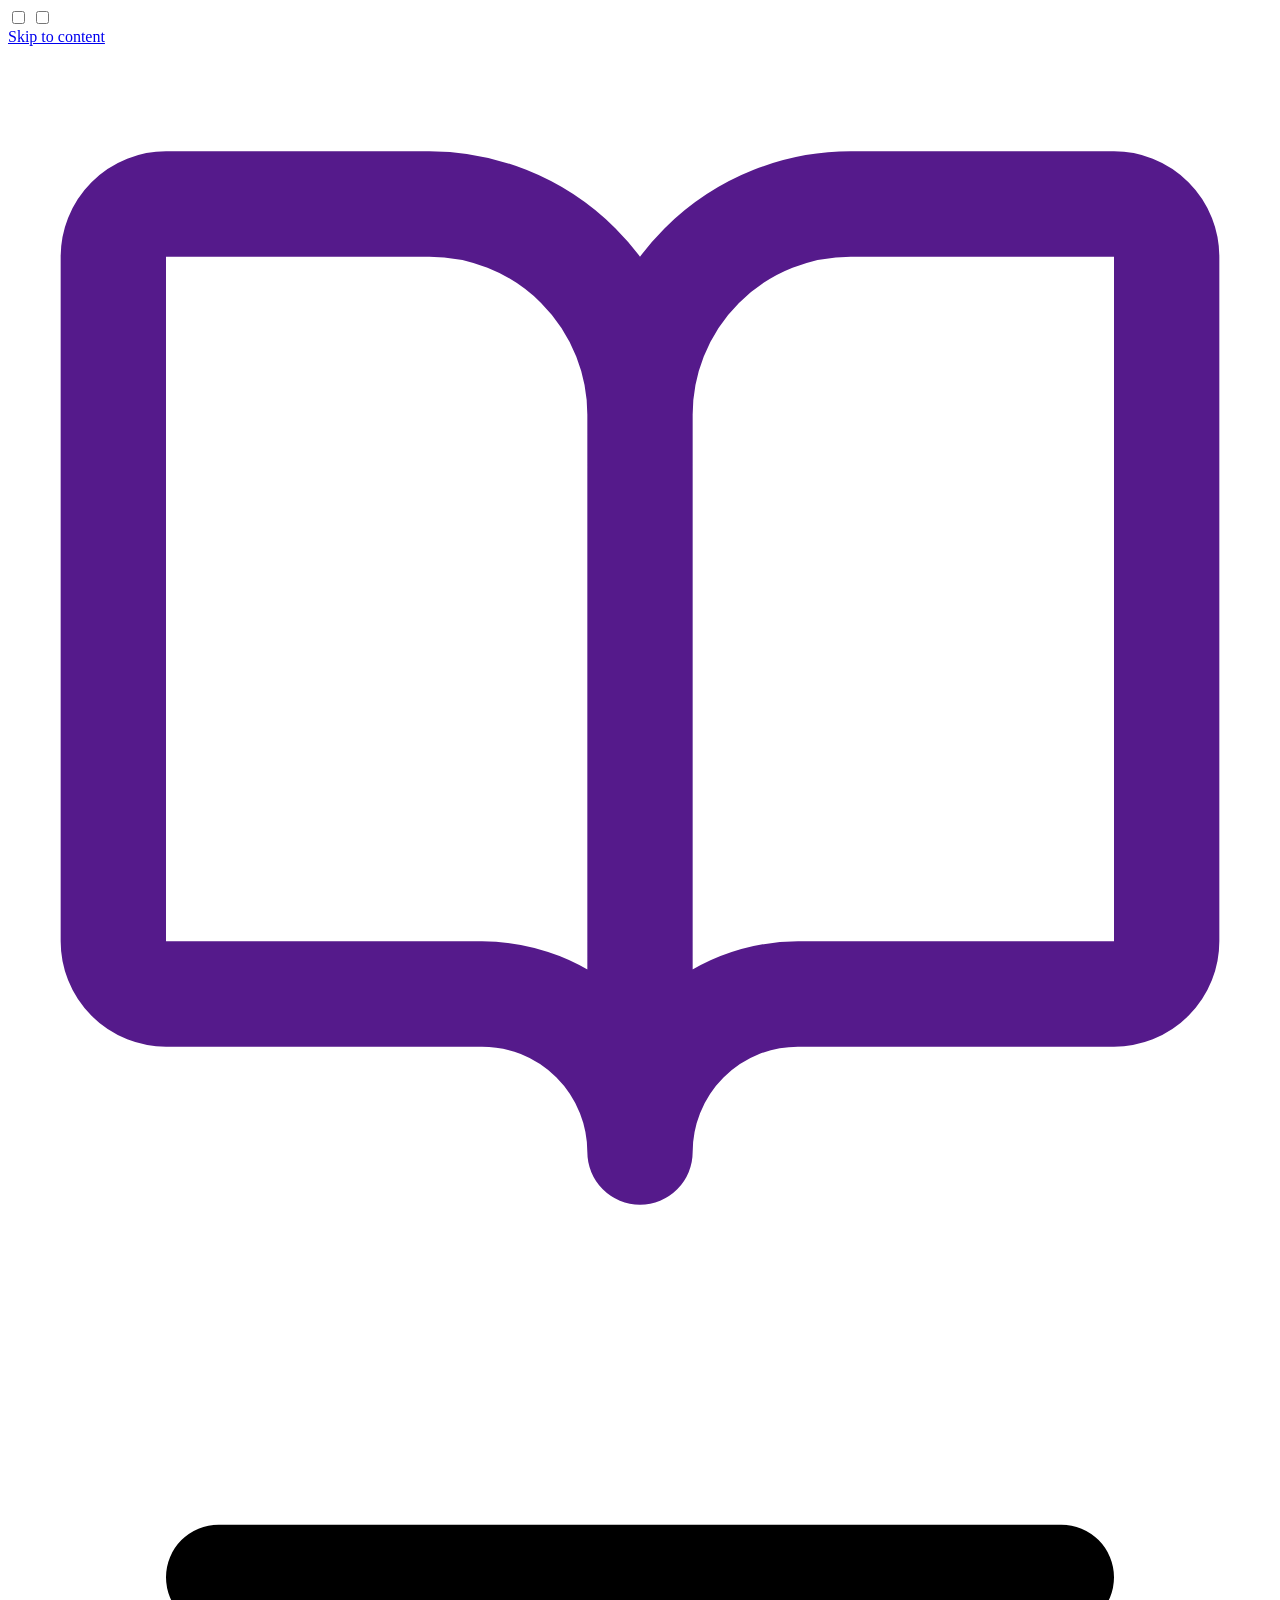
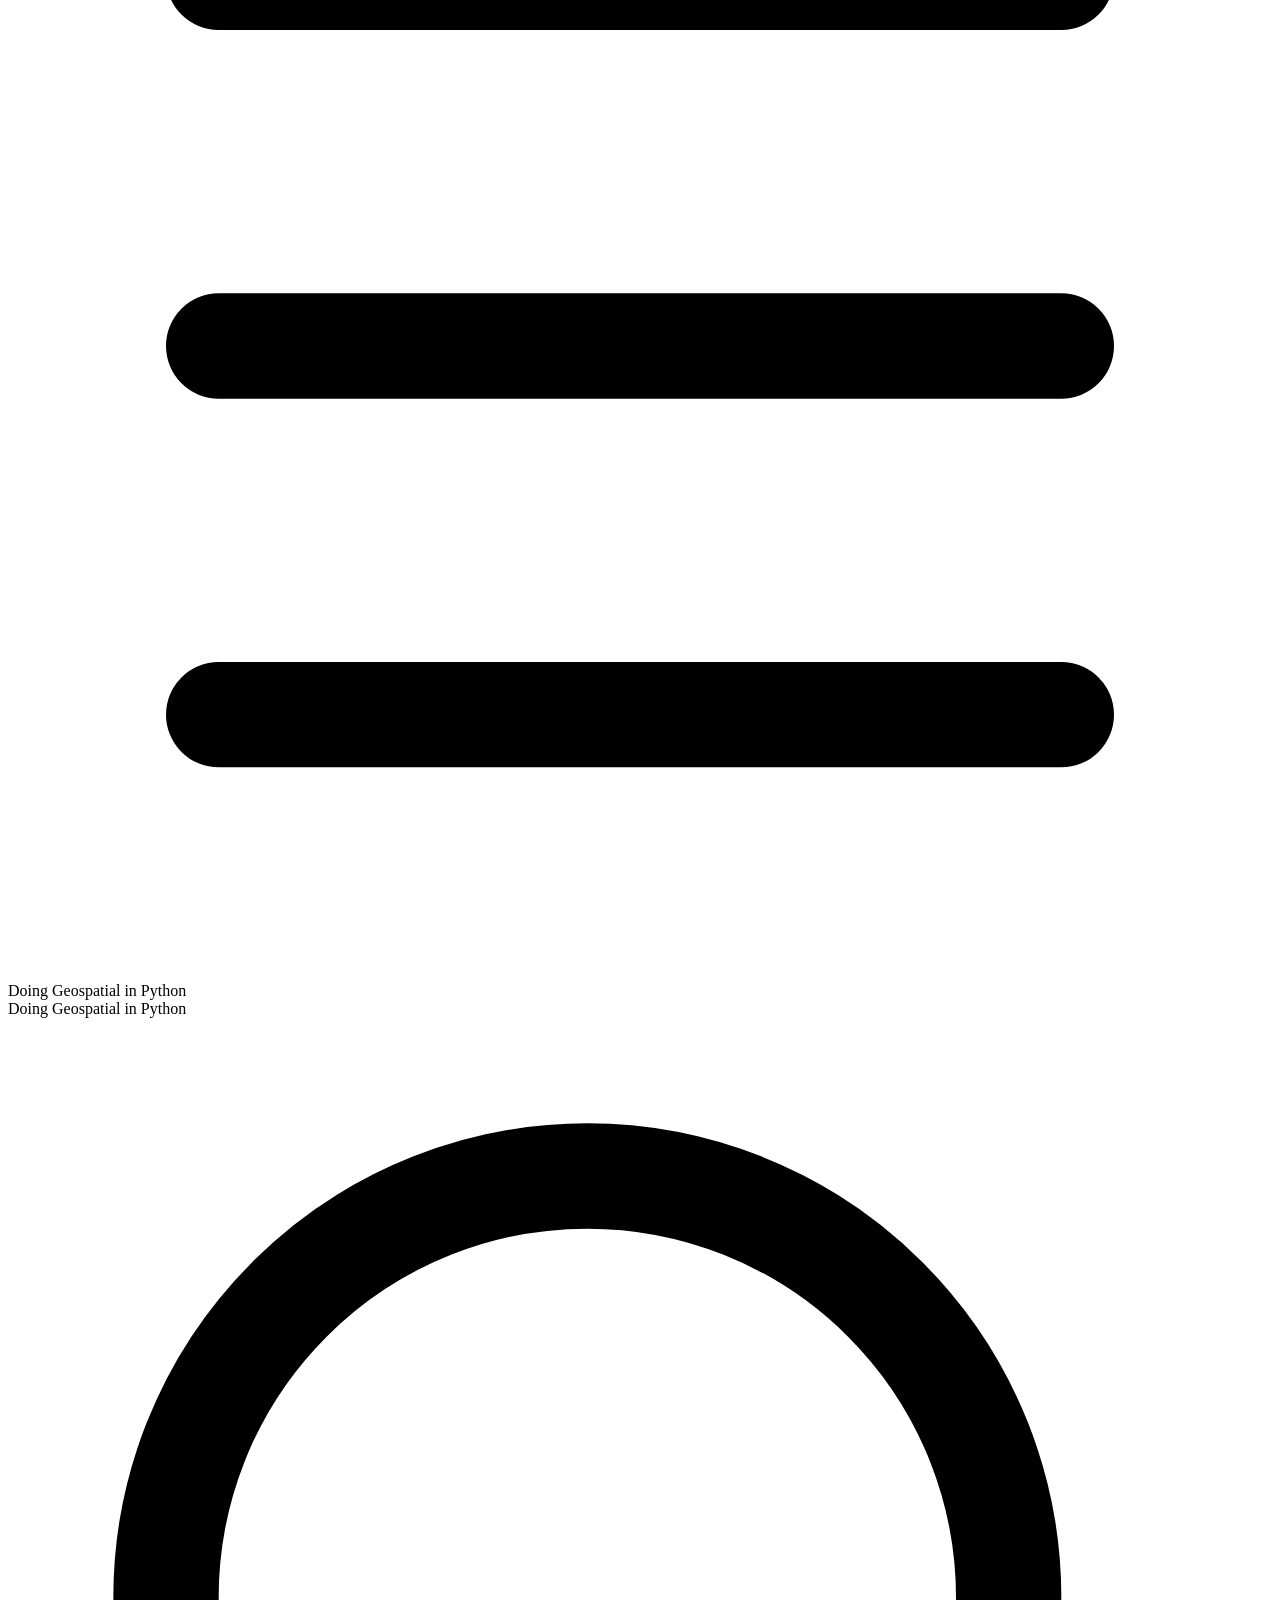
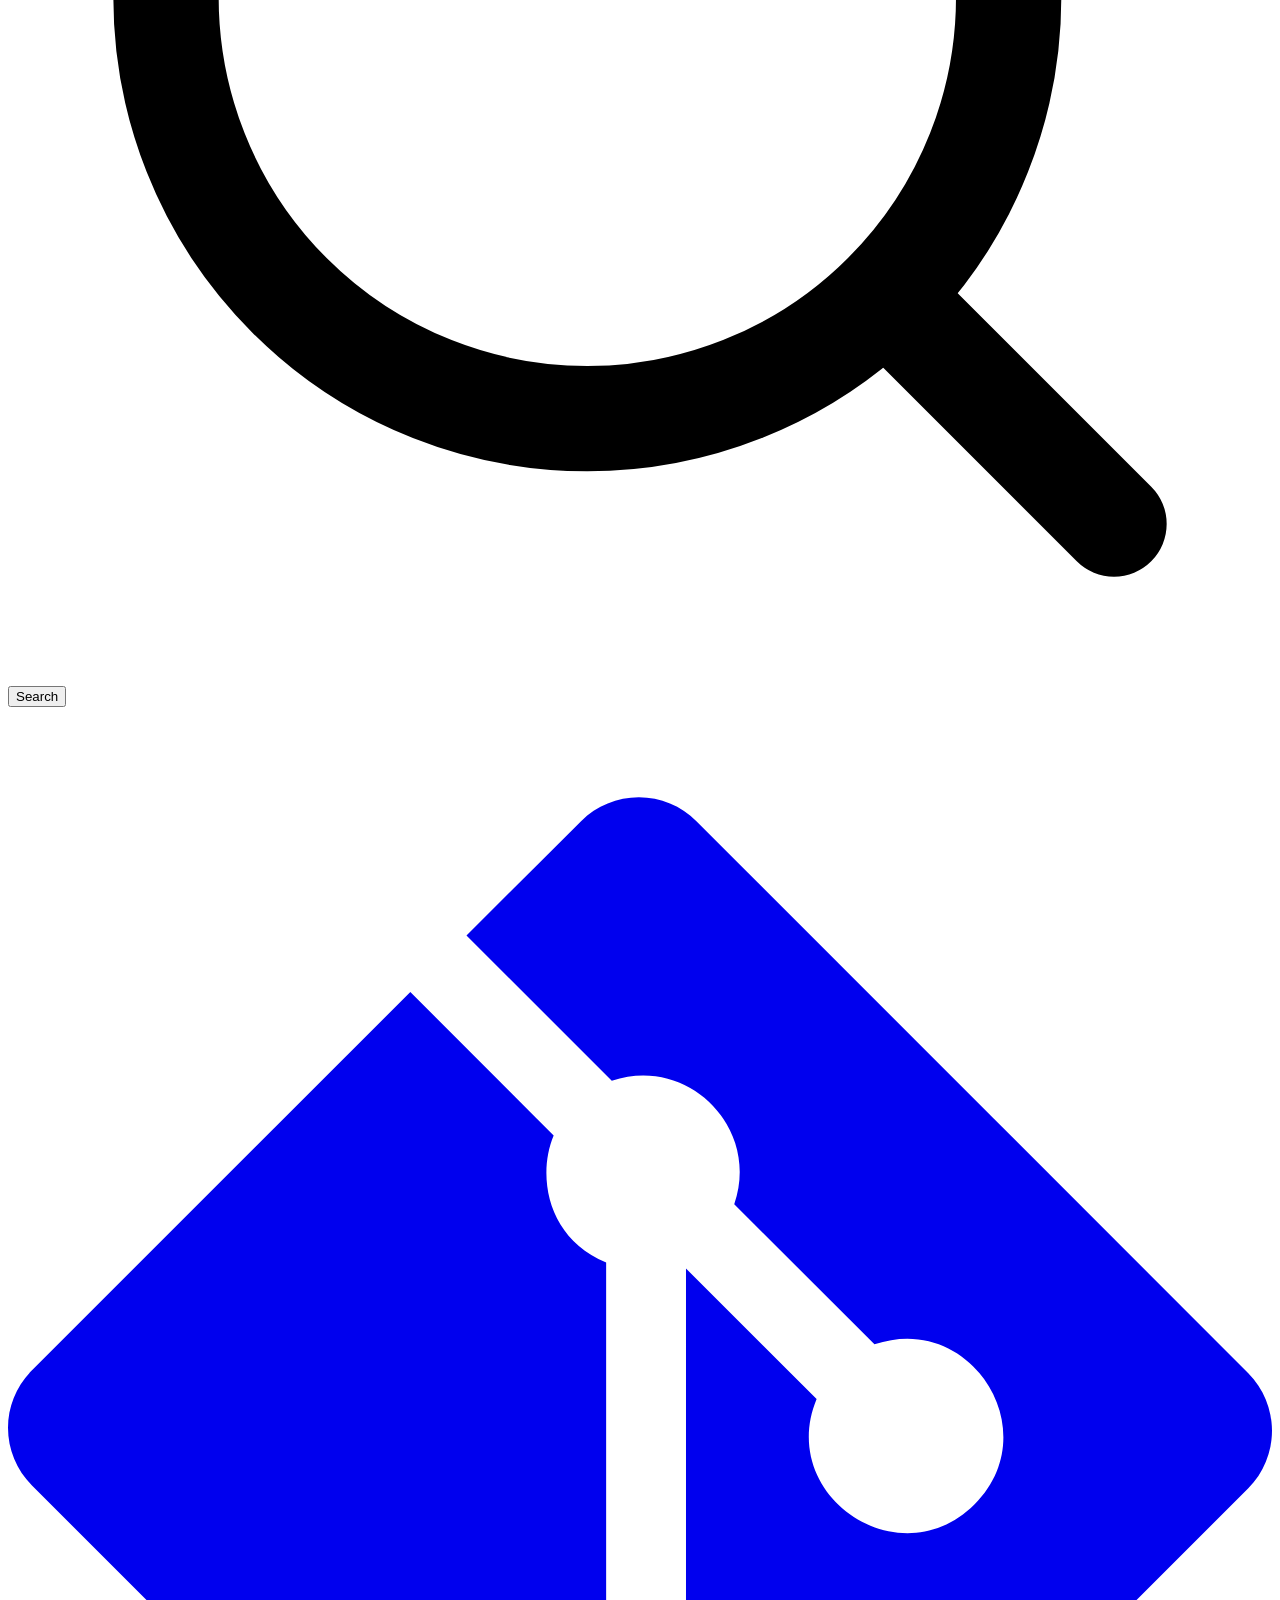
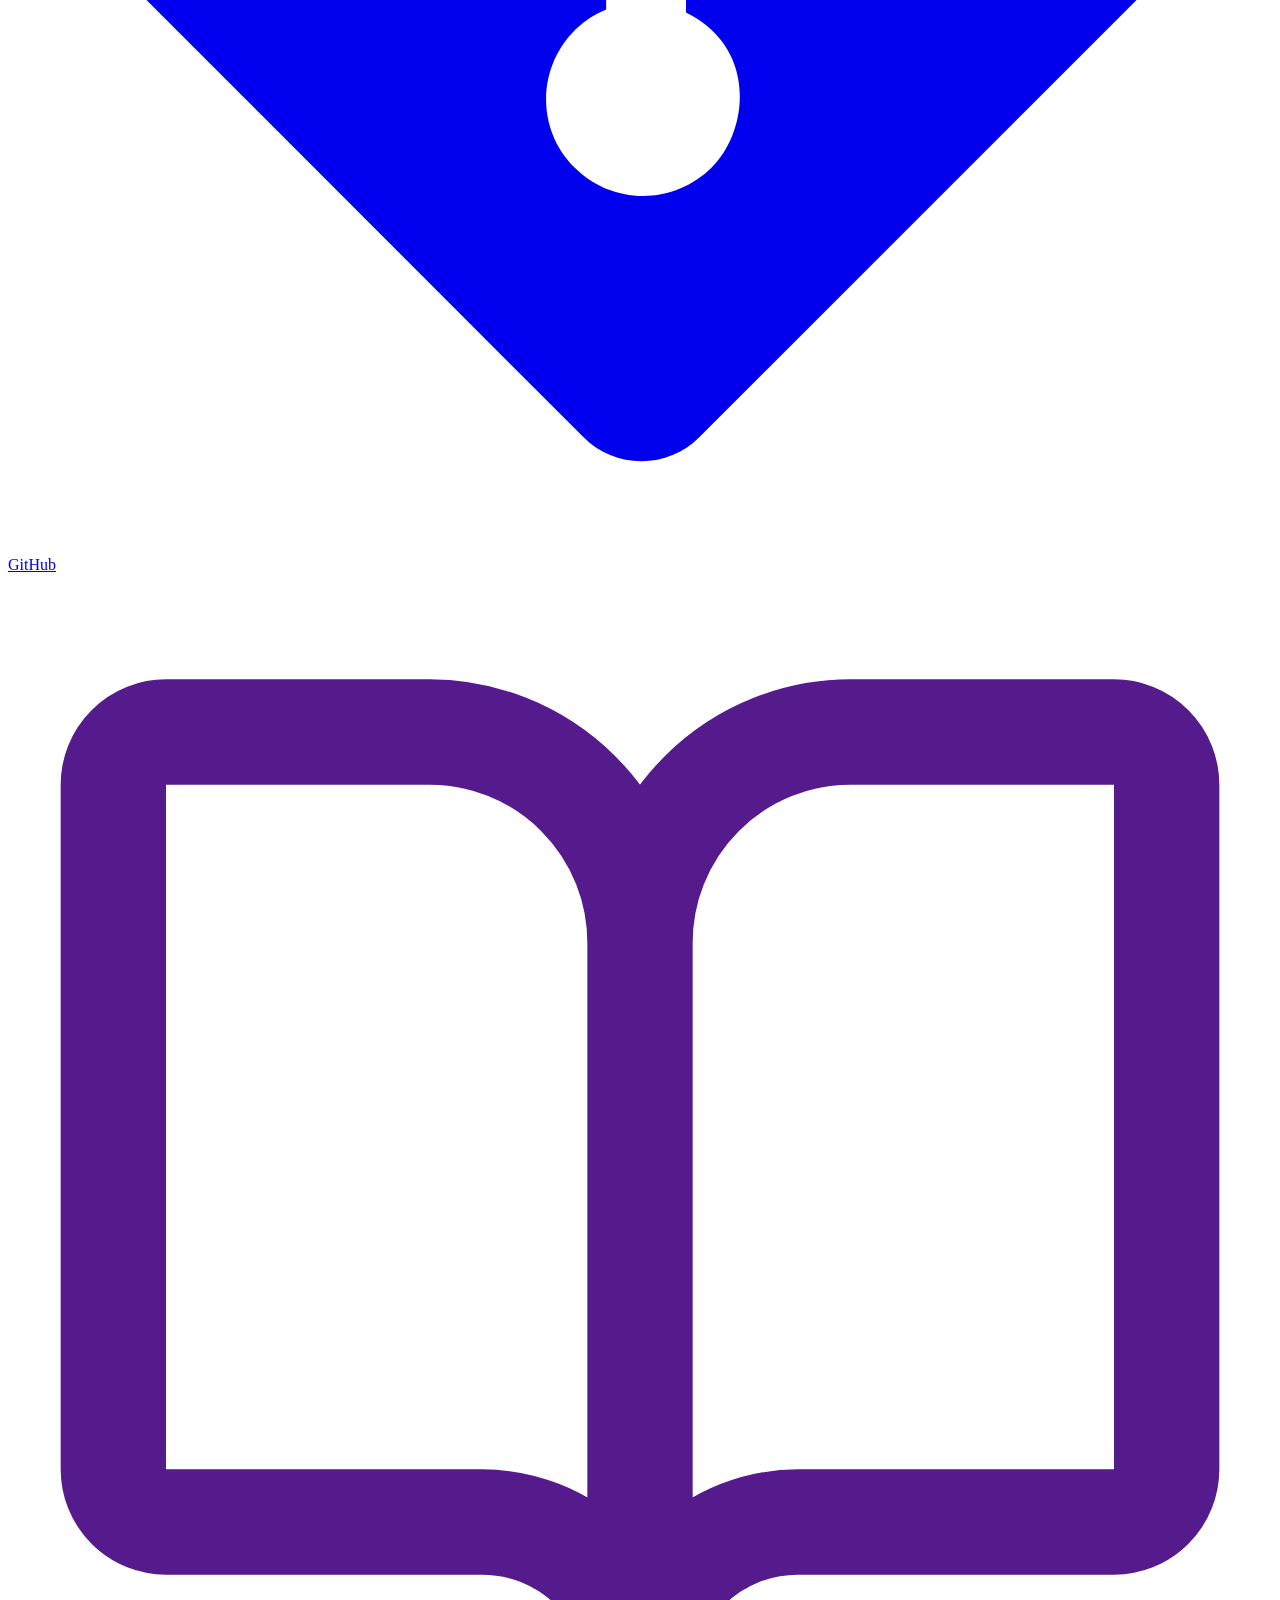
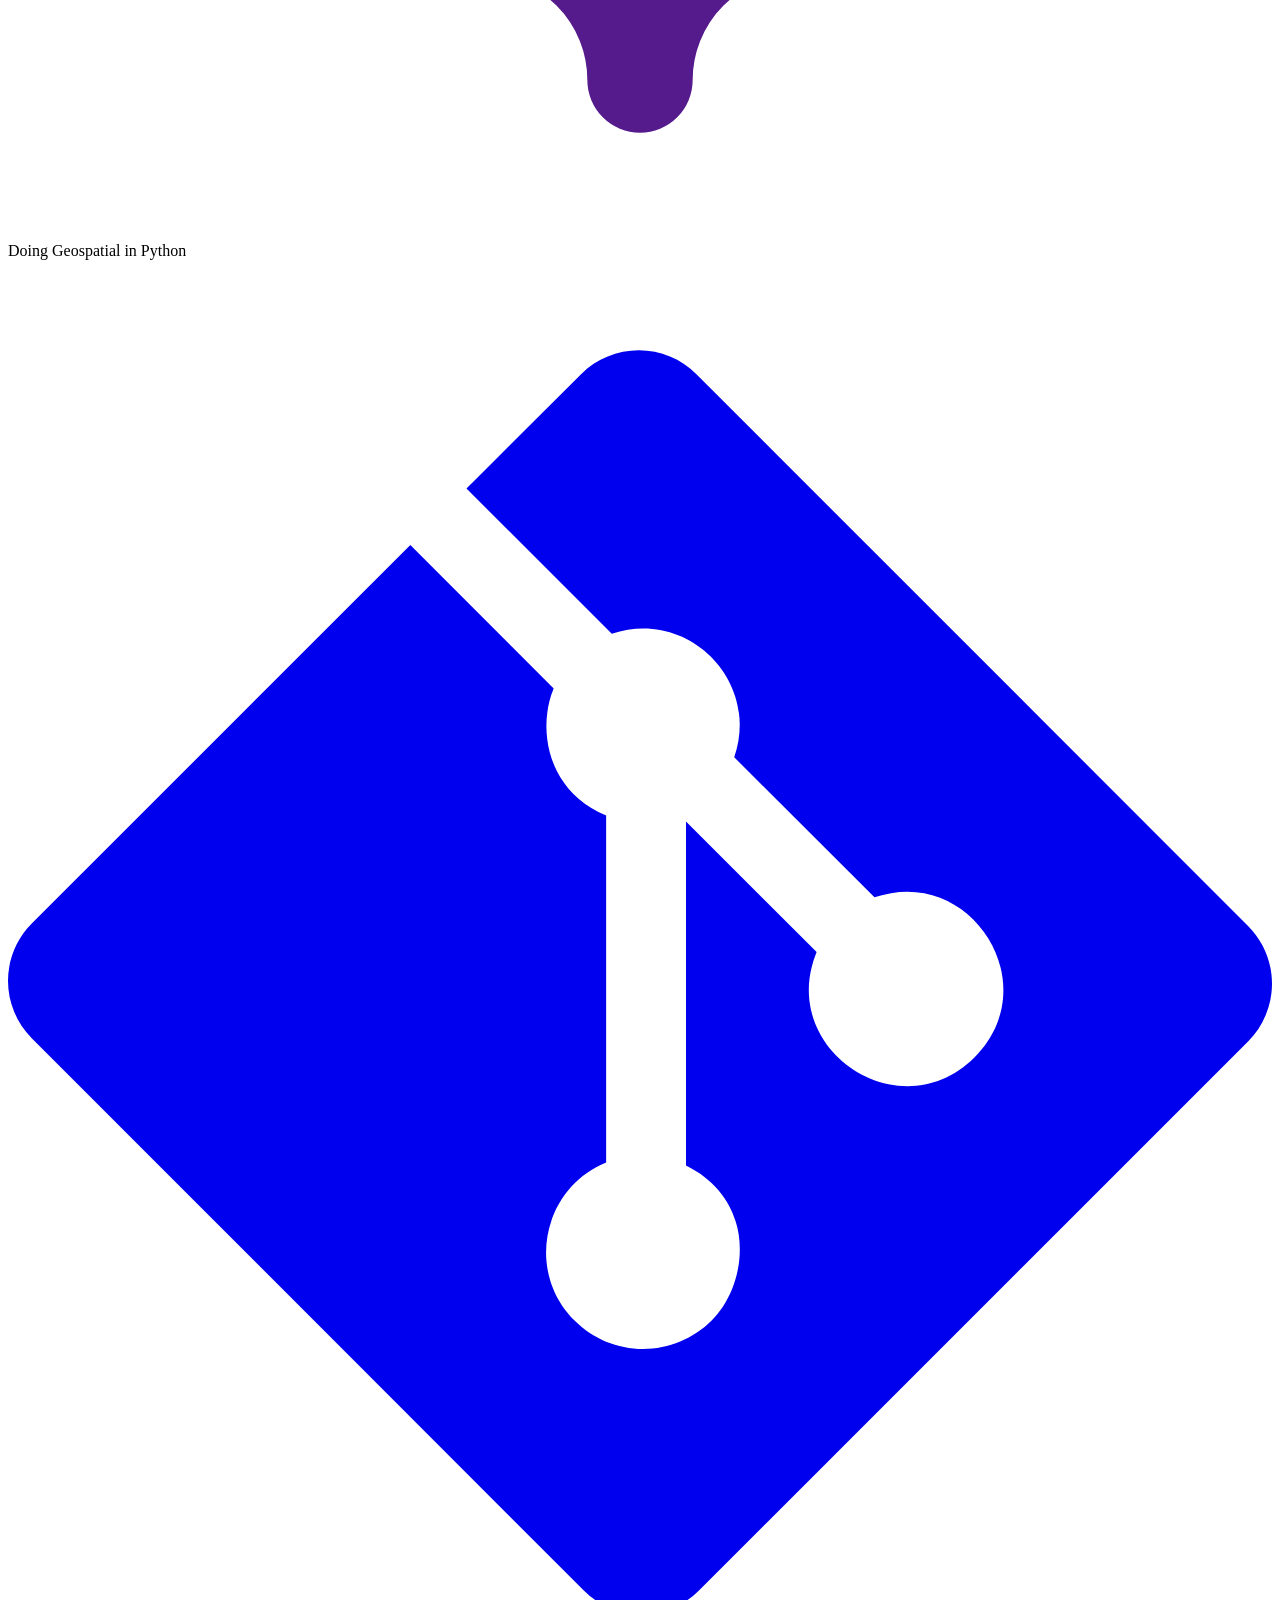
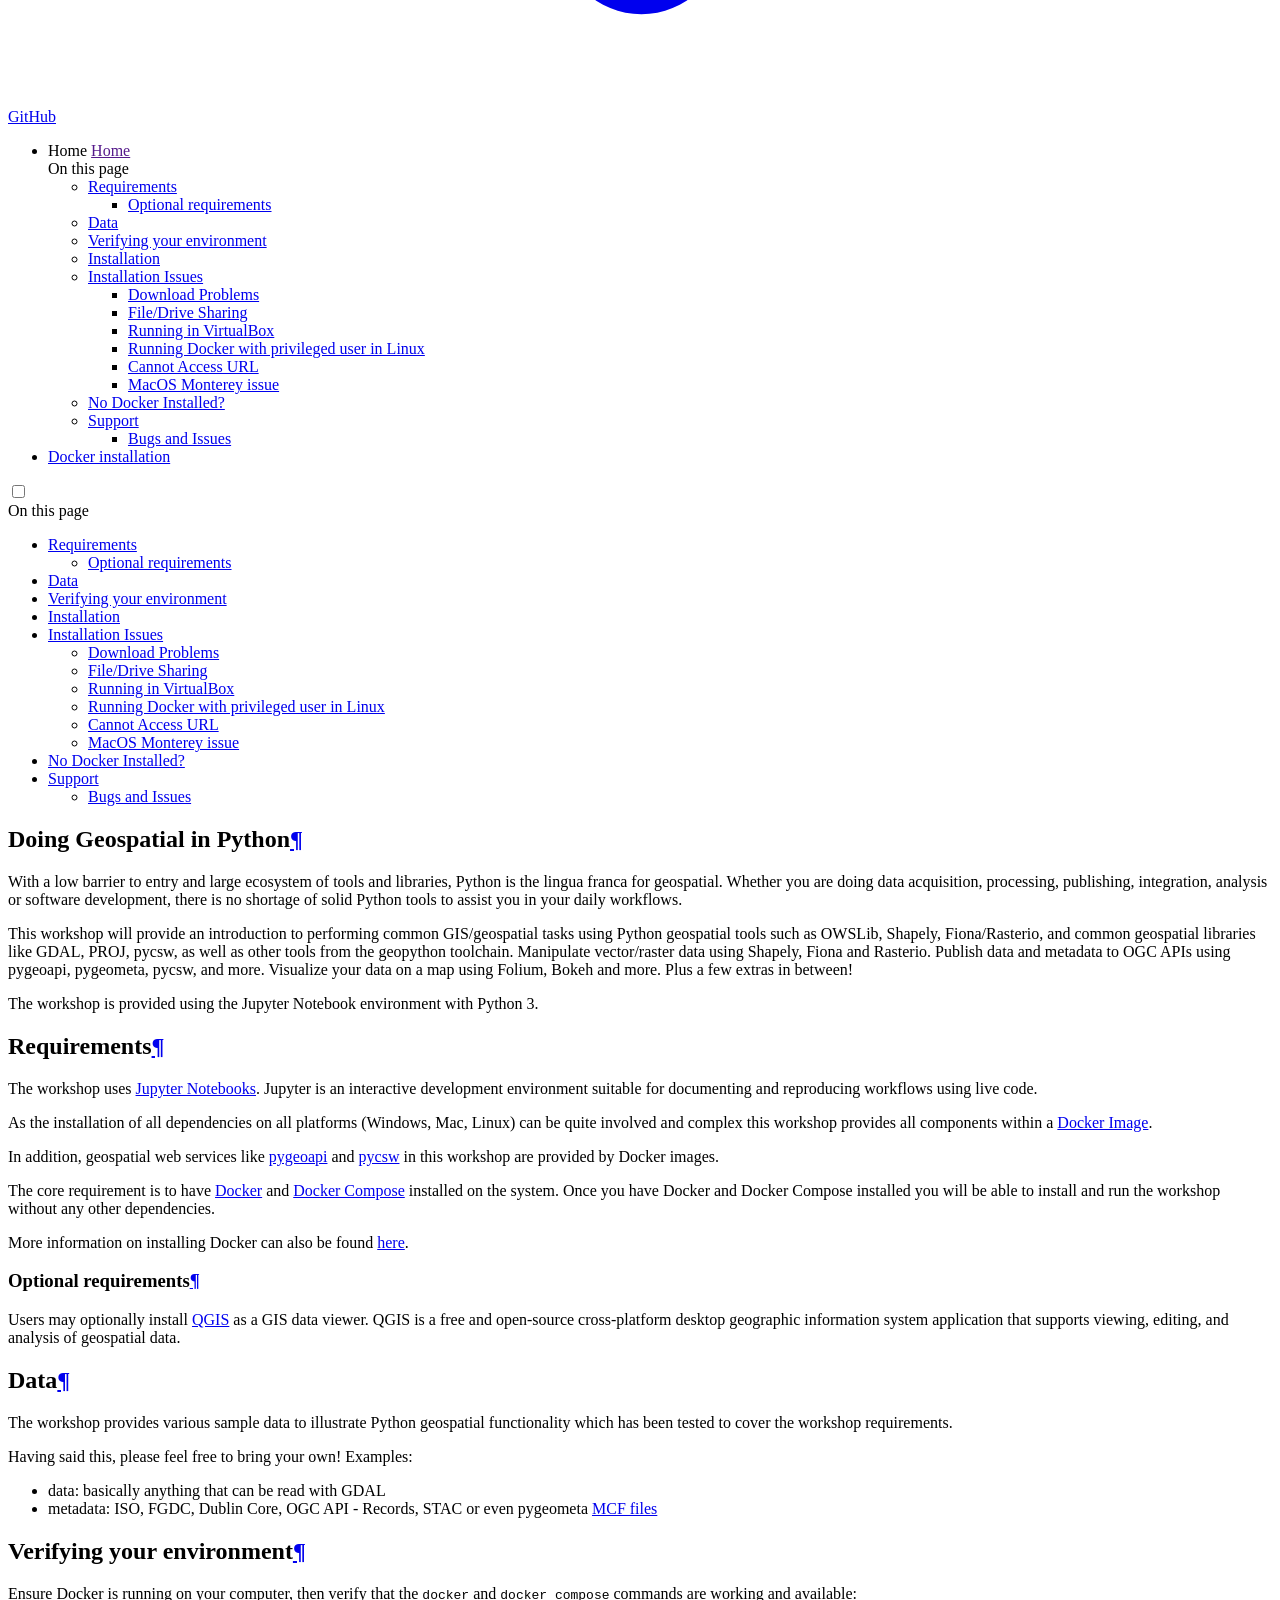
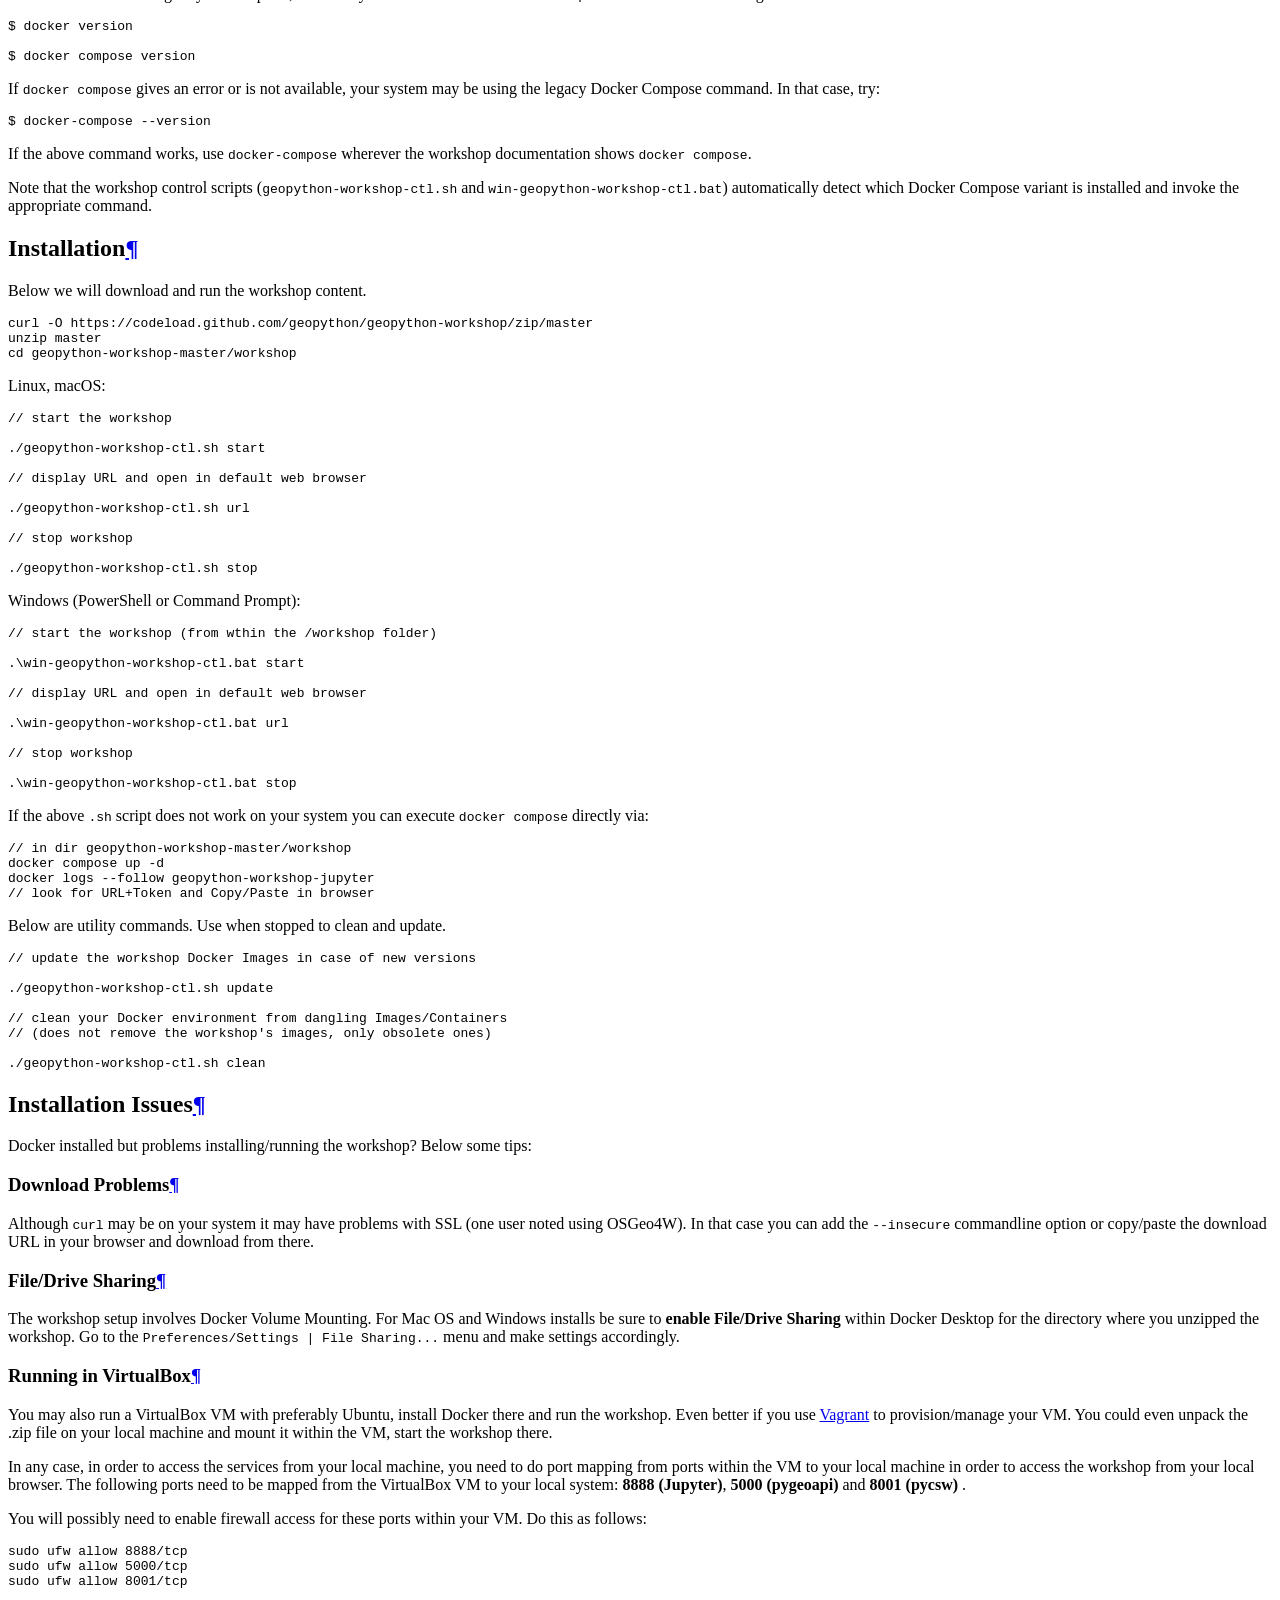
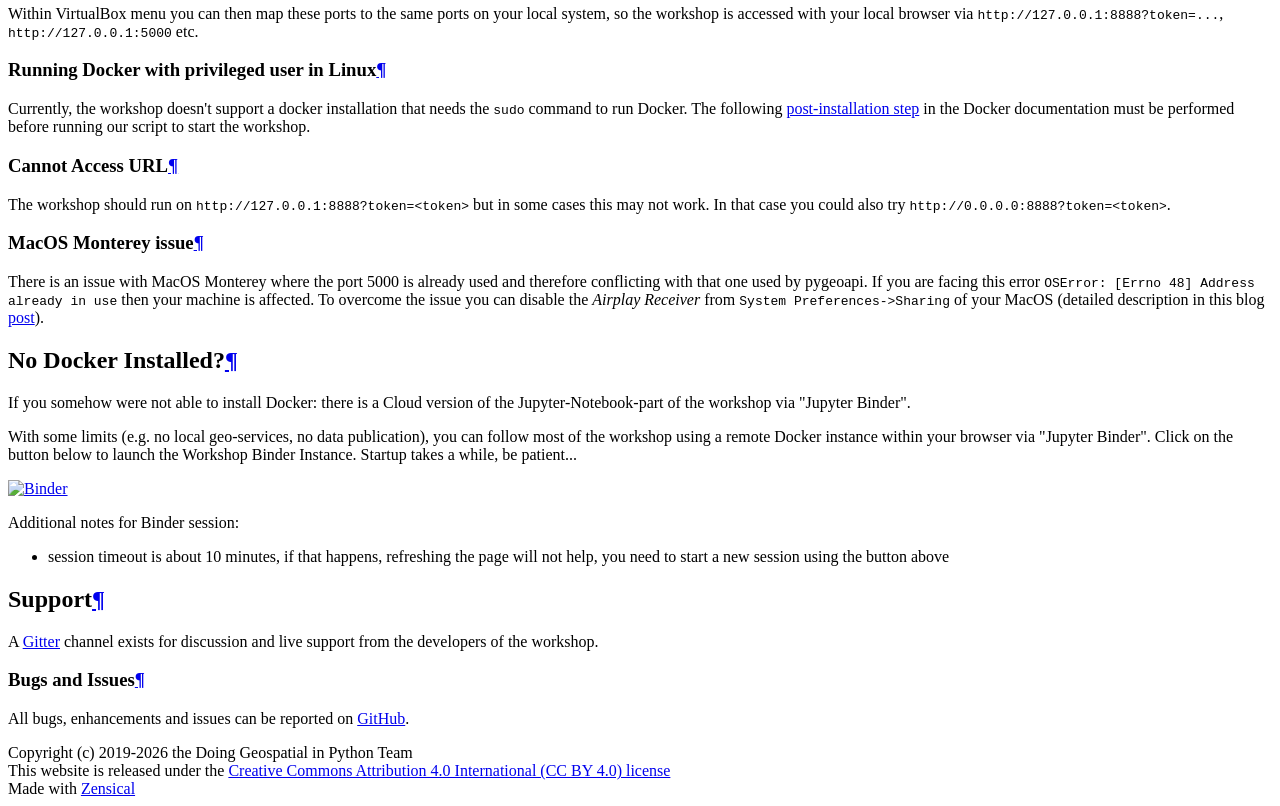
==== index.html @ 6b204667 "update website via GitHub Actions" ====
<!doctype html>
<html lang="en" class="no-js">
  <head>
    
      <meta charset="utf-8">
      <meta name="viewport" content="width=device-width,initial-scale=1">
      
        <meta name="description" content="Doing Geospatial in Python is a workshop on performing common GIS/geospatial tasks using Python geospatial tools.">
      
      
        <meta name="author" content="the Doing Geospatial in Python Team">
      
      
        <link rel="canonical" href="https://geopython.github.io/geopython-workshop/">
      
      
      
        <link rel="next" href="./docker/">
      
      
        
      
      
      <link rel="icon" href="./assets/images/favicon.png">
      <meta name="generator" content="zensical-0.0.45">
    
    
      
        <title>Doing Geospatial in Python - Doing Geospatial in Python</title>
      
    
    
      
        
      
      <link rel="stylesheet" href="./assets/stylesheets/modern/main.fba56155.min.css">
      
      


    
    
      
    
    
      
        
        
        <link rel="preconnect" href="https://fonts.gstatic.com" crossorigin>
        <link rel="stylesheet" href="https://fonts.googleapis.com/css?family=Inter:300,300i,400,400i,500,500i,700,700i%7CJetBrains+Mono:400,400i,700,700i&amp;display=fallback">
        <style>:root{--md-text-font:"Inter";--md-code-font:"JetBrains Mono"}</style>
      
    
    
    <script>__md_scope=new URL(".",location),__md_scope.pathname.endsWith("/")||(__md_scope=new URL(__md_scope.pathname+"/",location)),__md_hash=e=>[...e].reduce(((e,t)=>(e<<5)-e+t.charCodeAt(0)),0),__md_get=(e,t=localStorage,_=__md_scope)=>JSON.parse(t.getItem(_.pathname+"."+e)),__md_set=(e,t,_=localStorage,a=__md_scope)=>{try{_.setItem(a.pathname+"."+e,JSON.stringify(t))}catch(e){}},document.documentElement.setAttribute("data-platform",navigator.platform)</script>
    
      

    
    
  </head>
  
  
    <body dir="ltr">
  
    
    <input class="md-toggle" data-md-toggle="drawer" type="checkbox" id="__drawer" autocomplete="off">
    <input class="md-toggle" data-md-toggle="search" type="checkbox" id="__search" autocomplete="off">
    <label class="md-overlay" for="__drawer" aria-label="Navigation"></label>
    <div data-md-component="skip">
      
        
        <a href="#doing-geospatial-in-python" class="md-skip">
          Skip to content
        </a>
      
    </div>
    <div data-md-component="announce">
      
    </div>
    
    
      

  

<header class="md-header md-header--shadow" data-md-component="header">
  <nav class="md-header__inner md-grid" aria-label="Header">
    <a href="" title="Doing Geospatial in Python" class="md-header__button md-logo" aria-label="Doing Geospatial in Python" data-md-component="logo">
      
  
  <svg xmlns="http://www.w3.org/2000/svg" fill="none" stroke="currentColor" stroke-linecap="round" stroke-linejoin="round" stroke-width="2" class="lucide lucide-book-open" viewBox="0 0 24 24"><path d="M12 7v14M3 18a1 1 0 0 1-1-1V4a1 1 0 0 1 1-1h5a4 4 0 0 1 4 4 4 4 0 0 1 4-4h5a1 1 0 0 1 1 1v13a1 1 0 0 1-1 1h-6a3 3 0 0 0-3 3 3 3 0 0 0-3-3z"/></svg>

    </a>
    <label class="md-header__button md-icon" for="__drawer" aria-label="Navigation">
      
      <svg xmlns="http://www.w3.org/2000/svg" fill="none" stroke="currentColor" stroke-linecap="round" stroke-linejoin="round" stroke-width="2" class="lucide lucide-menu" viewBox="0 0 24 24"><path d="M4 5h16M4 12h16M4 19h16"/></svg>
    </label>
    <div class="md-header__title" data-md-component="header-title">
      <div class="md-header__ellipsis">
        <div class="md-header__topic">
          <span class="md-ellipsis">
            Doing Geospatial in Python
          </span>
        </div>
        <div class="md-header__topic" data-md-component="header-topic">
          <span class="md-ellipsis">
            
              Doing Geospatial in Python
            
          </span>
        </div>
      </div>
    </div>
    
    
      <script>var palette=__md_get("__palette");if(palette&&palette.color){if("(prefers-color-scheme)"===palette.color.media){var media=matchMedia("(prefers-color-scheme: light)"),input=document.querySelector(media.matches?"[data-md-color-media='(prefers-color-scheme: light)']":"[data-md-color-media='(prefers-color-scheme: dark)']");palette.color.media=input.getAttribute("data-md-color-media"),palette.color.scheme=input.getAttribute("data-md-color-scheme"),palette.color.primary=input.getAttribute("data-md-color-primary"),palette.color.accent=input.getAttribute("data-md-color-accent")}for(var[key,value]of Object.entries(palette.color))document.body.setAttribute("data-md-color-"+key,value)}</script>
    
    
    
      
      
        <label class="md-header__button md-icon" for="__search" aria-label="Search">
          
          <svg xmlns="http://www.w3.org/2000/svg" fill="none" stroke="currentColor" stroke-linecap="round" stroke-linejoin="round" stroke-width="2" class="lucide lucide-search" viewBox="0 0 24 24"><path d="m21 21-4.34-4.34"/><circle cx="11" cy="11" r="8"/></svg>
        </label>
        <div class="md-search" data-md-component="search" role="dialog" aria-label="Search">
  <button type="button" class="md-search__button">
    Search
  </button>
</div>
      
    
    <div class="md-header__source">
      
        <a href="https://github.com/geopython/geopython-workshop" title="Go to repository" class="md-source" data-md-component="source">
  <div class="md-source__icon md-icon">
    
    <svg xmlns="http://www.w3.org/2000/svg" viewBox="0 0 448 512"><!--! Font Awesome Free 7.2.0 by @fontawesome - https://fontawesome.com License - https://fontawesome.com/license/free (Icons: CC BY 4.0, Fonts: SIL OFL 1.1, Code: MIT License) Copyright 2026 Fonticons, Inc.--><path fill="currentColor" d="M439.6 236.1 244 40.5c-5.4-5.5-12.8-8.5-20.4-8.5s-15 3-20.4 8.4L162.5 81l51.5 51.5c27.1-9.1 52.7 16.8 43.4 43.7l49.7 49.7c34.2-11.8 61.2 31 35.5 56.7-26.5 26.5-70.2-2.9-56-37.3L240.3 199v121.9c25.3 12.5 22.3 41.8 9.1 55-6.4 6.4-15.2 10.1-24.3 10.1s-17.8-3.6-24.3-10.1c-17.6-17.6-11.1-46.9 11.2-56v-123c-20.8-8.5-24.6-30.7-18.6-45L142.6 101 8.5 235.1C3 240.6 0 247.9 0 255.5s3 15 8.5 20.4l195.6 195.7c5.4 5.4 12.7 8.4 20.4 8.4s15-3 20.4-8.4l194.7-194.7c5.4-5.4 8.4-12.8 8.4-20.4s-3-15-8.4-20.4"/></svg>
  </div>
  <div class="md-source__repository">
    GitHub
  </div>
</a>
      
    </div>
  </nav>
  
</header>
    
    <div class="md-container" data-md-component="container">
      
      
        
          
        
      
      <main class="md-main" data-md-component="main">
        <div class="md-main__inner md-grid">
          
            
              
              <div class="md-sidebar md-sidebar--primary" data-md-component="sidebar" data-md-type="navigation" >
                <div class="md-sidebar__scrollwrap">
                  <div class="md-sidebar__inner">
                    



<nav class="md-nav md-nav--primary" aria-label="Navigation" data-md-level="0">
  <label class="md-nav__title" for="__drawer">
    <a href="" title="Doing Geospatial in Python" class="md-nav__button md-logo" aria-label="Doing Geospatial in Python" data-md-component="logo">
      
  
  <svg xmlns="http://www.w3.org/2000/svg" fill="none" stroke="currentColor" stroke-linecap="round" stroke-linejoin="round" stroke-width="2" class="lucide lucide-book-open" viewBox="0 0 24 24"><path d="M12 7v14M3 18a1 1 0 0 1-1-1V4a1 1 0 0 1 1-1h5a4 4 0 0 1 4 4 4 4 0 0 1 4-4h5a1 1 0 0 1 1 1v13a1 1 0 0 1-1 1h-6a3 3 0 0 0-3 3 3 3 0 0 0-3-3z"/></svg>

    </a>
    Doing Geospatial in Python
  </label>
  
    <div class="md-nav__source">
      <a href="https://github.com/geopython/geopython-workshop" title="Go to repository" class="md-source" data-md-component="source">
  <div class="md-source__icon md-icon">
    
    <svg xmlns="http://www.w3.org/2000/svg" viewBox="0 0 448 512"><!--! Font Awesome Free 7.2.0 by @fontawesome - https://fontawesome.com License - https://fontawesome.com/license/free (Icons: CC BY 4.0, Fonts: SIL OFL 1.1, Code: MIT License) Copyright 2026 Fonticons, Inc.--><path fill="currentColor" d="M439.6 236.1 244 40.5c-5.4-5.5-12.8-8.5-20.4-8.5s-15 3-20.4 8.4L162.5 81l51.5 51.5c27.1-9.1 52.7 16.8 43.4 43.7l49.7 49.7c34.2-11.8 61.2 31 35.5 56.7-26.5 26.5-70.2-2.9-56-37.3L240.3 199v121.9c25.3 12.5 22.3 41.8 9.1 55-6.4 6.4-15.2 10.1-24.3 10.1s-17.8-3.6-24.3-10.1c-17.6-17.6-11.1-46.9 11.2-56v-123c-20.8-8.5-24.6-30.7-18.6-45L142.6 101 8.5 235.1C3 240.6 0 247.9 0 255.5s3 15 8.5 20.4l195.6 195.7c5.4 5.4 12.7 8.4 20.4 8.4s15-3 20.4-8.4l194.7-194.7c5.4-5.4 8.4-12.8 8.4-20.4s-3-15-8.4-20.4"/></svg>
  </div>
  <div class="md-source__repository">
    GitHub
  </div>
</a>
    </div>
  
  <ul class="md-nav__list" data-md-scrollfix>
    
      
      
  
  
    
  
  
  
    <li class="md-nav__item md-nav__item--active">
      
      
      
      
        
      
      
        <label class="md-nav__link md-nav__link--active" for="__toc">
          
  
  
  <span class="md-ellipsis">
    
  
  Home

    
  </span>
  
  

          <span class="md-nav__icon md-icon"></span>
        </label>
      
      <a href="" class="md-nav__link md-nav__link--active">
        
  
  
  <span class="md-ellipsis">
    
  
  Home

    
  </span>
  
  

      </a>
      
        


<nav class="md-nav md-nav--secondary" aria-label="On this page">
  
  
  
    
  
  
    <label class="md-nav__title" for="__toc">
      <span class="md-nav__icon md-icon"></span>
      On this page
    </label>
    <ul class="md-nav__list" data-md-component="toc" data-md-scrollfix>
      
        <li class="md-nav__item">
  <a href="#requirements" class="md-nav__link">
    <span class="md-ellipsis">
      <span class="md-typeset">
        Requirements
      </span>
    </span>
  </a>
  
    <nav class="md-nav" aria-label="Requirements">
      <ul class="md-nav__list">
        
          <li class="md-nav__item">
  <a href="#optional-requirements" class="md-nav__link">
    <span class="md-ellipsis">
      <span class="md-typeset">
        Optional requirements
      </span>
    </span>
  </a>
  
</li>
        
      </ul>
    </nav>
  
</li>
      
        <li class="md-nav__item">
  <a href="#data" class="md-nav__link">
    <span class="md-ellipsis">
      <span class="md-typeset">
        Data
      </span>
    </span>
  </a>
  
</li>
      
        <li class="md-nav__item">
  <a href="#verifying-your-environment" class="md-nav__link">
    <span class="md-ellipsis">
      <span class="md-typeset">
        Verifying your environment
      </span>
    </span>
  </a>
  
</li>
      
        <li class="md-nav__item">
  <a href="#installation" class="md-nav__link">
    <span class="md-ellipsis">
      <span class="md-typeset">
        Installation
      </span>
    </span>
  </a>
  
</li>
      
        <li class="md-nav__item">
  <a href="#installation-issues" class="md-nav__link">
    <span class="md-ellipsis">
      <span class="md-typeset">
        Installation Issues
      </span>
    </span>
  </a>
  
    <nav class="md-nav" aria-label="Installation Issues">
      <ul class="md-nav__list">
        
          <li class="md-nav__item">
  <a href="#download-problems" class="md-nav__link">
    <span class="md-ellipsis">
      <span class="md-typeset">
        Download Problems
      </span>
    </span>
  </a>
  
</li>
        
          <li class="md-nav__item">
  <a href="#filedrive-sharing" class="md-nav__link">
    <span class="md-ellipsis">
      <span class="md-typeset">
        File/Drive Sharing
      </span>
    </span>
  </a>
  
</li>
        
          <li class="md-nav__item">
  <a href="#running-in-virtualbox" class="md-nav__link">
    <span class="md-ellipsis">
      <span class="md-typeset">
        Running in VirtualBox
      </span>
    </span>
  </a>
  
</li>
        
          <li class="md-nav__item">
  <a href="#running-docker-with-privileged-user-in-linux" class="md-nav__link">
    <span class="md-ellipsis">
      <span class="md-typeset">
        Running Docker with privileged user in Linux
      </span>
    </span>
  </a>
  
</li>
        
          <li class="md-nav__item">
  <a href="#cannot-access-url" class="md-nav__link">
    <span class="md-ellipsis">
      <span class="md-typeset">
        Cannot Access URL
      </span>
    </span>
  </a>
  
</li>
        
          <li class="md-nav__item">
  <a href="#macos-monterey-issue" class="md-nav__link">
    <span class="md-ellipsis">
      <span class="md-typeset">
        MacOS Monterey issue
      </span>
    </span>
  </a>
  
</li>
        
      </ul>
    </nav>
  
</li>
      
        <li class="md-nav__item">
  <a href="#no-docker-installed" class="md-nav__link">
    <span class="md-ellipsis">
      <span class="md-typeset">
        No Docker Installed?
      </span>
    </span>
  </a>
  
</li>
      
        <li class="md-nav__item">
  <a href="#support" class="md-nav__link">
    <span class="md-ellipsis">
      <span class="md-typeset">
        Support
      </span>
    </span>
  </a>
  
    <nav class="md-nav" aria-label="Support">
      <ul class="md-nav__list">
        
          <li class="md-nav__item">
  <a href="#bugs-and-issues" class="md-nav__link">
    <span class="md-ellipsis">
      <span class="md-typeset">
        Bugs and Issues
      </span>
    </span>
  </a>
  
</li>
        
      </ul>
    </nav>
  
</li>
      
    </ul>
  
</nav>
      
    </li>
  

    
      
      
  
  
  
  
    <li class="md-nav__item">
      <a href="./docker/" class="md-nav__link">
        
  
  
  <span class="md-ellipsis">
    
  
  Docker installation

    
  </span>
  
  

      </a>
    </li>
  

    
  </ul>
</nav>
                  </div>
                </div>
              </div>
            
            
              
              <div class="md-sidebar md-sidebar--secondary" data-md-component="sidebar" data-md-type="toc" >
                <div class="md-sidebar__scrollwrap">
                  
                    
                    
                    
                      
                    
                    
                      <input class="md-nav__toggle md-toggle" type="checkbox" id="__toc">
                      <div class="md-sidebar-button__wrapper">
                        <label class="md-sidebar-button" for="__toc"></label>
                      </div>
                    
                  
                  <div class="md-sidebar__inner">
                    


<nav class="md-nav md-nav--secondary" aria-label="On this page">
  
  
  
    
  
  
    <label class="md-nav__title" for="__toc">
      <span class="md-nav__icon md-icon"></span>
      On this page
    </label>
    <ul class="md-nav__list" data-md-component="toc" data-md-scrollfix>
      
        <li class="md-nav__item">
  <a href="#requirements" class="md-nav__link">
    <span class="md-ellipsis">
      <span class="md-typeset">
        Requirements
      </span>
    </span>
  </a>
  
    <nav class="md-nav" aria-label="Requirements">
      <ul class="md-nav__list">
        
          <li class="md-nav__item">
  <a href="#optional-requirements" class="md-nav__link">
    <span class="md-ellipsis">
      <span class="md-typeset">
        Optional requirements
      </span>
    </span>
  </a>
  
</li>
        
      </ul>
    </nav>
  
</li>
      
        <li class="md-nav__item">
  <a href="#data" class="md-nav__link">
    <span class="md-ellipsis">
      <span class="md-typeset">
        Data
      </span>
    </span>
  </a>
  
</li>
      
        <li class="md-nav__item">
  <a href="#verifying-your-environment" class="md-nav__link">
    <span class="md-ellipsis">
      <span class="md-typeset">
        Verifying your environment
      </span>
    </span>
  </a>
  
</li>
      
        <li class="md-nav__item">
  <a href="#installation" class="md-nav__link">
    <span class="md-ellipsis">
      <span class="md-typeset">
        Installation
      </span>
    </span>
  </a>
  
</li>
      
        <li class="md-nav__item">
  <a href="#installation-issues" class="md-nav__link">
    <span class="md-ellipsis">
      <span class="md-typeset">
        Installation Issues
      </span>
    </span>
  </a>
  
    <nav class="md-nav" aria-label="Installation Issues">
      <ul class="md-nav__list">
        
          <li class="md-nav__item">
  <a href="#download-problems" class="md-nav__link">
    <span class="md-ellipsis">
      <span class="md-typeset">
        Download Problems
      </span>
    </span>
  </a>
  
</li>
        
          <li class="md-nav__item">
  <a href="#filedrive-sharing" class="md-nav__link">
    <span class="md-ellipsis">
      <span class="md-typeset">
        File/Drive Sharing
      </span>
    </span>
  </a>
  
</li>
        
          <li class="md-nav__item">
  <a href="#running-in-virtualbox" class="md-nav__link">
    <span class="md-ellipsis">
      <span class="md-typeset">
        Running in VirtualBox
      </span>
    </span>
  </a>
  
</li>
        
          <li class="md-nav__item">
  <a href="#running-docker-with-privileged-user-in-linux" class="md-nav__link">
    <span class="md-ellipsis">
      <span class="md-typeset">
        Running Docker with privileged user in Linux
      </span>
    </span>
  </a>
  
</li>
        
          <li class="md-nav__item">
  <a href="#cannot-access-url" class="md-nav__link">
    <span class="md-ellipsis">
      <span class="md-typeset">
        Cannot Access URL
      </span>
    </span>
  </a>
  
</li>
        
          <li class="md-nav__item">
  <a href="#macos-monterey-issue" class="md-nav__link">
    <span class="md-ellipsis">
      <span class="md-typeset">
        MacOS Monterey issue
      </span>
    </span>
  </a>
  
</li>
        
      </ul>
    </nav>
  
</li>
      
        <li class="md-nav__item">
  <a href="#no-docker-installed" class="md-nav__link">
    <span class="md-ellipsis">
      <span class="md-typeset">
        No Docker Installed?
      </span>
    </span>
  </a>
  
</li>
      
        <li class="md-nav__item">
  <a href="#support" class="md-nav__link">
    <span class="md-ellipsis">
      <span class="md-typeset">
        Support
      </span>
    </span>
  </a>
  
    <nav class="md-nav" aria-label="Support">
      <ul class="md-nav__list">
        
          <li class="md-nav__item">
  <a href="#bugs-and-issues" class="md-nav__link">
    <span class="md-ellipsis">
      <span class="md-typeset">
        Bugs and Issues
      </span>
    </span>
  </a>
  
</li>
        
      </ul>
    </nav>
  
</li>
      
    </ul>
  
</nav>
                  </div>
                </div>
              </div>
            
          
          
            <div class="md-content" data-md-component="content">
              
              <article class="md-content__inner md-typeset">
                
                  
  
  


<h1 id="doing-geospatial-in-python">Doing Geospatial in Python<a class="headerlink" href="#doing-geospatial-in-python" title="Permanent link">&para;</a></h1>
<p>With a low barrier to entry and large ecosystem of tools and libraries, Python is the lingua franca for geospatial. Whether you are doing data acquisition, processing, publishing, integration, analysis or software development, there is no shortage of solid Python tools to assist you in your daily workflows.</p>
<p>This workshop will provide an introduction to performing common GIS/geospatial tasks using Python geospatial tools such as OWSLib, Shapely, Fiona/Rasterio, and common geospatial libraries like GDAL, PROJ, pycsw, as well as other tools from the geopython toolchain. Manipulate vector/raster data using Shapely, Fiona and Rasterio. Publish data and metadata to OGC APIs using pygeoapi, pygeometa, pycsw, and more. Visualize your data on a map using Folium, Bokeh and more. Plus a few extras in between!</p>
<p>The workshop is provided using the Jupyter Notebook environment with Python 3.</p>
<h2 id="requirements">Requirements<a class="headerlink" href="#requirements" title="Permanent link">&para;</a></h2>
<p>The workshop uses <a href="https://jupyter.org">Jupyter Notebooks</a>.  Jupyter is
an interactive development environment suitable for documenting and reproducing
workflows using live code.</p>
<p>As the installation of all dependencies on all platforms (Windows, Mac, Linux)
can be quite involved and complex this workshop provides all components 
within a <a href="https://hub.docker.com/r/geopython/geopython-workshop">Docker Image</a>.</p>
<p>In addition, geospatial web services like <a href="https://pygeoapi.io">pygeoapi</a>
and <a href="https://pycsw.org">pycsw</a> in this workshop are provided by Docker images.</p>
<p>The core requirement is to have <a href="https://docker.com">Docker</a> and <a href="https://docs.docker.com/compose/">Docker Compose</a> installed
on the system.  Once you have Docker and Docker Compose installed you will be
able to install and run the workshop without any other dependencies.</p>
<p>More information on installing Docker can also be found <a href="./docker/">here</a>.</p>
<h3 id="optional-requirements">Optional requirements<a class="headerlink" href="#optional-requirements" title="Permanent link">&para;</a></h3>
<p>Users may optionally install <a href="https://qgis.org">QGIS</a> as a GIS data viewer.
QGIS is a free and open-source cross-platform desktop geographic information
system application that supports viewing, editing, and analysis of geospatial data.</p>
<h2 id="data">Data<a class="headerlink" href="#data" title="Permanent link">&para;</a></h2>
<p>The workshop provides various sample data to illustrate Python geospatial
functionality which has been tested to cover the workshop requirements.</p>
<p>Having said this, please feel free to bring your own! Examples:</p>
<ul>
<li>data: basically anything that can be read with GDAL</li>
<li>metadata: ISO, FGDC, Dublin Core, OGC API - Records, STAC  or even pygeometa <a href="https://github.com/geopython/pygeometa/blob/master/sample.yml">MCF files</a></li>
</ul>
<h2 id="verifying-your-environment">Verifying your environment<a class="headerlink" href="#verifying-your-environment" title="Permanent link">&para;</a></h2>
<p>Ensure Docker is running on your computer, then verify that the <code>docker</code>
and <code>docker compose</code> commands are working and available:</p>
<div class="language-console highlight"><pre><span></span><code><span id="__span-0-1"><a id="__codelineno-0-1" name="__codelineno-0-1" href="#__codelineno-0-1"></a><span class="gp">$ </span>docker<span class="w"> </span>version
</span><span id="__span-0-2"><a id="__codelineno-0-2" name="__codelineno-0-2" href="#__codelineno-0-2"></a>
</span><span id="__span-0-3"><a id="__codelineno-0-3" name="__codelineno-0-3" href="#__codelineno-0-3"></a><span class="gp">$ </span>docker<span class="w"> </span>compose<span class="w"> </span>version
</span></code></pre></div>
<p>If <code>docker compose</code> gives an error or is not available, your system may be
using the legacy Docker Compose command. In that case, try:</p>
<div class="language-console highlight"><pre><span></span><code><span id="__span-1-1"><a id="__codelineno-1-1" name="__codelineno-1-1" href="#__codelineno-1-1"></a><span class="gp">$ </span>docker-compose<span class="w"> </span>--version
</span></code></pre></div>
<p>If the above command works, use <code>docker-compose</code> wherever the workshop
documentation shows <code>docker compose</code>.</p>
<p>Note that the workshop control scripts (<code>geopython-workshop-ctl.sh</code> and
<code>win-geopython-workshop-ctl.bat</code>) automatically detect which Docker Compose
variant is installed and invoke the appropriate command.</p>
<h2 id="installation">Installation<a class="headerlink" href="#installation" title="Permanent link">&para;</a></h2>
<p>Below we will download and run the workshop content.</p>
<div class="language-console highlight"><pre><span></span><code><span id="__span-2-1"><a id="__codelineno-2-1" name="__codelineno-2-1" href="#__codelineno-2-1"></a><span class="go">curl -O https://codeload.github.com/geopython/geopython-workshop/zip/master</span>
</span><span id="__span-2-2"><a id="__codelineno-2-2" name="__codelineno-2-2" href="#__codelineno-2-2"></a><span class="go">unzip master</span>
</span><span id="__span-2-3"><a id="__codelineno-2-3" name="__codelineno-2-3" href="#__codelineno-2-3"></a><span class="go">cd geopython-workshop-master/workshop</span>
</span></code></pre></div>
<p>Linux, macOS:</p>
<div class="language-console highlight"><pre><span></span><code><span id="__span-3-1"><a id="__codelineno-3-1" name="__codelineno-3-1" href="#__codelineno-3-1"></a><span class="go">// start the workshop</span>
</span><span id="__span-3-2"><a id="__codelineno-3-2" name="__codelineno-3-2" href="#__codelineno-3-2"></a>
</span><span id="__span-3-3"><a id="__codelineno-3-3" name="__codelineno-3-3" href="#__codelineno-3-3"></a><span class="go">./geopython-workshop-ctl.sh start</span>
</span><span id="__span-3-4"><a id="__codelineno-3-4" name="__codelineno-3-4" href="#__codelineno-3-4"></a>
</span><span id="__span-3-5"><a id="__codelineno-3-5" name="__codelineno-3-5" href="#__codelineno-3-5"></a><span class="go">// display URL and open in default web browser</span>
</span><span id="__span-3-6"><a id="__codelineno-3-6" name="__codelineno-3-6" href="#__codelineno-3-6"></a>
</span><span id="__span-3-7"><a id="__codelineno-3-7" name="__codelineno-3-7" href="#__codelineno-3-7"></a><span class="go">./geopython-workshop-ctl.sh url</span>
</span><span id="__span-3-8"><a id="__codelineno-3-8" name="__codelineno-3-8" href="#__codelineno-3-8"></a>
</span><span id="__span-3-9"><a id="__codelineno-3-9" name="__codelineno-3-9" href="#__codelineno-3-9"></a><span class="go">// stop workshop</span>
</span><span id="__span-3-10"><a id="__codelineno-3-10" name="__codelineno-3-10" href="#__codelineno-3-10"></a>
</span><span id="__span-3-11"><a id="__codelineno-3-11" name="__codelineno-3-11" href="#__codelineno-3-11"></a><span class="go">./geopython-workshop-ctl.sh stop</span>
</span></code></pre></div>
<p>Windows (PowerShell or Command Prompt):</p>
<div class="language-console highlight"><pre><span></span><code><span id="__span-4-1"><a id="__codelineno-4-1" name="__codelineno-4-1" href="#__codelineno-4-1"></a><span class="go">// start the workshop (from wthin the /workshop folder)</span>
</span><span id="__span-4-2"><a id="__codelineno-4-2" name="__codelineno-4-2" href="#__codelineno-4-2"></a>
</span><span id="__span-4-3"><a id="__codelineno-4-3" name="__codelineno-4-3" href="#__codelineno-4-3"></a><span class="go">.\win-geopython-workshop-ctl.bat start</span>
</span><span id="__span-4-4"><a id="__codelineno-4-4" name="__codelineno-4-4" href="#__codelineno-4-4"></a>
</span><span id="__span-4-5"><a id="__codelineno-4-5" name="__codelineno-4-5" href="#__codelineno-4-5"></a><span class="go">// display URL and open in default web browser</span>
</span><span id="__span-4-6"><a id="__codelineno-4-6" name="__codelineno-4-6" href="#__codelineno-4-6"></a>
</span><span id="__span-4-7"><a id="__codelineno-4-7" name="__codelineno-4-7" href="#__codelineno-4-7"></a><span class="go">.\win-geopython-workshop-ctl.bat url</span>
</span><span id="__span-4-8"><a id="__codelineno-4-8" name="__codelineno-4-8" href="#__codelineno-4-8"></a>
</span><span id="__span-4-9"><a id="__codelineno-4-9" name="__codelineno-4-9" href="#__codelineno-4-9"></a><span class="go">// stop workshop</span>
</span><span id="__span-4-10"><a id="__codelineno-4-10" name="__codelineno-4-10" href="#__codelineno-4-10"></a>
</span><span id="__span-4-11"><a id="__codelineno-4-11" name="__codelineno-4-11" href="#__codelineno-4-11"></a><span class="go">.\win-geopython-workshop-ctl.bat stop</span>
</span></code></pre></div>
<p>If the above <code>.sh</code> script does not work on your system 
you can execute <code>docker compose</code> directly via:</p>
<div class="language-console highlight"><pre><span></span><code><span id="__span-5-1"><a id="__codelineno-5-1" name="__codelineno-5-1" href="#__codelineno-5-1"></a><span class="go">// in dir geopython-workshop-master/workshop</span>
</span><span id="__span-5-2"><a id="__codelineno-5-2" name="__codelineno-5-2" href="#__codelineno-5-2"></a><span class="go">docker compose up -d</span>
</span><span id="__span-5-3"><a id="__codelineno-5-3" name="__codelineno-5-3" href="#__codelineno-5-3"></a><span class="go">docker logs --follow geopython-workshop-jupyter</span>
</span><span id="__span-5-4"><a id="__codelineno-5-4" name="__codelineno-5-4" href="#__codelineno-5-4"></a><span class="go">// look for URL+Token and Copy/Paste in browser</span>
</span></code></pre></div>
<p>Below are utility commands. Use when stopped to clean and update.</p>
<div class="language-console highlight"><pre><span></span><code><span id="__span-6-1"><a id="__codelineno-6-1" name="__codelineno-6-1" href="#__codelineno-6-1"></a><span class="go">// update the workshop Docker Images in case of new versions</span>
</span><span id="__span-6-2"><a id="__codelineno-6-2" name="__codelineno-6-2" href="#__codelineno-6-2"></a>
</span><span id="__span-6-3"><a id="__codelineno-6-3" name="__codelineno-6-3" href="#__codelineno-6-3"></a><span class="go">./geopython-workshop-ctl.sh update</span>
</span><span id="__span-6-4"><a id="__codelineno-6-4" name="__codelineno-6-4" href="#__codelineno-6-4"></a>
</span><span id="__span-6-5"><a id="__codelineno-6-5" name="__codelineno-6-5" href="#__codelineno-6-5"></a><span class="go">// clean your Docker environment from dangling Images/Containers</span>
</span><span id="__span-6-6"><a id="__codelineno-6-6" name="__codelineno-6-6" href="#__codelineno-6-6"></a><span class="go">// (does not remove the workshop&#39;s images, only obsolete ones)</span>
</span><span id="__span-6-7"><a id="__codelineno-6-7" name="__codelineno-6-7" href="#__codelineno-6-7"></a>
</span><span id="__span-6-8"><a id="__codelineno-6-8" name="__codelineno-6-8" href="#__codelineno-6-8"></a><span class="go">./geopython-workshop-ctl.sh clean</span>
</span></code></pre></div>
<h2 id="installation-issues">Installation Issues<a class="headerlink" href="#installation-issues" title="Permanent link">&para;</a></h2>
<p>Docker installed but problems installing/running the workshop? Below some tips:</p>
<h3 id="download-problems">Download Problems<a class="headerlink" href="#download-problems" title="Permanent link">&para;</a></h3>
<p>Although <code>curl</code> may be on your system it may have problems with SSL (one user noted using OSGeo4W).
In that case you can add the <code>--insecure</code> commandline option or copy/paste the download URL in your browser and download from there.</p>
<h3 id="filedrive-sharing">File/Drive Sharing<a class="headerlink" href="#filedrive-sharing" title="Permanent link">&para;</a></h3>
<p>The workshop setup involves Docker Volume Mounting.
For Mac OS and Windows installs be sure to <strong>enable File/Drive Sharing</strong> within Docker Desktop for the directory where you unzipped the workshop.
Go to the <code>Preferences/Settings | File Sharing...</code>  menu and make settings accordingly.</p>
<h3 id="running-in-virtualbox">Running in VirtualBox<a class="headerlink" href="#running-in-virtualbox" title="Permanent link">&para;</a></h3>
<p>You may also run a VirtualBox VM with preferably Ubuntu, install Docker there and run the workshop. Even better if
you use <a href="https://www.vagrantup.com">Vagrant</a> to provision/manage your VM. You could even unpack the .zip file
on your local machine and mount it within the VM, start the workshop there.</p>
<p>In any case, in order to access the services from your local machine, you need to do port mapping from
ports within the VM to your local machine in order to access the workshop from your local browser.
The following ports need to be mapped from the VirtualBox VM to your local system:
 <strong>8888 (Jupyter)</strong>, <strong>5000 (pygeoapi)</strong> and <strong>8001 (pycsw)</strong> .</p>
<p>You will possibly need to enable firewall access for these ports within your VM. Do this as follows:</p>
<div class="language-shell highlight"><pre><span></span><code><span id="__span-7-1"><a id="__codelineno-7-1" name="__codelineno-7-1" href="#__codelineno-7-1"></a>sudo<span class="w"> </span>ufw<span class="w"> </span>allow<span class="w"> </span><span class="m">8888</span>/tcp
</span><span id="__span-7-2"><a id="__codelineno-7-2" name="__codelineno-7-2" href="#__codelineno-7-2"></a>sudo<span class="w"> </span>ufw<span class="w"> </span>allow<span class="w"> </span><span class="m">5000</span>/tcp
</span><span id="__span-7-3"><a id="__codelineno-7-3" name="__codelineno-7-3" href="#__codelineno-7-3"></a>sudo<span class="w"> </span>ufw<span class="w"> </span>allow<span class="w"> </span><span class="m">8001</span>/tcp
</span></code></pre></div>
<p>Within VirtualBox menu you can then map these ports to the same ports on your local system, so the workshop
is accessed with your local browser via <code>http://127.0.0.1:8888?token=...</code>, <code>http://127.0.0.1:5000</code> etc.</p>
<h3 id="running-docker-with-privileged-user-in-linux">Running Docker with privileged user in Linux<a class="headerlink" href="#running-docker-with-privileged-user-in-linux" title="Permanent link">&para;</a></h3>
<p>Currently, the workshop doesn't support a docker installation that needs the <code>sudo</code> command to run Docker. The following <a href="https://docs.docker.com/engine/install/linux-postinstall/#manage-docker-as-a-non-root-user">post-installation step</a> in the Docker documentation must be performed before running our script to start the workshop.</p>
<h3 id="cannot-access-url">Cannot Access URL<a class="headerlink" href="#cannot-access-url" title="Permanent link">&para;</a></h3>
<p>The workshop should run on <code>http://127.0.0.1:8888?token=&lt;token&gt;</code> but in some cases this may not work.
In that case you could also try <code>http://0.0.0.0:8888?token=&lt;token&gt;</code>.</p>
<h3 id="macos-monterey-issue">MacOS Monterey issue<a class="headerlink" href="#macos-monterey-issue" title="Permanent link">&para;</a></h3>
<p>There is an issue with MacOS Monterey where the port 5000 is already used and therefore conflicting with that one used by pygeoapi. If you are facing this error <code>OSError: [Errno 48] Address already in use</code> then your machine is affected. To overcome the issue you can disable the <em>Airplay Receiver</em> from <code>System Preferences-&gt;Sharing</code> of your MacOS (detailed description in this blog <a href="https://progressstory.com/tech/port-5000-already-in-use-macos-monterey-issue/">post</a>).</p>
<h2 id="no-docker-installed">No Docker Installed?<a class="headerlink" href="#no-docker-installed" title="Permanent link">&para;</a></h2>
<p>If you somehow were not able to install Docker:
there is a Cloud version of the Jupyter-Notebook-part of the workshop via "Jupyter Binder".</p>
<p>With some limits (e.g. no local geo-services, no data publication), you can follow most of the workshop using a remote Docker instance within your browser via "Jupyter Binder". Click on the button below
to launch the Workshop Binder Instance. Startup takes a while, be patient...</p>
<p><a href="https://mybinder.org/v2/gh/geopython/geopython-workshop/master?filepath=workshop%2Fjupyter%2Fcontent%2Fnotebooks%2F01-introduction.ipynb"><img alt="Binder" src="https://mybinder.org/badge_logo.svg" /></a></p>
<p>Additional notes for Binder session:</p>
<ul>
<li>session timeout is about 10 minutes, if that happens, refreshing the page will not help, you need to start a new session using the button above</li>
</ul>
<h2 id="support">Support<a class="headerlink" href="#support" title="Permanent link">&para;</a></h2>
<p>A <a href="https://gitter.im/geopython/geopython-workshop">Gitter</a> channel exists for
discussion and live support from the developers of the workshop.</p>
<h3 id="bugs-and-issues">Bugs and Issues<a class="headerlink" href="#bugs-and-issues" title="Permanent link">&para;</a></h3>
<p>All bugs, enhancements and issues can be reported on <a href="https://github.com/geopython/geopython-workshop/issues">GitHub</a>.</p>














                
              </article>
            </div>
          
          
<script>var target=document.getElementById(location.hash.slice(1));target&&target.name&&(target.checked=target.name.startsWith("__tabbed_"))</script>
        </div>
        
      </main>
      
        <footer class="md-footer">
  
  <div class="md-footer-meta md-typeset">
    <div class="md-footer-meta__inner md-grid">
      <div class="md-copyright">
  
    <div class="md-copyright__highlight">
      Copyright (c) 2019-2026 the Doing Geospatial in Python Team<br/>This website is released under the <a href="https://creativecommons.org/licenses/by/4.0">Creative Commons Attribution 4.0 International (CC BY 4.0) license</a>
    </div>
  
  
    Made with
    <a href="https://zensical.org/" target="_blank" rel="noopener">
      Zensical
    </a>
  
</div>
      
    </div>
  </div>
</footer>
      
    </div>
    <div class="md-dialog" data-md-component="dialog">
      <div class="md-dialog__inner md-typeset"></div>
    </div>
    
    
    
      
      
      <script id="__config" type="application/json">{"annotate":null,"base":".","features":[],"search":"./assets/javascripts/workers/search.e2d2d235.min.js","tags":null,"translations":{"clipboard.copied":"Copied to clipboard","clipboard.copy":"Copy to clipboard","search.result.more.one":"1 more on this page","search.result.more.other":"# more on this page","search.result.none":"No matching documents","search.result.one":"1 matching document","search.result.other":"# matching documents","search.result.placeholder":"Type to start searching","search.result.term.missing":"Missing","select.version":"Select version"},"version":null}</script>
    
    
      <script src="./assets/javascripts/bundle.6e5f0216.min.js"></script>
      
    
  </body>
</html>
---- assets/stylesheets/modern/main.fba56155.min.css ----
@charset "UTF-8";html{-webkit-text-size-adjust:none;-moz-text-size-adjust:none;text-size-adjust:none;box-sizing:border-box}*,:after,:before{box-sizing:inherit}@media (prefers-reduced-motion){*,:after,:before{transition:none!important}}body{margin:0}a,button,input,label{-webkit-tap-highlight-color:transparent}a{color:inherit;text-decoration:none}hr{border:0;box-sizing:initial;display:block;height:.05rem;overflow:visible;padding:0}small{font-size:80%}sub,sup{line-height:1em}img{border-style:none}table{border-collapse:initial;border-spacing:0}td,th{font-weight:400;vertical-align:top}button{background:#0000;border:0;font-family:inherit;font-size:inherit;margin:0;padding:0}input{border:0;outline:none}:root{--md-primary-fg-color:#4051b5;--md-primary-fg-color--light:#5d6cc0;--md-primary-fg-color--dark:#303fa1;--md-primary-bg-color:#fff;--md-primary-bg-color--light:#ffffffb3;--md-accent-fg-color:#526cfe;--md-accent-fg-color--transparent:#526cfe1a;--md-accent-bg-color:#fff;--md-accent-bg-color--light:#ffffffb3}[data-md-color-scheme=default]{color-scheme:light}[data-md-color-scheme=default] img[src$="#gh-dark-mode-only"],[data-md-color-scheme=default] img[src$="#only-dark"]{display:none}:root,[data-md-color-scheme=default]{--md-hue:225deg;--md-default-fg-color:#000000de;--md-default-fg-color--light:#0000008c;--md-default-fg-color--lighter:#00000052;--md-default-fg-color--lightest:#0000000d;--md-default-bg-color:#fff;--md-default-bg-color--light:#ffffffb3;--md-default-bg-color--lighter:#ffffff4d;--md-default-bg-color--lightest:#ffffff1f;--md-code-fg-color:#36464e;--md-code-bg-color:#f5f5f5;--md-code-bg-color--light:#f5f5f5b3;--md-code-bg-color--lighter:#f5f5f54d;--md-code-hl-color:#4287ff;--md-code-hl-color--light:#4287ff1a;--md-code-hl-number-color:#d52a2a;--md-code-hl-special-color:#db1457;--md-code-hl-function-color:#a846b9;--md-code-hl-constant-color:#6e59d9;--md-code-hl-keyword-color:#3f6ec6;--md-code-hl-string-color:#1c7d4d;--md-code-hl-name-color:var(--md-code-fg-color);--md-code-hl-operator-color:var(--md-default-fg-color--light);--md-code-hl-punctuation-color:var(--md-default-fg-color--light);--md-code-hl-comment-color:var(--md-default-fg-color--light);--md-code-hl-generic-color:var(--md-default-fg-color--light);--md-code-hl-variable-color:var(--md-default-fg-color--light);--md-typeset-color:var(--md-default-fg-color);--md-typeset-a-color:var(--md-primary-fg-color);--md-typeset-del-color:#f5503d26;--md-typeset-ins-color:#0bd57026;--md-typeset-kbd-color:#fafafa;--md-typeset-kbd-accent-color:#fff;--md-typeset-kbd-border-color:#b8b8b8;--md-typeset-mark-color:#ffff0080;--md-typeset-table-color:#0000001f;--md-typeset-table-color--light:rgba(0,0,0,.035);--md-admonition-fg-color:var(--md-default-fg-color);--md-admonition-bg-color:var(--md-default-bg-color);--md-warning-fg-color:#000000de;--md-warning-bg-color:#ff9;--md-shadow-z1:0 0.2rem 0.5rem #0000000d,0 0 0.05rem #0000001a;--md-shadow-z2:0 0.2rem 0.5rem #0000001a,0 0 0.05rem #00000040;--md-shadow-z3:0 0.2rem 0.5rem #0003,0 0 0.05rem #00000059;--color-foreground:0 0 0;--color-background:255 255 255;--color-background-subtle:240 240 240;--color-backdrop:255 255 255}.md-icon svg{fill:currentcolor;display:block;height:1.2rem;width:1.2rem}.md-icon svg.lucide{fill:#0000;stroke:currentcolor}body{-webkit-font-smoothing:antialiased;-moz-osx-font-smoothing:grayscale;--md-text-font-family:var(--md-text-font,_),-apple-system,BlinkMacSystemFont,Helvetica,Arial,sans-serif;--md-code-font-family:var(--md-code-font,_),SFMono-Regular,Consolas,Menlo,monospace}aside,body,input{font-feature-settings:"kern","liga";color:var(--md-typeset-color);font-family:var(--md-text-font-family)}code,kbd,pre{font-feature-settings:"kern";font-family:var(--md-code-font-family)}:root{--md-typeset-table-sort-icon:url('data:image/svg+xml;charset=utf-8,<svg xmlns="http://www.w3.org/2000/svg" fill="none" stroke="currentColor" stroke-linecap="round" stroke-linejoin="round" stroke-width="2" class="lucide lucide-arrow-down-up" viewBox="0 0 24 24"><path d="m3 16 4 4 4-4m-4 4V4m14 4-4-4-4 4m4-4v16"/></svg>');--md-typeset-table-sort-icon--asc:url('data:image/svg+xml;charset=utf-8,<svg xmlns="http://www.w3.org/2000/svg" fill="none" stroke="currentColor" stroke-linecap="round" stroke-linejoin="round" stroke-width="2" class="lucide lucide-arrow-down-narrow-wide" viewBox="0 0 24 24"><path d="m3 16 4 4 4-4m-4 4V4m4 0h4m-4 4h7m-7 4h10"/></svg>');--md-typeset-table-sort-icon--desc:url('data:image/svg+xml;charset=utf-8,<svg xmlns="http://www.w3.org/2000/svg" fill="none" stroke="currentColor" stroke-linecap="round" stroke-linejoin="round" stroke-width="2" class="lucide lucide-arrow-up-narrow-wide" viewBox="0 0 24 24"><path d="m3 8 4-4 4 4M7 4v16m4-8h4m-4 4h7m-7 4h10"/></svg>');--md-typeset-preview-icon:url('data:image/svg+xml;charset=utf-8,<svg xmlns="http://www.w3.org/2000/svg" fill="none" stroke="currentColor" stroke-linecap="round" stroke-linejoin="round" stroke-width="2" class="lucide lucide-mouse-pointer-2" viewBox="0 0 24 24"><path d="M4.037 4.688a.495.495 0 0 1 .651-.651l16 6.5a.5.5 0 0 1-.063.947l-6.124 1.58a2 2 0 0 0-1.438 1.435l-1.579 6.126a.5.5 0 0 1-.947.063z"/></svg>')}.md-typeset{-webkit-print-color-adjust:exact;color-adjust:exact;font-size:.75rem;letter-spacing:-.01em;line-height:1.8;overflow-wrap:break-word}@media print{.md-typeset{font-size:.68rem}}.md-typeset blockquote,.md-typeset dl,.md-typeset figure,.md-typeset ol,.md-typeset pre,.md-typeset ul{margin-bottom:1em;margin-top:1em}.md-typeset h1{color:var(--md-default-fg-color);font-size:1.875em;line-height:1.3;margin:0 0 1.25em}.md-typeset h1,.md-typeset h2{font-weight:700;letter-spacing:-.025em}.md-typeset h2{font-size:1.5em;line-height:1.4;margin:1.6em 0 .64em}.md-typeset h3{font-size:1.25em;font-weight:700;letter-spacing:-.01em;line-height:1.5;margin:1.6em 0 .8em}.md-typeset h2+h3{margin-top:.8em}.md-typeset h4{font-weight:700;letter-spacing:-.01em;margin:1em 0}.md-typeset h5,.md-typeset h6{color:var(--md-default-fg-color--light);font-size:.8em;font-weight:700;letter-spacing:-.01em;margin:1.25em 0}.md-typeset h5{text-transform:uppercase}.md-typeset h5 code{text-transform:none}.md-typeset hr{border-bottom:.05rem solid var(--md-default-fg-color--lightest);display:flow-root;margin:1.5em 0}.md-typeset a{color:var(--md-typeset-a-color);text-decoration:underline;word-break:break-word}.md-typeset a,.md-typeset a:before{transition:color 125ms}.md-typeset a:focus,.md-typeset a:hover{color:var(--md-accent-fg-color)}.md-typeset a:focus code,.md-typeset a:hover code{background-color:var(--md-accent-fg-color--transparent);color:var(--md-accent-fg-color)}.md-typeset a code{color:var(--md-typeset-a-color)}.md-typeset a.focus-visible{outline-color:var(--md-accent-fg-color);outline-offset:.2rem}.md-typeset code,.md-typeset kbd,.md-typeset pre{color:var(--md-code-fg-color);direction:ltr;font-variant-ligatures:none;transition:background-color 125ms}@media print{.md-typeset code,.md-typeset kbd,.md-typeset pre{white-space:pre-wrap}}.md-typeset code{background-color:var(--md-code-bg-color);border-radius:.2rem;-webkit-box-decoration-break:clone;box-decoration-break:clone;font-size:.85em;padding:.25em .4em;transition:color 125ms,background-color 125ms;word-break:break-word}.md-typeset code:not(.focus-visible){-webkit-tap-highlight-color:transparent;outline:none}.md-typeset pre{display:flow-root;line-height:1.4;position:relative}.md-typeset pre>code{border-radius:.4rem;-webkit-box-decoration-break:slice;box-decoration-break:slice;box-shadow:none;display:block;margin:0;outline-color:var(--md-accent-fg-color);overflow:auto;padding:.7720588235em 1.1764705882em;scrollbar-color:var(--md-default-fg-color--lighter) #0000;scrollbar-width:thin;touch-action:auto;word-break:normal}.md-typeset pre>code:hover{scrollbar-color:var(--md-accent-fg-color) #0000}.md-typeset pre>code::-webkit-scrollbar{height:.2rem;width:.2rem}.md-typeset pre>code::-webkit-scrollbar-thumb{background-color:var(--md-default-fg-color--lighter)}.md-typeset pre>code::-webkit-scrollbar-thumb:hover{background-color:var(--md-accent-fg-color)}.md-typeset kbd{border-radius:.2rem;box-shadow:0 0 0 .05rem var(--md-typeset-kbd-border-color),0 .15rem 0 var(--md-typeset-kbd-border-color);color:var(--md-default-fg-color);display:inline-block;font-size:.75em;padding:0 .6666666667em;vertical-align:text-top;word-break:break-word}.md-typeset mark{background-color:var(--md-typeset-mark-color);-webkit-box-decoration-break:clone;box-decoration-break:clone;color:inherit;word-break:break-word}.md-typeset abbr{border-bottom:.05rem dotted var(--md-default-fg-color--light);cursor:help;text-decoration:none}.md-typeset [data-preview]{position:relative}[dir=ltr] .md-typeset [data-preview]:after{margin-left:.125em}[dir=rtl] .md-typeset [data-preview]:after{margin-right:.125em}.md-typeset [data-preview]:after{background-color:currentcolor;content:"";display:inline-block;height:.8em;-webkit-mask-image:var(--md-typeset-preview-icon);mask-image:var(--md-typeset-preview-icon);-webkit-mask-repeat:no-repeat;mask-repeat:no-repeat;-webkit-mask-size:contain;mask-size:contain;transition:background-color 125ms;vertical-align:text-top;width:.8em}.md-typeset small{opacity:.75}[dir=ltr] .md-typeset sub,[dir=ltr] .md-typeset sup{margin-left:.078125em}[dir=rtl] .md-typeset sub,[dir=rtl] .md-typeset sup{margin-right:.078125em}[dir=ltr] .md-typeset blockquote{padding-left:.6rem}[dir=rtl] .md-typeset blockquote{padding-right:.6rem}[dir=ltr] .md-typeset blockquote{border-left:.2rem solid var(--md-default-fg-color--lighter)}[dir=rtl] .md-typeset blockquote{border-right:.2rem solid var(--md-default-fg-color--lighter)}.md-typeset blockquote{color:var(--md-default-fg-color--light);margin-left:0;margin-right:0}.md-typeset ul{list-style-type:disc}.md-typeset ul[type]{list-style-type:revert-layer}[dir=ltr] .md-typeset ol,[dir=ltr] .md-typeset ul{margin-left:.625em}[dir=rtl] .md-typeset ol,[dir=rtl] .md-typeset ul{margin-right:.625em}.md-typeset ol,.md-typeset ul{padding:0}.md-typeset ol:not([hidden]),.md-typeset ul:not([hidden]){display:flow-root}.md-typeset ol ol,.md-typeset ul ol{list-style-type:lower-alpha}.md-typeset ol ol ol,.md-typeset ul ol ol{list-style-type:lower-roman}.md-typeset ol ol ol ol,.md-typeset ul ol ol ol{list-style-type:upper-alpha}.md-typeset ol ol ol ol ol,.md-typeset ul ol ol ol ol{list-style-type:upper-roman}.md-typeset ol[type],.md-typeset ul[type]{list-style-type:revert-layer}[dir=ltr] .md-typeset ol li,[dir=ltr] .md-typeset ul li{margin-left:1.25em}[dir=rtl] .md-typeset ol li,[dir=rtl] .md-typeset ul li{margin-right:1.25em}.md-typeset ol li,.md-typeset ul li{margin-bottom:.5em}.md-typeset ol li blockquote,.md-typeset ol li p,.md-typeset ul li blockquote,.md-typeset ul li p{margin:.5em 0}.md-typeset ol li:last-child,.md-typeset ul li:last-child{margin-bottom:0}[dir=ltr] .md-typeset ol li ol,[dir=ltr] .md-typeset ol li ul,[dir=ltr] .md-typeset ul li ol,[dir=ltr] .md-typeset ul li ul{margin-left:.625em}[dir=rtl] .md-typeset ol li ol,[dir=rtl] .md-typeset ol li ul,[dir=rtl] .md-typeset ul li ol,[dir=rtl] .md-typeset ul li ul{margin-right:.625em}.md-typeset ol li ol,.md-typeset ol li ul,.md-typeset ul li ol,.md-typeset ul li ul{margin-bottom:.5em;margin-top:.5em}[dir=ltr] .md-typeset dd{margin-left:1.875em}[dir=rtl] .md-typeset dd{margin-right:1.875em}.md-typeset dd{margin-bottom:1.5em;margin-top:1em}.md-typeset img,.md-typeset svg,.md-typeset video{height:auto;max-width:100%}.md-typeset img[align=left]{margin:1em 1em 1em 0}.md-typeset img[align=right]{margin:1em 0 1em 1em}.md-typeset img[align]:only-child{margin-top:0}.md-typeset figure{display:flow-root;margin:1em auto;max-width:100%;text-align:center;width:fit-content}.md-typeset figure img{display:block;margin:0 auto}.md-typeset figcaption{font-style:italic;margin:1em auto;max-width:24rem}.md-typeset iframe{max-width:100%}.md-typeset table:not([class]){background-color:var(--md-default-bg-color);border:.05rem solid var(--md-typeset-table-color);border-radius:.1rem;display:inline-block;font-size:.64rem;max-width:100%;overflow:auto;touch-action:auto}@media print{.md-typeset table:not([class]){display:table}}.md-typeset table:not([class])+*{margin-top:1.5em}.md-typeset table:not([class]) td>:first-child,.md-typeset table:not([class]) th>:first-child{margin-top:0}.md-typeset table:not([class]) td>:last-child,.md-typeset table:not([class]) th>:last-child{margin-bottom:0}.md-typeset table:not([class]) td:not([align]),.md-typeset table:not([class]) th:not([align]){text-align:left}[dir=rtl] .md-typeset table:not([class]) td:not([align]),[dir=rtl] .md-typeset table:not([class]) th:not([align]){text-align:right}.md-typeset table:not([class]) th{font-weight:700;min-width:5rem;padding:.9375em 1.25em;vertical-align:top}.md-typeset table:not([class]) td{border-top:.05rem solid var(--md-typeset-table-color);padding:.9375em 1.25em;vertical-align:top}.md-typeset table:not([class]) tbody tr{transition:background-color 125ms}.md-typeset table:not([class]) tbody tr:hover{background-color:var(--md-typeset-table-color--light);box-shadow:0 .05rem 0 var(--md-default-bg-color) inset}.md-typeset table:not([class]) a{word-break:normal}.md-typeset table th[role=columnheader]{cursor:pointer}[dir=ltr] .md-typeset table th[role=columnheader]:after{margin-left:.5em}[dir=rtl] .md-typeset table th[role=columnheader]:after{margin-right:.5em}.md-typeset table th[role=columnheader]:after{content:"";display:inline-block;height:1.2em;-webkit-mask-image:var(--md-typeset-table-sort-icon);mask-image:var(--md-typeset-table-sort-icon);-webkit-mask-repeat:no-repeat;mask-repeat:no-repeat;-webkit-mask-size:contain;mask-size:contain;transition:background-color 125ms;vertical-align:text-bottom;width:1.2em}.md-typeset table th[role=columnheader]:hover:after{background-color:var(--md-default-fg-color--lighter)}.md-typeset table th[role=columnheader][aria-sort=ascending]:after{background-color:var(--md-default-fg-color--light);-webkit-mask-image:var(--md-typeset-table-sort-icon--asc);mask-image:var(--md-typeset-table-sort-icon--asc)}.md-typeset table th[role=columnheader][aria-sort=descending]:after{background-color:var(--md-default-fg-color--light);-webkit-mask-image:var(--md-typeset-table-sort-icon--desc);mask-image:var(--md-typeset-table-sort-icon--desc)}.md-typeset__scrollwrap{margin:1em -.8rem;overflow-x:auto;touch-action:auto}.md-typeset__table{display:inline-block;margin-bottom:.5em;padding:0 .8rem}@media print{.md-typeset__table{display:block}}html .md-typeset__table table{display:table;margin:0;overflow:hidden;width:100%}@media screen and (max-width:44.984375em){.md-content__inner>pre{margin:1em -.8rem}.md-content__inner>pre code{border-radius:0}}.md-banner{background-color:var(--md-accent-fg-color--transparent);color:var(--md-default-fg-color);overflow:auto}@media print{.md-banner{display:none}}.md-banner--warning{background-color:var(--md-warning-bg-color);color:var(--md-warning-fg-color)}.md-banner__inner{font-size:.7rem;margin:.6rem auto;padding:0 .8rem}[dir=ltr] .md-banner__button{float:right}[dir=rtl] .md-banner__button{float:left}.md-banner__button{color:inherit;cursor:pointer;transition:opacity .25s}.no-js .md-banner__button{display:none}.md-banner__button:hover{opacity:.7}html{scrollbar-gutter:stable;font-size:125%;height:100%;overflow-x:hidden}@media screen and (min-width:100em){html{font-size:137.5%}}@media screen and (min-width:125em){html{font-size:150%}}body{background-color:var(--md-default-bg-color);display:flex;flex-direction:column;font-size:.5rem;min-height:100%;position:relative;width:100%}@media print{body{display:block}}@media screen and (max-width:59.984375em){body[data-md-scrolllock]{position:fixed}}.md-grid{margin-left:auto;margin-right:auto;max-width:61rem}.md-container{display:flex;flex-direction:column;flex-grow:1}@media print{.md-container{display:block}}.md-main{flex-grow:1}.md-main__inner{display:flex;height:100%;margin-top:1.5rem}.md-ellipsis{overflow:hidden;text-overflow:ellipsis}.md-toggle{display:none}.md-option{height:0;opacity:0;position:absolute;width:0}.md-option:checked+label:not([hidden]){display:block}.md-option.focus-visible+label{outline-color:var(--md-accent-fg-color);outline-style:auto}.md-skip{background-color:var(--md-default-fg-color);border-radius:.1rem;color:var(--md-default-bg-color);font-size:.64rem;margin:.5rem;opacity:0;outline-color:var(--md-accent-fg-color);padding:.3rem .5rem;position:fixed;transform:translateY(.4rem);z-index:-1}.md-skip:focus{opacity:1;transform:translateY(0);transition:transform .25s cubic-bezier(.4,0,.2,1),opacity 175ms 75ms;z-index:10}@page{margin:25mm}:root{--md-clipboard-icon:url('data:image/svg+xml;charset=utf-8,<svg xmlns="http://www.w3.org/2000/svg" fill="none" stroke="currentColor" stroke-linecap="round" stroke-linejoin="round" stroke-width="2" class="lucide lucide-clipboard-copy" viewBox="0 0 24 24"><rect width="8" height="4" x="8" y="2" rx="1" ry="1"/><path d="M8 4H6a2 2 0 0 0-2 2v14a2 2 0 0 0 2 2h12a2 2 0 0 0 2-2v-2M16 4h2a2 2 0 0 1 2 2v4m1 4H11"/><path d="m15 10-4 4 4 4"/></svg>')}.md-clipboard{border-radius:.1rem;color:var(--md-default-fg-color--lightest);cursor:pointer;height:1.5em;outline-color:var(--md-accent-fg-color);outline-offset:.1rem;transition:color .25s;width:1.5em;z-index:1}@media print{.md-clipboard{display:none}}.md-clipboard:not(.focus-visible){-webkit-tap-highlight-color:transparent;outline:none}:hover>.md-clipboard{color:var(--md-default-fg-color--light)}.md-clipboard:focus,.md-clipboard:hover{color:var(--md-accent-fg-color)}.md-clipboard:after{background-color:currentcolor;content:"";display:block;height:1.125em;margin:0 auto;-webkit-mask-image:var(--md-clipboard-icon);mask-image:var(--md-clipboard-icon);-webkit-mask-position:center;mask-position:center;-webkit-mask-repeat:no-repeat;mask-repeat:no-repeat;-webkit-mask-size:contain;mask-size:contain;width:1.125em}.md-clipboard--inline{cursor:pointer}.md-clipboard--inline code{transition:color .25s,background-color .25s}.md-clipboard--inline:focus code,.md-clipboard--inline:hover code{background-color:var(--md-accent-fg-color--transparent);color:var(--md-accent-fg-color)}:root{--md-code-select-icon:url('data:image/svg+xml;charset=utf-8,<svg xmlns="http://www.w3.org/2000/svg" fill="none" stroke="currentColor" stroke-linecap="round" stroke-linejoin="round" stroke-width="2" class="lucide lucide-scan" viewBox="0 0 24 24"><path d="M3 7V5a2 2 0 0 1 2-2h2m10 0h2a2 2 0 0 1 2 2v2m0 10v2a2 2 0 0 1-2 2h-2M7 21H5a2 2 0 0 1-2-2v-2"/></svg>');--md-code-copy-icon:url('data:image/svg+xml;charset=utf-8,<svg xmlns="http://www.w3.org/2000/svg" fill="none" stroke="currentColor" stroke-linecap="round" stroke-linejoin="round" stroke-width="2" class="lucide lucide-clipboard-copy" viewBox="0 0 24 24"><rect width="8" height="4" x="8" y="2" rx="1" ry="1"/><path d="M8 4H6a2 2 0 0 0-2 2v14a2 2 0 0 0 2 2h12a2 2 0 0 0 2-2v-2M16 4h2a2 2 0 0 1 2 2v4m1 4H11"/><path d="m15 10-4 4 4 4"/></svg>')}.md-typeset .md-code__content{display:grid}.md-code__nav{background-color:var(--md-code-bg-color--lighter);border-radius:.1rem;display:flex;gap:.2rem;padding:.2rem;position:absolute;right:.25em;top:.25em;transition:background-color .25s;z-index:1}:hover>.md-code__nav{background-color:var(--md-code-bg-color--light)}.md-code__button{color:var(--md-default-fg-color--lightest);cursor:pointer;display:block;height:1.5em;outline-color:var(--md-accent-fg-color);outline-offset:.1rem;transition:color .25s;width:1.5em}:hover>*>.md-code__button{color:var(--md-default-fg-color--light)}.md-code__button.focus-visible,.md-code__button:hover{color:var(--md-accent-fg-color)}.md-code__button--active{color:var(--md-default-fg-color)!important}.md-code__button:after{background-color:currentcolor;content:"";display:block;height:1.125em;margin:0 auto;-webkit-mask-position:center;mask-position:center;-webkit-mask-repeat:no-repeat;mask-repeat:no-repeat;-webkit-mask-size:contain;mask-size:contain;width:1.125em}.md-code__button[data-md-type=select]:after{-webkit-mask-image:var(--md-code-select-icon);mask-image:var(--md-code-select-icon)}.md-code__button[data-md-type=copy]:after{-webkit-mask-image:var(--md-code-copy-icon);mask-image:var(--md-code-copy-icon)}@keyframes consent{0%{opacity:0;transform:translateY(100%)}to{opacity:1;transform:translateY(0)}}@keyframes overlay{0%{opacity:0}to{opacity:1}}.md-consent__overlay{animation:overlay .35s both;-webkit-backdrop-filter:blur(.2rem);backdrop-filter:blur(.2rem);background-color:var(--md-default-bg-color--light);height:100%;opacity:1;position:fixed;top:0;width:100%;z-index:5}.md-consent__inner{bottom:0;display:flex;justify-content:center;max-height:100%;padding:0;position:fixed;width:100%;z-index:5}.md-consent__form{animation:consent .5s cubic-bezier(.1,.7,.1,1) both;background-color:var(--md-default-bg-color);border:0;border-radius:.8rem;box-shadow:var(--md-shadow-z3);margin:.4rem;overflow:auto;padding-left:1.2rem;padding-right:1.2rem}.md-consent__settings{display:none;margin:1em 0}input:checked+.md-consent__settings{display:block}.md-consent__controls{line-height:1.2;margin-bottom:.8rem}.md-typeset .md-consent__controls .md-button{display:inline}@media screen and (max-width:44.984375em){.md-typeset .md-consent__controls .md-button{display:block;margin-top:.4rem;text-align:center;width:100%}}.md-consent label{cursor:pointer}.md-content{flex-grow:1;min-width:0}.md-content__inner{margin:0 .8rem 1.2rem;padding-top:.7rem}@media screen and (min-width:76.25em){[dir=ltr] .md-sidebar--primary:not([hidden])~.md-content>.md-content__inner{margin-left:1.2rem}[dir=ltr] .md-sidebar--secondary:not([hidden])~.md-content>.md-content__inner,[dir=rtl] .md-sidebar--primary:not([hidden])~.md-content>.md-content__inner{margin-right:1.2rem}[dir=rtl] .md-sidebar--secondary:not([hidden])~.md-content>.md-content__inner{margin-left:1.2rem}}.md-content__inner:before{content:"";display:block;height:.4rem}.md-content__inner>:last-child{margin-bottom:0}[dir=ltr] .md-content__button{float:right}[dir=rtl] .md-content__button{float:left}[dir=ltr] .md-content__button{margin-left:.4rem}[dir=rtl] .md-content__button{margin-right:.4rem}.md-content__button{background-color:var(--md-default-fg-color--lightest);border-radius:.4rem;display:flex;margin-top:.2rem;padding:.3rem}@media print{.md-content__button{display:none}}.md-typeset .md-content__button{color:var(--md-default-fg-color);transition:color .25s,background-color .25s}.md-typeset .md-content__button svg{opacity:.5;transition:opacity .25s}.md-typeset .md-content__button:focus,.md-typeset .md-content__button:hover{background-color:var(--md-accent-fg-color--transparent);color:var(--md-accent-fg-color)}.md-typeset .md-content__button:focus svg,.md-typeset .md-content__button:hover svg{opacity:1}.md-content__button svg{height:.9rem;width:.9rem}[dir=rtl] .md-content__button svg{transform:scaleX(-1)}.md-content__button svg.lucide{fill:#0000;stroke:currentcolor}[dir=ltr] .md-dialog{right:.8rem}[dir=rtl] .md-dialog{left:.8rem}.md-dialog{background-color:var(--md-accent-fg-color);border-radius:1.2rem;bottom:.8rem;box-shadow:var(--md-shadow-z3);min-width:11.1rem;opacity:0;padding:.4rem 1.2rem;pointer-events:none;position:fixed;transform:translateY(100%);transition:transform 0ms .4s,opacity .4s;z-index:4}@media print{.md-dialog{display:none}}.md-dialog--active{opacity:1;pointer-events:auto;transform:translateY(0);transition:transform .4s cubic-bezier(.075,.85,.175,1),opacity .4s}.md-dialog__inner{color:var(--md-default-bg-color);font-size:.7rem}.md-feedback{margin:2em 0 1em;text-align:center}.md-feedback fieldset{border:none;margin:0;padding:0}.md-feedback__title{font-weight:700;margin:1em auto}.md-feedback__inner{position:relative}.md-feedback__list{display:flex;flex-wrap:wrap;place-content:baseline center;position:relative}.md-feedback__list:hover .md-icon:not(:disabled){color:var(--md-default-fg-color--lighter)}:disabled .md-feedback__list{min-height:1.8rem}.md-feedback__icon{color:var(--md-default-fg-color--light);cursor:pointer;flex-shrink:0;margin:0 .1rem;transition:color 125ms}.md-feedback__icon:not(:disabled).md-icon:hover{color:var(--md-accent-fg-color)}.md-feedback__icon:disabled{color:var(--md-default-fg-color--lightest);pointer-events:none}.md-feedback__note{opacity:0;position:relative;transform:translateY(.4rem);transition:transform .4s cubic-bezier(.1,.7,.1,1),opacity .15s}.md-feedback__note>*{margin:0 auto;max-width:16rem}:disabled .md-feedback__note{opacity:1;transform:translateY(0)}@media print{.md-feedback{display:none}}.md-footer{background-color:var(--md-default-bg-color);border-top:.05rem solid var(--md-default-fg-color--lightest);color:var(--md-default-fg-color)}@media print{.md-footer{display:none}}.md-footer__inner{justify-content:space-between;overflow:auto;padding:.2rem}.md-footer__inner:not([hidden]){display:flex}.md-footer__link{align-items:end;display:flex;flex-grow:0.01;margin-bottom:.4rem;margin-top:1rem;max-width:100%;outline-color:var(--md-accent-fg-color);overflow:hidden;transition:opacity .25s}.md-footer__link:focus,.md-footer__link:hover{opacity:.7}[dir=rtl] .md-footer__link svg{transform:scaleX(-1)}@media screen and (max-width:44.984375em){.md-footer__link--prev{flex-shrink:0}.md-footer__link--prev .md-footer__title{display:none}}[dir=ltr] .md-footer__link--next{margin-left:auto}[dir=rtl] .md-footer__link--next{margin-right:auto}.md-footer__link--next{text-align:right}[dir=rtl] .md-footer__link--next{text-align:left}.md-footer__title{flex-grow:1;font-size:.8rem;margin-bottom:.7rem;max-width:calc(100% - 2.4rem);padding:0 1rem;white-space:nowrap}.md-footer__button{margin:.2rem;padding:.4rem}.md-footer__direction{font-size:.6rem;opacity:.7}.md-footer-meta{background-color:var(--md-default-fg-color--lightest)}.md-footer-meta__inner{display:flex;flex-wrap:wrap;justify-content:space-between;padding:.2rem}html .md-footer-meta.md-typeset a:not(:focus,:hover){color:var(--md-default-fg-color)}.md-copyright{color:var(--md-default-fg-color--light);font-size:.64rem;margin:auto .6rem;padding:.4rem 0;width:100%}@media screen and (min-width:45em){.md-copyright{width:auto}}.md-copyright__highlight{color:var(--md-default-fg-color)}.md-social{display:inline-flex;gap:.2rem;margin:0 .4rem;padding:.2rem 0 .6rem}@media screen and (min-width:45em){.md-social{padding:.6rem 0}}.md-social__link{display:inline-block;height:1.6rem;text-align:center;width:1.6rem}.md-social__link:before{line-height:1.9}.md-social__link svg{fill:currentcolor;max-height:.8rem;vertical-align:-25%}.md-social__link svg.lucide{fill:#0000;stroke:currentcolor}.md-typeset .md-button{background-color:var(--md-default-fg-color--lightest);border-radius:1.2rem;color:var(--md-default-fg-color--light);cursor:pointer;display:inline-block;font-size:.875em;font-weight:700;padding:.625em 2em;text-decoration:none;transition:color 125ms,background-color 125ms,opacity 125ms}.md-typeset .md-button.focus-visible{outline-offset:0}.md-typeset .md-button:focus,.md-typeset .md-button:hover{color:var(--md-default-fg-color--light);opacity:.8}.md-typeset .md-button--primary{background-color:var(--md-primary-fg-color);color:var(--md-primary-bg-color)}.md-typeset .md-button--primary:focus,.md-typeset .md-button--primary:hover{color:var(--md-primary-bg-color);opacity:.8}[dir=ltr] .md-typeset .md-input{border-top-left-radius:.1rem}[dir=ltr] .md-typeset .md-input,[dir=rtl] .md-typeset .md-input{border-top-right-radius:.1rem}[dir=rtl] .md-typeset .md-input{border-top-left-radius:.1rem}.md-typeset .md-input{border-bottom:.1rem solid var(--md-default-fg-color--lighter);box-shadow:var(--md-shadow-z1);font-size:.8rem;height:1.8rem;padding:0 .6rem;transition:border .25s,box-shadow .25s}.md-typeset .md-input:focus,.md-typeset .md-input:hover{border-bottom-color:var(--md-accent-fg-color);box-shadow:var(--md-shadow-z2)}.md-typeset .md-input--stretch{width:100%}.md-header{-webkit-backdrop-filter:blur(.4rem);backdrop-filter:blur(.4rem);background-color:var(--md-default-bg-color--light);color:var(--md-default-fg-color);display:block;left:0;position:sticky;right:0;top:0;z-index:4}@media print{.md-header{display:none}}.md-header[hidden]{transform:translateY(-100%);transition:transform .25s cubic-bezier(.8,0,.6,1)}.md-header--shadow{box-shadow:0 .05rem 0 var(--md-default-fg-color--lightest);transition:transform .25s cubic-bezier(.1,.7,.1,1)}.md-header__inner{align-items:center;display:flex;padding:0 .4rem}.md-header__button{color:currentcolor;cursor:pointer;margin:.2rem;outline-color:var(--md-accent-fg-color);padding:.4rem;position:relative;transition:opacity .25s;vertical-align:middle;z-index:1}.md-header__button:hover{opacity:.7}.md-header__button:not([hidden]){display:inline-block}.md-header__button:not(.focus-visible){-webkit-tap-highlight-color:transparent;outline:none}.md-header__button.md-logo{margin:.2rem;padding:.4rem}@media screen and (max-width:76.234375em){.md-header__button.md-logo{display:none}}.md-header__button.md-logo img,.md-header__button.md-logo svg{fill:currentcolor;display:block;height:1.2rem;width:auto}.md-header__button.md-logo img.lucide,.md-header__button.md-logo svg.lucide{fill:#0000;stroke:currentcolor}@media screen and (min-width:60em){.md-header__button[for=__search]{display:none}}.no-js .md-header__button[for=__search]{display:none}[dir=rtl] .md-header__button[for=__search] svg{transform:scaleX(-1)}@media screen and (min-width:76.25em){.md-header__button[for=__drawer]{display:none}}.md-header__topic{display:flex;max-width:100%;position:absolute;transition:transform .4s cubic-bezier(.1,.7,.1,1),opacity .15s;white-space:nowrap}.md-header__topic+.md-header__topic{opacity:0;pointer-events:none;transform:translateX(1.25rem);transition:transform .4s cubic-bezier(1,.7,.1,.1),opacity .15s;z-index:-1}[dir=rtl] .md-header__topic+.md-header__topic{transform:translateX(-1.25rem)}.md-header__topic:first-child{font-weight:700}.md-header__title{flex-grow:1;font-size:.9rem;height:2.4rem;letter-spacing:-.025em;line-height:2.4rem;margin-left:.4rem;margin-right:.4rem}.md-header__title--active .md-header__topic{opacity:0;pointer-events:none;transform:translateX(-1.25rem);transition:transform .4s cubic-bezier(1,.7,.1,.1),opacity .15s;z-index:-1}[dir=rtl] .md-header__title--active .md-header__topic{transform:translateX(1.25rem)}.md-header__title--active .md-header__topic+.md-header__topic{opacity:1;pointer-events:auto;transform:translateX(0);transition:transform .4s cubic-bezier(.1,.7,.1,1),opacity .15s;z-index:0}.md-header__title>.md-header__ellipsis{height:100%;position:relative;width:100%}.md-header__option{display:flex;flex-shrink:0;max-width:100%;white-space:nowrap}.md-header__option>input{bottom:0}.md-header__source{display:none}@media screen and (min-width:60em){[dir=ltr] .md-header__source{margin-left:1rem}[dir=rtl] .md-header__source{margin-right:1rem}.md-header__source{display:block;max-width:11.5rem;width:11.5rem}}@media screen and (min-width:76.25em){[dir=ltr] .md-header__source{margin-left:1.4rem}[dir=rtl] .md-header__source{margin-right:1.4rem}}.md-header .md-icon svg{height:1rem;width:1rem}:root{--md-nav-icon--next:url('data:image/svg+xml;charset=utf-8,<svg xmlns="http://www.w3.org/2000/svg" fill="none" stroke="currentColor" stroke-linecap="round" stroke-linejoin="round" stroke-width="2" class="lucide lucide-chevron-right" viewBox="0 0 24 24"><path d="m9 18 6-6-6-6"/></svg>')}.md-nav{font-size:.7rem;line-height:1.3;transition:max-height .25s cubic-bezier(.86,0,.07,1)}.md-nav .md-nav__title{display:none}.md-nav__list{display:flex;flex-direction:column;gap:.2rem;list-style:none;margin:0;padding:0}[dir=ltr] .md-nav__list .md-nav__list{margin-left:.6rem}[dir=rtl] .md-nav__list .md-nav__list{margin-right:.6rem}.md-nav__item--nested .md-nav__list:after,.md-nav__item--nested .md-nav__list:before{content:" ";display:block;height:0}.md-nav__link{align-items:flex-start;border-radius:.4rem;cursor:pointer;display:flex;gap:.6rem;margin-left:.2rem;margin-right:.2rem;padding:.35rem .8rem;transition:color .25s,background-color .25s}.md-nav__link .md-nav__link{margin:0}.md-nav__link--passed,.md-nav__link--passed code{color:var(--md-default-fg-color--light)}.md-nav__item .md-nav__link--active{font-weight:500}.md-nav--primary .md-nav__item .md-nav__link--active{background:var(--md-accent-fg-color--transparent);color:var(--md-accent-fg-color)}.md-nav__item .md-nav__link--active,.md-nav__item .md-nav__link--active code{color:var(--md-typeset-a-color)}.md-nav__item .md-nav__link--active code svg,.md-nav__item .md-nav__link--active svg{opacity:1}[dir=ltr] .md-nav__item--nested>.md-nav__link:not(.md-nav__container){padding-right:.35rem}[dir=rtl] .md-nav__item--nested>.md-nav__link:not(.md-nav__container){padding-left:.35rem}.md-nav__link .md-ellipsis{flex-grow:1;position:relative}.md-nav__link .md-ellipsis code{word-break:normal}.md-nav__link .md-typeset{font-size:.7rem;line-height:1.3}.md-nav__link svg{fill:currentcolor;flex-shrink:0;height:1.3em;opacity:.5;position:relative;width:1.3em}.md-nav__link svg.lucide{fill:#0000;stroke:currentcolor}.md-nav--primary .md-nav__link[for]:focus:not(.md-nav__link--active),.md-nav--primary .md-nav__link[for]:hover:not(.md-nav__link--active),.md-nav--primary .md-nav__link[href]:focus:not(.md-nav__link--active),.md-nav--primary .md-nav__link[href]:hover:not(.md-nav__link--active){background-color:var(--md-default-fg-color--lightest);color:var(--md-default-fg-color)}.md-nav--secondary .md-nav__link{margin-left:.2rem;margin-right:.2rem;overflow-wrap:normal;padding:.35rem .8rem}.md-nav--secondary .md-nav__link[for]:focus,.md-nav--secondary .md-nav__link[for]:hover,.md-nav--secondary .md-nav__link[href]:focus,.md-nav--secondary .md-nav__link[href]:hover{background-color:initial;color:var(--md-accent-fg-color)}.md-nav__link.focus-visible{outline-color:var(--md-accent-fg-color)}.md-nav--primary .md-nav__link[for=__toc],.md-nav--primary .md-nav__link[for=__toc]~.md-nav{display:none}.md-nav__icon{font-size:.9rem;height:.9rem;width:.9rem}[dir=rtl] .md-nav__icon:after{transform:rotate(180deg)}.md-nav__item--nested .md-nav__icon:after{background-color:currentcolor;content:"";display:block;height:100%;-webkit-mask-image:var(--md-nav-icon--next);mask-image:var(--md-nav-icon--next);-webkit-mask-position:center;mask-position:center;-webkit-mask-repeat:no-repeat;mask-repeat:no-repeat;-webkit-mask-size:contain;mask-size:contain;transition:transform .25s;width:100%}@media screen and (min-width:76.25em){.md-nav__item--nested.md-nav__item--section>.md-nav__link .md-nav__icon:after{display:none}}.md-nav__item--nested .md-nav__toggle:checked~.md-nav__link .md-nav__icon:after,.md-nav__item--nested .md-toggle--indeterminate~.md-nav__link .md-nav__icon:after{transform:rotate(90deg)}.md-nav__container{background:#0000;gap:.2rem;padding:0}.md-nav__container>:first-child{flex-grow:1;min-width:0}.md-nav__container>:nth-child(2){padding:.35rem}@media screen and (min-width:76.25em){.md-nav__item--section>.md-nav__container>:nth-child(2){display:none}}.md-nav__container__icon{flex-shrink:0}.md-nav__toggle~.md-nav{display:grid;grid-template-rows:minmax(.005rem,0fr);opacity:0;transition:grid-template-rows .25s cubic-bezier(.86,0,.07,1),opacity .25s,visibility 0ms .25s;visibility:collapse}.md-nav__toggle~.md-nav>.md-nav__list{overflow:hidden}.md-nav__toggle.md-toggle--indeterminate~.md-nav,.md-nav__toggle:checked~.md-nav{grid-template-rows:minmax(.4rem,1fr);opacity:1;transition:grid-template-rows .25s cubic-bezier(.86,0,.07,1),opacity .15s .1s,visibility 0ms;visibility:visible}.md-nav__toggle.md-toggle--indeterminate~.md-nav{transition:none}.md-nav--secondary{margin-bottom:.1rem;margin-top:.1rem}.md-nav--secondary .md-nav{margin-top:.2rem}.md-nav--secondary .md-nav__title{background:var(--md-default-bg-color);display:flex;font-weight:700;margin-left:.2rem;margin-right:.2rem;padding:.35rem .6rem;position:sticky;top:0;z-index:1}.md-nav--secondary .md-nav__title .md-nav__icon{display:none}.md-nav--secondary .md-nav__link{padding:.2rem .6rem}@media screen and (max-width:76.234375em){.md-nav--primary{margin-bottom:.4rem;margin-left:.2rem;margin-right:.2rem}.md-nav .md-nav__title[for=__drawer]{align-items:center;border-bottom:.05rem solid var(--md-default-fg-color-lightest);display:flex;font-size:.8rem;font-weight:700;gap:.4rem;padding:.8rem}.md-nav .md-nav__title[for=__drawer] .md-logo{height:1.6rem;width:1.6rem}.md-nav .md-nav__title[for=__drawer] .md-logo img,.md-nav .md-nav__title[for=__drawer] .md-logo svg{fill:currentcolor;display:block;height:100%;max-width:100%;object-fit:contain;width:auto}.md-nav .md-nav__title[for=__drawer] .md-logo img.lucide,.md-nav .md-nav__title[for=__drawer] .md-logo svg.lucide{fill:#0000;stroke:currentcolor}}.md-nav__source{border:.05rem solid var(--md-default-fg-color--lightest);border-radius:.4rem;margin:.2rem .2rem .6rem;transition:background-color .25s,border-color .25s}.md-nav__source:focus,.md-nav__source:hover{background-color:var(--md-default-fg-color--lightest);border-color:#0000}[dir=ltr] .md-nav--integrated>.md-nav__list>.md-nav__item--active .md-nav--secondary{margin-left:1.1rem}[dir=rtl] .md-nav--integrated>.md-nav__list>.md-nav__item--active .md-nav--secondary{margin-right:1.1rem}[dir=ltr] .md-nav--integrated>.md-nav__list>.md-nav__item--active .md-nav--secondary{border-left:.05rem solid var(--md-default-fg-color--lightest)}[dir=rtl] .md-nav--integrated>.md-nav__list>.md-nav__item--active .md-nav--secondary{border-right:.05rem solid var(--md-default-fg-color--lightest)}.md-nav--integrated>.md-nav__list>.md-nav__item--active .md-nav--secondary{display:block;margin-bottom:.5em;margin-top:.5em;opacity:1;visibility:visible}.md-nav--integrated>.md-nav__list>.md-nav__item--active .md-nav--secondary .md-nav__link{background:#0000}.md-nav--integrated>.md-nav__list>.md-nav__item--active .md-nav--secondary .md-nav__link--active{font-weight:500}.md-nav--integrated>.md-nav__list>.md-nav__item--active .md-nav--secondary .md-nav__link:focus,.md-nav--integrated>.md-nav__list>.md-nav__item--active .md-nav--secondary .md-nav__link:hover{color:var(--md-accent-fg-color)}.md-nav--integrated>.md-nav__list>.md-nav__item--active .md-nav--secondary>.md-nav__list{margin-left:0;overflow:visible;padding-bottom:0}.md-nav--integrated>.md-nav__list>.md-nav__item--active .md-nav--secondary>.md-nav__title{display:none}@media screen and (min-width:76.25em){.md-nav--primary{margin-bottom:.1rem;margin-top:.1rem}.md-nav__source{display:none}[dir=ltr] .md-nav__list .md-nav__item--section>.md-nav>.md-nav__list{margin-left:0}[dir=rtl] .md-nav__list .md-nav__item--section>.md-nav>.md-nav__list{margin-right:0}.md-nav__item--section>.md-nav__link--active,.md-nav__item--section>.md-nav__link>.md-nav__link--active{font-weight:700}.md-nav__item--section{margin-top:.4rem}.md-nav__item--section:first-child{margin-top:0}.md-nav__item--section:last-child{margin-bottom:0}.md-nav__item--section>.md-nav__link{font-weight:700}.md-nav__item--section>.md-nav__link:not(.md-nav__container){pointer-events:none}.md-nav__item--section>.md-nav{display:block;opacity:1;visibility:visible}.md-nav__item--section>.md-nav>.md-nav__list>.md-nav__item{padding:0}.md-nav--lifted{margin-top:0}.md-nav--lifted>.md-nav__list>.md-nav__item{display:none}.md-nav--lifted>.md-nav__list>.md-nav__item--active{display:block}.md-nav--lifted>.md-nav__list>.md-nav__item--active>.md-nav{margin-top:.1rem}.md-nav--lifted>.md-nav__list>.md-nav__item--active>.md-nav>.md-nav__list:before,.md-nav--lifted>.md-nav__list>.md-nav__item--active>.md-nav__link{display:none}.md-nav--lifted>.md-nav__list>.md-nav__item--active.md-nav__item--section{margin:0}.md-nav--lifted .md-nav[data-md-level="1"]{grid-template-rows:minmax(.4rem,1fr);opacity:1;visibility:visible}}:root{--md-path-icon:url('data:image/svg+xml;charset=utf-8,<svg xmlns="http://www.w3.org/2000/svg" fill="none" stroke="currentColor" stroke-linecap="round" stroke-linejoin="round" stroke-width="2" class="lucide lucide-chevron-right" viewBox="0 0 24 24"><path d="m9 18 6-6-6-6"/></svg>')}.md-path{font-size:.7rem;margin:.4rem .8rem 0;overflow:auto;padding-top:1.2rem}.md-path:not([hidden]){display:block}@media screen and (min-width:76.25em){.md-path{margin:.4rem 1.2rem 0}}.md-path__list{align-items:center;display:flex;gap:.2rem;list-style:none;margin:0;padding:0}.md-path__item:not(:first-child){align-items:center;display:inline-flex;gap:.2rem;white-space:nowrap}.md-path__item:not(:first-child):before{background-color:var(--md-default-fg-color--lighter);content:"";display:inline;height:.6rem;-webkit-mask-image:var(--md-path-icon);mask-image:var(--md-path-icon);width:.6rem}.md-path__link{align-items:center;color:var(--md-default-fg-color--light);display:flex;transition:color .25s}.md-path__link:focus,.md-path__link:hover{color:var(--md-accent-fg-color)}:root{--md-progress-value:0;--md-progress-delay:400ms}.md-progress{background:var(--md-primary-bg-color);height:.075rem;opacity:min(clamp(0,var(--md-progress-value),1),clamp(0,100 - var(--md-progress-value),1));position:fixed;top:0;transform:scaleX(calc(var(--md-progress-value)*1%));transform-origin:left;transition:transform .5s cubic-bezier(.19,1,.22,1),opacity .25s var(--md-progress-delay);width:100%;z-index:4}:root{--md-search-icon:url('data:image/svg+xml;charset=utf-8,<svg xmlns="http://www.w3.org/2000/svg" fill="none" stroke="currentColor" stroke-linecap="round" stroke-linejoin="round" stroke-width="2" class="lucide lucide-search" viewBox="0 0 24 24"><path d="m21 21-4.34-4.34"/><circle cx="11" cy="11" r="8"/></svg>')}.md-search{position:relative}@media screen and (min-width:45em){.md-search{padding:.2rem 0}}@media screen and (max-width:59.984375em){.md-search{display:none}}.no-js .md-search{display:none}[dir=ltr] .md-search__button{padding-left:1.9rem;padding-right:2.2rem}[dir=rtl] .md-search__button{padding-left:2.2rem;padding-right:1.9rem}.md-search__button{background:var(--md-default-bg-color);color:var(--md-default-fg-color);cursor:pointer;font-size:.7rem;position:relative;text-align:left}@media screen and (min-width:45em){.md-search__button{background-color:var(--md-default-fg-color--lightest);border-radius:.4rem;height:1.6rem;transition:background-color .4s,color .4s;width:8.9rem}.md-search__button:focus,.md-search__button:hover{background-color:var(--md-default-fg-color--lighter);color:var(--md-default-fg-color)}}[dir=ltr] .md-search__button:before{left:0}[dir=rtl] .md-search__button:before{right:0}.md-search__button:before{background-color:var(--md-default-fg-color);content:"";height:1rem;margin-left:.5rem;-webkit-mask-image:var(--md-search-icon);mask-image:var(--md-search-icon);-webkit-mask-position:center;mask-position:center;-webkit-mask-repeat:no-repeat;mask-repeat:no-repeat;-webkit-mask-size:contain;mask-size:contain;position:absolute;top:.3rem;width:1rem}.md-search__button:after{background:var(--md-default-bg-color--light);border-radius:.2rem;content:"Ctrl+K";display:block;font-size:.6rem;padding:.1rem .2rem;position:absolute;right:.6rem;top:.35rem}[data-platform^=Mac] .md-search__button:after{content:"⌘K"}.md-select{position:relative;z-index:1}.md-select__inner{background-color:var(--md-default-bg-color);border-radius:.4rem;box-shadow:var(--md-shadow-z2);color:var(--md-default-fg-color);left:50%;margin-top:.2rem;max-height:0;opacity:0;position:absolute;top:calc(100% - .2rem);transform:translate3d(-50%,.3rem,0);transition:transform .25s 375ms,opacity .25s .25s,max-height 0ms .5s}@media screen and (max-width:59.984375em){.md-select__inner{left:100%;transform:translate3d(-100%,.3rem,0)}}.md-select:focus-within .md-select__inner,.md-select:hover .md-select__inner{max-height:min(75vh,28rem);opacity:1;transform:translate3d(-50%,0,0);transition:transform .25s cubic-bezier(.1,.7,.1,1),opacity .25s,max-height 0ms}@media screen and (max-width:59.984375em){.md-select:focus-within .md-select__inner,.md-select:hover .md-select__inner{transform:translate3d(-100%,0,0)}}.md-select__inner:after{border-bottom:.2rem solid #0000;border-bottom-color:var(--md-default-bg-color);border-left:.2rem solid #0000;border-right:.2rem solid #0000;border-top:0;content:"";filter:drop-shadow(0 -1px 0 var(--md-default-fg-color--lightest));height:0;left:50%;margin-left:-.2rem;margin-top:-.2rem;position:absolute;top:0;width:0}@media screen and (max-width:59.984375em){.md-select__inner:after{left:auto;right:1rem}}.md-select__list{border-radius:.1rem;font-size:.8rem;list-style-type:none;margin:0;max-height:inherit;overflow:auto;padding:0}.md-select__item{line-height:1.8rem}[dir=ltr] .md-select__link{padding-left:.6rem;padding-right:1.2rem}[dir=rtl] .md-select__link{padding-left:1.2rem;padding-right:.6rem}.md-select__link{cursor:pointer;display:block;outline:none;scroll-snap-align:start;transition:background-color .25s,color .25s;width:100%}.md-select__link:focus,.md-select__link:hover{color:var(--md-accent-fg-color)}.md-select__link:focus{background-color:var(--md-default-fg-color--lightest)}:root{--md-toc-icon:url('data:image/svg+xml;charset=utf-8,<svg xmlns="http://www.w3.org/2000/svg" fill="none" stroke="currentColor" stroke-linecap="round" stroke-linejoin="round" stroke-width="2" class="lucide lucide-text-align-start" viewBox="0 0 24 24"><path d="M21 5H3m12 7H3m14 7H3"/></svg>')}.md-sidebar{align-self:flex-start;flex-shrink:0;padding:1.1rem 0;position:sticky;top:2.4rem;width:12.1rem}@media print{.md-sidebar{display:none}}@media screen and (max-width:76.234375em){[dir=ltr] .md-sidebar--primary{left:-12.1rem}[dir=rtl] .md-sidebar--primary{right:-12.1rem}.md-sidebar--primary{-webkit-backdrop-filter:blur(.4rem);backdrop-filter:blur(.4rem);background-color:var(--md-default-bg-color--light);border-radius:.8rem;display:block;height:calc(100% - .8rem);position:fixed;top:.4rem;transform:translateX(0);transition:transform .2s cubic-bezier(.5,0,.5,0),box-shadow .2s;width:12.1rem;z-index:5}[data-md-toggle=drawer]:checked~.md-container .md-sidebar--primary{box-shadow:var(--md-shadow-z3);transform:translateX(12.5rem);transition:transform .25s cubic-bezier(.7,.7,.1,1),box-shadow .25s}[dir=rtl] [data-md-toggle=drawer]:checked~.md-container .md-sidebar--primary{transform:translateX(-12.5rem)}.md-sidebar--primary .md-sidebar__scrollwrap{bottom:0;left:0;margin:0;overscroll-behavior-y:contain;position:absolute;right:0;top:0}}@media screen and (min-width:76.25em){.md-sidebar{height:0}.no-js .md-sidebar{height:auto}.md-header--lifted~.md-container .md-sidebar{top:4.8rem}}.md-sidebar--secondary{order:2}@media screen and (max-width:59.984375em){.md-sidebar--secondary{bottom:1.6rem;padding:0;position:fixed;right:.8rem;top:auto;width:auto;z-index:2}.md-sidebar--secondary .md-nav--secondary{margin-top:0}.md-sidebar--secondary .md-nav__title{padding:.55rem .6rem .35rem}.md-sidebar--secondary .md-sidebar__scrollwrap{display:flex;flex-direction:column-reverse;overflow-y:visible;position:relative}.md-sidebar--secondary .md-sidebar__inner{background-color:var(--md-default-bg-color);border-radius:.4rem;bottom:2.7rem;box-shadow:var(--md-shadow-z2);max-height:50vh;opacity:0;overflow-y:auto;padding-bottom:.4rem;pointer-events:none;position:absolute;right:0;transform:translateY(.4rem);transition:transform 0ms .25s,opacity .25s;width:11.7rem}.md-sidebar--secondary [type=checkbox]:checked~.md-sidebar__inner{opacity:1;pointer-events:auto;transform:translateY(0);transition:transform .4s cubic-bezier(0,1,.35,1),opacity .25s,z-index 0ms}.md-sidebar--secondary .md-sidebar-button{-webkit-backdrop-filter:blur(.4rem);backdrop-filter:blur(.4rem);background-color:var(--md-default-bg-color--light);border-radius:1.6rem;box-shadow:var(--md-shadow-z2);color:var(--md-default-fg-color--light);cursor:pointer;display:inline-flex;font-size:.7rem;gap:.4rem;outline:none;padding:.5rem;transition:color 125ms,background-color 125ms,transform 125ms cubic-bezier(.4,0,.2,1),opacity 125ms}.md-sidebar--secondary .md-sidebar-button:after{background-color:currentcolor;content:"";display:block;height:.9rem;-webkit-mask-image:var(--md-toc-icon);mask-image:var(--md-toc-icon);-webkit-mask-position:center;mask-position:center;-webkit-mask-repeat:no-repeat;mask-repeat:no-repeat;-webkit-mask-size:contain;mask-size:contain;transition:transform .25s;width:.9rem}.md-sidebar--secondary .md-sidebar-button:focus,.md-sidebar--secondary .md-sidebar-button:hover{background-color:var(--md-accent-fg-color);color:var(--md-accent-bg-color)}.md-sidebar--secondary .md-sidebar-button__wrapper{text-align:right}}@media screen and (min-width:60em){.md-sidebar--secondary{height:0}.md-sidebar--secondary .md-sidebar-button{display:none}.no-js .md-sidebar--secondary{height:auto}.md-sidebar--secondary:not([hidden]){display:block}.md-sidebar--secondary .md-sidebar__scrollwrap{touch-action:pan-y}}.md-sidebar__scrollwrap{backface-visibility:hidden;overflow-y:auto;scrollbar-color:var(--md-default-fg-color--lighter) #0000}@media screen and (min-width:60em){.md-sidebar__scrollwrap{scrollbar-gutter:stable;scrollbar-width:thin}}.md-sidebar__scrollwrap::-webkit-scrollbar{height:.2rem;width:.2rem}.md-sidebar__scrollwrap:focus-within,.md-sidebar__scrollwrap:hover{scrollbar-color:var(--md-accent-fg-color) #0000}.md-sidebar__scrollwrap:focus-within::-webkit-scrollbar-thumb,.md-sidebar__scrollwrap:hover::-webkit-scrollbar-thumb{background-color:var(--md-default-fg-color--lighter)}.md-sidebar__scrollwrap:focus-within::-webkit-scrollbar-thumb:hover,.md-sidebar__scrollwrap:hover::-webkit-scrollbar-thumb:hover{background-color:var(--md-accent-fg-color)}@supports selector(::-webkit-scrollbar){.md-sidebar__scrollwrap{scrollbar-gutter:auto}[dir=ltr] .md-sidebar__inner{padding-right:calc(100% - 11.5rem)}[dir=rtl] .md-sidebar__inner{padding-left:calc(100% - 11.5rem)}@media screen and (max-width:76.234375em){[dir=ltr] .md-sidebar__inner{padding-right:0}[dir=rtl] .md-sidebar__inner{padding-left:0}}}@media screen and (max-width:76.234375em){.md-overlay{-webkit-backdrop-filter:blur(.2rem);backdrop-filter:blur(.2rem);background-color:var(--md-default-bg-color--light);height:0;opacity:0;position:fixed;top:0;transition:width 0ms .5s,height 0ms .5s,opacity .25s 125ms;width:0;z-index:5}[data-md-toggle=drawer]:checked~.md-overlay{height:100%;opacity:1;transition:width 0ms,height 0ms,opacity .25s;width:100%}}@keyframes facts{0%{height:0}to{height:.65rem}}@keyframes fact{0%{opacity:0;transform:translateY(100%)}50%{opacity:0}to{opacity:1;transform:translateY(0)}}:root{--md-source-forks-icon:url('data:image/svg+xml;charset=utf-8,<svg xmlns="http://www.w3.org/2000/svg" fill="none" stroke="currentColor" stroke-linecap="round" stroke-linejoin="round" stroke-width="2" class="lucide lucide-git-fork" viewBox="0 0 24 24"><circle cx="12" cy="18" r="3"/><circle cx="6" cy="6" r="3"/><circle cx="18" cy="6" r="3"/><path d="M18 9v2c0 .6-.4 1-1 1H7c-.6 0-1-.4-1-1V9m6 3v3"/></svg>');--md-source-repositories-icon:url('data:image/svg+xml;charset=utf-8,<svg xmlns="http://www.w3.org/2000/svg" fill="none" stroke="currentColor" stroke-linecap="round" stroke-linejoin="round" stroke-width="2" class="lucide lucide-book" viewBox="0 0 24 24"><path d="M4 19.5v-15A2.5 2.5 0 0 1 6.5 2H19a1 1 0 0 1 1 1v18a1 1 0 0 1-1 1H6.5a1 1 0 0 1 0-5H20"/></svg>');--md-source-stars-icon:url('data:image/svg+xml;charset=utf-8,<svg xmlns="http://www.w3.org/2000/svg" fill="none" stroke="currentColor" stroke-linecap="round" stroke-linejoin="round" stroke-width="2" class="lucide lucide-star" viewBox="0 0 24 24"><path d="M11.525 2.295a.53.53 0 0 1 .95 0l2.31 4.679a2.12 2.12 0 0 0 1.595 1.16l5.166.756a.53.53 0 0 1 .294.904l-3.736 3.638a2.12 2.12 0 0 0-.611 1.878l.882 5.14a.53.53 0 0 1-.771.56l-4.618-2.428a2.12 2.12 0 0 0-1.973 0L6.396 21.01a.53.53 0 0 1-.77-.56l.881-5.139a2.12 2.12 0 0 0-.611-1.879L2.16 9.795a.53.53 0 0 1 .294-.906l5.165-.755a2.12 2.12 0 0 0 1.597-1.16z"/></svg>');--md-source-version-icon:url('data:image/svg+xml;charset=utf-8,<svg xmlns="http://www.w3.org/2000/svg" fill="none" stroke="currentColor" stroke-linecap="round" stroke-linejoin="round" stroke-width="2" class="lucide lucide-tag" viewBox="0 0 24 24"><path d="M12.586 2.586A2 2 0 0 0 11.172 2H4a2 2 0 0 0-2 2v7.172a2 2 0 0 0 .586 1.414l8.704 8.704a2.426 2.426 0 0 0 3.42 0l6.58-6.58a2.426 2.426 0 0 0 0-3.42z"/><circle cx="7.5" cy="7.5" r=".5" fill="currentColor"/></svg>')}.md-source{backface-visibility:hidden;display:block;font-size:.55rem;line-height:1.2;outline-color:var(--md-accent-fg-color);transition:opacity .25s;white-space:nowrap}.md-source:hover{opacity:.7}.md-source__icon{display:inline-block;height:2.4rem;vertical-align:middle;width:2rem}[dir=ltr] .md-source__icon svg{margin-left:.6rem}[dir=rtl] .md-source__icon svg{margin-right:.6rem}.md-source__icon svg{margin-top:.6rem}.md-header .md-source__icon svg{height:1.2rem;width:1.2rem}[dir=ltr] .md-source__icon+.md-source__repository{padding-left:2rem}[dir=rtl] .md-source__icon+.md-source__repository{padding-right:2rem}[dir=ltr] .md-source__icon+.md-source__repository{margin-left:-2rem}[dir=rtl] .md-source__icon+.md-source__repository{margin-right:-2rem}[dir=ltr] .md-source__repository{margin-left:.6rem}[dir=rtl] .md-source__repository{margin-right:.6rem}.md-source__repository{display:inline-block;max-width:calc(100% - 1.2rem);overflow:hidden;text-overflow:ellipsis;vertical-align:middle}.md-source__facts{display:flex;font-size:.55rem;gap:.4rem;list-style-type:none;margin:.1rem 0 0;opacity:.75;overflow:hidden;padding:0;width:100%}.md-source__repository--active .md-source__facts{animation:facts 0ms ease-in}.md-source__fact{overflow:hidden;text-overflow:ellipsis}.md-source__repository--active .md-source__fact{animation:fact 0ms ease-out}[dir=ltr] .md-source__fact:before{margin-right:.1rem}[dir=rtl] .md-source__fact:before{margin-left:.1rem}.md-source__fact:before{background-color:currentcolor;content:"";display:inline-block;height:.6rem;-webkit-mask-position:center;mask-position:center;-webkit-mask-repeat:no-repeat;mask-repeat:no-repeat;-webkit-mask-size:contain;mask-size:contain;vertical-align:text-top;width:.6rem}.md-source__fact:nth-child(1n+2){flex-shrink:0}.md-source__fact--version:before{-webkit-mask-image:var(--md-source-version-icon);mask-image:var(--md-source-version-icon)}.md-source__fact--stars:before{-webkit-mask-image:var(--md-source-stars-icon);mask-image:var(--md-source-stars-icon)}.md-source__fact--forks:before{-webkit-mask-image:var(--md-source-forks-icon);mask-image:var(--md-source-forks-icon)}.md-source__fact--repositories:before{-webkit-mask-image:var(--md-source-repositories-icon);mask-image:var(--md-source-repositories-icon)}.md-source-file{margin:1em 0}[dir=ltr] .md-source-file__fact{margin-right:.6rem}[dir=rtl] .md-source-file__fact{margin-left:.6rem}.md-source-file__fact{align-items:center;color:var(--md-default-fg-color--light);display:inline-flex;font-size:.68rem;gap:.3rem}.md-source-file__fact .md-icon{flex-shrink:0;margin-bottom:.05rem}[dir=ltr] .md-source-file__fact .md-author{float:left}[dir=rtl] .md-source-file__fact .md-author{float:right}.md-source-file__fact .md-author{margin-right:.2rem}.md-source-file__fact svg{width:.9rem}:root{--md-status:url('data:image/svg+xml;charset=utf-8,<svg xmlns="http://www.w3.org/2000/svg" fill="none" stroke="currentColor" stroke-linecap="round" stroke-linejoin="round" stroke-width="2" class="lucide lucide-info" viewBox="0 0 24 24"><circle cx="12" cy="12" r="10"/><path d="M12 16v-4m0-4h.01"/></svg>');--md-status--new:url('data:image/svg+xml;charset=utf-8,<svg xmlns="http://www.w3.org/2000/svg" fill="none" stroke="currentColor" stroke-linecap="round" stroke-linejoin="round" stroke-width="2" class="lucide lucide-badge-alert" viewBox="0 0 24 24"><path d="M3.85 8.62a4 4 0 0 1 4.78-4.77 4 4 0 0 1 6.74 0 4 4 0 0 1 4.78 4.78 4 4 0 0 1 0 6.74 4 4 0 0 1-4.77 4.78 4 4 0 0 1-6.75 0 4 4 0 0 1-4.78-4.77 4 4 0 0 1 0-6.76M12 8v4m0 4h.01"/></svg>');--md-status--deprecated:url('data:image/svg+xml;charset=utf-8,<svg xmlns="http://www.w3.org/2000/svg" fill="none" stroke="currentColor" stroke-linecap="round" stroke-linejoin="round" stroke-width="2" class="lucide lucide-trash" viewBox="0 0 24 24"><path d="M19 6v14a2 2 0 0 1-2 2H7a2 2 0 0 1-2-2V6M3 6h18M8 6V4a2 2 0 0 1 2-2h4a2 2 0 0 1 2 2v2"/></svg>')}.md-status:after{background-color:var(--md-default-fg-color--light);content:"";display:inline-block;height:1.125em;-webkit-mask-image:var(--md-status);mask-image:var(--md-status);-webkit-mask-position:center;mask-position:center;-webkit-mask-repeat:no-repeat;mask-repeat:no-repeat;-webkit-mask-size:contain;mask-size:contain;vertical-align:text-bottom;width:1.125em}.md-status:hover:after{background-color:currentcolor}.md-status--new:after{-webkit-mask-image:var(--md-status--new);mask-image:var(--md-status--new)}.md-status--deprecated:after{-webkit-mask-image:var(--md-status--deprecated);mask-image:var(--md-status--deprecated)}.md-tabs{box-shadow:0 -.05rem 0 inset var(--md-default-fg-color--lightest);color:var(--md-default-fg-color);display:block;line-height:1.3;overflow:auto;width:100%;z-index:2}@media print{.md-tabs{display:none}}@media screen and (max-width:76.234375em){.md-tabs{display:none}}.md-header--lifted .md-tabs{box-shadow:none;margin-bottom:-.05rem}.md-tabs[hidden]{pointer-events:none}[dir=ltr] .md-tabs__list{margin-left:.4rem}[dir=rtl] .md-tabs__list{margin-right:.4rem}.md-tabs__list{contain:content;display:flex;list-style:none;margin:0;overflow:auto;padding:0;scrollbar-width:none;white-space:nowrap}.md-tabs__list::-webkit-scrollbar{display:none}.md-tabs__item{height:2.4rem;padding-left:.6rem;padding-right:.6rem}.md-tabs__item--active{border-bottom:.05rem solid var(--md-default-fg-color);font-weight:500;position:relative;transition:border-bottom .25s}.md-tabs[hidden] .md-tabs__item--active{border-bottom:.05rem solid #0000}.md-tabs__item--active .md-tabs__link{color:inherit;opacity:1}.md-tabs__link{backface-visibility:hidden;display:flex;font-size:.7rem;margin-top:.8rem;opacity:.7;outline-color:var(--md-accent-fg-color);outline-offset:.2rem;transition:transform .4s cubic-bezier(.1,.7,.1,1),opacity .25s}.md-tabs__link:focus,.md-tabs__link:hover{color:inherit;opacity:1}[dir=ltr] .md-tabs__link svg{margin-right:.4rem}[dir=rtl] .md-tabs__link svg{margin-left:.4rem}.md-tabs__link svg{fill:currentcolor;height:1.3em}.md-tabs__item:nth-child(2) .md-tabs__link{transition-delay:20ms}.md-tabs__item:nth-child(3) .md-tabs__link{transition-delay:40ms}.md-tabs__item:nth-child(4) .md-tabs__link{transition-delay:60ms}.md-tabs__item:nth-child(5) .md-tabs__link{transition-delay:80ms}.md-tabs__item:nth-child(6) .md-tabs__link{transition-delay:.1s}.md-tabs__item:nth-child(7) .md-tabs__link{transition-delay:.12s}.md-tabs__item:nth-child(8) .md-tabs__link{transition-delay:.14s}.md-tabs__item:nth-child(9) .md-tabs__link{transition-delay:.16s}.md-tabs__item:nth-child(10) .md-tabs__link{transition-delay:.18s}.md-tabs__item:nth-child(11) .md-tabs__link{transition-delay:.2s}.md-tabs__item:nth-child(12) .md-tabs__link{transition-delay:.22s}.md-tabs__item:nth-child(13) .md-tabs__link{transition-delay:.24s}.md-tabs__item:nth-child(14) .md-tabs__link{transition-delay:.26s}.md-tabs__item:nth-child(15) .md-tabs__link{transition-delay:.28s}.md-tabs__item:nth-child(16) .md-tabs__link{transition-delay:.3s}.md-tabs[hidden] .md-tabs__link{opacity:0;transform:translateY(50%);transition:transform 0ms .1s,opacity .1s}:root{--md-tag-icon:url('data:image/svg+xml;charset=utf-8,<svg xmlns="http://www.w3.org/2000/svg" viewBox="0 0 24 24"><path d="m5.41 21 .71-4h-4l.35-2h4l1.06-6h-4l.35-2h4l.71-4h2l-.71 4h6l.71-4h2l-.71 4h4l-.35 2h-4l-1.06 6h4l-.35 2h-4l-.71 4h-2l.71-4h-6l-.71 4zM9.53 9l-1.06 6h6l1.06-6z"/></svg>')}.md-typeset .md-tags:not([hidden]){display:flex;flex-wrap:wrap;gap:.5em;margin-bottom:1.2rem;margin-top:.8rem;padding-top:1.2rem}.md-typeset .md-tag{align-items:center;background:var(--md-default-fg-color--lightest);border-radius:.4rem;display:inline-flex;font-size:.64rem;font-size:min(.8em,.64rem);font-weight:700;gap:.5em;letter-spacing:normal;line-height:1.6;padding:.3125em .78125em}.md-typeset .md-tag[href]{-webkit-tap-highlight-color:transparent;color:inherit;outline:none;transition:color 125ms,background-color 125ms}.md-typeset .md-tag[href]:focus,.md-typeset .md-tag[href]:hover{background-color:var(--md-accent-fg-color);color:var(--md-accent-bg-color)}[id]>.md-typeset .md-tag{vertical-align:text-top}.md-typeset .md-tag-shadow{opacity:.5}.md-typeset .md-tag-icon:before{background-color:var(--md-default-fg-color--lighter);content:"";display:inline-block;height:1.2em;-webkit-mask-image:var(--md-tag-icon);mask-image:var(--md-tag-icon);-webkit-mask-position:center;mask-position:center;-webkit-mask-repeat:no-repeat;mask-repeat:no-repeat;-webkit-mask-size:contain;mask-size:contain;transition:background-color 125ms;vertical-align:text-bottom;width:1.2em}.md-typeset .md-tag-icon[href]:focus:before,.md-typeset .md-tag-icon[href]:hover:before{background-color:var(--md-accent-bg-color)}@keyframes pulse{0%{transform:scale(.95)}75%{transform:scale(1)}to{transform:scale(.95)}}:root{--md-annotation-bg-icon:url('data:image/svg+xml;charset=utf-8,<svg xmlns="http://www.w3.org/2000/svg" viewBox="0 0 24 24"><path d="M12 2A10 10 0 0 0 2 12a10 10 0 0 0 10 10 10 10 0 0 0 10-10A10 10 0 0 0 12 2"/></svg>');--md-annotation-icon:url('data:image/svg+xml;charset=utf-8,<svg xmlns="http://www.w3.org/2000/svg" viewBox="0 0 24 24"><path d="M17 13h-4v4h-2v-4H7v-2h4V7h2v4h4m-5-9A10 10 0 0 0 2 12a10 10 0 0 0 10 10 10 10 0 0 0 10-10A10 10 0 0 0 12 2"/></svg>')}.md-tooltip{backface-visibility:hidden;background-color:var(--md-default-bg-color);border-radius:.4rem;box-shadow:var(--md-shadow-z2);color:var(--md-default-fg-color);font-family:var(--md-text-font-family);left:clamp(var(--md-tooltip-0,0rem) + .8rem,var(--md-tooltip-x) - .1rem,100vw + var(--md-tooltip-0,0rem) + .8rem - var(--md-tooltip-width) - 2 * .8rem);max-width:calc(100vw - 1.6rem);opacity:0;position:absolute;top:calc(var(--md-tooltip-y) - .1rem);transform:translateY(-.4rem);transition:transform 0ms .25s,opacity .25s,z-index .25s;width:var(--md-tooltip-width);z-index:0}.md-tooltip--active{opacity:1;transform:translateY(0);transition:transform .25s cubic-bezier(.1,.7,.1,1),opacity .25s,z-index 0ms;z-index:2}.md-tooltip--inline{font-weight:400;-webkit-user-select:none;user-select:none;width:auto}.md-tooltip--inline:not(.md-tooltip--active){transform:translateY(.2rem) scale(.9)}.md-tooltip--inline .md-tooltip__inner{font-size:.55rem;padding:.2rem .4rem}[hidden]+.md-tooltip--inline{display:none}.focus-visible>.md-tooltip,.md-tooltip:target{outline:var(--md-accent-fg-color) auto}.md-tooltip__inner{font-size:.64rem;padding:.8rem}.md-tooltip__inner.md-typeset>:first-child{margin-top:0}.md-tooltip__inner.md-typeset>:last-child{margin-bottom:0}.md-annotation{font-style:normal;font-weight:400;outline:none;text-align:initial;vertical-align:text-bottom;white-space:normal}[dir=rtl] .md-annotation{direction:rtl}code .md-annotation{font-family:var(--md-code-font-family);font-size:inherit}.md-annotation:not([hidden]){display:inline-block;line-height:1.25}.md-annotation__index{border-radius:.01px;cursor:pointer;display:inline-block;margin-left:.4ch;margin-right:.4ch;outline:none;overflow:hidden;position:relative;-webkit-user-select:none;user-select:none;vertical-align:text-top;z-index:0}.md-annotation .md-annotation__index{transition:z-index .25s}@media screen{.md-annotation__index{width:2.2ch}[data-md-visible]>.md-annotation__index{animation:pulse 2s infinite}.md-annotation__index:before{background:var(--md-default-bg-color);-webkit-mask-image:var(--md-annotation-bg-icon);mask-image:var(--md-annotation-bg-icon)}.md-annotation__index:after,.md-annotation__index:before{content:"";height:2.2ch;-webkit-mask-position:center;mask-position:center;-webkit-mask-repeat:no-repeat;mask-repeat:no-repeat;-webkit-mask-size:contain;mask-size:contain;position:absolute;top:-.1ch;width:2.2ch;z-index:-1}.md-annotation__index:after{background-color:var(--md-default-fg-color--lighter);-webkit-mask-image:var(--md-annotation-icon);mask-image:var(--md-annotation-icon);transform:scale(1.0001);transition:background-color .25s,transform .25s}.md-tooltip--active+.md-annotation__index:after{transform:rotate(45deg)}.md-tooltip--active+.md-annotation__index:after,:hover>.md-annotation__index:after{background-color:var(--md-accent-fg-color)}}.md-tooltip--active+.md-annotation__index{animation-play-state:paused;transition-duration:0ms;z-index:2}.md-annotation__index [data-md-annotation-id]{display:inline-block}@media print{.md-annotation__index [data-md-annotation-id]{background:var(--md-default-fg-color--lighter);border-radius:2ch;color:var(--md-default-bg-color);font-weight:700;padding:0 .6ch;white-space:nowrap}.md-annotation__index [data-md-annotation-id]:after{content:attr(data-md-annotation-id)}}.md-typeset .md-annotation-list{counter-reset:annotation;list-style:none!important}.md-typeset .md-annotation-list li{position:relative}[dir=ltr] .md-typeset .md-annotation-list li:before{left:-2.125em}[dir=rtl] .md-typeset .md-annotation-list li:before{right:-2.125em}.md-typeset .md-annotation-list li:before{background:var(--md-default-fg-color--lighter);border-radius:2ch;color:var(--md-default-bg-color);content:counter(annotation);counter-increment:annotation;font-size:.8875em;font-weight:700;height:2ch;line-height:1.25;min-width:2ch;padding:0 .6ch;position:absolute;text-align:center;top:.25em}:root{--md-tooltip-width:20rem;--md-tooltip-tail:0.3rem}.md-tooltip2{backface-visibility:hidden;color:var(--md-default-fg-color);font-family:var(--md-text-font-family);opacity:0;pointer-events:none;position:absolute;top:calc(var(--md-tooltip-host-y) + var(--md-tooltip-y));transform:translateY(.4rem);transform-origin:calc(var(--md-tooltip-host-x) + var(--md-tooltip-x)) 0;transition:transform 0ms .25s,opacity .25s,z-index .25s;width:100%;z-index:0}.md-tooltip2:before{border-left:var(--md-tooltip-tail) solid #0000;border-right:var(--md-tooltip-tail) solid #0000;content:"";display:block;left:clamp(1.5 * .8rem,var(--md-tooltip-host-x) + var(--md-tooltip-x) - var(--md-tooltip-tail),100vw - 2 * var(--md-tooltip-tail) - 1.5 * .8rem);position:absolute;z-index:1}.md-tooltip2--top:before{border-top:var(--md-tooltip-tail) solid var(--md-default-bg-color);bottom:calc(var(--md-tooltip-tail)*-1 + .025rem);filter:drop-shadow(0 1px 0 var(--md-default-fg-color--lightest))}.md-tooltip2--bottom:before{border-bottom:var(--md-tooltip-tail) solid var(--md-default-bg-color);filter:drop-shadow(0 -1px 0 var(--md-default-fg-color--lightest));top:calc(var(--md-tooltip-tail)*-1 + .025rem)}.md-tooltip2--active{opacity:1;transform:translateY(0);transition:transform .4s cubic-bezier(0,1,.35,1),opacity .25s,z-index 0ms;z-index:4}.md-tooltip2__inner{scrollbar-gutter:stable;background-color:var(--md-default-bg-color);border-radius:.4rem;box-shadow:var(--md-shadow-z2);left:clamp(.8rem,var(--md-tooltip-host-x) - .8rem,100vw - var(--md-tooltip-width) - .8rem);max-height:40vh;max-width:calc(100vw - 1.6rem);position:relative;scrollbar-width:thin}.md-tooltip2__inner::-webkit-scrollbar{height:.2rem;width:.2rem}.md-tooltip2__inner::-webkit-scrollbar-thumb{background-color:var(--md-default-fg-color--lighter)}.md-tooltip2__inner::-webkit-scrollbar-thumb:hover{background-color:var(--md-accent-fg-color)}[role=dialog]>.md-tooltip2__inner{font-size:.64rem;overflow:auto;padding:0 .8rem;pointer-events:auto;width:var(--md-tooltip-width)}[role=dialog]>.md-tooltip2__inner:after,[role=dialog]>.md-tooltip2__inner:before{content:"";display:block;height:.8rem;position:sticky;width:100%;z-index:10}[role=dialog]>.md-tooltip2__inner:before{background:linear-gradient(var(--md-default-bg-color),#0000 75%);top:0}[role=dialog]>.md-tooltip2__inner:after{background:linear-gradient(#0000,var(--md-default-bg-color) 75%);bottom:0}[role=tooltip]>.md-tooltip2__inner{font-size:.55rem;font-weight:400;left:clamp(.8rem,var(--md-tooltip-host-x) + var(--md-tooltip-x) - var(--md-tooltip-width)/2,100vw - var(--md-tooltip-width) - .8rem);max-width:min(100vw - 2 * .8rem,400px);padding:.2rem .4rem;-webkit-user-select:none;user-select:none;width:fit-content}.md-tooltip2__inner.md-typeset>:first-child{margin-top:0}.md-tooltip2__inner.md-typeset>:last-child{margin-bottom:0}[dir=ltr] .md-top{margin-left:50%}[dir=rtl] .md-top{margin-right:50%}.md-top{-webkit-backdrop-filter:blur(.4rem);backdrop-filter:blur(.4rem);background-color:var(--md-default-bg-color--light);border-radius:1.6rem;bottom:1.6rem;box-shadow:var(--md-shadow-z2);color:var(--md-default-fg-color--light);cursor:pointer;display:flex;font-size:.7rem;gap:.4rem;outline:none;padding:.5rem .9rem .5rem .7rem;position:fixed;top:auto!important;transform:translate(-50%);transition:color 125ms,background-color 125ms,transform 125ms cubic-bezier(.4,0,.2,1),opacity 125ms;z-index:2}@media print{.md-top{display:none}}[dir=rtl] .md-top{transform:translate(50%)}.md-top[hidden]{opacity:0;pointer-events:none;transform:translate(-50%,.2rem);transition-duration:0ms}[dir=rtl] .md-top[hidden]{transform:translate(50%,.2rem)}.md-top:focus,.md-top:hover{background-color:var(--md-accent-fg-color);color:var(--md-accent-bg-color)}.md-top svg{display:inline-block;height:.9rem;vertical-align:-.5em;width:.9rem}.md-top svg.lucide{fill:#0000;stroke:currentcolor}@keyframes hoverfix{0%{pointer-events:none}}:root{--md-version-icon:url('data:image/svg+xml;charset=utf-8,<svg xmlns="http://www.w3.org/2000/svg" viewBox="0 0 320 512"><!--! Font Awesome Free 7.2.0 by @fontawesome - https://fontawesome.com License - https://fontawesome.com/license/free (Icons: CC BY 4.0, Fonts: SIL OFL 1.1, Code: MIT License) Copyright 2026 Fonticons, Inc.--><path fill="currentColor" d="M140.3 376.8c12.6 10.2 31.1 9.5 42.8-2.2l128-128c9.2-9.2 11.9-22.9 6.9-34.9S301.4 192 288.5 192h-256c-12.9 0-24.6 7.8-29.6 19.8s-2.2 25.7 7 34.8l128 128z"/></svg>')}.md-version{flex-shrink:0;font-size:.8rem;height:2.4rem}[dir=ltr] .md-version__current{margin-left:1.4rem;margin-right:.4rem}[dir=rtl] .md-version__current{margin-left:.4rem;margin-right:1.4rem}.md-version__current{color:inherit;cursor:pointer;outline:none;position:relative;top:.05rem}[dir=ltr] .md-version__current:after{margin-left:.4rem}[dir=rtl] .md-version__current:after{margin-right:.4rem}.md-version__current:after{background-color:currentcolor;content:"";display:inline-block;height:.6rem;-webkit-mask-image:var(--md-version-icon);mask-image:var(--md-version-icon);-webkit-mask-position:center;mask-position:center;-webkit-mask-repeat:no-repeat;mask-repeat:no-repeat;-webkit-mask-size:contain;mask-size:contain;width:.4rem}.md-version__alias{margin-left:.3rem;opacity:.7}.md-version__list{background-color:var(--md-default-bg-color);border-radius:.1rem;box-shadow:var(--md-shadow-z2);color:var(--md-default-fg-color);list-style-type:none;margin:.2rem .8rem;max-height:0;opacity:0;overflow:auto;padding:0;position:absolute;scroll-snap-type:y mandatory;top:.15rem;transition:max-height 0ms .5s,opacity .25s .25s;z-index:3}.md-version:focus-within .md-version__list,.md-version:hover .md-version__list{max-height:10rem;opacity:1;transition:max-height 0ms,opacity .25s}@media (hover:none),(pointer:coarse){.md-version:hover .md-version__list{animation:hoverfix .25s forwards}.md-version:focus-within .md-version__list{animation:none}}.md-version__item{line-height:1.8rem}[dir=ltr] .md-version__link{padding-left:.6rem;padding-right:1.2rem}[dir=rtl] .md-version__link{padding-left:1.2rem;padding-right:.6rem}.md-version__link{cursor:pointer;display:block;outline:none;scroll-snap-align:start;transition:color .25s,background-color .25s;white-space:nowrap;width:100%}.md-version__link:focus,.md-version__link:hover{color:var(--md-accent-fg-color)}.md-version__link:focus{background-color:var(--md-default-fg-color--lightest)}html.glightbox-open{height:100%;overflow:initial}html .gslide .gslide-description,html .gslide .gslide-image img{background:var(--md-default-bg-color)}html .gslide .gslide-description{-webkit-user-select:text;user-select:text}html .gslide .gslide-title{color:var(--md-default-fg-color);font-size:.8rem;margin-bottom:.4rem;margin-top:0}html .gslide .gslide-desc{color:var(--md-default-fg-color--light);font-size:.7rem}:root{--md-admonition-icon--note:url('data:image/svg+xml;charset=utf-8,<svg xmlns="http://www.w3.org/2000/svg" fill="none" stroke="currentColor" stroke-linecap="round" stroke-linejoin="round" stroke-width="2" class="lucide lucide-paperclip" viewBox="0 0 24 24"><path d="m16 6-8.414 8.586a2 2 0 0 0 2.829 2.829l8.414-8.586a4 4 0 1 0-5.657-5.657l-8.379 8.551a6 6 0 1 0 8.485 8.485l8.379-8.551"/></svg>');--md-admonition-icon--abstract:url('data:image/svg+xml;charset=utf-8,<svg xmlns="http://www.w3.org/2000/svg" fill="none" stroke="currentColor" stroke-linecap="round" stroke-linejoin="round" stroke-width="2" class="lucide lucide-notebook-text" viewBox="0 0 24 24"><path d="M2 6h4m-4 4h4m-4 4h4m-4 4h4"/><rect width="16" height="20" x="4" y="2" rx="2"/><path d="M9.5 8h5m-5 4H16m-6.5 4H14"/></svg>');--md-admonition-icon--info:url('data:image/svg+xml;charset=utf-8,<svg xmlns="http://www.w3.org/2000/svg" fill="none" stroke="currentColor" stroke-linecap="round" stroke-linejoin="round" stroke-width="2" class="lucide lucide-info" viewBox="0 0 24 24"><circle cx="12" cy="12" r="10"/><path d="M12 16v-4m0-4h.01"/></svg>');--md-admonition-icon--tip:url('data:image/svg+xml;charset=utf-8,<svg xmlns="http://www.w3.org/2000/svg" fill="none" stroke="currentColor" stroke-linecap="round" stroke-linejoin="round" stroke-width="2" class="lucide lucide-flame" viewBox="0 0 24 24"><path d="M12 3q1 4 4 6.5t3 5.5a1 1 0 0 1-14 0 5 5 0 0 1 1-3 1 1 0 0 0 5 0c0-2-1.5-3-1.5-5q0-2 2.5-4"/></svg>');--md-admonition-icon--success:url('data:image/svg+xml;charset=utf-8,<svg xmlns="http://www.w3.org/2000/svg" fill="none" stroke="currentColor" stroke-linecap="round" stroke-linejoin="round" stroke-width="2" class="lucide lucide-check" viewBox="0 0 24 24"><path d="M20 6 9 17l-5-5"/></svg>');--md-admonition-icon--question:url('data:image/svg+xml;charset=utf-8,<svg xmlns="http://www.w3.org/2000/svg" fill="none" stroke="currentColor" stroke-linecap="round" stroke-linejoin="round" stroke-width="2" class="lucide lucide-circle-question-mark" viewBox="0 0 24 24"><circle cx="12" cy="12" r="10"/><path d="M9.09 9a3 3 0 0 1 5.83 1c0 2-3 3-3 3m.08 4h.01"/></svg>');--md-admonition-icon--warning:url('data:image/svg+xml;charset=utf-8,<svg xmlns="http://www.w3.org/2000/svg" fill="none" stroke="currentColor" stroke-linecap="round" stroke-linejoin="round" stroke-width="2" class="lucide lucide-triangle-alert" viewBox="0 0 24 24"><path d="m21.73 18-8-14a2 2 0 0 0-3.48 0l-8 14A2 2 0 0 0 4 21h16a2 2 0 0 0 1.73-3M12 9v4m0 4h.01"/></svg>');--md-admonition-icon--failure:url('data:image/svg+xml;charset=utf-8,<svg xmlns="http://www.w3.org/2000/svg" fill="none" stroke="currentColor" stroke-linecap="round" stroke-linejoin="round" stroke-width="2" class="lucide lucide-octagon-alert" viewBox="0 0 24 24"><path d="M12 16h.01M12 8v4m3.312-10a2 2 0 0 1 1.414.586l4.688 4.688A2 2 0 0 1 22 8.688v6.624a2 2 0 0 1-.586 1.414l-4.688 4.688a2 2 0 0 1-1.414.586H8.688a2 2 0 0 1-1.414-.586l-4.688-4.688A2 2 0 0 1 2 15.312V8.688a2 2 0 0 1 .586-1.414l4.688-4.688A2 2 0 0 1 8.688 2z"/></svg>');--md-admonition-icon--danger:url('data:image/svg+xml;charset=utf-8,<svg xmlns="http://www.w3.org/2000/svg" fill="none" stroke="currentColor" stroke-linecap="round" stroke-linejoin="round" stroke-width="2" class="lucide lucide-zap" viewBox="0 0 24 24"><path d="M4 14a1 1 0 0 1-.78-1.63l9.9-10.2a.5.5 0 0 1 .86.46l-1.92 6.02A1 1 0 0 0 13 10h7a1 1 0 0 1 .78 1.63l-9.9 10.2a.5.5 0 0 1-.86-.46l1.92-6.02A1 1 0 0 0 11 14z"/></svg>');--md-admonition-icon--bug:url('data:image/svg+xml;charset=utf-8,<svg xmlns="http://www.w3.org/2000/svg" fill="none" stroke="currentColor" stroke-linecap="round" stroke-linejoin="round" stroke-width="2" class="lucide lucide-bug" viewBox="0 0 24 24"><path d="M12 20v-9m2-4a4 4 0 0 1 4 4v3a6 6 0 0 1-12 0v-3a4 4 0 0 1 4-4zm.12-3.12L16 2"/><path d="M21 21a4 4 0 0 0-3.81-4M21 5a4 4 0 0 1-3.55 3.97M22 13h-4M3 21a4 4 0 0 1 3.81-4M3 5a4 4 0 0 0 3.55 3.97M6 13H2M8 2l1.88 1.88M9 7.13V6a3 3 0 1 1 6 0v1.13"/></svg>');--md-admonition-icon--example:url('data:image/svg+xml;charset=utf-8,<svg xmlns="http://www.w3.org/2000/svg" fill="none" stroke="currentColor" stroke-linecap="round" stroke-linejoin="round" stroke-width="2" class="lucide lucide-flask-conical" viewBox="0 0 24 24"><path d="M14 2v6a2 2 0 0 0 .245.96l5.51 10.08A2 2 0 0 1 18 22H6a2 2 0 0 1-1.755-2.96l5.51-10.08A2 2 0 0 0 10 8V2M6.453 15h11.094M8.5 2h7"/></svg>');--md-admonition-icon--quote:url('data:image/svg+xml;charset=utf-8,<svg xmlns="http://www.w3.org/2000/svg" fill="none" stroke="currentColor" stroke-linecap="round" stroke-linejoin="round" stroke-width="2" class="lucide lucide-message-square-quote" viewBox="0 0 24 24"><path d="M14 14a2 2 0 0 0 2-2V8h-2"/><path d="M22 17a2 2 0 0 1-2 2H6.828a2 2 0 0 0-1.414.586l-2.202 2.202A.71.71 0 0 1 2 21.286V5a2 2 0 0 1 2-2h16a2 2 0 0 1 2 2z"/><path d="M8 14a2 2 0 0 0 2-2V8H8"/></svg>')}.md-typeset .admonition,.md-typeset details{background-color:#448aff1a;border-radius:.4rem;color:var(--md-admonition-fg-color);display:flow-root;font-size:.64rem;margin:1.5625em 0;padding:0 .8rem;page-break-inside:avoid}.md-typeset .admonition>*,.md-typeset details>*{box-sizing:border-box}.md-typeset .admonition .admonition,.md-typeset .admonition details,.md-typeset details .admonition,.md-typeset details details{margin-bottom:1em;margin-top:1em}.md-typeset .admonition .md-typeset__scrollwrap,.md-typeset details .md-typeset__scrollwrap{margin:1em -.6rem}.md-typeset .admonition .md-typeset__table,.md-typeset details .md-typeset__table{padding:0 .6rem}.md-typeset .admonition>.tabbed-set:only-child,.md-typeset details>.tabbed-set:only-child{margin-top:0}html .md-typeset .admonition>:last-child,html .md-typeset details>:last-child{margin-bottom:.6rem}[dir=ltr] .md-typeset .admonition-title,[dir=ltr] .md-typeset summary{padding-left:1.6rem;padding-right:.8rem}[dir=rtl] .md-typeset .admonition-title,[dir=rtl] .md-typeset summary{padding-left:.8rem;padding-right:1.6rem}.md-typeset .admonition-title,.md-typeset summary{font-weight:700;margin-bottom:1em;margin-top:.6rem;position:relative}[dir=ltr] .md-typeset .admonition-title:before,[dir=ltr] .md-typeset summary:before{left:0}[dir=rtl] .md-typeset .admonition-title:before,[dir=rtl] .md-typeset summary:before{right:0}.md-typeset .admonition-title:before,.md-typeset summary:before{background-color:#448aff;content:"";height:1rem;-webkit-mask-image:var(--md-admonition-icon--note);mask-image:var(--md-admonition-icon--note);-webkit-mask-position:center;mask-position:center;-webkit-mask-repeat:no-repeat;mask-repeat:no-repeat;-webkit-mask-size:contain;mask-size:contain;position:absolute;top:.125em;width:1rem}.md-typeset .admonition.note,.md-typeset details.note{background-color:#448aff1a}.md-typeset .note>.admonition-title:before,.md-typeset .note>summary:before{background-color:#448aff;-webkit-mask-image:var(--md-admonition-icon--note);mask-image:var(--md-admonition-icon--note)}.md-typeset .note>.admonition-title:after,.md-typeset .note>summary:after{color:#448aff}.md-typeset .admonition.abstract,.md-typeset details.abstract{background-color:#00b0ff1a}.md-typeset .abstract>.admonition-title:before,.md-typeset .abstract>summary:before{background-color:#00b0ff;-webkit-mask-image:var(--md-admonition-icon--abstract);mask-image:var(--md-admonition-icon--abstract)}.md-typeset .abstract>.admonition-title:after,.md-typeset .abstract>summary:after{color:#00b0ff}.md-typeset .admonition.info,.md-typeset details.info{background-color:#00b8d41a}.md-typeset .info>.admonition-title:before,.md-typeset .info>summary:before{background-color:#00b8d4;-webkit-mask-image:var(--md-admonition-icon--info);mask-image:var(--md-admonition-icon--info)}.md-typeset .info>.admonition-title:after,.md-typeset .info>summary:after{color:#00b8d4}.md-typeset .admonition.tip,.md-typeset details.tip{background-color:#00bfa51a}.md-typeset .tip>.admonition-title:before,.md-typeset .tip>summary:before{background-color:#00bfa5;-webkit-mask-image:var(--md-admonition-icon--tip);mask-image:var(--md-admonition-icon--tip)}.md-typeset .tip>.admonition-title:after,.md-typeset .tip>summary:after{color:#00bfa5}.md-typeset .admonition.success,.md-typeset details.success{background-color:#00c8531a}.md-typeset .success>.admonition-title:before,.md-typeset .success>summary:before{background-color:#00c853;-webkit-mask-image:var(--md-admonition-icon--success);mask-image:var(--md-admonition-icon--success)}.md-typeset .success>.admonition-title:after,.md-typeset .success>summary:after{color:#00c853}.md-typeset .admonition.question,.md-typeset details.question{background-color:#64dd171a}.md-typeset .question>.admonition-title:before,.md-typeset .question>summary:before{background-color:#64dd17;-webkit-mask-image:var(--md-admonition-icon--question);mask-image:var(--md-admonition-icon--question)}.md-typeset .question>.admonition-title:after,.md-typeset .question>summary:after{color:#64dd17}.md-typeset .admonition.warning,.md-typeset details.warning{background-color:#ff91001a}.md-typeset .warning>.admonition-title:before,.md-typeset .warning>summary:before{background-color:#ff9100;-webkit-mask-image:var(--md-admonition-icon--warning);mask-image:var(--md-admonition-icon--warning)}.md-typeset .warning>.admonition-title:after,.md-typeset .warning>summary:after{color:#ff9100}.md-typeset .admonition.failure,.md-typeset details.failure{background-color:#ff52521a}.md-typeset .failure>.admonition-title:before,.md-typeset .failure>summary:before{background-color:#ff5252;-webkit-mask-image:var(--md-admonition-icon--failure);mask-image:var(--md-admonition-icon--failure)}.md-typeset .failure>.admonition-title:after,.md-typeset .failure>summary:after{color:#ff5252}.md-typeset .admonition.danger,.md-typeset details.danger{background-color:#ff17441a}.md-typeset .danger>.admonition-title:before,.md-typeset .danger>summary:before{background-color:#ff1744;-webkit-mask-image:var(--md-admonition-icon--danger);mask-image:var(--md-admonition-icon--danger)}.md-typeset .danger>.admonition-title:after,.md-typeset .danger>summary:after{color:#ff1744}.md-typeset .admonition.bug,.md-typeset details.bug{background-color:#f500571a}.md-typeset .bug>.admonition-title:before,.md-typeset .bug>summary:before{background-color:#f50057;-webkit-mask-image:var(--md-admonition-icon--bug);mask-image:var(--md-admonition-icon--bug)}.md-typeset .bug>.admonition-title:after,.md-typeset .bug>summary:after{color:#f50057}.md-typeset .admonition.example,.md-typeset details.example{background-color:#7c4dff1a}.md-typeset .example>.admonition-title:before,.md-typeset .example>summary:before{background-color:#7c4dff;-webkit-mask-image:var(--md-admonition-icon--example);mask-image:var(--md-admonition-icon--example)}.md-typeset .example>.admonition-title:after,.md-typeset .example>summary:after{color:#7c4dff}.md-typeset .admonition.quote,.md-typeset details.quote{background-color:#9e9e9e1a}.md-typeset .quote>.admonition-title:before,.md-typeset .quote>summary:before{background-color:#9e9e9e;-webkit-mask-image:var(--md-admonition-icon--quote);mask-image:var(--md-admonition-icon--quote)}.md-typeset .quote>.admonition-title:after,.md-typeset .quote>summary:after{color:#9e9e9e}:root{--md-footnotes-icon:url('data:image/svg+xml;charset=utf-8,<svg xmlns="http://www.w3.org/2000/svg" fill="none" stroke="currentColor" stroke-linecap="round" stroke-linejoin="round" stroke-width="2" class="lucide lucide-arrow-up-to-line" viewBox="0 0 24 24"><path d="M5 3h14m-1 10-6-6-6 6m6-6v14"/></svg>')}.md-typeset .footnote{color:var(--md-default-fg-color--light);font-size:.64rem}[dir=ltr] .md-typeset .footnote>ol{margin-left:0}[dir=rtl] .md-typeset .footnote>ol{margin-right:0}.md-typeset .footnote>ol>li{transition:color 125ms}.md-typeset .footnote>ol>li:target{color:var(--md-default-fg-color)}.md-typeset .footnote>ol>li:focus-within .footnote-backref{opacity:1;transform:translateY(0);transition:none}.md-typeset .footnote>ol>li:hover .footnote-backref,.md-typeset .footnote>ol>li:target .footnote-backref{opacity:1;transform:translateY(0)}.md-typeset .footnote>ol>li>:first-child{margin-top:0}.md-typeset .footnote-ref{font-size:.75em;font-weight:700;text-decoration:none}html .md-typeset .footnote-ref{outline-offset:.1rem}.md-typeset [id^="fnref:"]:target>.footnote-ref{outline:auto}.md-typeset .footnote-backref{color:var(--md-typeset-a-color);display:inline-block;font-size:0;opacity:0;transform:translateY(.25rem);transition:color .25s,transform .25s .25s,opacity 125ms .25s;vertical-align:text-bottom}@media print{.md-typeset .footnote-backref{color:var(--md-typeset-a-color);opacity:1;transform:translateY(0)}}[dir=rtl] .md-typeset .footnote-backref{transform:translateY(-.25rem)}.md-typeset .footnote-backref:hover{color:var(--md-accent-fg-color)}.md-typeset .footnote-backref:before{background-color:currentcolor;content:"";display:inline-block;height:.8rem;-webkit-mask-image:var(--md-footnotes-icon);mask-image:var(--md-footnotes-icon);-webkit-mask-position:center;mask-position:center;-webkit-mask-repeat:no-repeat;mask-repeat:no-repeat;-webkit-mask-size:contain;mask-size:contain;width:.8rem}[dir=rtl] .md-typeset .footnote-backref:before{transform:scaleX(-1)}[dir=ltr] .md-typeset .headerlink{margin-left:.5rem}[dir=rtl] .md-typeset .headerlink{margin-right:.5rem}.md-typeset .headerlink{color:var(--md-default-fg-color--lighter);display:inline-block;opacity:0;text-decoration:none;transition:color .25s,opacity 125ms}@media print{.md-typeset .headerlink{display:none}}.md-typeset .headerlink:focus,.md-typeset :hover>.headerlink,.md-typeset :target>.headerlink{opacity:1;transition:color .25s,opacity 125ms}.md-typeset .headerlink:focus,.md-typeset .headerlink:hover,.md-typeset :target>.headerlink{color:var(--md-accent-fg-color)}.md-typeset :target{--md-scroll-margin:3.6rem;--md-scroll-offset:0rem;scroll-margin-top:calc(var(--md-scroll-margin) - var(--md-scroll-offset))}@media screen and (min-width:76.25em){.md-header--lifted~.md-container .md-typeset :target{--md-scroll-margin:6rem}}.md-typeset h1:target{--md-scroll-offset:0.1rem}.md-typeset h3:target,.md-typeset h4:target{--md-scroll-offset:-0.1rem}:root{--md-admonition-icon--mkdocstrings:url('data:image/svg+xml;charset=utf-8,<svg xmlns="http://www.w3.org/2000/svg" fill="none" stroke="currentColor" stroke-linecap="round" stroke-linejoin="round" stroke-width="2" class="lucide lucide-unfold-vertical" viewBox="0 0 24 24"><path d="M12 22v-6m0-8V2M4 12H2m8 0H8m8 0h-2m8 0h-2m-5 7-3 3-3-3m6-14-3-3-3 3"/></svg>');--md-admonition-icon--mkdocstrings-open:url('data:image/svg+xml;charset=utf-8,<svg xmlns="http://www.w3.org/2000/svg" fill="none" stroke="currentColor" stroke-linecap="round" stroke-linejoin="round" stroke-width="2" class="lucide lucide-fold-vertical" viewBox="0 0 24 24"><path d="M12 22v-6m0-8V2M4 12H2m8 0H8m8 0h-2m8 0h-2m-5 7-3-3-3 3m6-14-3 3-3-3"/></svg>')}.doc-object-name{font-family:var(--md-code-font-family)}code.doc-symbol-heading{margin-right:.4rem;padding:0}[dir=ltr] .doc-labels{margin-left:.4rem}[dir=rtl] .doc-labels{margin-right:.4rem}.doc-label code{background:#0000;border:1px solid var(--md-default-fg-color--lightest);border-radius:.5rem;color:var(--md-default-fg-color--light);font-weight:400;padding-left:.3rem;padding-right:.3rem;vertical-align:text-bottom}.doc-contents td code{word-break:normal!important}.doc-md-description,.doc-md-description>p:first-child{display:inline}.md-typeset h5 .doc-object-name{text-transform:none}.doc .md-typeset__table,.doc .md-typeset__table table{display:table!important;width:100%}.doc .md-typeset__table tr{display:table-row}.doc-param-default,.doc-type_param-default{float:right}.doc-heading-parameter,.doc-heading-type_parameter{display:inline}.md-typeset .doc-heading-parameter{font-size:inherit}.doc-heading-parameter .headerlink,.doc-heading-type_parameter .headerlink{margin-left:0!important;margin-right:.2rem}.doc-section-title{font-weight:700}.doc-signature .autorefs{color:inherit;text-decoration-style:dotted}div.doc-contents:not(.first){border-left:.05rem solid var(--md-code-bg-color);margin-left:.4rem;padding-left:.8rem}:host,:root,[data-md-color-scheme=default]{--doc-symbol-parameter-fg-color:#829bd1;--doc-symbol-type_parameter-fg-color:#829bd1;--doc-symbol-attribute-fg-color:#953800;--doc-symbol-function-fg-color:#8250df;--doc-symbol-method-fg-color:#8250df;--doc-symbol-class-fg-color:#0550ae;--doc-symbol-type_alias-fg-color:#0550ae;--doc-symbol-module-fg-color:#5cad0f}[data-md-color-scheme=slate]{--doc-symbol-parameter-fg-color:#829bd1;--doc-symbol-type_parameter-fg-color:#829bd1;--doc-symbol-attribute-fg-color:#ffa657;--doc-symbol-function-fg-color:#d2a8ff;--doc-symbol-method-fg-color:#d2a8ff;--doc-symbol-class-fg-color:#79c0ff;--doc-symbol-type_alias-fg-color:#79c0ff;--doc-symbol-module-fg-color:#baff79}.md-ellipsis:has(.doc-symbol){font-family:var(--md-code-font-family);font-size:.95em}code.doc-symbol{background-color:initial;border-radius:.1rem;font-size:1em;font-weight:400}a code.doc-symbol-parameter,code.doc-symbol-parameter{color:var(--doc-symbol-parameter-fg-color)}.md-content code.doc-symbol-parameter:after{content:"param"}.md-sidebar code.doc-symbol-parameter:after{content:"p"}a code.doc-symbol-type_parameter,code.doc-symbol-type_parameter{color:var(--doc-symbol-type_parameter-fg-color)}.md-content code.doc-symbol-type_parameter:after{content:"type-param"}.md-sidebar code.doc-symbol-type_parameter:after{content:"t"}a code.doc-symbol-attribute,code.doc-symbol-attribute{color:var(--doc-symbol-attribute-fg-color)}.md-content code.doc-symbol-attribute:after{content:"attribute"}.md-sidebar code.doc-symbol-attribute:after{content:"a"}a code.doc-symbol-function,code.doc-symbol-function{color:var(--doc-symbol-function-fg-color)}.md-content code.doc-symbol-function:after{content:"function"}.md-sidebar code.doc-symbol-function:after{content:"f"}a code.doc-symbol-method,code.doc-symbol-method{color:var(--doc-symbol-method-fg-color)}.md-content code.doc-symbol-method:after{content:"method"}.md-sidebar code.doc-symbol-method:after{content:"m"}a code.doc-symbol-class,code.doc-symbol-class{color:var(--doc-symbol-class-fg-color)}.md-content code.doc-symbol-class:after{content:"class"}.md-sidebar code.doc-symbol-class:after{content:"c"}a code.doc-symbol-type_alias,code.doc-symbol-type_alias{color:var(--doc-symbol-type_alias-fg-color)}.md-content code.doc-symbol-type_alias:after{content:"type"}.md-sidebar code.doc-symbol-type_alias:after{content:"t"}a code.doc-symbol-module,code.doc-symbol-module{color:var(--doc-symbol-module-fg-color)}.md-content code.doc-symbol-module:after{content:"module"}.md-sidebar code.doc-symbol-module:after{content:"mod"}.md-typeset details.mkdocstrings-source{background:#0000;border:.05rem solid var(--md-code-bg-color)}.md-typeset details.mkdocstrings-source>summary:before{background-color:var(--md-default-fg-color--light);-webkit-mask-image:var(--md-admonition-icon--mkdocstrings);mask-image:var(--md-admonition-icon--mkdocstrings)}.md-typeset details.mkdocstrings-source[open]>summary:before{-webkit-mask-image:var(--md-admonition-icon--mkdocstrings-open);mask-image:var(--md-admonition-icon--mkdocstrings-open)}.md-typeset details.mkdocstrings-source>summary:after{background-color:var(--md-default-fg-color--light)}.md-typeset div.arithmatex{overflow:auto}@media screen and (max-width:44.984375em){.md-typeset div.arithmatex{margin:0 -.8rem}.md-typeset div.arithmatex>*{width:min-content}}.md-typeset div.arithmatex>*{margin-left:auto!important;margin-right:auto!important;padding:0 .8rem;touch-action:auto}.md-typeset div.arithmatex>* mjx-container{margin:0!important}.md-typeset div.arithmatex mjx-assistive-mml{height:0}.md-typeset del.critic{background-color:var(--md-typeset-del-color)}.md-typeset del.critic,.md-typeset ins.critic{-webkit-box-decoration-break:clone;box-decoration-break:clone}.md-typeset ins.critic{background-color:var(--md-typeset-ins-color)}.md-typeset .critic.comment{-webkit-box-decoration-break:clone;box-decoration-break:clone;color:var(--md-code-hl-comment-color)}.md-typeset .critic.comment:before{content:"/* "}.md-typeset .critic.comment:after{content:" */"}.md-typeset .critic.block{box-shadow:none;display:block;margin:1em 0;overflow:auto;padding-left:.8rem;padding-right:.8rem}.md-typeset .critic.block>:first-child{margin-top:.5em}.md-typeset .critic.block>:last-child{margin-bottom:.5em}:root{--md-details-icon:url('data:image/svg+xml;charset=utf-8,<svg xmlns="http://www.w3.org/2000/svg" fill="none" stroke="currentColor" stroke-linecap="round" stroke-linejoin="round" stroke-width="2" class="lucide lucide-chevron-right" viewBox="0 0 24 24"><path d="m9 18 6-6-6-6"/></svg>')}.md-typeset details{display:flow-root;overflow:visible;padding-top:0}.md-typeset details[open]>summary:after{transform:rotate(90deg)}.md-typeset details:not([open]){box-shadow:none;padding-bottom:0}.md-typeset details:not([open])>summary{border-radius:.1rem;margin-bottom:.6rem}[dir=ltr] .md-typeset summary{padding-right:1.6rem}[dir=rtl] .md-typeset summary{padding-left:1.6rem}[dir=ltr] .md-typeset summary{border-top-left-radius:.1rem}[dir=ltr] .md-typeset summary,[dir=rtl] .md-typeset summary{border-top-right-radius:.1rem}[dir=rtl] .md-typeset summary{border-top-left-radius:.1rem}.md-typeset summary{cursor:pointer;display:block;min-height:1rem;overflow:hidden}.md-typeset summary.focus-visible{outline-color:var(--md-accent-fg-color);outline-offset:.2rem}.md-typeset summary:not(.focus-visible){-webkit-tap-highlight-color:transparent;outline:none}[dir=ltr] .md-typeset summary:after{right:0}[dir=rtl] .md-typeset summary:after{left:0}.md-typeset summary:after{background-color:currentcolor;content:"";height:1rem;-webkit-mask-image:var(--md-details-icon);mask-image:var(--md-details-icon);-webkit-mask-position:center;mask-position:center;-webkit-mask-repeat:no-repeat;mask-repeat:no-repeat;-webkit-mask-size:contain;mask-size:contain;position:absolute;top:.125em;transform:rotate(0deg);transition:transform .25s;width:1rem}[dir=rtl] .md-typeset summary:after{transform:rotate(180deg)}.md-typeset summary::marker{display:none}.md-typeset summary::-webkit-details-marker{display:none}.md-typeset .emojione,.md-typeset .gemoji,.md-typeset .twemoji{--md-icon-size:1.125em;display:inline-flex;height:var(--md-icon-size);vertical-align:text-top}.md-typeset .emojione svg,.md-typeset .gemoji svg,.md-typeset .twemoji svg{fill:currentcolor;max-height:100%;width:var(--md-icon-size)}.md-typeset .emojione svg.lucide,.md-typeset .gemoji svg.lucide,.md-typeset .twemoji svg.lucide{fill:#0000;stroke:currentcolor}.md-typeset .lg,.md-typeset .xl,.md-typeset .xxl,.md-typeset .xxxl{vertical-align:text-bottom}.md-typeset .middle{vertical-align:middle}.md-typeset .lg{--md-icon-size:1.5em}.md-typeset .xl{--md-icon-size:2.25em}.md-typeset .xxl{--md-icon-size:3em}.md-typeset .xxxl{--md-icon-size:4em}.highlight .o,.highlight .ow{color:var(--md-code-hl-operator-color)}.highlight .p{color:var(--md-code-hl-punctuation-color)}.highlight .cpf,.highlight .l,.highlight .s,.highlight .s1,.highlight .s2,.highlight .sb,.highlight .sc,.highlight .si,.highlight .ss{color:var(--md-code-hl-string-color)}.highlight .cp,.highlight .se,.highlight .sh,.highlight .sr,.highlight .sx{color:var(--md-code-hl-special-color)}.highlight .il,.highlight .m,.highlight .mb,.highlight .mf,.highlight .mh,.highlight .mi,.highlight .mo{color:var(--md-code-hl-number-color)}.highlight .k,.highlight .kd,.highlight .kn,.highlight .kp,.highlight .kr,.highlight .kt{color:var(--md-code-hl-keyword-color)}.highlight .kc,.highlight .n{color:var(--md-code-hl-name-color)}.highlight .bp,.highlight .nb,.highlight .no{color:var(--md-code-hl-constant-color)}.highlight .nc,.highlight .ne,.highlight .nf,.highlight .nn{color:var(--md-code-hl-function-color)}.highlight .nd,.highlight .ni,.highlight .nl,.highlight .nt{color:var(--md-code-hl-keyword-color)}.highlight .c,.highlight .c1,.highlight .ch,.highlight .cm,.highlight .cs,.highlight .sd{color:var(--md-code-hl-comment-color)}.highlight .na,.highlight .nv,.highlight .vc,.highlight .vg,.highlight .vi{color:var(--md-code-hl-variable-color)}.highlight .ge,.highlight .gh,.highlight .go,.highlight .gp,.highlight .gr,.highlight .gs,.highlight .gt,.highlight .gu{color:var(--md-code-hl-generic-color)}.highlight .gd,.highlight .gi{border-radius:.1rem;margin:0 -.125em;padding:0 .125em}.highlight .gd{background-color:var(--md-typeset-del-color)}.highlight .gi{background-color:var(--md-typeset-ins-color)}.highlight .hll{background-color:var(--md-code-hl-color--light);box-shadow:2px 0 0 0 var(--md-code-hl-color) inset;display:block;margin:0 -1.1764705882em;padding:0 1.1764705882em}.highlight span.filename{background-color:var(--md-code-bg-color);border-bottom:.05rem solid var(--md-default-fg-color--lightest);border-top-left-radius:.4rem;border-top-right-radius:.4rem;display:flow-root;font-size:.85em;font-weight:700;margin-top:1em;padding:.6617647059em 1.1764705882em;position:relative}.highlight span.filename+pre{margin-top:0}.highlight span.filename+pre>code{border-top-left-radius:0;border-top-right-radius:0}.highlight [data-linenos]:before{background-color:var(--md-code-bg-color);box-shadow:-.05rem 0 var(--md-default-fg-color--lightest) inset;color:var(--md-default-fg-color--light);content:attr(data-linenos);float:left;left:-1.1764705882em;margin-left:-1.1764705882em;margin-right:1.1764705882em;padding-left:1.1764705882em;position:sticky;-webkit-user-select:none;user-select:none;z-index:3}.highlight code>span[id^=__span]>:last-child .md-annotation{margin-right:2.4rem}.highlight code[data-md-copying]{display:initial}.highlight code[data-md-copying] .hll{display:contents}.highlight code[data-md-copying] .md-annotation{display:none}.highlighttable{display:flow-root}.highlighttable tbody,.highlighttable td{display:block;padding:0}.highlighttable tr{display:flex}.highlighttable pre{margin:0}.highlighttable th.filename{flex-grow:1;padding:0;text-align:left}.highlighttable th.filename span.filename{margin-top:0}.highlighttable .linenos{background-color:var(--md-code-bg-color);border-bottom-left-radius:.4rem;border-top-left-radius:.4rem;font-size:.85em;padding:.7720588235em 0 .7720588235em 1.1764705882em;-webkit-user-select:none;user-select:none}.highlighttable .linenodiv{box-shadow:-.05rem 0 var(--md-default-fg-color--lightest) inset}.highlighttable .linenodiv pre{color:var(--md-default-fg-color--light);text-align:right}.highlighttable .linenodiv span[class]{padding-right:.5882352941em}.highlighttable .code{flex:1;min-width:0}.linenodiv a{color:inherit;text-decoration:none}.md-typeset .highlighttable{direction:ltr;margin:1em 0}.md-typeset .highlighttable>tbody>tr>.code>div>pre>code{border-bottom-left-radius:0;border-top-left-radius:0}.md-typeset .highlight+.result{border:.05rem solid var(--md-code-bg-color);border-bottom-left-radius:.4rem;border-bottom-right-radius:.4rem;border-top-width:.4rem;margin-top:-1.5em;overflow:visible;padding:0 1em}.md-typeset .highlight+.result:after{clear:both;content:"";display:block}@media screen and (max-width:44.984375em){.md-content__inner>.highlight{margin:1em -.8rem}.md-content__inner>.highlight>.filename,.md-content__inner>.highlight>.highlighttable>tbody>tr>.code>div>pre>code,.md-content__inner>.highlight>.highlighttable>tbody>tr>.filename span.filename,.md-content__inner>.highlight>.highlighttable>tbody>tr>.linenos,.md-content__inner>.highlight>pre>code{border-radius:0}.md-content__inner>.highlight+.result{border-left-width:0;border-radius:0;border-right-width:0;margin-left:-.8rem;margin-right:-.8rem}}.md-typeset .keys kbd:after,.md-typeset .keys kbd:before{-moz-osx-font-smoothing:initial;-webkit-font-smoothing:initial;color:inherit;margin:0;position:relative}.md-typeset .keys span{color:var(--md-default-fg-color--light);padding:0 .2em}.md-typeset .keys .key-alt:before,.md-typeset .keys .key-left-alt:before,.md-typeset .keys .key-right-alt:before{content:"⎇";padding-right:.4em}.md-typeset .keys .key-command:before,.md-typeset .keys .key-left-command:before,.md-typeset .keys .key-right-command:before{content:"⌘";padding-right:.4em}.md-typeset .keys .key-control:before,.md-typeset .keys .key-left-control:before,.md-typeset .keys .key-right-control:before{content:"⌃";padding-right:.4em}.md-typeset .keys .key-left-meta:before,.md-typeset .keys .key-meta:before,.md-typeset .keys .key-right-meta:before{content:"◆";padding-right:.4em}.md-typeset .keys .key-left-option:before,.md-typeset .keys .key-option:before,.md-typeset .keys .key-right-option:before{content:"⌥";padding-right:.4em}.md-typeset .keys .key-left-shift:before,.md-typeset .keys .key-right-shift:before,.md-typeset .keys .key-shift:before{content:"⇧";padding-right:.4em}.md-typeset .keys .key-left-super:before,.md-typeset .keys .key-right-super:before,.md-typeset .keys .key-super:before{content:"❖";padding-right:.4em}.md-typeset .keys .key-left-windows:before,.md-typeset .keys .key-right-windows:before,.md-typeset .keys .key-windows:before{content:"⊞";padding-right:.4em}.md-typeset .keys .key-arrow-down:before{content:"↓";padding-right:.4em}.md-typeset .keys .key-arrow-left:before{content:"←";padding-right:.4em}.md-typeset .keys .key-arrow-right:before{content:"→";padding-right:.4em}.md-typeset .keys .key-arrow-up:before{content:"↑";padding-right:.4em}.md-typeset .keys .key-backspace:before{content:"⌫";padding-right:.4em}.md-typeset .keys .key-backtab:before{content:"⇤";padding-right:.4em}.md-typeset .keys .key-caps-lock:before{content:"⇪";padding-right:.4em}.md-typeset .keys .key-clear:before{content:"⌧";padding-right:.4em}.md-typeset .keys .key-context-menu:before{content:"☰";padding-right:.4em}.md-typeset .keys .key-delete:before{content:"⌦";padding-right:.4em}.md-typeset .keys .key-eject:before{content:"⏏";padding-right:.4em}.md-typeset .keys .key-end:before{content:"⤓";padding-right:.4em}.md-typeset .keys .key-escape:before{content:"⎋";padding-right:.4em}.md-typeset .keys .key-home:before{content:"⤒";padding-right:.4em}.md-typeset .keys .key-insert:before{content:"⎀";padding-right:.4em}.md-typeset .keys .key-page-down:before{content:"⇟";padding-right:.4em}.md-typeset .keys .key-page-up:before{content:"⇞";padding-right:.4em}.md-typeset .keys .key-print-screen:before{content:"⎙";padding-right:.4em}.md-typeset .keys .key-tab:after{content:"⇥";padding-left:.4em}.md-typeset .keys .key-num-enter:after{content:"⌤";padding-left:.4em}.md-typeset .keys .key-enter:after{content:"⏎";padding-left:.4em}:root{--md-tabbed-icon--prev:url('data:image/svg+xml;charset=utf-8,<svg xmlns="http://www.w3.org/2000/svg" viewBox="0 0 24 24"><path d="M15.41 16.58 10.83 12l4.58-4.59L14 6l-6 6 6 6z"/></svg>');--md-tabbed-icon--next:url('data:image/svg+xml;charset=utf-8,<svg xmlns="http://www.w3.org/2000/svg" viewBox="0 0 24 24"><path d="M8.59 16.58 13.17 12 8.59 7.41 10 6l6 6-6 6z"/></svg>')}.md-typeset .tabbed-set{border-radius:.075rem;display:flex;flex-flow:column wrap;margin:1em 0;position:relative}.md-typeset .tabbed-set>input{height:0;opacity:0;position:absolute;width:0}.md-typeset .tabbed-set>input:target{--md-scroll-offset:0.625em}.md-typeset .tabbed-set>input.focus-visible~.tabbed-labels:before{background-color:var(--md-accent-fg-color)}.md-typeset .tabbed-labels{-ms-overflow-style:none;box-shadow:0 -.05rem var(--md-default-fg-color--lightest) inset;display:flex;max-width:100%;overflow:auto;scrollbar-width:none}@media print{.md-typeset .tabbed-labels{display:contents}}@media screen{.js .md-typeset .tabbed-labels{position:relative}.js .md-typeset .tabbed-labels:before{background:var(--md-default-fg-color);bottom:0;content:"";display:block;height:1.5px;left:0;position:absolute;transform:translateX(var(--md-indicator-x));transition:width 225ms,background-color .25s,transform .25s;transition-timing-function:cubic-bezier(.4,0,.2,1);width:var(--md-indicator-width)}}.md-typeset .tabbed-labels::-webkit-scrollbar{display:none}.md-typeset .tabbed-labels>label{border-bottom:.1rem solid #0000;border-radius:.1rem .1rem 0 0;color:var(--md-default-fg-color--light);cursor:pointer;flex-shrink:0;font-size:.7rem;font-weight:400;padding:.78125em 1.25em .625em;scroll-margin-inline-start:1rem;transition:background-color .25s,color .25s;white-space:nowrap;width:auto}@media print{.md-typeset .tabbed-labels>label:first-child{order:1}.md-typeset .tabbed-labels>label:nth-child(2){order:2}.md-typeset .tabbed-labels>label:nth-child(3){order:3}.md-typeset .tabbed-labels>label:nth-child(4){order:4}.md-typeset .tabbed-labels>label:nth-child(5){order:5}.md-typeset .tabbed-labels>label:nth-child(6){order:6}.md-typeset .tabbed-labels>label:nth-child(7){order:7}.md-typeset .tabbed-labels>label:nth-child(8){order:8}.md-typeset .tabbed-labels>label:nth-child(9){order:9}.md-typeset .tabbed-labels>label:nth-child(10){order:10}.md-typeset .tabbed-labels>label:nth-child(11){order:11}.md-typeset .tabbed-labels>label:nth-child(12){order:12}.md-typeset .tabbed-labels>label:nth-child(13){order:13}.md-typeset .tabbed-labels>label:nth-child(14){order:14}.md-typeset .tabbed-labels>label:nth-child(15){order:15}.md-typeset .tabbed-labels>label:nth-child(16){order:16}.md-typeset .tabbed-labels>label:nth-child(17){order:17}.md-typeset .tabbed-labels>label:nth-child(18){order:18}.md-typeset .tabbed-labels>label:nth-child(19){order:19}.md-typeset .tabbed-labels>label:nth-child(20){order:20}}.md-typeset .tabbed-labels>label:hover{color:var(--md-default-fg-color)}.md-typeset .tabbed-labels>label>[href]:first-child{color:inherit;text-decoration:none}.md-typeset .tabbed-labels--linked>label{padding:0}.md-typeset .tabbed-labels--linked>label>a{display:block;padding:.78125em 1.25em .625em}.md-typeset .tabbed-content{width:100%}@media print{.md-typeset .tabbed-content{display:contents}}.md-typeset .tabbed-block{display:none}@media print{.md-typeset .tabbed-block{display:block}.md-typeset .tabbed-block:first-child{order:1}.md-typeset .tabbed-block:nth-child(2){order:2}.md-typeset .tabbed-block:nth-child(3){order:3}.md-typeset .tabbed-block:nth-child(4){order:4}.md-typeset .tabbed-block:nth-child(5){order:5}.md-typeset .tabbed-block:nth-child(6){order:6}.md-typeset .tabbed-block:nth-child(7){order:7}.md-typeset .tabbed-block:nth-child(8){order:8}.md-typeset .tabbed-block:nth-child(9){order:9}.md-typeset .tabbed-block:nth-child(10){order:10}.md-typeset .tabbed-block:nth-child(11){order:11}.md-typeset .tabbed-block:nth-child(12){order:12}.md-typeset .tabbed-block:nth-child(13){order:13}.md-typeset .tabbed-block:nth-child(14){order:14}.md-typeset .tabbed-block:nth-child(15){order:15}.md-typeset .tabbed-block:nth-child(16){order:16}.md-typeset .tabbed-block:nth-child(17){order:17}.md-typeset .tabbed-block:nth-child(18){order:18}.md-typeset .tabbed-block:nth-child(19){order:19}.md-typeset .tabbed-block:nth-child(20){order:20}}.md-typeset .tabbed-block>.highlight:first-child>pre,.md-typeset .tabbed-block>pre:first-child{margin:0}.md-typeset .tabbed-block>.highlight:first-child>pre>code,.md-typeset .tabbed-block>pre:first-child>code{border-top-left-radius:0;border-top-right-radius:0}.md-typeset .tabbed-block>.highlight:first-child>.filename{border-top-left-radius:0;border-top-right-radius:0;margin:0}.md-typeset .tabbed-block>.highlight:first-child>.highlighttable{margin:0}.md-typeset .tabbed-block>.highlight:first-child>.highlighttable>tbody>tr>.filename span.filename,.md-typeset .tabbed-block>.highlight:first-child>.highlighttable>tbody>tr>.linenos{border-top-left-radius:0;border-top-right-radius:0;margin:0}.md-typeset .tabbed-block>.highlight:first-child>.highlighttable>tbody>tr>.code>div>pre>code{border-top-left-radius:0;border-top-right-radius:0}.md-typeset .tabbed-block>.highlight:first-child+.result{margin-top:-.125em}.md-typeset .tabbed-block>.tabbed-set{margin:0}.md-typeset .tabbed-button{align-self:center;-webkit-backdrop-filter:blur(.4rem);backdrop-filter:blur(.4rem);background-color:var(--md-default-bg-color--light);border-radius:100%;box-shadow:var(--md-shadow-z2);color:var(--md-default-fg-color--light);cursor:pointer;display:block;height:.9rem;margin-top:.4rem;pointer-events:auto;transition:transform 125ms;width:.9rem}.md-typeset .tabbed-button:hover{transform:scale(1.125)}.md-typeset .tabbed-button:after{background-color:currentcolor;content:"";display:block;height:100%;-webkit-mask-image:var(--md-tabbed-icon--prev);mask-image:var(--md-tabbed-icon--prev);-webkit-mask-position:center;mask-position:center;-webkit-mask-repeat:no-repeat;mask-repeat:no-repeat;-webkit-mask-size:contain;mask-size:contain;transition:background-color .25s,transform .25s;width:100%}.md-typeset .tabbed-control{display:flex;height:1.9rem;justify-content:start;pointer-events:none;position:absolute;transition:opacity 125ms;width:1.2rem}[dir=rtl] .md-typeset .tabbed-control{transform:rotate(180deg)}.md-typeset .tabbed-control[hidden]{opacity:0}.md-typeset .tabbed-control--next{justify-content:end;right:0}.md-typeset .tabbed-control--next .tabbed-button:after{-webkit-mask-image:var(--md-tabbed-icon--next);mask-image:var(--md-tabbed-icon--next)}@media screen and (max-width:44.984375em){[dir=ltr] .md-content__inner>.tabbed-set .tabbed-labels{padding-left:.8rem}[dir=rtl] .md-content__inner>.tabbed-set .tabbed-labels{padding-right:.8rem}.md-content__inner>.tabbed-set .tabbed-labels{margin:0 -.8rem;max-width:100vw;scroll-padding-inline-start:.8rem}[dir=ltr] .md-content__inner>.tabbed-set .tabbed-labels:after{padding-right:.8rem}[dir=rtl] .md-content__inner>.tabbed-set .tabbed-labels:after{padding-left:.8rem}.md-content__inner>.tabbed-set .tabbed-labels:after{content:""}[dir=ltr] .md-content__inner>.tabbed-set .tabbed-labels~.tabbed-control--prev{padding-left:.8rem}[dir=rtl] .md-content__inner>.tabbed-set .tabbed-labels~.tabbed-control--prev{padding-right:.8rem}[dir=ltr] .md-content__inner>.tabbed-set .tabbed-labels~.tabbed-control--prev{margin-left:-.8rem}[dir=rtl] .md-content__inner>.tabbed-set .tabbed-labels~.tabbed-control--prev{margin-right:-.8rem}.md-content__inner>.tabbed-set .tabbed-labels~.tabbed-control--prev{width:2rem}[dir=ltr] .md-content__inner>.tabbed-set .tabbed-labels~.tabbed-control--next{padding-right:.8rem}[dir=rtl] .md-content__inner>.tabbed-set .tabbed-labels~.tabbed-control--next{padding-left:.8rem}[dir=ltr] .md-content__inner>.tabbed-set .tabbed-labels~.tabbed-control--next{margin-right:-.8rem}[dir=rtl] .md-content__inner>.tabbed-set .tabbed-labels~.tabbed-control--next{margin-left:-.8rem}.md-content__inner>.tabbed-set .tabbed-labels~.tabbed-control--next{width:2rem}}@media screen{.md-typeset .tabbed-set>input:first-child:checked~.tabbed-labels>:first-child,.md-typeset .tabbed-set>input:nth-child(10):checked~.tabbed-labels>:nth-child(10),.md-typeset .tabbed-set>input:nth-child(11):checked~.tabbed-labels>:nth-child(11),.md-typeset .tabbed-set>input:nth-child(12):checked~.tabbed-labels>:nth-child(12),.md-typeset .tabbed-set>input:nth-child(13):checked~.tabbed-labels>:nth-child(13),.md-typeset .tabbed-set>input:nth-child(14):checked~.tabbed-labels>:nth-child(14),.md-typeset .tabbed-set>input:nth-child(15):checked~.tabbed-labels>:nth-child(15),.md-typeset .tabbed-set>input:nth-child(16):checked~.tabbed-labels>:nth-child(16),.md-typeset .tabbed-set>input:nth-child(17):checked~.tabbed-labels>:nth-child(17),.md-typeset .tabbed-set>input:nth-child(18):checked~.tabbed-labels>:nth-child(18),.md-typeset .tabbed-set>input:nth-child(19):checked~.tabbed-labels>:nth-child(19),.md-typeset .tabbed-set>input:nth-child(2):checked~.tabbed-labels>:nth-child(2),.md-typeset .tabbed-set>input:nth-child(20):checked~.tabbed-labels>:nth-child(20),.md-typeset .tabbed-set>input:nth-child(3):checked~.tabbed-labels>:nth-child(3),.md-typeset .tabbed-set>input:nth-child(4):checked~.tabbed-labels>:nth-child(4),.md-typeset .tabbed-set>input:nth-child(5):checked~.tabbed-labels>:nth-child(5),.md-typeset .tabbed-set>input:nth-child(6):checked~.tabbed-labels>:nth-child(6),.md-typeset .tabbed-set>input:nth-child(7):checked~.tabbed-labels>:nth-child(7),.md-typeset .tabbed-set>input:nth-child(8):checked~.tabbed-labels>:nth-child(8),.md-typeset .tabbed-set>input:nth-child(9):checked~.tabbed-labels>:nth-child(9){color:var(--md-default-fg-color);font-weight:500}.md-typeset .no-js .tabbed-set>input:first-child:checked~.tabbed-labels>:first-child,.md-typeset .no-js .tabbed-set>input:nth-child(10):checked~.tabbed-labels>:nth-child(10),.md-typeset .no-js .tabbed-set>input:nth-child(11):checked~.tabbed-labels>:nth-child(11),.md-typeset .no-js .tabbed-set>input:nth-child(12):checked~.tabbed-labels>:nth-child(12),.md-typeset .no-js .tabbed-set>input:nth-child(13):checked~.tabbed-labels>:nth-child(13),.md-typeset .no-js .tabbed-set>input:nth-child(14):checked~.tabbed-labels>:nth-child(14),.md-typeset .no-js .tabbed-set>input:nth-child(15):checked~.tabbed-labels>:nth-child(15),.md-typeset .no-js .tabbed-set>input:nth-child(16):checked~.tabbed-labels>:nth-child(16),.md-typeset .no-js .tabbed-set>input:nth-child(17):checked~.tabbed-labels>:nth-child(17),.md-typeset .no-js .tabbed-set>input:nth-child(18):checked~.tabbed-labels>:nth-child(18),.md-typeset .no-js .tabbed-set>input:nth-child(19):checked~.tabbed-labels>:nth-child(19),.md-typeset .no-js .tabbed-set>input:nth-child(2):checked~.tabbed-labels>:nth-child(2),.md-typeset .no-js .tabbed-set>input:nth-child(20):checked~.tabbed-labels>:nth-child(20),.md-typeset .no-js .tabbed-set>input:nth-child(3):checked~.tabbed-labels>:nth-child(3),.md-typeset .no-js .tabbed-set>input:nth-child(4):checked~.tabbed-labels>:nth-child(4),.md-typeset .no-js .tabbed-set>input:nth-child(5):checked~.tabbed-labels>:nth-child(5),.md-typeset .no-js .tabbed-set>input:nth-child(6):checked~.tabbed-labels>:nth-child(6),.md-typeset .no-js .tabbed-set>input:nth-child(7):checked~.tabbed-labels>:nth-child(7),.md-typeset .no-js .tabbed-set>input:nth-child(8):checked~.tabbed-labels>:nth-child(8),.md-typeset .no-js .tabbed-set>input:nth-child(9):checked~.tabbed-labels>:nth-child(9),.md-typeset [role=dialog] .tabbed-set>input:first-child:checked~.tabbed-labels>:first-child,.md-typeset [role=dialog] .tabbed-set>input:nth-child(10):checked~.tabbed-labels>:nth-child(10),.md-typeset [role=dialog] .tabbed-set>input:nth-child(11):checked~.tabbed-labels>:nth-child(11),.md-typeset [role=dialog] .tabbed-set>input:nth-child(12):checked~.tabbed-labels>:nth-child(12),.md-typeset [role=dialog] .tabbed-set>input:nth-child(13):checked~.tabbed-labels>:nth-child(13),.md-typeset [role=dialog] .tabbed-set>input:nth-child(14):checked~.tabbed-labels>:nth-child(14),.md-typeset [role=dialog] .tabbed-set>input:nth-child(15):checked~.tabbed-labels>:nth-child(15),.md-typeset [role=dialog] .tabbed-set>input:nth-child(16):checked~.tabbed-labels>:nth-child(16),.md-typeset [role=dialog] .tabbed-set>input:nth-child(17):checked~.tabbed-labels>:nth-child(17),.md-typeset [role=dialog] .tabbed-set>input:nth-child(18):checked~.tabbed-labels>:nth-child(18),.md-typeset [role=dialog] .tabbed-set>input:nth-child(19):checked~.tabbed-labels>:nth-child(19),.md-typeset [role=dialog] .tabbed-set>input:nth-child(2):checked~.tabbed-labels>:nth-child(2),.md-typeset [role=dialog] .tabbed-set>input:nth-child(20):checked~.tabbed-labels>:nth-child(20),.md-typeset [role=dialog] .tabbed-set>input:nth-child(3):checked~.tabbed-labels>:nth-child(3),.md-typeset [role=dialog] .tabbed-set>input:nth-child(4):checked~.tabbed-labels>:nth-child(4),.md-typeset [role=dialog] .tabbed-set>input:nth-child(5):checked~.tabbed-labels>:nth-child(5),.md-typeset [role=dialog] .tabbed-set>input:nth-child(6):checked~.tabbed-labels>:nth-child(6),.md-typeset [role=dialog] .tabbed-set>input:nth-child(7):checked~.tabbed-labels>:nth-child(7),.md-typeset [role=dialog] .tabbed-set>input:nth-child(8):checked~.tabbed-labels>:nth-child(8),.md-typeset [role=dialog] .tabbed-set>input:nth-child(9):checked~.tabbed-labels>:nth-child(9),.no-js .md-typeset .tabbed-set>input:first-child:checked~.tabbed-labels>:first-child,.no-js .md-typeset .tabbed-set>input:nth-child(10):checked~.tabbed-labels>:nth-child(10),.no-js .md-typeset .tabbed-set>input:nth-child(11):checked~.tabbed-labels>:nth-child(11),.no-js .md-typeset .tabbed-set>input:nth-child(12):checked~.tabbed-labels>:nth-child(12),.no-js .md-typeset .tabbed-set>input:nth-child(13):checked~.tabbed-labels>:nth-child(13),.no-js .md-typeset .tabbed-set>input:nth-child(14):checked~.tabbed-labels>:nth-child(14),.no-js .md-typeset .tabbed-set>input:nth-child(15):checked~.tabbed-labels>:nth-child(15),.no-js .md-typeset .tabbed-set>input:nth-child(16):checked~.tabbed-labels>:nth-child(16),.no-js .md-typeset .tabbed-set>input:nth-child(17):checked~.tabbed-labels>:nth-child(17),.no-js .md-typeset .tabbed-set>input:nth-child(18):checked~.tabbed-labels>:nth-child(18),.no-js .md-typeset .tabbed-set>input:nth-child(19):checked~.tabbed-labels>:nth-child(19),.no-js .md-typeset .tabbed-set>input:nth-child(2):checked~.tabbed-labels>:nth-child(2),.no-js .md-typeset .tabbed-set>input:nth-child(20):checked~.tabbed-labels>:nth-child(20),.no-js .md-typeset .tabbed-set>input:nth-child(3):checked~.tabbed-labels>:nth-child(3),.no-js .md-typeset .tabbed-set>input:nth-child(4):checked~.tabbed-labels>:nth-child(4),.no-js .md-typeset .tabbed-set>input:nth-child(5):checked~.tabbed-labels>:nth-child(5),.no-js .md-typeset .tabbed-set>input:nth-child(6):checked~.tabbed-labels>:nth-child(6),.no-js .md-typeset .tabbed-set>input:nth-child(7):checked~.tabbed-labels>:nth-child(7),.no-js .md-typeset .tabbed-set>input:nth-child(8):checked~.tabbed-labels>:nth-child(8),.no-js .md-typeset .tabbed-set>input:nth-child(9):checked~.tabbed-labels>:nth-child(9),[role=dialog] .md-typeset .tabbed-set>input:first-child:checked~.tabbed-labels>:first-child,[role=dialog] .md-typeset .tabbed-set>input:nth-child(10):checked~.tabbed-labels>:nth-child(10),[role=dialog] .md-typeset .tabbed-set>input:nth-child(11):checked~.tabbed-labels>:nth-child(11),[role=dialog] .md-typeset .tabbed-set>input:nth-child(12):checked~.tabbed-labels>:nth-child(12),[role=dialog] .md-typeset .tabbed-set>input:nth-child(13):checked~.tabbed-labels>:nth-child(13),[role=dialog] .md-typeset .tabbed-set>input:nth-child(14):checked~.tabbed-labels>:nth-child(14),[role=dialog] .md-typeset .tabbed-set>input:nth-child(15):checked~.tabbed-labels>:nth-child(15),[role=dialog] .md-typeset .tabbed-set>input:nth-child(16):checked~.tabbed-labels>:nth-child(16),[role=dialog] .md-typeset .tabbed-set>input:nth-child(17):checked~.tabbed-labels>:nth-child(17),[role=dialog] .md-typeset .tabbed-set>input:nth-child(18):checked~.tabbed-labels>:nth-child(18),[role=dialog] .md-typeset .tabbed-set>input:nth-child(19):checked~.tabbed-labels>:nth-child(19),[role=dialog] .md-typeset .tabbed-set>input:nth-child(2):checked~.tabbed-labels>:nth-child(2),[role=dialog] .md-typeset .tabbed-set>input:nth-child(20):checked~.tabbed-labels>:nth-child(20),[role=dialog] .md-typeset .tabbed-set>input:nth-child(3):checked~.tabbed-labels>:nth-child(3),[role=dialog] .md-typeset .tabbed-set>input:nth-child(4):checked~.tabbed-labels>:nth-child(4),[role=dialog] .md-typeset .tabbed-set>input:nth-child(5):checked~.tabbed-labels>:nth-child(5),[role=dialog] .md-typeset .tabbed-set>input:nth-child(6):checked~.tabbed-labels>:nth-child(6),[role=dialog] .md-typeset .tabbed-set>input:nth-child(7):checked~.tabbed-labels>:nth-child(7),[role=dialog] .md-typeset .tabbed-set>input:nth-child(8):checked~.tabbed-labels>:nth-child(8),[role=dialog] .md-typeset .tabbed-set>input:nth-child(9):checked~.tabbed-labels>:nth-child(9){border-color:var(--md-default-fg-color)}}.md-typeset .tabbed-set>input:first-child.focus-visible~.tabbed-labels>:first-child,.md-typeset .tabbed-set>input:nth-child(10).focus-visible~.tabbed-labels>:nth-child(10),.md-typeset .tabbed-set>input:nth-child(11).focus-visible~.tabbed-labels>:nth-child(11),.md-typeset .tabbed-set>input:nth-child(12).focus-visible~.tabbed-labels>:nth-child(12),.md-typeset .tabbed-set>input:nth-child(13).focus-visible~.tabbed-labels>:nth-child(13),.md-typeset .tabbed-set>input:nth-child(14).focus-visible~.tabbed-labels>:nth-child(14),.md-typeset .tabbed-set>input:nth-child(15).focus-visible~.tabbed-labels>:nth-child(15),.md-typeset .tabbed-set>input:nth-child(16).focus-visible~.tabbed-labels>:nth-child(16),.md-typeset .tabbed-set>input:nth-child(17).focus-visible~.tabbed-labels>:nth-child(17),.md-typeset .tabbed-set>input:nth-child(18).focus-visible~.tabbed-labels>:nth-child(18),.md-typeset .tabbed-set>input:nth-child(19).focus-visible~.tabbed-labels>:nth-child(19),.md-typeset .tabbed-set>input:nth-child(2).focus-visible~.tabbed-labels>:nth-child(2),.md-typeset .tabbed-set>input:nth-child(20).focus-visible~.tabbed-labels>:nth-child(20),.md-typeset .tabbed-set>input:nth-child(3).focus-visible~.tabbed-labels>:nth-child(3),.md-typeset .tabbed-set>input:nth-child(4).focus-visible~.tabbed-labels>:nth-child(4),.md-typeset .tabbed-set>input:nth-child(5).focus-visible~.tabbed-labels>:nth-child(5),.md-typeset .tabbed-set>input:nth-child(6).focus-visible~.tabbed-labels>:nth-child(6),.md-typeset .tabbed-set>input:nth-child(7).focus-visible~.tabbed-labels>:nth-child(7),.md-typeset .tabbed-set>input:nth-child(8).focus-visible~.tabbed-labels>:nth-child(8),.md-typeset .tabbed-set>input:nth-child(9).focus-visible~.tabbed-labels>:nth-child(9){color:var(--md-accent-fg-color)}.md-typeset .tabbed-set>input:first-child:checked~.tabbed-content>:first-child,.md-typeset .tabbed-set>input:nth-child(10):checked~.tabbed-content>:nth-child(10),.md-typeset .tabbed-set>input:nth-child(11):checked~.tabbed-content>:nth-child(11),.md-typeset .tabbed-set>input:nth-child(12):checked~.tabbed-content>:nth-child(12),.md-typeset .tabbed-set>input:nth-child(13):checked~.tabbed-content>:nth-child(13),.md-typeset .tabbed-set>input:nth-child(14):checked~.tabbed-content>:nth-child(14),.md-typeset .tabbed-set>input:nth-child(15):checked~.tabbed-content>:nth-child(15),.md-typeset .tabbed-set>input:nth-child(16):checked~.tabbed-content>:nth-child(16),.md-typeset .tabbed-set>input:nth-child(17):checked~.tabbed-content>:nth-child(17),.md-typeset .tabbed-set>input:nth-child(18):checked~.tabbed-content>:nth-child(18),.md-typeset .tabbed-set>input:nth-child(19):checked~.tabbed-content>:nth-child(19),.md-typeset .tabbed-set>input:nth-child(2):checked~.tabbed-content>:nth-child(2),.md-typeset .tabbed-set>input:nth-child(20):checked~.tabbed-content>:nth-child(20),.md-typeset .tabbed-set>input:nth-child(3):checked~.tabbed-content>:nth-child(3),.md-typeset .tabbed-set>input:nth-child(4):checked~.tabbed-content>:nth-child(4),.md-typeset .tabbed-set>input:nth-child(5):checked~.tabbed-content>:nth-child(5),.md-typeset .tabbed-set>input:nth-child(6):checked~.tabbed-content>:nth-child(6),.md-typeset .tabbed-set>input:nth-child(7):checked~.tabbed-content>:nth-child(7),.md-typeset .tabbed-set>input:nth-child(8):checked~.tabbed-content>:nth-child(8),.md-typeset .tabbed-set>input:nth-child(9):checked~.tabbed-content>:nth-child(9){display:block}:root{--md-tasklist-icon:url('data:image/svg+xml;charset=utf-8,<svg xmlns="http://www.w3.org/2000/svg" fill="none" stroke="currentColor" stroke-linecap="round" stroke-linejoin="round" stroke-width="2" class="lucide lucide-circle" viewBox="0 0 24 24"><circle cx="12" cy="12" r="10"/></svg>');--md-tasklist-icon--checked:url('data:image/svg+xml;charset=utf-8,<svg xmlns="http://www.w3.org/2000/svg" fill="none" stroke="currentColor" stroke-linecap="round" stroke-linejoin="round" stroke-width="2" class="lucide lucide-circle-check-big" viewBox="0 0 24 24"><path d="M21.801 10A10 10 0 1 1 17 3.335"/><path d="m9 11 3 3L22 4"/></svg>')}.md-typeset .task-list-item{list-style-type:none;position:relative}[dir=ltr] .md-typeset .task-list-item [type=checkbox]{left:-2em}[dir=rtl] .md-typeset .task-list-item [type=checkbox]{right:-2em}.md-typeset .task-list-item [type=checkbox]{position:absolute;top:.45em}.md-typeset .task-list-control [type=checkbox]{opacity:0;z-index:-1}[dir=ltr] .md-typeset .task-list-indicator:before{left:-1.5em}[dir=rtl] .md-typeset .task-list-indicator:before{right:-1.5em}.md-typeset .task-list-indicator:before{background-color:var(--md-default-fg-color--lighter);content:"";height:1.25em;-webkit-mask-image:var(--md-tasklist-icon);mask-image:var(--md-tasklist-icon);-webkit-mask-position:center;mask-position:center;-webkit-mask-repeat:no-repeat;mask-repeat:no-repeat;-webkit-mask-size:contain;mask-size:contain;position:absolute;top:.25em;width:1.25em}.md-typeset [type=checkbox]:checked+.task-list-indicator:before{background-color:#00e676;-webkit-mask-image:var(--md-tasklist-icon--checked);mask-image:var(--md-tasklist-icon--checked)}@media print{.giscus,[id=__comments]{display:none}}:root>*{--md-mermaid-font-family:var(--md-text-font-family),sans-serif;--md-mermaid-edge-color:var(--md-code-fg-color);--md-mermaid-node-bg-color:var(--md-accent-fg-color--transparent);--md-mermaid-node-fg-color:var(--md-accent-fg-color);--md-mermaid-label-bg-color:var(--md-default-bg-color);--md-mermaid-label-fg-color:var(--md-code-fg-color);--md-mermaid-sequence-actor-bg-color:var(--md-mermaid-label-bg-color);--md-mermaid-sequence-actor-fg-color:var(--md-mermaid-label-fg-color);--md-mermaid-sequence-actor-border-color:var(--md-mermaid-node-fg-color);--md-mermaid-sequence-actor-line-color:var(--md-default-fg-color--lighter);--md-mermaid-sequence-actorman-bg-color:var(--md-mermaid-label-bg-color);--md-mermaid-sequence-actorman-line-color:var(--md-mermaid-node-fg-color);--md-mermaid-sequence-box-bg-color:var(--md-mermaid-node-bg-color);--md-mermaid-sequence-box-fg-color:var(--md-mermaid-edge-color);--md-mermaid-sequence-label-bg-color:var(--md-mermaid-node-bg-color);--md-mermaid-sequence-label-fg-color:var(--md-mermaid-node-fg-color);--md-mermaid-sequence-loop-bg-color:var(--md-mermaid-node-bg-color);--md-mermaid-sequence-loop-fg-color:var(--md-mermaid-edge-color);--md-mermaid-sequence-loop-border-color:var(--md-mermaid-node-fg-color);--md-mermaid-sequence-message-fg-color:var(--md-mermaid-edge-color);--md-mermaid-sequence-message-line-color:var(--md-mermaid-edge-color);--md-mermaid-sequence-note-bg-color:var(--md-mermaid-label-bg-color);--md-mermaid-sequence-note-fg-color:var(--md-mermaid-edge-color);--md-mermaid-sequence-note-border-color:var(--md-mermaid-label-fg-color);--md-mermaid-sequence-number-bg-color:var(--md-mermaid-node-fg-color);--md-mermaid-sequence-number-fg-color:var(--md-accent-bg-color)}.mermaid{line-height:normal;margin:1em 0}.md-typeset .grid{grid-gap:.4rem;display:grid;grid-template-columns:repeat(auto-fit,minmax(min(100%,16rem),1fr));margin:1em 0}.md-typeset .grid.cards>ol,.md-typeset .grid.cards>ul{display:contents}.md-typeset .grid.cards>ol>li,.md-typeset .grid.cards>ul>li,.md-typeset .grid>.card{border:.05rem solid var(--md-default-fg-color--lightest);border-radius:.4rem;display:block;margin:0;padding:.8rem;transition:background-color .25s,border .25s,box-shadow .25s}.md-typeset .grid.cards>ol>li:focus-within,.md-typeset .grid.cards>ol>li:hover,.md-typeset .grid.cards>ul>li:focus-within,.md-typeset .grid.cards>ul>li:hover,.md-typeset .grid>.card:focus-within,.md-typeset .grid>.card:hover{border-color:#0000;box-shadow:var(--md-shadow-z2)}.md-typeset .grid.cards>ol>li>hr,.md-typeset .grid.cards>ul>li>hr,.md-typeset .grid>.card>hr{margin-bottom:1em;margin-top:1em}.md-typeset .grid.cards>ol>li>:first-child,.md-typeset .grid.cards>ul>li>:first-child,.md-typeset .grid>.card>:first-child{margin-top:0}.md-typeset .grid.cards>ol>li>:last-child,.md-typeset .grid.cards>ul>li>:last-child,.md-typeset .grid>.card>:last-child{margin-bottom:0}.md-typeset .grid>*,.md-typeset .grid>.admonition,.md-typeset .grid>.highlight>*,.md-typeset .grid>.highlighttable,.md-typeset .grid>.md-typeset details,.md-typeset .grid>details,.md-typeset .grid>pre{margin-bottom:0;margin-top:0}.md-typeset .grid>.highlight>pre:only-child,.md-typeset .grid>.highlight>pre>code,.md-typeset .grid>.highlighttable,.md-typeset .grid>.highlighttable>tbody,.md-typeset .grid>.highlighttable>tbody>tr,.md-typeset .grid>.highlighttable>tbody>tr>.code,.md-typeset .grid>.highlighttable>tbody>tr>.code>.highlight,.md-typeset .grid>.highlighttable>tbody>tr>.code>.highlight>pre,.md-typeset .grid>.highlighttable>tbody>tr>.code>.highlight>pre>code{height:100%}.md-typeset .grid>.tabbed-set{margin-bottom:0;margin-top:0}@media screen and (min-width:45em){[dir=ltr] .md-typeset .inline{float:left}[dir=rtl] .md-typeset .inline{float:right}[dir=ltr] .md-typeset .inline{margin-right:.8rem}[dir=rtl] .md-typeset .inline{margin-left:.8rem}.md-typeset .inline{margin-bottom:.8rem;margin-top:0;width:11.7rem}[dir=ltr] .md-typeset .inline.end{float:right}[dir=rtl] .md-typeset .inline.end{float:left}[dir=ltr] .md-typeset .inline.end{margin-left:.8rem;margin-right:0}[dir=rtl] .md-typeset .inline.end{margin-left:0;margin-right:.8rem}}
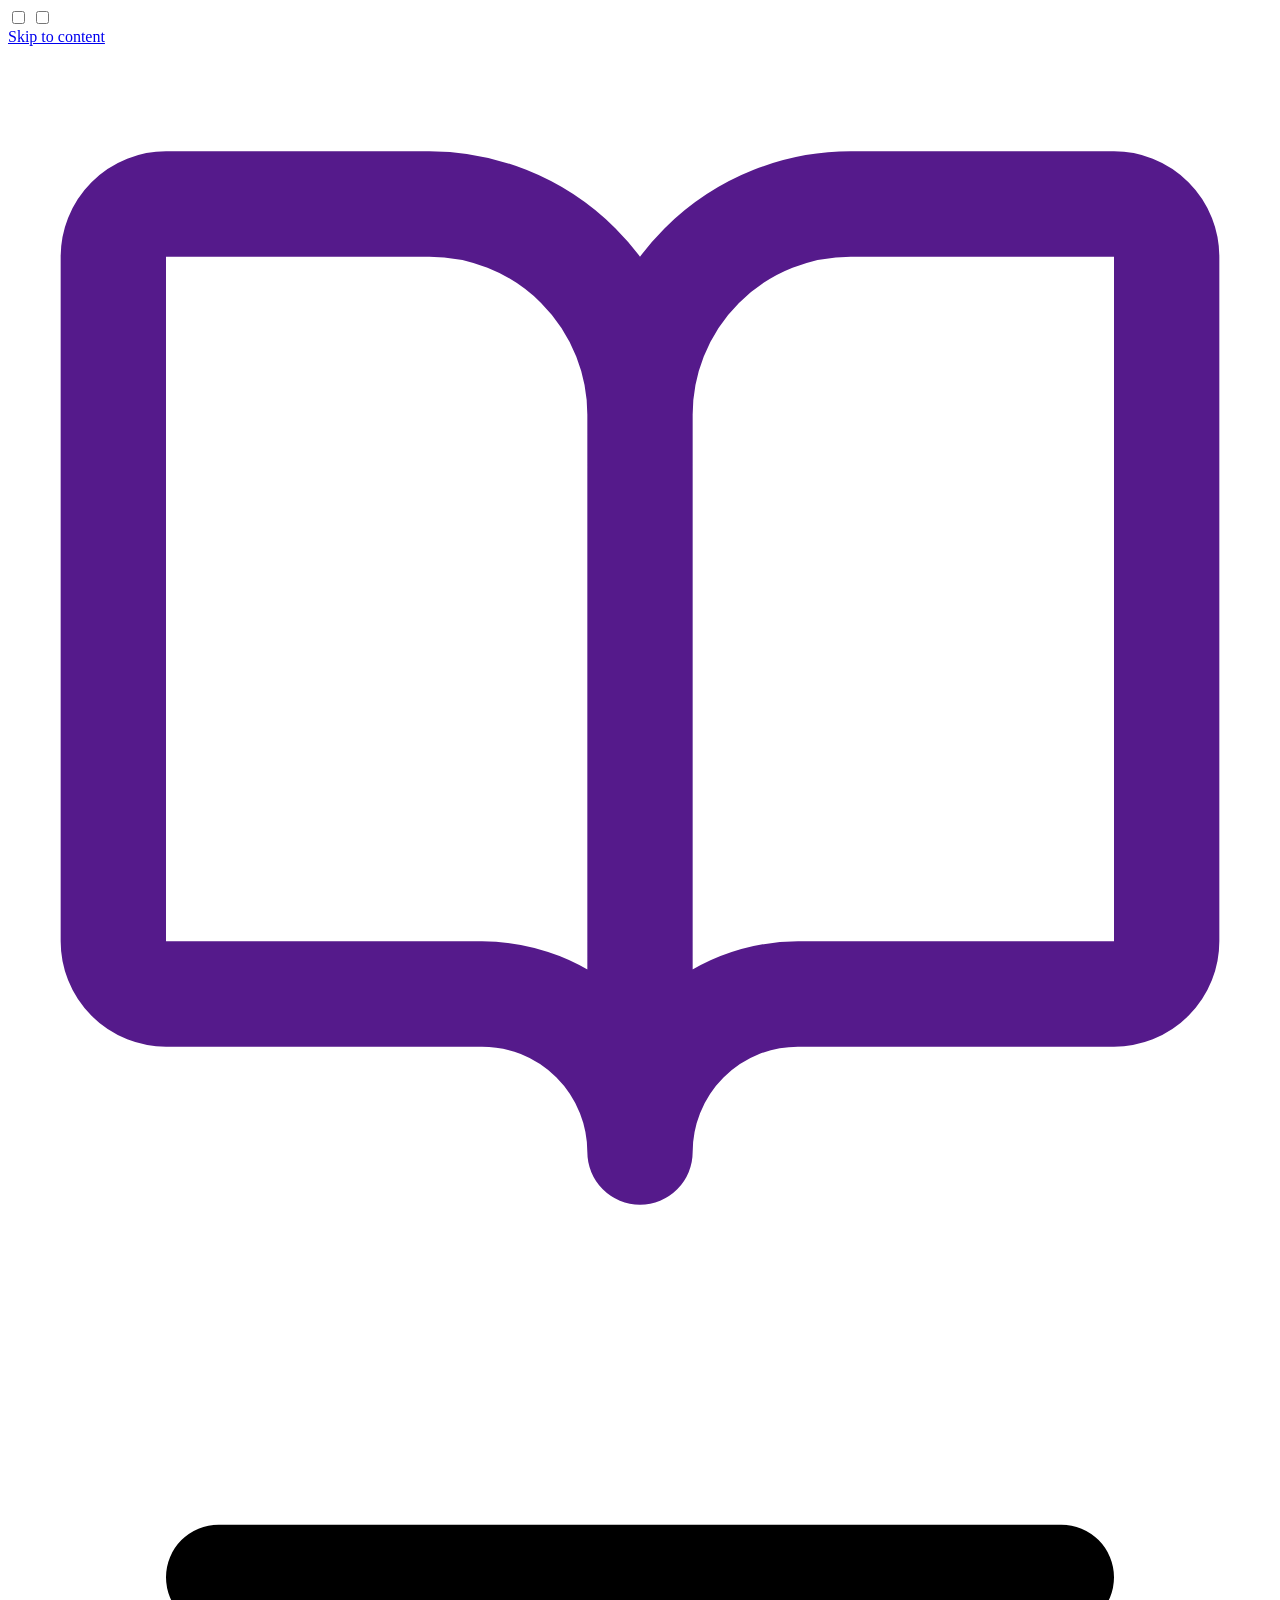
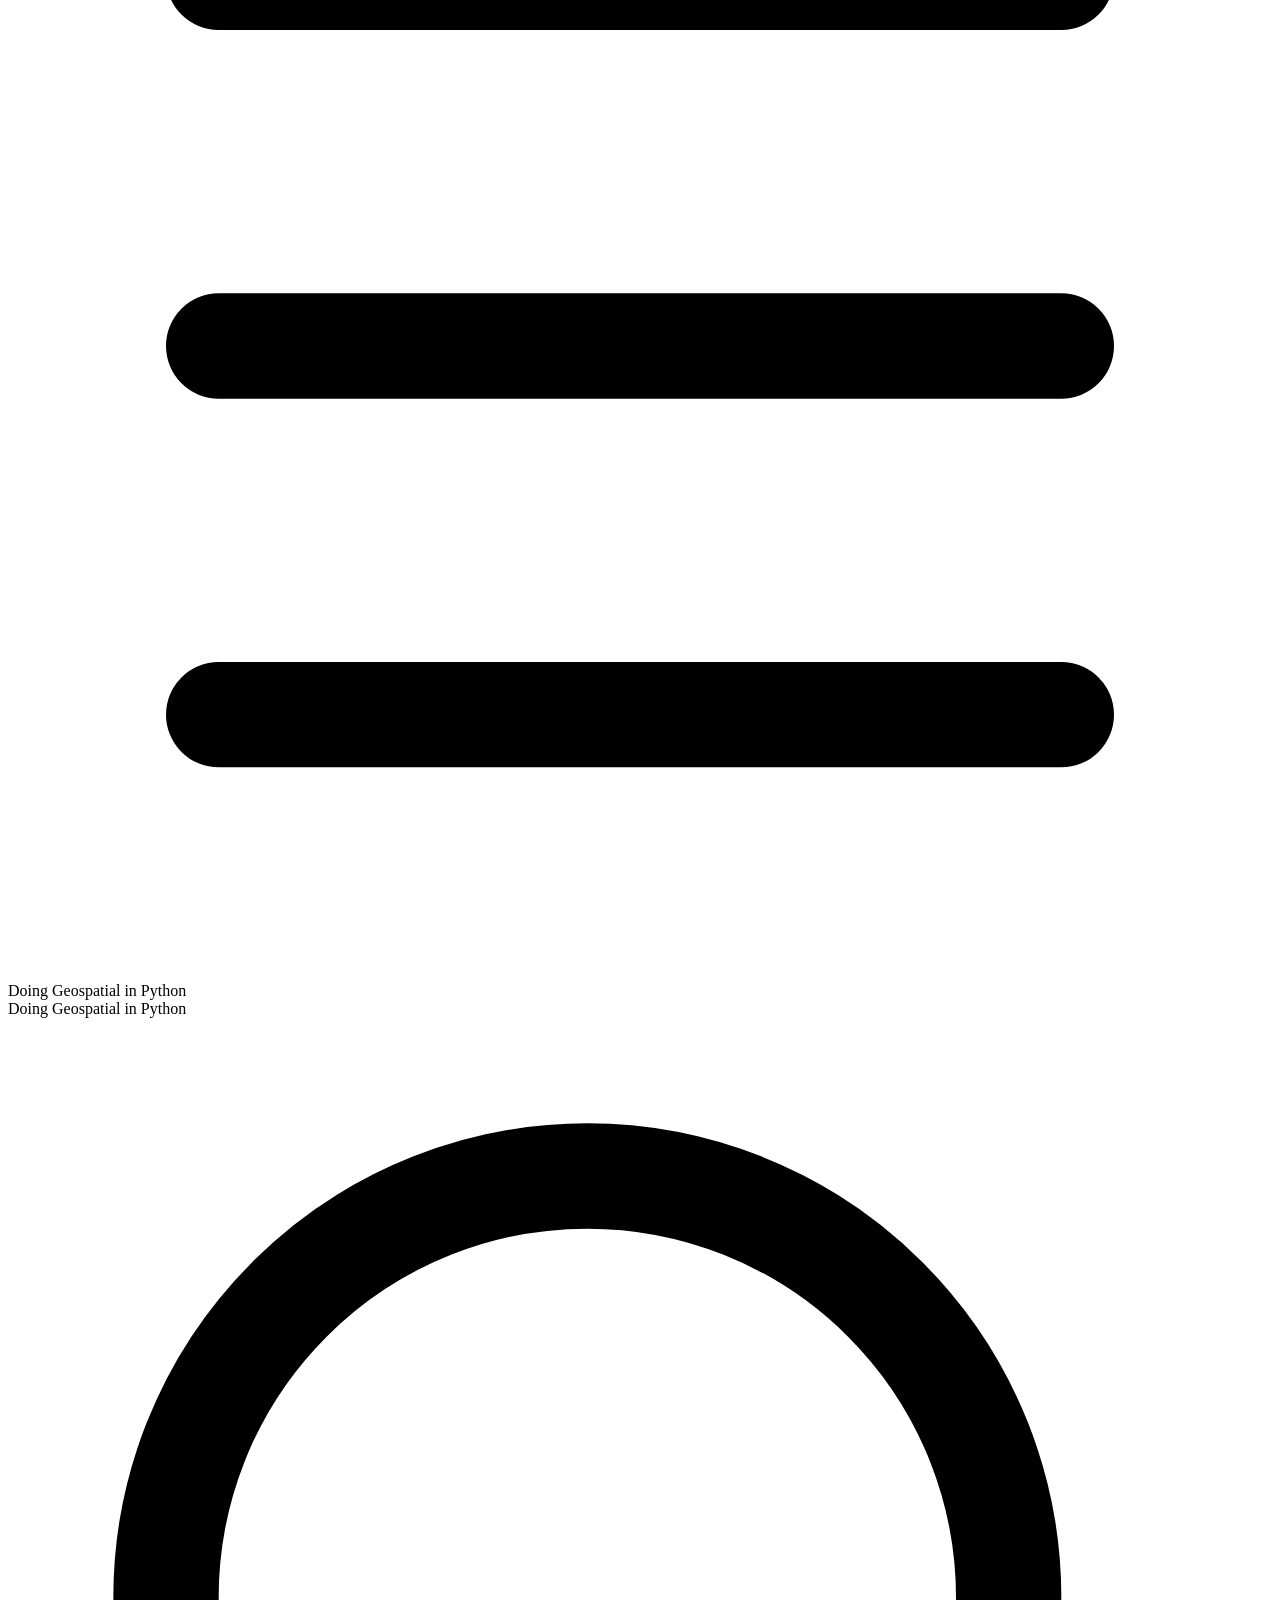
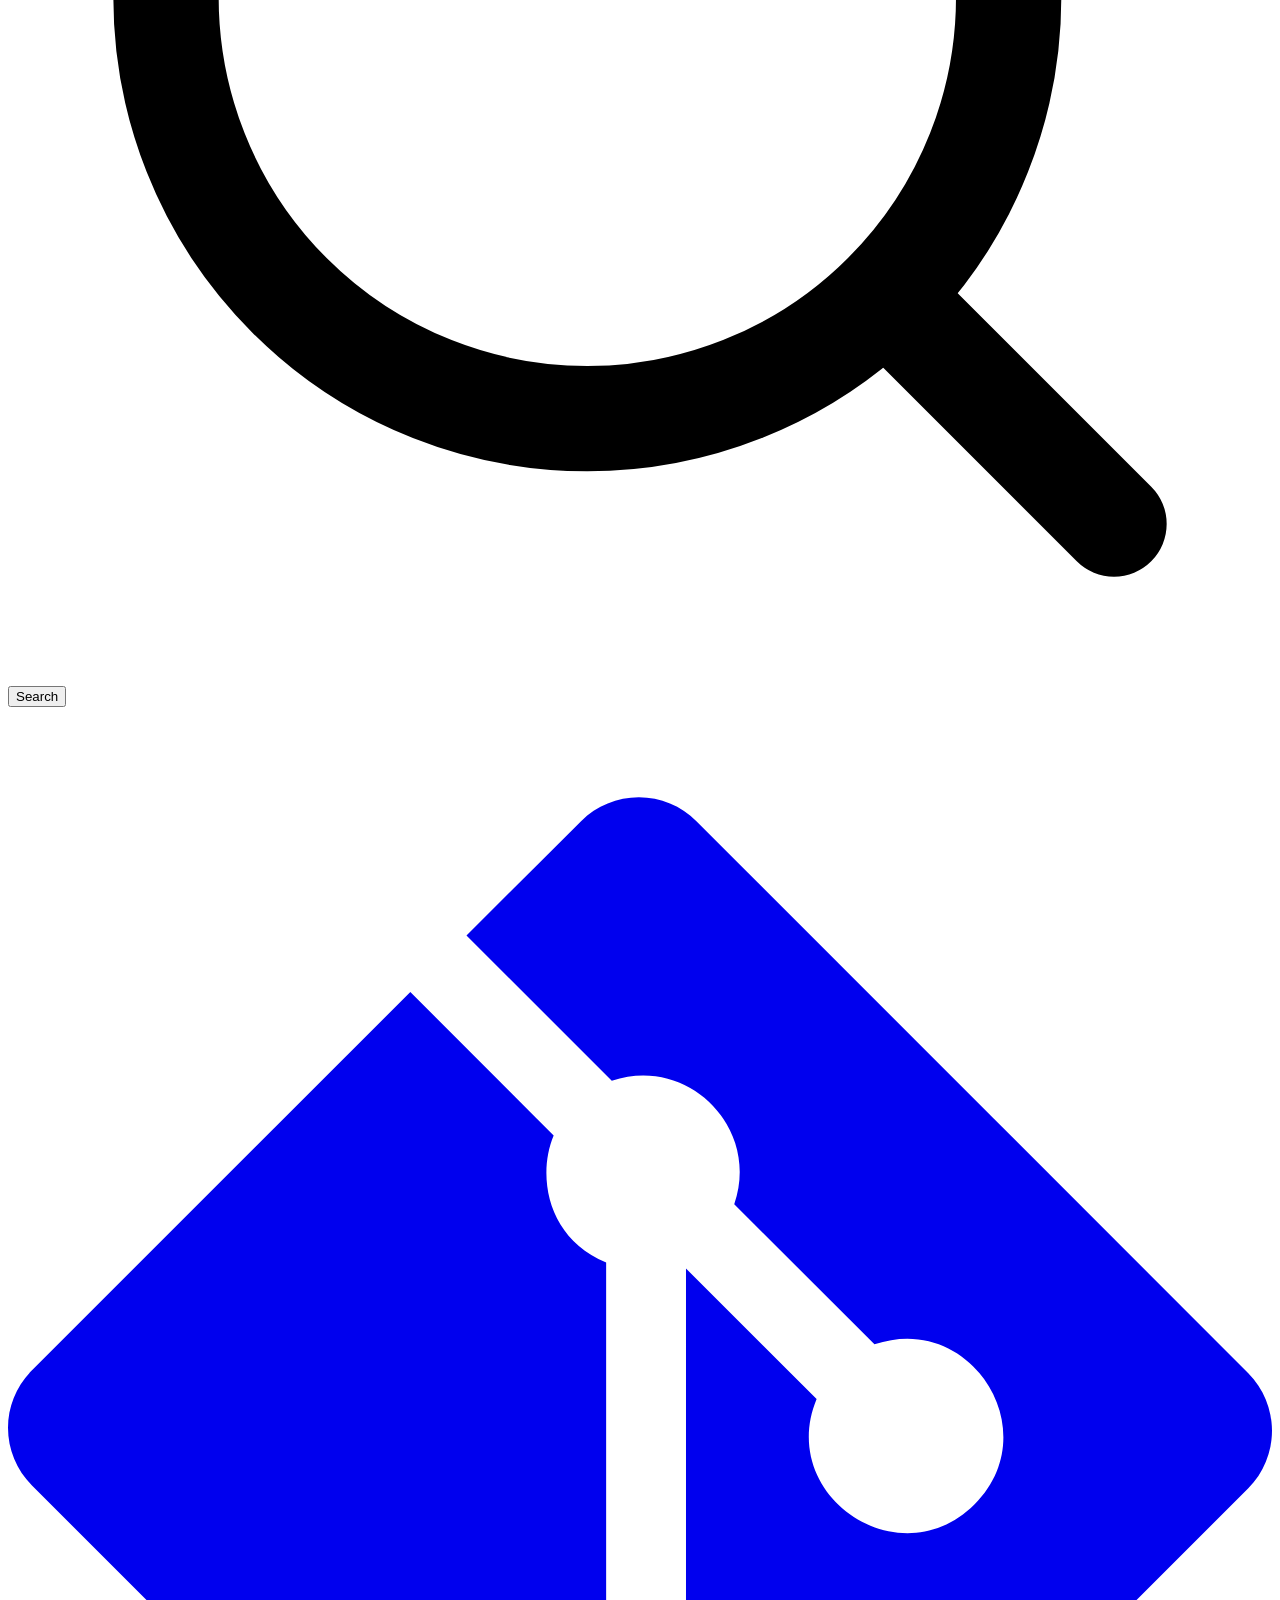
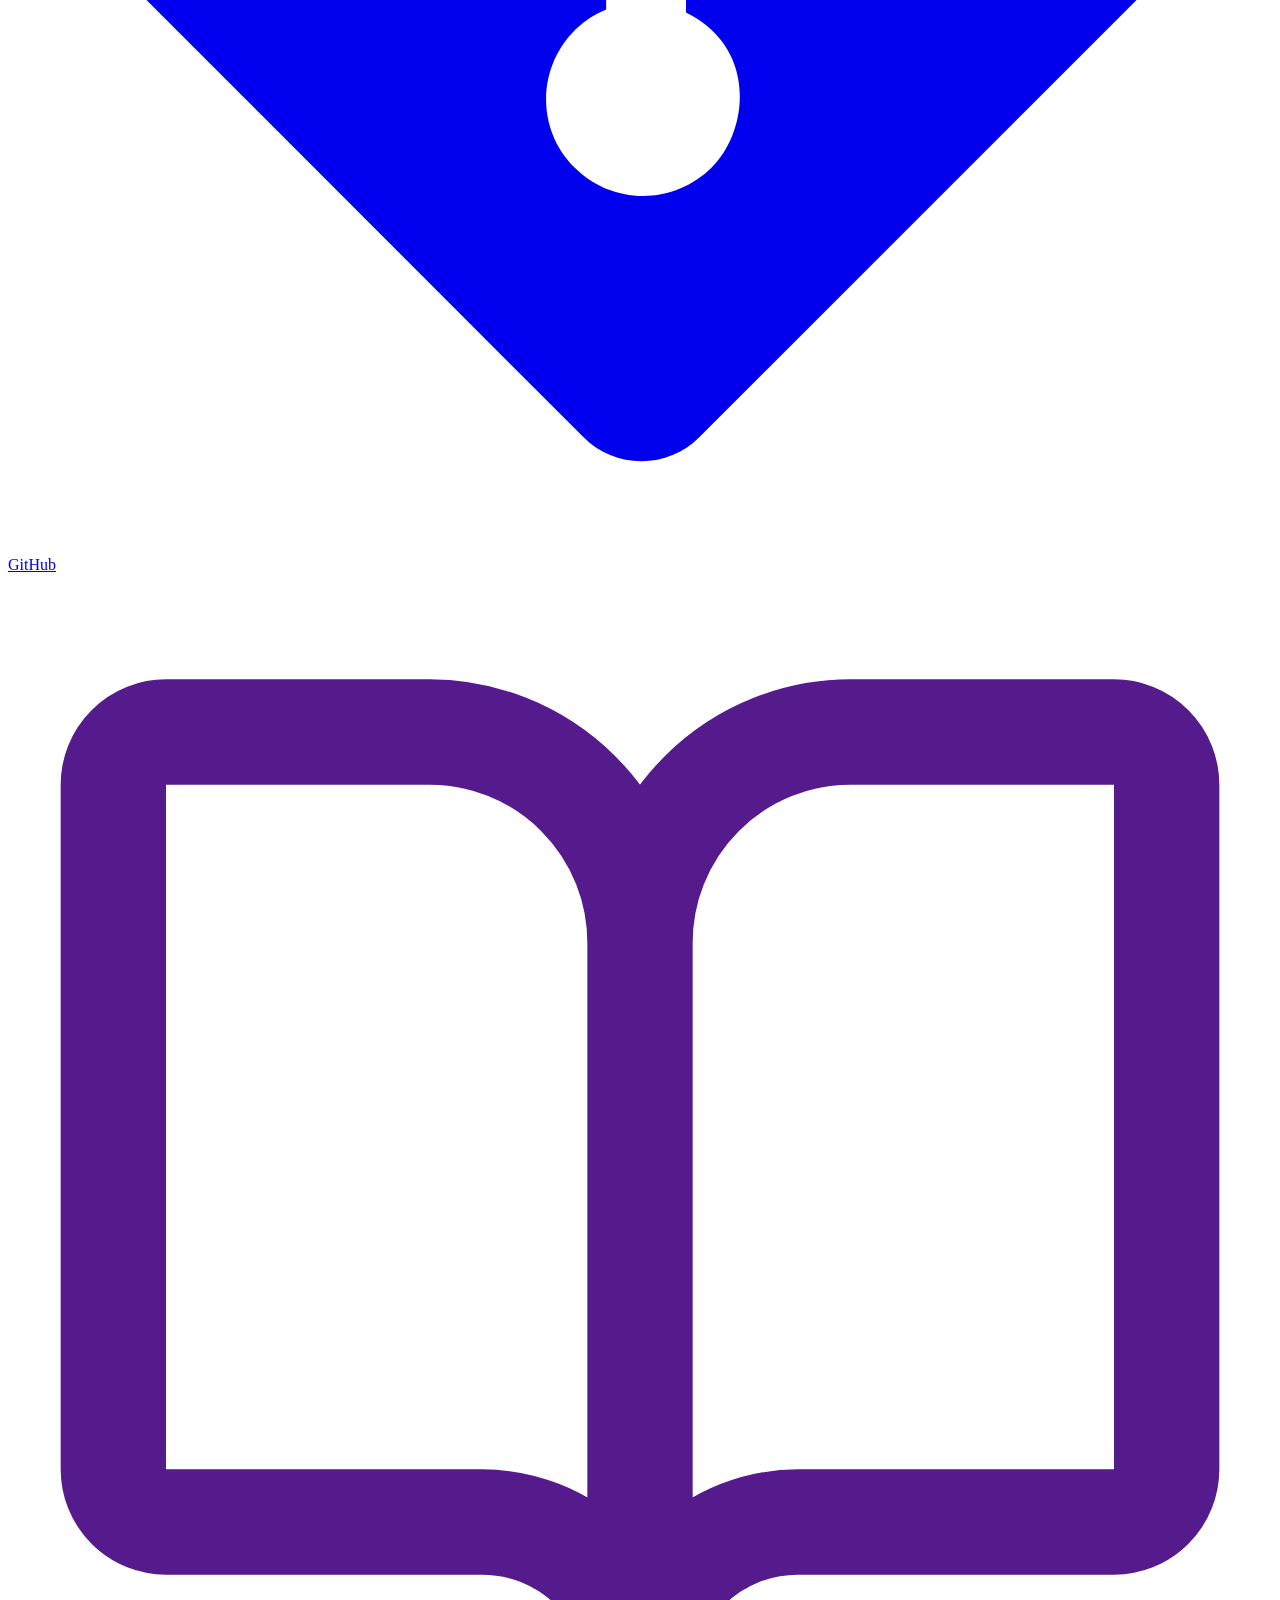
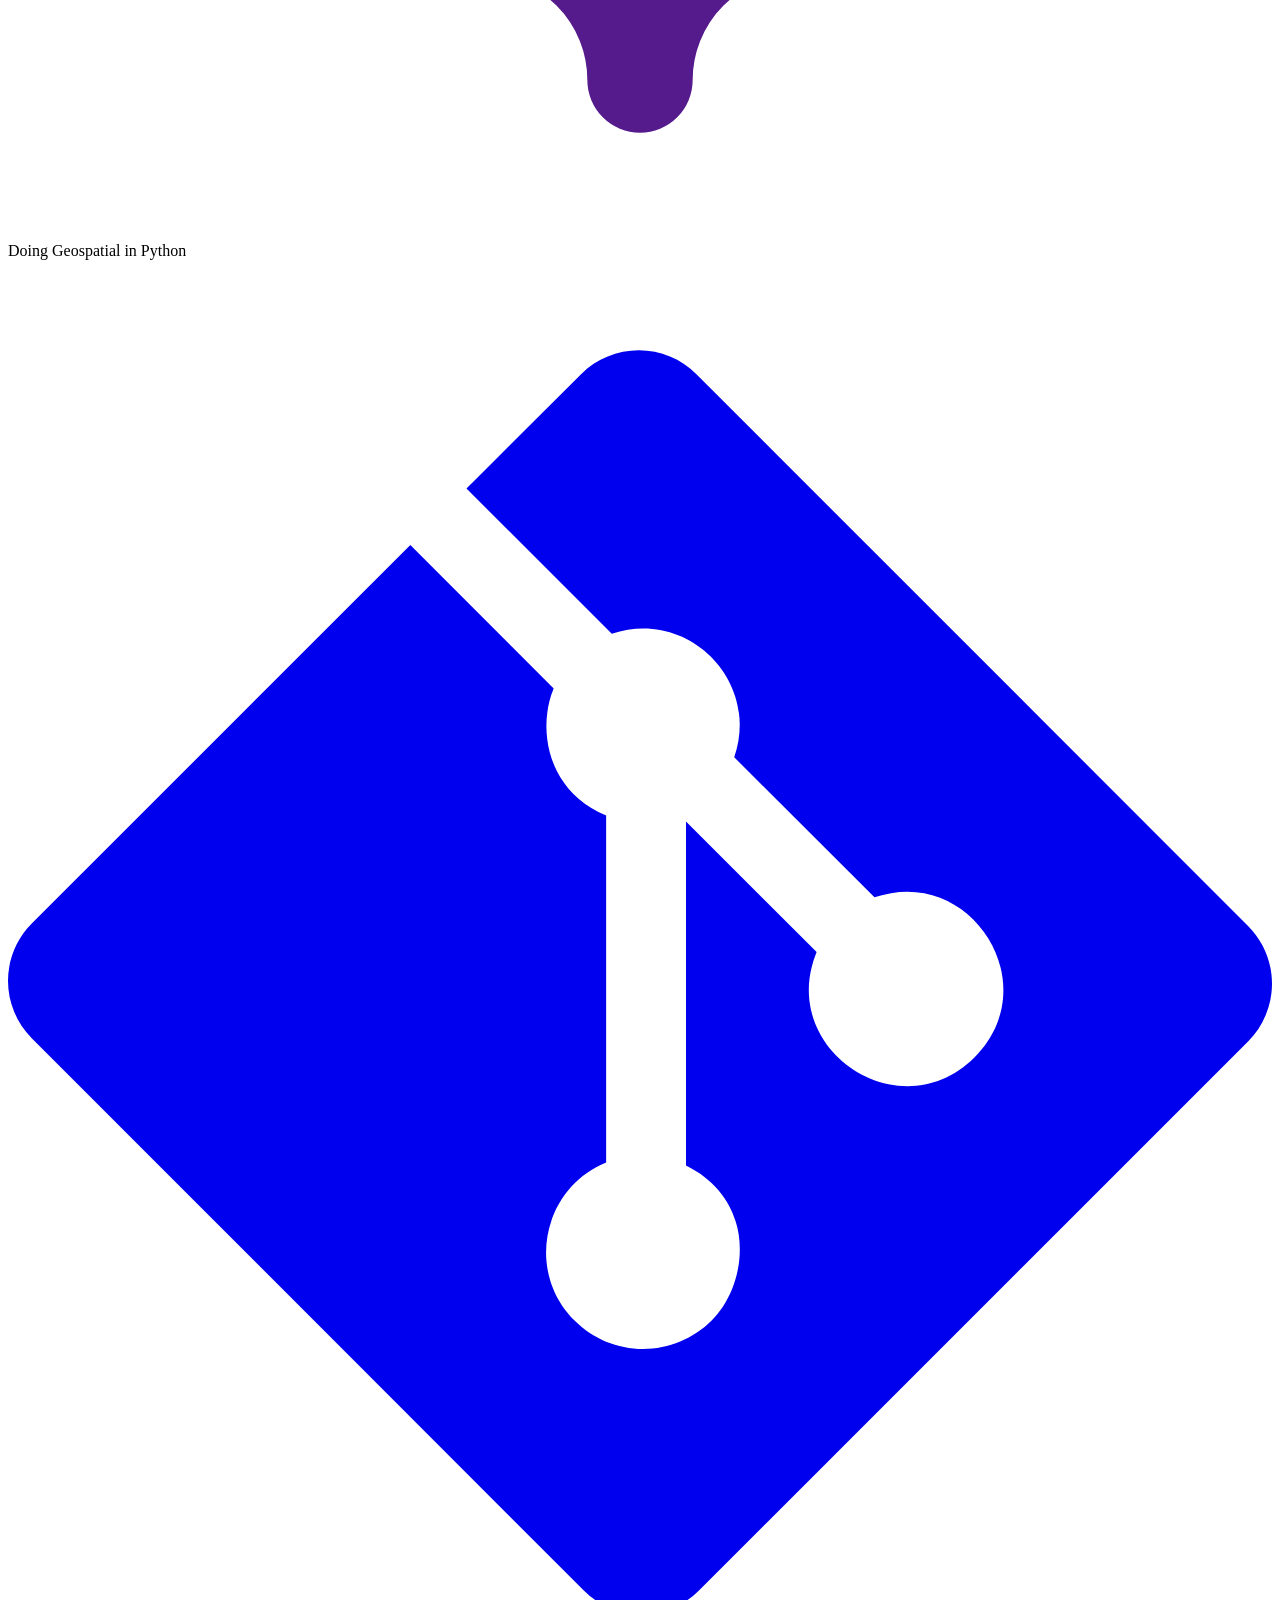
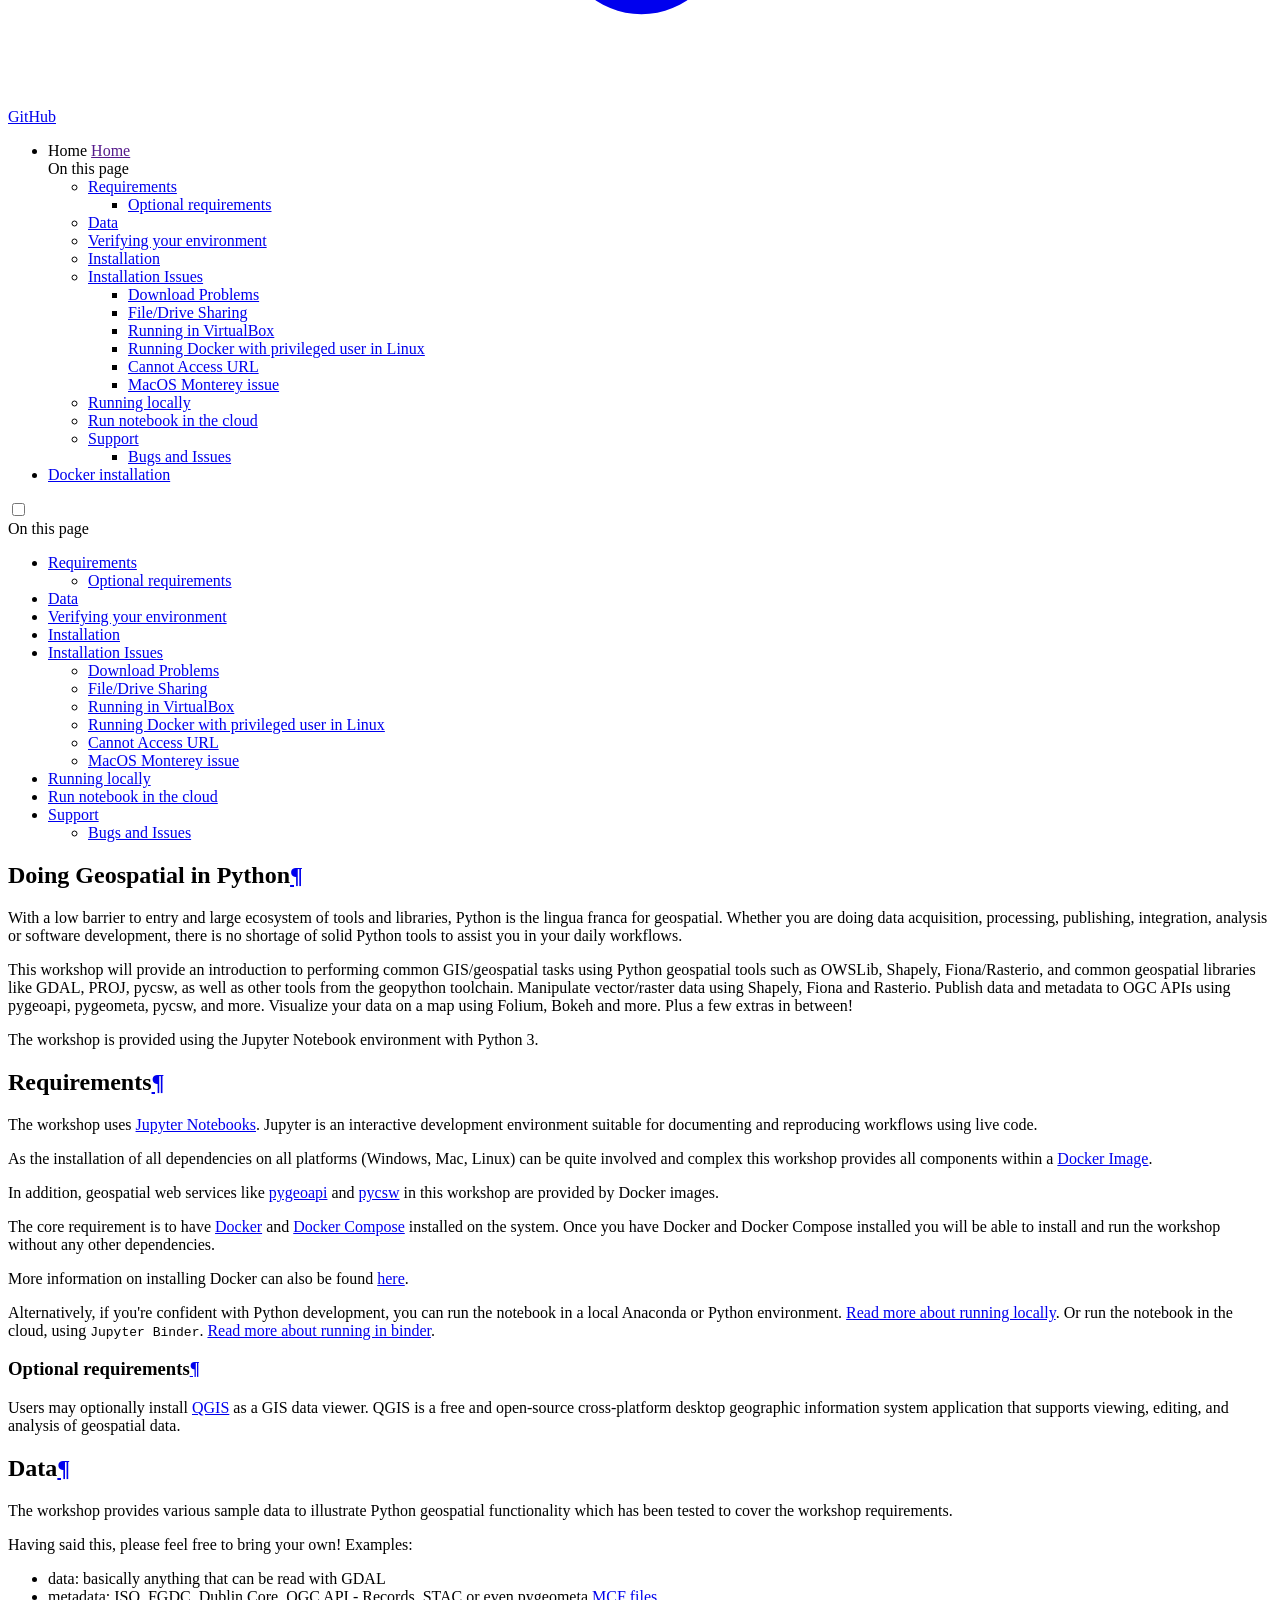
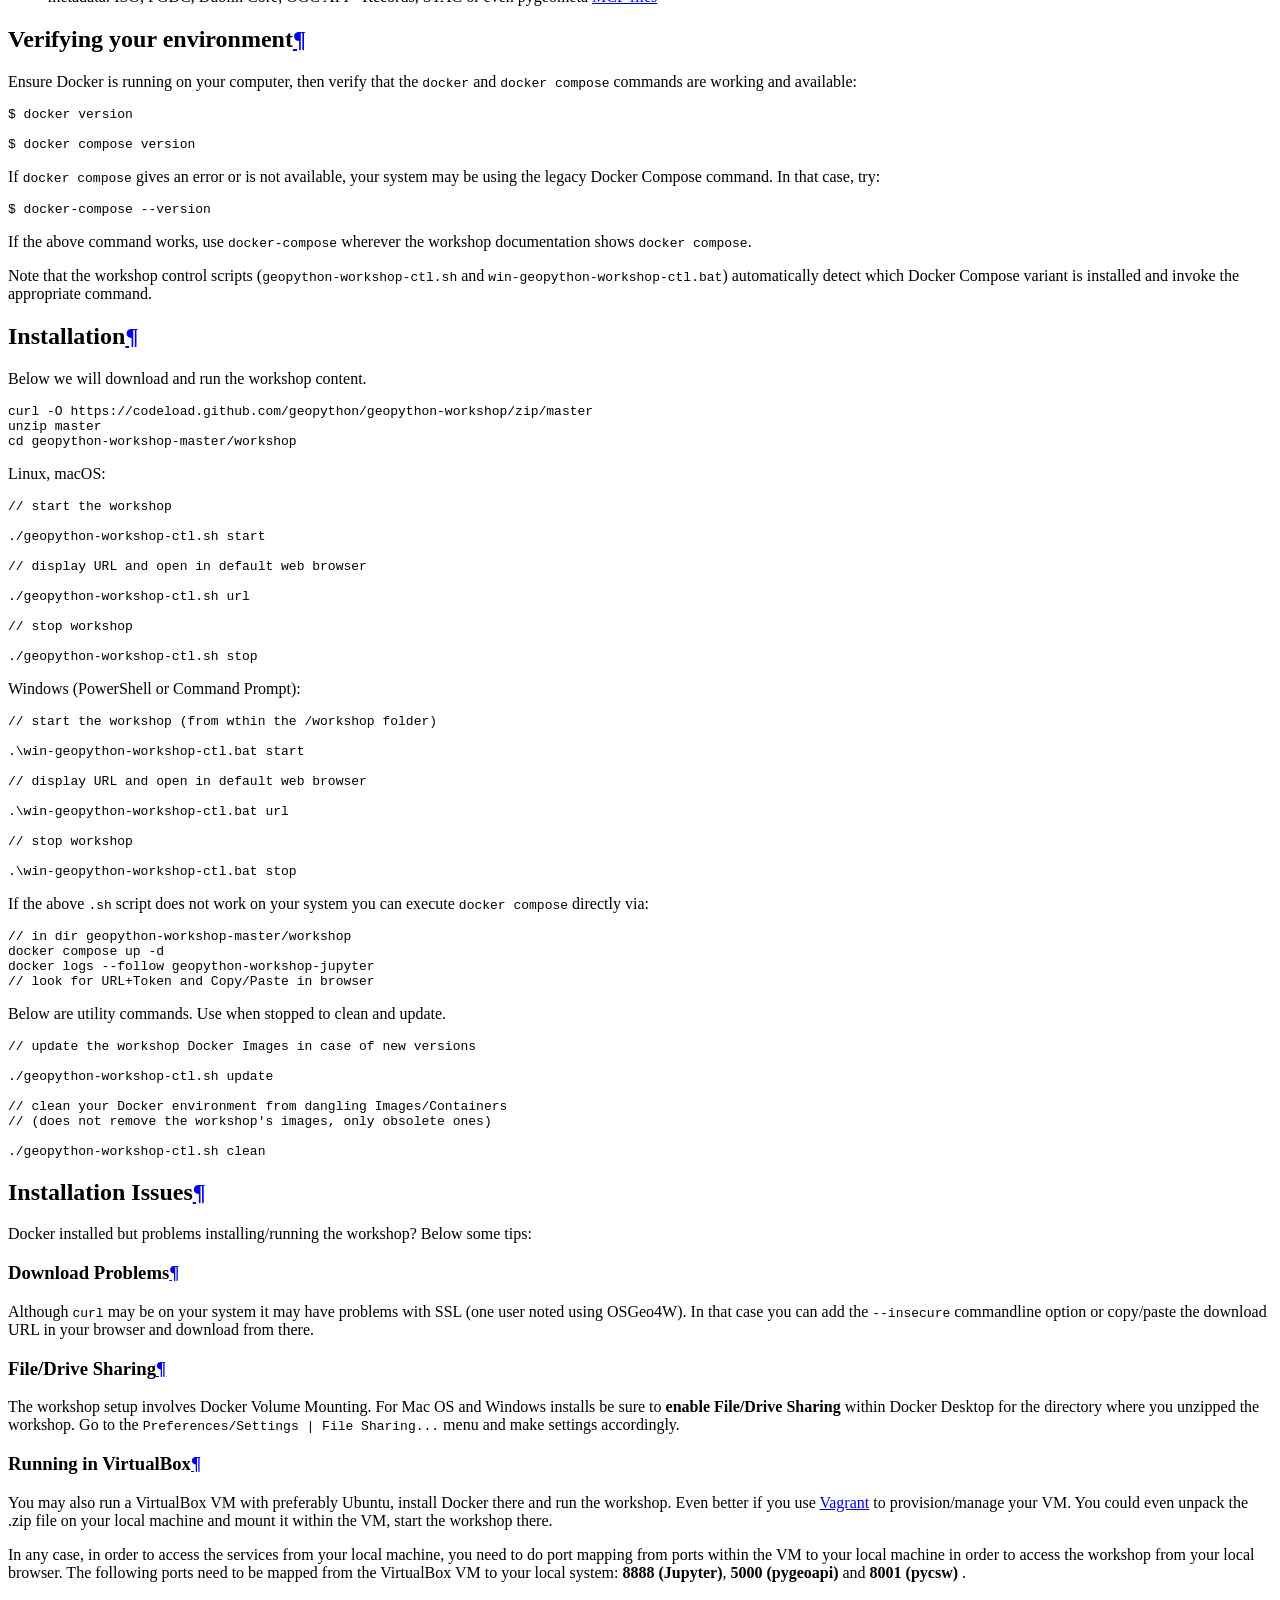
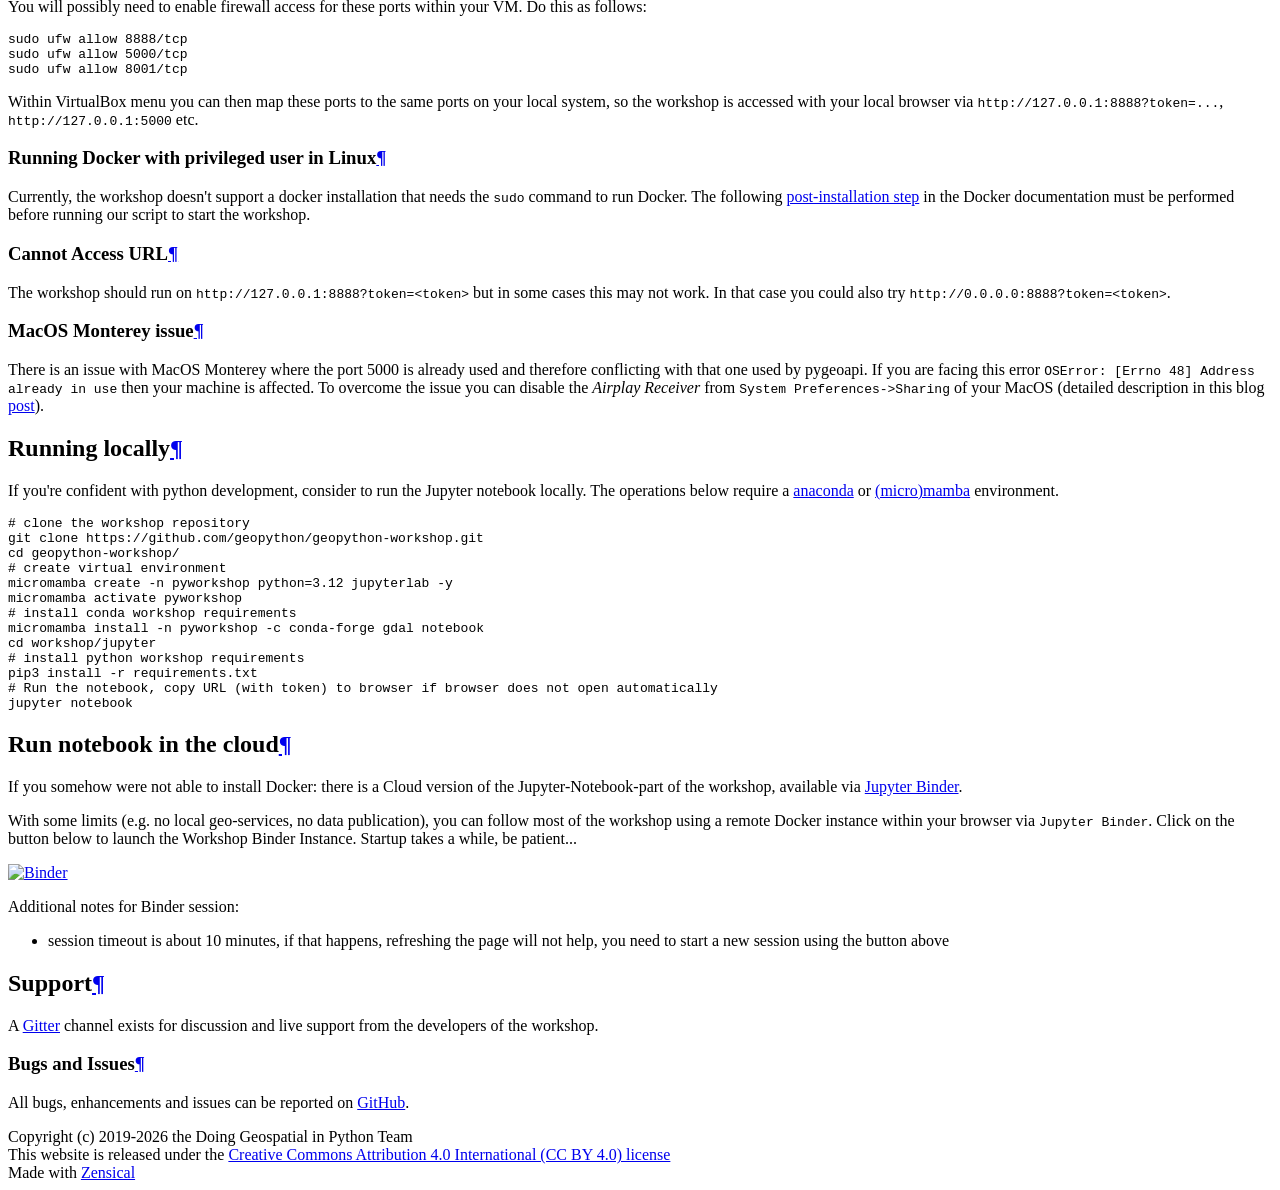
==== commit 65657a79: "update website via GitHub Actions" ====
--- a/index.html
+++ b/index.html
@@ -403,10 +403,21 @@
 </li>
       
         <li class="md-nav__item">
-  <a href="#no-docker-installed" class="md-nav__link">
-    <span class="md-ellipsis">
-      <span class="md-typeset">
-        No Docker Installed?
+  <a href="#running-locally" class="md-nav__link">
+    <span class="md-ellipsis">
+      <span class="md-typeset">
+        Running locally
+      </span>
+    </span>
+  </a>
+  
+</li>
+      
+        <li class="md-nav__item">
+  <a href="#run-notebook-in-the-cloud" class="md-nav__link">
+    <span class="md-ellipsis">
+      <span class="md-typeset">
+        Run notebook in the cloud
       </span>
     </span>
   </a>
@@ -660,10 +671,21 @@
 </li>
       
         <li class="md-nav__item">
-  <a href="#no-docker-installed" class="md-nav__link">
-    <span class="md-ellipsis">
-      <span class="md-typeset">
-        No Docker Installed?
+  <a href="#running-locally" class="md-nav__link">
+    <span class="md-ellipsis">
+      <span class="md-typeset">
+        Running locally
+      </span>
+    </span>
+  </a>
+  
+</li>
+      
+        <li class="md-nav__item">
+  <a href="#run-notebook-in-the-cloud" class="md-nav__link">
+    <span class="md-ellipsis">
+      <span class="md-typeset">
+        Run notebook in the cloud
       </span>
     </span>
   </a>
@@ -733,6 +755,10 @@
 on the system.  Once you have Docker and Docker Compose installed you will be
 able to install and run the workshop without any other dependencies.</p>
 <p>More information on installing Docker can also be found <a href="./docker/">here</a>.</p>
+<p>Alternatively, if you're confident with Python development, you can run the notebook 
+in a local Anaconda or Python environment. <a href="#running-locally">Read more about running locally</a>.
+Or run the notebook in the cloud, using <code>Jupyter Binder</code>. <a href="#run-notebook-in-the-cloud">Read more about 
+running in binder</a>.</p>
 <h3 id="optional-requirements">Optional requirements<a class="headerlink" href="#optional-requirements" title="Permanent link">&para;</a></h3>
 <p>Users may optionally install <a href="https://qgis.org">QGIS</a> as a GIS data viewer.
 QGIS is a free and open-source cross-platform desktop geographic information
@@ -841,10 +867,27 @@
 In that case you could also try <code>http://0.0.0.0:8888?token=&lt;token&gt;</code>.</p>
 <h3 id="macos-monterey-issue">MacOS Monterey issue<a class="headerlink" href="#macos-monterey-issue" title="Permanent link">&para;</a></h3>
 <p>There is an issue with MacOS Monterey where the port 5000 is already used and therefore conflicting with that one used by pygeoapi. If you are facing this error <code>OSError: [Errno 48] Address already in use</code> then your machine is affected. To overcome the issue you can disable the <em>Airplay Receiver</em> from <code>System Preferences-&gt;Sharing</code> of your MacOS (detailed description in this blog <a href="https://progressstory.com/tech/port-5000-already-in-use-macos-monterey-issue/">post</a>).</p>
-<h2 id="no-docker-installed">No Docker Installed?<a class="headerlink" href="#no-docker-installed" title="Permanent link">&para;</a></h2>
+<h2 id="running-locally">Running locally<a class="headerlink" href="#running-locally" title="Permanent link">&para;</a></h2>
+<p>If you're confident with python development, consider to run the Jupyter notebook locally. The operations below require a <a href="https://www.anaconda.com/">anaconda</a> or <a href="https://mamba.readthedocs.io/en/latest/user_guide/mamba.html">(micro)mamba</a> environment.</p>
+<div class="language-bash highlight"><pre><span></span><code><span id="__span-8-1"><a id="__codelineno-8-1" name="__codelineno-8-1" href="#__codelineno-8-1"></a><span class="c1"># clone the workshop repository</span>
+</span><span id="__span-8-2"><a id="__codelineno-8-2" name="__codelineno-8-2" href="#__codelineno-8-2"></a>git<span class="w"> </span>clone<span class="w"> </span>https://github.com/geopython/geopython-workshop.git
+</span><span id="__span-8-3"><a id="__codelineno-8-3" name="__codelineno-8-3" href="#__codelineno-8-3"></a><span class="nb">cd</span><span class="w"> </span>geopython-workshop/
+</span><span id="__span-8-4"><a id="__codelineno-8-4" name="__codelineno-8-4" href="#__codelineno-8-4"></a><span class="c1"># create virtual environment</span>
+</span><span id="__span-8-5"><a id="__codelineno-8-5" name="__codelineno-8-5" href="#__codelineno-8-5"></a>micromamba<span class="w"> </span>create<span class="w"> </span>-n<span class="w"> </span>pyworkshop<span class="w"> </span><span class="nv">python</span><span class="o">=</span><span class="m">3</span>.12<span class="w"> </span>jupyterlab<span class="w"> </span>-y
+</span><span id="__span-8-6"><a id="__codelineno-8-6" name="__codelineno-8-6" href="#__codelineno-8-6"></a>micromamba<span class="w"> </span>activate<span class="w"> </span>pyworkshop
+</span><span id="__span-8-7"><a id="__codelineno-8-7" name="__codelineno-8-7" href="#__codelineno-8-7"></a><span class="c1"># install conda workshop requirements</span>
+</span><span id="__span-8-8"><a id="__codelineno-8-8" name="__codelineno-8-8" href="#__codelineno-8-8"></a>micromamba<span class="w"> </span>install<span class="w"> </span>-n<span class="w"> </span>pyworkshop<span class="w"> </span>-c<span class="w"> </span>conda-forge<span class="w"> </span>gdal<span class="w"> </span>notebook
+</span><span id="__span-8-9"><a id="__codelineno-8-9" name="__codelineno-8-9" href="#__codelineno-8-9"></a><span class="nb">cd</span><span class="w"> </span>workshop/jupyter
+</span><span id="__span-8-10"><a id="__codelineno-8-10" name="__codelineno-8-10" href="#__codelineno-8-10"></a><span class="c1"># install python workshop requirements</span>
+</span><span id="__span-8-11"><a id="__codelineno-8-11" name="__codelineno-8-11" href="#__codelineno-8-11"></a>pip3<span class="w"> </span>install<span class="w"> </span>-r<span class="w"> </span>requirements.txt
+</span><span id="__span-8-12"><a id="__codelineno-8-12" name="__codelineno-8-12" href="#__codelineno-8-12"></a><span class="c1"># Run the notebook, copy URL (with token) to browser if browser does not open automatically</span>
+</span><span id="__span-8-13"><a id="__codelineno-8-13" name="__codelineno-8-13" href="#__codelineno-8-13"></a>jupyter<span class="w"> </span>notebook
+</span></code></pre></div>
+<h2 id="run-notebook-in-the-cloud">Run notebook in the cloud<a class="headerlink" href="#run-notebook-in-the-cloud" title="Permanent link">&para;</a></h2>
 <p>If you somehow were not able to install Docker:
-there is a Cloud version of the Jupyter-Notebook-part of the workshop via "Jupyter Binder".</p>
-<p>With some limits (e.g. no local geo-services, no data publication), you can follow most of the workshop using a remote Docker instance within your browser via "Jupyter Binder". Click on the button below
+there is a Cloud version of the Jupyter-Notebook-part of the workshop, 
+available via <a href="https://jupyter.org/binder">Jupyter Binder</a>.</p>
+<p>With some limits (e.g. no local geo-services, no data publication), you can follow most of the workshop using a remote Docker instance within your browser via <code>Jupyter Binder</code>. Click on the button below
 to launch the Workshop Binder Instance. Startup takes a while, be patient...</p>
 <p><a href="https://mybinder.org/v2/gh/geopython/geopython-workshop/master?filepath=workshop%2Fjupyter%2Fcontent%2Fnotebooks%2F01-introduction.ipynb"><img alt="Binder" src="https://mybinder.org/badge_logo.svg" /></a></p>
 <p>Additional notes for Binder session:</p>
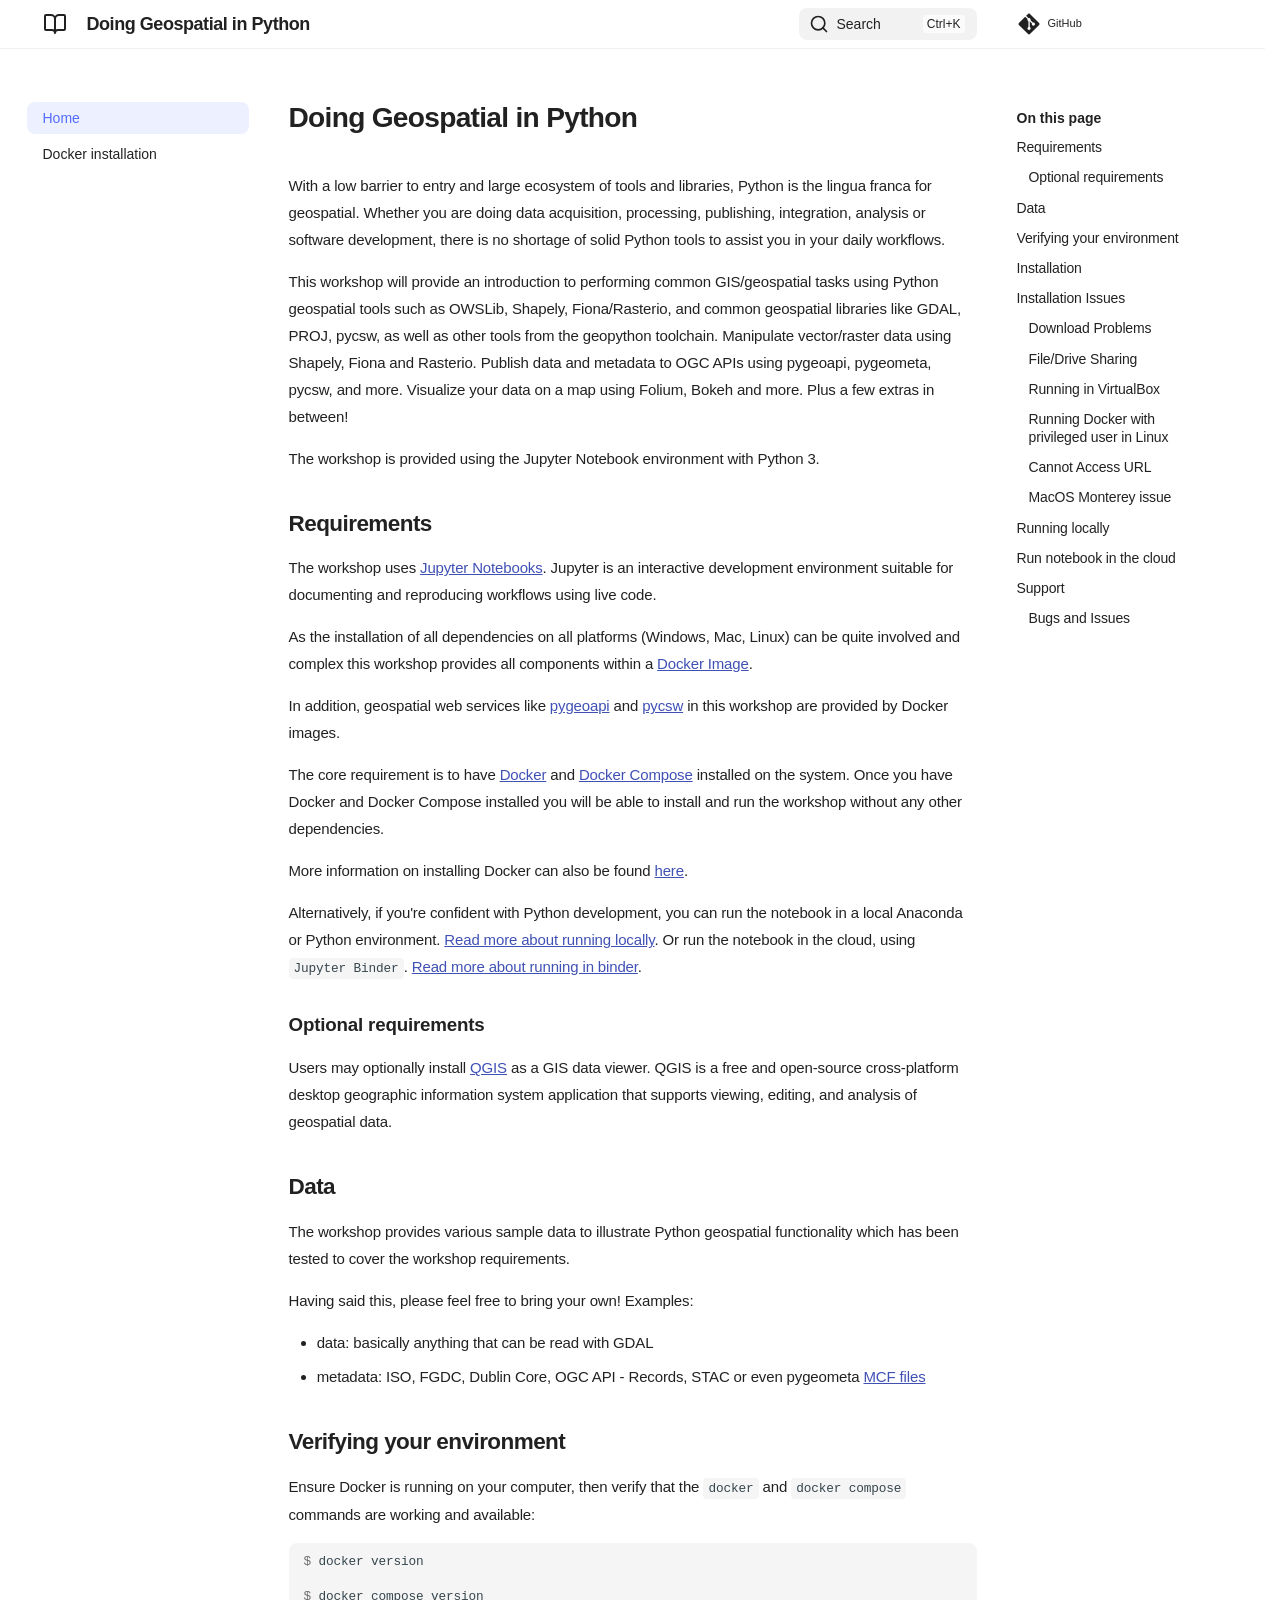
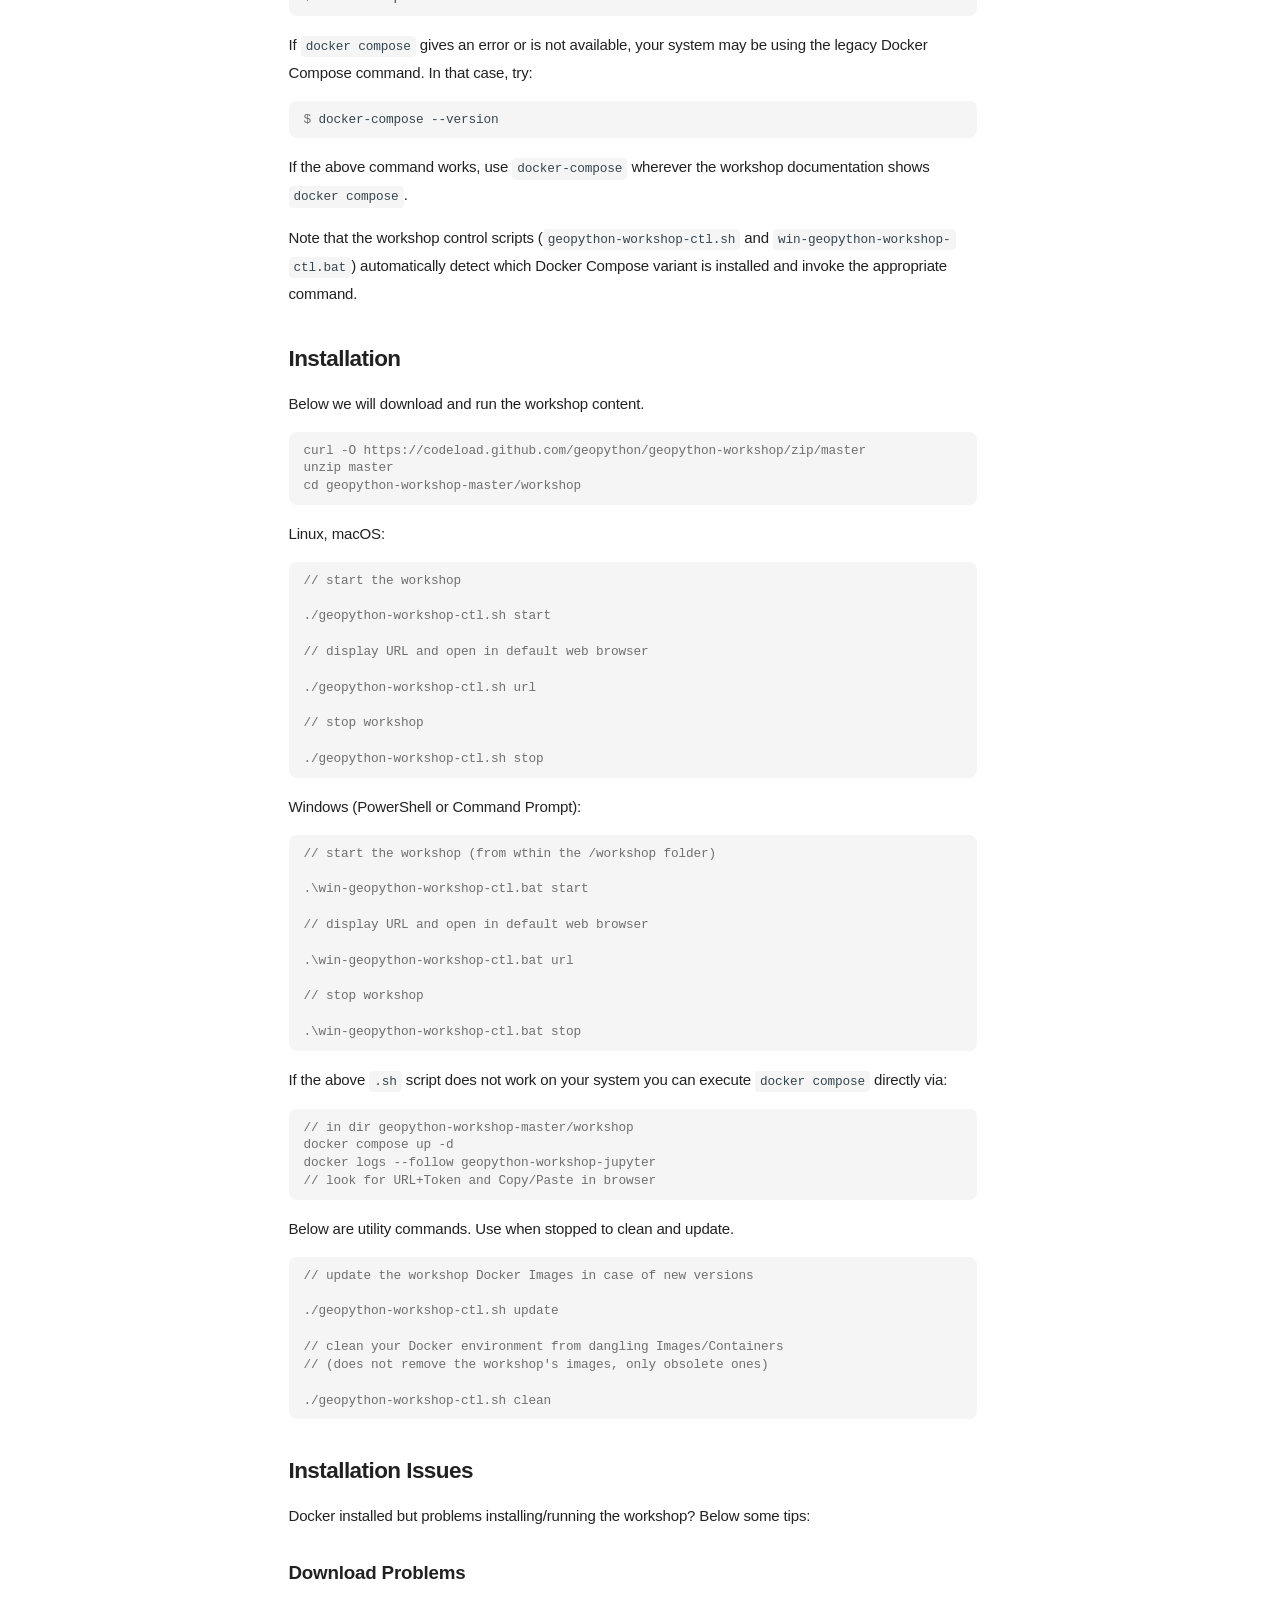
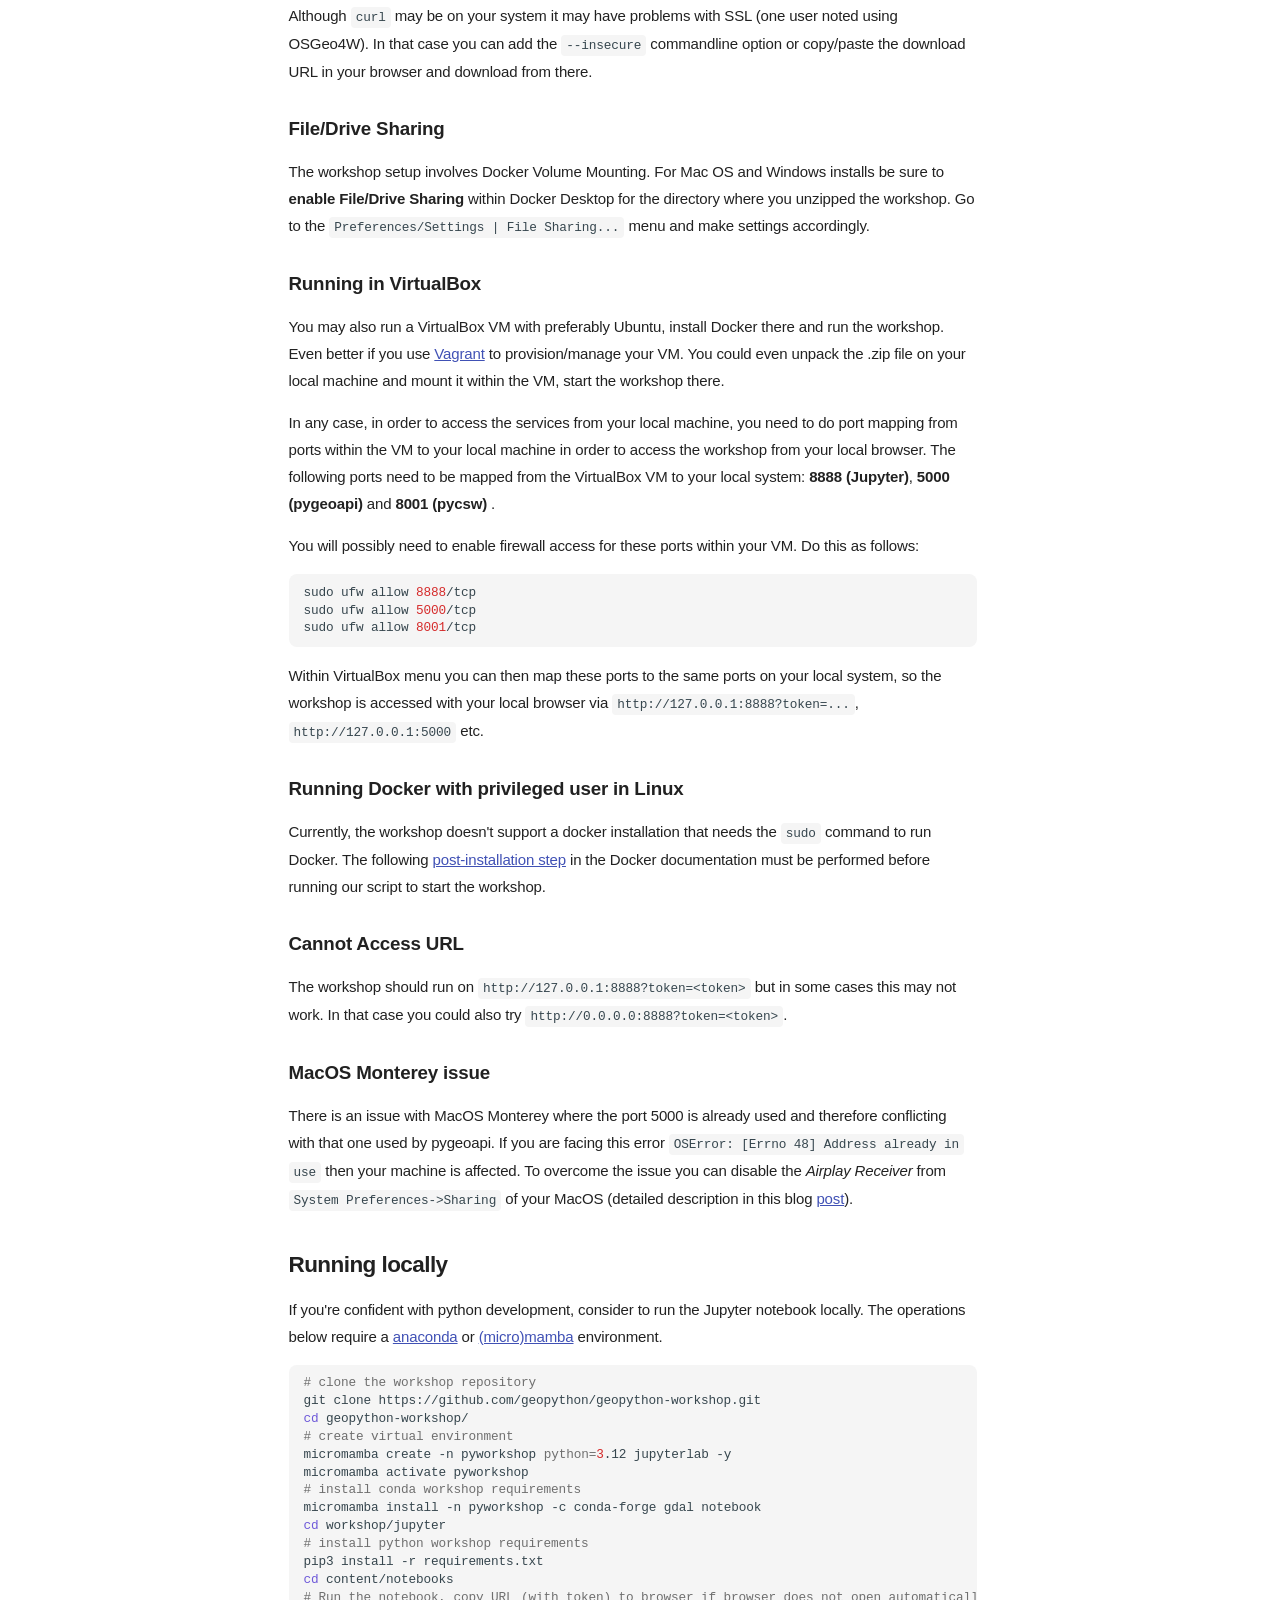
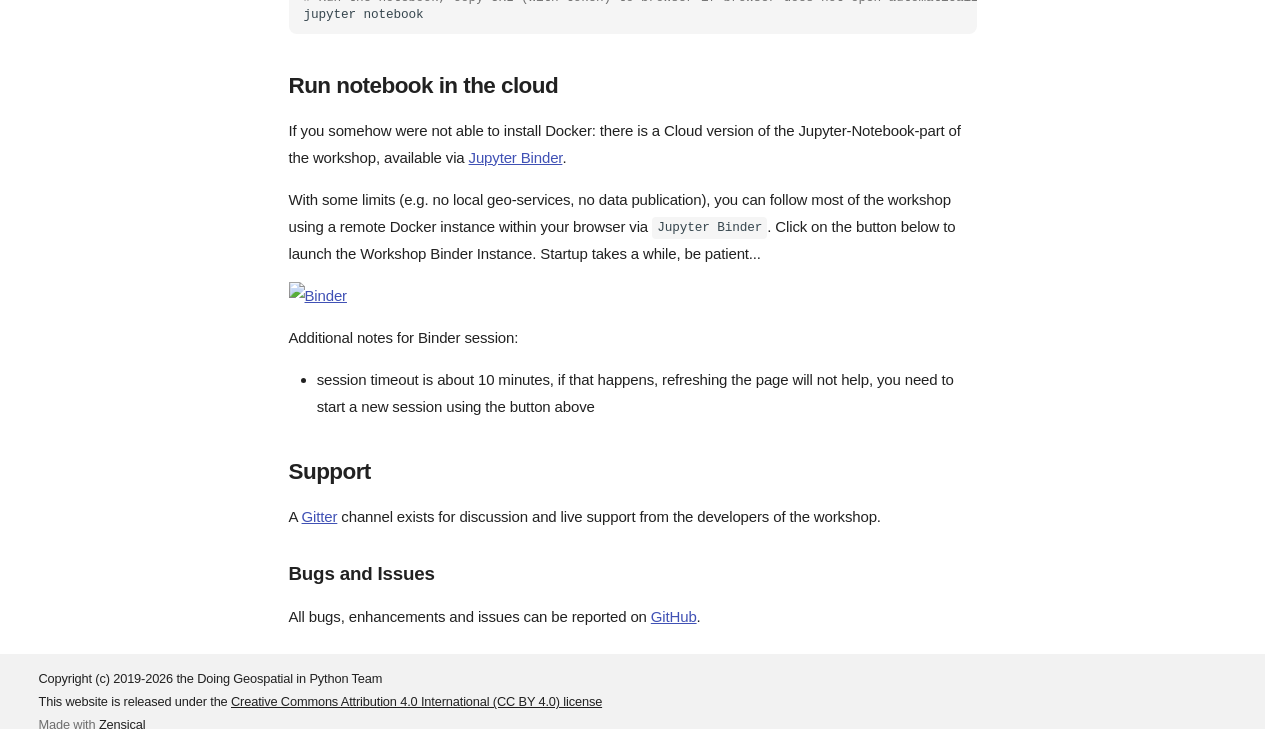
==== commit 0de4ac86: "update website via GitHub Actions" ====
--- a/index.html
+++ b/index.html
@@ -23,7 +23,7 @@
       
       
       <link rel="icon" href="./assets/images/favicon.png">
-      <meta name="generator" content="zensical-0.0.45">
+      <meta name="generator" content="zensical-0.0.46">
     
     
       
@@ -34,7 +34,7 @@
       
         
       
-      <link rel="stylesheet" href="./assets/stylesheets/modern/main.fba56155.min.css">
+      <link rel="stylesheet" href="./assets/stylesheets/modern/main.19d3147f.min.css">
       
       
 
@@ -880,8 +880,9 @@
 </span><span id="__span-8-9"><a id="__codelineno-8-9" name="__codelineno-8-9" href="#__codelineno-8-9"></a><span class="nb">cd</span><span class="w"> </span>workshop/jupyter
 </span><span id="__span-8-10"><a id="__codelineno-8-10" name="__codelineno-8-10" href="#__codelineno-8-10"></a><span class="c1"># install python workshop requirements</span>
 </span><span id="__span-8-11"><a id="__codelineno-8-11" name="__codelineno-8-11" href="#__codelineno-8-11"></a>pip3<span class="w"> </span>install<span class="w"> </span>-r<span class="w"> </span>requirements.txt
-</span><span id="__span-8-12"><a id="__codelineno-8-12" name="__codelineno-8-12" href="#__codelineno-8-12"></a><span class="c1"># Run the notebook, copy URL (with token) to browser if browser does not open automatically</span>
-</span><span id="__span-8-13"><a id="__codelineno-8-13" name="__codelineno-8-13" href="#__codelineno-8-13"></a>jupyter<span class="w"> </span>notebook
+</span><span id="__span-8-12"><a id="__codelineno-8-12" name="__codelineno-8-12" href="#__codelineno-8-12"></a><span class="nb">cd</span><span class="w"> </span>content/notebooks
+</span><span id="__span-8-13"><a id="__codelineno-8-13" name="__codelineno-8-13" href="#__codelineno-8-13"></a><span class="c1"># Run the notebook, copy URL (with token) to browser if browser does not open automatically</span>
+</span><span id="__span-8-14"><a id="__codelineno-8-14" name="__codelineno-8-14" href="#__codelineno-8-14"></a>jupyter<span class="w"> </span>notebook
 </span></code></pre></div>
 <h2 id="run-notebook-in-the-cloud">Run notebook in the cloud<a class="headerlink" href="#run-notebook-in-the-cloud" title="Permanent link">&para;</a></h2>
 <p>If you somehow were not able to install Docker:
@@ -954,10 +955,10 @@
     
       
       
-      <script id="__config" type="application/json">{"annotate":null,"base":".","features":[],"search":"./assets/javascripts/workers/search.e2d2d235.min.js","tags":null,"translations":{"clipboard.copied":"Copied to clipboard","clipboard.copy":"Copy to clipboard","search.result.more.one":"1 more on this page","search.result.more.other":"# more on this page","search.result.none":"No matching documents","search.result.one":"1 matching document","search.result.other":"# matching documents","search.result.placeholder":"Type to start searching","search.result.term.missing":"Missing","select.version":"Select version"},"version":null}</script>
-    
-    
-      <script src="./assets/javascripts/bundle.6e5f0216.min.js"></script>
+      <script id="__config" type="application/json">{"annotate":null,"base":".","features":[],"search":"./assets/javascripts/workers/search.b6b7e04f.min.js","tags":null,"translations":{"clipboard.copied":"Copied to clipboard","clipboard.copy":"Copy to clipboard","search.result.more.one":"1 more on this page","search.result.more.other":"# more on this page","search.result.none":"No matching documents","search.result.one":"1 matching document","search.result.other":"# matching documents","search.result.placeholder":"Type to start searching","search.result.term.missing":"Missing","select.version":"Select version"},"version":null}</script>
+    
+    
+      <script src="./assets/javascripts/bundle.ee611ef6.min.js"></script>
       
     
   </body>
--- a/assets/stylesheets/modern/main.19d3147f.min.css
+++ b/assets/stylesheets/modern/main.19d3147f.min.css
@@ -0,0 +1 @@
+@charset "UTF-8";html{-webkit-text-size-adjust:none;-moz-text-size-adjust:none;text-size-adjust:none;box-sizing:border-box}*,:after,:before{box-sizing:inherit}@media (prefers-reduced-motion){*,:after,:before{transition:none!important}}body{margin:0}a,button,input,label{-webkit-tap-highlight-color:transparent}a{color:inherit;text-decoration:none}hr{border:0;box-sizing:initial;display:block;height:.05rem;overflow:visible;padding:0}small{font-size:80%}sub,sup{line-height:1em}img{border-style:none}table{border-collapse:initial;border-spacing:0}td,th{font-weight:400;vertical-align:top}button{background:#0000;border:0;font-family:inherit;font-size:inherit;margin:0;padding:0}input{border:0;outline:none}:root{--md-primary-fg-color:#4051b5;--md-primary-fg-color--light:#5d6cc0;--md-primary-fg-color--dark:#303fa1;--md-primary-bg-color:#fff;--md-primary-bg-color--light:#ffffffb3;--md-accent-fg-color:#526cfe;--md-accent-fg-color--transparent:#526cfe1a;--md-accent-bg-color:#fff;--md-accent-bg-color--light:#ffffffb3}[data-md-color-scheme=default]{color-scheme:light}[data-md-color-scheme=default] img[src$="#gh-dark-mode-only"],[data-md-color-scheme=default] img[src$="#only-dark"]{display:none}:root,[data-md-color-scheme=default]{--md-hue:225deg;--md-default-fg-color:#000000de;--md-default-fg-color--light:#0000008c;--md-default-fg-color--lighter:#00000052;--md-default-fg-color--lightest:#0000000d;--md-default-bg-color:#fff;--md-default-bg-color--light:#ffffffb3;--md-default-bg-color--lighter:#ffffff4d;--md-default-bg-color--lightest:#ffffff1f;--md-code-fg-color:#36464e;--md-code-bg-color:#f5f5f5;--md-code-bg-color--light:#f5f5f5b3;--md-code-bg-color--lighter:#f5f5f54d;--md-code-hl-color:#4287ff;--md-code-hl-color--light:#4287ff1a;--md-code-hl-number-color:#d52a2a;--md-code-hl-special-color:#db1457;--md-code-hl-function-color:#a846b9;--md-code-hl-constant-color:#6e59d9;--md-code-hl-keyword-color:#3f6ec6;--md-code-hl-string-color:#1c7d4d;--md-code-hl-name-color:var(--md-code-fg-color);--md-code-hl-operator-color:var(--md-default-fg-color--light);--md-code-hl-punctuation-color:var(--md-default-fg-color--light);--md-code-hl-comment-color:var(--md-default-fg-color--light);--md-code-hl-generic-color:var(--md-default-fg-color--light);--md-code-hl-variable-color:var(--md-default-fg-color--light);--md-typeset-color:var(--md-default-fg-color);--md-typeset-a-color:var(--md-primary-fg-color);--md-typeset-del-color:#f5503d26;--md-typeset-ins-color:#0bd57026;--md-typeset-kbd-color:#fafafa;--md-typeset-kbd-accent-color:#fff;--md-typeset-kbd-border-color:#b8b8b8;--md-typeset-mark-color:#ffff0080;--md-typeset-table-color:#0000001f;--md-typeset-table-color--light:rgba(0,0,0,.035);--md-admonition-fg-color:var(--md-default-fg-color);--md-admonition-bg-color:var(--md-default-bg-color);--md-warning-fg-color:#000000de;--md-warning-bg-color:#ff9;--md-shadow-z1:0 0.2rem 0.5rem #0000000d,0 0 0.05rem #0000001a;--md-shadow-z2:0 0.2rem 0.5rem #0000001a,0 0 0.05rem #00000040;--md-shadow-z3:0 0.2rem 0.5rem #0003,0 0 0.05rem #00000059;--color-foreground:0 0 0;--color-background:255 255 255;--color-background-subtle:240 240 240;--color-backdrop:255 255 255}.md-icon svg{fill:currentcolor;display:block;height:1.2rem;width:1.2rem}.md-icon svg.lucide{fill:#0000;stroke:currentcolor}body{-webkit-font-smoothing:antialiased;-moz-osx-font-smoothing:grayscale;--md-text-font-family:var(--md-text-font,_),-apple-system,BlinkMacSystemFont,Helvetica,Arial,sans-serif;--md-code-font-family:var(--md-code-font,_),SFMono-Regular,Consolas,Menlo,monospace}aside,body,input{font-feature-settings:"kern","liga";color:var(--md-typeset-color);font-family:var(--md-text-font-family)}code,kbd,pre{font-feature-settings:"kern";font-family:var(--md-code-font-family)}:root{--md-typeset-table-sort-icon:url('data:image/svg+xml;charset=utf-8,<svg xmlns="http://www.w3.org/2000/svg" fill="none" stroke="currentColor" stroke-linecap="round" stroke-linejoin="round" stroke-width="2" class="lucide lucide-arrow-down-up" viewBox="0 0 24 24"><path d="m3 16 4 4 4-4m-4 4V4m14 4-4-4-4 4m4-4v16"/></svg>');--md-typeset-table-sort-icon--asc:url('data:image/svg+xml;charset=utf-8,<svg xmlns="http://www.w3.org/2000/svg" fill="none" stroke="currentColor" stroke-linecap="round" stroke-linejoin="round" stroke-width="2" class="lucide lucide-arrow-down-narrow-wide" viewBox="0 0 24 24"><path d="m3 16 4 4 4-4m-4 4V4m4 0h4m-4 4h7m-7 4h10"/></svg>');--md-typeset-table-sort-icon--desc:url('data:image/svg+xml;charset=utf-8,<svg xmlns="http://www.w3.org/2000/svg" fill="none" stroke="currentColor" stroke-linecap="round" stroke-linejoin="round" stroke-width="2" class="lucide lucide-arrow-up-narrow-wide" viewBox="0 0 24 24"><path d="m3 8 4-4 4 4M7 4v16m4-8h4m-4 4h7m-7 4h10"/></svg>');--md-typeset-preview-icon:url('data:image/svg+xml;charset=utf-8,<svg xmlns="http://www.w3.org/2000/svg" fill="none" stroke="currentColor" stroke-linecap="round" stroke-linejoin="round" stroke-width="2" class="lucide lucide-mouse-pointer-2" viewBox="0 0 24 24"><path d="M4.037 4.688a.495.495 0 0 1 .651-.651l16 6.5a.5.5 0 0 1-.063.947l-6.124 1.58a2 2 0 0 0-1.438 1.435l-1.579 6.126a.5.5 0 0 1-.947.063z"/></svg>')}.md-typeset{-webkit-print-color-adjust:exact;color-adjust:exact;font-size:.75rem;letter-spacing:-.01em;line-height:1.8;overflow-wrap:break-word}@media print{.md-typeset{font-size:.68rem}}.md-typeset blockquote,.md-typeset dl,.md-typeset figure,.md-typeset ol,.md-typeset pre,.md-typeset ul{margin-bottom:1em;margin-top:1em}.md-typeset h1{color:var(--md-default-fg-color);font-size:1.875em;line-height:1.3;margin:0 0 1.25em}.md-typeset h1,.md-typeset h2{font-weight:700;letter-spacing:-.025em}.md-typeset h2{font-size:1.5em;line-height:1.4;margin:1.6em 0 .64em}.md-typeset h3{font-size:1.25em;font-weight:700;letter-spacing:-.01em;line-height:1.5;margin:1.6em 0 .8em}.md-typeset h2+h3{margin-top:.8em}.md-typeset h4{font-weight:700;letter-spacing:-.01em;margin:1em 0}.md-typeset h5,.md-typeset h6{color:var(--md-default-fg-color--light);font-size:.8em;font-weight:700;letter-spacing:-.01em;margin:1.25em 0}.md-typeset h5{text-transform:uppercase}.md-typeset h5 code{text-transform:none}.md-typeset hr{border-bottom:.05rem solid var(--md-default-fg-color--lightest);display:flow-root;margin:1.5em 0}.md-typeset a{color:var(--md-typeset-a-color);text-decoration:underline;word-break:break-word}.md-typeset a,.md-typeset a:before{transition:color 125ms}.md-typeset a:focus,.md-typeset a:hover{color:var(--md-accent-fg-color)}.md-typeset a:focus code,.md-typeset a:hover code{background-color:var(--md-accent-fg-color--transparent);color:var(--md-accent-fg-color)}.md-typeset a code{color:var(--md-typeset-a-color)}.md-typeset a.focus-visible{outline-color:var(--md-accent-fg-color);outline-offset:.2rem}.md-typeset code,.md-typeset kbd,.md-typeset pre{color:var(--md-code-fg-color);direction:ltr;font-variant-ligatures:none;transition:background-color 125ms}@media print{.md-typeset code,.md-typeset kbd,.md-typeset pre{white-space:pre-wrap}}.md-typeset code{background-color:var(--md-code-bg-color);border-radius:.2rem;-webkit-box-decoration-break:clone;box-decoration-break:clone;font-size:.85em;padding:.25em .4em;transition:color 125ms,background-color 125ms;word-break:break-word}.md-typeset code:not(.focus-visible){-webkit-tap-highlight-color:transparent;outline:none}.md-typeset pre{display:flow-root;line-height:1.4;position:relative}.md-typeset pre>code{border-radius:.4rem;-webkit-box-decoration-break:slice;box-decoration-break:slice;box-shadow:none;display:block;margin:0;outline-color:var(--md-accent-fg-color);overflow:auto;padding:.7720588235em 1.1764705882em;scrollbar-color:var(--md-default-fg-color--lighter) #0000;scrollbar-width:thin;touch-action:auto;word-break:normal}.md-typeset pre>code:hover{scrollbar-color:var(--md-accent-fg-color) #0000}.md-typeset pre>code::-webkit-scrollbar{height:.2rem;width:.2rem}.md-typeset pre>code::-webkit-scrollbar-thumb{background-color:var(--md-default-fg-color--lighter)}.md-typeset pre>code::-webkit-scrollbar-thumb:hover{background-color:var(--md-accent-fg-color)}.md-typeset kbd{border-radius:.2rem;box-shadow:0 0 0 .05rem var(--md-typeset-kbd-border-color),0 .15rem 0 var(--md-typeset-kbd-border-color);color:var(--md-default-fg-color);display:inline-block;font-size:.75em;padding:0 .6666666667em;vertical-align:text-top;word-break:break-word}.md-typeset mark{background-color:var(--md-typeset-mark-color);-webkit-box-decoration-break:clone;box-decoration-break:clone;color:inherit;word-break:break-word}.md-typeset abbr{border-bottom:.05rem dotted var(--md-default-fg-color--light);cursor:help;text-decoration:none}.md-typeset [data-preview]{position:relative}[dir=ltr] .md-typeset [data-preview]:after{margin-left:.125em}[dir=rtl] .md-typeset [data-preview]:after{margin-right:.125em}.md-typeset [data-preview]:after{background-color:currentcolor;content:"";display:inline-block;height:.8em;-webkit-mask-image:var(--md-typeset-preview-icon);mask-image:var(--md-typeset-preview-icon);-webkit-mask-repeat:no-repeat;mask-repeat:no-repeat;-webkit-mask-size:contain;mask-size:contain;transition:background-color 125ms;vertical-align:text-top;width:.8em}.md-typeset small{opacity:.75}[dir=ltr] .md-typeset sub,[dir=ltr] .md-typeset sup{margin-left:.078125em}[dir=rtl] .md-typeset sub,[dir=rtl] .md-typeset sup{margin-right:.078125em}[dir=ltr] .md-typeset blockquote{padding-left:.6rem}[dir=rtl] .md-typeset blockquote{padding-right:.6rem}[dir=ltr] .md-typeset blockquote{border-left:.2rem solid var(--md-default-fg-color--lighter)}[dir=rtl] .md-typeset blockquote{border-right:.2rem solid var(--md-default-fg-color--lighter)}.md-typeset blockquote{color:var(--md-default-fg-color--light);margin-left:0;margin-right:0}.md-typeset ul{list-style-type:disc}.md-typeset ul[type]{list-style-type:revert-layer}[dir=ltr] .md-typeset ol,[dir=ltr] .md-typeset ul{margin-left:.625em}[dir=rtl] .md-typeset ol,[dir=rtl] .md-typeset ul{margin-right:.625em}.md-typeset ol,.md-typeset ul{padding:0}.md-typeset ol:not([hidden]),.md-typeset ul:not([hidden]){display:flow-root}.md-typeset ol ol,.md-typeset ul ol{list-style-type:lower-alpha}.md-typeset ol ol ol,.md-typeset ul ol ol{list-style-type:lower-roman}.md-typeset ol ol ol ol,.md-typeset ul ol ol ol{list-style-type:upper-alpha}.md-typeset ol ol ol ol ol,.md-typeset ul ol ol ol ol{list-style-type:upper-roman}.md-typeset ol[type],.md-typeset ul[type]{list-style-type:revert-layer}[dir=ltr] .md-typeset ol li,[dir=ltr] .md-typeset ul li{margin-left:1.25em}[dir=rtl] .md-typeset ol li,[dir=rtl] .md-typeset ul li{margin-right:1.25em}.md-typeset ol li,.md-typeset ul li{margin-bottom:.5em}.md-typeset ol li blockquote,.md-typeset ol li p,.md-typeset ul li blockquote,.md-typeset ul li p{margin:.5em 0}.md-typeset ol li:last-child,.md-typeset ul li:last-child{margin-bottom:0}[dir=ltr] .md-typeset ol li ol,[dir=ltr] .md-typeset ol li ul,[dir=ltr] .md-typeset ul li ol,[dir=ltr] .md-typeset ul li ul{margin-left:.625em}[dir=rtl] .md-typeset ol li ol,[dir=rtl] .md-typeset ol li ul,[dir=rtl] .md-typeset ul li ol,[dir=rtl] .md-typeset ul li ul{margin-right:.625em}.md-typeset ol li ol,.md-typeset ol li ul,.md-typeset ul li ol,.md-typeset ul li ul{margin-bottom:.5em;margin-top:.5em}[dir=ltr] .md-typeset dd{margin-left:1.875em}[dir=rtl] .md-typeset dd{margin-right:1.875em}.md-typeset dd{margin-bottom:1.5em;margin-top:1em}.md-typeset img,.md-typeset svg,.md-typeset video{height:auto;max-width:100%}.md-typeset img[align=left]{margin:1em 1em 1em 0}.md-typeset img[align=right]{margin:1em 0 1em 1em}.md-typeset img[align]:only-child{margin-top:0}.md-typeset figure{display:flow-root;margin:1em auto;max-width:100%;text-align:center;width:fit-content}.md-typeset figure img{display:block;margin:0 auto}.md-typeset figcaption{font-style:italic;margin:1em auto;max-width:24rem}.md-typeset iframe{max-width:100%}.md-typeset table:not([class]){background-color:var(--md-default-bg-color);border:.05rem solid var(--md-typeset-table-color);border-radius:.1rem;display:inline-block;font-size:.64rem;max-width:100%;overflow:auto;touch-action:auto}@media print{.md-typeset table:not([class]){display:table}}.md-typeset table:not([class])+*{margin-top:1.5em}.md-typeset table:not([class]) td>:first-child,.md-typeset table:not([class]) th>:first-child{margin-top:0}.md-typeset table:not([class]) td>:last-child,.md-typeset table:not([class]) th>:last-child{margin-bottom:0}.md-typeset table:not([class]) td:not([align]),.md-typeset table:not([class]) th:not([align]){text-align:left}[dir=rtl] .md-typeset table:not([class]) td:not([align]),[dir=rtl] .md-typeset table:not([class]) th:not([align]){text-align:right}.md-typeset table:not([class]) th{font-weight:700;min-width:5rem;padding:.9375em 1.25em;vertical-align:top}.md-typeset table:not([class]) td{border-top:.05rem solid var(--md-typeset-table-color);padding:.9375em 1.25em;vertical-align:top}.md-typeset table:not([class]) tbody tr{transition:background-color 125ms}.md-typeset table:not([class]) tbody tr:hover{background-color:var(--md-typeset-table-color--light);box-shadow:0 .05rem 0 var(--md-default-bg-color) inset}.md-typeset table:not([class]) a{word-break:normal}.md-typeset table th[role=columnheader]{cursor:pointer}[dir=ltr] .md-typeset table th[role=columnheader]:after{margin-left:.5em}[dir=rtl] .md-typeset table th[role=columnheader]:after{margin-right:.5em}.md-typeset table th[role=columnheader]:after{content:"";display:inline-block;height:1.2em;-webkit-mask-image:var(--md-typeset-table-sort-icon);mask-image:var(--md-typeset-table-sort-icon);-webkit-mask-repeat:no-repeat;mask-repeat:no-repeat;-webkit-mask-size:contain;mask-size:contain;transition:background-color 125ms;vertical-align:text-bottom;width:1.2em}.md-typeset table th[role=columnheader]:hover:after{background-color:var(--md-default-fg-color--lighter)}.md-typeset table th[role=columnheader][aria-sort=ascending]:after{background-color:var(--md-default-fg-color--light);-webkit-mask-image:var(--md-typeset-table-sort-icon--asc);mask-image:var(--md-typeset-table-sort-icon--asc)}.md-typeset table th[role=columnheader][aria-sort=descending]:after{background-color:var(--md-default-fg-color--light);-webkit-mask-image:var(--md-typeset-table-sort-icon--desc);mask-image:var(--md-typeset-table-sort-icon--desc)}.md-typeset__scrollwrap{margin:1em -.8rem;overflow-x:auto;touch-action:auto}.md-typeset__table{display:inline-block;margin-bottom:.5em;padding:0 .8rem}@media print{.md-typeset__table{display:block}}html .md-typeset__table table{display:table;margin:0;overflow:hidden;width:100%}@media screen and (max-width:44.984375em){.md-content__inner>pre{margin:1em -.8rem}.md-content__inner>pre code{border-radius:0}}.md-banner{background-color:var(--md-accent-fg-color--transparent);color:var(--md-default-fg-color);overflow:auto}@media print{.md-banner{display:none}}.md-banner--warning{background-color:var(--md-warning-bg-color);color:var(--md-warning-fg-color)}.md-banner__inner{font-size:.7rem;margin:.6rem auto;padding:0 .8rem}[dir=ltr] .md-banner__button{float:right}[dir=rtl] .md-banner__button{float:left}.md-banner__button{color:inherit;cursor:pointer;transition:opacity .25s}.no-js .md-banner__button{display:none}.md-banner__button:hover{opacity:.7}html{scrollbar-gutter:stable;font-size:125%;height:100%;overflow-x:hidden}@media screen and (min-width:100em){html{font-size:137.5%}}@media screen and (min-width:125em){html{font-size:150%}}body{background-color:var(--md-default-bg-color);display:flex;flex-direction:column;font-size:.5rem;min-height:100%;position:relative;width:100%}@media print{body{display:block}}@media screen and (max-width:59.984375em){body[data-md-scrolllock]{position:fixed}}.md-grid{margin-left:auto;margin-right:auto;max-width:61rem}.md-container{display:flex;flex-direction:column;flex-grow:1}@media print{.md-container{display:block}}.md-main{flex-grow:1}.md-main__inner{display:flex;height:100%;margin-top:1.5rem}.md-ellipsis{overflow:hidden;text-overflow:ellipsis}.md-toggle{display:none}.md-option{height:0;opacity:0;position:absolute;width:0}.md-option:checked+label:not([hidden]){display:block}.md-option.focus-visible+label{outline-color:var(--md-accent-fg-color);outline-style:auto}.md-skip{background-color:var(--md-default-fg-color);border-radius:.1rem;color:var(--md-default-bg-color);font-size:.64rem;margin:.5rem;opacity:0;outline-color:var(--md-accent-fg-color);padding:.3rem .5rem;position:fixed;transform:translateY(.4rem);z-index:-1}.md-skip:focus{opacity:1;transform:translateY(0);transition:transform .25s cubic-bezier(.4,0,.2,1),opacity 175ms 75ms;z-index:10}@page{margin:25mm}:root{--md-clipboard-icon:url('data:image/svg+xml;charset=utf-8,<svg xmlns="http://www.w3.org/2000/svg" fill="none" stroke="currentColor" stroke-linecap="round" stroke-linejoin="round" stroke-width="2" class="lucide lucide-clipboard-copy" viewBox="0 0 24 24"><rect width="8" height="4" x="8" y="2" rx="1" ry="1"/><path d="M8 4H6a2 2 0 0 0-2 2v14a2 2 0 0 0 2 2h12a2 2 0 0 0 2-2v-2M16 4h2a2 2 0 0 1 2 2v4m1 4H11"/><path d="m15 10-4 4 4 4"/></svg>')}.md-clipboard{border-radius:.1rem;color:var(--md-default-fg-color--lightest);cursor:pointer;height:1.5em;outline-color:var(--md-accent-fg-color);outline-offset:.1rem;transition:color .25s;width:1.5em;z-index:1}@media print{.md-clipboard{display:none}}.md-clipboard:not(.focus-visible){-webkit-tap-highlight-color:transparent;outline:none}:hover>.md-clipboard{color:var(--md-default-fg-color--light)}.md-clipboard:focus,.md-clipboard:hover{color:var(--md-accent-fg-color)}.md-clipboard:after{background-color:currentcolor;content:"";display:block;height:1.125em;margin:0 auto;-webkit-mask-image:var(--md-clipboard-icon);mask-image:var(--md-clipboard-icon);-webkit-mask-position:center;mask-position:center;-webkit-mask-repeat:no-repeat;mask-repeat:no-repeat;-webkit-mask-size:contain;mask-size:contain;width:1.125em}.md-clipboard--inline{cursor:pointer}.md-clipboard--inline code{transition:color .25s,background-color .25s}.md-clipboard--inline:focus code,.md-clipboard--inline:hover code{background-color:var(--md-accent-fg-color--transparent);color:var(--md-accent-fg-color)}:root{--md-code-select-icon:url('data:image/svg+xml;charset=utf-8,<svg xmlns="http://www.w3.org/2000/svg" fill="none" stroke="currentColor" stroke-linecap="round" stroke-linejoin="round" stroke-width="2" class="lucide lucide-scan" viewBox="0 0 24 24"><path d="M3 7V5a2 2 0 0 1 2-2h2m10 0h2a2 2 0 0 1 2 2v2m0 10v2a2 2 0 0 1-2 2h-2M7 21H5a2 2 0 0 1-2-2v-2"/></svg>');--md-code-copy-icon:url('data:image/svg+xml;charset=utf-8,<svg xmlns="http://www.w3.org/2000/svg" fill="none" stroke="currentColor" stroke-linecap="round" stroke-linejoin="round" stroke-width="2" class="lucide lucide-clipboard-copy" viewBox="0 0 24 24"><rect width="8" height="4" x="8" y="2" rx="1" ry="1"/><path d="M8 4H6a2 2 0 0 0-2 2v14a2 2 0 0 0 2 2h12a2 2 0 0 0 2-2v-2M16 4h2a2 2 0 0 1 2 2v4m1 4H11"/><path d="m15 10-4 4 4 4"/></svg>')}.md-typeset .md-code__content{display:grid}.md-code__nav{background-color:var(--md-code-bg-color--lighter);border-radius:.1rem;display:flex;gap:.2rem;padding:.2rem;position:absolute;right:.25em;top:.25em;transition:background-color .25s;z-index:1}:hover>.md-code__nav{background-color:var(--md-code-bg-color--light)}.md-code__button{color:var(--md-default-fg-color--lightest);cursor:pointer;display:block;height:1.5em;outline-color:var(--md-accent-fg-color);outline-offset:.1rem;transition:color .25s;width:1.5em}:hover>*>.md-code__button{color:var(--md-default-fg-color--light)}.md-code__button.focus-visible,.md-code__button:hover{color:var(--md-accent-fg-color)}.md-code__button--active{color:var(--md-default-fg-color)!important}.md-code__button:after{background-color:currentcolor;content:"";display:block;height:1.125em;margin:0 auto;-webkit-mask-position:center;mask-position:center;-webkit-mask-repeat:no-repeat;mask-repeat:no-repeat;-webkit-mask-size:contain;mask-size:contain;width:1.125em}.md-code__button[data-md-type=select]:after{-webkit-mask-image:var(--md-code-select-icon);mask-image:var(--md-code-select-icon)}.md-code__button[data-md-type=copy]:after{-webkit-mask-image:var(--md-code-copy-icon);mask-image:var(--md-code-copy-icon)}@keyframes consent{0%{opacity:0;transform:translateY(100%)}to{opacity:1;transform:translateY(0)}}@keyframes overlay{0%{opacity:0}to{opacity:1}}.md-consent__overlay{animation:overlay .35s both;-webkit-backdrop-filter:blur(.2rem);backdrop-filter:blur(.2rem);background-color:var(--md-default-bg-color--light);height:100%;opacity:1;position:fixed;top:0;width:100%;z-index:5}.md-consent__inner{bottom:0;display:flex;justify-content:center;max-height:100%;padding:0;position:fixed;width:100%;z-index:5}.md-consent__form{animation:consent .5s cubic-bezier(.1,.7,.1,1) both;background-color:var(--md-default-bg-color);border:0;border-radius:.8rem;box-shadow:var(--md-shadow-z3);margin:.4rem;overflow:auto;padding-left:1.2rem;padding-right:1.2rem}.md-consent__settings{display:none;margin:1em 0}input:checked+.md-consent__settings{display:block}.md-consent__controls{line-height:1.2;margin-bottom:.8rem}.md-typeset .md-consent__controls .md-button{display:inline}@media screen and (max-width:44.984375em){.md-typeset .md-consent__controls .md-button{display:block;margin-top:.4rem;text-align:center;width:100%}}.md-consent label{cursor:pointer}.md-content{flex-grow:1;min-width:0}.md-content__inner{margin:0 .8rem 1.2rem;padding-top:.7rem}@media screen and (min-width:76.25em){[dir=ltr] .md-sidebar--primary:not([hidden])~.md-content>.md-content__inner{margin-left:1.2rem}[dir=ltr] .md-sidebar--secondary:not([hidden])~.md-content>.md-content__inner,[dir=rtl] .md-sidebar--primary:not([hidden])~.md-content>.md-content__inner{margin-right:1.2rem}[dir=rtl] .md-sidebar--secondary:not([hidden])~.md-content>.md-content__inner{margin-left:1.2rem}}.md-content__inner:before{content:"";display:block;height:.4rem}.md-content__inner>:last-child{margin-bottom:0}[dir=ltr] .md-content__button{float:right}[dir=rtl] .md-content__button{float:left}[dir=ltr] .md-content__button{margin-left:.4rem}[dir=rtl] .md-content__button{margin-right:.4rem}.md-content__button{background-color:var(--md-default-fg-color--lightest);border-radius:.4rem;display:flex;margin-top:.2rem;padding:.3rem}@media print{.md-content__button{display:none}}.md-typeset .md-content__button{color:var(--md-default-fg-color);transition:color .25s,background-color .25s}.md-typeset .md-content__button svg{opacity:.5;transition:opacity .25s}.md-typeset .md-content__button:focus,.md-typeset .md-content__button:hover{background-color:var(--md-accent-fg-color--transparent);color:var(--md-accent-fg-color)}.md-typeset .md-content__button:focus svg,.md-typeset .md-content__button:hover svg{opacity:1}.md-content__button svg{height:.9rem;width:.9rem}[dir=rtl] .md-content__button svg{transform:scaleX(-1)}.md-content__button svg.lucide{fill:#0000;stroke:currentcolor}[dir=ltr] .md-dialog{right:.8rem}[dir=rtl] .md-dialog{left:.8rem}.md-dialog{background-color:var(--md-accent-fg-color);border-radius:1.2rem;bottom:.8rem;box-shadow:var(--md-shadow-z3);min-width:11.1rem;opacity:0;padding:.4rem 1.2rem;pointer-events:none;position:fixed;transform:translateY(100%);transition:transform 0ms .4s,opacity .4s;z-index:4}@media print{.md-dialog{display:none}}.md-dialog--active{opacity:1;pointer-events:auto;transform:translateY(0);transition:transform .4s cubic-bezier(.075,.85,.175,1),opacity .4s}.md-dialog__inner{color:var(--md-default-bg-color);font-size:.7rem}.md-feedback{margin:2em 0 1em;text-align:center}.md-feedback fieldset{border:none;margin:0;padding:0}.md-feedback__title{font-weight:700;margin:1em auto}.md-feedback__inner{position:relative}.md-feedback__list{display:flex;flex-wrap:wrap;place-content:baseline center;position:relative}.md-feedback__list:hover .md-icon:not(:disabled){color:var(--md-default-fg-color--lighter)}:disabled .md-feedback__list{min-height:1.8rem}.md-feedback__icon{color:var(--md-default-fg-color--light);cursor:pointer;flex-shrink:0;margin:0 .1rem;transition:color 125ms}.md-feedback__icon:not(:disabled).md-icon:hover{color:var(--md-accent-fg-color)}.md-feedback__icon:disabled{color:var(--md-default-fg-color--lightest);pointer-events:none}.md-feedback__note{opacity:0;position:relative;transform:translateY(.4rem);transition:transform .4s cubic-bezier(.1,.7,.1,1),opacity .15s}.md-feedback__note>*{margin:0 auto;max-width:16rem}:disabled .md-feedback__note{opacity:1;transform:translateY(0)}@media print{.md-feedback{display:none}}.md-footer{background-color:var(--md-default-bg-color);border-top:.05rem solid var(--md-default-fg-color--lightest);color:var(--md-default-fg-color)}@media print{.md-footer{display:none}}.md-footer__inner{justify-content:space-between;overflow:auto;padding:.2rem}.md-footer__inner:not([hidden]){display:flex}.md-footer__link{align-items:end;display:flex;flex-grow:0.01;margin-bottom:.4rem;margin-top:1rem;max-width:100%;outline-color:var(--md-accent-fg-color);overflow:hidden;transition:opacity .25s}.md-footer__link:focus,.md-footer__link:hover{opacity:.7}[dir=rtl] .md-footer__link svg{transform:scaleX(-1)}@media screen and (max-width:44.984375em){.md-footer__link--prev{flex-shrink:0}.md-footer__link--prev .md-footer__title{display:none}}[dir=ltr] .md-footer__link--next{margin-left:auto}[dir=rtl] .md-footer__link--next{margin-right:auto}.md-footer__link--next{text-align:right}[dir=rtl] .md-footer__link--next{text-align:left}.md-footer__title{flex-grow:1;font-size:.8rem;margin-bottom:.7rem;max-width:calc(100% - 2.4rem);padding:0 1rem;white-space:nowrap}.md-footer__button{margin:.2rem;padding:.4rem}.md-footer__direction{font-size:.6rem;opacity:.7}.md-footer-meta{background-color:var(--md-default-fg-color--lightest)}.md-footer-meta__inner{display:flex;flex-wrap:wrap;justify-content:space-between;padding:.2rem}html .md-footer-meta.md-typeset a:not(:focus,:hover){color:var(--md-default-fg-color)}.md-copyright{color:var(--md-default-fg-color--light);font-size:.64rem;margin:auto .6rem;padding:.4rem 0;width:100%}@media screen and (min-width:45em){.md-copyright{width:auto}}.md-copyright__highlight{color:var(--md-default-fg-color)}.md-social{display:inline-flex;gap:.2rem;margin:0 .4rem;padding:.2rem 0 .6rem}@media screen and (min-width:45em){.md-social{padding:.6rem 0}}.md-social__link{display:inline-block;height:1.6rem;text-align:center;width:1.6rem}.md-social__link:before{line-height:1.9}.md-social__link svg{fill:currentcolor;max-height:.8rem;vertical-align:-25%}.md-social__link svg.lucide{fill:#0000;stroke:currentcolor}.md-typeset .md-button{background-color:var(--md-default-fg-color--lightest);border-radius:1.2rem;color:var(--md-default-fg-color--light);cursor:pointer;display:inline-block;font-size:.875em;font-weight:700;padding:.625em 2em;text-decoration:none;transition:color 125ms,background-color 125ms,opacity 125ms}.md-typeset .md-button.focus-visible{outline-offset:0}.md-typeset .md-button:focus,.md-typeset .md-button:hover{color:var(--md-default-fg-color--light);opacity:.8}.md-typeset .md-button--primary{background-color:var(--md-primary-fg-color);color:var(--md-primary-bg-color)}.md-typeset .md-button--primary:focus,.md-typeset .md-button--primary:hover{color:var(--md-primary-bg-color);opacity:.8}[dir=ltr] .md-typeset .md-input{border-top-left-radius:.1rem}[dir=ltr] .md-typeset .md-input,[dir=rtl] .md-typeset .md-input{border-top-right-radius:.1rem}[dir=rtl] .md-typeset .md-input{border-top-left-radius:.1rem}.md-typeset .md-input{border-bottom:.1rem solid var(--md-default-fg-color--lighter);box-shadow:var(--md-shadow-z1);font-size:.8rem;height:1.8rem;padding:0 .6rem;transition:border .25s,box-shadow .25s}.md-typeset .md-input:focus,.md-typeset .md-input:hover{border-bottom-color:var(--md-accent-fg-color);box-shadow:var(--md-shadow-z2)}.md-typeset .md-input--stretch{width:100%}.md-header{-webkit-backdrop-filter:blur(.4rem);backdrop-filter:blur(.4rem);background-color:var(--md-default-bg-color--light);color:var(--md-default-fg-color);display:block;left:0;position:sticky;right:0;top:0;z-index:4}@media print{.md-header{display:none}}.md-header[hidden]{transform:translateY(-100%);transition:transform .25s cubic-bezier(.8,0,.6,1)}.md-header--shadow{box-shadow:0 .05rem 0 var(--md-default-fg-color--lightest);transition:transform .25s cubic-bezier(.1,.7,.1,1)}.md-header__inner{align-items:center;display:flex;padding:0 .4rem}.md-header__button{color:currentcolor;cursor:pointer;margin:.2rem;outline-color:var(--md-accent-fg-color);padding:.4rem;position:relative;transition:opacity .25s;vertical-align:middle;z-index:1}.md-header__button:hover{opacity:.7}.md-header__button:not([hidden]){display:inline-block}.md-header__button:not(.focus-visible){-webkit-tap-highlight-color:transparent;outline:none}.md-header__button.md-logo{margin:.2rem;padding:.4rem}@media screen and (max-width:76.234375em){.md-header__button.md-logo{display:none}}.md-header__button.md-logo img,.md-header__button.md-logo svg{fill:currentcolor;display:block;height:1.2rem;width:auto}.md-header__button.md-logo img.lucide,.md-header__button.md-logo svg.lucide{fill:#0000;stroke:currentcolor}@media screen and (min-width:60em){.md-header__button[for=__search]{display:none}}.no-js .md-header__button[for=__search]{display:none}[dir=rtl] .md-header__button[for=__search] svg{transform:scaleX(-1)}@media screen and (min-width:76.25em){.md-header__button[for=__drawer]{display:none}}.md-header__topic{display:flex;max-width:100%;position:absolute;transition:transform .4s cubic-bezier(.1,.7,.1,1),opacity .15s;white-space:nowrap}.md-header__topic+.md-header__topic{opacity:0;pointer-events:none;transform:translateX(1.25rem);transition:transform .4s cubic-bezier(1,.7,.1,.1),opacity .15s;z-index:-1}[dir=rtl] .md-header__topic+.md-header__topic{transform:translateX(-1.25rem)}.md-header__topic:first-child{font-weight:700}.md-header__title{flex-grow:1;font-size:.9rem;height:2.4rem;letter-spacing:-.025em;line-height:2.4rem;margin-left:.4rem;margin-right:.4rem}.md-header__title--active .md-header__topic{opacity:0;pointer-events:none;transform:translateX(-1.25rem);transition:transform .4s cubic-bezier(1,.7,.1,.1),opacity .15s;z-index:-1}[dir=rtl] .md-header__title--active .md-header__topic{transform:translateX(1.25rem)}.md-header__title--active .md-header__topic+.md-header__topic{opacity:1;pointer-events:auto;transform:translateX(0);transition:transform .4s cubic-bezier(.1,.7,.1,1),opacity .15s;z-index:0}.md-header__title>.md-header__ellipsis{height:100%;position:relative;width:100%}.md-header__option{display:flex;flex-shrink:0;max-width:100%;white-space:nowrap}.md-header__option>input{bottom:0}.md-header__source{display:none}@media screen and (min-width:60em){[dir=ltr] .md-header__source{margin-left:1rem}[dir=rtl] .md-header__source{margin-right:1rem}.md-header__source{display:block;max-width:11.5rem;width:11.5rem}}@media screen and (min-width:76.25em){[dir=ltr] .md-header__source{margin-left:1.4rem}[dir=rtl] .md-header__source{margin-right:1.4rem}}.md-header .md-icon svg{height:1rem;width:1rem}:root{--md-nav-icon--next:url('data:image/svg+xml;charset=utf-8,<svg xmlns="http://www.w3.org/2000/svg" fill="none" stroke="currentColor" stroke-linecap="round" stroke-linejoin="round" stroke-width="2" class="lucide lucide-chevron-right" viewBox="0 0 24 24"><path d="m9 18 6-6-6-6"/></svg>')}.md-nav{font-size:.7rem;line-height:1.3;transition:max-height .25s cubic-bezier(.86,0,.07,1)}.md-nav .md-nav__title{display:none}.md-nav__list{display:flex;flex-direction:column;gap:.2rem;list-style:none;margin:0;padding:0}[dir=ltr] .md-nav__list .md-nav__list{margin-left:.6rem}[dir=rtl] .md-nav__list .md-nav__list{margin-right:.6rem}.md-nav__item--nested .md-nav__list:after,.md-nav__item--nested .md-nav__list:before{content:" ";display:block;height:0}.md-nav__link{align-items:flex-start;border-radius:.4rem;cursor:pointer;display:flex;gap:.6rem;margin-left:.2rem;margin-right:.2rem;padding:.35rem .8rem;transition:color .25s,background-color .25s}.md-nav__link .md-nav__link{margin:0}.md-nav__link--passed,.md-nav__link--passed code{color:var(--md-default-fg-color--light)}.md-nav__item .md-nav__link--active{font-weight:500}.md-nav--primary .md-nav__item .md-nav__link--active{background:var(--md-accent-fg-color--transparent);color:var(--md-accent-fg-color)}.md-nav__item .md-nav__link--active,.md-nav__item .md-nav__link--active code{color:var(--md-typeset-a-color)}.md-nav__item .md-nav__link--active code svg,.md-nav__item .md-nav__link--active svg{opacity:1}[dir=ltr] .md-nav__item--nested>.md-nav__link:not(.md-nav__container){padding-right:.35rem}[dir=rtl] .md-nav__item--nested>.md-nav__link:not(.md-nav__container){padding-left:.35rem}.md-nav__link .md-ellipsis{flex-grow:1;position:relative}.md-nav__link .md-ellipsis code{word-break:normal}.md-nav__link .md-typeset{font-size:.7rem;line-height:1.3}.md-nav__link svg{fill:currentcolor;flex-shrink:0;height:1.3em;opacity:.5;position:relative;width:1.3em}.md-nav__link svg.lucide{fill:#0000;stroke:currentcolor}.md-nav--primary .md-nav__link[for]:focus:not(.md-nav__link--active),.md-nav--primary .md-nav__link[for]:hover:not(.md-nav__link--active),.md-nav--primary .md-nav__link[href]:focus:not(.md-nav__link--active),.md-nav--primary .md-nav__link[href]:hover:not(.md-nav__link--active){background-color:var(--md-default-fg-color--lightest);color:var(--md-default-fg-color)}.md-nav--secondary .md-nav__link{margin-left:.2rem;margin-right:.2rem;overflow-wrap:normal;padding:.35rem .8rem}.md-nav--secondary .md-nav__link[for]:focus,.md-nav--secondary .md-nav__link[for]:hover,.md-nav--secondary .md-nav__link[href]:focus,.md-nav--secondary .md-nav__link[href]:hover{background-color:initial;color:var(--md-accent-fg-color)}.md-nav__link.focus-visible{outline-color:var(--md-accent-fg-color)}.md-nav--primary .md-nav__link[for=__toc],.md-nav--primary .md-nav__link[for=__toc]~.md-nav{display:none}.md-nav__icon{font-size:.9rem;height:.9rem;width:.9rem}[dir=rtl] .md-nav__icon:after{transform:rotate(180deg)}.md-nav__item--nested .md-nav__icon:after{background-color:currentcolor;content:"";display:block;height:100%;-webkit-mask-image:var(--md-nav-icon--next);mask-image:var(--md-nav-icon--next);-webkit-mask-position:center;mask-position:center;-webkit-mask-repeat:no-repeat;mask-repeat:no-repeat;-webkit-mask-size:contain;mask-size:contain;transition:transform .25s;width:100%}@media screen and (min-width:76.25em){.md-nav__item--nested.md-nav__item--section>.md-nav__link .md-nav__icon:after{display:none}}.md-nav__item--nested .md-nav__toggle:checked~.md-nav__link .md-nav__icon:after,.md-nav__item--nested .md-toggle--indeterminate~.md-nav__link .md-nav__icon:after{transform:rotate(90deg)}.md-nav__container{background:#0000;gap:.2rem;padding:0}.md-nav__container>:first-child{flex-grow:1;min-width:0}.md-nav__container>:nth-child(2){padding:.35rem}@media screen and (min-width:76.25em){.md-nav__item--section>.md-nav__container>:nth-child(2){display:none}}.md-nav__container__icon{flex-shrink:0}.md-nav__toggle~.md-nav{display:grid;grid-template-rows:minmax(.005rem,0fr);opacity:0;transition:grid-template-rows .25s cubic-bezier(.86,0,.07,1),opacity .25s,visibility 0ms .25s;visibility:collapse}.md-nav__toggle~.md-nav>.md-nav__list{overflow:hidden}.md-nav__toggle.md-toggle--indeterminate~.md-nav,.md-nav__toggle:checked~.md-nav{grid-template-rows:minmax(.4rem,1fr);opacity:1;transition:grid-template-rows .25s cubic-bezier(.86,0,.07,1),opacity .15s .1s,visibility 0ms;visibility:visible}.md-nav__toggle.md-toggle--indeterminate~.md-nav{transition:none}.md-nav--secondary{margin-bottom:.1rem;margin-top:.1rem}.md-nav--secondary .md-nav{margin-top:.2rem}.md-nav--secondary .md-nav__title{background:var(--md-default-bg-color);display:flex;font-weight:700;margin-left:.2rem;margin-right:.2rem;padding:.35rem .6rem;position:sticky;top:0;z-index:1}.md-nav--secondary .md-nav__title .md-nav__icon{display:none}.md-nav--secondary .md-nav__link{padding:.2rem .6rem}@media screen and (max-width:76.234375em){.md-nav--primary{margin-bottom:.4rem;margin-left:.2rem;margin-right:.2rem}.md-nav .md-nav__title[for=__drawer]{align-items:center;border-bottom:.05rem solid var(--md-default-fg-color-lightest);display:flex;font-size:.8rem;font-weight:700;gap:.4rem;padding:.8rem}.md-nav .md-nav__title[for=__drawer] .md-logo{height:1.6rem;width:1.6rem}.md-nav .md-nav__title[for=__drawer] .md-logo img,.md-nav .md-nav__title[for=__drawer] .md-logo svg{fill:currentcolor;display:block;height:100%;max-width:100%;object-fit:contain;width:auto}.md-nav .md-nav__title[for=__drawer] .md-logo img.lucide,.md-nav .md-nav__title[for=__drawer] .md-logo svg.lucide{fill:#0000;stroke:currentcolor}}.md-nav__source{border:.05rem solid var(--md-default-fg-color--lightest);border-radius:.4rem;margin:.2rem .2rem .6rem;transition:background-color .25s,border-color .25s}.md-nav__source:focus,.md-nav__source:hover{background-color:var(--md-default-fg-color--lightest);border-color:#0000}[dir=ltr] .md-nav--integrated>.md-nav__list>.md-nav__item--active .md-nav--secondary{margin-left:1.1rem}[dir=rtl] .md-nav--integrated>.md-nav__list>.md-nav__item--active .md-nav--secondary{margin-right:1.1rem}[dir=ltr] .md-nav--integrated>.md-nav__list>.md-nav__item--active .md-nav--secondary{border-left:.05rem solid var(--md-default-fg-color--lightest)}[dir=rtl] .md-nav--integrated>.md-nav__list>.md-nav__item--active .md-nav--secondary{border-right:.05rem solid var(--md-default-fg-color--lightest)}.md-nav--integrated>.md-nav__list>.md-nav__item--active .md-nav--secondary{display:block;margin-bottom:.5em;margin-top:.5em;opacity:1;visibility:visible}.md-nav--integrated>.md-nav__list>.md-nav__item--active .md-nav--secondary .md-nav__link{background:#0000}.md-nav--integrated>.md-nav__list>.md-nav__item--active .md-nav--secondary .md-nav__link--active{font-weight:500}.md-nav--integrated>.md-nav__list>.md-nav__item--active .md-nav--secondary .md-nav__link:focus,.md-nav--integrated>.md-nav__list>.md-nav__item--active .md-nav--secondary .md-nav__link:hover{color:var(--md-accent-fg-color)}.md-nav--integrated>.md-nav__list>.md-nav__item--active .md-nav--secondary>.md-nav__list{margin-left:0;overflow:visible;padding-bottom:0}.md-nav--integrated>.md-nav__list>.md-nav__item--active .md-nav--secondary>.md-nav__title{display:none}@media screen and (min-width:76.25em){.md-nav--primary{margin-bottom:.1rem;margin-top:.1rem}.md-nav__source{display:none}[dir=ltr] .md-nav__list .md-nav__item--section>.md-nav>.md-nav__list{margin-left:0}[dir=rtl] .md-nav__list .md-nav__item--section>.md-nav>.md-nav__list{margin-right:0}.md-nav__item--section>.md-nav__link--active,.md-nav__item--section>.md-nav__link>.md-nav__link--active{font-weight:700}.md-nav__item--section{margin-top:.4rem}.md-nav__item--section:first-child{margin-top:0}.md-nav__item--section:last-child{margin-bottom:0}.md-nav__item--section>.md-nav__link{font-weight:700}.md-nav__item--section>.md-nav__link:not(.md-nav__container){pointer-events:none}.md-nav__item--section>.md-nav{display:block;opacity:1;visibility:visible}.md-nav__item--section>.md-nav>.md-nav__list>.md-nav__item{padding:0}.md-nav--lifted{margin-top:0}.md-nav--lifted>.md-nav__list>.md-nav__item{display:none}.md-nav--lifted>.md-nav__list>.md-nav__item--active{display:block}.md-nav--lifted>.md-nav__list>.md-nav__item--active>.md-nav{margin-top:.1rem}.md-nav--lifted>.md-nav__list>.md-nav__item--active>.md-nav>.md-nav__list:before,.md-nav--lifted>.md-nav__list>.md-nav__item--active>.md-nav__link{display:none}.md-nav--lifted>.md-nav__list>.md-nav__item--active.md-nav__item--section{margin:0}.md-nav--lifted .md-nav[data-md-level="1"]{grid-template-rows:minmax(.4rem,1fr);opacity:1;visibility:visible}}:root{--md-path-icon:url('data:image/svg+xml;charset=utf-8,<svg xmlns="http://www.w3.org/2000/svg" fill="none" stroke="currentColor" stroke-linecap="round" stroke-linejoin="round" stroke-width="2" class="lucide lucide-chevron-right" viewBox="0 0 24 24"><path d="m9 18 6-6-6-6"/></svg>')}.md-path{font-size:.7rem;margin:.4rem .8rem 0;overflow:auto;padding-top:1.2rem}.md-path:not([hidden]){display:block}@media screen and (min-width:76.25em){.md-path{margin:.4rem 1.2rem 0}}.md-path__list{align-items:center;display:flex;gap:.2rem;list-style:none;margin:0;padding:0}.md-path__item:not(:first-child){align-items:center;display:inline-flex;gap:.2rem;white-space:nowrap}.md-path__item:not(:first-child):before{background-color:var(--md-default-fg-color--lighter);content:"";display:inline;height:.6rem;-webkit-mask-image:var(--md-path-icon);mask-image:var(--md-path-icon);width:.6rem}.md-path__link{align-items:center;color:var(--md-default-fg-color--light);display:flex;transition:color .25s}.md-path__link:focus,.md-path__link:hover{color:var(--md-accent-fg-color)}:root{--md-progress-value:0;--md-progress-delay:400ms}.md-progress{background:var(--md-primary-bg-color);height:.075rem;opacity:min(clamp(0,var(--md-progress-value),1),clamp(0,100 - var(--md-progress-value),1));position:fixed;top:0;transform:scaleX(calc(var(--md-progress-value)*1%));transform-origin:left;transition:transform .5s cubic-bezier(.19,1,.22,1),opacity .25s var(--md-progress-delay);width:100%;z-index:4}:root{--md-search-icon:url('data:image/svg+xml;charset=utf-8,<svg xmlns="http://www.w3.org/2000/svg" fill="none" stroke="currentColor" stroke-linecap="round" stroke-linejoin="round" stroke-width="2" class="lucide lucide-search" viewBox="0 0 24 24"><path d="m21 21-4.34-4.34"/><circle cx="11" cy="11" r="8"/></svg>')}.md-search{position:relative}@media screen and (min-width:45em){.md-search{padding:.2rem 0}}@media screen and (max-width:59.984375em){.md-search{display:none}}.no-js .md-search{display:none}[dir=ltr] .md-search__button{padding-left:1.9rem;padding-right:2.2rem}[dir=rtl] .md-search__button{padding-left:2.2rem;padding-right:1.9rem}.md-search__button{background:var(--md-default-bg-color);color:var(--md-default-fg-color);cursor:pointer;font-size:.7rem;position:relative;text-align:left}@media screen and (min-width:45em){.md-search__button{background-color:var(--md-default-fg-color--lightest);border-radius:.4rem;height:1.6rem;transition:background-color .4s,color .4s;width:8.9rem}.md-search__button:focus,.md-search__button:hover{background-color:var(--md-default-fg-color--lighter);color:var(--md-default-fg-color)}}[dir=ltr] .md-search__button:before{left:0}[dir=rtl] .md-search__button:before{right:0}.md-search__button:before{background-color:var(--md-default-fg-color);content:"";height:1rem;margin-left:.5rem;-webkit-mask-image:var(--md-search-icon);mask-image:var(--md-search-icon);-webkit-mask-position:center;mask-position:center;-webkit-mask-repeat:no-repeat;mask-repeat:no-repeat;-webkit-mask-size:contain;mask-size:contain;position:absolute;top:.3rem;width:1rem}.md-search__button:after{background:var(--md-default-bg-color--light);border-radius:.2rem;content:"Ctrl+K";display:block;font-size:.6rem;padding:.1rem .2rem;position:absolute;right:.6rem;top:.35rem}[data-platform^=Mac] .md-search__button:after{content:"⌘K"}.md-select{position:relative;z-index:1}.md-select__inner{background-color:var(--md-default-bg-color);border-radius:.4rem;box-shadow:var(--md-shadow-z2);color:var(--md-default-fg-color);left:50%;margin-top:.2rem;max-height:0;opacity:0;position:absolute;top:calc(100% - .2rem);transform:translate3d(-50%,.3rem,0);transition:transform .25s 375ms,opacity .25s .25s,max-height 0ms .5s}@media screen and (max-width:59.984375em){.md-select__inner{left:100%;transform:translate3d(-100%,.3rem,0)}}.md-select:focus-within .md-select__inner,.md-select:hover .md-select__inner{max-height:min(75vh,28rem);opacity:1;transform:translate3d(-50%,0,0);transition:transform .25s cubic-bezier(.1,.7,.1,1),opacity .25s,max-height 0ms}@media screen and (max-width:59.984375em){.md-select:focus-within .md-select__inner,.md-select:hover .md-select__inner{transform:translate3d(-100%,0,0)}}.md-select__inner:after{border-bottom:.2rem solid #0000;border-bottom-color:var(--md-default-bg-color);border-left:.2rem solid #0000;border-right:.2rem solid #0000;border-top:0;content:"";filter:drop-shadow(0 -1px 0 var(--md-default-fg-color--lightest));height:0;left:50%;margin-left:-.2rem;margin-top:-.2rem;position:absolute;top:0;width:0}@media screen and (max-width:59.984375em){.md-select__inner:after{left:auto;right:1rem}}.md-select__list{border-radius:.1rem;font-size:.8rem;list-style-type:none;margin:0;max-height:inherit;overflow:auto;padding:0}.md-select__item{line-height:1.8rem}[dir=ltr] .md-select__link{padding-left:.6rem;padding-right:1.2rem}[dir=rtl] .md-select__link{padding-left:1.2rem;padding-right:.6rem}.md-select__link{cursor:pointer;display:block;outline:none;scroll-snap-align:start;transition:background-color .25s,color .25s;width:100%}.md-select__link:focus,.md-select__link:hover{color:var(--md-accent-fg-color)}.md-select__link:focus{background-color:var(--md-default-fg-color--lightest)}:root{--md-toc-icon:url('data:image/svg+xml;charset=utf-8,<svg xmlns="http://www.w3.org/2000/svg" fill="none" stroke="currentColor" stroke-linecap="round" stroke-linejoin="round" stroke-width="2" class="lucide lucide-text-align-start" viewBox="0 0 24 24"><path d="M21 5H3m12 7H3m14 7H3"/></svg>')}.md-sidebar{align-self:flex-start;flex-shrink:0;padding:1.1rem 0;position:sticky;top:2.4rem;width:12.1rem}@media print{.md-sidebar{display:none}}@media screen and (max-width:76.234375em){[dir=ltr] .md-sidebar--primary{left:-12.1rem}[dir=rtl] .md-sidebar--primary{right:-12.1rem}.md-sidebar--primary{-webkit-backdrop-filter:blur(.4rem);backdrop-filter:blur(.4rem);background-color:var(--md-default-bg-color--light);border-radius:.8rem;display:block;height:calc(100% - .8rem);position:fixed;top:.4rem;transform:translateX(0);transition:transform .2s cubic-bezier(.5,0,.5,0),box-shadow .2s;width:12.1rem;z-index:5}[data-md-toggle=drawer]:checked~.md-container .md-sidebar--primary{box-shadow:var(--md-shadow-z3);transform:translateX(12.5rem);transition:transform .25s cubic-bezier(.7,.7,.1,1),box-shadow .25s}[dir=rtl] [data-md-toggle=drawer]:checked~.md-container .md-sidebar--primary{transform:translateX(-12.5rem)}.md-sidebar--primary .md-sidebar__scrollwrap{bottom:0;left:0;margin:0;overscroll-behavior-y:contain;position:absolute;right:0;top:0}}@media screen and (min-width:76.25em){.md-sidebar{height:0}.no-js .md-sidebar{height:auto}.md-header--lifted~.md-container .md-sidebar{top:4.8rem}}.md-sidebar--secondary{order:2}@media screen and (max-width:59.984375em){.md-sidebar--secondary{bottom:1.6rem;padding:0;position:fixed;right:.8rem;top:auto;width:auto;z-index:2}.md-sidebar--secondary .md-nav--secondary{margin-top:0}.md-sidebar--secondary .md-nav__title{padding:.55rem .6rem .35rem}.md-sidebar--secondary .md-sidebar__scrollwrap{display:flex;flex-direction:column-reverse;overflow-y:visible;position:relative}.md-sidebar--secondary .md-sidebar__inner{background-color:var(--md-default-bg-color);border-radius:.4rem;bottom:2.7rem;box-shadow:var(--md-shadow-z2);max-height:50vh;opacity:0;overflow-y:auto;padding-bottom:.4rem;pointer-events:none;position:absolute;right:0;transform:translateY(.4rem);transition:transform 0ms .25s,opacity .25s;width:11.7rem}.md-sidebar--secondary [type=checkbox]:checked~.md-sidebar__inner{opacity:1;pointer-events:auto;transform:translateY(0);transition:transform .4s cubic-bezier(0,1,.35,1),opacity .25s,z-index 0ms}.md-sidebar--secondary .md-sidebar-button{-webkit-backdrop-filter:blur(.4rem);backdrop-filter:blur(.4rem);background-color:var(--md-default-bg-color--light);border-radius:1.6rem;box-shadow:var(--md-shadow-z2);color:var(--md-default-fg-color--light);cursor:pointer;display:inline-flex;font-size:.7rem;gap:.4rem;outline:none;padding:.5rem;transition:color 125ms,background-color 125ms,transform 125ms cubic-bezier(.4,0,.2,1),opacity 125ms}.md-sidebar--secondary .md-sidebar-button:after{background-color:currentcolor;content:"";display:block;height:.9rem;-webkit-mask-image:var(--md-toc-icon);mask-image:var(--md-toc-icon);-webkit-mask-position:center;mask-position:center;-webkit-mask-repeat:no-repeat;mask-repeat:no-repeat;-webkit-mask-size:contain;mask-size:contain;transition:transform .25s;width:.9rem}.md-sidebar--secondary .md-sidebar-button:focus,.md-sidebar--secondary .md-sidebar-button:hover{background-color:var(--md-accent-fg-color);color:var(--md-accent-bg-color)}.md-sidebar--secondary .md-sidebar-button__wrapper{text-align:right}}@media screen and (min-width:60em){.md-sidebar--secondary{height:0}.md-sidebar--secondary .md-sidebar-button{display:none}.no-js .md-sidebar--secondary{height:auto}.md-sidebar--secondary:not([hidden]){display:block}.md-sidebar--secondary .md-sidebar__scrollwrap{touch-action:pan-y}}.md-sidebar__scrollwrap{backface-visibility:hidden;overflow-y:auto;scrollbar-color:var(--md-default-fg-color--lighter) #0000}@media screen and (min-width:60em){.md-sidebar__scrollwrap{scrollbar-gutter:stable;scrollbar-width:thin}}.md-sidebar__scrollwrap::-webkit-scrollbar{height:.2rem;width:.2rem}.md-sidebar__scrollwrap:focus-within,.md-sidebar__scrollwrap:hover{scrollbar-color:var(--md-accent-fg-color) #0000}.md-sidebar__scrollwrap:focus-within::-webkit-scrollbar-thumb,.md-sidebar__scrollwrap:hover::-webkit-scrollbar-thumb{background-color:var(--md-default-fg-color--lighter)}.md-sidebar__scrollwrap:focus-within::-webkit-scrollbar-thumb:hover,.md-sidebar__scrollwrap:hover::-webkit-scrollbar-thumb:hover{background-color:var(--md-accent-fg-color)}@supports selector(::-webkit-scrollbar){.md-sidebar__scrollwrap{scrollbar-gutter:auto}[dir=ltr] .md-sidebar__inner{padding-right:calc(100% - 11.5rem)}[dir=rtl] .md-sidebar__inner{padding-left:calc(100% - 11.5rem)}@media screen and (max-width:76.234375em){[dir=ltr] .md-sidebar__inner{padding-right:0}[dir=rtl] .md-sidebar__inner{padding-left:0}}}@media screen and (max-width:76.234375em){.md-overlay{-webkit-backdrop-filter:blur(.2rem);backdrop-filter:blur(.2rem);background-color:var(--md-default-bg-color--light);height:0;opacity:0;position:fixed;top:0;transition:width 0ms .5s,height 0ms .5s,opacity .25s 125ms;width:0;z-index:5}[data-md-toggle=drawer]:checked~.md-overlay{height:100%;opacity:1;transition:width 0ms,height 0ms,opacity .25s;width:100%}}@keyframes facts{0%{height:0}to{height:.65rem}}@keyframes fact{0%{opacity:0;transform:translateY(100%)}50%{opacity:0}to{opacity:1;transform:translateY(0)}}:root{--md-source-forks-icon:url('data:image/svg+xml;charset=utf-8,<svg xmlns="http://www.w3.org/2000/svg" fill="none" stroke="currentColor" stroke-linecap="round" stroke-linejoin="round" stroke-width="2" class="lucide lucide-git-fork" viewBox="0 0 24 24"><circle cx="12" cy="18" r="3"/><circle cx="6" cy="6" r="3"/><circle cx="18" cy="6" r="3"/><path d="M18 9v2c0 .6-.4 1-1 1H7c-.6 0-1-.4-1-1V9m6 3v3"/></svg>');--md-source-repositories-icon:url('data:image/svg+xml;charset=utf-8,<svg xmlns="http://www.w3.org/2000/svg" fill="none" stroke="currentColor" stroke-linecap="round" stroke-linejoin="round" stroke-width="2" class="lucide lucide-book" viewBox="0 0 24 24"><path d="M4 19.5v-15A2.5 2.5 0 0 1 6.5 2H19a1 1 0 0 1 1 1v18a1 1 0 0 1-1 1H6.5a1 1 0 0 1 0-5H20"/></svg>');--md-source-stars-icon:url('data:image/svg+xml;charset=utf-8,<svg xmlns="http://www.w3.org/2000/svg" fill="none" stroke="currentColor" stroke-linecap="round" stroke-linejoin="round" stroke-width="2" class="lucide lucide-star" viewBox="0 0 24 24"><path d="M11.525 2.295a.53.53 0 0 1 .95 0l2.31 4.679a2.12 2.12 0 0 0 1.595 1.16l5.166.756a.53.53 0 0 1 .294.904l-3.736 3.638a2.12 2.12 0 0 0-.611 1.878l.882 5.14a.53.53 0 0 1-.771.56l-4.618-2.428a2.12 2.12 0 0 0-1.973 0L6.396 21.01a.53.53 0 0 1-.77-.56l.881-5.139a2.12 2.12 0 0 0-.611-1.879L2.16 9.795a.53.53 0 0 1 .294-.906l5.165-.755a2.12 2.12 0 0 0 1.597-1.16z"/></svg>');--md-source-version-icon:url('data:image/svg+xml;charset=utf-8,<svg xmlns="http://www.w3.org/2000/svg" fill="none" stroke="currentColor" stroke-linecap="round" stroke-linejoin="round" stroke-width="2" class="lucide lucide-tag" viewBox="0 0 24 24"><path d="M12.586 2.586A2 2 0 0 0 11.172 2H4a2 2 0 0 0-2 2v7.172a2 2 0 0 0 .586 1.414l8.704 8.704a2.426 2.426 0 0 0 3.42 0l6.58-6.58a2.426 2.426 0 0 0 0-3.42z"/><circle cx="7.5" cy="7.5" r=".5" fill="currentColor"/></svg>')}.md-source{backface-visibility:hidden;display:block;font-size:.55rem;line-height:1.2;outline-color:var(--md-accent-fg-color);transition:opacity .25s;white-space:nowrap}.md-source:hover{opacity:.7}.md-source__icon{display:inline-block;height:2.4rem;vertical-align:middle;width:2rem}[dir=ltr] .md-source__icon svg{margin-left:.6rem}[dir=rtl] .md-source__icon svg{margin-right:.6rem}.md-source__icon svg{margin-top:.6rem}.md-header .md-source__icon svg{height:1.2rem;width:1.2rem}[dir=ltr] .md-source__icon+.md-source__repository{padding-left:2rem}[dir=rtl] .md-source__icon+.md-source__repository{padding-right:2rem}[dir=ltr] .md-source__icon+.md-source__repository{margin-left:-2rem}[dir=rtl] .md-source__icon+.md-source__repository{margin-right:-2rem}[dir=ltr] .md-source__repository{margin-left:.6rem}[dir=rtl] .md-source__repository{margin-right:.6rem}.md-source__repository{display:inline-block;max-width:calc(100% - 1.2rem);overflow:hidden;text-overflow:ellipsis;vertical-align:middle}.md-source__facts{display:flex;font-size:.55rem;gap:.4rem;list-style-type:none;margin:.1rem 0 0;opacity:.75;overflow:hidden;padding:0;width:100%}.md-source__repository--active .md-source__facts{animation:facts 0ms ease-in}.md-source__fact{overflow:hidden;text-overflow:ellipsis}.md-source__repository--active .md-source__fact{animation:fact 0ms ease-out}[dir=ltr] .md-source__fact:before{margin-right:.1rem}[dir=rtl] .md-source__fact:before{margin-left:.1rem}.md-source__fact:before{background-color:currentcolor;content:"";display:inline-block;height:.6rem;-webkit-mask-position:center;mask-position:center;-webkit-mask-repeat:no-repeat;mask-repeat:no-repeat;-webkit-mask-size:contain;mask-size:contain;vertical-align:text-top;width:.6rem}.md-source__fact:nth-child(1n+2){flex-shrink:0}.md-source__fact--version:before{-webkit-mask-image:var(--md-source-version-icon);mask-image:var(--md-source-version-icon)}.md-source__fact--stars:before{-webkit-mask-image:var(--md-source-stars-icon);mask-image:var(--md-source-stars-icon)}.md-source__fact--forks:before{-webkit-mask-image:var(--md-source-forks-icon);mask-image:var(--md-source-forks-icon)}.md-source__fact--repositories:before{-webkit-mask-image:var(--md-source-repositories-icon);mask-image:var(--md-source-repositories-icon)}.md-source-file{margin:1em 0}[dir=ltr] .md-source-file__fact{margin-right:.6rem}[dir=rtl] .md-source-file__fact{margin-left:.6rem}.md-source-file__fact{align-items:center;color:var(--md-default-fg-color--light);display:inline-flex;font-size:.68rem;gap:.3rem}.md-source-file__fact .md-icon{flex-shrink:0;margin-bottom:.05rem}[dir=ltr] .md-source-file__fact .md-author{float:left}[dir=rtl] .md-source-file__fact .md-author{float:right}.md-source-file__fact .md-author{margin-right:.2rem}.md-source-file__fact svg{width:.9rem}:root{--md-status:url('data:image/svg+xml;charset=utf-8,<svg xmlns="http://www.w3.org/2000/svg" fill="none" stroke="currentColor" stroke-linecap="round" stroke-linejoin="round" stroke-width="2" class="lucide lucide-info" viewBox="0 0 24 24"><circle cx="12" cy="12" r="10"/><path d="M12 16v-4m0-4h.01"/></svg>');--md-status--new:url('data:image/svg+xml;charset=utf-8,<svg xmlns="http://www.w3.org/2000/svg" fill="none" stroke="currentColor" stroke-linecap="round" stroke-linejoin="round" stroke-width="2" class="lucide lucide-badge-alert" viewBox="0 0 24 24"><path d="M3.85 8.62a4 4 0 0 1 4.78-4.77 4 4 0 0 1 6.74 0 4 4 0 0 1 4.78 4.78 4 4 0 0 1 0 6.74 4 4 0 0 1-4.77 4.78 4 4 0 0 1-6.75 0 4 4 0 0 1-4.78-4.77 4 4 0 0 1 0-6.76M12 8v4m0 4h.01"/></svg>');--md-status--deprecated:url('data:image/svg+xml;charset=utf-8,<svg xmlns="http://www.w3.org/2000/svg" fill="none" stroke="currentColor" stroke-linecap="round" stroke-linejoin="round" stroke-width="2" class="lucide lucide-trash" viewBox="0 0 24 24"><path d="M19 6v14a2 2 0 0 1-2 2H7a2 2 0 0 1-2-2V6M3 6h18M8 6V4a2 2 0 0 1 2-2h4a2 2 0 0 1 2 2v2"/></svg>')}.md-status:after{background-color:var(--md-default-fg-color--light);content:"";display:inline-block;height:1.125em;-webkit-mask-image:var(--md-status);mask-image:var(--md-status);-webkit-mask-position:center;mask-position:center;-webkit-mask-repeat:no-repeat;mask-repeat:no-repeat;-webkit-mask-size:contain;mask-size:contain;vertical-align:text-bottom;width:1.125em}.md-status:hover:after{background-color:currentcolor}.md-status--new:after{-webkit-mask-image:var(--md-status--new);mask-image:var(--md-status--new)}.md-status--deprecated:after{-webkit-mask-image:var(--md-status--deprecated);mask-image:var(--md-status--deprecated)}.md-tabs{box-shadow:0 -.05rem 0 inset var(--md-default-fg-color--lightest);color:var(--md-default-fg-color);display:block;line-height:1.3;overflow:auto;width:100%;z-index:2}@media print{.md-tabs{display:none}}@media screen and (max-width:76.234375em){.md-tabs{display:none}}.md-header--lifted .md-tabs{box-shadow:none;margin-bottom:-.05rem}.md-tabs[hidden]{pointer-events:none}[dir=ltr] .md-tabs__list{margin-left:.4rem}[dir=rtl] .md-tabs__list{margin-right:.4rem}.md-tabs__list{contain:content;display:flex;list-style:none;margin:0;overflow:auto;padding:0;scrollbar-width:none;white-space:nowrap}.md-tabs__list::-webkit-scrollbar{display:none}.md-tabs__item{height:2.4rem;padding-left:.6rem;padding-right:.6rem}.md-tabs__item--active{border-bottom:.05rem solid var(--md-default-fg-color);font-weight:500;position:relative;transition:border-bottom .25s}.md-tabs[hidden] .md-tabs__item--active{border-bottom:.05rem solid #0000}.md-tabs__item--active .md-tabs__link{color:inherit;opacity:1}.md-tabs__link{backface-visibility:hidden;display:flex;font-size:.7rem;margin-top:.8rem;opacity:.7;outline-color:var(--md-accent-fg-color);outline-offset:.2rem;transition:transform .4s cubic-bezier(.1,.7,.1,1),opacity .25s}.md-tabs__link:focus,.md-tabs__link:hover{color:inherit;opacity:1}[dir=ltr] .md-tabs__link svg{margin-right:.4rem}[dir=rtl] .md-tabs__link svg{margin-left:.4rem}.md-tabs__link svg{fill:currentcolor;height:1.3em}.md-tabs__item:nth-child(2) .md-tabs__link{transition-delay:20ms}.md-tabs__item:nth-child(3) .md-tabs__link{transition-delay:40ms}.md-tabs__item:nth-child(4) .md-tabs__link{transition-delay:60ms}.md-tabs__item:nth-child(5) .md-tabs__link{transition-delay:80ms}.md-tabs__item:nth-child(6) .md-tabs__link{transition-delay:.1s}.md-tabs__item:nth-child(7) .md-tabs__link{transition-delay:.12s}.md-tabs__item:nth-child(8) .md-tabs__link{transition-delay:.14s}.md-tabs__item:nth-child(9) .md-tabs__link{transition-delay:.16s}.md-tabs__item:nth-child(10) .md-tabs__link{transition-delay:.18s}.md-tabs__item:nth-child(11) .md-tabs__link{transition-delay:.2s}.md-tabs__item:nth-child(12) .md-tabs__link{transition-delay:.22s}.md-tabs__item:nth-child(13) .md-tabs__link{transition-delay:.24s}.md-tabs__item:nth-child(14) .md-tabs__link{transition-delay:.26s}.md-tabs__item:nth-child(15) .md-tabs__link{transition-delay:.28s}.md-tabs__item:nth-child(16) .md-tabs__link{transition-delay:.3s}.md-tabs[hidden] .md-tabs__link{opacity:0;transform:translateY(50%);transition:transform 0ms .1s,opacity .1s}:root{--md-tag-icon:url('data:image/svg+xml;charset=utf-8,<svg xmlns="http://www.w3.org/2000/svg" viewBox="0 0 24 24"><path d="m5.41 21 .71-4h-4l.35-2h4l1.06-6h-4l.35-2h4l.71-4h2l-.71 4h6l.71-4h2l-.71 4h4l-.35 2h-4l-1.06 6h4l-.35 2h-4l-.71 4h-2l.71-4h-6l-.71 4zM9.53 9l-1.06 6h6l1.06-6z"/></svg>')}.md-typeset .md-tags:not([hidden]){display:flex;flex-wrap:wrap;gap:.5em;margin-bottom:1.2rem;margin-top:.8rem;padding-top:1.2rem}.md-typeset .md-tag{align-items:center;background:var(--md-default-fg-color--lightest);border-radius:.4rem;display:inline-flex;font-size:.64rem;font-size:min(.8em,.64rem);font-weight:700;gap:.5em;letter-spacing:normal;line-height:1.6;padding:.3125em .78125em}.md-typeset .md-tag[href]{-webkit-tap-highlight-color:transparent;color:inherit;outline:none;transition:color 125ms,background-color 125ms}.md-typeset .md-tag[href]:focus,.md-typeset .md-tag[href]:hover{background-color:var(--md-accent-fg-color);color:var(--md-accent-bg-color)}[id]>.md-typeset .md-tag{vertical-align:text-top}.md-typeset .md-tag-shadow{opacity:.5}.md-typeset .md-tag-icon:before{background-color:var(--md-default-fg-color--lighter);content:"";display:inline-block;height:1.2em;-webkit-mask-image:var(--md-tag-icon);mask-image:var(--md-tag-icon);-webkit-mask-position:center;mask-position:center;-webkit-mask-repeat:no-repeat;mask-repeat:no-repeat;-webkit-mask-size:contain;mask-size:contain;transition:background-color 125ms;vertical-align:text-bottom;width:1.2em}.md-typeset .md-tag-icon[href]:focus:before,.md-typeset .md-tag-icon[href]:hover:before{background-color:var(--md-accent-bg-color)}@keyframes pulse{0%{transform:scale(.95)}75%{transform:scale(1)}to{transform:scale(.95)}}:root{--md-annotation-bg-icon:url('data:image/svg+xml;charset=utf-8,<svg xmlns="http://www.w3.org/2000/svg" viewBox="0 0 24 24"><path d="M12 2A10 10 0 0 0 2 12a10 10 0 0 0 10 10 10 10 0 0 0 10-10A10 10 0 0 0 12 2"/></svg>');--md-annotation-icon:url('data:image/svg+xml;charset=utf-8,<svg xmlns="http://www.w3.org/2000/svg" viewBox="0 0 24 24"><path d="M17 13h-4v4h-2v-4H7v-2h4V7h2v4h4m-5-9A10 10 0 0 0 2 12a10 10 0 0 0 10 10 10 10 0 0 0 10-10A10 10 0 0 0 12 2"/></svg>')}.md-tooltip{backface-visibility:hidden;background-color:var(--md-default-bg-color);border-radius:.4rem;box-shadow:var(--md-shadow-z2);color:var(--md-default-fg-color);font-family:var(--md-text-font-family);left:clamp(var(--md-tooltip-0,0rem) + .8rem,var(--md-tooltip-x) - .1rem,100vw + var(--md-tooltip-0,0rem) + .8rem - var(--md-tooltip-width) - 2 * .8rem);max-width:calc(100vw - 1.6rem);opacity:0;position:absolute;top:calc(var(--md-tooltip-y) - .1rem);transform:translateY(-.4rem);transition:transform 0ms .25s,opacity .25s,z-index .25s;width:var(--md-tooltip-width);z-index:0}.md-tooltip--active{opacity:1;transform:translateY(0);transition:transform .25s cubic-bezier(.1,.7,.1,1),opacity .25s,z-index 0ms;z-index:2}.md-tooltip--inline{font-weight:400;-webkit-user-select:none;user-select:none;width:auto}.md-tooltip--inline:not(.md-tooltip--active){transform:translateY(.2rem) scale(.9)}.md-tooltip--inline .md-tooltip__inner{font-size:.55rem;padding:.2rem .4rem}[hidden]+.md-tooltip--inline{display:none}.focus-visible>.md-tooltip,.md-tooltip:target{outline:var(--md-accent-fg-color) auto}.md-tooltip__inner{font-size:.64rem;padding:.8rem}.md-tooltip__inner.md-typeset>:first-child{margin-top:0}.md-tooltip__inner.md-typeset>:last-child{margin-bottom:0}.md-annotation{font-style:normal;font-weight:400;outline:none;text-align:initial;vertical-align:text-bottom;white-space:normal}[dir=rtl] .md-annotation{direction:rtl}code .md-annotation{font-family:var(--md-code-font-family);font-size:inherit}.md-annotation:not([hidden]){display:inline-block;line-height:1.25}.md-annotation__index{border-radius:.01px;cursor:pointer;display:inline-block;margin-left:.4ch;margin-right:.4ch;outline:none;overflow:hidden;position:relative;-webkit-user-select:none;user-select:none;vertical-align:text-top;z-index:0}.md-annotation .md-annotation__index{transition:z-index .25s}@media screen{.md-annotation__index{width:2.2ch}[data-md-visible]>.md-annotation__index{animation:pulse 2s infinite}.md-annotation__index:before{background:var(--md-default-bg-color);-webkit-mask-image:var(--md-annotation-bg-icon);mask-image:var(--md-annotation-bg-icon)}.md-annotation__index:after,.md-annotation__index:before{content:"";height:2.2ch;-webkit-mask-position:center;mask-position:center;-webkit-mask-repeat:no-repeat;mask-repeat:no-repeat;-webkit-mask-size:contain;mask-size:contain;position:absolute;top:-.1ch;width:2.2ch;z-index:-1}.md-annotation__index:after{background-color:var(--md-default-fg-color--lighter);-webkit-mask-image:var(--md-annotation-icon);mask-image:var(--md-annotation-icon);transform:scale(1.0001);transition:background-color .25s,transform .25s}.md-tooltip--active+.md-annotation__index:after{transform:rotate(45deg)}.md-tooltip--active+.md-annotation__index:after,:hover>.md-annotation__index:after{background-color:var(--md-accent-fg-color)}}.md-tooltip--active+.md-annotation__index{animation-play-state:paused;transition-duration:0ms;z-index:2}.md-annotation__index [data-md-annotation-id]{display:inline-block}@media print{.md-annotation__index [data-md-annotation-id]{background:var(--md-default-fg-color--lighter);border-radius:2ch;color:var(--md-default-bg-color);font-weight:700;padding:0 .6ch;white-space:nowrap}.md-annotation__index [data-md-annotation-id]:after{content:attr(data-md-annotation-id)}}.md-typeset .md-annotation-list{counter-reset:annotation;list-style:none!important}.md-typeset .md-annotation-list li{position:relative}[dir=ltr] .md-typeset .md-annotation-list li:before{left:-2.125em}[dir=rtl] .md-typeset .md-annotation-list li:before{right:-2.125em}.md-typeset .md-annotation-list li:before{background:var(--md-default-fg-color--lighter);border-radius:2ch;color:var(--md-default-bg-color);content:counter(annotation);counter-increment:annotation;font-size:.8875em;font-weight:700;height:2ch;line-height:1.25;min-width:2ch;padding:0 .6ch;position:absolute;text-align:center;top:.25em}:root{--md-tooltip-width:20rem;--md-tooltip-tail:0.3rem}.md-tooltip2{backface-visibility:hidden;color:var(--md-default-fg-color);font-family:var(--md-text-font-family);opacity:0;pointer-events:none;position:absolute;top:calc(var(--md-tooltip-host-y) + var(--md-tooltip-y));transform:translateY(.4rem);transform-origin:calc(var(--md-tooltip-host-x) + var(--md-tooltip-x)) 0;transition:transform 0ms .25s,opacity .25s,z-index .25s;width:100%;z-index:0}.md-tooltip2:before{border-left:var(--md-tooltip-tail) solid #0000;border-right:var(--md-tooltip-tail) solid #0000;content:"";display:block;left:clamp(1.5 * .8rem,var(--md-tooltip-host-x) + var(--md-tooltip-x) - var(--md-tooltip-tail),100vw - 2 * var(--md-tooltip-tail) - 1.5 * .8rem);position:absolute;z-index:1}.md-tooltip2--top:before{border-top:var(--md-tooltip-tail) solid var(--md-default-bg-color);bottom:calc(var(--md-tooltip-tail)*-1 + .025rem);filter:drop-shadow(0 1px 0 var(--md-default-fg-color--lightest))}.md-tooltip2--bottom:before{border-bottom:var(--md-tooltip-tail) solid var(--md-default-bg-color);filter:drop-shadow(0 -1px 0 var(--md-default-fg-color--lightest));top:calc(var(--md-tooltip-tail)*-1 + .025rem)}.md-tooltip2[role=dialog]:after{content:"";display:block;height:.8rem;left:clamp(.8rem,var(--md-tooltip-host-x) - .8rem,100vw - var(--md-tooltip-width) - .8rem);pointer-events:auto;position:absolute;width:var(--md-tooltip-width);z-index:1}.md-tooltip2[role=dialog].md-tooltip2--top:after{top:100%}.md-tooltip2[role=dialog].md-tooltip2--bottom:after{bottom:100%}.md-tooltip2--active{opacity:1;transform:translateY(0);transition:transform .4s cubic-bezier(0,1,.35,1),opacity .25s,z-index 0ms;z-index:4}.md-tooltip2__inner{scrollbar-gutter:stable;background-color:var(--md-default-bg-color);border-radius:.4rem;box-shadow:var(--md-shadow-z2);left:clamp(.8rem,var(--md-tooltip-host-x) - .8rem,100vw - var(--md-tooltip-width) - .8rem);max-height:40vh;max-width:calc(100vw - 1.6rem);position:relative;scrollbar-width:thin}.md-tooltip2__inner::-webkit-scrollbar{height:.2rem;width:.2rem}.md-tooltip2__inner::-webkit-scrollbar-thumb{background-color:var(--md-default-fg-color--lighter)}.md-tooltip2__inner::-webkit-scrollbar-thumb:hover{background-color:var(--md-accent-fg-color)}[role=dialog]>.md-tooltip2__inner{font-size:.64rem;overflow:auto;padding:0 .8rem;pointer-events:auto;width:var(--md-tooltip-width)}[role=dialog]>.md-tooltip2__inner:after,[role=dialog]>.md-tooltip2__inner:before{content:"";display:block;height:.8rem;position:sticky;width:100%;z-index:10}[role=dialog]>.md-tooltip2__inner:before{background:linear-gradient(var(--md-default-bg-color),#0000 75%);top:0}[role=dialog]>.md-tooltip2__inner:after{background:linear-gradient(#0000,var(--md-default-bg-color) 75%);bottom:0}[role=tooltip]>.md-tooltip2__inner{font-size:.55rem;font-weight:400;left:clamp(.8rem,var(--md-tooltip-host-x) + var(--md-tooltip-x) - var(--md-tooltip-width)/2,100vw - var(--md-tooltip-width) - .8rem);max-width:min(100vw - 2 * .8rem,400px);padding:.2rem .4rem;-webkit-user-select:none;user-select:none;width:fit-content}.md-tooltip2__inner.md-typeset>:first-child{margin-top:0}.md-tooltip2__inner.md-typeset>:last-child{margin-bottom:0}[dir=ltr] .md-top{margin-left:50%}[dir=rtl] .md-top{margin-right:50%}.md-top{-webkit-backdrop-filter:blur(.4rem);backdrop-filter:blur(.4rem);background-color:var(--md-default-bg-color--light);border-radius:1.6rem;bottom:1.6rem;box-shadow:var(--md-shadow-z2);color:var(--md-default-fg-color--light);cursor:pointer;display:flex;font-size:.7rem;gap:.4rem;outline:none;padding:.5rem .9rem .5rem .7rem;position:fixed;top:auto!important;transform:translate(-50%);transition:color 125ms,background-color 125ms,transform 125ms cubic-bezier(.4,0,.2,1),opacity 125ms;z-index:2}@media print{.md-top{display:none}}[dir=rtl] .md-top{transform:translate(50%)}.md-top[hidden]{opacity:0;pointer-events:none;transform:translate(-50%,.2rem);transition-duration:0ms}[dir=rtl] .md-top[hidden]{transform:translate(50%,.2rem)}.md-top:focus,.md-top:hover{background-color:var(--md-accent-fg-color);color:var(--md-accent-bg-color)}.md-top svg{display:inline-block;height:.9rem;vertical-align:-.5em;width:.9rem}.md-top svg.lucide{fill:#0000;stroke:currentcolor}@keyframes hoverfix{0%{pointer-events:none}}:root{--md-version-icon:url('data:image/svg+xml;charset=utf-8,<svg xmlns="http://www.w3.org/2000/svg" viewBox="0 0 320 512">\3c !--! Font Awesome Free 7.2.0 by @fontawesome - https://fontawesome.com License - https://fontawesome.com/license/free (Icons: CC BY 4.0, Fonts: SIL OFL 1.1, Code: MIT License) Copyright 2026 Fonticons, Inc.--><path fill="currentColor" d="M140.3 376.8c12.6 10.2 31.1 9.5 42.8-2.2l128-128c9.2-9.2 11.9-22.9 6.9-34.9S301.4 192 288.5 192h-256c-12.9 0-24.6 7.8-29.6 19.8s-2.2 25.7 7 34.8l128 128z"/></svg>')}.md-version{flex-shrink:0;font-size:.8rem;height:2.4rem}[dir=ltr] .md-version__current{margin-left:1.4rem;margin-right:.4rem}[dir=rtl] .md-version__current{margin-left:.4rem;margin-right:1.4rem}.md-version__current{color:inherit;cursor:pointer;outline:none;position:relative;top:.05rem}[dir=ltr] .md-version__current:after{margin-left:.4rem}[dir=rtl] .md-version__current:after{margin-right:.4rem}.md-version__current:after{background-color:currentcolor;content:"";display:inline-block;height:.6rem;-webkit-mask-image:var(--md-version-icon);mask-image:var(--md-version-icon);-webkit-mask-position:center;mask-position:center;-webkit-mask-repeat:no-repeat;mask-repeat:no-repeat;-webkit-mask-size:contain;mask-size:contain;width:.4rem}.md-version__alias{margin-left:.3rem;opacity:.7}.md-version__list{background-color:var(--md-default-bg-color);border-radius:.1rem;box-shadow:var(--md-shadow-z2);color:var(--md-default-fg-color);list-style-type:none;margin:.2rem .8rem;max-height:0;opacity:0;overflow:auto;padding:0;position:absolute;scroll-snap-type:y mandatory;top:.15rem;transition:max-height 0ms .5s,opacity .25s .25s;z-index:3}.md-version:focus-within .md-version__list,.md-version:hover .md-version__list{max-height:10rem;opacity:1;transition:max-height 0ms,opacity .25s}@media (hover:none),(pointer:coarse){.md-version:hover .md-version__list{animation:hoverfix .25s forwards}.md-version:focus-within .md-version__list{animation:none}}.md-version__item{line-height:1.8rem}[dir=ltr] .md-version__link{padding-left:.6rem;padding-right:1.2rem}[dir=rtl] .md-version__link{padding-left:1.2rem;padding-right:.6rem}.md-version__link{cursor:pointer;display:block;outline:none;scroll-snap-align:start;transition:color .25s,background-color .25s;white-space:nowrap;width:100%}.md-version__link:focus,.md-version__link:hover{color:var(--md-accent-fg-color)}.md-version__link:focus{background-color:var(--md-default-fg-color--lightest)}html.glightbox-open{height:100%;overflow:initial}html .gslide .gslide-description,html .gslide .gslide-image img{background:var(--md-default-bg-color)}html .gslide .gslide-description{-webkit-user-select:text;user-select:text}html .gslide .gslide-title{color:var(--md-default-fg-color);font-size:.8rem;margin-bottom:.4rem;margin-top:0}html .gslide .gslide-desc{color:var(--md-default-fg-color--light);font-size:.7rem}:root{--md-admonition-icon--note:url('data:image/svg+xml;charset=utf-8,<svg xmlns="http://www.w3.org/2000/svg" fill="none" stroke="currentColor" stroke-linecap="round" stroke-linejoin="round" stroke-width="2" class="lucide lucide-paperclip" viewBox="0 0 24 24"><path d="m16 6-8.414 8.586a2 2 0 0 0 2.829 2.829l8.414-8.586a4 4 0 1 0-5.657-5.657l-8.379 8.551a6 6 0 1 0 8.485 8.485l8.379-8.551"/></svg>');--md-admonition-icon--abstract:url('data:image/svg+xml;charset=utf-8,<svg xmlns="http://www.w3.org/2000/svg" fill="none" stroke="currentColor" stroke-linecap="round" stroke-linejoin="round" stroke-width="2" class="lucide lucide-notebook-text" viewBox="0 0 24 24"><path d="M2 6h4m-4 4h4m-4 4h4m-4 4h4"/><rect width="16" height="20" x="4" y="2" rx="2"/><path d="M9.5 8h5m-5 4H16m-6.5 4H14"/></svg>');--md-admonition-icon--info:url('data:image/svg+xml;charset=utf-8,<svg xmlns="http://www.w3.org/2000/svg" fill="none" stroke="currentColor" stroke-linecap="round" stroke-linejoin="round" stroke-width="2" class="lucide lucide-info" viewBox="0 0 24 24"><circle cx="12" cy="12" r="10"/><path d="M12 16v-4m0-4h.01"/></svg>');--md-admonition-icon--tip:url('data:image/svg+xml;charset=utf-8,<svg xmlns="http://www.w3.org/2000/svg" fill="none" stroke="currentColor" stroke-linecap="round" stroke-linejoin="round" stroke-width="2" class="lucide lucide-flame" viewBox="0 0 24 24"><path d="M12 3q1 4 4 6.5t3 5.5a1 1 0 0 1-14 0 5 5 0 0 1 1-3 1 1 0 0 0 5 0c0-2-1.5-3-1.5-5q0-2 2.5-4"/></svg>');--md-admonition-icon--success:url('data:image/svg+xml;charset=utf-8,<svg xmlns="http://www.w3.org/2000/svg" fill="none" stroke="currentColor" stroke-linecap="round" stroke-linejoin="round" stroke-width="2" class="lucide lucide-check" viewBox="0 0 24 24"><path d="M20 6 9 17l-5-5"/></svg>');--md-admonition-icon--question:url('data:image/svg+xml;charset=utf-8,<svg xmlns="http://www.w3.org/2000/svg" fill="none" stroke="currentColor" stroke-linecap="round" stroke-linejoin="round" stroke-width="2" class="lucide lucide-circle-question-mark" viewBox="0 0 24 24"><circle cx="12" cy="12" r="10"/><path d="M9.09 9a3 3 0 0 1 5.83 1c0 2-3 3-3 3m.08 4h.01"/></svg>');--md-admonition-icon--warning:url('data:image/svg+xml;charset=utf-8,<svg xmlns="http://www.w3.org/2000/svg" fill="none" stroke="currentColor" stroke-linecap="round" stroke-linejoin="round" stroke-width="2" class="lucide lucide-triangle-alert" viewBox="0 0 24 24"><path d="m21.73 18-8-14a2 2 0 0 0-3.48 0l-8 14A2 2 0 0 0 4 21h16a2 2 0 0 0 1.73-3M12 9v4m0 4h.01"/></svg>');--md-admonition-icon--failure:url('data:image/svg+xml;charset=utf-8,<svg xmlns="http://www.w3.org/2000/svg" fill="none" stroke="currentColor" stroke-linecap="round" stroke-linejoin="round" stroke-width="2" class="lucide lucide-octagon-alert" viewBox="0 0 24 24"><path d="M12 16h.01M12 8v4m3.312-10a2 2 0 0 1 1.414.586l4.688 4.688A2 2 0 0 1 22 8.688v6.624a2 2 0 0 1-.586 1.414l-4.688 4.688a2 2 0 0 1-1.414.586H8.688a2 2 0 0 1-1.414-.586l-4.688-4.688A2 2 0 0 1 2 15.312V8.688a2 2 0 0 1 .586-1.414l4.688-4.688A2 2 0 0 1 8.688 2z"/></svg>');--md-admonition-icon--danger:url('data:image/svg+xml;charset=utf-8,<svg xmlns="http://www.w3.org/2000/svg" fill="none" stroke="currentColor" stroke-linecap="round" stroke-linejoin="round" stroke-width="2" class="lucide lucide-zap" viewBox="0 0 24 24"><path d="M4 14a1 1 0 0 1-.78-1.63l9.9-10.2a.5.5 0 0 1 .86.46l-1.92 6.02A1 1 0 0 0 13 10h7a1 1 0 0 1 .78 1.63l-9.9 10.2a.5.5 0 0 1-.86-.46l1.92-6.02A1 1 0 0 0 11 14z"/></svg>');--md-admonition-icon--bug:url('data:image/svg+xml;charset=utf-8,<svg xmlns="http://www.w3.org/2000/svg" fill="none" stroke="currentColor" stroke-linecap="round" stroke-linejoin="round" stroke-width="2" class="lucide lucide-bug" viewBox="0 0 24 24"><path d="M12 20v-9m2-4a4 4 0 0 1 4 4v3a6 6 0 0 1-12 0v-3a4 4 0 0 1 4-4zm.12-3.12L16 2"/><path d="M21 21a4 4 0 0 0-3.81-4M21 5a4 4 0 0 1-3.55 3.97M22 13h-4M3 21a4 4 0 0 1 3.81-4M3 5a4 4 0 0 0 3.55 3.97M6 13H2M8 2l1.88 1.88M9 7.13V6a3 3 0 1 1 6 0v1.13"/></svg>');--md-admonition-icon--example:url('data:image/svg+xml;charset=utf-8,<svg xmlns="http://www.w3.org/2000/svg" fill="none" stroke="currentColor" stroke-linecap="round" stroke-linejoin="round" stroke-width="2" class="lucide lucide-flask-conical" viewBox="0 0 24 24"><path d="M14 2v6a2 2 0 0 0 .245.96l5.51 10.08A2 2 0 0 1 18 22H6a2 2 0 0 1-1.755-2.96l5.51-10.08A2 2 0 0 0 10 8V2M6.453 15h11.094M8.5 2h7"/></svg>');--md-admonition-icon--quote:url('data:image/svg+xml;charset=utf-8,<svg xmlns="http://www.w3.org/2000/svg" fill="none" stroke="currentColor" stroke-linecap="round" stroke-linejoin="round" stroke-width="2" class="lucide lucide-message-square-quote" viewBox="0 0 24 24"><path d="M14 14a2 2 0 0 0 2-2V8h-2"/><path d="M22 17a2 2 0 0 1-2 2H6.828a2 2 0 0 0-1.414.586l-2.202 2.202A.71.71 0 0 1 2 21.286V5a2 2 0 0 1 2-2h16a2 2 0 0 1 2 2z"/><path d="M8 14a2 2 0 0 0 2-2V8H8"/></svg>')}.md-typeset .admonition,.md-typeset details{background-color:#448aff1a;border-radius:.4rem;color:var(--md-admonition-fg-color);display:flow-root;font-size:.64rem;margin:1.5625em 0;padding:0 .8rem;page-break-inside:avoid}.md-typeset .admonition>*,.md-typeset details>*{box-sizing:border-box}.md-typeset .admonition .admonition,.md-typeset .admonition details,.md-typeset details .admonition,.md-typeset details details{margin-bottom:1em;margin-top:1em}.md-typeset .admonition .md-typeset__scrollwrap,.md-typeset details .md-typeset__scrollwrap{margin:1em -.6rem}.md-typeset .admonition .md-typeset__table,.md-typeset details .md-typeset__table{padding:0 .6rem}.md-typeset .admonition>.tabbed-set:only-child,.md-typeset details>.tabbed-set:only-child{margin-top:0}html .md-typeset .admonition>:last-child,html .md-typeset details>:last-child{margin-bottom:.6rem}[dir=ltr] .md-typeset .admonition-title,[dir=ltr] .md-typeset summary{padding-left:1.6rem;padding-right:.8rem}[dir=rtl] .md-typeset .admonition-title,[dir=rtl] .md-typeset summary{padding-left:.8rem;padding-right:1.6rem}.md-typeset .admonition-title,.md-typeset summary{font-weight:700;margin-bottom:1em;margin-top:.6rem;position:relative}[dir=ltr] .md-typeset .admonition-title:before,[dir=ltr] .md-typeset summary:before{left:0}[dir=rtl] .md-typeset .admonition-title:before,[dir=rtl] .md-typeset summary:before{right:0}.md-typeset .admonition-title:before,.md-typeset summary:before{background-color:#448aff;content:"";height:1rem;-webkit-mask-image:var(--md-admonition-icon--note);mask-image:var(--md-admonition-icon--note);-webkit-mask-position:center;mask-position:center;-webkit-mask-repeat:no-repeat;mask-repeat:no-repeat;-webkit-mask-size:contain;mask-size:contain;position:absolute;top:.125em;width:1rem}.md-typeset .admonition.note,.md-typeset details.note{background-color:#448aff1a}.md-typeset .note>.admonition-title:before,.md-typeset .note>summary:before{background-color:#448aff;-webkit-mask-image:var(--md-admonition-icon--note);mask-image:var(--md-admonition-icon--note)}.md-typeset .note>.admonition-title:after,.md-typeset .note>summary:after{color:#448aff}.md-typeset .admonition.abstract,.md-typeset details.abstract{background-color:#00b0ff1a}.md-typeset .abstract>.admonition-title:before,.md-typeset .abstract>summary:before{background-color:#00b0ff;-webkit-mask-image:var(--md-admonition-icon--abstract);mask-image:var(--md-admonition-icon--abstract)}.md-typeset .abstract>.admonition-title:after,.md-typeset .abstract>summary:after{color:#00b0ff}.md-typeset .admonition.info,.md-typeset details.info{background-color:#00b8d41a}.md-typeset .info>.admonition-title:before,.md-typeset .info>summary:before{background-color:#00b8d4;-webkit-mask-image:var(--md-admonition-icon--info);mask-image:var(--md-admonition-icon--info)}.md-typeset .info>.admonition-title:after,.md-typeset .info>summary:after{color:#00b8d4}.md-typeset .admonition.tip,.md-typeset details.tip{background-color:#00bfa51a}.md-typeset .tip>.admonition-title:before,.md-typeset .tip>summary:before{background-color:#00bfa5;-webkit-mask-image:var(--md-admonition-icon--tip);mask-image:var(--md-admonition-icon--tip)}.md-typeset .tip>.admonition-title:after,.md-typeset .tip>summary:after{color:#00bfa5}.md-typeset .admonition.success,.md-typeset details.success{background-color:#00c8531a}.md-typeset .success>.admonition-title:before,.md-typeset .success>summary:before{background-color:#00c853;-webkit-mask-image:var(--md-admonition-icon--success);mask-image:var(--md-admonition-icon--success)}.md-typeset .success>.admonition-title:after,.md-typeset .success>summary:after{color:#00c853}.md-typeset .admonition.question,.md-typeset details.question{background-color:#64dd171a}.md-typeset .question>.admonition-title:before,.md-typeset .question>summary:before{background-color:#64dd17;-webkit-mask-image:var(--md-admonition-icon--question);mask-image:var(--md-admonition-icon--question)}.md-typeset .question>.admonition-title:after,.md-typeset .question>summary:after{color:#64dd17}.md-typeset .admonition.warning,.md-typeset details.warning{background-color:#ff91001a}.md-typeset .warning>.admonition-title:before,.md-typeset .warning>summary:before{background-color:#ff9100;-webkit-mask-image:var(--md-admonition-icon--warning);mask-image:var(--md-admonition-icon--warning)}.md-typeset .warning>.admonition-title:after,.md-typeset .warning>summary:after{color:#ff9100}.md-typeset .admonition.failure,.md-typeset details.failure{background-color:#ff52521a}.md-typeset .failure>.admonition-title:before,.md-typeset .failure>summary:before{background-color:#ff5252;-webkit-mask-image:var(--md-admonition-icon--failure);mask-image:var(--md-admonition-icon--failure)}.md-typeset .failure>.admonition-title:after,.md-typeset .failure>summary:after{color:#ff5252}.md-typeset .admonition.danger,.md-typeset details.danger{background-color:#ff17441a}.md-typeset .danger>.admonition-title:before,.md-typeset .danger>summary:before{background-color:#ff1744;-webkit-mask-image:var(--md-admonition-icon--danger);mask-image:var(--md-admonition-icon--danger)}.md-typeset .danger>.admonition-title:after,.md-typeset .danger>summary:after{color:#ff1744}.md-typeset .admonition.bug,.md-typeset details.bug{background-color:#f500571a}.md-typeset .bug>.admonition-title:before,.md-typeset .bug>summary:before{background-color:#f50057;-webkit-mask-image:var(--md-admonition-icon--bug);mask-image:var(--md-admonition-icon--bug)}.md-typeset .bug>.admonition-title:after,.md-typeset .bug>summary:after{color:#f50057}.md-typeset .admonition.example,.md-typeset details.example{background-color:#7c4dff1a}.md-typeset .example>.admonition-title:before,.md-typeset .example>summary:before{background-color:#7c4dff;-webkit-mask-image:var(--md-admonition-icon--example);mask-image:var(--md-admonition-icon--example)}.md-typeset .example>.admonition-title:after,.md-typeset .example>summary:after{color:#7c4dff}.md-typeset .admonition.quote,.md-typeset details.quote{background-color:#9e9e9e1a}.md-typeset .quote>.admonition-title:before,.md-typeset .quote>summary:before{background-color:#9e9e9e;-webkit-mask-image:var(--md-admonition-icon--quote);mask-image:var(--md-admonition-icon--quote)}.md-typeset .quote>.admonition-title:after,.md-typeset .quote>summary:after{color:#9e9e9e}:root{--md-footnotes-icon:url('data:image/svg+xml;charset=utf-8,<svg xmlns="http://www.w3.org/2000/svg" fill="none" stroke="currentColor" stroke-linecap="round" stroke-linejoin="round" stroke-width="2" class="lucide lucide-arrow-up-to-line" viewBox="0 0 24 24"><path d="M5 3h14m-1 10-6-6-6 6m6-6v14"/></svg>')}.md-typeset .footnote{color:var(--md-default-fg-color--light);font-size:.64rem}[dir=ltr] .md-typeset .footnote>ol{margin-left:0}[dir=rtl] .md-typeset .footnote>ol{margin-right:0}.md-typeset .footnote>ol>li{transition:color 125ms}.md-typeset .footnote>ol>li:target{color:var(--md-default-fg-color)}.md-typeset .footnote>ol>li:focus-within .footnote-backref{opacity:1;transform:translateY(0);transition:none}.md-typeset .footnote>ol>li:hover .footnote-backref,.md-typeset .footnote>ol>li:target .footnote-backref{opacity:1;transform:translateY(0)}.md-typeset .footnote>ol>li>:first-child{margin-top:0}.md-typeset .footnote-ref{font-size:.75em;font-weight:700;text-decoration:none}html .md-typeset .footnote-ref{outline-offset:.1rem}.md-typeset [id^="fnref:"]:target>.footnote-ref{outline:auto}.md-typeset .footnote-backref{color:var(--md-typeset-a-color);display:inline-block;font-size:0;opacity:0;transform:translateY(.25rem);transition:color .25s,transform .25s .25s,opacity 125ms .25s;vertical-align:text-bottom}@media print{.md-typeset .footnote-backref{color:var(--md-typeset-a-color);opacity:1;transform:translateY(0)}}[dir=rtl] .md-typeset .footnote-backref{transform:translateY(-.25rem)}.md-typeset .footnote-backref:hover{color:var(--md-accent-fg-color)}.md-typeset .footnote-backref:before{background-color:currentcolor;content:"";display:inline-block;height:.8rem;-webkit-mask-image:var(--md-footnotes-icon);mask-image:var(--md-footnotes-icon);-webkit-mask-position:center;mask-position:center;-webkit-mask-repeat:no-repeat;mask-repeat:no-repeat;-webkit-mask-size:contain;mask-size:contain;width:.8rem}[dir=rtl] .md-typeset .footnote-backref:before{transform:scaleX(-1)}[dir=ltr] .md-typeset .headerlink{margin-left:.5rem}[dir=rtl] .md-typeset .headerlink{margin-right:.5rem}.md-typeset .headerlink{color:var(--md-default-fg-color--lighter);display:inline-block;opacity:0;text-decoration:none;transition:color .25s,opacity 125ms}@media print{.md-typeset .headerlink{display:none}}.md-typeset .headerlink:focus,.md-typeset :hover>.headerlink,.md-typeset :target>.headerlink{opacity:1;transition:color .25s,opacity 125ms}.md-typeset .headerlink:focus,.md-typeset .headerlink:hover,.md-typeset :target>.headerlink{color:var(--md-accent-fg-color)}.md-typeset :target{--md-scroll-margin:3.6rem;--md-scroll-offset:0rem;scroll-margin-top:calc(var(--md-scroll-margin) - var(--md-scroll-offset))}@media screen and (min-width:76.25em){.md-header--lifted~.md-container .md-typeset :target{--md-scroll-margin:6rem}}.md-typeset h1:target{--md-scroll-offset:0.1rem}.md-typeset h3:target,.md-typeset h4:target{--md-scroll-offset:-0.1rem}:root{--md-admonition-icon--mkdocstrings:url('data:image/svg+xml;charset=utf-8,<svg xmlns="http://www.w3.org/2000/svg" fill="none" stroke="currentColor" stroke-linecap="round" stroke-linejoin="round" stroke-width="2" class="lucide lucide-unfold-vertical" viewBox="0 0 24 24"><path d="M12 22v-6m0-8V2M4 12H2m8 0H8m8 0h-2m8 0h-2m-5 7-3 3-3-3m6-14-3-3-3 3"/></svg>');--md-admonition-icon--mkdocstrings-open:url('data:image/svg+xml;charset=utf-8,<svg xmlns="http://www.w3.org/2000/svg" fill="none" stroke="currentColor" stroke-linecap="round" stroke-linejoin="round" stroke-width="2" class="lucide lucide-fold-vertical" viewBox="0 0 24 24"><path d="M12 22v-6m0-8V2M4 12H2m8 0H8m8 0h-2m8 0h-2m-5 7-3-3-3 3m6-14-3 3-3-3"/></svg>')}.doc-object-name{font-family:var(--md-code-font-family)}code.doc-symbol-heading{margin-right:.4rem;padding:0}[dir=ltr] .doc-labels{margin-left:.4rem}[dir=rtl] .doc-labels{margin-right:.4rem}.doc-label code{background:#0000;border:1px solid var(--md-default-fg-color--lightest);border-radius:.5rem;color:var(--md-default-fg-color--light);font-weight:400;padding-left:.3rem;padding-right:.3rem;vertical-align:text-bottom}.doc-contents td code{word-break:normal!important}.doc-md-description,.doc-md-description>p:first-child{display:inline}.md-typeset h5 .doc-object-name{text-transform:none}.doc .md-typeset__table,.doc .md-typeset__table table{display:table!important;width:100%}.doc .md-typeset__table tr{display:table-row}.doc-param-default,.doc-type_param-default{float:right}.doc-heading-parameter,.doc-heading-type_parameter{display:inline}.md-typeset .doc-heading-parameter{font-size:inherit}.doc-heading-parameter .headerlink,.doc-heading-type_parameter .headerlink{margin-left:0!important;margin-right:.2rem}.doc-section-title{font-weight:700}.doc-signature .autorefs{color:inherit;text-decoration-style:dotted}div.doc-contents:not(.first){border-left:.05rem solid var(--md-code-bg-color);margin-left:.4rem;padding-left:.8rem}:host,:root,[data-md-color-scheme=default]{--doc-symbol-parameter-fg-color:#829bd1;--doc-symbol-type_parameter-fg-color:#829bd1;--doc-symbol-attribute-fg-color:#953800;--doc-symbol-function-fg-color:#8250df;--doc-symbol-method-fg-color:#8250df;--doc-symbol-class-fg-color:#0550ae;--doc-symbol-type_alias-fg-color:#0550ae;--doc-symbol-module-fg-color:#5cad0f}[data-md-color-scheme=slate]{--doc-symbol-parameter-fg-color:#829bd1;--doc-symbol-type_parameter-fg-color:#829bd1;--doc-symbol-attribute-fg-color:#ffa657;--doc-symbol-function-fg-color:#d2a8ff;--doc-symbol-method-fg-color:#d2a8ff;--doc-symbol-class-fg-color:#79c0ff;--doc-symbol-type_alias-fg-color:#79c0ff;--doc-symbol-module-fg-color:#baff79}.md-ellipsis:has(.doc-symbol){font-family:var(--md-code-font-family);font-size:.95em}code.doc-symbol{background-color:initial;border-radius:.1rem;font-size:1em;font-weight:400}a code.doc-symbol-parameter,code.doc-symbol-parameter{color:var(--doc-symbol-parameter-fg-color)}.md-content code.doc-symbol-parameter:after{content:"param"}.md-sidebar code.doc-symbol-parameter:after{content:"p"}a code.doc-symbol-type_parameter,code.doc-symbol-type_parameter{color:var(--doc-symbol-type_parameter-fg-color)}.md-content code.doc-symbol-type_parameter:after{content:"type-param"}.md-sidebar code.doc-symbol-type_parameter:after{content:"t"}a code.doc-symbol-attribute,code.doc-symbol-attribute{color:var(--doc-symbol-attribute-fg-color)}.md-content code.doc-symbol-attribute:after{content:"attribute"}.md-sidebar code.doc-symbol-attribute:after{content:"a"}a code.doc-symbol-function,code.doc-symbol-function{color:var(--doc-symbol-function-fg-color)}.md-content code.doc-symbol-function:after{content:"function"}.md-sidebar code.doc-symbol-function:after{content:"f"}a code.doc-symbol-method,code.doc-symbol-method{color:var(--doc-symbol-method-fg-color)}.md-content code.doc-symbol-method:after{content:"method"}.md-sidebar code.doc-symbol-method:after{content:"m"}a code.doc-symbol-class,code.doc-symbol-class{color:var(--doc-symbol-class-fg-color)}.md-content code.doc-symbol-class:after{content:"class"}.md-sidebar code.doc-symbol-class:after{content:"c"}a code.doc-symbol-type_alias,code.doc-symbol-type_alias{color:var(--doc-symbol-type_alias-fg-color)}.md-content code.doc-symbol-type_alias:after{content:"type"}.md-sidebar code.doc-symbol-type_alias:after{content:"t"}a code.doc-symbol-module,code.doc-symbol-module{color:var(--doc-symbol-module-fg-color)}.md-content code.doc-symbol-module:after{content:"module"}.md-sidebar code.doc-symbol-module:after{content:"mod"}.md-typeset details.mkdocstrings-source{background:#0000;border:.05rem solid var(--md-code-bg-color)}.md-typeset details.mkdocstrings-source>summary:before{background-color:var(--md-default-fg-color--light);-webkit-mask-image:var(--md-admonition-icon--mkdocstrings);mask-image:var(--md-admonition-icon--mkdocstrings)}.md-typeset details.mkdocstrings-source[open]>summary:before{-webkit-mask-image:var(--md-admonition-icon--mkdocstrings-open);mask-image:var(--md-admonition-icon--mkdocstrings-open)}.md-typeset details.mkdocstrings-source>summary:after{background-color:var(--md-default-fg-color--light)}.md-typeset div.arithmatex{overflow:auto}@media screen and (max-width:44.984375em){.md-typeset div.arithmatex{margin:0 -.8rem}.md-typeset div.arithmatex>*{width:min-content}}.md-typeset div.arithmatex>*{margin-left:auto!important;margin-right:auto!important;padding:0 .8rem;touch-action:auto}.md-typeset div.arithmatex>* mjx-container{margin:0!important}.md-typeset div.arithmatex mjx-assistive-mml{height:0}.md-typeset del.critic{background-color:var(--md-typeset-del-color)}.md-typeset del.critic,.md-typeset ins.critic{-webkit-box-decoration-break:clone;box-decoration-break:clone}.md-typeset ins.critic{background-color:var(--md-typeset-ins-color)}.md-typeset .critic.comment{-webkit-box-decoration-break:clone;box-decoration-break:clone;color:var(--md-code-hl-comment-color)}.md-typeset .critic.comment:before{content:"/* "}.md-typeset .critic.comment:after{content:" */"}.md-typeset .critic.block{box-shadow:none;display:block;margin:1em 0;overflow:auto;padding-left:.8rem;padding-right:.8rem}.md-typeset .critic.block>:first-child{margin-top:.5em}.md-typeset .critic.block>:last-child{margin-bottom:.5em}:root{--md-details-icon:url('data:image/svg+xml;charset=utf-8,<svg xmlns="http://www.w3.org/2000/svg" fill="none" stroke="currentColor" stroke-linecap="round" stroke-linejoin="round" stroke-width="2" class="lucide lucide-chevron-right" viewBox="0 0 24 24"><path d="m9 18 6-6-6-6"/></svg>')}.md-typeset details{display:flow-root;overflow:visible;padding-top:0}.md-typeset details[open]>summary:after{transform:rotate(90deg)}.md-typeset details:not([open]){box-shadow:none;padding-bottom:0}.md-typeset details:not([open])>summary{border-radius:.1rem;margin-bottom:.6rem}[dir=ltr] .md-typeset summary{padding-right:1.6rem}[dir=rtl] .md-typeset summary{padding-left:1.6rem}[dir=ltr] .md-typeset summary{border-top-left-radius:.1rem}[dir=ltr] .md-typeset summary,[dir=rtl] .md-typeset summary{border-top-right-radius:.1rem}[dir=rtl] .md-typeset summary{border-top-left-radius:.1rem}.md-typeset summary{cursor:pointer;display:block;min-height:1rem;overflow:hidden}.md-typeset summary.focus-visible{outline-color:var(--md-accent-fg-color);outline-offset:.2rem}.md-typeset summary:not(.focus-visible){-webkit-tap-highlight-color:transparent;outline:none}[dir=ltr] .md-typeset summary:after{right:0}[dir=rtl] .md-typeset summary:after{left:0}.md-typeset summary:after{background-color:currentcolor;content:"";height:1rem;-webkit-mask-image:var(--md-details-icon);mask-image:var(--md-details-icon);-webkit-mask-position:center;mask-position:center;-webkit-mask-repeat:no-repeat;mask-repeat:no-repeat;-webkit-mask-size:contain;mask-size:contain;position:absolute;top:.125em;transform:rotate(0deg);transition:transform .25s;width:1rem}[dir=rtl] .md-typeset summary:after{transform:rotate(180deg)}.md-typeset summary::marker{display:none}.md-typeset summary::-webkit-details-marker{display:none}.md-typeset .emojione,.md-typeset .gemoji,.md-typeset .twemoji{--md-icon-size:1.125em;display:inline-flex;height:var(--md-icon-size);vertical-align:text-top}.md-typeset .emojione svg,.md-typeset .gemoji svg,.md-typeset .twemoji svg{fill:currentcolor;max-height:100%;width:var(--md-icon-size)}.md-typeset .emojione svg.lucide,.md-typeset .gemoji svg.lucide,.md-typeset .twemoji svg.lucide{fill:#0000;stroke:currentcolor}.md-typeset .lg,.md-typeset .xl,.md-typeset .xxl,.md-typeset .xxxl{vertical-align:text-bottom}.md-typeset .middle{vertical-align:middle}.md-typeset .lg{--md-icon-size:1.5em}.md-typeset .xl{--md-icon-size:2.25em}.md-typeset .xxl{--md-icon-size:3em}.md-typeset .xxxl{--md-icon-size:4em}.highlight .o,.highlight .ow{color:var(--md-code-hl-operator-color)}.highlight .p{color:var(--md-code-hl-punctuation-color)}.highlight .cpf,.highlight .l,.highlight .s,.highlight .s1,.highlight .s2,.highlight .sb,.highlight .sc,.highlight .si,.highlight .ss{color:var(--md-code-hl-string-color)}.highlight .cp,.highlight .se,.highlight .sh,.highlight .sr,.highlight .sx{color:var(--md-code-hl-special-color)}.highlight .il,.highlight .m,.highlight .mb,.highlight .mf,.highlight .mh,.highlight .mi,.highlight .mo{color:var(--md-code-hl-number-color)}.highlight .k,.highlight .kd,.highlight .kn,.highlight .kp,.highlight .kr,.highlight .kt{color:var(--md-code-hl-keyword-color)}.highlight .kc,.highlight .n{color:var(--md-code-hl-name-color)}.highlight .bp,.highlight .nb,.highlight .no{color:var(--md-code-hl-constant-color)}.highlight .nc,.highlight .ne,.highlight .nf,.highlight .nn{color:var(--md-code-hl-function-color)}.highlight .nd,.highlight .ni,.highlight .nl,.highlight .nt{color:var(--md-code-hl-keyword-color)}.highlight .c,.highlight .c1,.highlight .ch,.highlight .cm,.highlight .cs,.highlight .sd{color:var(--md-code-hl-comment-color)}.highlight .na,.highlight .nv,.highlight .vc,.highlight .vg,.highlight .vi{color:var(--md-code-hl-variable-color)}.highlight .ge,.highlight .gh,.highlight .go,.highlight .gp,.highlight .gr,.highlight .gs,.highlight .gt,.highlight .gu{color:var(--md-code-hl-generic-color)}.highlight .gd,.highlight .gi{border-radius:.1rem;margin:0 -.125em;padding:0 .125em}.highlight .gd{background-color:var(--md-typeset-del-color)}.highlight .gi{background-color:var(--md-typeset-ins-color)}.highlight .hll{background-color:var(--md-code-hl-color--light);box-shadow:2px 0 0 0 var(--md-code-hl-color) inset;display:block;margin:0 -1.1764705882em;padding:0 1.1764705882em}.highlight span.filename{background-color:var(--md-code-bg-color);border-bottom:.05rem solid var(--md-default-fg-color--lightest);border-top-left-radius:.4rem;border-top-right-radius:.4rem;display:flow-root;font-size:.85em;font-weight:700;margin-top:1em;padding:.6617647059em 1.1764705882em;position:relative}.highlight span.filename+pre{margin-top:0}.highlight span.filename+pre>code{border-top-left-radius:0;border-top-right-radius:0}.highlight [data-linenos]:before{background-color:var(--md-code-bg-color);box-shadow:-.05rem 0 var(--md-default-fg-color--lightest) inset;color:var(--md-default-fg-color--light);content:attr(data-linenos);float:left;left:-1.1764705882em;margin-left:-1.1764705882em;margin-right:1.1764705882em;padding-left:1.1764705882em;position:sticky;-webkit-user-select:none;user-select:none;z-index:3}.highlight code>span[id^=__span]>:last-child .md-annotation{margin-right:2.4rem}.highlight code[data-md-copying]{display:initial}.highlight code[data-md-copying] .hll{display:contents}.highlight code[data-md-copying] .md-annotation{display:none}.highlighttable{display:flow-root}.highlighttable tbody,.highlighttable td{display:block;padding:0}.highlighttable tr{display:flex}.highlighttable pre{margin:0}.highlighttable th.filename{flex-grow:1;padding:0;text-align:left}.highlighttable th.filename span.filename{margin-top:0}.highlighttable .linenos{background-color:var(--md-code-bg-color);border-bottom-left-radius:.4rem;border-top-left-radius:.4rem;font-size:.85em;padding:.7720588235em 0 .7720588235em 1.1764705882em;-webkit-user-select:none;user-select:none}.highlighttable .linenodiv{box-shadow:-.05rem 0 var(--md-default-fg-color--lightest) inset}.highlighttable .linenodiv pre{color:var(--md-default-fg-color--light);text-align:right}.highlighttable .linenodiv span[class]{padding-right:.5882352941em}.highlighttable .code{flex:1;min-width:0}.linenodiv a{color:inherit;text-decoration:none}.md-typeset .highlighttable{direction:ltr;margin:1em 0}.md-typeset .highlighttable>tbody>tr>.code>div>pre>code{border-bottom-left-radius:0;border-top-left-radius:0}.md-typeset .highlight+.result{border:.05rem solid var(--md-code-bg-color);border-bottom-left-radius:.4rem;border-bottom-right-radius:.4rem;border-top-width:.4rem;margin-top:-1.5em;overflow:visible;padding:0 1em}.md-typeset .highlight+.result:after{clear:both;content:"";display:block}@media screen and (max-width:44.984375em){.md-content__inner>.highlight{margin:1em -.8rem}.md-content__inner>.highlight>.filename,.md-content__inner>.highlight>.highlighttable>tbody>tr>.code>div>pre>code,.md-content__inner>.highlight>.highlighttable>tbody>tr>.filename span.filename,.md-content__inner>.highlight>.highlighttable>tbody>tr>.linenos,.md-content__inner>.highlight>pre>code{border-radius:0}.md-content__inner>.highlight+.result{border-left-width:0;border-radius:0;border-right-width:0;margin-left:-.8rem;margin-right:-.8rem}}.md-typeset .keys kbd:after,.md-typeset .keys kbd:before{-moz-osx-font-smoothing:initial;-webkit-font-smoothing:initial;color:inherit;margin:0;position:relative}.md-typeset .keys span{color:var(--md-default-fg-color--light);padding:0 .2em}.md-typeset .keys .key-alt:before,.md-typeset .keys .key-left-alt:before,.md-typeset .keys .key-right-alt:before{content:"⎇";padding-right:.4em}.md-typeset .keys .key-command:before,.md-typeset .keys .key-left-command:before,.md-typeset .keys .key-right-command:before{content:"⌘";padding-right:.4em}.md-typeset .keys .key-control:before,.md-typeset .keys .key-left-control:before,.md-typeset .keys .key-right-control:before{content:"⌃";padding-right:.4em}.md-typeset .keys .key-left-meta:before,.md-typeset .keys .key-meta:before,.md-typeset .keys .key-right-meta:before{content:"◆";padding-right:.4em}.md-typeset .keys .key-left-option:before,.md-typeset .keys .key-option:before,.md-typeset .keys .key-right-option:before{content:"⌥";padding-right:.4em}.md-typeset .keys .key-left-shift:before,.md-typeset .keys .key-right-shift:before,.md-typeset .keys .key-shift:before{content:"⇧";padding-right:.4em}.md-typeset .keys .key-left-super:before,.md-typeset .keys .key-right-super:before,.md-typeset .keys .key-super:before{content:"❖";padding-right:.4em}.md-typeset .keys .key-left-windows:before,.md-typeset .keys .key-right-windows:before,.md-typeset .keys .key-windows:before{content:"⊞";padding-right:.4em}.md-typeset .keys .key-arrow-down:before{content:"↓";padding-right:.4em}.md-typeset .keys .key-arrow-left:before{content:"←";padding-right:.4em}.md-typeset .keys .key-arrow-right:before{content:"→";padding-right:.4em}.md-typeset .keys .key-arrow-up:before{content:"↑";padding-right:.4em}.md-typeset .keys .key-backspace:before{content:"⌫";padding-right:.4em}.md-typeset .keys .key-backtab:before{content:"⇤";padding-right:.4em}.md-typeset .keys .key-caps-lock:before{content:"⇪";padding-right:.4em}.md-typeset .keys .key-clear:before{content:"⌧";padding-right:.4em}.md-typeset .keys .key-context-menu:before{content:"☰";padding-right:.4em}.md-typeset .keys .key-delete:before{content:"⌦";padding-right:.4em}.md-typeset .keys .key-eject:before{content:"⏏";padding-right:.4em}.md-typeset .keys .key-end:before{content:"⤓";padding-right:.4em}.md-typeset .keys .key-escape:before{content:"⎋";padding-right:.4em}.md-typeset .keys .key-home:before{content:"⤒";padding-right:.4em}.md-typeset .keys .key-insert:before{content:"⎀";padding-right:.4em}.md-typeset .keys .key-page-down:before{content:"⇟";padding-right:.4em}.md-typeset .keys .key-page-up:before{content:"⇞";padding-right:.4em}.md-typeset .keys .key-print-screen:before{content:"⎙";padding-right:.4em}.md-typeset .keys .key-tab:after{content:"⇥";padding-left:.4em}.md-typeset .keys .key-num-enter:after{content:"⌤";padding-left:.4em}.md-typeset .keys .key-enter:after{content:"⏎";padding-left:.4em}:root{--md-tabbed-icon--prev:url('data:image/svg+xml;charset=utf-8,<svg xmlns="http://www.w3.org/2000/svg" viewBox="0 0 24 24"><path d="M15.41 16.58 10.83 12l4.58-4.59L14 6l-6 6 6 6z"/></svg>');--md-tabbed-icon--next:url('data:image/svg+xml;charset=utf-8,<svg xmlns="http://www.w3.org/2000/svg" viewBox="0 0 24 24"><path d="M8.59 16.58 13.17 12 8.59 7.41 10 6l6 6-6 6z"/></svg>')}.md-typeset .tabbed-set{border-radius:.075rem;display:flex;flex-flow:column wrap;margin:1em 0;position:relative}.md-typeset .tabbed-set>input{height:0;opacity:0;position:absolute;width:0}.md-typeset .tabbed-set>input:target{--md-scroll-offset:0.625em}.md-typeset .tabbed-set>input.focus-visible~.tabbed-labels:before{background-color:var(--md-accent-fg-color)}.md-typeset .tabbed-labels{-ms-overflow-style:none;box-shadow:0 -.05rem var(--md-default-fg-color--lightest) inset;display:flex;max-width:100%;overflow:auto;scrollbar-width:none}@media print{.md-typeset .tabbed-labels{display:contents}}@media screen{.js .md-typeset .tabbed-labels{position:relative}.js .md-typeset .tabbed-labels:before{background:var(--md-default-fg-color);bottom:0;content:"";display:block;height:1.5px;left:0;position:absolute;transform:translateX(var(--md-indicator-x));transition:width 225ms,background-color .25s,transform .25s;transition-timing-function:cubic-bezier(.4,0,.2,1);width:var(--md-indicator-width)}}.md-typeset .tabbed-labels::-webkit-scrollbar{display:none}.md-typeset .tabbed-labels>label{border-bottom:.1rem solid #0000;border-radius:.1rem .1rem 0 0;color:var(--md-default-fg-color--light);cursor:pointer;flex-shrink:0;font-size:.7rem;font-weight:400;padding:.78125em 1.25em .625em;scroll-margin-inline-start:1rem;transition:background-color .25s,color .25s;white-space:nowrap;width:auto}@media print{.md-typeset .tabbed-labels>label:first-child{order:1}.md-typeset .tabbed-labels>label:nth-child(2){order:2}.md-typeset .tabbed-labels>label:nth-child(3){order:3}.md-typeset .tabbed-labels>label:nth-child(4){order:4}.md-typeset .tabbed-labels>label:nth-child(5){order:5}.md-typeset .tabbed-labels>label:nth-child(6){order:6}.md-typeset .tabbed-labels>label:nth-child(7){order:7}.md-typeset .tabbed-labels>label:nth-child(8){order:8}.md-typeset .tabbed-labels>label:nth-child(9){order:9}.md-typeset .tabbed-labels>label:nth-child(10){order:10}.md-typeset .tabbed-labels>label:nth-child(11){order:11}.md-typeset .tabbed-labels>label:nth-child(12){order:12}.md-typeset .tabbed-labels>label:nth-child(13){order:13}.md-typeset .tabbed-labels>label:nth-child(14){order:14}.md-typeset .tabbed-labels>label:nth-child(15){order:15}.md-typeset .tabbed-labels>label:nth-child(16){order:16}.md-typeset .tabbed-labels>label:nth-child(17){order:17}.md-typeset .tabbed-labels>label:nth-child(18){order:18}.md-typeset .tabbed-labels>label:nth-child(19){order:19}.md-typeset .tabbed-labels>label:nth-child(20){order:20}}.md-typeset .tabbed-labels>label:hover{color:var(--md-default-fg-color)}.md-typeset .tabbed-labels>label>[href]:first-child{color:inherit;text-decoration:none}.md-typeset .tabbed-labels--linked>label{padding:0}.md-typeset .tabbed-labels--linked>label>a{display:block;padding:.78125em 1.25em .625em}.md-typeset .tabbed-content{width:100%}@media print{.md-typeset .tabbed-content{display:contents}}.md-typeset .tabbed-block{display:none}@media print{.md-typeset .tabbed-block{display:block}.md-typeset .tabbed-block:first-child{order:1}.md-typeset .tabbed-block:nth-child(2){order:2}.md-typeset .tabbed-block:nth-child(3){order:3}.md-typeset .tabbed-block:nth-child(4){order:4}.md-typeset .tabbed-block:nth-child(5){order:5}.md-typeset .tabbed-block:nth-child(6){order:6}.md-typeset .tabbed-block:nth-child(7){order:7}.md-typeset .tabbed-block:nth-child(8){order:8}.md-typeset .tabbed-block:nth-child(9){order:9}.md-typeset .tabbed-block:nth-child(10){order:10}.md-typeset .tabbed-block:nth-child(11){order:11}.md-typeset .tabbed-block:nth-child(12){order:12}.md-typeset .tabbed-block:nth-child(13){order:13}.md-typeset .tabbed-block:nth-child(14){order:14}.md-typeset .tabbed-block:nth-child(15){order:15}.md-typeset .tabbed-block:nth-child(16){order:16}.md-typeset .tabbed-block:nth-child(17){order:17}.md-typeset .tabbed-block:nth-child(18){order:18}.md-typeset .tabbed-block:nth-child(19){order:19}.md-typeset .tabbed-block:nth-child(20){order:20}}.md-typeset .tabbed-block>.highlight:first-child>pre,.md-typeset .tabbed-block>pre:first-child{margin:0}.md-typeset .tabbed-block>.highlight:first-child>pre>code,.md-typeset .tabbed-block>pre:first-child>code{border-top-left-radius:0;border-top-right-radius:0}.md-typeset .tabbed-block>.highlight:first-child>.filename{border-top-left-radius:0;border-top-right-radius:0;margin:0}.md-typeset .tabbed-block>.highlight:first-child>.highlighttable{margin:0}.md-typeset .tabbed-block>.highlight:first-child>.highlighttable>tbody>tr>.filename span.filename,.md-typeset .tabbed-block>.highlight:first-child>.highlighttable>tbody>tr>.linenos{border-top-left-radius:0;border-top-right-radius:0;margin:0}.md-typeset .tabbed-block>.highlight:first-child>.highlighttable>tbody>tr>.code>div>pre>code{border-top-left-radius:0;border-top-right-radius:0}.md-typeset .tabbed-block>.highlight:first-child+.result{margin-top:-.125em}.md-typeset .tabbed-block>.tabbed-set{margin:0}.md-typeset .tabbed-button{align-self:center;-webkit-backdrop-filter:blur(.4rem);backdrop-filter:blur(.4rem);background-color:var(--md-default-bg-color--light);border-radius:100%;box-shadow:var(--md-shadow-z2);color:var(--md-default-fg-color--light);cursor:pointer;display:block;height:.9rem;margin-top:.4rem;pointer-events:auto;transition:transform 125ms;width:.9rem}.md-typeset .tabbed-button:hover{transform:scale(1.125)}.md-typeset .tabbed-button:after{background-color:currentcolor;content:"";display:block;height:100%;-webkit-mask-image:var(--md-tabbed-icon--prev);mask-image:var(--md-tabbed-icon--prev);-webkit-mask-position:center;mask-position:center;-webkit-mask-repeat:no-repeat;mask-repeat:no-repeat;-webkit-mask-size:contain;mask-size:contain;transition:background-color .25s,transform .25s;width:100%}.md-typeset .tabbed-control{display:flex;height:1.9rem;justify-content:start;pointer-events:none;position:absolute;transition:opacity 125ms;width:1.2rem}[dir=rtl] .md-typeset .tabbed-control{transform:rotate(180deg)}.md-typeset .tabbed-control[hidden]{opacity:0}.md-typeset .tabbed-control--next{justify-content:end;right:0}.md-typeset .tabbed-control--next .tabbed-button:after{-webkit-mask-image:var(--md-tabbed-icon--next);mask-image:var(--md-tabbed-icon--next)}@media screen and (max-width:44.984375em){[dir=ltr] .md-content__inner>.tabbed-set .tabbed-labels{padding-left:.8rem}[dir=rtl] .md-content__inner>.tabbed-set .tabbed-labels{padding-right:.8rem}.md-content__inner>.tabbed-set .tabbed-labels{margin:0 -.8rem;max-width:100vw;scroll-padding-inline-start:.8rem}[dir=ltr] .md-content__inner>.tabbed-set .tabbed-labels:after{padding-right:.8rem}[dir=rtl] .md-content__inner>.tabbed-set .tabbed-labels:after{padding-left:.8rem}.md-content__inner>.tabbed-set .tabbed-labels:after{content:""}[dir=ltr] .md-content__inner>.tabbed-set .tabbed-labels~.tabbed-control--prev{padding-left:.8rem}[dir=rtl] .md-content__inner>.tabbed-set .tabbed-labels~.tabbed-control--prev{padding-right:.8rem}[dir=ltr] .md-content__inner>.tabbed-set .tabbed-labels~.tabbed-control--prev{margin-left:-.8rem}[dir=rtl] .md-content__inner>.tabbed-set .tabbed-labels~.tabbed-control--prev{margin-right:-.8rem}.md-content__inner>.tabbed-set .tabbed-labels~.tabbed-control--prev{width:2rem}[dir=ltr] .md-content__inner>.tabbed-set .tabbed-labels~.tabbed-control--next{padding-right:.8rem}[dir=rtl] .md-content__inner>.tabbed-set .tabbed-labels~.tabbed-control--next{padding-left:.8rem}[dir=ltr] .md-content__inner>.tabbed-set .tabbed-labels~.tabbed-control--next{margin-right:-.8rem}[dir=rtl] .md-content__inner>.tabbed-set .tabbed-labels~.tabbed-control--next{margin-left:-.8rem}.md-content__inner>.tabbed-set .tabbed-labels~.tabbed-control--next{width:2rem}}@media screen{.md-typeset .tabbed-set>input:first-child:checked~.tabbed-labels>:first-child,.md-typeset .tabbed-set>input:nth-child(10):checked~.tabbed-labels>:nth-child(10),.md-typeset .tabbed-set>input:nth-child(11):checked~.tabbed-labels>:nth-child(11),.md-typeset .tabbed-set>input:nth-child(12):checked~.tabbed-labels>:nth-child(12),.md-typeset .tabbed-set>input:nth-child(13):checked~.tabbed-labels>:nth-child(13),.md-typeset .tabbed-set>input:nth-child(14):checked~.tabbed-labels>:nth-child(14),.md-typeset .tabbed-set>input:nth-child(15):checked~.tabbed-labels>:nth-child(15),.md-typeset .tabbed-set>input:nth-child(16):checked~.tabbed-labels>:nth-child(16),.md-typeset .tabbed-set>input:nth-child(17):checked~.tabbed-labels>:nth-child(17),.md-typeset .tabbed-set>input:nth-child(18):checked~.tabbed-labels>:nth-child(18),.md-typeset .tabbed-set>input:nth-child(19):checked~.tabbed-labels>:nth-child(19),.md-typeset .tabbed-set>input:nth-child(2):checked~.tabbed-labels>:nth-child(2),.md-typeset .tabbed-set>input:nth-child(20):checked~.tabbed-labels>:nth-child(20),.md-typeset .tabbed-set>input:nth-child(3):checked~.tabbed-labels>:nth-child(3),.md-typeset .tabbed-set>input:nth-child(4):checked~.tabbed-labels>:nth-child(4),.md-typeset .tabbed-set>input:nth-child(5):checked~.tabbed-labels>:nth-child(5),.md-typeset .tabbed-set>input:nth-child(6):checked~.tabbed-labels>:nth-child(6),.md-typeset .tabbed-set>input:nth-child(7):checked~.tabbed-labels>:nth-child(7),.md-typeset .tabbed-set>input:nth-child(8):checked~.tabbed-labels>:nth-child(8),.md-typeset .tabbed-set>input:nth-child(9):checked~.tabbed-labels>:nth-child(9){color:var(--md-default-fg-color);font-weight:500}.md-typeset .no-js .tabbed-set>input:first-child:checked~.tabbed-labels>:first-child,.md-typeset .no-js .tabbed-set>input:nth-child(10):checked~.tabbed-labels>:nth-child(10),.md-typeset .no-js .tabbed-set>input:nth-child(11):checked~.tabbed-labels>:nth-child(11),.md-typeset .no-js .tabbed-set>input:nth-child(12):checked~.tabbed-labels>:nth-child(12),.md-typeset .no-js .tabbed-set>input:nth-child(13):checked~.tabbed-labels>:nth-child(13),.md-typeset .no-js .tabbed-set>input:nth-child(14):checked~.tabbed-labels>:nth-child(14),.md-typeset .no-js .tabbed-set>input:nth-child(15):checked~.tabbed-labels>:nth-child(15),.md-typeset .no-js .tabbed-set>input:nth-child(16):checked~.tabbed-labels>:nth-child(16),.md-typeset .no-js .tabbed-set>input:nth-child(17):checked~.tabbed-labels>:nth-child(17),.md-typeset .no-js .tabbed-set>input:nth-child(18):checked~.tabbed-labels>:nth-child(18),.md-typeset .no-js .tabbed-set>input:nth-child(19):checked~.tabbed-labels>:nth-child(19),.md-typeset .no-js .tabbed-set>input:nth-child(2):checked~.tabbed-labels>:nth-child(2),.md-typeset .no-js .tabbed-set>input:nth-child(20):checked~.tabbed-labels>:nth-child(20),.md-typeset .no-js .tabbed-set>input:nth-child(3):checked~.tabbed-labels>:nth-child(3),.md-typeset .no-js .tabbed-set>input:nth-child(4):checked~.tabbed-labels>:nth-child(4),.md-typeset .no-js .tabbed-set>input:nth-child(5):checked~.tabbed-labels>:nth-child(5),.md-typeset .no-js .tabbed-set>input:nth-child(6):checked~.tabbed-labels>:nth-child(6),.md-typeset .no-js .tabbed-set>input:nth-child(7):checked~.tabbed-labels>:nth-child(7),.md-typeset .no-js .tabbed-set>input:nth-child(8):checked~.tabbed-labels>:nth-child(8),.md-typeset .no-js .tabbed-set>input:nth-child(9):checked~.tabbed-labels>:nth-child(9),.md-typeset [role=dialog] .tabbed-set>input:first-child:checked~.tabbed-labels>:first-child,.md-typeset [role=dialog] .tabbed-set>input:nth-child(10):checked~.tabbed-labels>:nth-child(10),.md-typeset [role=dialog] .tabbed-set>input:nth-child(11):checked~.tabbed-labels>:nth-child(11),.md-typeset [role=dialog] .tabbed-set>input:nth-child(12):checked~.tabbed-labels>:nth-child(12),.md-typeset [role=dialog] .tabbed-set>input:nth-child(13):checked~.tabbed-labels>:nth-child(13),.md-typeset [role=dialog] .tabbed-set>input:nth-child(14):checked~.tabbed-labels>:nth-child(14),.md-typeset [role=dialog] .tabbed-set>input:nth-child(15):checked~.tabbed-labels>:nth-child(15),.md-typeset [role=dialog] .tabbed-set>input:nth-child(16):checked~.tabbed-labels>:nth-child(16),.md-typeset [role=dialog] .tabbed-set>input:nth-child(17):checked~.tabbed-labels>:nth-child(17),.md-typeset [role=dialog] .tabbed-set>input:nth-child(18):checked~.tabbed-labels>:nth-child(18),.md-typeset [role=dialog] .tabbed-set>input:nth-child(19):checked~.tabbed-labels>:nth-child(19),.md-typeset [role=dialog] .tabbed-set>input:nth-child(2):checked~.tabbed-labels>:nth-child(2),.md-typeset [role=dialog] .tabbed-set>input:nth-child(20):checked~.tabbed-labels>:nth-child(20),.md-typeset [role=dialog] .tabbed-set>input:nth-child(3):checked~.tabbed-labels>:nth-child(3),.md-typeset [role=dialog] .tabbed-set>input:nth-child(4):checked~.tabbed-labels>:nth-child(4),.md-typeset [role=dialog] .tabbed-set>input:nth-child(5):checked~.tabbed-labels>:nth-child(5),.md-typeset [role=dialog] .tabbed-set>input:nth-child(6):checked~.tabbed-labels>:nth-child(6),.md-typeset [role=dialog] .tabbed-set>input:nth-child(7):checked~.tabbed-labels>:nth-child(7),.md-typeset [role=dialog] .tabbed-set>input:nth-child(8):checked~.tabbed-labels>:nth-child(8),.md-typeset [role=dialog] .tabbed-set>input:nth-child(9):checked~.tabbed-labels>:nth-child(9),.no-js .md-typeset .tabbed-set>input:first-child:checked~.tabbed-labels>:first-child,.no-js .md-typeset .tabbed-set>input:nth-child(10):checked~.tabbed-labels>:nth-child(10),.no-js .md-typeset .tabbed-set>input:nth-child(11):checked~.tabbed-labels>:nth-child(11),.no-js .md-typeset .tabbed-set>input:nth-child(12):checked~.tabbed-labels>:nth-child(12),.no-js .md-typeset .tabbed-set>input:nth-child(13):checked~.tabbed-labels>:nth-child(13),.no-js .md-typeset .tabbed-set>input:nth-child(14):checked~.tabbed-labels>:nth-child(14),.no-js .md-typeset .tabbed-set>input:nth-child(15):checked~.tabbed-labels>:nth-child(15),.no-js .md-typeset .tabbed-set>input:nth-child(16):checked~.tabbed-labels>:nth-child(16),.no-js .md-typeset .tabbed-set>input:nth-child(17):checked~.tabbed-labels>:nth-child(17),.no-js .md-typeset .tabbed-set>input:nth-child(18):checked~.tabbed-labels>:nth-child(18),.no-js .md-typeset .tabbed-set>input:nth-child(19):checked~.tabbed-labels>:nth-child(19),.no-js .md-typeset .tabbed-set>input:nth-child(2):checked~.tabbed-labels>:nth-child(2),.no-js .md-typeset .tabbed-set>input:nth-child(20):checked~.tabbed-labels>:nth-child(20),.no-js .md-typeset .tabbed-set>input:nth-child(3):checked~.tabbed-labels>:nth-child(3),.no-js .md-typeset .tabbed-set>input:nth-child(4):checked~.tabbed-labels>:nth-child(4),.no-js .md-typeset .tabbed-set>input:nth-child(5):checked~.tabbed-labels>:nth-child(5),.no-js .md-typeset .tabbed-set>input:nth-child(6):checked~.tabbed-labels>:nth-child(6),.no-js .md-typeset .tabbed-set>input:nth-child(7):checked~.tabbed-labels>:nth-child(7),.no-js .md-typeset .tabbed-set>input:nth-child(8):checked~.tabbed-labels>:nth-child(8),.no-js .md-typeset .tabbed-set>input:nth-child(9):checked~.tabbed-labels>:nth-child(9),[role=dialog] .md-typeset .tabbed-set>input:first-child:checked~.tabbed-labels>:first-child,[role=dialog] .md-typeset .tabbed-set>input:nth-child(10):checked~.tabbed-labels>:nth-child(10),[role=dialog] .md-typeset .tabbed-set>input:nth-child(11):checked~.tabbed-labels>:nth-child(11),[role=dialog] .md-typeset .tabbed-set>input:nth-child(12):checked~.tabbed-labels>:nth-child(12),[role=dialog] .md-typeset .tabbed-set>input:nth-child(13):checked~.tabbed-labels>:nth-child(13),[role=dialog] .md-typeset .tabbed-set>input:nth-child(14):checked~.tabbed-labels>:nth-child(14),[role=dialog] .md-typeset .tabbed-set>input:nth-child(15):checked~.tabbed-labels>:nth-child(15),[role=dialog] .md-typeset .tabbed-set>input:nth-child(16):checked~.tabbed-labels>:nth-child(16),[role=dialog] .md-typeset .tabbed-set>input:nth-child(17):checked~.tabbed-labels>:nth-child(17),[role=dialog] .md-typeset .tabbed-set>input:nth-child(18):checked~.tabbed-labels>:nth-child(18),[role=dialog] .md-typeset .tabbed-set>input:nth-child(19):checked~.tabbed-labels>:nth-child(19),[role=dialog] .md-typeset .tabbed-set>input:nth-child(2):checked~.tabbed-labels>:nth-child(2),[role=dialog] .md-typeset .tabbed-set>input:nth-child(20):checked~.tabbed-labels>:nth-child(20),[role=dialog] .md-typeset .tabbed-set>input:nth-child(3):checked~.tabbed-labels>:nth-child(3),[role=dialog] .md-typeset .tabbed-set>input:nth-child(4):checked~.tabbed-labels>:nth-child(4),[role=dialog] .md-typeset .tabbed-set>input:nth-child(5):checked~.tabbed-labels>:nth-child(5),[role=dialog] .md-typeset .tabbed-set>input:nth-child(6):checked~.tabbed-labels>:nth-child(6),[role=dialog] .md-typeset .tabbed-set>input:nth-child(7):checked~.tabbed-labels>:nth-child(7),[role=dialog] .md-typeset .tabbed-set>input:nth-child(8):checked~.tabbed-labels>:nth-child(8),[role=dialog] .md-typeset .tabbed-set>input:nth-child(9):checked~.tabbed-labels>:nth-child(9){border-color:var(--md-default-fg-color)}}.md-typeset .tabbed-set>input:first-child.focus-visible~.tabbed-labels>:first-child,.md-typeset .tabbed-set>input:nth-child(10).focus-visible~.tabbed-labels>:nth-child(10),.md-typeset .tabbed-set>input:nth-child(11).focus-visible~.tabbed-labels>:nth-child(11),.md-typeset .tabbed-set>input:nth-child(12).focus-visible~.tabbed-labels>:nth-child(12),.md-typeset .tabbed-set>input:nth-child(13).focus-visible~.tabbed-labels>:nth-child(13),.md-typeset .tabbed-set>input:nth-child(14).focus-visible~.tabbed-labels>:nth-child(14),.md-typeset .tabbed-set>input:nth-child(15).focus-visible~.tabbed-labels>:nth-child(15),.md-typeset .tabbed-set>input:nth-child(16).focus-visible~.tabbed-labels>:nth-child(16),.md-typeset .tabbed-set>input:nth-child(17).focus-visible~.tabbed-labels>:nth-child(17),.md-typeset .tabbed-set>input:nth-child(18).focus-visible~.tabbed-labels>:nth-child(18),.md-typeset .tabbed-set>input:nth-child(19).focus-visible~.tabbed-labels>:nth-child(19),.md-typeset .tabbed-set>input:nth-child(2).focus-visible~.tabbed-labels>:nth-child(2),.md-typeset .tabbed-set>input:nth-child(20).focus-visible~.tabbed-labels>:nth-child(20),.md-typeset .tabbed-set>input:nth-child(3).focus-visible~.tabbed-labels>:nth-child(3),.md-typeset .tabbed-set>input:nth-child(4).focus-visible~.tabbed-labels>:nth-child(4),.md-typeset .tabbed-set>input:nth-child(5).focus-visible~.tabbed-labels>:nth-child(5),.md-typeset .tabbed-set>input:nth-child(6).focus-visible~.tabbed-labels>:nth-child(6),.md-typeset .tabbed-set>input:nth-child(7).focus-visible~.tabbed-labels>:nth-child(7),.md-typeset .tabbed-set>input:nth-child(8).focus-visible~.tabbed-labels>:nth-child(8),.md-typeset .tabbed-set>input:nth-child(9).focus-visible~.tabbed-labels>:nth-child(9){color:var(--md-accent-fg-color)}.md-typeset .tabbed-set>input:first-child:checked~.tabbed-content>:first-child,.md-typeset .tabbed-set>input:nth-child(10):checked~.tabbed-content>:nth-child(10),.md-typeset .tabbed-set>input:nth-child(11):checked~.tabbed-content>:nth-child(11),.md-typeset .tabbed-set>input:nth-child(12):checked~.tabbed-content>:nth-child(12),.md-typeset .tabbed-set>input:nth-child(13):checked~.tabbed-content>:nth-child(13),.md-typeset .tabbed-set>input:nth-child(14):checked~.tabbed-content>:nth-child(14),.md-typeset .tabbed-set>input:nth-child(15):checked~.tabbed-content>:nth-child(15),.md-typeset .tabbed-set>input:nth-child(16):checked~.tabbed-content>:nth-child(16),.md-typeset .tabbed-set>input:nth-child(17):checked~.tabbed-content>:nth-child(17),.md-typeset .tabbed-set>input:nth-child(18):checked~.tabbed-content>:nth-child(18),.md-typeset .tabbed-set>input:nth-child(19):checked~.tabbed-content>:nth-child(19),.md-typeset .tabbed-set>input:nth-child(2):checked~.tabbed-content>:nth-child(2),.md-typeset .tabbed-set>input:nth-child(20):checked~.tabbed-content>:nth-child(20),.md-typeset .tabbed-set>input:nth-child(3):checked~.tabbed-content>:nth-child(3),.md-typeset .tabbed-set>input:nth-child(4):checked~.tabbed-content>:nth-child(4),.md-typeset .tabbed-set>input:nth-child(5):checked~.tabbed-content>:nth-child(5),.md-typeset .tabbed-set>input:nth-child(6):checked~.tabbed-content>:nth-child(6),.md-typeset .tabbed-set>input:nth-child(7):checked~.tabbed-content>:nth-child(7),.md-typeset .tabbed-set>input:nth-child(8):checked~.tabbed-content>:nth-child(8),.md-typeset .tabbed-set>input:nth-child(9):checked~.tabbed-content>:nth-child(9){display:block}:root{--md-tasklist-icon:url('data:image/svg+xml;charset=utf-8,<svg xmlns="http://www.w3.org/2000/svg" fill="none" stroke="currentColor" stroke-linecap="round" stroke-linejoin="round" stroke-width="2" class="lucide lucide-circle" viewBox="0 0 24 24"><circle cx="12" cy="12" r="10"/></svg>');--md-tasklist-icon--checked:url('data:image/svg+xml;charset=utf-8,<svg xmlns="http://www.w3.org/2000/svg" fill="none" stroke="currentColor" stroke-linecap="round" stroke-linejoin="round" stroke-width="2" class="lucide lucide-circle-check-big" viewBox="0 0 24 24"><path d="M21.801 10A10 10 0 1 1 17 3.335"/><path d="m9 11 3 3L22 4"/></svg>')}.md-typeset .task-list-item{list-style-type:none;position:relative}[dir=ltr] .md-typeset .task-list-item [type=checkbox]{left:-2em}[dir=rtl] .md-typeset .task-list-item [type=checkbox]{right:-2em}.md-typeset .task-list-item [type=checkbox]{position:absolute;top:.45em}.md-typeset .task-list-control [type=checkbox]{opacity:0;z-index:-1}[dir=ltr] .md-typeset .task-list-indicator:before{left:-1.5em}[dir=rtl] .md-typeset .task-list-indicator:before{right:-1.5em}.md-typeset .task-list-indicator:before{background-color:var(--md-default-fg-color--lighter);content:"";height:1.25em;-webkit-mask-image:var(--md-tasklist-icon);mask-image:var(--md-tasklist-icon);-webkit-mask-position:center;mask-position:center;-webkit-mask-repeat:no-repeat;mask-repeat:no-repeat;-webkit-mask-size:contain;mask-size:contain;position:absolute;top:.25em;width:1.25em}.md-typeset [type=checkbox]:checked+.task-list-indicator:before{background-color:#00e676;-webkit-mask-image:var(--md-tasklist-icon--checked);mask-image:var(--md-tasklist-icon--checked)}@media print{.giscus,[id=__comments]{display:none}}:root>*{--md-mermaid-font-family:var(--md-text-font-family),sans-serif;--md-mermaid-edge-color:var(--md-code-fg-color);--md-mermaid-node-bg-color:var(--md-accent-fg-color--transparent);--md-mermaid-node-fg-color:var(--md-accent-fg-color);--md-mermaid-label-bg-color:var(--md-default-bg-color);--md-mermaid-label-fg-color:var(--md-code-fg-color);--md-mermaid-sequence-actor-bg-color:var(--md-mermaid-label-bg-color);--md-mermaid-sequence-actor-fg-color:var(--md-mermaid-label-fg-color);--md-mermaid-sequence-actor-border-color:var(--md-mermaid-node-fg-color);--md-mermaid-sequence-actor-line-color:var(--md-default-fg-color--lighter);--md-mermaid-sequence-actorman-bg-color:var(--md-mermaid-label-bg-color);--md-mermaid-sequence-actorman-line-color:var(--md-mermaid-node-fg-color);--md-mermaid-sequence-box-bg-color:var(--md-mermaid-node-bg-color);--md-mermaid-sequence-box-fg-color:var(--md-mermaid-edge-color);--md-mermaid-sequence-label-bg-color:var(--md-mermaid-node-bg-color);--md-mermaid-sequence-label-fg-color:var(--md-mermaid-node-fg-color);--md-mermaid-sequence-loop-bg-color:var(--md-mermaid-node-bg-color);--md-mermaid-sequence-loop-fg-color:var(--md-mermaid-edge-color);--md-mermaid-sequence-loop-border-color:var(--md-mermaid-node-fg-color);--md-mermaid-sequence-message-fg-color:var(--md-mermaid-edge-color);--md-mermaid-sequence-message-line-color:var(--md-mermaid-edge-color);--md-mermaid-sequence-note-bg-color:var(--md-mermaid-label-bg-color);--md-mermaid-sequence-note-fg-color:var(--md-mermaid-edge-color);--md-mermaid-sequence-note-border-color:var(--md-mermaid-label-fg-color);--md-mermaid-sequence-number-bg-color:var(--md-mermaid-node-fg-color);--md-mermaid-sequence-number-fg-color:var(--md-accent-bg-color)}.mermaid{line-height:normal;margin:1em 0}.md-typeset .grid{grid-gap:.4rem;display:grid;grid-template-columns:repeat(auto-fit,minmax(min(100%,16rem),1fr));margin:1em 0}.md-typeset .grid.cards>ol,.md-typeset .grid.cards>ul{display:contents}.md-typeset .grid.cards>ol>li,.md-typeset .grid.cards>ul>li,.md-typeset .grid>.card{border:.05rem solid var(--md-default-fg-color--lightest);border-radius:.4rem;display:block;margin:0;padding:.8rem;transition:background-color .25s,border .25s,box-shadow .25s}.md-typeset .grid.cards>ol>li:focus-within,.md-typeset .grid.cards>ol>li:hover,.md-typeset .grid.cards>ul>li:focus-within,.md-typeset .grid.cards>ul>li:hover,.md-typeset .grid>.card:focus-within,.md-typeset .grid>.card:hover{border-color:#0000;box-shadow:var(--md-shadow-z2)}.md-typeset .grid.cards>ol>li>hr,.md-typeset .grid.cards>ul>li>hr,.md-typeset .grid>.card>hr{margin-bottom:1em;margin-top:1em}.md-typeset .grid.cards>ol>li>:first-child,.md-typeset .grid.cards>ul>li>:first-child,.md-typeset .grid>.card>:first-child{margin-top:0}.md-typeset .grid.cards>ol>li>:last-child,.md-typeset .grid.cards>ul>li>:last-child,.md-typeset .grid>.card>:last-child{margin-bottom:0}.md-typeset .grid>*,.md-typeset .grid>.admonition,.md-typeset .grid>.highlight>*,.md-typeset .grid>.highlighttable,.md-typeset .grid>.md-typeset details,.md-typeset .grid>details,.md-typeset .grid>pre{margin-bottom:0;margin-top:0}.md-typeset .grid>.highlight>pre:only-child,.md-typeset .grid>.highlight>pre>code,.md-typeset .grid>.highlighttable,.md-typeset .grid>.highlighttable>tbody,.md-typeset .grid>.highlighttable>tbody>tr,.md-typeset .grid>.highlighttable>tbody>tr>.code,.md-typeset .grid>.highlighttable>tbody>tr>.code>.highlight,.md-typeset .grid>.highlighttable>tbody>tr>.code>.highlight>pre,.md-typeset .grid>.highlighttable>tbody>tr>.code>.highlight>pre>code{height:100%}.md-typeset .grid>.tabbed-set{margin-bottom:0;margin-top:0}@media screen and (min-width:45em){[dir=ltr] .md-typeset .inline{float:left}[dir=rtl] .md-typeset .inline{float:right}[dir=ltr] .md-typeset .inline{margin-right:.8rem}[dir=rtl] .md-typeset .inline{margin-left:.8rem}.md-typeset .inline{margin-bottom:.8rem;margin-top:0;width:11.7rem}[dir=ltr] .md-typeset .inline.end{float:right}[dir=rtl] .md-typeset .inline.end{float:left}[dir=ltr] .md-typeset .inline.end{margin-left:.8rem;margin-right:0}[dir=rtl] .md-typeset .inline.end{margin-left:0;margin-right:.8rem}}
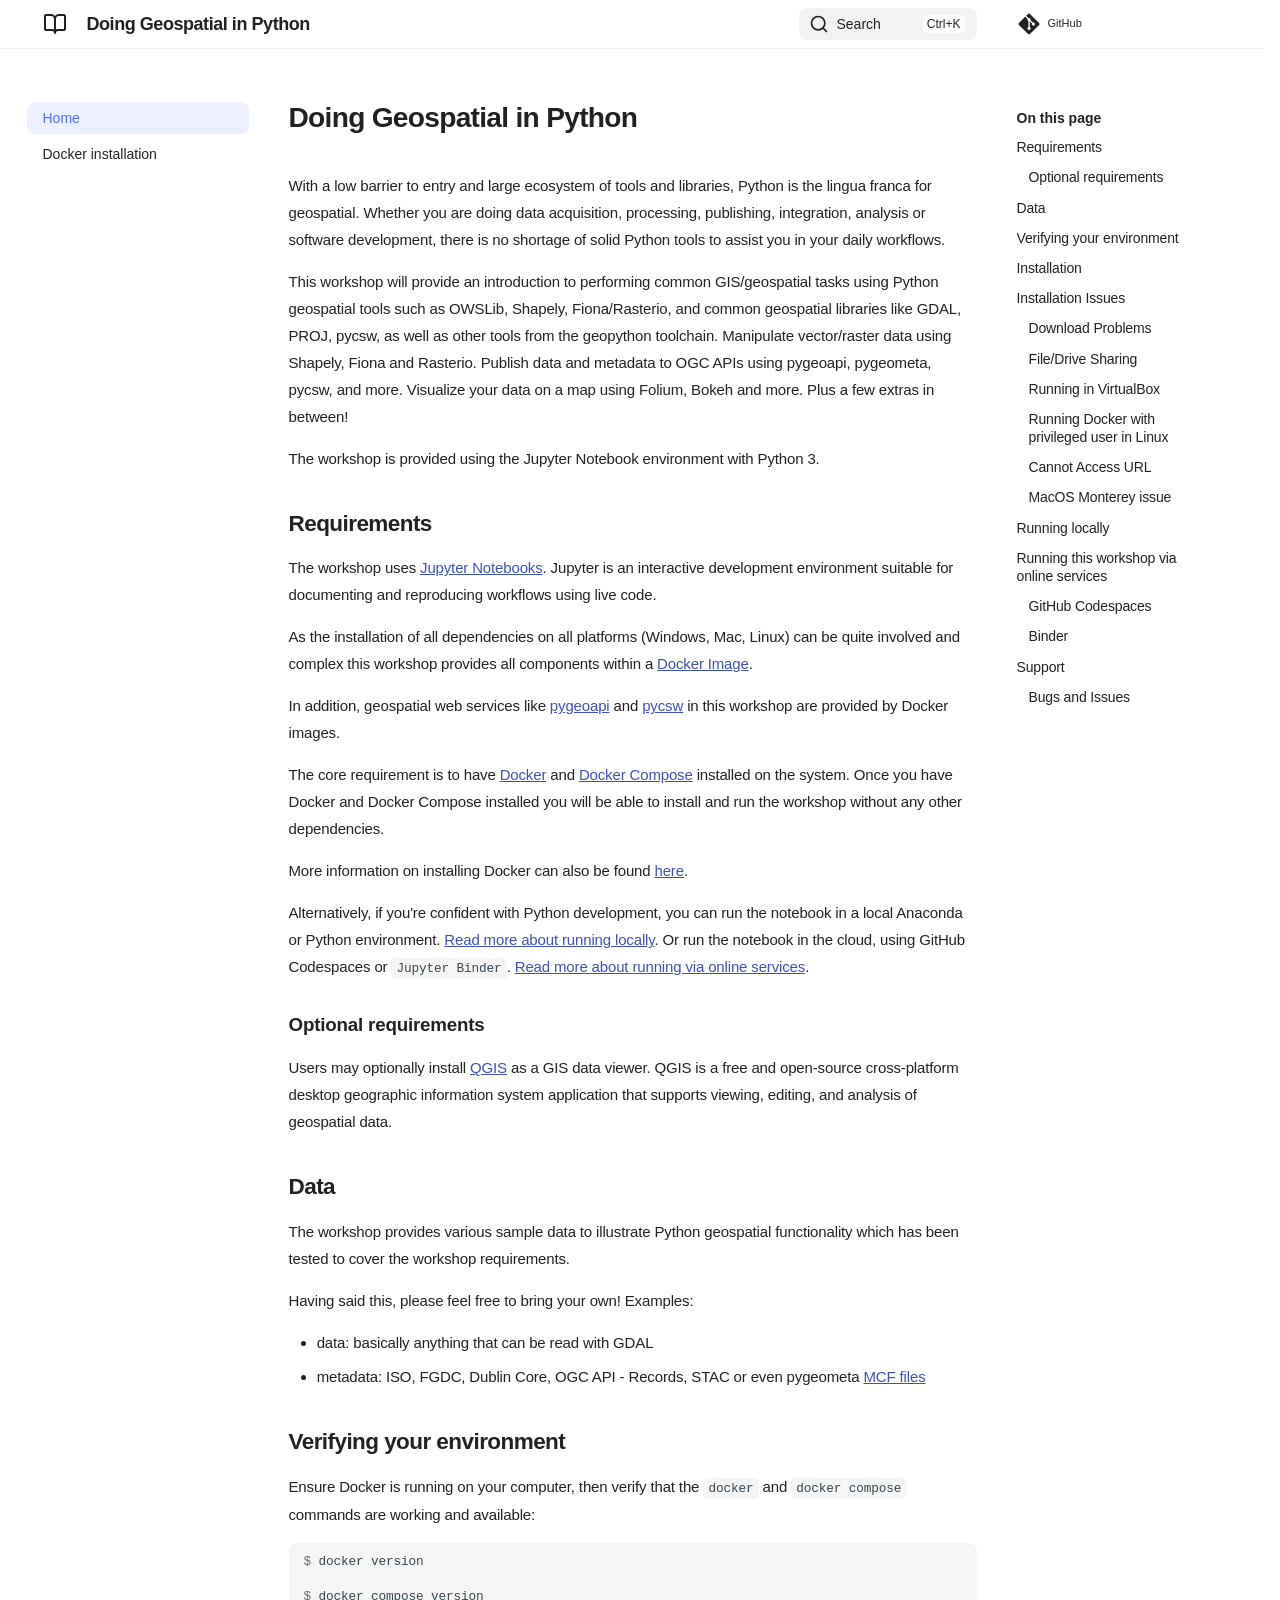
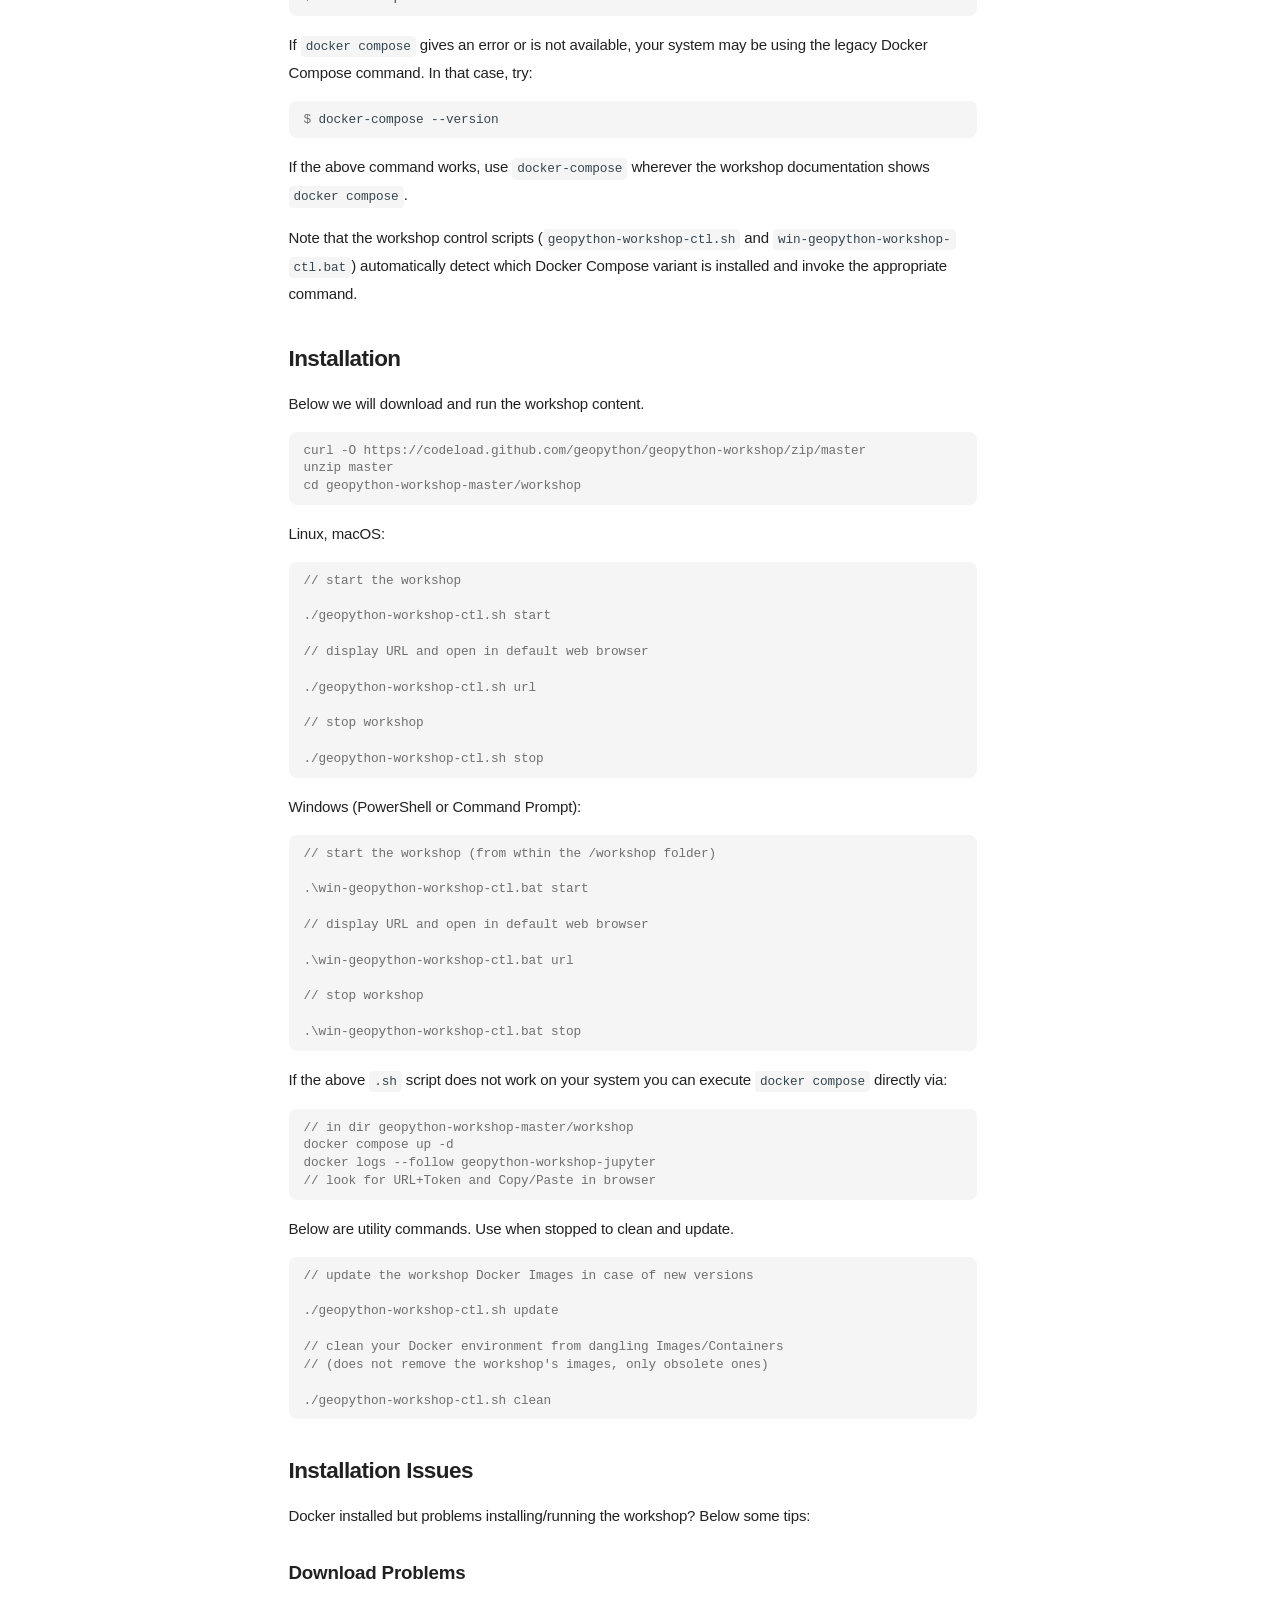
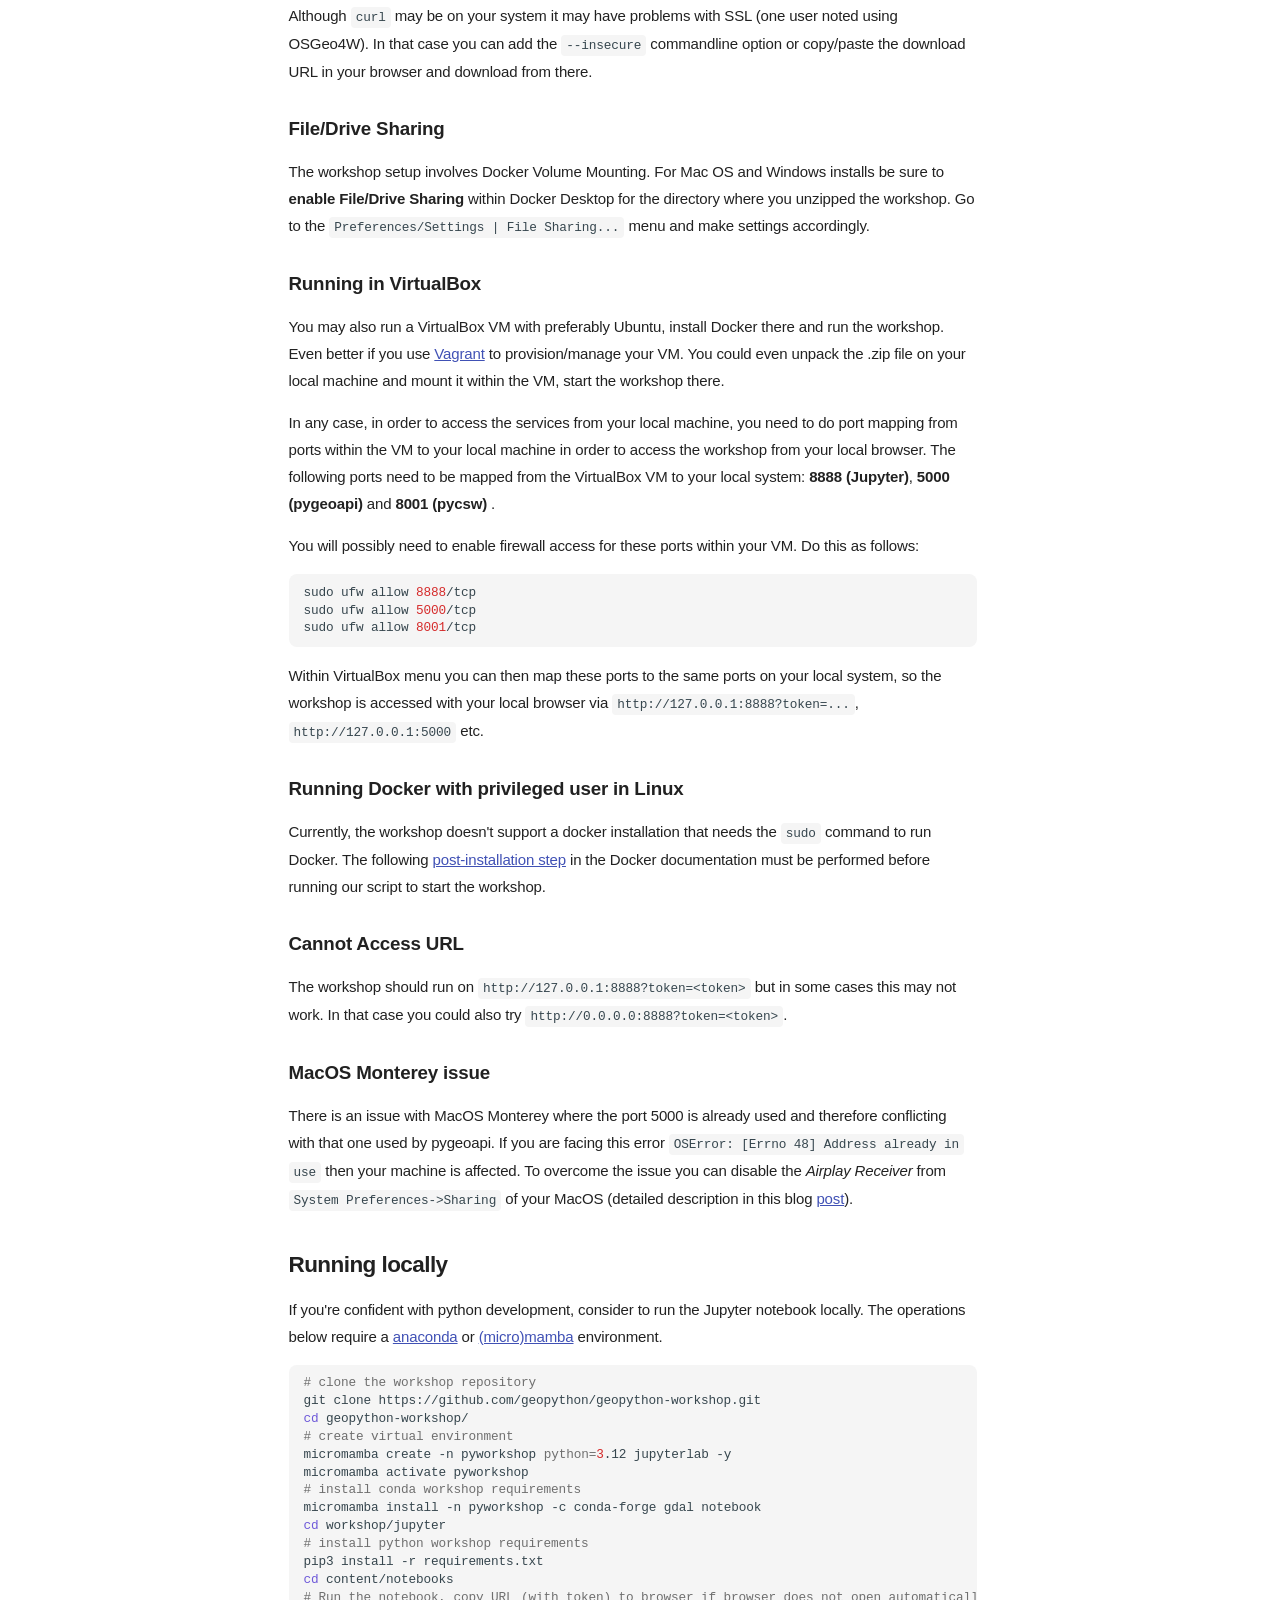
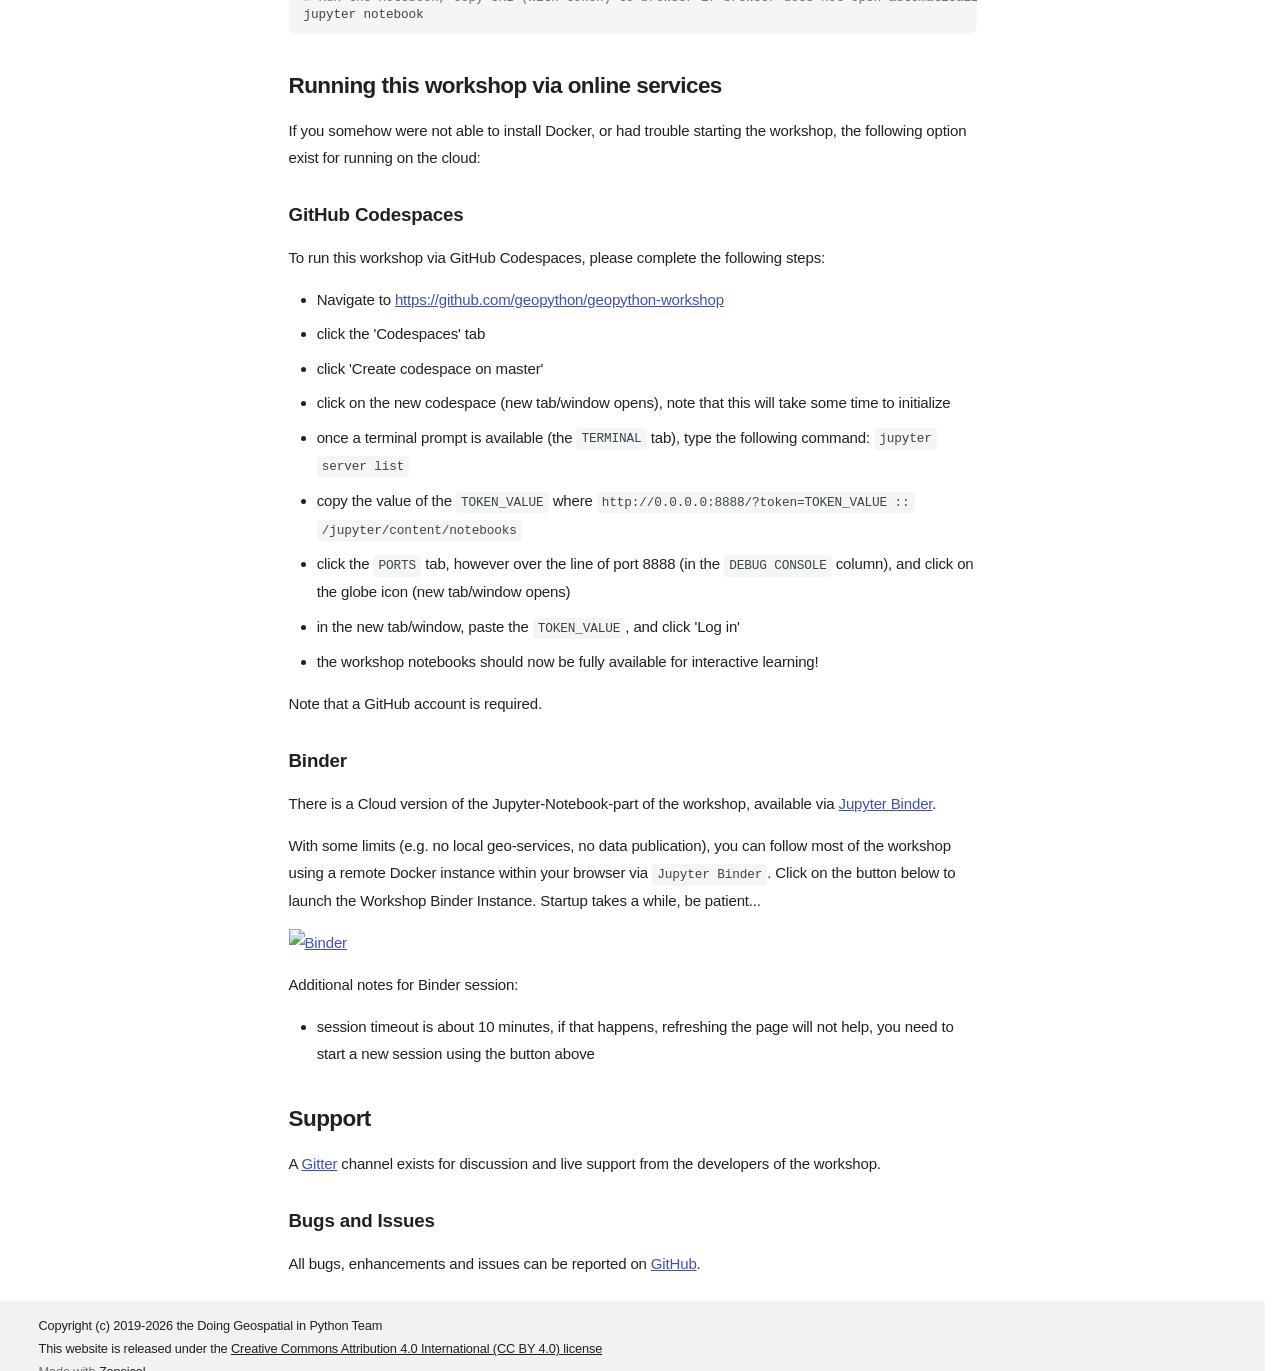
==== commit c6de40c7: "update website via GitHub Actions" ====
--- a/index.html
+++ b/index.html
@@ -414,13 +414,41 @@
 </li>
       
         <li class="md-nav__item">
-  <a href="#run-notebook-in-the-cloud" class="md-nav__link">
-    <span class="md-ellipsis">
-      <span class="md-typeset">
-        Run notebook in the cloud
-      </span>
-    </span>
-  </a>
+  <a href="#running-this-workshop-via-online-services" class="md-nav__link">
+    <span class="md-ellipsis">
+      <span class="md-typeset">
+        Running this workshop via online services
+      </span>
+    </span>
+  </a>
+  
+    <nav class="md-nav" aria-label="Running this workshop via online services">
+      <ul class="md-nav__list">
+        
+          <li class="md-nav__item">
+  <a href="#github-codespaces" class="md-nav__link">
+    <span class="md-ellipsis">
+      <span class="md-typeset">
+        GitHub Codespaces
+      </span>
+    </span>
+  </a>
+  
+</li>
+        
+          <li class="md-nav__item">
+  <a href="#binder" class="md-nav__link">
+    <span class="md-ellipsis">
+      <span class="md-typeset">
+        Binder
+      </span>
+    </span>
+  </a>
+  
+</li>
+        
+      </ul>
+    </nav>
   
 </li>
       
@@ -682,13 +710,41 @@
 </li>
       
         <li class="md-nav__item">
-  <a href="#run-notebook-in-the-cloud" class="md-nav__link">
-    <span class="md-ellipsis">
-      <span class="md-typeset">
-        Run notebook in the cloud
-      </span>
-    </span>
-  </a>
+  <a href="#running-this-workshop-via-online-services" class="md-nav__link">
+    <span class="md-ellipsis">
+      <span class="md-typeset">
+        Running this workshop via online services
+      </span>
+    </span>
+  </a>
+  
+    <nav class="md-nav" aria-label="Running this workshop via online services">
+      <ul class="md-nav__list">
+        
+          <li class="md-nav__item">
+  <a href="#github-codespaces" class="md-nav__link">
+    <span class="md-ellipsis">
+      <span class="md-typeset">
+        GitHub Codespaces
+      </span>
+    </span>
+  </a>
+  
+</li>
+        
+          <li class="md-nav__item">
+  <a href="#binder" class="md-nav__link">
+    <span class="md-ellipsis">
+      <span class="md-typeset">
+        Binder
+      </span>
+    </span>
+  </a>
+  
+</li>
+        
+      </ul>
+    </nav>
   
 </li>
       
@@ -757,8 +813,7 @@
 <p>More information on installing Docker can also be found <a href="./docker/">here</a>.</p>
 <p>Alternatively, if you're confident with Python development, you can run the notebook 
 in a local Anaconda or Python environment. <a href="#running-locally">Read more about running locally</a>.
-Or run the notebook in the cloud, using <code>Jupyter Binder</code>. <a href="#run-notebook-in-the-cloud">Read more about 
-running in binder</a>.</p>
+Or run the notebook in the cloud, using GitHub Codespaces or <code>Jupyter Binder</code>. <a href="#running-this-workshop-via-online-services">Read more about running via online services</a>.</p>
 <h3 id="optional-requirements">Optional requirements<a class="headerlink" href="#optional-requirements" title="Permanent link">&para;</a></h3>
 <p>Users may optionally install <a href="https://qgis.org">QGIS</a> as a GIS data viewer.
 QGIS is a free and open-source cross-platform desktop geographic information
@@ -884,9 +939,24 @@
 </span><span id="__span-8-13"><a id="__codelineno-8-13" name="__codelineno-8-13" href="#__codelineno-8-13"></a><span class="c1"># Run the notebook, copy URL (with token) to browser if browser does not open automatically</span>
 </span><span id="__span-8-14"><a id="__codelineno-8-14" name="__codelineno-8-14" href="#__codelineno-8-14"></a>jupyter<span class="w"> </span>notebook
 </span></code></pre></div>
-<h2 id="run-notebook-in-the-cloud">Run notebook in the cloud<a class="headerlink" href="#run-notebook-in-the-cloud" title="Permanent link">&para;</a></h2>
-<p>If you somehow were not able to install Docker:
-there is a Cloud version of the Jupyter-Notebook-part of the workshop, 
+<h2 id="running-this-workshop-via-online-services">Running this workshop via online services<a class="headerlink" href="#running-this-workshop-via-online-services" title="Permanent link">&para;</a></h2>
+<p>If you somehow were not able to install Docker, or had trouble starting the workshop, the following option exist for running on the cloud:</p>
+<h3 id="github-codespaces">GitHub Codespaces<a class="headerlink" href="#github-codespaces" title="Permanent link">&para;</a></h3>
+<p>To run this workshop via GitHub Codespaces, please complete the following steps:</p>
+<ul>
+<li>Navigate to <a href="https://github.com/geopython/geopython-workshop">https://github.com/geopython/geopython-workshop</a></li>
+<li>click the 'Codespaces' tab</li>
+<li>click 'Create codespace on master'</li>
+<li>click on the new codespace (new tab/window opens), note that this will take some time to initialize</li>
+<li>once a terminal prompt is available (the <code>TERMINAL</code> tab), type the following command: <code>jupyter server list</code></li>
+<li>copy the value of the <code>TOKEN_VALUE</code> where <code>http://0.0.0.0:8888/?token=TOKEN_VALUE :: /jupyter/content/notebooks</code></li>
+<li>click the <code>PORTS</code> tab, however over the line of port 8888 (in the <code>DEBUG CONSOLE</code> column), and click on the globe icon (new tab/window opens)</li>
+<li>in the new tab/window, paste the <code>TOKEN_VALUE</code>, and click 'Log in'</li>
+<li>the workshop notebooks should now be fully available for interactive learning!</li>
+</ul>
+<p>Note that a GitHub account is required.</p>
+<h3 id="binder">Binder<a class="headerlink" href="#binder" title="Permanent link">&para;</a></h3>
+<p>There is a Cloud version of the Jupyter-Notebook-part of the workshop, 
 available via <a href="https://jupyter.org/binder">Jupyter Binder</a>.</p>
 <p>With some limits (e.g. no local geo-services, no data publication), you can follow most of the workshop using a remote Docker instance within your browser via <code>Jupyter Binder</code>. Click on the button below
 to launch the Workshop Binder Instance. Startup takes a while, be patient...</p>
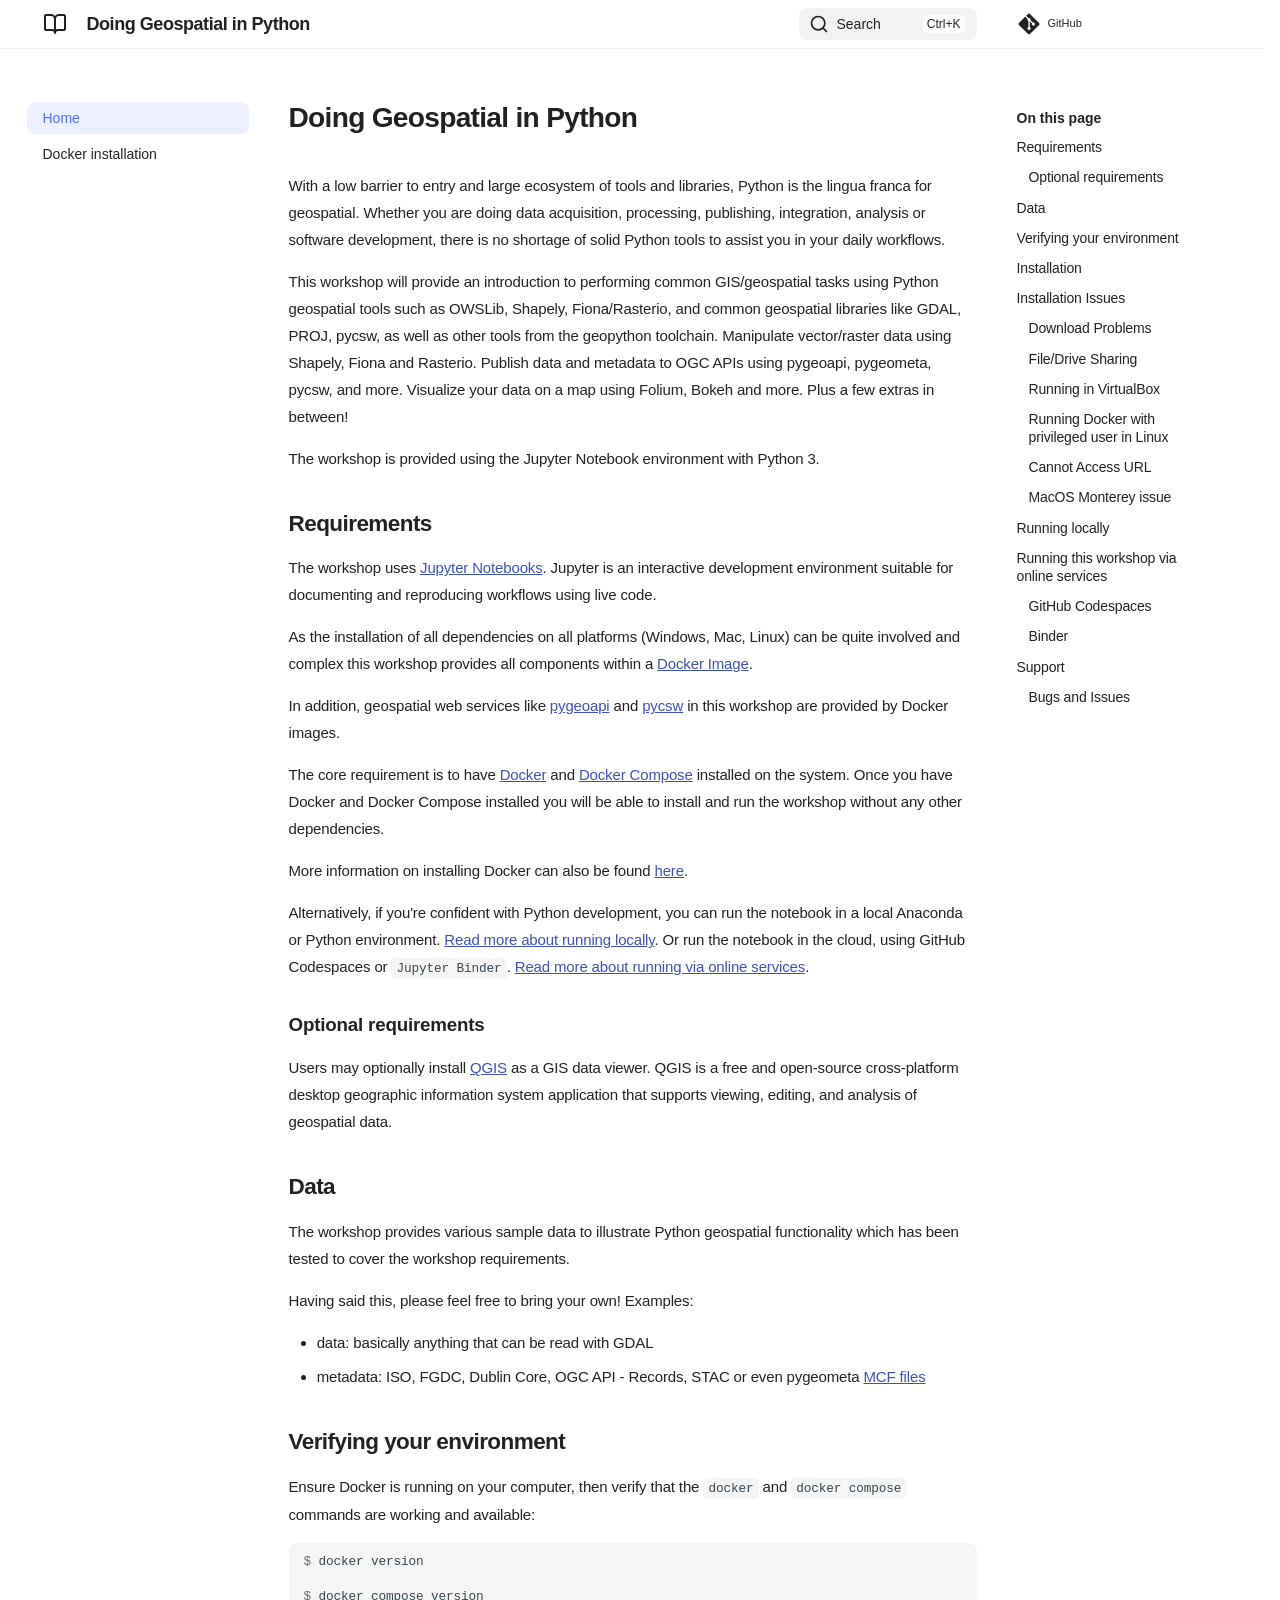
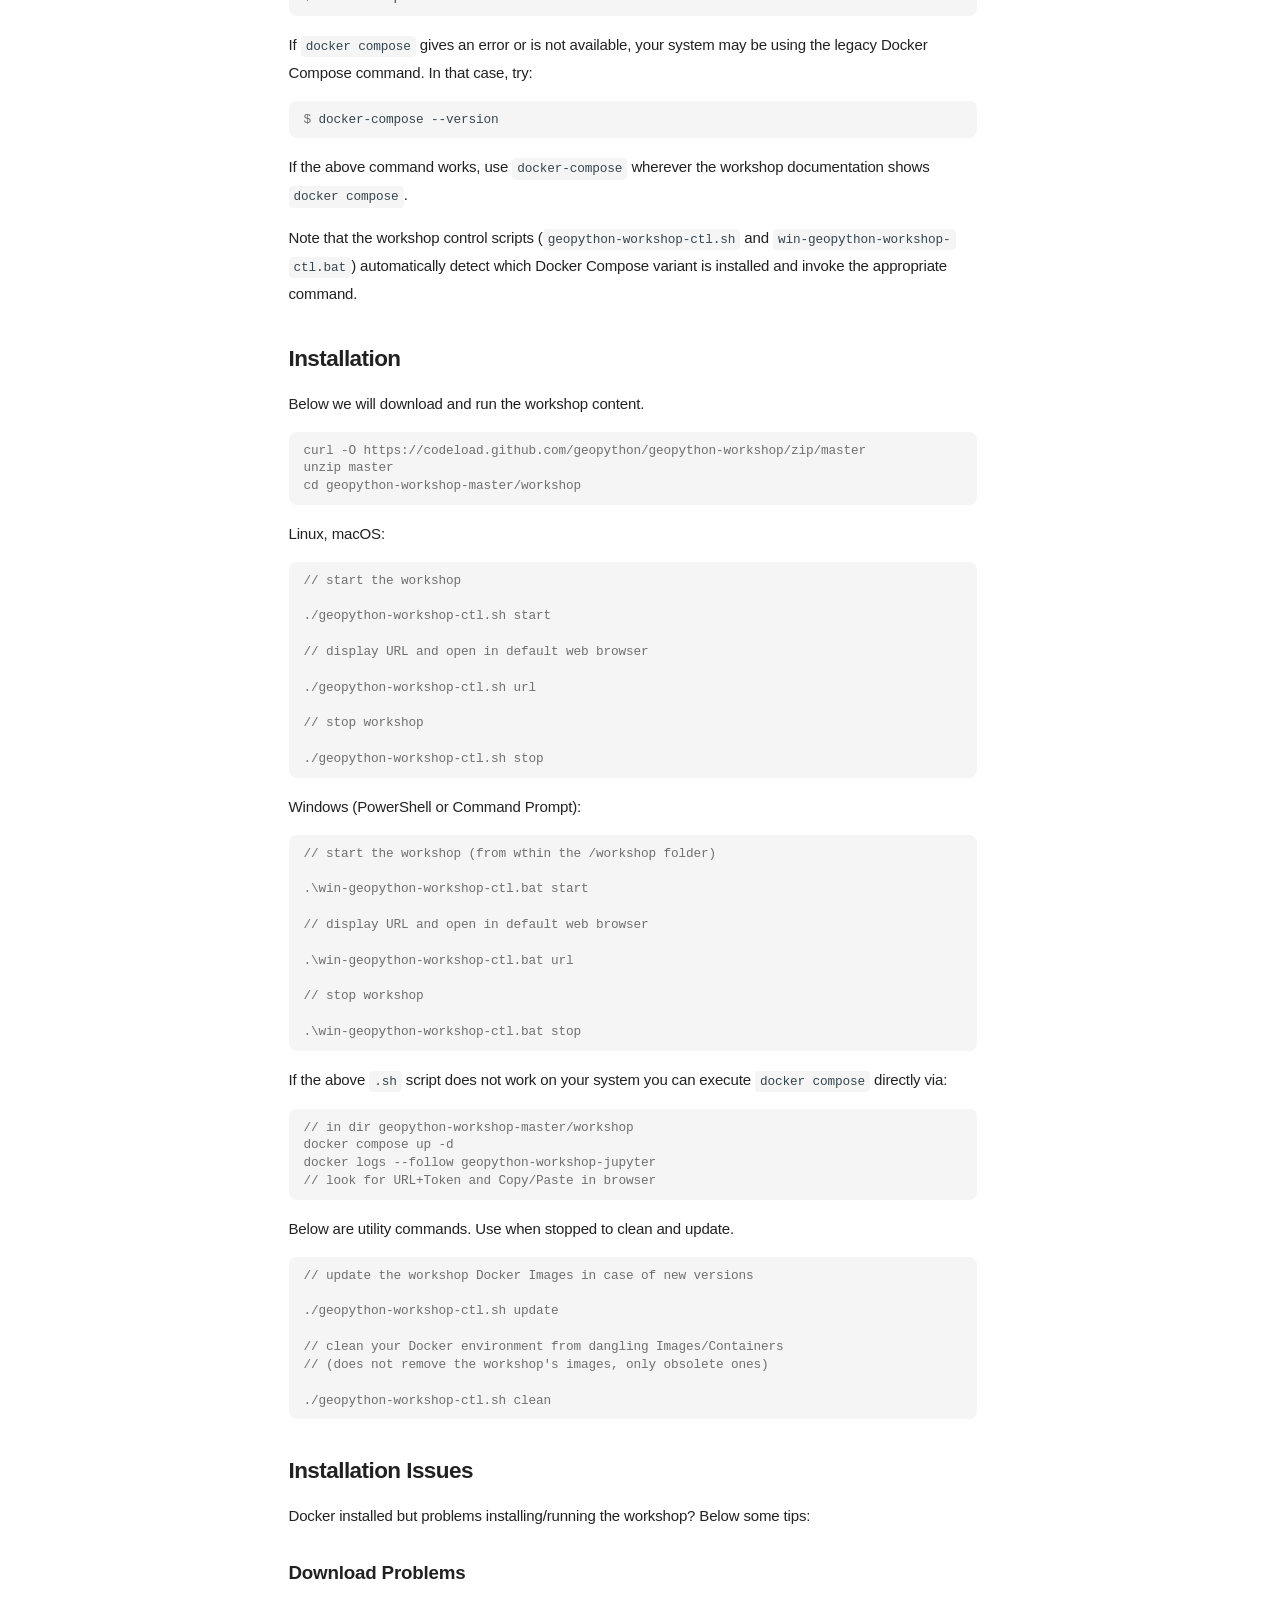
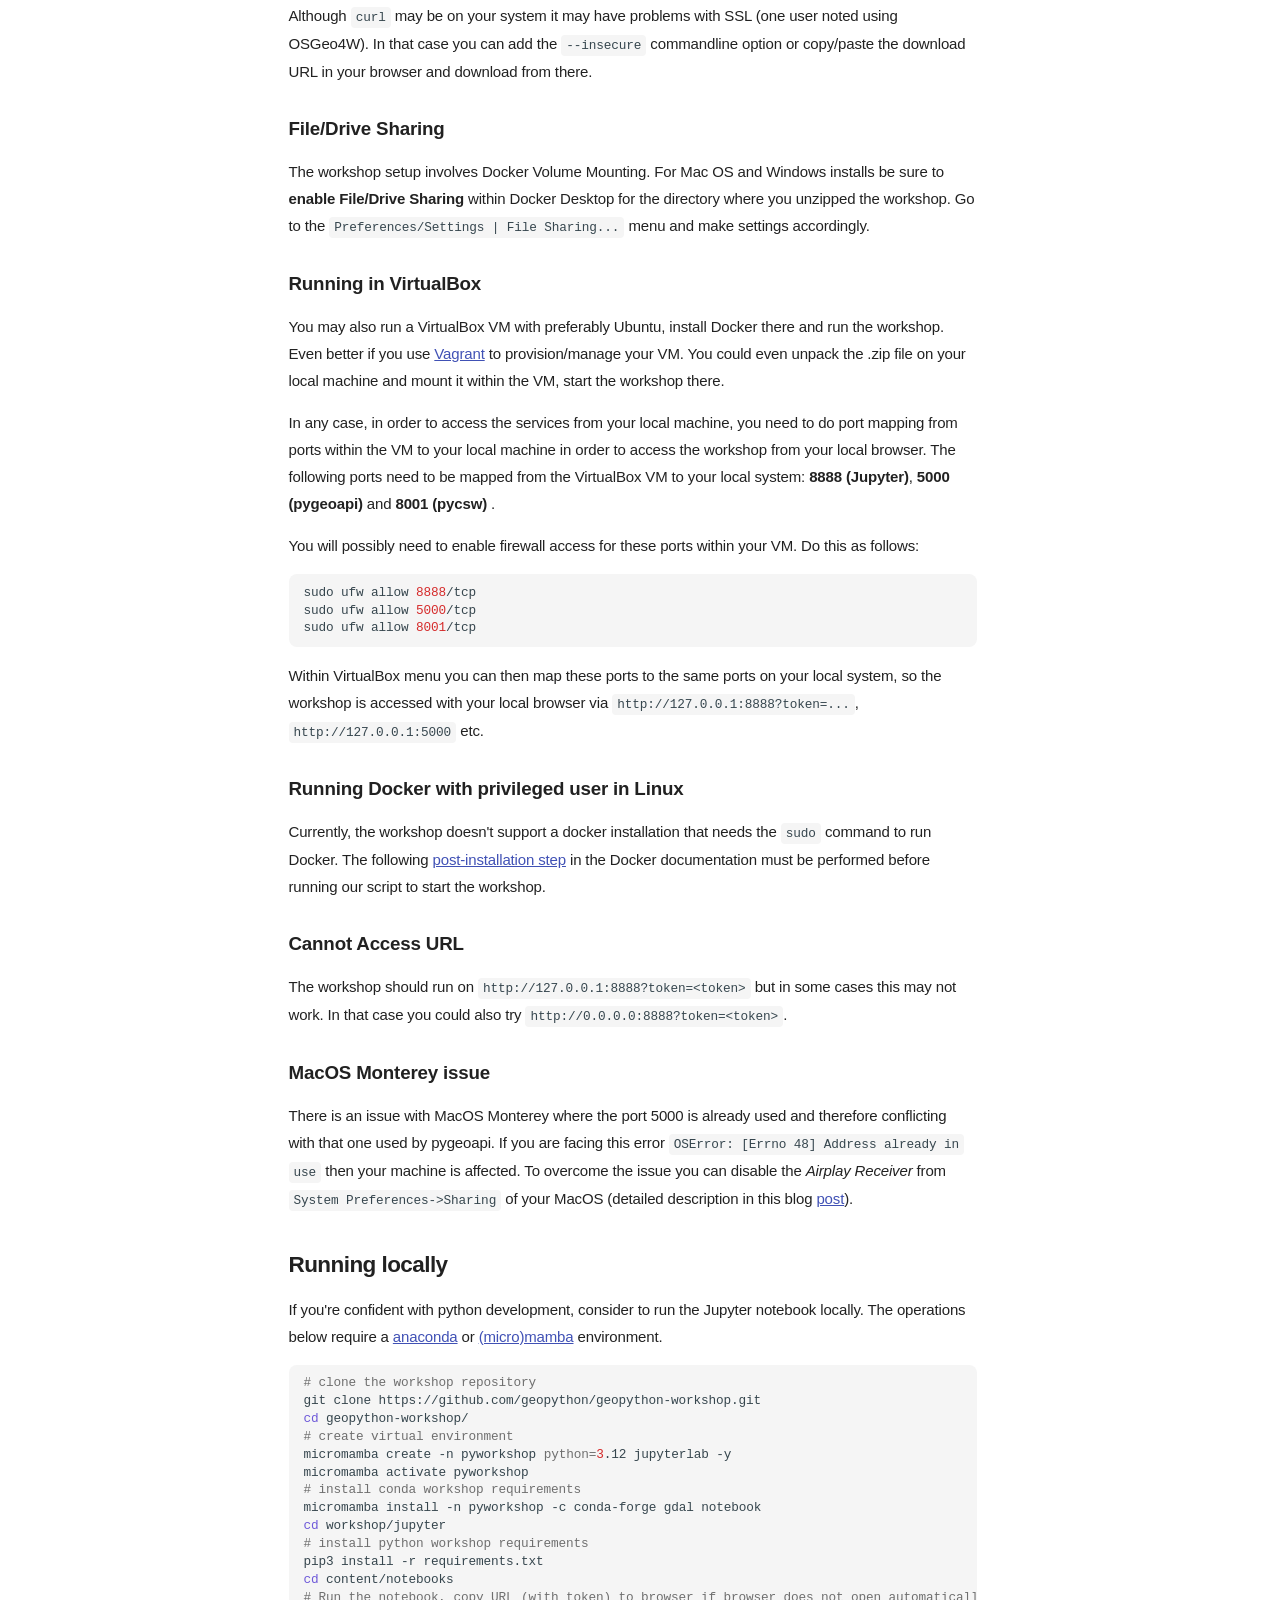
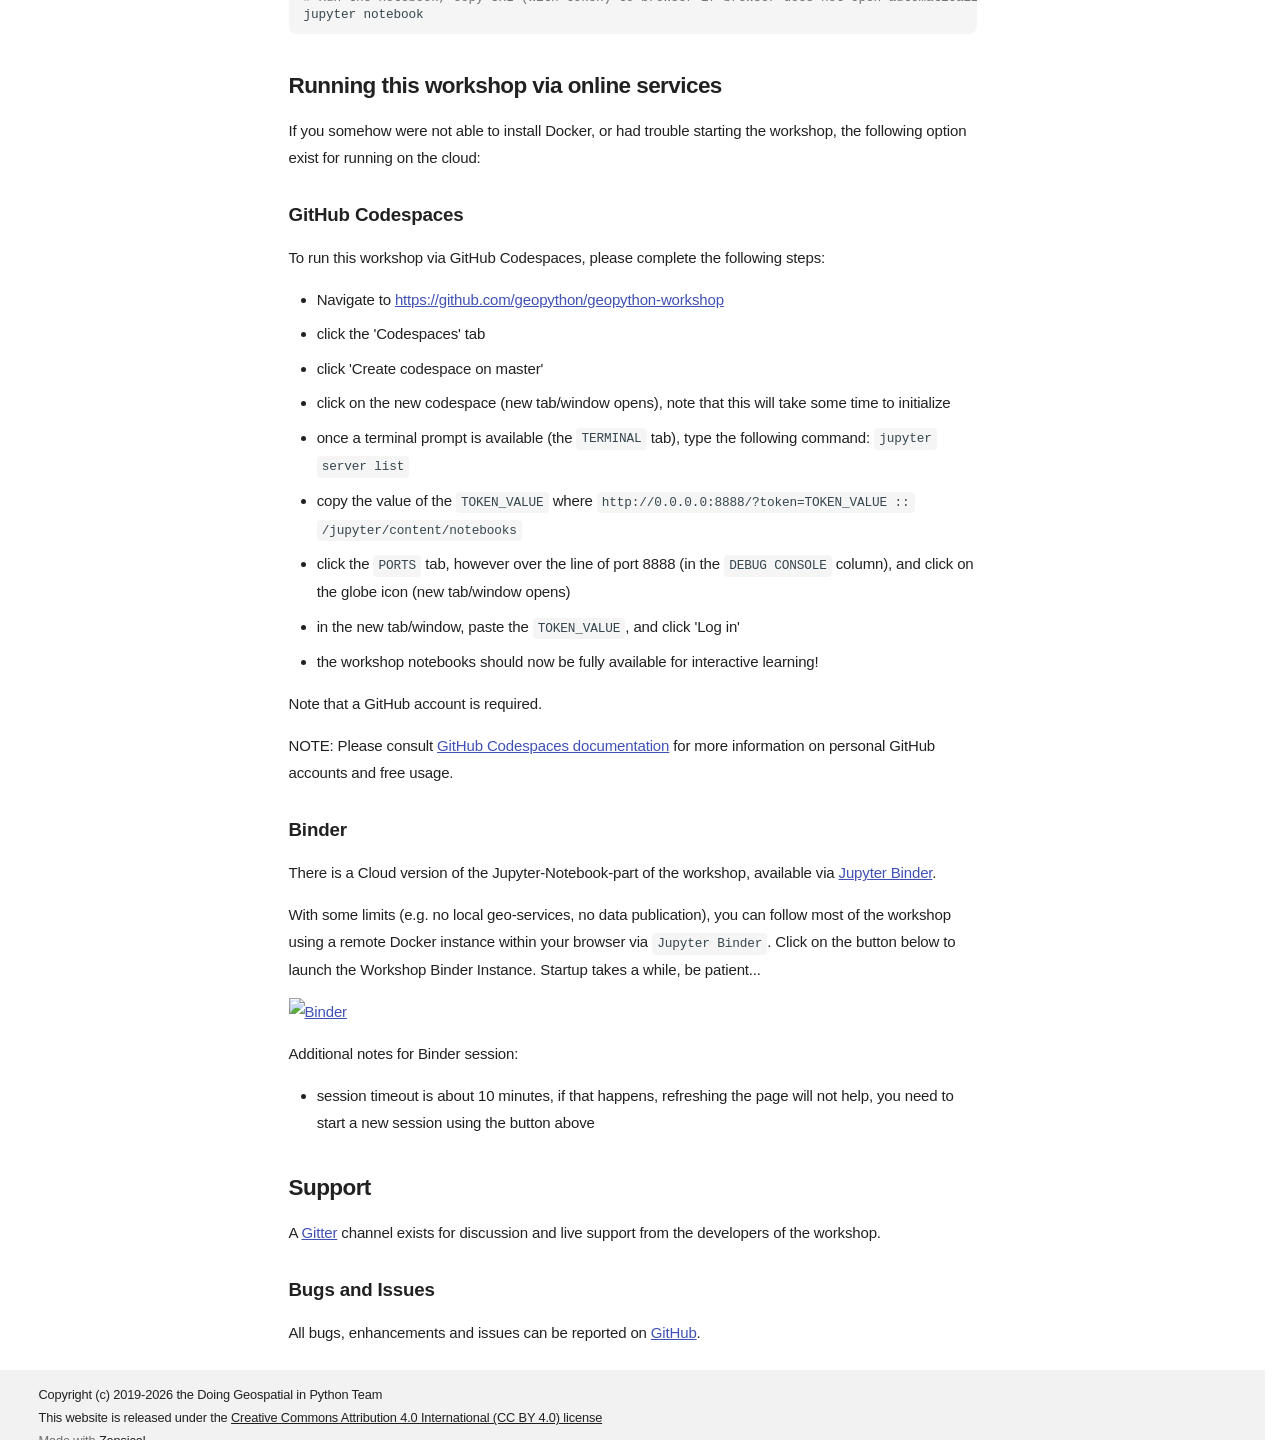
==== commit 3853ed81: "update website via GitHub Actions" ====
--- a/index.html
+++ b/index.html
@@ -955,6 +955,7 @@
 <li>the workshop notebooks should now be fully available for interactive learning!</li>
 </ul>
 <p>Note that a GitHub account is required.</p>
+<p>NOTE: Please consult <a href="https://docs.github.com/en/billing/concepts/product-billing/github-codespaces#free-and-billed-use-by-personal-accounts">GitHub Codespaces documentation</a> for more information on personal GitHub accounts and free usage.</p>
 <h3 id="binder">Binder<a class="headerlink" href="#binder" title="Permanent link">&para;</a></h3>
 <p>There is a Cloud version of the Jupyter-Notebook-part of the workshop, 
 available via <a href="https://jupyter.org/binder">Jupyter Binder</a>.</p>
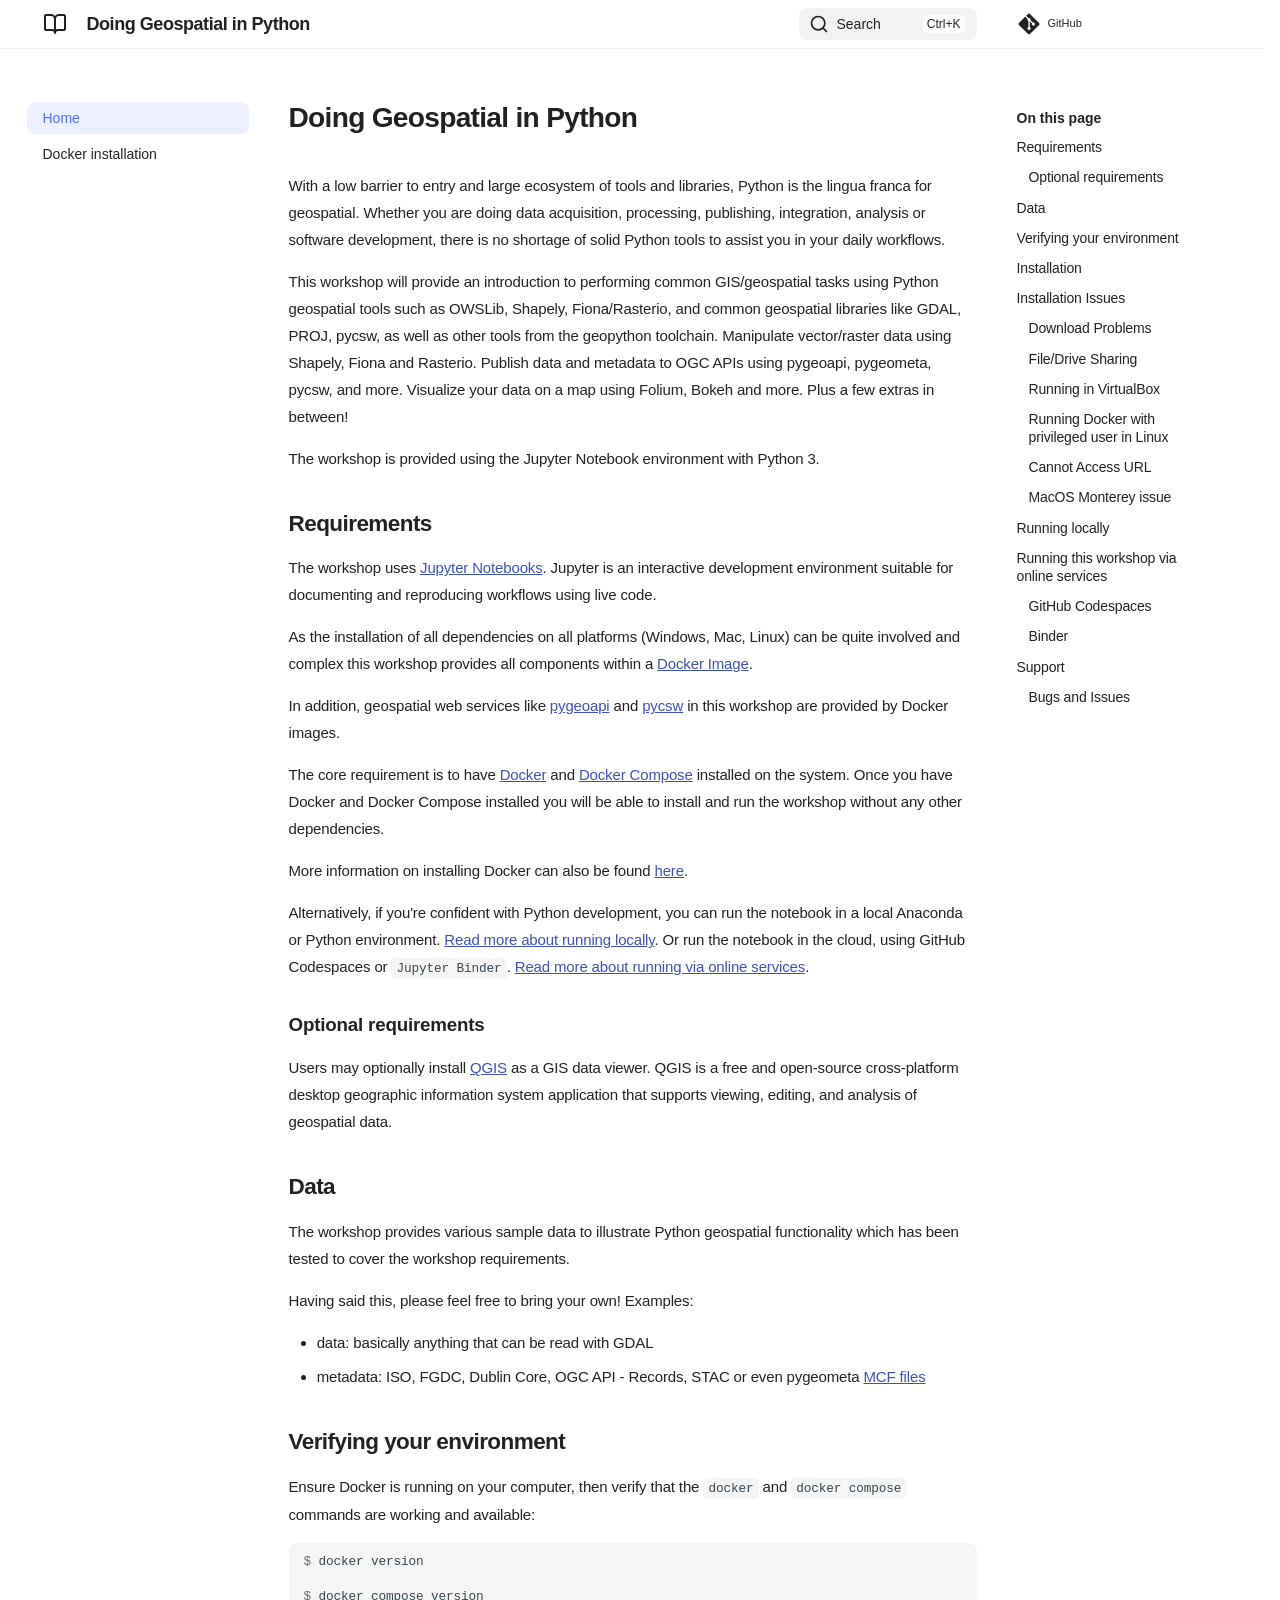
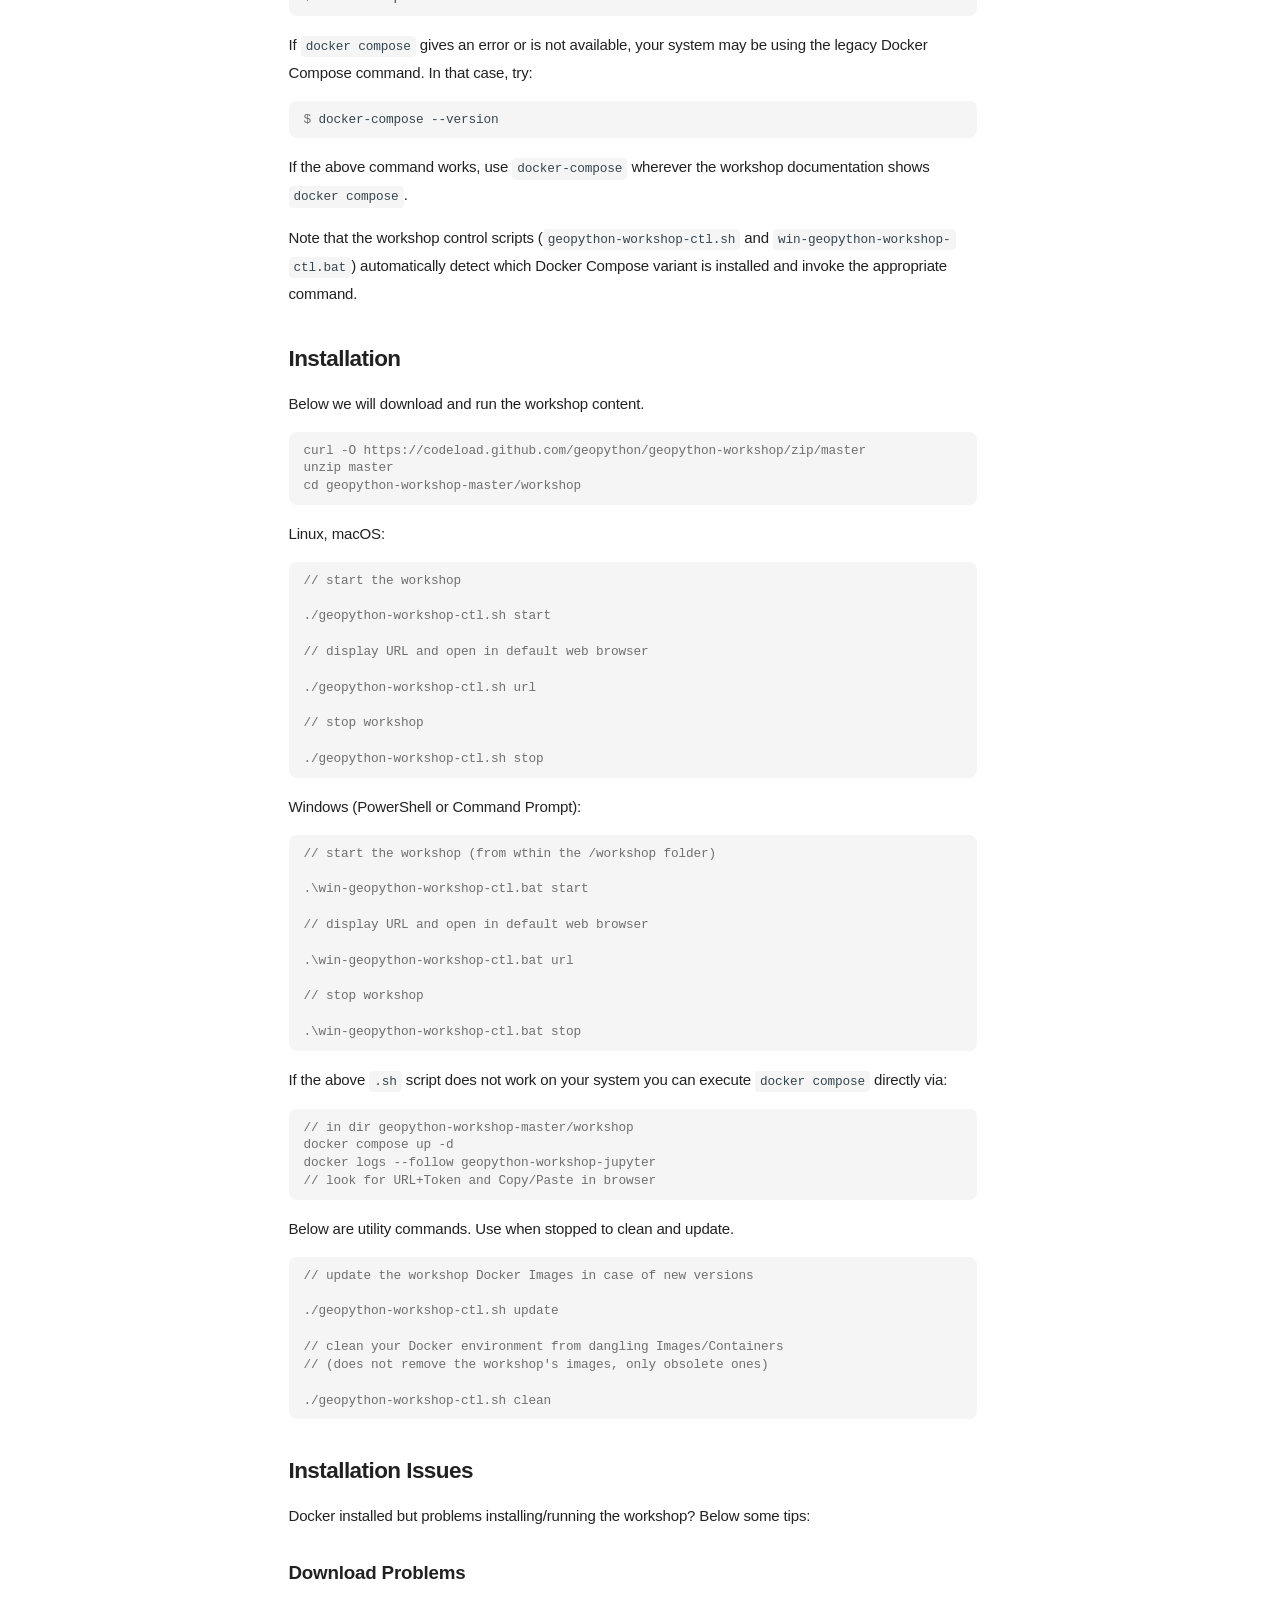
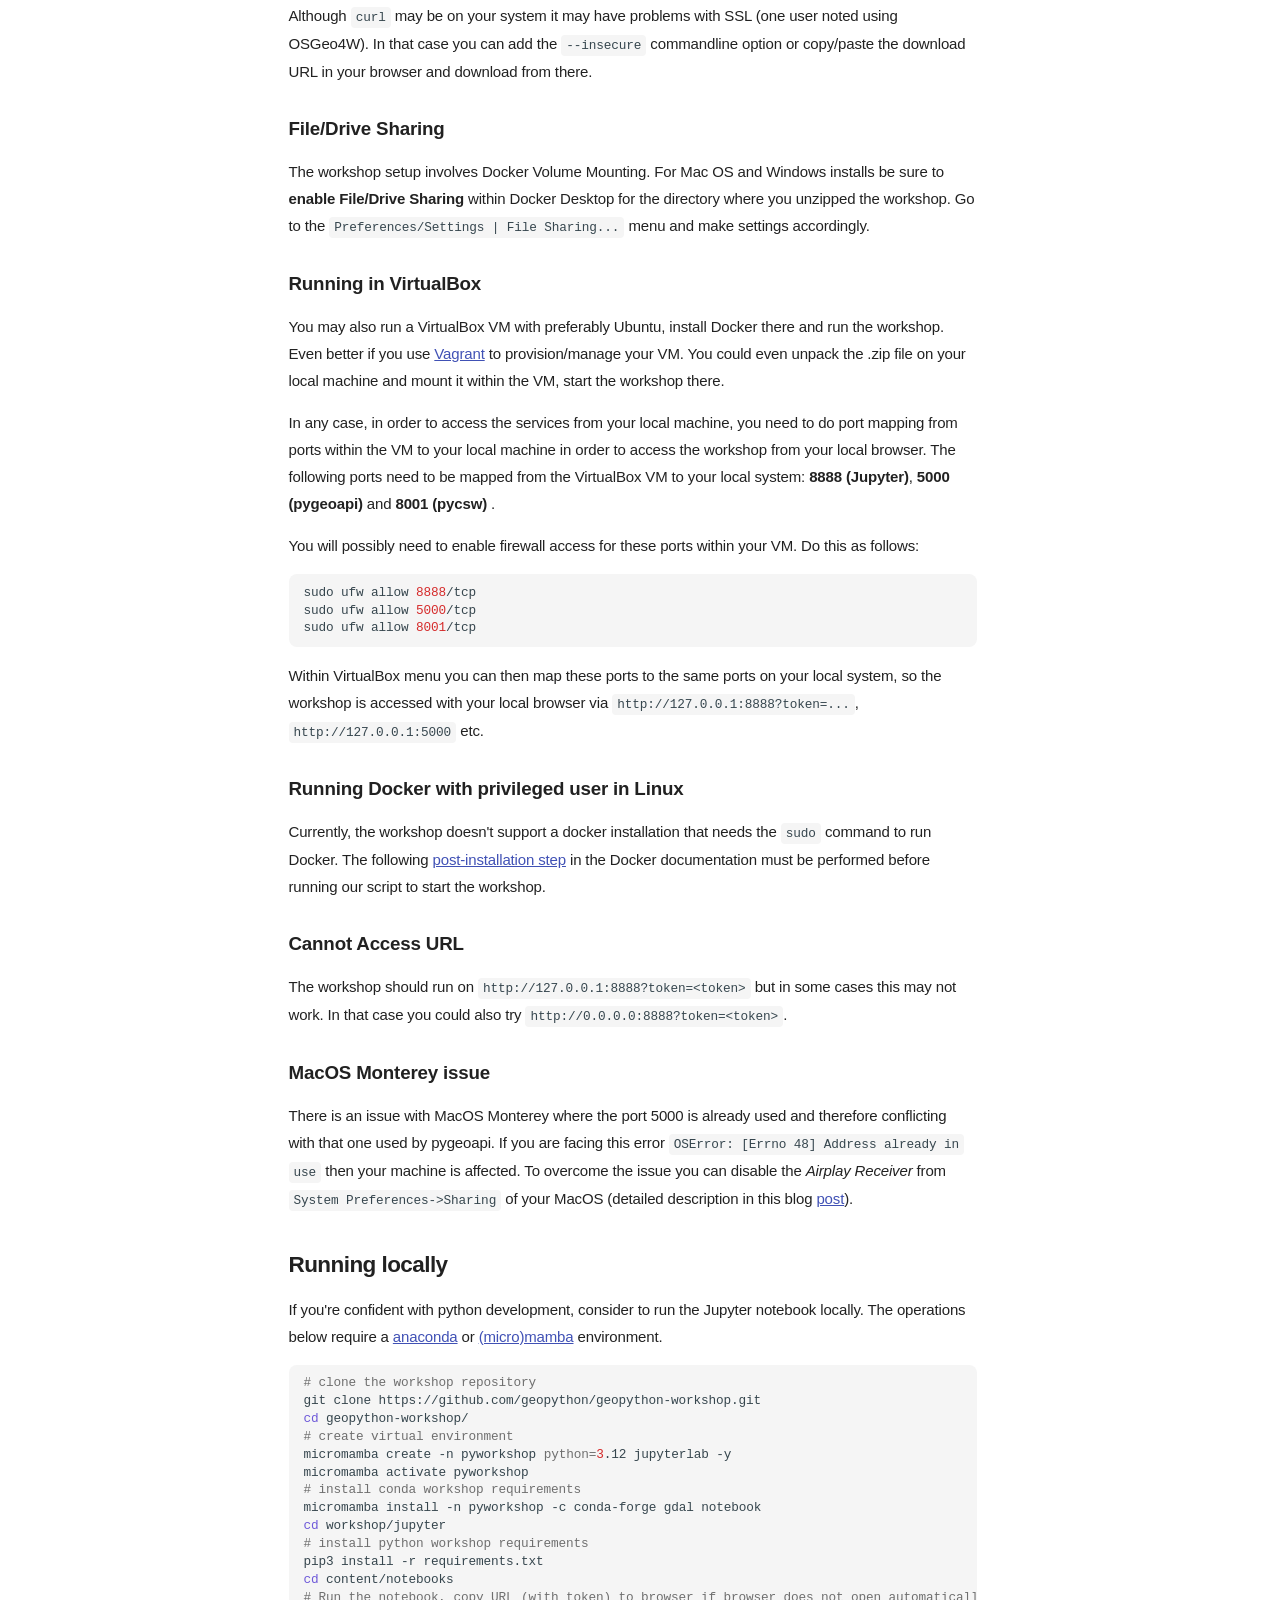
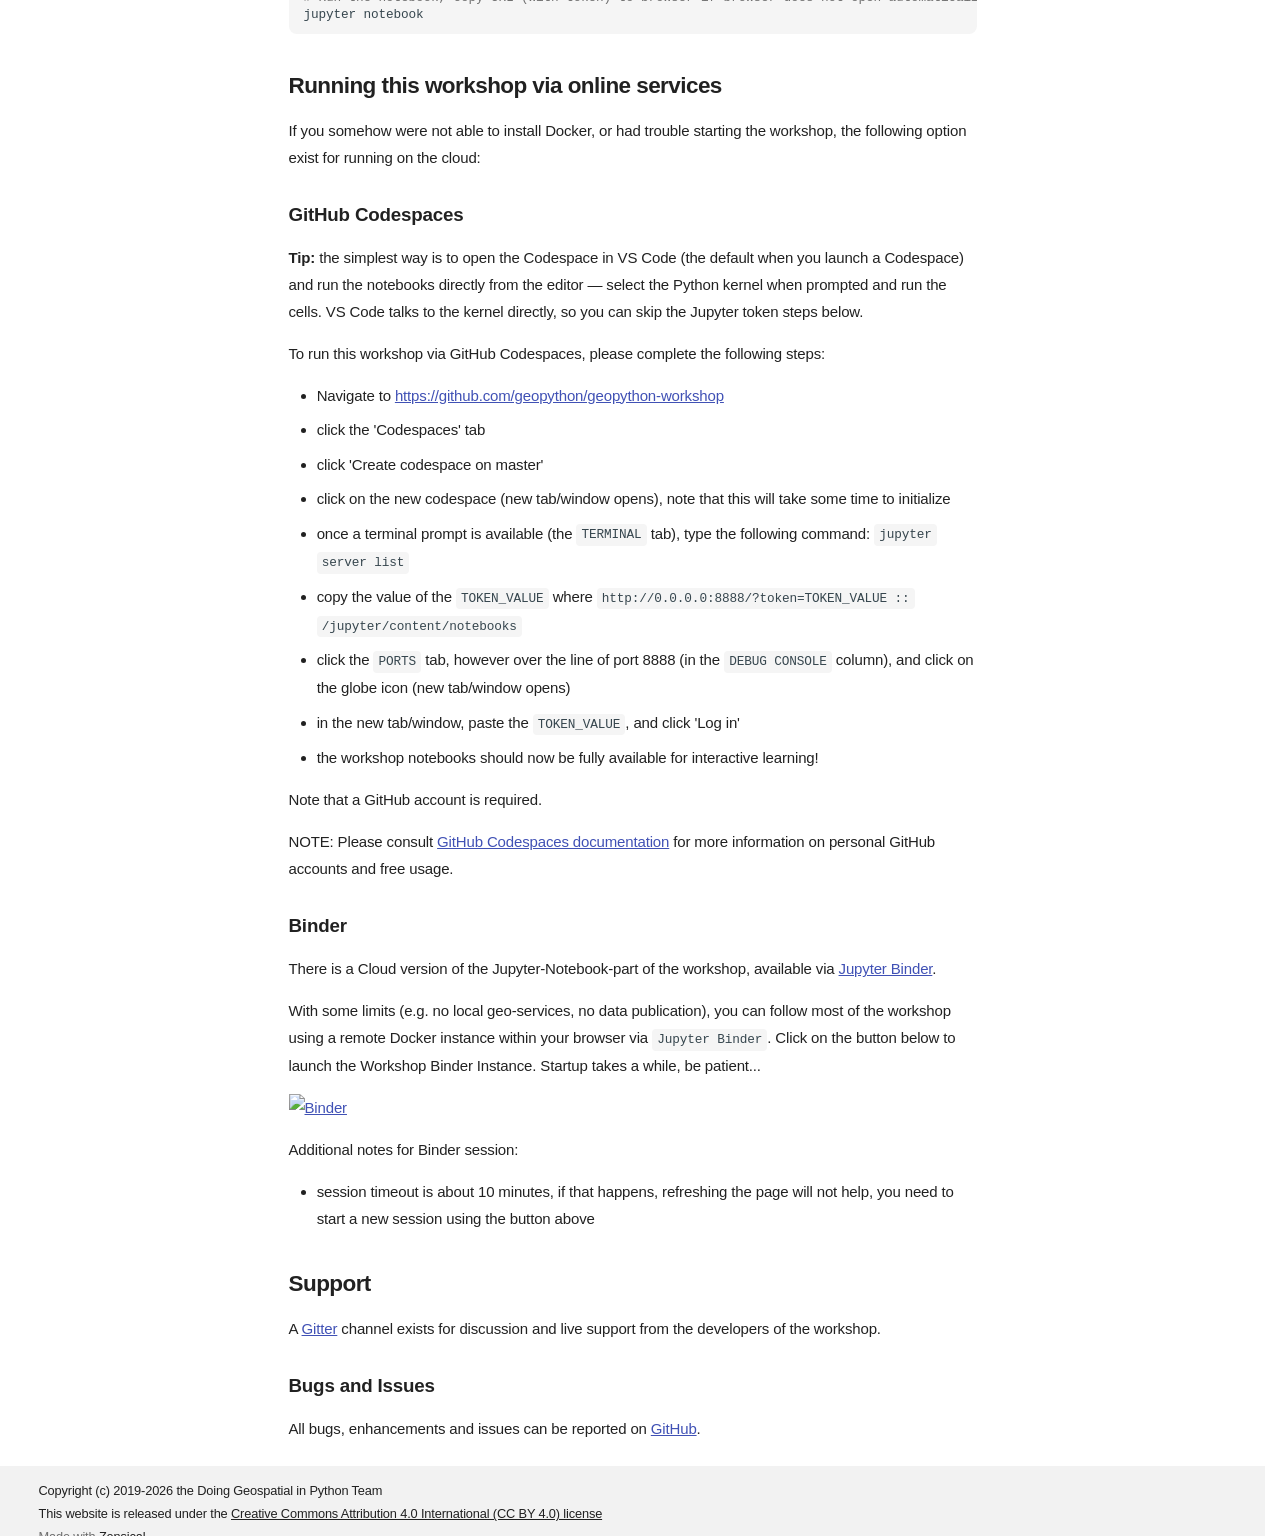
==== commit 14a561a3: "update website via GitHub Actions" ====
--- a/index.html
+++ b/index.html
@@ -942,6 +942,7 @@
 <h2 id="running-this-workshop-via-online-services">Running this workshop via online services<a class="headerlink" href="#running-this-workshop-via-online-services" title="Permanent link">&para;</a></h2>
 <p>If you somehow were not able to install Docker, or had trouble starting the workshop, the following option exist for running on the cloud:</p>
 <h3 id="github-codespaces">GitHub Codespaces<a class="headerlink" href="#github-codespaces" title="Permanent link">&para;</a></h3>
+<p><strong>Tip:</strong> the simplest way is to open the Codespace in VS Code (the default when you launch a Codespace) and run the notebooks directly from the editor — select the Python kernel when prompted and run the cells. VS Code talks to the kernel directly, so you can skip the Jupyter token steps below.</p>
 <p>To run this workshop via GitHub Codespaces, please complete the following steps:</p>
 <ul>
 <li>Navigate to <a href="https://github.com/geopython/geopython-workshop">https://github.com/geopython/geopython-workshop</a></li>
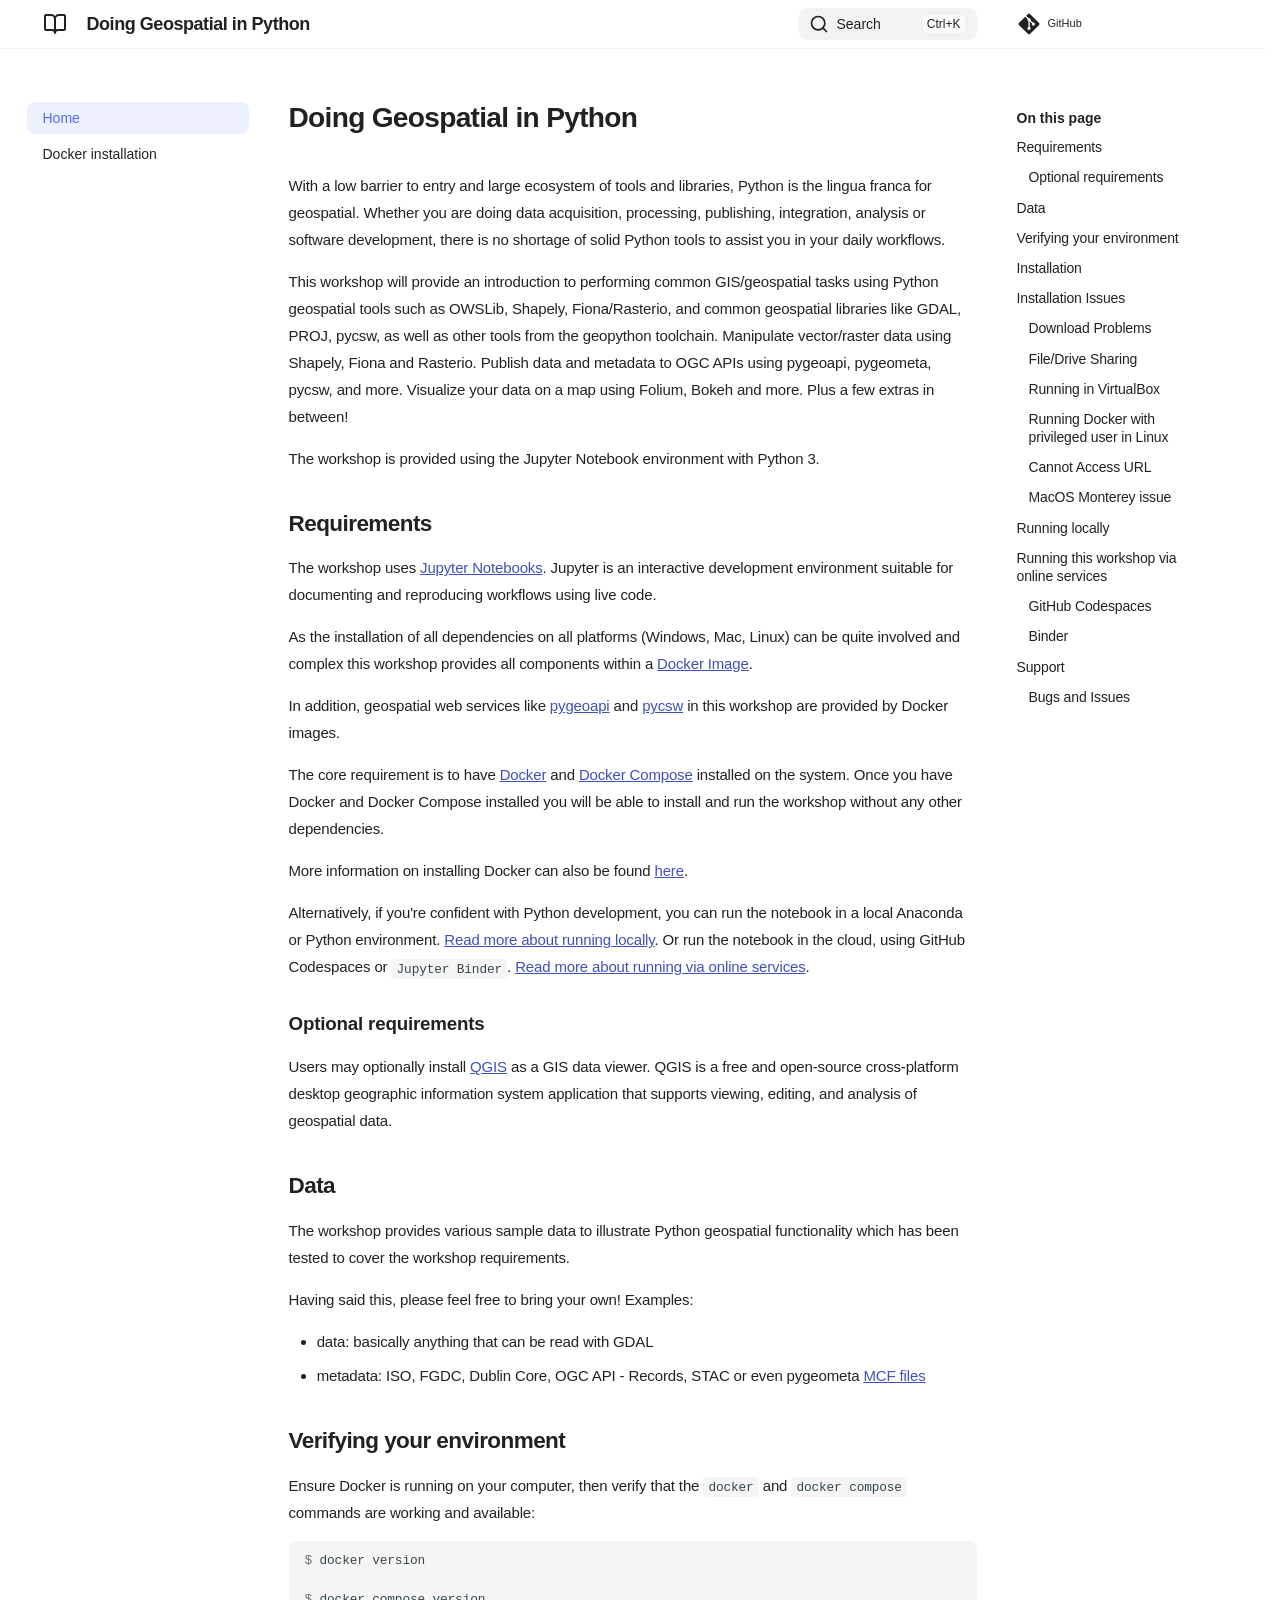
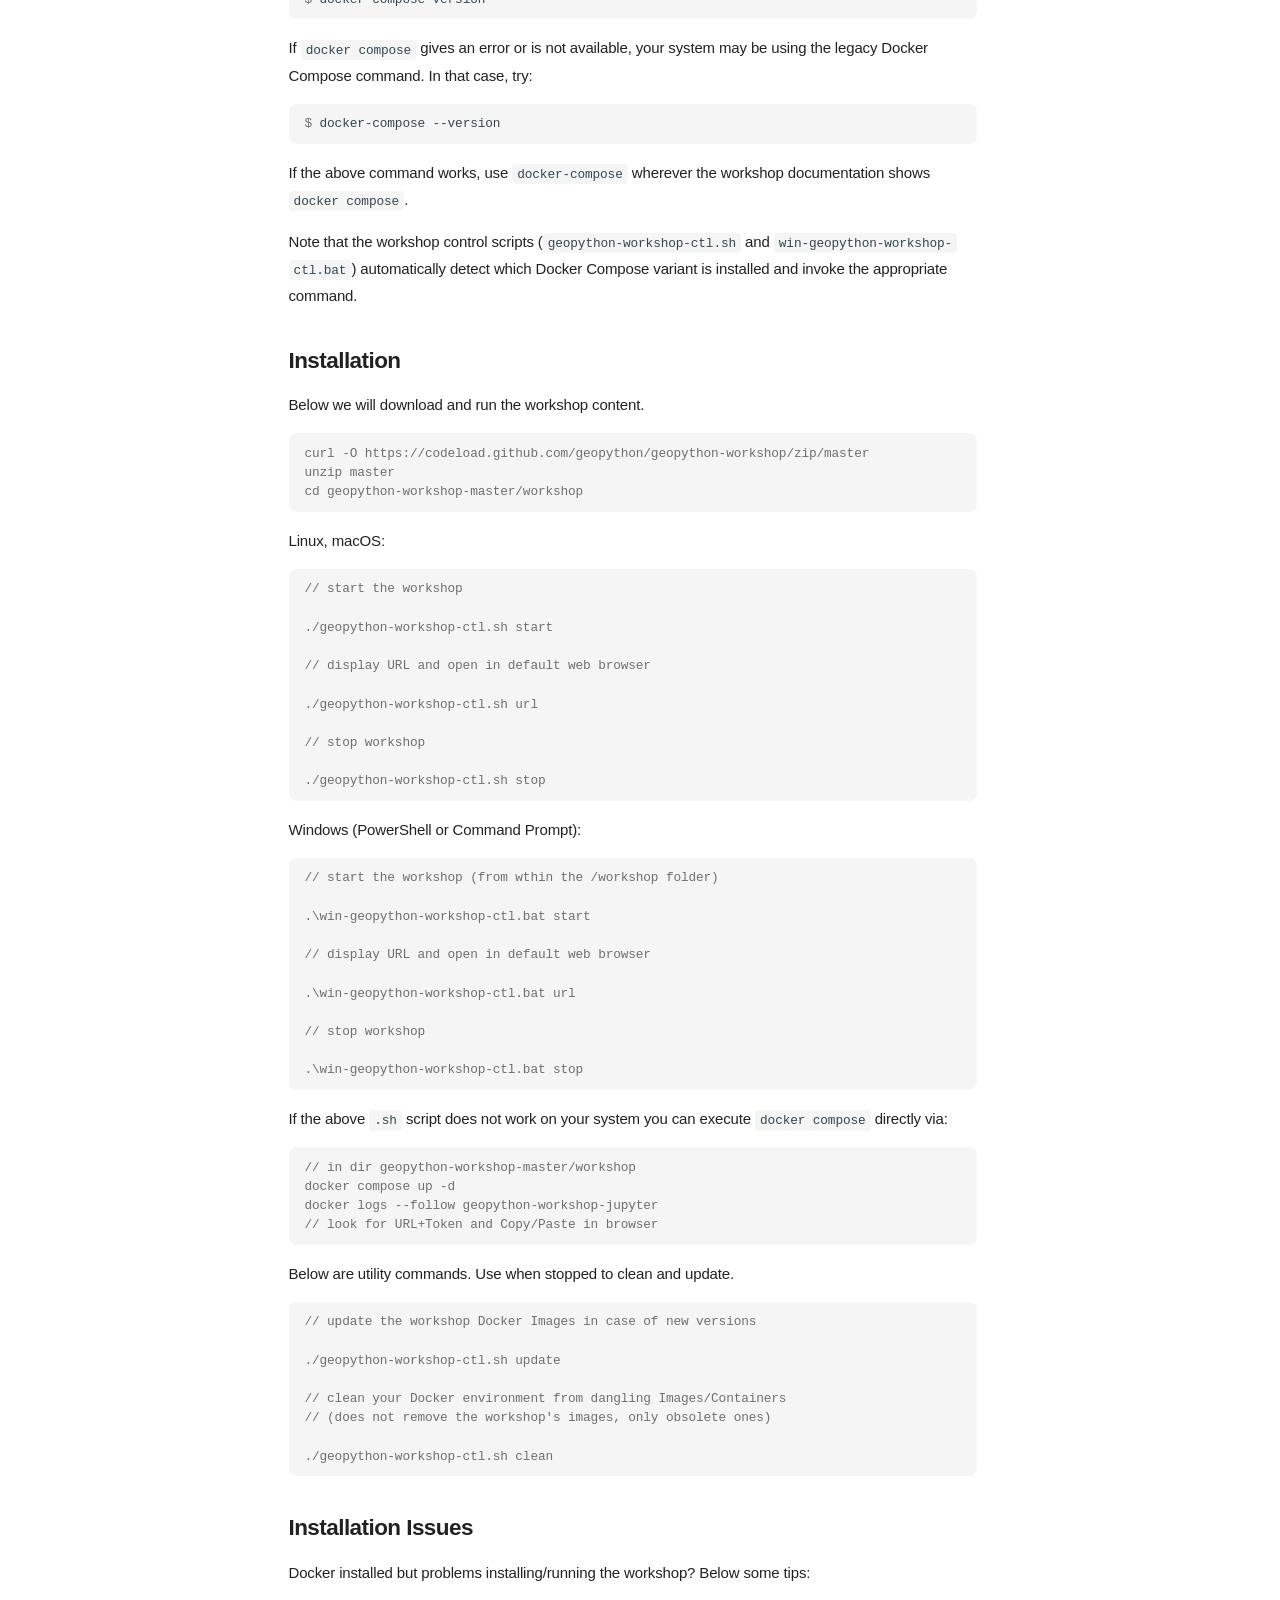
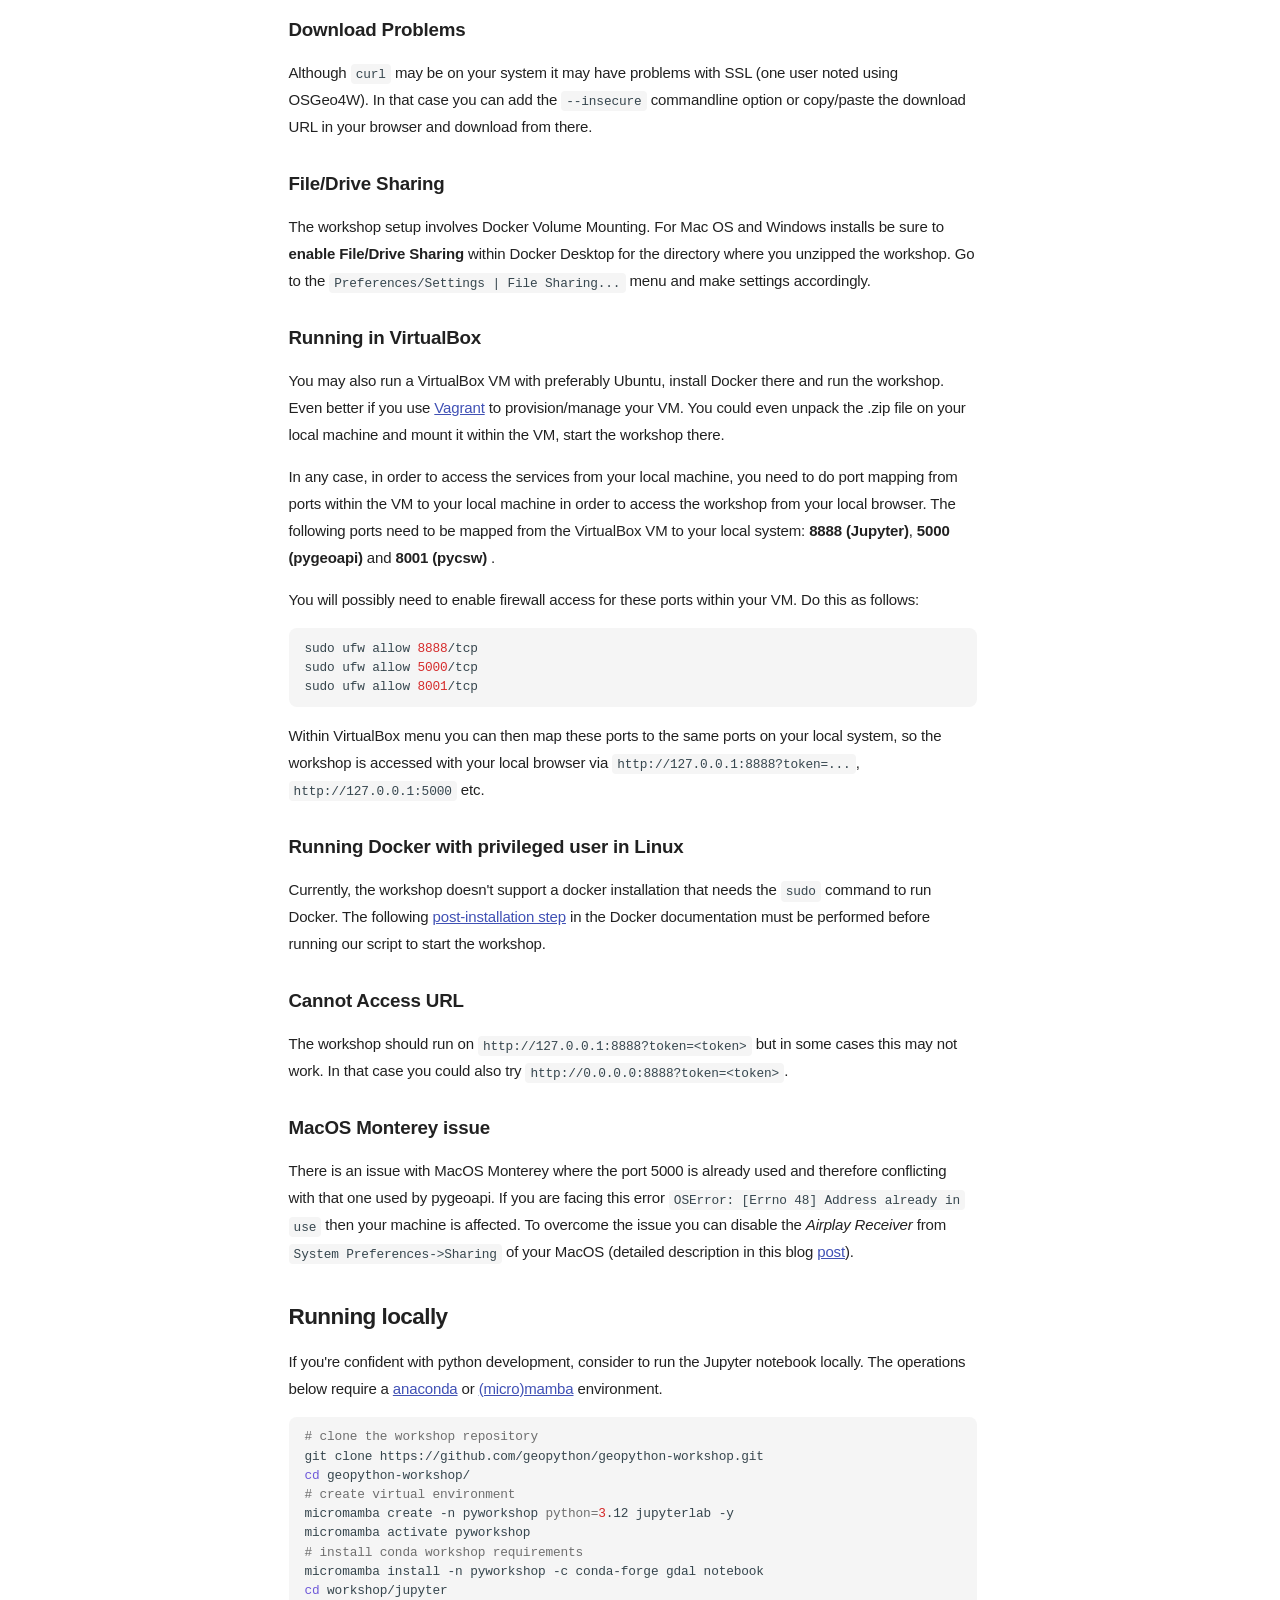
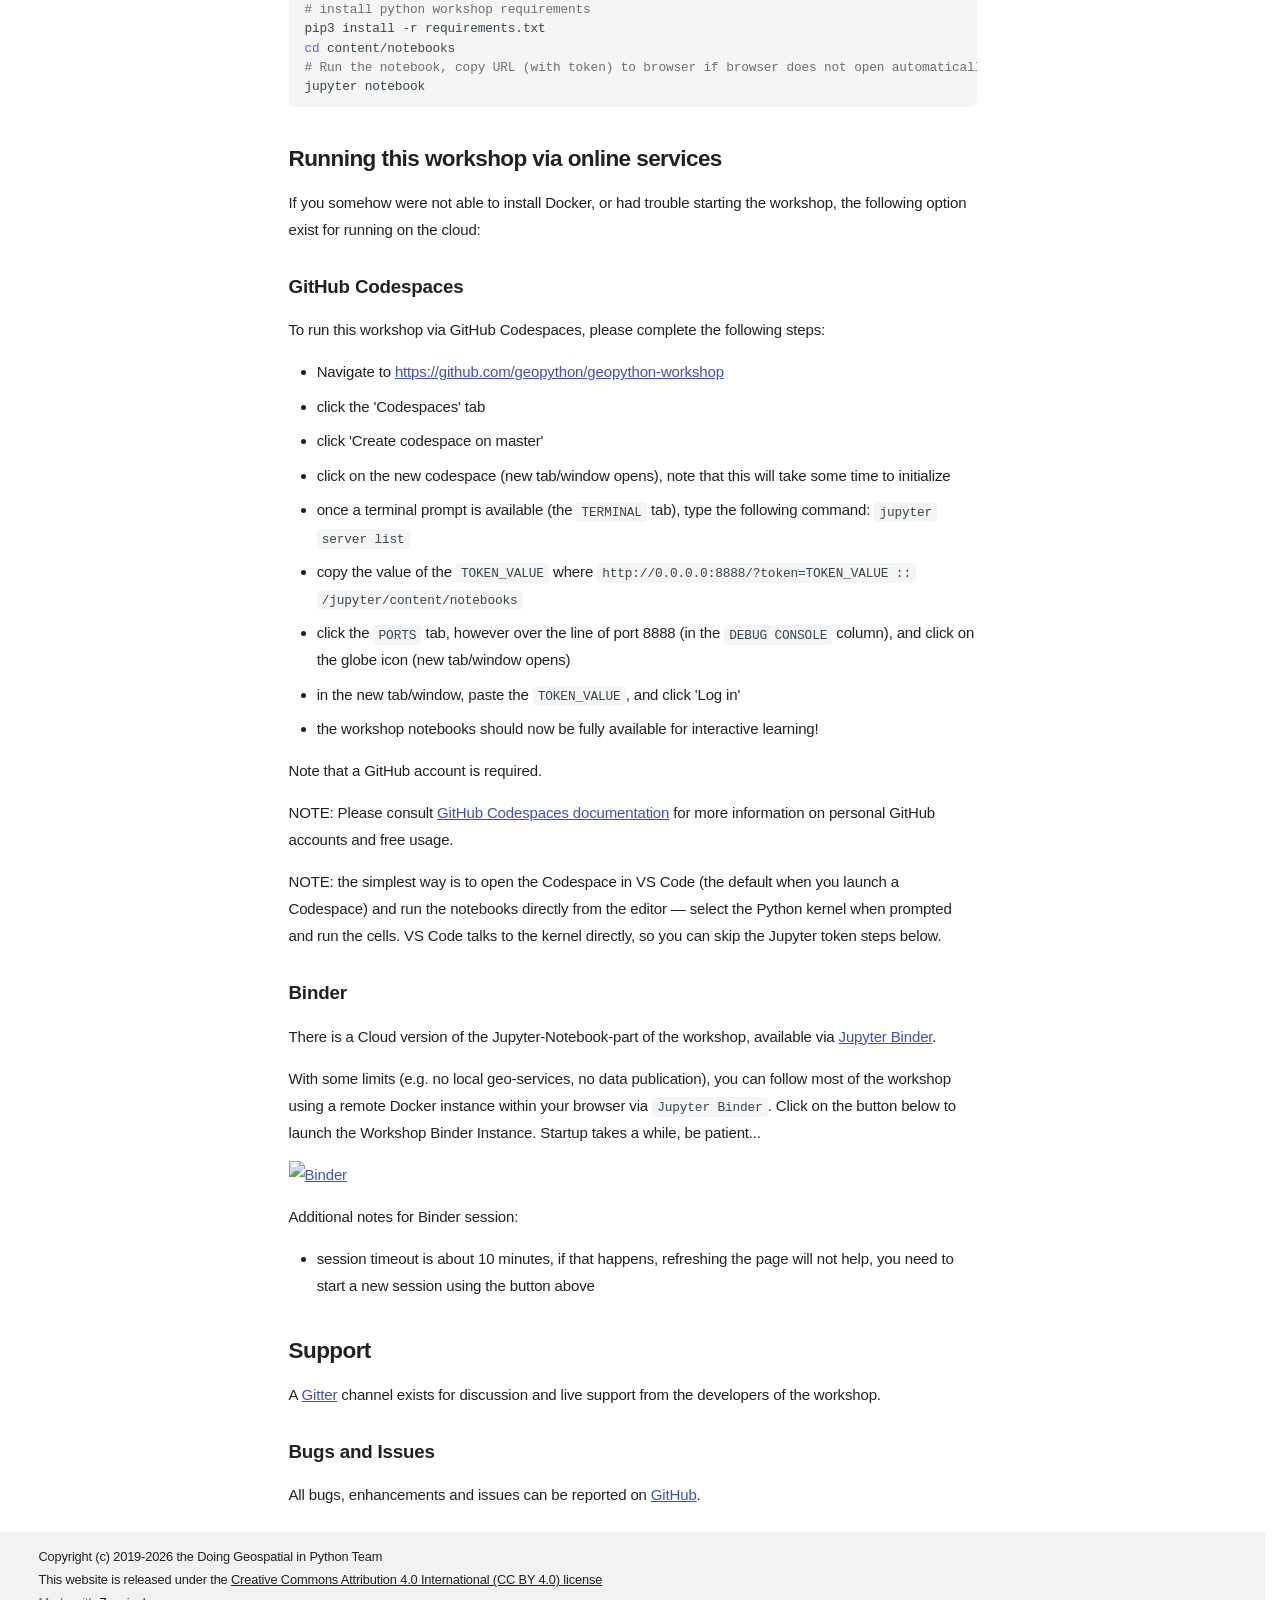
==== commit a5ee9178: "update website via GitHub Actions" ====
--- a/index.html
+++ b/index.html
@@ -23,7 +23,7 @@
       
       
       <link rel="icon" href="./assets/images/favicon.png">
-      <meta name="generator" content="zensical-0.0.46">
+      <meta name="generator" content="zensical-0.0.47">
     
     
       
@@ -34,7 +34,7 @@
       
         
       
-      <link rel="stylesheet" href="./assets/stylesheets/modern/main.19d3147f.min.css">
+      <link rel="stylesheet" href="./assets/stylesheets/modern/main.5e19f6ca.min.css">
       
       
 
@@ -942,7 +942,6 @@
 <h2 id="running-this-workshop-via-online-services">Running this workshop via online services<a class="headerlink" href="#running-this-workshop-via-online-services" title="Permanent link">&para;</a></h2>
 <p>If you somehow were not able to install Docker, or had trouble starting the workshop, the following option exist for running on the cloud:</p>
 <h3 id="github-codespaces">GitHub Codespaces<a class="headerlink" href="#github-codespaces" title="Permanent link">&para;</a></h3>
-<p><strong>Tip:</strong> the simplest way is to open the Codespace in VS Code (the default when you launch a Codespace) and run the notebooks directly from the editor — select the Python kernel when prompted and run the cells. VS Code talks to the kernel directly, so you can skip the Jupyter token steps below.</p>
 <p>To run this workshop via GitHub Codespaces, please complete the following steps:</p>
 <ul>
 <li>Navigate to <a href="https://github.com/geopython/geopython-workshop">https://github.com/geopython/geopython-workshop</a></li>
@@ -957,6 +956,7 @@
 </ul>
 <p>Note that a GitHub account is required.</p>
 <p>NOTE: Please consult <a href="https://docs.github.com/en/billing/concepts/product-billing/github-codespaces#free-and-billed-use-by-personal-accounts">GitHub Codespaces documentation</a> for more information on personal GitHub accounts and free usage.</p>
+<p>NOTE: the simplest way is to open the Codespace in VS Code (the default when you launch a Codespace) and run the notebooks directly from the editor — select the Python kernel when prompted and run the cells. VS Code talks to the kernel directly, so you can skip the Jupyter token steps below.</p>
 <h3 id="binder">Binder<a class="headerlink" href="#binder" title="Permanent link">&para;</a></h3>
 <p>There is a Cloud version of the Jupyter-Notebook-part of the workshop, 
 available via <a href="https://jupyter.org/binder">Jupyter Binder</a>.</p>
@@ -1030,7 +1030,7 @@
       <script id="__config" type="application/json">{"annotate":null,"base":".","features":[],"search":"./assets/javascripts/workers/search.b6b7e04f.min.js","tags":null,"translations":{"clipboard.copied":"Copied to clipboard","clipboard.copy":"Copy to clipboard","search.result.more.one":"1 more on this page","search.result.more.other":"# more on this page","search.result.none":"No matching documents","search.result.one":"1 matching document","search.result.other":"# matching documents","search.result.placeholder":"Type to start searching","search.result.term.missing":"Missing","select.version":"Select version"},"version":null}</script>
     
     
-      <script src="./assets/javascripts/bundle.ee611ef6.min.js"></script>
+      <script src="./assets/javascripts/bundle.0df4f2d0.min.js"></script>
       
     
   </body>
--- a/assets/stylesheets/modern/main.5e19f6ca.min.css
+++ b/assets/stylesheets/modern/main.5e19f6ca.min.css
@@ -0,0 +1 @@
+@charset "UTF-8";html{-webkit-text-size-adjust:none;-moz-text-size-adjust:none;text-size-adjust:none;box-sizing:border-box}*,:after,:before{box-sizing:inherit}@media (prefers-reduced-motion){*,:after,:before{transition:none!important}}body{margin:0}a,button,input,label{-webkit-tap-highlight-color:transparent}a{color:inherit;text-decoration:none}hr{border:0;box-sizing:initial;display:block;height:.05rem;overflow:visible;padding:0}small{font-size:80%}sub,sup{line-height:1em}img{border-style:none}table{border-collapse:initial;border-spacing:0}td,th{font-weight:400;vertical-align:top}button{background:#0000;border:0;font-family:inherit;font-size:inherit;margin:0;padding:0}input{border:0;outline:none}:root{--md-primary-fg-color:#4051b5;--md-primary-fg-color--light:#5d6cc0;--md-primary-fg-color--dark:#303fa1;--md-primary-bg-color:#fff;--md-primary-bg-color--light:#ffffffb3;--md-accent-fg-color:#526cfe;--md-accent-fg-color--transparent:#526cfe1a;--md-accent-bg-color:#fff;--md-accent-bg-color--light:#ffffffb3}[data-md-color-scheme=default]{color-scheme:light}[data-md-color-scheme=default] img[src$="#gh-dark-mode-only"],[data-md-color-scheme=default] img[src$="#only-dark"]{display:none}:root,[data-md-color-scheme=default]{--md-hue:225deg;--md-default-fg-color:#000000de;--md-default-fg-color--light:#0000008c;--md-default-fg-color--lighter:#00000052;--md-default-fg-color--lightest:#0000000d;--md-default-bg-color:#fff;--md-default-bg-color--light:#ffffffb3;--md-default-bg-color--lighter:#ffffff4d;--md-default-bg-color--lightest:#ffffff1f;--md-code-fg-color:#36464e;--md-code-bg-color:#f5f5f5;--md-code-bg-color--light:#f5f5f5b3;--md-code-bg-color--lighter:#f5f5f54d;--md-code-hl-color:#4287ff;--md-code-hl-color--light:#4287ff1a;--md-code-hl-number-color:#d52a2a;--md-code-hl-special-color:#db1457;--md-code-hl-function-color:#a846b9;--md-code-hl-constant-color:#6e59d9;--md-code-hl-keyword-color:#3f6ec6;--md-code-hl-string-color:#1c7d4d;--md-code-hl-name-color:var(--md-code-fg-color);--md-code-hl-operator-color:var(--md-default-fg-color--light);--md-code-hl-punctuation-color:var(--md-default-fg-color--light);--md-code-hl-comment-color:var(--md-default-fg-color--light);--md-code-hl-generic-color:var(--md-default-fg-color--light);--md-code-hl-variable-color:var(--md-default-fg-color--light);--md-typeset-color:var(--md-default-fg-color);--md-typeset-a-color:var(--md-primary-fg-color);--md-typeset-del-color:#f5503d26;--md-typeset-ins-color:#0bd57026;--md-typeset-kbd-color:#fafafa;--md-typeset-kbd-accent-color:#fff;--md-typeset-kbd-border-color:#b8b8b8;--md-typeset-mark-color:#ffff0080;--md-typeset-table-color:#0000001f;--md-typeset-table-color--light:rgba(0,0,0,.035);--md-admonition-fg-color:var(--md-default-fg-color);--md-admonition-bg-color:var(--md-default-bg-color);--md-warning-fg-color:#000000de;--md-warning-bg-color:#ff9;--md-shadow-z1:0 0.2rem 0.5rem #0000000d,0 0 0.05rem #0000001a;--md-shadow-z2:0 0.2rem 0.5rem #0000001a,0 0 0.05rem #00000040;--md-shadow-z3:0 0.2rem 0.5rem #0003,0 0 0.05rem #00000059;--color-foreground:0 0 0;--color-background:255 255 255;--color-background-subtle:240 240 240;--color-backdrop:255 255 255}.md-icon svg{fill:currentcolor;display:block;height:1.2rem;width:1.2rem}.md-icon svg.lucide{fill:#0000;stroke:currentcolor}body{-webkit-font-smoothing:antialiased;-moz-osx-font-smoothing:grayscale;--md-text-font-family:var(--md-text-font,_),-apple-system,BlinkMacSystemFont,Helvetica,Arial,sans-serif;--md-code-font-family:var(--md-code-font,_),SFMono-Regular,Consolas,Menlo,monospace}aside,body,input{font-feature-settings:"kern","liga";color:var(--md-typeset-color);font-family:var(--md-text-font-family)}code,kbd,pre{font-feature-settings:"kern";font-family:var(--md-code-font-family)}:root{--md-typeset-table-sort-icon:url('data:image/svg+xml;charset=utf-8,<svg xmlns="http://www.w3.org/2000/svg" fill="none" stroke="currentColor" stroke-linecap="round" stroke-linejoin="round" stroke-width="2" class="lucide lucide-arrow-down-up" viewBox="0 0 24 24"><path d="m3 16 4 4 4-4m-4 4V4m14 4-4-4-4 4m4-4v16"/></svg>');--md-typeset-table-sort-icon--asc:url('data:image/svg+xml;charset=utf-8,<svg xmlns="http://www.w3.org/2000/svg" fill="none" stroke="currentColor" stroke-linecap="round" stroke-linejoin="round" stroke-width="2" class="lucide lucide-arrow-down-narrow-wide" viewBox="0 0 24 24"><path d="m3 16 4 4 4-4m-4 4V4m4 0h4m-4 4h7m-7 4h10"/></svg>');--md-typeset-table-sort-icon--desc:url('data:image/svg+xml;charset=utf-8,<svg xmlns="http://www.w3.org/2000/svg" fill="none" stroke="currentColor" stroke-linecap="round" stroke-linejoin="round" stroke-width="2" class="lucide lucide-arrow-up-narrow-wide" viewBox="0 0 24 24"><path d="m3 8 4-4 4 4M7 4v16m4-8h4m-4 4h7m-7 4h10"/></svg>');--md-typeset-preview-icon:url('data:image/svg+xml;charset=utf-8,<svg xmlns="http://www.w3.org/2000/svg" fill="none" stroke="currentColor" stroke-linecap="round" stroke-linejoin="round" stroke-width="2" class="lucide lucide-mouse-pointer-2" viewBox="0 0 24 24"><path d="M4.037 4.688a.495.495 0 0 1 .651-.651l16 6.5a.5.5 0 0 1-.063.947l-6.124 1.58a2 2 0 0 0-1.438 1.435l-1.579 6.126a.5.5 0 0 1-.947.063z"/></svg>')}.md-typeset{-webkit-print-color-adjust:exact;color-adjust:exact;font-size:.75rem;letter-spacing:-.01em;line-height:1.8;overflow-wrap:break-word}@media print{.md-typeset{font-size:.68rem}}.md-typeset blockquote,.md-typeset dl,.md-typeset figure,.md-typeset ol,.md-typeset pre,.md-typeset ul{margin-bottom:1em;margin-top:1em}.md-typeset h1{color:var(--md-default-fg-color);font-size:1.875em;line-height:1.3;margin:0 0 1.25em}.md-typeset h1,.md-typeset h2{font-weight:700;letter-spacing:-.025em}.md-typeset h2{font-size:1.5em;line-height:1.4;margin:1.6em 0 .64em}.md-typeset h3{font-size:1.25em;font-weight:700;letter-spacing:-.01em;line-height:1.5;margin:1.6em 0 .8em}.md-typeset h2+h3{margin-top:.8em}.md-typeset h4{font-weight:700;letter-spacing:-.01em;margin:1em 0}.md-typeset h5,.md-typeset h6{color:var(--md-default-fg-color--light);font-size:.8em;font-weight:700;letter-spacing:-.01em;margin:1.25em 0}.md-typeset h5{text-transform:uppercase}.md-typeset h5 code{text-transform:none}.md-typeset hr{border-bottom:.05rem solid var(--md-default-fg-color--lightest);display:flow-root;margin:1.5em 0}.md-typeset a{color:var(--md-typeset-a-color);text-decoration:underline;word-break:break-word}.md-typeset a,.md-typeset a:before{transition:color 125ms}.md-typeset a:focus,.md-typeset a:hover{color:var(--md-accent-fg-color)}.md-typeset a:focus code,.md-typeset a:hover code{background-color:var(--md-accent-fg-color--transparent);color:var(--md-accent-fg-color)}.md-typeset a code{color:var(--md-typeset-a-color)}.md-typeset a.focus-visible{outline-color:var(--md-accent-fg-color);outline-offset:.2rem}.md-typeset code,.md-typeset kbd,.md-typeset pre{color:var(--md-code-fg-color);direction:ltr;font-variant-ligatures:none;transition:background-color 125ms}@media print{.md-typeset code,.md-typeset kbd,.md-typeset pre{white-space:pre-wrap}}.md-typeset code{background-color:var(--md-code-bg-color);border-radius:.2rem;-webkit-box-decoration-break:clone;box-decoration-break:clone;font-size:.8533333333em;padding:.2em .4em;transition:color 125ms,background-color 125ms;word-break:break-word}.md-typeset code:not(.focus-visible){-webkit-tap-highlight-color:transparent;outline:none}.md-typeset pre{display:flow-root;line-height:1.5;position:relative}.md-typeset pre>code{border-radius:.4rem;-webkit-box-decoration-break:slice;box-decoration-break:slice;box-shadow:none;display:block;margin:0;outline-color:var(--md-accent-fg-color);overflow:auto;padding:.8203125em 1.25em;scrollbar-color:var(--md-default-fg-color--lighter) #0000;scrollbar-width:thin;touch-action:auto;word-break:normal}.md-typeset pre>code:hover{scrollbar-color:var(--md-accent-fg-color) #0000}.md-typeset pre>code::-webkit-scrollbar{height:.2rem;width:.2rem}.md-typeset pre>code::-webkit-scrollbar-thumb{background-color:var(--md-default-fg-color--lighter)}.md-typeset pre>code::-webkit-scrollbar-thumb:hover{background-color:var(--md-accent-fg-color)}.md-typeset kbd{border-radius:.2rem;box-shadow:0 0 0 .05rem var(--md-typeset-kbd-border-color),0 .15rem 0 var(--md-typeset-kbd-border-color);color:var(--md-default-fg-color);display:inline-block;font-size:.75em;padding:0 .6666666667em;vertical-align:text-top;word-break:break-word}.md-typeset mark{background-color:var(--md-typeset-mark-color);-webkit-box-decoration-break:clone;box-decoration-break:clone;color:inherit;word-break:break-word}.md-typeset abbr{border-bottom:.05rem dotted var(--md-default-fg-color--light);cursor:help;text-decoration:none}.md-typeset [data-preview]{position:relative}[dir=ltr] .md-typeset [data-preview]:after{margin-left:.125em}[dir=rtl] .md-typeset [data-preview]:after{margin-right:.125em}.md-typeset [data-preview]:after{background-color:currentcolor;content:"";display:inline-block;height:.8em;-webkit-mask-image:var(--md-typeset-preview-icon);mask-image:var(--md-typeset-preview-icon);-webkit-mask-repeat:no-repeat;mask-repeat:no-repeat;-webkit-mask-size:contain;mask-size:contain;transition:background-color 125ms;vertical-align:text-top;width:.8em}.md-typeset small{opacity:.75}[dir=ltr] .md-typeset sub,[dir=ltr] .md-typeset sup{margin-left:.078125em}[dir=rtl] .md-typeset sub,[dir=rtl] .md-typeset sup{margin-right:.078125em}[dir=ltr] .md-typeset blockquote{padding-left:.6rem}[dir=rtl] .md-typeset blockquote{padding-right:.6rem}[dir=ltr] .md-typeset blockquote{border-left:.2rem solid var(--md-default-fg-color--lighter)}[dir=rtl] .md-typeset blockquote{border-right:.2rem solid var(--md-default-fg-color--lighter)}.md-typeset blockquote{color:var(--md-default-fg-color--light);margin-left:0;margin-right:0}.md-typeset ul{list-style-type:disc}.md-typeset ul[type]{list-style-type:revert-layer}[dir=ltr] .md-typeset ol,[dir=ltr] .md-typeset ul{margin-left:.625em}[dir=rtl] .md-typeset ol,[dir=rtl] .md-typeset ul{margin-right:.625em}.md-typeset ol,.md-typeset ul{padding:0}.md-typeset ol:not([hidden]),.md-typeset ul:not([hidden]){display:flow-root}.md-typeset ol ol,.md-typeset ul ol{list-style-type:lower-alpha}.md-typeset ol ol ol,.md-typeset ul ol ol{list-style-type:lower-roman}.md-typeset ol ol ol ol,.md-typeset ul ol ol ol{list-style-type:upper-alpha}.md-typeset ol ol ol ol ol,.md-typeset ul ol ol ol ol{list-style-type:upper-roman}.md-typeset ol[type],.md-typeset ul[type]{list-style-type:revert-layer}[dir=ltr] .md-typeset ol li,[dir=ltr] .md-typeset ul li{margin-left:1.25em}[dir=rtl] .md-typeset ol li,[dir=rtl] .md-typeset ul li{margin-right:1.25em}.md-typeset ol li,.md-typeset ul li{margin-bottom:.5em}.md-typeset ol li blockquote,.md-typeset ol li p,.md-typeset ul li blockquote,.md-typeset ul li p{margin:.5em 0}.md-typeset ol li:last-child,.md-typeset ul li:last-child{margin-bottom:0}[dir=ltr] .md-typeset ol li ol,[dir=ltr] .md-typeset ol li ul,[dir=ltr] .md-typeset ul li ol,[dir=ltr] .md-typeset ul li ul{margin-left:.625em}[dir=rtl] .md-typeset ol li ol,[dir=rtl] .md-typeset ol li ul,[dir=rtl] .md-typeset ul li ol,[dir=rtl] .md-typeset ul li ul{margin-right:.625em}.md-typeset ol li ol,.md-typeset ol li ul,.md-typeset ul li ol,.md-typeset ul li ul{margin-bottom:.5em;margin-top:.5em}[dir=ltr] .md-typeset dd{margin-left:1.875em}[dir=rtl] .md-typeset dd{margin-right:1.875em}.md-typeset dd{margin-bottom:1.5em;margin-top:1em}.md-typeset img,.md-typeset svg,.md-typeset video{height:auto;max-width:100%}.md-typeset img[align=left]{margin:1em 1em 1em 0}.md-typeset img[align=right]{margin:1em 0 1em 1em}.md-typeset img[align]:only-child{margin-top:0}.md-typeset figure{display:flow-root;margin:1em auto;max-width:100%;text-align:center;width:fit-content}.md-typeset figure img{display:block;margin:0 auto}.md-typeset figcaption{font-style:italic;margin:1em auto;max-width:24rem}.md-typeset iframe{max-width:100%}.md-typeset table:not([class]){background-color:var(--md-default-bg-color);border:.05rem solid var(--md-typeset-table-color);border-radius:.1rem;display:inline-block;font-size:.64rem;max-width:100%;overflow:auto;touch-action:auto}@media print{.md-typeset table:not([class]){display:table}}.md-typeset table:not([class])+*{margin-top:1.5em}.md-typeset table:not([class]) td>:first-child,.md-typeset table:not([class]) th>:first-child{margin-top:0}.md-typeset table:not([class]) td>:last-child,.md-typeset table:not([class]) th>:last-child{margin-bottom:0}.md-typeset table:not([class]) td:not([align]),.md-typeset table:not([class]) th:not([align]){text-align:left}[dir=rtl] .md-typeset table:not([class]) td:not([align]),[dir=rtl] .md-typeset table:not([class]) th:not([align]){text-align:right}.md-typeset table:not([class]) th{font-weight:700;min-width:5rem;padding:.9375em 1.25em;vertical-align:top}.md-typeset table:not([class]) td{border-top:.05rem solid var(--md-typeset-table-color);padding:.9375em 1.25em;vertical-align:top}.md-typeset table:not([class]) tbody tr{transition:background-color 125ms}.md-typeset table:not([class]) tbody tr:hover{background-color:var(--md-typeset-table-color--light);box-shadow:0 .05rem 0 var(--md-default-bg-color) inset}.md-typeset table:not([class]) a{word-break:normal}.md-typeset table th[role=columnheader]{cursor:pointer}[dir=ltr] .md-typeset table th[role=columnheader]:after{margin-left:.5em}[dir=rtl] .md-typeset table th[role=columnheader]:after{margin-right:.5em}.md-typeset table th[role=columnheader]:after{content:"";display:inline-block;height:1.2em;-webkit-mask-image:var(--md-typeset-table-sort-icon);mask-image:var(--md-typeset-table-sort-icon);-webkit-mask-repeat:no-repeat;mask-repeat:no-repeat;-webkit-mask-size:contain;mask-size:contain;transition:background-color 125ms;vertical-align:text-bottom;width:1.2em}.md-typeset table th[role=columnheader]:hover:after{background-color:var(--md-default-fg-color--lighter)}.md-typeset table th[role=columnheader][aria-sort=ascending]:after{background-color:var(--md-default-fg-color--light);-webkit-mask-image:var(--md-typeset-table-sort-icon--asc);mask-image:var(--md-typeset-table-sort-icon--asc)}.md-typeset table th[role=columnheader][aria-sort=descending]:after{background-color:var(--md-default-fg-color--light);-webkit-mask-image:var(--md-typeset-table-sort-icon--desc);mask-image:var(--md-typeset-table-sort-icon--desc)}.md-typeset__scrollwrap{margin:1em -.8rem;overflow-x:auto;touch-action:auto}.md-typeset__table{display:inline-block;margin-bottom:.5em;padding:0 .8rem}@media print{.md-typeset__table{display:block}}html .md-typeset__table table{display:table;margin:0;overflow:hidden;width:100%}@media screen and (max-width:44.984375em){.md-content__inner>pre{margin:1em -.8rem}.md-content__inner>pre code{border-radius:0}}.md-banner{background-color:var(--md-accent-fg-color--transparent);color:var(--md-default-fg-color);overflow:auto}@media print{.md-banner{display:none}}.md-banner--warning{background-color:var(--md-warning-bg-color);color:var(--md-warning-fg-color)}.md-banner__inner{font-size:.7rem;margin:.6rem auto;padding:0 .8rem}[dir=ltr] .md-banner__button{float:right}[dir=rtl] .md-banner__button{float:left}.md-banner__button{color:inherit;cursor:pointer;transition:opacity .25s}.no-js .md-banner__button{display:none}.md-banner__button:hover{opacity:.7}html{scrollbar-gutter:stable;font-size:125%;height:100%;overflow-x:hidden}@media screen and (min-width:100em){html{font-size:137.5%}}@media screen and (min-width:125em){html{font-size:150%}}body{background-color:var(--md-default-bg-color);display:flex;flex-direction:column;font-size:.5rem;min-height:100%;position:relative;width:100%}@media print{body{display:block}}@media screen and (max-width:59.984375em){body[data-md-scrolllock]{position:fixed}}.md-grid{margin-left:auto;margin-right:auto;max-width:61rem}.md-container{display:flex;flex-direction:column;flex-grow:1}@media print{.md-container{display:block}}.md-main{flex-grow:1}.md-main__inner{display:flex;height:100%;margin-top:1.5rem}.md-ellipsis{overflow:hidden;text-overflow:ellipsis}.md-toggle{display:none}.md-option{height:0;opacity:0;position:absolute;width:0}.md-option:checked+label:not([hidden]){display:block}.md-option.focus-visible+label{outline-color:var(--md-accent-fg-color);outline-style:auto}.md-skip{background-color:var(--md-default-fg-color);border-radius:.1rem;color:var(--md-default-bg-color);font-size:.64rem;margin:.5rem;opacity:0;outline-color:var(--md-accent-fg-color);padding:.3rem .5rem;position:fixed;transform:translateY(.4rem);z-index:-1}.md-skip:focus{opacity:1;transform:translateY(0);transition:transform .25s cubic-bezier(.4,0,.2,1),opacity 175ms 75ms;z-index:10}@page{margin:25mm}:root{--md-clipboard-icon:url('data:image/svg+xml;charset=utf-8,<svg xmlns="http://www.w3.org/2000/svg" fill="none" stroke="currentColor" stroke-linecap="round" stroke-linejoin="round" stroke-width="2" class="lucide lucide-clipboard-copy" viewBox="0 0 24 24"><rect width="8" height="4" x="8" y="2" rx="1" ry="1"/><path d="M8 4H6a2 2 0 0 0-2 2v14a2 2 0 0 0 2 2h12a2 2 0 0 0 2-2v-2M16 4h2a2 2 0 0 1 2 2v4m1 4H11"/><path d="m15 10-4 4 4 4"/></svg>')}.md-clipboard{border-radius:.1rem;color:var(--md-default-fg-color--lightest);cursor:pointer;height:1.5em;outline-color:var(--md-accent-fg-color);outline-offset:.1rem;transition:color .25s;width:1.5em;z-index:1}@media print{.md-clipboard{display:none}}.md-clipboard:not(.focus-visible){-webkit-tap-highlight-color:transparent;outline:none}:hover>.md-clipboard{color:var(--md-default-fg-color--light)}.md-clipboard:focus,.md-clipboard:hover{color:var(--md-accent-fg-color)}.md-clipboard:after{background-color:currentcolor;content:"";display:block;height:1.125em;margin:0 auto;-webkit-mask-image:var(--md-clipboard-icon);mask-image:var(--md-clipboard-icon);-webkit-mask-position:center;mask-position:center;-webkit-mask-repeat:no-repeat;mask-repeat:no-repeat;-webkit-mask-size:contain;mask-size:contain;width:1.125em}.md-clipboard--inline{cursor:pointer}.md-clipboard--inline code{transition:color .25s,background-color .25s}.md-clipboard--inline:focus code,.md-clipboard--inline:hover code{background-color:var(--md-accent-fg-color--transparent);color:var(--md-accent-fg-color)}:root{--md-code-select-icon:url('data:image/svg+xml;charset=utf-8,<svg xmlns="http://www.w3.org/2000/svg" fill="none" stroke="currentColor" stroke-linecap="round" stroke-linejoin="round" stroke-width="2" class="lucide lucide-scan" viewBox="0 0 24 24"><path d="M3 7V5a2 2 0 0 1 2-2h2m10 0h2a2 2 0 0 1 2 2v2m0 10v2a2 2 0 0 1-2 2h-2M7 21H5a2 2 0 0 1-2-2v-2"/></svg>');--md-code-copy-icon:url('data:image/svg+xml;charset=utf-8,<svg xmlns="http://www.w3.org/2000/svg" fill="none" stroke="currentColor" stroke-linecap="round" stroke-linejoin="round" stroke-width="2" class="lucide lucide-clipboard-copy" viewBox="0 0 24 24"><rect width="8" height="4" x="8" y="2" rx="1" ry="1"/><path d="M8 4H6a2 2 0 0 0-2 2v14a2 2 0 0 0 2 2h12a2 2 0 0 0 2-2v-2M16 4h2a2 2 0 0 1 2 2v4m1 4H11"/><path d="m15 10-4 4 4 4"/></svg>')}.md-typeset .md-code__content{display:grid}.md-code__nav{background-color:var(--md-code-bg-color--lighter);border-radius:.1rem;display:flex;gap:.2rem;padding:.2rem;position:absolute;right:.25em;top:.25em;transition:background-color .25s;z-index:1}:hover>.md-code__nav{background-color:var(--md-code-bg-color--light)}.md-code__button{color:var(--md-default-fg-color--lightest);cursor:pointer;display:block;height:1.5em;outline-color:var(--md-accent-fg-color);outline-offset:.1rem;transition:color .25s;width:1.5em}:hover>*>.md-code__button{color:var(--md-default-fg-color--light)}.md-code__button.focus-visible,.md-code__button:hover{color:var(--md-accent-fg-color)}.md-code__button--active{color:var(--md-default-fg-color)!important}.md-code__button:after{background-color:currentcolor;content:"";display:block;height:1.125em;margin:0 auto;-webkit-mask-position:center;mask-position:center;-webkit-mask-repeat:no-repeat;mask-repeat:no-repeat;-webkit-mask-size:contain;mask-size:contain;width:1.125em}.md-code__button[data-md-type=select]:after{-webkit-mask-image:var(--md-code-select-icon);mask-image:var(--md-code-select-icon)}.md-code__button[data-md-type=copy]:after{-webkit-mask-image:var(--md-code-copy-icon);mask-image:var(--md-code-copy-icon)}@keyframes consent{0%{opacity:0;transform:translateY(100%)}to{opacity:1;transform:translateY(0)}}@keyframes overlay{0%{opacity:0}to{opacity:1}}.md-consent__overlay{animation:overlay .35s both;-webkit-backdrop-filter:blur(.2rem);backdrop-filter:blur(.2rem);background-color:var(--md-default-bg-color--light);height:100%;opacity:1;position:fixed;top:0;width:100%;z-index:5}.md-consent__inner{bottom:0;display:flex;justify-content:center;max-height:100%;padding:0;position:fixed;width:100%;z-index:5}.md-consent__form{animation:consent .5s cubic-bezier(.1,.7,.1,1) both;background-color:var(--md-default-bg-color);border:0;border-radius:.8rem;box-shadow:var(--md-shadow-z3);margin:.4rem;overflow:auto;padding-left:1.2rem;padding-right:1.2rem}.md-consent__settings{display:none;margin:1em 0}input:checked+.md-consent__settings{display:block}.md-consent__controls{line-height:1.2;margin-bottom:.8rem}.md-typeset .md-consent__controls .md-button{display:inline}@media screen and (max-width:44.984375em){.md-typeset .md-consent__controls .md-button{display:block;margin-top:.4rem;text-align:center;width:100%}}.md-consent label{cursor:pointer}.md-content{flex-grow:1;min-width:0}.md-content__inner{margin:0 .8rem 1.2rem;padding-top:.7rem}@media screen and (min-width:76.25em){[dir=ltr] .md-sidebar--primary:not([hidden])~.md-content>.md-content__inner{margin-left:1.2rem}[dir=ltr] .md-sidebar--secondary:not([hidden])~.md-content>.md-content__inner,[dir=rtl] .md-sidebar--primary:not([hidden])~.md-content>.md-content__inner{margin-right:1.2rem}[dir=rtl] .md-sidebar--secondary:not([hidden])~.md-content>.md-content__inner{margin-left:1.2rem}}.md-content__inner:before{content:"";display:block;height:.4rem}.md-content__inner>:last-child{margin-bottom:0}[dir=ltr] .md-content__button{float:right}[dir=rtl] .md-content__button{float:left}[dir=ltr] .md-content__button{margin-left:.4rem}[dir=rtl] .md-content__button{margin-right:.4rem}.md-content__button{background-color:var(--md-default-fg-color--lightest);border-radius:.4rem;display:flex;margin-top:.2rem;padding:.3rem}@media print{.md-content__button{display:none}}.md-typeset .md-content__button{color:var(--md-default-fg-color);transition:color .25s,background-color .25s}.md-typeset .md-content__button svg{opacity:.5;transition:opacity .25s}.md-typeset .md-content__button:focus,.md-typeset .md-content__button:hover{background-color:var(--md-accent-fg-color--transparent);color:var(--md-accent-fg-color)}.md-typeset .md-content__button:focus svg,.md-typeset .md-content__button:hover svg{opacity:1}.md-content__button svg{height:.9rem;width:.9rem}[dir=rtl] .md-content__button svg{transform:scaleX(-1)}.md-content__button svg.lucide{fill:#0000;stroke:currentcolor}[dir=ltr] .md-dialog{right:.8rem}[dir=rtl] .md-dialog{left:.8rem}.md-dialog{background-color:var(--md-accent-fg-color);border-radius:1.2rem;bottom:.8rem;box-shadow:var(--md-shadow-z3);min-width:11.1rem;opacity:0;padding:.4rem 1.2rem;pointer-events:none;position:fixed;transform:translateY(100%);transition:transform 0ms .4s,opacity .4s;z-index:4}@media print{.md-dialog{display:none}}.md-dialog--active{opacity:1;pointer-events:auto;transform:translateY(0);transition:transform .4s cubic-bezier(.075,.85,.175,1),opacity .4s}.md-dialog__inner{color:var(--md-default-bg-color);font-size:.7rem}.md-feedback{margin:2em 0 1em;text-align:center}.md-feedback fieldset{border:none;margin:0;padding:0}.md-feedback__title{font-weight:700;margin:1em auto}.md-feedback__inner{position:relative}.md-feedback__list{display:flex;flex-wrap:wrap;place-content:baseline center;position:relative}.md-feedback__list:hover .md-icon:not(:disabled){color:var(--md-default-fg-color--lighter)}:disabled .md-feedback__list{min-height:1.8rem}.md-feedback__icon{color:var(--md-default-fg-color--light);cursor:pointer;flex-shrink:0;margin:0 .1rem;transition:color 125ms}.md-feedback__icon:not(:disabled).md-icon:hover{color:var(--md-accent-fg-color)}.md-feedback__icon:disabled{color:var(--md-default-fg-color--lightest);pointer-events:none}.md-feedback__note{opacity:0;position:relative;transform:translateY(.4rem);transition:transform .4s cubic-bezier(.1,.7,.1,1),opacity .15s}.md-feedback__note>*{margin:0 auto;max-width:16rem}:disabled .md-feedback__note{opacity:1;transform:translateY(0)}@media print{.md-feedback{display:none}}.md-footer{background-color:var(--md-default-bg-color);border-top:.05rem solid var(--md-default-fg-color--lightest);color:var(--md-default-fg-color)}@media print{.md-footer{display:none}}.md-footer__inner{justify-content:space-between;overflow:auto;padding:.2rem}.md-footer__inner:not([hidden]){display:flex}.md-footer__link{align-items:end;display:flex;flex-grow:0.01;margin-bottom:.4rem;margin-top:1rem;max-width:100%;outline-color:var(--md-accent-fg-color);overflow:hidden;transition:opacity .25s}.md-footer__link:focus,.md-footer__link:hover{opacity:.7}[dir=rtl] .md-footer__link svg{transform:scaleX(-1)}@media screen and (max-width:44.984375em){.md-footer__link--prev{flex-shrink:0}.md-footer__link--prev .md-footer__title{display:none}}[dir=ltr] .md-footer__link--next{margin-left:auto}[dir=rtl] .md-footer__link--next{margin-right:auto}.md-footer__link--next{text-align:right}[dir=rtl] .md-footer__link--next{text-align:left}.md-footer__title{flex-grow:1;font-size:.8rem;margin-bottom:.7rem;max-width:calc(100% - 2.4rem);padding:0 1rem;white-space:nowrap}.md-footer__button{margin:.2rem;padding:.4rem}.md-footer__direction{font-size:.6rem;opacity:.7}.md-footer-meta{background-color:var(--md-default-fg-color--lightest)}.md-footer-meta__inner{display:flex;flex-wrap:wrap;justify-content:space-between;padding:.2rem}html .md-footer-meta.md-typeset a:not(:focus,:hover){color:var(--md-default-fg-color)}.md-copyright{color:var(--md-default-fg-color--light);font-size:.64rem;margin:auto .6rem;padding:.4rem 0;width:100%}@media screen and (min-width:45em){.md-copyright{width:auto}}.md-copyright__highlight{color:var(--md-default-fg-color)}.md-social{display:inline-flex;gap:.2rem;margin:0 .4rem;padding:.2rem 0 .6rem}@media screen and (min-width:45em){.md-social{padding:.6rem 0}}.md-social__link{display:inline-block;height:1.6rem;text-align:center;width:1.6rem}.md-social__link:before{line-height:1.9}.md-social__link svg{fill:currentcolor;max-height:.8rem;vertical-align:-25%}.md-social__link svg.lucide{fill:#0000;stroke:currentcolor}.md-typeset .md-button{background-color:var(--md-default-fg-color--lightest);border-radius:1.2rem;color:var(--md-default-fg-color--light);cursor:pointer;display:inline-block;font-size:.875em;font-weight:700;padding:.625em 2em;text-decoration:none;transition:color 125ms,background-color 125ms,opacity 125ms}.md-typeset .md-button.focus-visible{outline-offset:0}.md-typeset .md-button:focus,.md-typeset .md-button:hover{color:var(--md-default-fg-color--light);opacity:.8}.md-typeset .md-button--primary{background-color:var(--md-primary-fg-color);color:var(--md-primary-bg-color)}.md-typeset .md-button--primary:focus,.md-typeset .md-button--primary:hover{color:var(--md-primary-bg-color);opacity:.8}[dir=ltr] .md-typeset .md-input{border-top-left-radius:.1rem}[dir=ltr] .md-typeset .md-input,[dir=rtl] .md-typeset .md-input{border-top-right-radius:.1rem}[dir=rtl] .md-typeset .md-input{border-top-left-radius:.1rem}.md-typeset .md-input{border-bottom:.1rem solid var(--md-default-fg-color--lighter);box-shadow:var(--md-shadow-z1);font-size:.8rem;height:1.8rem;padding:0 .6rem;transition:border .25s,box-shadow .25s}.md-typeset .md-input:focus,.md-typeset .md-input:hover{border-bottom-color:var(--md-accent-fg-color);box-shadow:var(--md-shadow-z2)}.md-typeset .md-input--stretch{width:100%}.md-header{-webkit-backdrop-filter:blur(.4rem);backdrop-filter:blur(.4rem);background-color:var(--md-default-bg-color--light);color:var(--md-default-fg-color);display:block;left:0;position:sticky;right:0;top:0;z-index:4}@media print{.md-header{display:none}}.md-header[hidden]{transform:translateY(-100%);transition:transform .25s cubic-bezier(.8,0,.6,1)}.md-header--shadow{box-shadow:0 .05rem 0 var(--md-default-fg-color--lightest);transition:transform .25s cubic-bezier(.1,.7,.1,1)}.md-header__inner{align-items:center;display:flex;padding:0 .4rem}.md-header__button{color:currentcolor;cursor:pointer;margin:.2rem;outline-color:var(--md-accent-fg-color);padding:.4rem;position:relative;transition:opacity .25s;vertical-align:middle;z-index:1}.md-header__button:hover{opacity:.7}.md-header__button:not([hidden]){display:inline-block}.md-header__button:not(.focus-visible){-webkit-tap-highlight-color:transparent;outline:none}.md-header__button.md-logo{margin:.2rem;padding:.4rem}@media screen and (max-width:76.234375em){.md-header__button.md-logo{display:none}}.md-header__button.md-logo img,.md-header__button.md-logo svg{fill:currentcolor;display:block;height:1.2rem;width:auto}.md-header__button.md-logo img.lucide,.md-header__button.md-logo svg.lucide{fill:#0000;stroke:currentcolor}@media screen and (min-width:60em){.md-header__button[for=__search]{display:none}}.no-js .md-header__button[for=__search]{display:none}[dir=rtl] .md-header__button[for=__search] svg{transform:scaleX(-1)}@media screen and (min-width:76.25em){.md-header__button[for=__drawer]{display:none}}.md-header__topic{display:flex;max-width:100%;position:absolute;transition:transform .4s cubic-bezier(.1,.7,.1,1),opacity .15s;white-space:nowrap}.md-header__topic+.md-header__topic{opacity:0;pointer-events:none;transform:translateX(1.25rem);transition:transform .4s cubic-bezier(1,.7,.1,.1),opacity .15s;z-index:-1}[dir=rtl] .md-header__topic+.md-header__topic{transform:translateX(-1.25rem)}.md-header__topic:first-child{font-weight:700}.md-header__title{flex-grow:1;font-size:.9rem;height:2.4rem;letter-spacing:-.025em;line-height:2.4rem;margin-left:.4rem;margin-right:.4rem}.md-header__title--active .md-header__topic{opacity:0;pointer-events:none;transform:translateX(-1.25rem);transition:transform .4s cubic-bezier(1,.7,.1,.1),opacity .15s;z-index:-1}[dir=rtl] .md-header__title--active .md-header__topic{transform:translateX(1.25rem)}.md-header__title--active .md-header__topic+.md-header__topic{opacity:1;pointer-events:auto;transform:translateX(0);transition:transform .4s cubic-bezier(.1,.7,.1,1),opacity .15s;z-index:0}.md-header__title>.md-header__ellipsis{height:100%;position:relative;width:100%}.md-header__option{display:flex;flex-shrink:0;max-width:100%;white-space:nowrap}.md-header__option>input{bottom:0}.md-header__source{display:none}@media screen and (min-width:60em){[dir=ltr] .md-header__source{margin-left:1rem}[dir=rtl] .md-header__source{margin-right:1rem}.md-header__source{display:block;max-width:11.5rem;width:11.5rem}}@media screen and (min-width:76.25em){[dir=ltr] .md-header__source{margin-left:1.4rem}[dir=rtl] .md-header__source{margin-right:1.4rem}}.md-header .md-icon svg{height:1rem;width:1rem}:root{--md-nav-icon--next:url('data:image/svg+xml;charset=utf-8,<svg xmlns="http://www.w3.org/2000/svg" fill="none" stroke="currentColor" stroke-linecap="round" stroke-linejoin="round" stroke-width="2" class="lucide lucide-chevron-right" viewBox="0 0 24 24"><path d="m9 18 6-6-6-6"/></svg>')}.md-nav{font-size:.7rem;line-height:1.3;transition:max-height .25s cubic-bezier(.86,0,.07,1)}.md-nav .md-nav__title{display:none}.md-nav__list{display:flex;flex-direction:column;gap:.2rem;list-style:none;margin:0;padding:0}[dir=ltr] .md-nav__list .md-nav__list{margin-left:.6rem}[dir=rtl] .md-nav__list .md-nav__list{margin-right:.6rem}.md-nav__item--nested .md-nav__list:after,.md-nav__item--nested .md-nav__list:before{content:" ";display:block;height:0}.md-nav__link{align-items:flex-start;border-radius:.4rem;cursor:pointer;display:flex;gap:.6rem;margin-left:.2rem;margin-right:.2rem;padding:.35rem .8rem;transition:color .25s,background-color .25s}.md-nav__link .md-nav__link{margin:0}.md-nav__link--passed,.md-nav__link--passed code{color:var(--md-default-fg-color--light)}.md-nav__item .md-nav__link--active{font-weight:500}.md-nav--primary .md-nav__item .md-nav__link--active{background:var(--md-accent-fg-color--transparent);color:var(--md-accent-fg-color)}.md-nav__item .md-nav__link--active,.md-nav__item .md-nav__link--active code{color:var(--md-typeset-a-color)}.md-nav__item .md-nav__link--active code svg,.md-nav__item .md-nav__link--active svg{opacity:1}[dir=ltr] .md-nav__item--nested>.md-nav__link:not(.md-nav__container){padding-right:.35rem}[dir=rtl] .md-nav__item--nested>.md-nav__link:not(.md-nav__container){padding-left:.35rem}.md-nav__link .md-ellipsis{flex-grow:1;position:relative}.md-nav__link .md-ellipsis code{word-break:normal}.md-nav__link .md-typeset{font-size:.7rem;line-height:1.3}.md-nav__link svg{fill:currentcolor;flex-shrink:0;height:1.3em;opacity:.5;position:relative;width:1.3em}.md-nav__link svg.lucide{fill:#0000;stroke:currentcolor}.md-nav--primary .md-nav__link[for]:focus:not(.md-nav__link--active),.md-nav--primary .md-nav__link[for]:hover:not(.md-nav__link--active),.md-nav--primary .md-nav__link[href]:focus:not(.md-nav__link--active),.md-nav--primary .md-nav__link[href]:hover:not(.md-nav__link--active){background-color:var(--md-default-fg-color--lightest);color:var(--md-default-fg-color)}.md-nav--secondary .md-nav__link{margin-left:.2rem;margin-right:.2rem;overflow-wrap:normal;padding:.35rem .8rem}.md-nav--secondary .md-nav__link[for]:focus,.md-nav--secondary .md-nav__link[for]:hover,.md-nav--secondary .md-nav__link[href]:focus,.md-nav--secondary .md-nav__link[href]:hover{background-color:initial;color:var(--md-accent-fg-color)}.md-nav__link.focus-visible{outline-color:var(--md-accent-fg-color)}.md-nav--primary .md-nav__link[for=__toc],.md-nav--primary .md-nav__link[for=__toc]~.md-nav{display:none}.md-nav__icon{font-size:.9rem;height:.9rem;width:.9rem}[dir=rtl] .md-nav__icon:after{transform:rotate(180deg)}.md-nav__item--nested .md-nav__icon:after{background-color:currentcolor;content:"";display:block;height:100%;-webkit-mask-image:var(--md-nav-icon--next);mask-image:var(--md-nav-icon--next);-webkit-mask-position:center;mask-position:center;-webkit-mask-repeat:no-repeat;mask-repeat:no-repeat;-webkit-mask-size:contain;mask-size:contain;transition:transform .25s;width:100%}@media screen and (min-width:76.25em){.md-nav__item--nested.md-nav__item--section>.md-nav__link .md-nav__icon:after{display:none}}.md-nav__item--nested .md-nav__toggle:checked~.md-nav__link .md-nav__icon:after,.md-nav__item--nested .md-toggle--indeterminate~.md-nav__link .md-nav__icon:after{transform:rotate(90deg)}.md-nav__container{background:#0000;gap:.2rem;padding:0}.md-nav__container>:first-child{flex-grow:1;min-width:0}.md-nav__container>:nth-child(2){padding:.35rem}@media screen and (min-width:76.25em){.md-nav__item--section>.md-nav__container>:nth-child(2){display:none}}.md-nav__container__icon{flex-shrink:0}.md-nav__toggle~.md-nav{display:grid;grid-template-rows:minmax(.005rem,0fr);opacity:0;transition:grid-template-rows .25s cubic-bezier(.86,0,.07,1),opacity .25s,visibility 0ms .25s;visibility:collapse}.md-nav__toggle~.md-nav>.md-nav__list{overflow:hidden}.md-nav__toggle.md-toggle--indeterminate~.md-nav,.md-nav__toggle:checked~.md-nav{grid-template-rows:minmax(.4rem,1fr);opacity:1;transition:grid-template-rows .25s cubic-bezier(.86,0,.07,1),opacity .15s .1s,visibility 0ms;visibility:visible}.md-nav__toggle.md-toggle--indeterminate~.md-nav{transition:none}.md-nav--secondary{margin-bottom:.1rem;margin-top:.1rem}.md-nav--secondary .md-nav{margin-top:.2rem}.md-nav--secondary .md-nav__title{background:var(--md-default-bg-color);display:flex;font-weight:700;margin-left:.2rem;margin-right:.2rem;padding:.35rem .6rem;position:sticky;top:0;z-index:1}.md-nav--secondary .md-nav__title .md-nav__icon{display:none}.md-nav--secondary .md-nav__link{padding:.2rem .6rem}@media screen and (max-width:76.234375em){.md-nav--primary{margin-bottom:.4rem;margin-left:.2rem;margin-right:.2rem}.md-nav .md-nav__title[for=__drawer]{align-items:center;border-bottom:.05rem solid var(--md-default-fg-color-lightest);display:flex;font-size:.8rem;font-weight:700;gap:.4rem;padding:.8rem}.md-nav .md-nav__title[for=__drawer] .md-logo{height:1.6rem;width:1.6rem}.md-nav .md-nav__title[for=__drawer] .md-logo img,.md-nav .md-nav__title[for=__drawer] .md-logo svg{fill:currentcolor;display:block;height:100%;max-width:100%;object-fit:contain;width:auto}.md-nav .md-nav__title[for=__drawer] .md-logo img.lucide,.md-nav .md-nav__title[for=__drawer] .md-logo svg.lucide{fill:#0000;stroke:currentcolor}}.md-nav__source{border:.05rem solid var(--md-default-fg-color--lightest);border-radius:.4rem;margin:.2rem .2rem .6rem;transition:background-color .25s,border-color .25s}.md-nav__source:focus,.md-nav__source:hover{background-color:var(--md-default-fg-color--lightest);border-color:#0000}[dir=ltr] .md-nav--integrated>.md-nav__list>.md-nav__item--active .md-nav--secondary{margin-left:1.1rem}[dir=rtl] .md-nav--integrated>.md-nav__list>.md-nav__item--active .md-nav--secondary{margin-right:1.1rem}[dir=ltr] .md-nav--integrated>.md-nav__list>.md-nav__item--active .md-nav--secondary{border-left:.05rem solid var(--md-default-fg-color--lightest)}[dir=rtl] .md-nav--integrated>.md-nav__list>.md-nav__item--active .md-nav--secondary{border-right:.05rem solid var(--md-default-fg-color--lightest)}.md-nav--integrated>.md-nav__list>.md-nav__item--active .md-nav--secondary{display:block;margin-bottom:.5em;margin-top:.5em;opacity:1;visibility:visible}.md-nav--integrated>.md-nav__list>.md-nav__item--active .md-nav--secondary .md-nav__link{background:#0000}.md-nav--integrated>.md-nav__list>.md-nav__item--active .md-nav--secondary .md-nav__link--active{font-weight:500}.md-nav--integrated>.md-nav__list>.md-nav__item--active .md-nav--secondary .md-nav__link:focus,.md-nav--integrated>.md-nav__list>.md-nav__item--active .md-nav--secondary .md-nav__link:hover{color:var(--md-accent-fg-color)}.md-nav--integrated>.md-nav__list>.md-nav__item--active .md-nav--secondary>.md-nav__list{margin-left:0;overflow:visible;padding-bottom:0}.md-nav--integrated>.md-nav__list>.md-nav__item--active .md-nav--secondary>.md-nav__title{display:none}@media screen and (min-width:76.25em){.md-nav--primary{margin-bottom:.1rem;margin-top:.1rem}.md-nav__source{display:none}[dir=ltr] .md-nav__list .md-nav__item--section>.md-nav>.md-nav__list{margin-left:0}[dir=rtl] .md-nav__list .md-nav__item--section>.md-nav>.md-nav__list{margin-right:0}.md-nav__item--section>.md-nav__link--active,.md-nav__item--section>.md-nav__link>.md-nav__link--active{font-weight:700}.md-nav__item--section{margin-top:.4rem}.md-nav__item--section:first-child{margin-top:0}.md-nav__item--section:last-child{margin-bottom:0}.md-nav__item--section>.md-nav__link{font-weight:700}.md-nav__item--section>.md-nav__link:not(.md-nav__container){pointer-events:none}.md-nav__item--section>.md-nav{display:block;opacity:1;visibility:visible}.md-nav__item--section>.md-nav>.md-nav__list>.md-nav__item{padding:0}.md-nav--lifted{margin-top:0}.md-nav--lifted>.md-nav__list>.md-nav__item{display:none}.md-nav--lifted>.md-nav__list>.md-nav__item--active{display:block}.md-nav--lifted>.md-nav__list>.md-nav__item--active>.md-nav{margin-top:.1rem}.md-nav--lifted>.md-nav__list>.md-nav__item--active>.md-nav>.md-nav__list:before,.md-nav--lifted>.md-nav__list>.md-nav__item--active>.md-nav__link{display:none}.md-nav--lifted>.md-nav__list>.md-nav__item--active.md-nav__item--section{margin:0}.md-nav--lifted .md-nav[data-md-level="1"]{grid-template-rows:minmax(.4rem,1fr);opacity:1;visibility:visible}}:root{--md-path-icon:url('data:image/svg+xml;charset=utf-8,<svg xmlns="http://www.w3.org/2000/svg" fill="none" stroke="currentColor" stroke-linecap="round" stroke-linejoin="round" stroke-width="2" class="lucide lucide-chevron-right" viewBox="0 0 24 24"><path d="m9 18 6-6-6-6"/></svg>')}.md-path{font-size:.7rem;margin:.4rem .8rem 0;overflow:auto;padding-top:1.2rem}.md-path:not([hidden]){display:block}@media screen and (min-width:76.25em){.md-path{margin:.4rem 1.2rem 0}}.md-path__list{align-items:center;display:flex;gap:.2rem;list-style:none;margin:0;padding:0}.md-path__item:not(:first-child){align-items:center;display:inline-flex;gap:.2rem;white-space:nowrap}.md-path__item:not(:first-child):before{background-color:var(--md-default-fg-color--lighter);content:"";display:inline;height:.6rem;-webkit-mask-image:var(--md-path-icon);mask-image:var(--md-path-icon);width:.6rem}.md-path__link{align-items:center;color:var(--md-default-fg-color--light);display:flex;transition:color .25s}.md-path__link:focus,.md-path__link:hover{color:var(--md-accent-fg-color)}:root{--md-progress-value:0;--md-progress-delay:400ms}.md-progress{background:var(--md-primary-bg-color);height:.075rem;opacity:min(clamp(0,var(--md-progress-value),1),clamp(0,100 - var(--md-progress-value),1));position:fixed;top:0;transform:scaleX(calc(var(--md-progress-value)*1%));transform-origin:left;transition:transform .5s cubic-bezier(.19,1,.22,1),opacity .25s var(--md-progress-delay);width:100%;z-index:4}:root{--md-search-icon:url('data:image/svg+xml;charset=utf-8,<svg xmlns="http://www.w3.org/2000/svg" fill="none" stroke="currentColor" stroke-linecap="round" stroke-linejoin="round" stroke-width="2" class="lucide lucide-search" viewBox="0 0 24 24"><path d="m21 21-4.34-4.34"/><circle cx="11" cy="11" r="8"/></svg>')}.md-search{position:relative}@media screen and (min-width:45em){.md-search{padding:.2rem 0}}@media screen and (max-width:59.984375em){.md-search{display:none}}.no-js .md-search{display:none}[dir=ltr] .md-search__button{padding-left:1.9rem;padding-right:2.2rem}[dir=rtl] .md-search__button{padding-left:2.2rem;padding-right:1.9rem}.md-search__button{background:var(--md-default-bg-color);color:var(--md-default-fg-color);cursor:pointer;font-size:.7rem;position:relative;text-align:left}@media screen and (min-width:45em){.md-search__button{background-color:var(--md-default-fg-color--lightest);border-radius:.4rem;height:1.6rem;transition:background-color .4s,color .4s;width:8.9rem}.md-search__button:focus,.md-search__button:hover{background-color:var(--md-default-fg-color--lighter);color:var(--md-default-fg-color)}}[dir=ltr] .md-search__button:before{left:0}[dir=rtl] .md-search__button:before{right:0}.md-search__button:before{background-color:var(--md-default-fg-color);content:"";height:1rem;margin-left:.5rem;-webkit-mask-image:var(--md-search-icon);mask-image:var(--md-search-icon);-webkit-mask-position:center;mask-position:center;-webkit-mask-repeat:no-repeat;mask-repeat:no-repeat;-webkit-mask-size:contain;mask-size:contain;position:absolute;top:.3rem;width:1rem}.md-search__button:after{background:var(--md-default-bg-color--light);border-radius:.2rem;content:"Ctrl+K";display:block;font-size:.6rem;padding:.1rem .2rem;position:absolute;right:.6rem;top:.35rem}[data-platform^=Mac] .md-search__button:after{content:"⌘K"}.md-select{position:relative;z-index:1}.md-select__inner{background-color:var(--md-default-bg-color);border-radius:.4rem;box-shadow:var(--md-shadow-z2);color:var(--md-default-fg-color);left:50%;margin-top:.2rem;max-height:0;opacity:0;position:absolute;top:calc(100% - .2rem);transform:translate3d(-50%,.3rem,0);transition:transform .25s 375ms,opacity .25s .25s,max-height 0ms .5s}@media screen and (max-width:59.984375em){.md-select__inner{left:100%;transform:translate3d(-100%,.3rem,0)}}.md-select:focus-within .md-select__inner,.md-select:hover .md-select__inner{max-height:min(75vh,28rem);opacity:1;transform:translate3d(-50%,0,0);transition:transform .25s cubic-bezier(.1,.7,.1,1),opacity .25s,max-height 0ms}@media screen and (max-width:59.984375em){.md-select:focus-within .md-select__inner,.md-select:hover .md-select__inner{transform:translate3d(-100%,0,0)}}.md-select__inner:after{border-bottom:.2rem solid #0000;border-bottom-color:var(--md-default-bg-color);border-left:.2rem solid #0000;border-right:.2rem solid #0000;border-top:0;content:"";filter:drop-shadow(0 -1px 0 var(--md-default-fg-color--lightest));height:0;left:50%;margin-left:-.2rem;margin-top:-.2rem;position:absolute;top:0;width:0}@media screen and (max-width:59.984375em){.md-select__inner:after{left:auto;right:1rem}}.md-select__list{border-radius:.1rem;font-size:.8rem;list-style-type:none;margin:0;max-height:inherit;overflow:auto;padding:0}.md-select__item{line-height:1.8rem}[dir=ltr] .md-select__link{padding-left:.6rem;padding-right:1.2rem}[dir=rtl] .md-select__link{padding-left:1.2rem;padding-right:.6rem}.md-select__link{cursor:pointer;display:block;outline:none;scroll-snap-align:start;transition:background-color .25s,color .25s;width:100%}.md-select__link:focus,.md-select__link:hover{color:var(--md-accent-fg-color)}.md-select__link:focus{background-color:var(--md-default-fg-color--lightest)}:root{--md-toc-icon:url('data:image/svg+xml;charset=utf-8,<svg xmlns="http://www.w3.org/2000/svg" fill="none" stroke="currentColor" stroke-linecap="round" stroke-linejoin="round" stroke-width="2" class="lucide lucide-text-align-start" viewBox="0 0 24 24"><path d="M21 5H3m12 7H3m14 7H3"/></svg>')}.md-sidebar{align-self:flex-start;flex-shrink:0;padding:1.1rem 0;position:sticky;top:2.4rem;width:12.1rem}@media print{.md-sidebar{display:none}}@media screen and (max-width:76.234375em){[dir=ltr] .md-sidebar--primary{left:-12.1rem}[dir=rtl] .md-sidebar--primary{right:-12.1rem}.md-sidebar--primary{-webkit-backdrop-filter:blur(.4rem);backdrop-filter:blur(.4rem);background-color:var(--md-default-bg-color--light);border-radius:.8rem;display:block;height:calc(100% - .8rem);position:fixed;top:.4rem;transform:translateX(0);transition:transform .2s cubic-bezier(.5,0,.5,0),box-shadow .2s;width:12.1rem;z-index:5}[data-md-toggle=drawer]:checked~.md-container .md-sidebar--primary{box-shadow:var(--md-shadow-z3);transform:translateX(12.5rem);transition:transform .25s cubic-bezier(.7,.7,.1,1),box-shadow .25s}[dir=rtl] [data-md-toggle=drawer]:checked~.md-container .md-sidebar--primary{transform:translateX(-12.5rem)}.md-sidebar--primary .md-sidebar__scrollwrap{bottom:0;left:0;margin:0;overscroll-behavior-y:contain;position:absolute;right:0;top:0}}@media screen and (min-width:76.25em){.md-sidebar{height:0}.no-js .md-sidebar{height:auto}.md-header--lifted~.md-container .md-sidebar{top:4.8rem}}.md-sidebar--secondary{order:2}@media screen and (max-width:59.984375em){.md-sidebar--secondary{bottom:1.6rem;padding:0;position:fixed;right:.8rem;top:auto;width:auto;z-index:2}.md-sidebar--secondary .md-nav--secondary{margin-top:0}.md-sidebar--secondary .md-nav__title{padding:.55rem .6rem .35rem}.md-sidebar--secondary .md-sidebar__scrollwrap{display:flex;flex-direction:column-reverse;overflow-y:visible;position:relative}.md-sidebar--secondary .md-sidebar__inner{background-color:var(--md-default-bg-color);border-radius:.4rem;bottom:2.7rem;box-shadow:var(--md-shadow-z2);max-height:50vh;opacity:0;overflow-y:auto;padding-bottom:.4rem;pointer-events:none;position:absolute;right:0;transform:translateY(.4rem);transition:transform 0ms .25s,opacity .25s;width:11.7rem}.md-sidebar--secondary [type=checkbox]:checked~.md-sidebar__inner{opacity:1;pointer-events:auto;transform:translateY(0);transition:transform .4s cubic-bezier(0,1,.35,1),opacity .25s,z-index 0ms}.md-sidebar--secondary .md-sidebar-button{-webkit-backdrop-filter:blur(.4rem);backdrop-filter:blur(.4rem);background-color:var(--md-default-bg-color--light);border-radius:1.6rem;box-shadow:var(--md-shadow-z2);color:var(--md-default-fg-color--light);cursor:pointer;display:inline-flex;font-size:.7rem;gap:.4rem;outline:none;padding:.5rem;transition:color 125ms,background-color 125ms,transform 125ms cubic-bezier(.4,0,.2,1),opacity 125ms}.md-sidebar--secondary .md-sidebar-button:after{background-color:currentcolor;content:"";display:block;height:.9rem;-webkit-mask-image:var(--md-toc-icon);mask-image:var(--md-toc-icon);-webkit-mask-position:center;mask-position:center;-webkit-mask-repeat:no-repeat;mask-repeat:no-repeat;-webkit-mask-size:contain;mask-size:contain;transition:transform .25s;width:.9rem}.md-sidebar--secondary .md-sidebar-button:focus,.md-sidebar--secondary .md-sidebar-button:hover{background-color:var(--md-accent-fg-color);color:var(--md-accent-bg-color)}.md-sidebar--secondary .md-sidebar-button__wrapper{text-align:right}}@media screen and (min-width:60em){.md-sidebar--secondary{height:0}.md-sidebar--secondary .md-sidebar-button{display:none}.no-js .md-sidebar--secondary{height:auto}.md-sidebar--secondary:not([hidden]){display:block}.md-sidebar--secondary .md-sidebar__scrollwrap{touch-action:pan-y}}.md-sidebar__scrollwrap{backface-visibility:hidden;overflow-y:auto;scrollbar-color:var(--md-default-fg-color--lighter) #0000}@media screen and (min-width:60em){.md-sidebar__scrollwrap{scrollbar-gutter:stable;scrollbar-width:thin}}.md-sidebar__scrollwrap::-webkit-scrollbar{height:.2rem;width:.2rem}.md-sidebar__scrollwrap:focus-within,.md-sidebar__scrollwrap:hover{scrollbar-color:var(--md-accent-fg-color) #0000}.md-sidebar__scrollwrap:focus-within::-webkit-scrollbar-thumb,.md-sidebar__scrollwrap:hover::-webkit-scrollbar-thumb{background-color:var(--md-default-fg-color--lighter)}.md-sidebar__scrollwrap:focus-within::-webkit-scrollbar-thumb:hover,.md-sidebar__scrollwrap:hover::-webkit-scrollbar-thumb:hover{background-color:var(--md-accent-fg-color)}@supports selector(::-webkit-scrollbar){.md-sidebar__scrollwrap{scrollbar-gutter:auto}[dir=ltr] .md-sidebar__inner{padding-right:calc(100% - 11.5rem)}[dir=rtl] .md-sidebar__inner{padding-left:calc(100% - 11.5rem)}@media screen and (max-width:76.234375em){[dir=ltr] .md-sidebar__inner{padding-right:0}[dir=rtl] .md-sidebar__inner{padding-left:0}}}@media screen and (max-width:76.234375em){.md-overlay{-webkit-backdrop-filter:blur(.2rem);backdrop-filter:blur(.2rem);background-color:var(--md-default-bg-color--light);height:0;opacity:0;position:fixed;top:0;transition:width 0ms .5s,height 0ms .5s,opacity .25s 125ms;width:0;z-index:5}[data-md-toggle=drawer]:checked~.md-overlay{height:100%;opacity:1;transition:width 0ms,height 0ms,opacity .25s;width:100%}}@keyframes facts{0%{height:0}to{height:.65rem}}@keyframes fact{0%{opacity:0;transform:translateY(100%)}50%{opacity:0}to{opacity:1;transform:translateY(0)}}:root{--md-source-forks-icon:url('data:image/svg+xml;charset=utf-8,<svg xmlns="http://www.w3.org/2000/svg" fill="none" stroke="currentColor" stroke-linecap="round" stroke-linejoin="round" stroke-width="2" class="lucide lucide-git-fork" viewBox="0 0 24 24"><circle cx="12" cy="18" r="3"/><circle cx="6" cy="6" r="3"/><circle cx="18" cy="6" r="3"/><path d="M18 9v2c0 .6-.4 1-1 1H7c-.6 0-1-.4-1-1V9m6 3v3"/></svg>');--md-source-repositories-icon:url('data:image/svg+xml;charset=utf-8,<svg xmlns="http://www.w3.org/2000/svg" fill="none" stroke="currentColor" stroke-linecap="round" stroke-linejoin="round" stroke-width="2" class="lucide lucide-book" viewBox="0 0 24 24"><path d="M4 19.5v-15A2.5 2.5 0 0 1 6.5 2H19a1 1 0 0 1 1 1v18a1 1 0 0 1-1 1H6.5a1 1 0 0 1 0-5H20"/></svg>');--md-source-stars-icon:url('data:image/svg+xml;charset=utf-8,<svg xmlns="http://www.w3.org/2000/svg" fill="none" stroke="currentColor" stroke-linecap="round" stroke-linejoin="round" stroke-width="2" class="lucide lucide-star" viewBox="0 0 24 24"><path d="M11.525 2.295a.53.53 0 0 1 .95 0l2.31 4.679a2.12 2.12 0 0 0 1.595 1.16l5.166.756a.53.53 0 0 1 .294.904l-3.736 3.638a2.12 2.12 0 0 0-.611 1.878l.882 5.14a.53.53 0 0 1-.771.56l-4.618-2.428a2.12 2.12 0 0 0-1.973 0L6.396 21.01a.53.53 0 0 1-.77-.56l.881-5.139a2.12 2.12 0 0 0-.611-1.879L2.16 9.795a.53.53 0 0 1 .294-.906l5.165-.755a2.12 2.12 0 0 0 1.597-1.16z"/></svg>');--md-source-version-icon:url('data:image/svg+xml;charset=utf-8,<svg xmlns="http://www.w3.org/2000/svg" fill="none" stroke="currentColor" stroke-linecap="round" stroke-linejoin="round" stroke-width="2" class="lucide lucide-tag" viewBox="0 0 24 24"><path d="M12.586 2.586A2 2 0 0 0 11.172 2H4a2 2 0 0 0-2 2v7.172a2 2 0 0 0 .586 1.414l8.704 8.704a2.426 2.426 0 0 0 3.42 0l6.58-6.58a2.426 2.426 0 0 0 0-3.42z"/><circle cx="7.5" cy="7.5" r=".5" fill="currentColor"/></svg>')}.md-source{backface-visibility:hidden;display:block;font-size:.55rem;line-height:1.2;outline-color:var(--md-accent-fg-color);transition:opacity .25s;white-space:nowrap}.md-source:hover{opacity:.7}.md-source__icon{display:inline-block;height:2.4rem;vertical-align:middle;width:2rem}[dir=ltr] .md-source__icon svg{margin-left:.6rem}[dir=rtl] .md-source__icon svg{margin-right:.6rem}.md-source__icon svg{margin-top:.6rem}.md-header .md-source__icon svg{height:1.2rem;width:1.2rem}[dir=ltr] .md-source__icon+.md-source__repository{padding-left:2rem}[dir=rtl] .md-source__icon+.md-source__repository{padding-right:2rem}[dir=ltr] .md-source__icon+.md-source__repository{margin-left:-2rem}[dir=rtl] .md-source__icon+.md-source__repository{margin-right:-2rem}[dir=ltr] .md-source__repository{margin-left:.6rem}[dir=rtl] .md-source__repository{margin-right:.6rem}.md-source__repository{display:inline-block;max-width:calc(100% - 1.2rem);overflow:hidden;text-overflow:ellipsis;vertical-align:middle}.md-source__facts{display:flex;font-size:.55rem;gap:.4rem;list-style-type:none;margin:.1rem 0 0;opacity:.75;overflow:hidden;padding:0;width:100%}.md-source__repository--active .md-source__facts{animation:facts 0ms ease-in}.md-source__fact{overflow:hidden;text-overflow:ellipsis}.md-source__repository--active .md-source__fact{animation:fact 0ms ease-out}[dir=ltr] .md-source__fact:before{margin-right:.1rem}[dir=rtl] .md-source__fact:before{margin-left:.1rem}.md-source__fact:before{background-color:currentcolor;content:"";display:inline-block;height:.6rem;-webkit-mask-position:center;mask-position:center;-webkit-mask-repeat:no-repeat;mask-repeat:no-repeat;-webkit-mask-size:contain;mask-size:contain;vertical-align:text-top;width:.6rem}.md-source__fact:nth-child(1n+2){flex-shrink:0}.md-source__fact--version:before{-webkit-mask-image:var(--md-source-version-icon);mask-image:var(--md-source-version-icon)}.md-source__fact--stars:before{-webkit-mask-image:var(--md-source-stars-icon);mask-image:var(--md-source-stars-icon)}.md-source__fact--forks:before{-webkit-mask-image:var(--md-source-forks-icon);mask-image:var(--md-source-forks-icon)}.md-source__fact--repositories:before{-webkit-mask-image:var(--md-source-repositories-icon);mask-image:var(--md-source-repositories-icon)}.md-source-file{margin:1em 0}[dir=ltr] .md-source-file__fact{margin-right:.6rem}[dir=rtl] .md-source-file__fact{margin-left:.6rem}.md-source-file__fact{align-items:center;color:var(--md-default-fg-color--light);display:inline-flex;font-size:.68rem;gap:.3rem}.md-source-file__fact .md-icon{flex-shrink:0;margin-bottom:.05rem}[dir=ltr] .md-source-file__fact .md-author{float:left}[dir=rtl] .md-source-file__fact .md-author{float:right}.md-source-file__fact .md-author{margin-right:.2rem}.md-source-file__fact svg{width:.9rem}:root{--md-status:url('data:image/svg+xml;charset=utf-8,<svg xmlns="http://www.w3.org/2000/svg" fill="none" stroke="currentColor" stroke-linecap="round" stroke-linejoin="round" stroke-width="2" class="lucide lucide-info" viewBox="0 0 24 24"><circle cx="12" cy="12" r="10"/><path d="M12 16v-4m0-4h.01"/></svg>');--md-status--new:url('data:image/svg+xml;charset=utf-8,<svg xmlns="http://www.w3.org/2000/svg" fill="none" stroke="currentColor" stroke-linecap="round" stroke-linejoin="round" stroke-width="2" class="lucide lucide-badge-alert" viewBox="0 0 24 24"><path d="M3.85 8.62a4 4 0 0 1 4.78-4.77 4 4 0 0 1 6.74 0 4 4 0 0 1 4.78 4.78 4 4 0 0 1 0 6.74 4 4 0 0 1-4.77 4.78 4 4 0 0 1-6.75 0 4 4 0 0 1-4.78-4.77 4 4 0 0 1 0-6.76M12 8v4m0 4h.01"/></svg>');--md-status--deprecated:url('data:image/svg+xml;charset=utf-8,<svg xmlns="http://www.w3.org/2000/svg" fill="none" stroke="currentColor" stroke-linecap="round" stroke-linejoin="round" stroke-width="2" class="lucide lucide-trash" viewBox="0 0 24 24"><path d="M19 6v14a2 2 0 0 1-2 2H7a2 2 0 0 1-2-2V6M3 6h18M8 6V4a2 2 0 0 1 2-2h4a2 2 0 0 1 2 2v2"/></svg>')}.md-status:after{background-color:var(--md-default-fg-color--light);content:"";display:inline-block;height:1.125em;-webkit-mask-image:var(--md-status);mask-image:var(--md-status);-webkit-mask-position:center;mask-position:center;-webkit-mask-repeat:no-repeat;mask-repeat:no-repeat;-webkit-mask-size:contain;mask-size:contain;vertical-align:text-bottom;width:1.125em}.md-status:hover:after{background-color:currentcolor}.md-status--new:after{-webkit-mask-image:var(--md-status--new);mask-image:var(--md-status--new)}.md-status--deprecated:after{-webkit-mask-image:var(--md-status--deprecated);mask-image:var(--md-status--deprecated)}.md-tabs{box-shadow:0 -.05rem 0 inset var(--md-default-fg-color--lightest);color:var(--md-default-fg-color);display:block;line-height:1.3;overflow:auto;width:100%;z-index:2}@media print{.md-tabs{display:none}}@media screen and (max-width:76.234375em){.md-tabs{display:none}}.md-header--lifted .md-tabs{box-shadow:none;margin-bottom:-.05rem}.md-tabs[hidden]{pointer-events:none}[dir=ltr] .md-tabs__list{margin-left:.4rem}[dir=rtl] .md-tabs__list{margin-right:.4rem}.md-tabs__list{contain:content;display:flex;list-style:none;margin:0;overflow:auto;padding:0;scrollbar-width:none;white-space:nowrap}.md-tabs__list::-webkit-scrollbar{display:none}.md-tabs__item{height:2.4rem;padding-left:.6rem;padding-right:.6rem}.md-tabs__item--active{border-bottom:.05rem solid var(--md-default-fg-color);font-weight:500;position:relative;transition:border-bottom .25s}.md-tabs[hidden] .md-tabs__item--active{border-bottom:.05rem solid #0000}.md-tabs__item--active .md-tabs__link{color:inherit;opacity:1}.md-tabs__link{backface-visibility:hidden;display:flex;font-size:.7rem;margin-top:.8rem;opacity:.7;outline-color:var(--md-accent-fg-color);outline-offset:.2rem;transition:transform .4s cubic-bezier(.1,.7,.1,1),opacity .25s}.md-tabs__link:focus,.md-tabs__link:hover{color:inherit;opacity:1}[dir=ltr] .md-tabs__link svg{margin-right:.4rem}[dir=rtl] .md-tabs__link svg{margin-left:.4rem}.md-tabs__link svg{fill:currentcolor;height:1.3em}.md-tabs__item:nth-child(2) .md-tabs__link{transition-delay:20ms}.md-tabs__item:nth-child(3) .md-tabs__link{transition-delay:40ms}.md-tabs__item:nth-child(4) .md-tabs__link{transition-delay:60ms}.md-tabs__item:nth-child(5) .md-tabs__link{transition-delay:80ms}.md-tabs__item:nth-child(6) .md-tabs__link{transition-delay:.1s}.md-tabs__item:nth-child(7) .md-tabs__link{transition-delay:.12s}.md-tabs__item:nth-child(8) .md-tabs__link{transition-delay:.14s}.md-tabs__item:nth-child(9) .md-tabs__link{transition-delay:.16s}.md-tabs__item:nth-child(10) .md-tabs__link{transition-delay:.18s}.md-tabs__item:nth-child(11) .md-tabs__link{transition-delay:.2s}.md-tabs__item:nth-child(12) .md-tabs__link{transition-delay:.22s}.md-tabs__item:nth-child(13) .md-tabs__link{transition-delay:.24s}.md-tabs__item:nth-child(14) .md-tabs__link{transition-delay:.26s}.md-tabs__item:nth-child(15) .md-tabs__link{transition-delay:.28s}.md-tabs__item:nth-child(16) .md-tabs__link{transition-delay:.3s}.md-tabs[hidden] .md-tabs__link{opacity:0;transform:translateY(50%);transition:transform 0ms .1s,opacity .1s}:root{--md-tag-icon:url('data:image/svg+xml;charset=utf-8,<svg xmlns="http://www.w3.org/2000/svg" viewBox="0 0 24 24"><path d="m5.41 21 .71-4h-4l.35-2h4l1.06-6h-4l.35-2h4l.71-4h2l-.71 4h6l.71-4h2l-.71 4h4l-.35 2h-4l-1.06 6h4l-.35 2h-4l-.71 4h-2l.71-4h-6l-.71 4zM9.53 9l-1.06 6h6l1.06-6z"/></svg>')}.md-typeset .md-tags:not([hidden]){display:flex;flex-wrap:wrap;gap:.5em;margin-bottom:1.2rem;margin-top:.8rem;padding-top:1.2rem}.md-typeset .md-tag{align-items:center;background:var(--md-default-fg-color--lightest);border-radius:.4rem;display:inline-flex;font-size:.64rem;font-size:min(.8em,.64rem);font-weight:700;gap:.5em;letter-spacing:normal;line-height:1.6;padding:.3125em .78125em}.md-typeset .md-tag[href]{-webkit-tap-highlight-color:transparent;color:inherit;outline:none;transition:color 125ms,background-color 125ms}.md-typeset .md-tag[href]:focus,.md-typeset .md-tag[href]:hover{background-color:var(--md-accent-fg-color);color:var(--md-accent-bg-color)}[id]>.md-typeset .md-tag{vertical-align:text-top}.md-typeset .md-tag-shadow{opacity:.5}.md-typeset .md-tag-icon:before{background-color:var(--md-default-fg-color--lighter);content:"";display:inline-block;height:1.2em;-webkit-mask-image:var(--md-tag-icon);mask-image:var(--md-tag-icon);-webkit-mask-position:center;mask-position:center;-webkit-mask-repeat:no-repeat;mask-repeat:no-repeat;-webkit-mask-size:contain;mask-size:contain;transition:background-color 125ms;vertical-align:text-bottom;width:1.2em}.md-typeset .md-tag-icon[href]:focus:before,.md-typeset .md-tag-icon[href]:hover:before{background-color:var(--md-accent-bg-color)}@keyframes pulse{0%{transform:scale(.95)}75%{transform:scale(1)}to{transform:scale(.95)}}:root{--md-annotation-bg-icon:url('data:image/svg+xml;charset=utf-8,<svg xmlns="http://www.w3.org/2000/svg" viewBox="0 0 24 24"><path d="M12 2A10 10 0 0 0 2 12a10 10 0 0 0 10 10 10 10 0 0 0 10-10A10 10 0 0 0 12 2"/></svg>');--md-annotation-icon:url('data:image/svg+xml;charset=utf-8,<svg xmlns="http://www.w3.org/2000/svg" viewBox="0 0 24 24"><path d="M17 13h-4v4h-2v-4H7v-2h4V7h2v4h4m-5-9A10 10 0 0 0 2 12a10 10 0 0 0 10 10 10 10 0 0 0 10-10A10 10 0 0 0 12 2"/></svg>')}.md-tooltip{backface-visibility:hidden;background-color:var(--md-default-bg-color);border-radius:.4rem;box-shadow:var(--md-shadow-z2);color:var(--md-default-fg-color);font-family:var(--md-text-font-family);left:clamp(var(--md-tooltip-0,0rem) + .8rem,var(--md-tooltip-x) - .1rem,100vw + var(--md-tooltip-0,0rem) + .8rem - var(--md-tooltip-width) - 2 * .8rem);max-width:calc(100vw - 1.6rem);opacity:0;position:absolute;top:calc(var(--md-tooltip-y) - .1rem);transform:translateY(-.4rem);transition:transform 0ms .25s,opacity .25s,z-index .25s;width:var(--md-tooltip-width);z-index:0}.md-tooltip--active{opacity:1;transform:translateY(0);transition:transform .25s cubic-bezier(.1,.7,.1,1),opacity .25s,z-index 0ms;z-index:2}.md-tooltip--inline{font-weight:400;-webkit-user-select:none;user-select:none;width:auto}.md-tooltip--inline:not(.md-tooltip--active){transform:translateY(.2rem) scale(.9)}.md-tooltip--inline .md-tooltip__inner{font-size:.55rem;padding:.2rem .4rem}[hidden]+.md-tooltip--inline{display:none}.focus-visible>.md-tooltip,.md-tooltip:target{outline:var(--md-accent-fg-color) auto}.md-tooltip__inner{font-size:.64rem;padding:.8rem}.md-tooltip__inner.md-typeset>:first-child{margin-top:0}.md-tooltip__inner.md-typeset>:last-child{margin-bottom:0}.md-annotation{font-style:normal;font-weight:400;outline:none;text-align:initial;vertical-align:text-bottom;white-space:normal}[dir=rtl] .md-annotation{direction:rtl}code .md-annotation{font-family:var(--md-code-font-family);font-size:inherit}.md-annotation:not([hidden]){display:inline-block;line-height:1.25}.md-annotation__index{border-radius:.01px;cursor:pointer;display:inline-block;margin-left:.4ch;margin-right:.4ch;outline:none;overflow:hidden;position:relative;-webkit-user-select:none;user-select:none;vertical-align:text-top;z-index:0}.md-annotation .md-annotation__index{transition:z-index .25s}@media screen{.md-annotation__index{width:2.2ch}[data-md-visible]>.md-annotation__index{animation:pulse 2s infinite}.md-annotation__index:before{background:var(--md-default-bg-color);-webkit-mask-image:var(--md-annotation-bg-icon);mask-image:var(--md-annotation-bg-icon)}.md-annotation__index:after,.md-annotation__index:before{content:"";height:2.2ch;-webkit-mask-position:center;mask-position:center;-webkit-mask-repeat:no-repeat;mask-repeat:no-repeat;-webkit-mask-size:contain;mask-size:contain;position:absolute;top:-.1ch;width:2.2ch;z-index:-1}.md-annotation__index:after{background-color:var(--md-default-fg-color--lighter);-webkit-mask-image:var(--md-annotation-icon);mask-image:var(--md-annotation-icon);transform:scale(1.0001);transition:background-color .25s,transform .25s}.md-tooltip--active+.md-annotation__index:after{transform:rotate(45deg)}.md-tooltip--active+.md-annotation__index:after,:hover>.md-annotation__index:after{background-color:var(--md-accent-fg-color)}}.md-tooltip--active+.md-annotation__index{animation-play-state:paused;transition-duration:0ms;z-index:2}.md-annotation__index [data-md-annotation-id]{display:inline-block}@media print{.md-annotation__index [data-md-annotation-id]{background:var(--md-default-fg-color--lighter);border-radius:2ch;color:var(--md-default-bg-color);font-weight:700;padding:0 .6ch;white-space:nowrap}.md-annotation__index [data-md-annotation-id]:after{content:attr(data-md-annotation-id)}}.md-typeset .md-annotation-list{counter-reset:annotation;list-style:none!important}.md-typeset .md-annotation-list li{position:relative}[dir=ltr] .md-typeset .md-annotation-list li:before{left:-2.125em}[dir=rtl] .md-typeset .md-annotation-list li:before{right:-2.125em}.md-typeset .md-annotation-list li:before{background:var(--md-default-fg-color--lighter);border-radius:2ch;color:var(--md-default-bg-color);content:counter(annotation);counter-increment:annotation;font-size:.8875em;font-weight:700;height:2ch;line-height:1.25;min-width:2ch;padding:0 .6ch;position:absolute;text-align:center;top:.25em}:root{--md-tooltip-width:20rem;--md-tooltip-tail:0.3rem}.md-tooltip2{backface-visibility:hidden;color:var(--md-default-fg-color);font-family:var(--md-text-font-family);opacity:0;pointer-events:none;position:absolute;top:calc(var(--md-tooltip-host-y) + var(--md-tooltip-y));transform:translateY(.4rem);transform-origin:calc(var(--md-tooltip-host-x) + var(--md-tooltip-x)) 0;transition:transform 0ms .25s,opacity .25s,z-index .25s;width:100%;z-index:0}.md-tooltip2:before{border-left:var(--md-tooltip-tail) solid #0000;border-right:var(--md-tooltip-tail) solid #0000;content:"";display:block;left:clamp(1.5 * .8rem,var(--md-tooltip-host-x) + var(--md-tooltip-x) - var(--md-tooltip-tail),100vw - 2 * var(--md-tooltip-tail) - 1.5 * .8rem);position:absolute;z-index:1}.md-tooltip2--top:before{border-top:var(--md-tooltip-tail) solid var(--md-default-bg-color);bottom:calc(var(--md-tooltip-tail)*-1 + .025rem);filter:drop-shadow(0 1px 0 var(--md-default-fg-color--lightest))}.md-tooltip2--bottom:before{border-bottom:var(--md-tooltip-tail) solid var(--md-default-bg-color);filter:drop-shadow(0 -1px 0 var(--md-default-fg-color--lightest));top:calc(var(--md-tooltip-tail)*-1 + .025rem)}.md-tooltip2[role=dialog]:after{content:"";display:block;height:.8rem;left:clamp(.8rem,var(--md-tooltip-host-x) - .8rem,100vw - var(--md-tooltip-width) - .8rem);pointer-events:auto;position:absolute;width:var(--md-tooltip-width);z-index:1}.md-tooltip2[role=dialog].md-tooltip2--top:after{top:100%}.md-tooltip2[role=dialog].md-tooltip2--bottom:after{bottom:100%}.md-tooltip2--active{opacity:1;transform:translateY(0);transition:transform .4s cubic-bezier(0,1,.35,1),opacity .25s,z-index 0ms;z-index:4}.md-tooltip2__inner{scrollbar-gutter:stable;background-color:var(--md-default-bg-color);border-radius:.4rem;box-shadow:var(--md-shadow-z2);left:clamp(.8rem,var(--md-tooltip-host-x) - .8rem,100vw - var(--md-tooltip-width) - .8rem);max-height:40vh;max-width:calc(100vw - 1.6rem);position:relative;scrollbar-width:thin}.md-tooltip2__inner::-webkit-scrollbar{height:.2rem;width:.2rem}.md-tooltip2__inner::-webkit-scrollbar-thumb{background-color:var(--md-default-fg-color--lighter)}.md-tooltip2__inner::-webkit-scrollbar-thumb:hover{background-color:var(--md-accent-fg-color)}[role=dialog]>.md-tooltip2__inner{font-size:.64rem;overflow:auto;padding:0 .8rem;pointer-events:auto;width:var(--md-tooltip-width)}[role=dialog]>.md-tooltip2__inner:after,[role=dialog]>.md-tooltip2__inner:before{content:"";display:block;height:.8rem;position:sticky;width:100%;z-index:10}[role=dialog]>.md-tooltip2__inner:before{background:linear-gradient(var(--md-default-bg-color),#0000 75%);top:0}[role=dialog]>.md-tooltip2__inner:after{background:linear-gradient(#0000,var(--md-default-bg-color) 75%);bottom:0}[role=tooltip]>.md-tooltip2__inner{font-size:.55rem;font-weight:400;left:clamp(.8rem,var(--md-tooltip-host-x) + var(--md-tooltip-x) - var(--md-tooltip-width)/2,100vw - var(--md-tooltip-width) - .8rem);max-width:min(100vw - 2 * .8rem,400px);padding:.2rem .4rem;-webkit-user-select:none;user-select:none;width:fit-content}.md-tooltip2__inner.md-typeset>:first-child{margin-top:0}.md-tooltip2__inner.md-typeset>:last-child{margin-bottom:0}[dir=ltr] .md-top{margin-left:50%}[dir=rtl] .md-top{margin-right:50%}.md-top{-webkit-backdrop-filter:blur(.4rem);backdrop-filter:blur(.4rem);background-color:var(--md-default-bg-color--light);border-radius:1.6rem;bottom:1.6rem;box-shadow:var(--md-shadow-z2);color:var(--md-default-fg-color--light);cursor:pointer;display:flex;font-size:.7rem;gap:.4rem;outline:none;padding:.5rem .9rem .5rem .7rem;position:fixed;top:auto!important;transform:translate(-50%);transition:color 125ms,background-color 125ms,transform 125ms cubic-bezier(.4,0,.2,1),opacity 125ms;z-index:2}@media print{.md-top{display:none}}[dir=rtl] .md-top{transform:translate(50%)}.md-top[hidden]{opacity:0;pointer-events:none;transform:translate(-50%,.2rem);transition-duration:0ms}[dir=rtl] .md-top[hidden]{transform:translate(50%,.2rem)}.md-top:focus,.md-top:hover{background-color:var(--md-accent-fg-color);color:var(--md-accent-bg-color)}.md-top svg{display:inline-block;height:.9rem;vertical-align:-.5em;width:.9rem}.md-top svg.lucide{fill:#0000;stroke:currentcolor}@keyframes hoverfix{0%{pointer-events:none}}:root{--md-version-icon:url('data:image/svg+xml;charset=utf-8,<svg xmlns="http://www.w3.org/2000/svg" viewBox="0 0 320 512">\3c !--! Font Awesome Free 7.2.0 by @fontawesome - https://fontawesome.com License - https://fontawesome.com/license/free (Icons: CC BY 4.0, Fonts: SIL OFL 1.1, Code: MIT License) Copyright 2026 Fonticons, Inc.--><path fill="currentColor" d="M140.3 376.8c12.6 10.2 31.1 9.5 42.8-2.2l128-128c9.2-9.2 11.9-22.9 6.9-34.9S301.4 192 288.5 192h-256c-12.9 0-24.6 7.8-29.6 19.8s-2.2 25.7 7 34.8l128 128z"/></svg>')}.md-version{flex-shrink:0;font-size:.8rem;height:2.4rem}[dir=ltr] .md-version__current{margin-left:1.4rem;margin-right:.4rem}[dir=rtl] .md-version__current{margin-left:.4rem;margin-right:1.4rem}.md-version__current{color:inherit;cursor:pointer;outline:none;position:relative;top:.05rem}[dir=ltr] .md-version__current:after{margin-left:.4rem}[dir=rtl] .md-version__current:after{margin-right:.4rem}.md-version__current:after{background-color:currentcolor;content:"";display:inline-block;height:.6rem;-webkit-mask-image:var(--md-version-icon);mask-image:var(--md-version-icon);-webkit-mask-position:center;mask-position:center;-webkit-mask-repeat:no-repeat;mask-repeat:no-repeat;-webkit-mask-size:contain;mask-size:contain;width:.4rem}.md-version__alias{margin-left:.3rem;opacity:.7}.md-version__list{background-color:var(--md-default-bg-color);border-radius:.1rem;box-shadow:var(--md-shadow-z2);color:var(--md-default-fg-color);list-style-type:none;margin:.2rem .8rem;max-height:0;opacity:0;overflow:auto;padding:0;position:absolute;scroll-snap-type:y mandatory;top:.15rem;transition:max-height 0ms .5s,opacity .25s .25s;z-index:3}.md-version:focus-within .md-version__list,.md-version:hover .md-version__list{max-height:10rem;opacity:1;transition:max-height 0ms,opacity .25s}@media (hover:none),(pointer:coarse){.md-version:hover .md-version__list{animation:hoverfix .25s forwards}.md-version:focus-within .md-version__list{animation:none}}.md-version__item{line-height:1.8rem}[dir=ltr] .md-version__link{padding-left:.6rem;padding-right:1.2rem}[dir=rtl] .md-version__link{padding-left:1.2rem;padding-right:.6rem}.md-version__link{cursor:pointer;display:block;outline:none;scroll-snap-align:start;transition:color .25s,background-color .25s;white-space:nowrap;width:100%}.md-version__link:focus,.md-version__link:hover{color:var(--md-accent-fg-color)}.md-version__link:focus{background-color:var(--md-default-fg-color--lightest)}.md-typeset .pyodide{background-color:var(--md-code-bg-color);border-radius:.4rem;font-family:var(--md-code-font-family);padding:.7em 1.0666666667em}.md-typeset .pyodide>pre{margin:0}.md-typeset .pyodide-editor{font-size:.8533333333em;margin-bottom:1em;margin-top:1em;width:100%}.md-typeset .pyodide-editor-bar{border-bottom:.05rem solid var(--md-default-fg-color--lightest);color:var(--md-default-fg-color--light);font:monospace;font-size:.75em;margin-bottom:.4rem;padding-bottom:.4rem;width:100%}.md-typeset .pyodide-bar-item{display:inline-block;width:50%}.md-typeset .pyodide-clickable{cursor:pointer;text-align:right}.md-typeset .pyodide-output{background:#0000;border-radius:0;padding:0;width:100%}.md-typeset .pyodide-output code{padding:0}.md-typeset .ace-zensical{background-color:initial;color:var(--md-code-fg-color)}.md-typeset .ace-zensical .ace_gutter{background-color:initial;color:var(--md-default-fg-color--light)}.md-typeset .ace-zensical .ace_gutter-cell{padding-left:0}.md-typeset .ace-zensical .ace_cursor{color:var(--md-code-fg-color)}.md-typeset .ace-zensical .ace_selection{background:var(--md-code-hl-color--light)}.md-typeset .ace-zensical .ace_active-line{background:var(--md-default-fg-color--lightest)}.md-typeset .ace-zensical .ace_comment{color:var(--md-code-hl-comment-color)}.md-typeset .ace-zensical .ace_string{color:var(--md-code-hl-string-color)}.md-typeset .ace-zensical .ace_keyword{color:var(--md-code-hl-keyword-color)}.md-typeset .ace-zensical .ace_identifier{color:var(--md-code-fg-color)}.md-typeset .ace-zensical .ace_variable{color:var(--md-code-hl-variable-color)}.md-typeset .ace-zensical .ace_function{color:var(--md-code-hl-function-color)}.md-typeset .ace-zensical .ace_constant,.md-typeset .ace-zensical .ace_support{color:var(--md-code-hl-constant-color)}.md-typeset .ace-zensical .ace_numeric{color:var(--md-code-hl-number-color)}.md-typeset .ace-zensical .ace_operator{color:var(--md-code-hl-operator-color)}.md-typeset .ace-zensical .ace_punctuation{color:var(--md-code-hl-punctuation-color)}html.glightbox-open{height:100%;overflow:initial}html .gslide .gslide-description,html .gslide .gslide-image img{background:var(--md-default-bg-color)}html .gslide .gslide-description{-webkit-user-select:text;user-select:text}html .gslide .gslide-title{color:var(--md-default-fg-color);font-size:.8rem;margin-bottom:.4rem;margin-top:0}html .gslide .gslide-desc{color:var(--md-default-fg-color--light);font-size:.7rem}:root{--md-admonition-icon--note:url('data:image/svg+xml;charset=utf-8,<svg xmlns="http://www.w3.org/2000/svg" fill="none" stroke="currentColor" stroke-linecap="round" stroke-linejoin="round" stroke-width="2" class="lucide lucide-paperclip" viewBox="0 0 24 24"><path d="m16 6-8.414 8.586a2 2 0 0 0 2.829 2.829l8.414-8.586a4 4 0 1 0-5.657-5.657l-8.379 8.551a6 6 0 1 0 8.485 8.485l8.379-8.551"/></svg>');--md-admonition-icon--abstract:url('data:image/svg+xml;charset=utf-8,<svg xmlns="http://www.w3.org/2000/svg" fill="none" stroke="currentColor" stroke-linecap="round" stroke-linejoin="round" stroke-width="2" class="lucide lucide-notebook-text" viewBox="0 0 24 24"><path d="M2 6h4m-4 4h4m-4 4h4m-4 4h4"/><rect width="16" height="20" x="4" y="2" rx="2"/><path d="M9.5 8h5m-5 4H16m-6.5 4H14"/></svg>');--md-admonition-icon--info:url('data:image/svg+xml;charset=utf-8,<svg xmlns="http://www.w3.org/2000/svg" fill="none" stroke="currentColor" stroke-linecap="round" stroke-linejoin="round" stroke-width="2" class="lucide lucide-info" viewBox="0 0 24 24"><circle cx="12" cy="12" r="10"/><path d="M12 16v-4m0-4h.01"/></svg>');--md-admonition-icon--tip:url('data:image/svg+xml;charset=utf-8,<svg xmlns="http://www.w3.org/2000/svg" fill="none" stroke="currentColor" stroke-linecap="round" stroke-linejoin="round" stroke-width="2" class="lucide lucide-flame" viewBox="0 0 24 24"><path d="M12 3q1 4 4 6.5t3 5.5a1 1 0 0 1-14 0 5 5 0 0 1 1-3 1 1 0 0 0 5 0c0-2-1.5-3-1.5-5q0-2 2.5-4"/></svg>');--md-admonition-icon--success:url('data:image/svg+xml;charset=utf-8,<svg xmlns="http://www.w3.org/2000/svg" fill="none" stroke="currentColor" stroke-linecap="round" stroke-linejoin="round" stroke-width="2" class="lucide lucide-check" viewBox="0 0 24 24"><path d="M20 6 9 17l-5-5"/></svg>');--md-admonition-icon--question:url('data:image/svg+xml;charset=utf-8,<svg xmlns="http://www.w3.org/2000/svg" fill="none" stroke="currentColor" stroke-linecap="round" stroke-linejoin="round" stroke-width="2" class="lucide lucide-circle-question-mark" viewBox="0 0 24 24"><circle cx="12" cy="12" r="10"/><path d="M9.09 9a3 3 0 0 1 5.83 1c0 2-3 3-3 3m.08 4h.01"/></svg>');--md-admonition-icon--warning:url('data:image/svg+xml;charset=utf-8,<svg xmlns="http://www.w3.org/2000/svg" fill="none" stroke="currentColor" stroke-linecap="round" stroke-linejoin="round" stroke-width="2" class="lucide lucide-triangle-alert" viewBox="0 0 24 24"><path d="m21.73 18-8-14a2 2 0 0 0-3.48 0l-8 14A2 2 0 0 0 4 21h16a2 2 0 0 0 1.73-3M12 9v4m0 4h.01"/></svg>');--md-admonition-icon--failure:url('data:image/svg+xml;charset=utf-8,<svg xmlns="http://www.w3.org/2000/svg" fill="none" stroke="currentColor" stroke-linecap="round" stroke-linejoin="round" stroke-width="2" class="lucide lucide-octagon-alert" viewBox="0 0 24 24"><path d="M12 16h.01M12 8v4m3.312-10a2 2 0 0 1 1.414.586l4.688 4.688A2 2 0 0 1 22 8.688v6.624a2 2 0 0 1-.586 1.414l-4.688 4.688a2 2 0 0 1-1.414.586H8.688a2 2 0 0 1-1.414-.586l-4.688-4.688A2 2 0 0 1 2 15.312V8.688a2 2 0 0 1 .586-1.414l4.688-4.688A2 2 0 0 1 8.688 2z"/></svg>');--md-admonition-icon--danger:url('data:image/svg+xml;charset=utf-8,<svg xmlns="http://www.w3.org/2000/svg" fill="none" stroke="currentColor" stroke-linecap="round" stroke-linejoin="round" stroke-width="2" class="lucide lucide-zap" viewBox="0 0 24 24"><path d="M4 14a1 1 0 0 1-.78-1.63l9.9-10.2a.5.5 0 0 1 .86.46l-1.92 6.02A1 1 0 0 0 13 10h7a1 1 0 0 1 .78 1.63l-9.9 10.2a.5.5 0 0 1-.86-.46l1.92-6.02A1 1 0 0 0 11 14z"/></svg>');--md-admonition-icon--bug:url('data:image/svg+xml;charset=utf-8,<svg xmlns="http://www.w3.org/2000/svg" fill="none" stroke="currentColor" stroke-linecap="round" stroke-linejoin="round" stroke-width="2" class="lucide lucide-bug" viewBox="0 0 24 24"><path d="M12 20v-9m2-4a4 4 0 0 1 4 4v3a6 6 0 0 1-12 0v-3a4 4 0 0 1 4-4zm.12-3.12L16 2"/><path d="M21 21a4 4 0 0 0-3.81-4M21 5a4 4 0 0 1-3.55 3.97M22 13h-4M3 21a4 4 0 0 1 3.81-4M3 5a4 4 0 0 0 3.55 3.97M6 13H2M8 2l1.88 1.88M9 7.13V6a3 3 0 1 1 6 0v1.13"/></svg>');--md-admonition-icon--example:url('data:image/svg+xml;charset=utf-8,<svg xmlns="http://www.w3.org/2000/svg" fill="none" stroke="currentColor" stroke-linecap="round" stroke-linejoin="round" stroke-width="2" class="lucide lucide-flask-conical" viewBox="0 0 24 24"><path d="M14 2v6a2 2 0 0 0 .245.96l5.51 10.08A2 2 0 0 1 18 22H6a2 2 0 0 1-1.755-2.96l5.51-10.08A2 2 0 0 0 10 8V2M6.453 15h11.094M8.5 2h7"/></svg>');--md-admonition-icon--quote:url('data:image/svg+xml;charset=utf-8,<svg xmlns="http://www.w3.org/2000/svg" fill="none" stroke="currentColor" stroke-linecap="round" stroke-linejoin="round" stroke-width="2" class="lucide lucide-message-square-quote" viewBox="0 0 24 24"><path d="M14 14a2 2 0 0 0 2-2V8h-2"/><path d="M22 17a2 2 0 0 1-2 2H6.828a2 2 0 0 0-1.414.586l-2.202 2.202A.71.71 0 0 1 2 21.286V5a2 2 0 0 1 2-2h16a2 2 0 0 1 2 2z"/><path d="M8 14a2 2 0 0 0 2-2V8H8"/></svg>')}.md-typeset .admonition,.md-typeset details{background-color:#448aff1a;border-radius:.4rem;color:var(--md-admonition-fg-color);display:flow-root;font-size:.64rem;margin:1.5625em 0;padding:0 .8rem;page-break-inside:avoid}.md-typeset .admonition>*,.md-typeset details>*{box-sizing:border-box}.md-typeset .admonition .admonition,.md-typeset .admonition details,.md-typeset details .admonition,.md-typeset details details{margin-bottom:1em;margin-top:1em}.md-typeset .admonition .md-typeset__scrollwrap,.md-typeset details .md-typeset__scrollwrap{margin:1em -.6rem}.md-typeset .admonition .md-typeset__table,.md-typeset details .md-typeset__table{padding:0 .6rem}.md-typeset .admonition>.tabbed-set:only-child,.md-typeset details>.tabbed-set:only-child{margin-top:0}html .md-typeset .admonition>:last-child,html .md-typeset details>:last-child{margin-bottom:.6rem}[dir=ltr] .md-typeset .admonition-title,[dir=ltr] .md-typeset summary{padding-left:1.6rem;padding-right:.8rem}[dir=rtl] .md-typeset .admonition-title,[dir=rtl] .md-typeset summary{padding-left:.8rem;padding-right:1.6rem}.md-typeset .admonition-title,.md-typeset summary{font-weight:700;margin-bottom:1em;margin-top:.6rem;position:relative}[dir=ltr] .md-typeset .admonition-title:before,[dir=ltr] .md-typeset summary:before{left:0}[dir=rtl] .md-typeset .admonition-title:before,[dir=rtl] .md-typeset summary:before{right:0}.md-typeset .admonition-title:before,.md-typeset summary:before{background-color:#448aff;content:"";height:1rem;-webkit-mask-image:var(--md-admonition-icon--note);mask-image:var(--md-admonition-icon--note);-webkit-mask-position:center;mask-position:center;-webkit-mask-repeat:no-repeat;mask-repeat:no-repeat;-webkit-mask-size:contain;mask-size:contain;position:absolute;top:.125em;width:1rem}.md-typeset .admonition.note,.md-typeset details.note{background-color:#448aff1a}.md-typeset .note>.admonition-title:before,.md-typeset .note>summary:before{background-color:#448aff;-webkit-mask-image:var(--md-admonition-icon--note);mask-image:var(--md-admonition-icon--note)}.md-typeset .note>.admonition-title:after,.md-typeset .note>summary:after{color:#448aff}.md-typeset .admonition.abstract,.md-typeset details.abstract{background-color:#00b0ff1a}.md-typeset .abstract>.admonition-title:before,.md-typeset .abstract>summary:before{background-color:#00b0ff;-webkit-mask-image:var(--md-admonition-icon--abstract);mask-image:var(--md-admonition-icon--abstract)}.md-typeset .abstract>.admonition-title:after,.md-typeset .abstract>summary:after{color:#00b0ff}.md-typeset .admonition.info,.md-typeset details.info{background-color:#00b8d41a}.md-typeset .info>.admonition-title:before,.md-typeset .info>summary:before{background-color:#00b8d4;-webkit-mask-image:var(--md-admonition-icon--info);mask-image:var(--md-admonition-icon--info)}.md-typeset .info>.admonition-title:after,.md-typeset .info>summary:after{color:#00b8d4}.md-typeset .admonition.tip,.md-typeset details.tip{background-color:#00bfa51a}.md-typeset .tip>.admonition-title:before,.md-typeset .tip>summary:before{background-color:#00bfa5;-webkit-mask-image:var(--md-admonition-icon--tip);mask-image:var(--md-admonition-icon--tip)}.md-typeset .tip>.admonition-title:after,.md-typeset .tip>summary:after{color:#00bfa5}.md-typeset .admonition.success,.md-typeset details.success{background-color:#00c8531a}.md-typeset .success>.admonition-title:before,.md-typeset .success>summary:before{background-color:#00c853;-webkit-mask-image:var(--md-admonition-icon--success);mask-image:var(--md-admonition-icon--success)}.md-typeset .success>.admonition-title:after,.md-typeset .success>summary:after{color:#00c853}.md-typeset .admonition.question,.md-typeset details.question{background-color:#64dd171a}.md-typeset .question>.admonition-title:before,.md-typeset .question>summary:before{background-color:#64dd17;-webkit-mask-image:var(--md-admonition-icon--question);mask-image:var(--md-admonition-icon--question)}.md-typeset .question>.admonition-title:after,.md-typeset .question>summary:after{color:#64dd17}.md-typeset .admonition.warning,.md-typeset details.warning{background-color:#ff91001a}.md-typeset .warning>.admonition-title:before,.md-typeset .warning>summary:before{background-color:#ff9100;-webkit-mask-image:var(--md-admonition-icon--warning);mask-image:var(--md-admonition-icon--warning)}.md-typeset .warning>.admonition-title:after,.md-typeset .warning>summary:after{color:#ff9100}.md-typeset .admonition.failure,.md-typeset details.failure{background-color:#ff52521a}.md-typeset .failure>.admonition-title:before,.md-typeset .failure>summary:before{background-color:#ff5252;-webkit-mask-image:var(--md-admonition-icon--failure);mask-image:var(--md-admonition-icon--failure)}.md-typeset .failure>.admonition-title:after,.md-typeset .failure>summary:after{color:#ff5252}.md-typeset .admonition.danger,.md-typeset details.danger{background-color:#ff17441a}.md-typeset .danger>.admonition-title:before,.md-typeset .danger>summary:before{background-color:#ff1744;-webkit-mask-image:var(--md-admonition-icon--danger);mask-image:var(--md-admonition-icon--danger)}.md-typeset .danger>.admonition-title:after,.md-typeset .danger>summary:after{color:#ff1744}.md-typeset .admonition.bug,.md-typeset details.bug{background-color:#f500571a}.md-typeset .bug>.admonition-title:before,.md-typeset .bug>summary:before{background-color:#f50057;-webkit-mask-image:var(--md-admonition-icon--bug);mask-image:var(--md-admonition-icon--bug)}.md-typeset .bug>.admonition-title:after,.md-typeset .bug>summary:after{color:#f50057}.md-typeset .admonition.example,.md-typeset details.example{background-color:#7c4dff1a}.md-typeset .example>.admonition-title:before,.md-typeset .example>summary:before{background-color:#7c4dff;-webkit-mask-image:var(--md-admonition-icon--example);mask-image:var(--md-admonition-icon--example)}.md-typeset .example>.admonition-title:after,.md-typeset .example>summary:after{color:#7c4dff}.md-typeset .admonition.quote,.md-typeset details.quote{background-color:#9e9e9e1a}.md-typeset .quote>.admonition-title:before,.md-typeset .quote>summary:before{background-color:#9e9e9e;-webkit-mask-image:var(--md-admonition-icon--quote);mask-image:var(--md-admonition-icon--quote)}.md-typeset .quote>.admonition-title:after,.md-typeset .quote>summary:after{color:#9e9e9e}:root{--md-footnotes-icon:url('data:image/svg+xml;charset=utf-8,<svg xmlns="http://www.w3.org/2000/svg" fill="none" stroke="currentColor" stroke-linecap="round" stroke-linejoin="round" stroke-width="2" class="lucide lucide-arrow-up-to-line" viewBox="0 0 24 24"><path d="M5 3h14m-1 10-6-6-6 6m6-6v14"/></svg>')}.md-typeset .footnote{color:var(--md-default-fg-color--light);font-size:.64rem}[dir=ltr] .md-typeset .footnote>ol{margin-left:0}[dir=rtl] .md-typeset .footnote>ol{margin-right:0}.md-typeset .footnote>ol>li{transition:color 125ms}.md-typeset .footnote>ol>li:target{color:var(--md-default-fg-color)}.md-typeset .footnote>ol>li:focus-within .footnote-backref{opacity:1;transform:translateY(0);transition:none}.md-typeset .footnote>ol>li:hover .footnote-backref,.md-typeset .footnote>ol>li:target .footnote-backref{opacity:1;transform:translateY(0)}.md-typeset .footnote>ol>li>:first-child{margin-top:0}.md-typeset .footnote-ref{font-size:.75em;font-weight:700;text-decoration:none}html .md-typeset .footnote-ref{outline-offset:.1rem}.md-typeset [id^="fnref:"]:target>.footnote-ref{outline:auto}.md-typeset .footnote-backref{color:var(--md-typeset-a-color);display:inline-block;font-size:0;opacity:0;transform:translateY(.25rem);transition:color .25s,transform .25s .25s,opacity 125ms .25s;vertical-align:text-bottom}@media print{.md-typeset .footnote-backref{color:var(--md-typeset-a-color);opacity:1;transform:translateY(0)}}[dir=rtl] .md-typeset .footnote-backref{transform:translateY(-.25rem)}.md-typeset .footnote-backref:hover{color:var(--md-accent-fg-color)}.md-typeset .footnote-backref:before{background-color:currentcolor;content:"";display:inline-block;height:.8rem;-webkit-mask-image:var(--md-footnotes-icon);mask-image:var(--md-footnotes-icon);-webkit-mask-position:center;mask-position:center;-webkit-mask-repeat:no-repeat;mask-repeat:no-repeat;-webkit-mask-size:contain;mask-size:contain;width:.8rem}[dir=rtl] .md-typeset .footnote-backref:before{transform:scaleX(-1)}[dir=ltr] .md-typeset .headerlink{margin-left:.5rem}[dir=rtl] .md-typeset .headerlink{margin-right:.5rem}.md-typeset .headerlink{color:var(--md-default-fg-color--lighter);display:inline-block;opacity:0;text-decoration:none;transition:color .25s,opacity 125ms}@media print{.md-typeset .headerlink{display:none}}.md-typeset .headerlink:focus,.md-typeset :hover>.headerlink,.md-typeset :target>.headerlink{opacity:1;transition:color .25s,opacity 125ms}.md-typeset .headerlink:focus,.md-typeset .headerlink:hover,.md-typeset :target>.headerlink{color:var(--md-accent-fg-color)}.md-typeset :target{--md-scroll-margin:3.6rem;--md-scroll-offset:0rem;scroll-margin-top:calc(var(--md-scroll-margin) - var(--md-scroll-offset))}@media screen and (min-width:76.25em){.md-header--lifted~.md-container .md-typeset :target{--md-scroll-margin:6rem}}.md-typeset h1:target{--md-scroll-offset:0.1rem}.md-typeset h3:target,.md-typeset h4:target{--md-scroll-offset:-0.1rem}:root{--md-admonition-icon--mkdocstrings:url('data:image/svg+xml;charset=utf-8,<svg xmlns="http://www.w3.org/2000/svg" fill="none" stroke="currentColor" stroke-linecap="round" stroke-linejoin="round" stroke-width="2" class="lucide lucide-unfold-vertical" viewBox="0 0 24 24"><path d="M12 22v-6m0-8V2M4 12H2m8 0H8m8 0h-2m8 0h-2m-5 7-3 3-3-3m6-14-3-3-3 3"/></svg>');--md-admonition-icon--mkdocstrings-open:url('data:image/svg+xml;charset=utf-8,<svg xmlns="http://www.w3.org/2000/svg" fill="none" stroke="currentColor" stroke-linecap="round" stroke-linejoin="round" stroke-width="2" class="lucide lucide-fold-vertical" viewBox="0 0 24 24"><path d="M12 22v-6m0-8V2M4 12H2m8 0H8m8 0h-2m8 0h-2m-5 7-3-3-3 3m6-14-3 3-3-3"/></svg>')}.doc-object-name{font-family:var(--md-code-font-family)}code.doc-symbol-heading{margin-right:.4rem;padding:0}[dir=ltr] .doc-labels{margin-left:.4rem}[dir=rtl] .doc-labels{margin-right:.4rem}.doc-label code{background:#0000;border:1px solid var(--md-default-fg-color--lightest);border-radius:.5rem;color:var(--md-default-fg-color--light);font-weight:400;padding-left:.3rem;padding-right:.3rem;vertical-align:text-bottom}.doc-contents td code{word-break:normal!important}.doc-md-description,.doc-md-description>p:first-child{display:inline}.md-typeset h5 .doc-object-name{text-transform:none}.doc .md-typeset__table,.doc .md-typeset__table table{display:table!important;width:100%}.doc .md-typeset__table tr{display:table-row}.doc-param-default,.doc-type_param-default{float:right}.doc-heading-parameter,.doc-heading-type_parameter{display:inline}.md-typeset .doc-heading-parameter{font-size:inherit}.doc-heading-parameter .headerlink,.doc-heading-type_parameter .headerlink{margin-left:0!important;margin-right:.2rem}.doc-section-title{font-weight:700}.doc-signature .autorefs{color:inherit;text-decoration-style:dotted}div.doc-contents:not(.first){border-left:.05rem solid var(--md-code-bg-color);margin-left:.4rem;padding-left:.8rem}:host,:root,[data-md-color-scheme=default]{--doc-symbol-parameter-fg-color:#829bd1;--doc-symbol-type_parameter-fg-color:#829bd1;--doc-symbol-attribute-fg-color:#953800;--doc-symbol-function-fg-color:#8250df;--doc-symbol-method-fg-color:#8250df;--doc-symbol-class-fg-color:#0550ae;--doc-symbol-type_alias-fg-color:#0550ae;--doc-symbol-module-fg-color:#5cad0f}[data-md-color-scheme=slate]{--doc-symbol-parameter-fg-color:#829bd1;--doc-symbol-type_parameter-fg-color:#829bd1;--doc-symbol-attribute-fg-color:#ffa657;--doc-symbol-function-fg-color:#d2a8ff;--doc-symbol-method-fg-color:#d2a8ff;--doc-symbol-class-fg-color:#79c0ff;--doc-symbol-type_alias-fg-color:#79c0ff;--doc-symbol-module-fg-color:#baff79}.md-ellipsis:has(.doc-symbol){font-family:var(--md-code-font-family);font-size:.95em}code.doc-symbol{background-color:initial;border-radius:.1rem;font-size:1em;font-weight:400}a code.doc-symbol-parameter,code.doc-symbol-parameter{color:var(--doc-symbol-parameter-fg-color)}.md-content code.doc-symbol-parameter:after{content:"param"}.md-sidebar code.doc-symbol-parameter:after{content:"p"}a code.doc-symbol-type_parameter,code.doc-symbol-type_parameter{color:var(--doc-symbol-type_parameter-fg-color)}.md-content code.doc-symbol-type_parameter:after{content:"type-param"}.md-sidebar code.doc-symbol-type_parameter:after{content:"t"}a code.doc-symbol-attribute,code.doc-symbol-attribute{color:var(--doc-symbol-attribute-fg-color)}.md-content code.doc-symbol-attribute:after{content:"attribute"}.md-sidebar code.doc-symbol-attribute:after{content:"a"}a code.doc-symbol-function,code.doc-symbol-function{color:var(--doc-symbol-function-fg-color)}.md-content code.doc-symbol-function:after{content:"function"}.md-sidebar code.doc-symbol-function:after{content:"f"}a code.doc-symbol-method,code.doc-symbol-method{color:var(--doc-symbol-method-fg-color)}.md-content code.doc-symbol-method:after{content:"method"}.md-sidebar code.doc-symbol-method:after{content:"m"}a code.doc-symbol-class,code.doc-symbol-class{color:var(--doc-symbol-class-fg-color)}.md-content code.doc-symbol-class:after{content:"class"}.md-sidebar code.doc-symbol-class:after{content:"c"}a code.doc-symbol-type_alias,code.doc-symbol-type_alias{color:var(--doc-symbol-type_alias-fg-color)}.md-content code.doc-symbol-type_alias:after{content:"type"}.md-sidebar code.doc-symbol-type_alias:after{content:"t"}a code.doc-symbol-module,code.doc-symbol-module{color:var(--doc-symbol-module-fg-color)}.md-content code.doc-symbol-module:after{content:"module"}.md-sidebar code.doc-symbol-module:after{content:"mod"}.md-typeset details.mkdocstrings-source{background:#0000;border:.05rem solid var(--md-code-bg-color)}.md-typeset details.mkdocstrings-source>summary:before{background-color:var(--md-default-fg-color--light);-webkit-mask-image:var(--md-admonition-icon--mkdocstrings);mask-image:var(--md-admonition-icon--mkdocstrings)}.md-typeset details.mkdocstrings-source[open]>summary:before{-webkit-mask-image:var(--md-admonition-icon--mkdocstrings-open);mask-image:var(--md-admonition-icon--mkdocstrings-open)}.md-typeset details.mkdocstrings-source>summary:after{background-color:var(--md-default-fg-color--light)}.md-typeset div.arithmatex{overflow:auto}@media screen and (max-width:44.984375em){.md-typeset div.arithmatex{margin:0 -.8rem}.md-typeset div.arithmatex>*{width:min-content}}.md-typeset div.arithmatex>*{margin-left:auto!important;margin-right:auto!important;padding:0 .8rem;touch-action:auto}.md-typeset div.arithmatex>* mjx-container{margin:0!important}.md-typeset div.arithmatex mjx-assistive-mml{height:0}.md-typeset del.critic{background-color:var(--md-typeset-del-color)}.md-typeset del.critic,.md-typeset ins.critic{-webkit-box-decoration-break:clone;box-decoration-break:clone}.md-typeset ins.critic{background-color:var(--md-typeset-ins-color)}.md-typeset .critic.comment{-webkit-box-decoration-break:clone;box-decoration-break:clone;color:var(--md-code-hl-comment-color)}.md-typeset .critic.comment:before{content:"/* "}.md-typeset .critic.comment:after{content:" */"}.md-typeset .critic.block{box-shadow:none;display:block;margin:1em 0;overflow:auto;padding-left:.8rem;padding-right:.8rem}.md-typeset .critic.block>:first-child{margin-top:.5em}.md-typeset .critic.block>:last-child{margin-bottom:.5em}:root{--md-details-icon:url('data:image/svg+xml;charset=utf-8,<svg xmlns="http://www.w3.org/2000/svg" fill="none" stroke="currentColor" stroke-linecap="round" stroke-linejoin="round" stroke-width="2" class="lucide lucide-chevron-right" viewBox="0 0 24 24"><path d="m9 18 6-6-6-6"/></svg>')}.md-typeset details{display:flow-root;overflow:visible;padding-top:0}.md-typeset details[open]>summary:after{transform:rotate(90deg)}.md-typeset details:not([open]){box-shadow:none;padding-bottom:0}.md-typeset details:not([open])>summary{border-radius:.1rem;margin-bottom:.6rem}[dir=ltr] .md-typeset summary{padding-right:1.6rem}[dir=rtl] .md-typeset summary{padding-left:1.6rem}[dir=ltr] .md-typeset summary{border-top-left-radius:.1rem}[dir=ltr] .md-typeset summary,[dir=rtl] .md-typeset summary{border-top-right-radius:.1rem}[dir=rtl] .md-typeset summary{border-top-left-radius:.1rem}.md-typeset summary{cursor:pointer;display:block;min-height:1rem;overflow:hidden}.md-typeset summary.focus-visible{outline-color:var(--md-accent-fg-color);outline-offset:.2rem}.md-typeset summary:not(.focus-visible){-webkit-tap-highlight-color:transparent;outline:none}[dir=ltr] .md-typeset summary:after{right:0}[dir=rtl] .md-typeset summary:after{left:0}.md-typeset summary:after{background-color:currentcolor;content:"";height:1rem;-webkit-mask-image:var(--md-details-icon);mask-image:var(--md-details-icon);-webkit-mask-position:center;mask-position:center;-webkit-mask-repeat:no-repeat;mask-repeat:no-repeat;-webkit-mask-size:contain;mask-size:contain;position:absolute;top:.125em;transform:rotate(0deg);transition:transform .25s;width:1rem}[dir=rtl] .md-typeset summary:after{transform:rotate(180deg)}.md-typeset summary::marker{display:none}.md-typeset summary::-webkit-details-marker{display:none}.md-typeset .emojione,.md-typeset .gemoji,.md-typeset .twemoji{--md-icon-size:1.125em;display:inline-flex;height:var(--md-icon-size);vertical-align:text-top}.md-typeset .emojione svg,.md-typeset .gemoji svg,.md-typeset .twemoji svg{fill:currentcolor;max-height:100%;width:var(--md-icon-size)}.md-typeset .emojione svg.lucide,.md-typeset .gemoji svg.lucide,.md-typeset .twemoji svg.lucide{fill:#0000;stroke:currentcolor}.md-typeset .lg,.md-typeset .xl,.md-typeset .xxl,.md-typeset .xxxl{vertical-align:text-bottom}.md-typeset .middle{vertical-align:middle}.md-typeset .lg{--md-icon-size:1.5em}.md-typeset .xl{--md-icon-size:2.25em}.md-typeset .xxl{--md-icon-size:3em}.md-typeset .xxxl{--md-icon-size:4em}.highlight .o,.highlight .ow{color:var(--md-code-hl-operator-color)}.highlight .p{color:var(--md-code-hl-punctuation-color)}.highlight .cpf,.highlight .l,.highlight .s,.highlight .s1,.highlight .s2,.highlight .sb,.highlight .sc,.highlight .si,.highlight .ss{color:var(--md-code-hl-string-color)}.highlight .cp,.highlight .se,.highlight .sh,.highlight .sr,.highlight .sx{color:var(--md-code-hl-special-color)}.highlight .il,.highlight .m,.highlight .mb,.highlight .mf,.highlight .mh,.highlight .mi,.highlight .mo{color:var(--md-code-hl-number-color)}.highlight .k,.highlight .kd,.highlight .kn,.highlight .kp,.highlight .kr,.highlight .kt{color:var(--md-code-hl-keyword-color)}.highlight .kc,.highlight .n{color:var(--md-code-hl-name-color)}.highlight .bp,.highlight .nb,.highlight .no{color:var(--md-code-hl-constant-color)}.highlight .nc,.highlight .ne,.highlight .nf,.highlight .nn{color:var(--md-code-hl-function-color)}.highlight .nd,.highlight .ni,.highlight .nl,.highlight .nt{color:var(--md-code-hl-keyword-color)}.highlight .c,.highlight .c1,.highlight .ch,.highlight .cm,.highlight .cs,.highlight .sd{color:var(--md-code-hl-comment-color)}.highlight .na,.highlight .nv,.highlight .vc,.highlight .vg,.highlight .vi{color:var(--md-code-hl-variable-color)}.highlight .ge,.highlight .gh,.highlight .go,.highlight .gp,.highlight .gr,.highlight .gs,.highlight .gt,.highlight .gu{color:var(--md-code-hl-generic-color)}.highlight .gd,.highlight .gi{border-radius:.1rem;margin:0 -.125em;padding:0 .125em}.highlight .gd{background-color:var(--md-typeset-del-color)}.highlight .gi{background-color:var(--md-typeset-ins-color)}.highlight .hll{background-color:var(--md-code-hl-color--light);box-shadow:2px 0 0 0 var(--md-code-hl-color) inset;display:block;margin:0 -1.1764705882em;padding:0 1.1764705882em}.highlight span.filename{background-color:var(--md-code-bg-color);border-bottom:.05rem solid var(--md-default-fg-color--lightest);border-top-left-radius:.4rem;border-top-right-radius:.4rem;display:flow-root;font-size:.85em;font-weight:700;margin-top:1em;padding:.6617647059em 1.1764705882em;position:relative}.highlight span.filename+pre{margin-top:0}.highlight span.filename+pre>code{border-top-left-radius:0;border-top-right-radius:0}.highlight [data-linenos]:before{background-color:var(--md-code-bg-color);box-shadow:-.05rem 0 var(--md-default-fg-color--lightest) inset;color:var(--md-default-fg-color--light);content:attr(data-linenos);float:left;left:-1.1764705882em;margin-left:-1.1764705882em;margin-right:1.1764705882em;padding-left:1.1764705882em;position:sticky;-webkit-user-select:none;user-select:none;z-index:3}.highlight code>span[id^=__span]>:last-child .md-annotation{margin-right:2.4rem}.highlight code[data-md-copying]{display:initial}.highlight code[data-md-copying] .hll{display:contents}.highlight code[data-md-copying] .md-annotation{display:none}.highlighttable{display:flow-root}.highlighttable tbody,.highlighttable td{display:block;padding:0}.highlighttable tr{display:flex}.highlighttable pre{margin:0}.highlighttable th.filename{flex-grow:1;padding:0;text-align:left}.highlighttable th.filename span.filename{margin-top:0}.highlighttable .linenos{background-color:var(--md-code-bg-color);border-bottom-left-radius:.4rem;font-size:.85em;padding:.8203125em 0 .8203125em 1.25em;-webkit-user-select:none;user-select:none}.highlighttable tr:first-child>.linenos{border-top-left-radius:.4rem}.highlighttable .linenodiv{box-shadow:-.05rem 0 var(--md-default-fg-color--lightest) inset}.highlighttable .linenodiv pre{color:var(--md-default-fg-color--light);text-align:right}.highlighttable .linenodiv span[class]{padding-right:.5882352941em}.highlighttable .code{flex:1;min-width:0}.linenodiv a{color:inherit;text-decoration:none}.md-typeset .highlighttable{direction:ltr;margin:1em 0}.md-typeset .highlighttable>tbody>tr>.code>div>pre>code{border-bottom-left-radius:0;border-top-left-radius:0}.md-typeset .highlighttable>tbody>tr:nth-child(2)>.code>div>pre>code{border-top-right-radius:0}.md-typeset .highlight+.result{border:.05rem solid var(--md-code-bg-color);border-bottom-left-radius:.4rem;border-bottom-right-radius:.4rem;border-top-width:.4rem;margin-top:-1.5em;overflow:visible;padding:0 1em}.md-typeset .highlight+.result:after{clear:both;content:"";display:block}@media screen and (max-width:44.984375em){.md-content__inner>.highlight{margin:1em -.8rem}.md-content__inner>.highlight>.filename,.md-content__inner>.highlight>.highlighttable>tbody>tr>.code>div>pre>code,.md-content__inner>.highlight>.highlighttable>tbody>tr>.filename span.filename,.md-content__inner>.highlight>.highlighttable>tbody>tr>.linenos,.md-content__inner>.highlight>pre>code{border-radius:0}.md-content__inner>.highlight+.result{border-left-width:0;border-radius:0;border-right-width:0;margin-left:-.8rem;margin-right:-.8rem}}.md-typeset .keys kbd:after,.md-typeset .keys kbd:before{-moz-osx-font-smoothing:initial;-webkit-font-smoothing:initial;color:inherit;margin:0;position:relative}.md-typeset .keys span{color:var(--md-default-fg-color--light);padding:0 .2em}.md-typeset .keys .key-alt:before,.md-typeset .keys .key-left-alt:before,.md-typeset .keys .key-right-alt:before{content:"⎇";padding-right:.4em}.md-typeset .keys .key-command:before,.md-typeset .keys .key-left-command:before,.md-typeset .keys .key-right-command:before{content:"⌘";padding-right:.4em}.md-typeset .keys .key-control:before,.md-typeset .keys .key-left-control:before,.md-typeset .keys .key-right-control:before{content:"⌃";padding-right:.4em}.md-typeset .keys .key-left-meta:before,.md-typeset .keys .key-meta:before,.md-typeset .keys .key-right-meta:before{content:"◆";padding-right:.4em}.md-typeset .keys .key-left-option:before,.md-typeset .keys .key-option:before,.md-typeset .keys .key-right-option:before{content:"⌥";padding-right:.4em}.md-typeset .keys .key-left-shift:before,.md-typeset .keys .key-right-shift:before,.md-typeset .keys .key-shift:before{content:"⇧";padding-right:.4em}.md-typeset .keys .key-left-super:before,.md-typeset .keys .key-right-super:before,.md-typeset .keys .key-super:before{content:"❖";padding-right:.4em}.md-typeset .keys .key-left-windows:before,.md-typeset .keys .key-right-windows:before,.md-typeset .keys .key-windows:before{content:"⊞";padding-right:.4em}.md-typeset .keys .key-arrow-down:before{content:"↓";padding-right:.4em}.md-typeset .keys .key-arrow-left:before{content:"←";padding-right:.4em}.md-typeset .keys .key-arrow-right:before{content:"→";padding-right:.4em}.md-typeset .keys .key-arrow-up:before{content:"↑";padding-right:.4em}.md-typeset .keys .key-backspace:before{content:"⌫";padding-right:.4em}.md-typeset .keys .key-backtab:before{content:"⇤";padding-right:.4em}.md-typeset .keys .key-caps-lock:before{content:"⇪";padding-right:.4em}.md-typeset .keys .key-clear:before{content:"⌧";padding-right:.4em}.md-typeset .keys .key-context-menu:before{content:"☰";padding-right:.4em}.md-typeset .keys .key-delete:before{content:"⌦";padding-right:.4em}.md-typeset .keys .key-eject:before{content:"⏏";padding-right:.4em}.md-typeset .keys .key-end:before{content:"⤓";padding-right:.4em}.md-typeset .keys .key-escape:before{content:"⎋";padding-right:.4em}.md-typeset .keys .key-home:before{content:"⤒";padding-right:.4em}.md-typeset .keys .key-insert:before{content:"⎀";padding-right:.4em}.md-typeset .keys .key-page-down:before{content:"⇟";padding-right:.4em}.md-typeset .keys .key-page-up:before{content:"⇞";padding-right:.4em}.md-typeset .keys .key-print-screen:before{content:"⎙";padding-right:.4em}.md-typeset .keys .key-tab:after{content:"⇥";padding-left:.4em}.md-typeset .keys .key-num-enter:after{content:"⌤";padding-left:.4em}.md-typeset .keys .key-enter:after{content:"⏎";padding-left:.4em}:root{--md-tabbed-icon--prev:url('data:image/svg+xml;charset=utf-8,<svg xmlns="http://www.w3.org/2000/svg" viewBox="0 0 24 24"><path d="M15.41 16.58 10.83 12l4.58-4.59L14 6l-6 6 6 6z"/></svg>');--md-tabbed-icon--next:url('data:image/svg+xml;charset=utf-8,<svg xmlns="http://www.w3.org/2000/svg" viewBox="0 0 24 24"><path d="M8.59 16.58 13.17 12 8.59 7.41 10 6l6 6-6 6z"/></svg>')}.md-typeset .tabbed-set{border-radius:.075rem;display:flex;flex-flow:column wrap;margin:1em 0;position:relative}.md-typeset .tabbed-set>input{height:0;opacity:0;position:absolute;width:0}.md-typeset .tabbed-set>input:target{--md-scroll-offset:0.625em}.md-typeset .tabbed-set>input.focus-visible~.tabbed-labels:before{background-color:var(--md-accent-fg-color)}.md-typeset .tabbed-labels{-ms-overflow-style:none;box-shadow:0 -.05rem var(--md-default-fg-color--lightest) inset;display:flex;max-width:100%;overflow:auto;scrollbar-width:none}@media print{.md-typeset .tabbed-labels{display:contents}}@media screen{.js .md-typeset .tabbed-labels{position:relative}.js .md-typeset .tabbed-labels:before{background:var(--md-default-fg-color);bottom:0;content:"";display:block;height:1.5px;left:0;position:absolute;transform:translateX(var(--md-indicator-x));transition:width 225ms,background-color .25s,transform .25s;transition-timing-function:cubic-bezier(.4,0,.2,1);width:var(--md-indicator-width)}}.md-typeset .tabbed-labels::-webkit-scrollbar{display:none}.md-typeset .tabbed-labels>label{border-bottom:.1rem solid #0000;border-radius:.1rem .1rem 0 0;color:var(--md-default-fg-color--light);cursor:pointer;flex-shrink:0;font-size:.7rem;font-weight:400;padding:.78125em 1.25em .625em;scroll-margin-inline-start:1rem;transition:background-color .25s,color .25s;white-space:nowrap;width:auto}@media print{.md-typeset .tabbed-labels>label:first-child{order:1}.md-typeset .tabbed-labels>label:nth-child(2){order:2}.md-typeset .tabbed-labels>label:nth-child(3){order:3}.md-typeset .tabbed-labels>label:nth-child(4){order:4}.md-typeset .tabbed-labels>label:nth-child(5){order:5}.md-typeset .tabbed-labels>label:nth-child(6){order:6}.md-typeset .tabbed-labels>label:nth-child(7){order:7}.md-typeset .tabbed-labels>label:nth-child(8){order:8}.md-typeset .tabbed-labels>label:nth-child(9){order:9}.md-typeset .tabbed-labels>label:nth-child(10){order:10}.md-typeset .tabbed-labels>label:nth-child(11){order:11}.md-typeset .tabbed-labels>label:nth-child(12){order:12}.md-typeset .tabbed-labels>label:nth-child(13){order:13}.md-typeset .tabbed-labels>label:nth-child(14){order:14}.md-typeset .tabbed-labels>label:nth-child(15){order:15}.md-typeset .tabbed-labels>label:nth-child(16){order:16}.md-typeset .tabbed-labels>label:nth-child(17){order:17}.md-typeset .tabbed-labels>label:nth-child(18){order:18}.md-typeset .tabbed-labels>label:nth-child(19){order:19}.md-typeset .tabbed-labels>label:nth-child(20){order:20}}.md-typeset .tabbed-labels>label:hover{color:var(--md-default-fg-color)}.md-typeset .tabbed-labels>label>[href]:first-child{color:inherit;text-decoration:none}.md-typeset .tabbed-labels--linked>label{padding:0}.md-typeset .tabbed-labels--linked>label>a{display:block;padding:.78125em 1.25em .625em}.md-typeset .tabbed-content{width:100%}@media print{.md-typeset .tabbed-content{display:contents}}.md-typeset .tabbed-block{display:none}@media print{.md-typeset .tabbed-block{display:block}.md-typeset .tabbed-block:first-child{order:1}.md-typeset .tabbed-block:nth-child(2){order:2}.md-typeset .tabbed-block:nth-child(3){order:3}.md-typeset .tabbed-block:nth-child(4){order:4}.md-typeset .tabbed-block:nth-child(5){order:5}.md-typeset .tabbed-block:nth-child(6){order:6}.md-typeset .tabbed-block:nth-child(7){order:7}.md-typeset .tabbed-block:nth-child(8){order:8}.md-typeset .tabbed-block:nth-child(9){order:9}.md-typeset .tabbed-block:nth-child(10){order:10}.md-typeset .tabbed-block:nth-child(11){order:11}.md-typeset .tabbed-block:nth-child(12){order:12}.md-typeset .tabbed-block:nth-child(13){order:13}.md-typeset .tabbed-block:nth-child(14){order:14}.md-typeset .tabbed-block:nth-child(15){order:15}.md-typeset .tabbed-block:nth-child(16){order:16}.md-typeset .tabbed-block:nth-child(17){order:17}.md-typeset .tabbed-block:nth-child(18){order:18}.md-typeset .tabbed-block:nth-child(19){order:19}.md-typeset .tabbed-block:nth-child(20){order:20}}.md-typeset .tabbed-block>.highlight:first-child>pre,.md-typeset .tabbed-block>pre:first-child{margin:0}.md-typeset .tabbed-block>.highlight:first-child>pre>code,.md-typeset .tabbed-block>pre:first-child>code{border-top-left-radius:0;border-top-right-radius:0}.md-typeset .tabbed-block>.highlight:first-child>.filename{border-top-left-radius:0;border-top-right-radius:0;margin:0}.md-typeset .tabbed-block>.highlight:first-child>.highlighttable{margin:0}.md-typeset .tabbed-block>.highlight:first-child>.highlighttable>tbody>tr>.filename span.filename,.md-typeset .tabbed-block>.highlight:first-child>.highlighttable>tbody>tr>.linenos{border-top-left-radius:0;border-top-right-radius:0;margin:0}.md-typeset .tabbed-block>.highlight:first-child>.highlighttable>tbody>tr>.code>div>pre>code{border-top-left-radius:0;border-top-right-radius:0}.md-typeset .tabbed-block>.highlight:first-child+.result{margin-top:-.125em}.md-typeset .tabbed-block>.tabbed-set{margin:0}.md-typeset .tabbed-button{align-self:center;-webkit-backdrop-filter:blur(.4rem);backdrop-filter:blur(.4rem);background-color:var(--md-default-bg-color--light);border-radius:100%;box-shadow:var(--md-shadow-z2);color:var(--md-default-fg-color--light);cursor:pointer;display:block;height:.9rem;margin-top:.4rem;pointer-events:auto;transition:transform 125ms;width:.9rem}.md-typeset .tabbed-button:hover{transform:scale(1.125)}.md-typeset .tabbed-button:after{background-color:currentcolor;content:"";display:block;height:100%;-webkit-mask-image:var(--md-tabbed-icon--prev);mask-image:var(--md-tabbed-icon--prev);-webkit-mask-position:center;mask-position:center;-webkit-mask-repeat:no-repeat;mask-repeat:no-repeat;-webkit-mask-size:contain;mask-size:contain;transition:background-color .25s,transform .25s;width:100%}.md-typeset .tabbed-control{display:flex;height:1.9rem;justify-content:start;pointer-events:none;position:absolute;transition:opacity 125ms;width:1.2rem}[dir=rtl] .md-typeset .tabbed-control{transform:rotate(180deg)}.md-typeset .tabbed-control[hidden]{opacity:0}.md-typeset .tabbed-control--next{justify-content:end;right:0}.md-typeset .tabbed-control--next .tabbed-button:after{-webkit-mask-image:var(--md-tabbed-icon--next);mask-image:var(--md-tabbed-icon--next)}@media screen and (max-width:44.984375em){[dir=ltr] .md-content__inner>.tabbed-set .tabbed-labels{padding-left:.8rem}[dir=rtl] .md-content__inner>.tabbed-set .tabbed-labels{padding-right:.8rem}.md-content__inner>.tabbed-set .tabbed-labels{margin:0 -.8rem;max-width:100vw;scroll-padding-inline-start:.8rem}[dir=ltr] .md-content__inner>.tabbed-set .tabbed-labels:after{padding-right:.8rem}[dir=rtl] .md-content__inner>.tabbed-set .tabbed-labels:after{padding-left:.8rem}.md-content__inner>.tabbed-set .tabbed-labels:after{content:""}[dir=ltr] .md-content__inner>.tabbed-set .tabbed-labels~.tabbed-control--prev{padding-left:.8rem}[dir=rtl] .md-content__inner>.tabbed-set .tabbed-labels~.tabbed-control--prev{padding-right:.8rem}[dir=ltr] .md-content__inner>.tabbed-set .tabbed-labels~.tabbed-control--prev{margin-left:-.8rem}[dir=rtl] .md-content__inner>.tabbed-set .tabbed-labels~.tabbed-control--prev{margin-right:-.8rem}.md-content__inner>.tabbed-set .tabbed-labels~.tabbed-control--prev{width:2rem}[dir=ltr] .md-content__inner>.tabbed-set .tabbed-labels~.tabbed-control--next{padding-right:.8rem}[dir=rtl] .md-content__inner>.tabbed-set .tabbed-labels~.tabbed-control--next{padding-left:.8rem}[dir=ltr] .md-content__inner>.tabbed-set .tabbed-labels~.tabbed-control--next{margin-right:-.8rem}[dir=rtl] .md-content__inner>.tabbed-set .tabbed-labels~.tabbed-control--next{margin-left:-.8rem}.md-content__inner>.tabbed-set .tabbed-labels~.tabbed-control--next{width:2rem}}@media screen{.md-typeset .tabbed-set>input:first-child:checked~.tabbed-labels>:first-child,.md-typeset .tabbed-set>input:nth-child(10):checked~.tabbed-labels>:nth-child(10),.md-typeset .tabbed-set>input:nth-child(11):checked~.tabbed-labels>:nth-child(11),.md-typeset .tabbed-set>input:nth-child(12):checked~.tabbed-labels>:nth-child(12),.md-typeset .tabbed-set>input:nth-child(13):checked~.tabbed-labels>:nth-child(13),.md-typeset .tabbed-set>input:nth-child(14):checked~.tabbed-labels>:nth-child(14),.md-typeset .tabbed-set>input:nth-child(15):checked~.tabbed-labels>:nth-child(15),.md-typeset .tabbed-set>input:nth-child(16):checked~.tabbed-labels>:nth-child(16),.md-typeset .tabbed-set>input:nth-child(17):checked~.tabbed-labels>:nth-child(17),.md-typeset .tabbed-set>input:nth-child(18):checked~.tabbed-labels>:nth-child(18),.md-typeset .tabbed-set>input:nth-child(19):checked~.tabbed-labels>:nth-child(19),.md-typeset .tabbed-set>input:nth-child(2):checked~.tabbed-labels>:nth-child(2),.md-typeset .tabbed-set>input:nth-child(20):checked~.tabbed-labels>:nth-child(20),.md-typeset .tabbed-set>input:nth-child(3):checked~.tabbed-labels>:nth-child(3),.md-typeset .tabbed-set>input:nth-child(4):checked~.tabbed-labels>:nth-child(4),.md-typeset .tabbed-set>input:nth-child(5):checked~.tabbed-labels>:nth-child(5),.md-typeset .tabbed-set>input:nth-child(6):checked~.tabbed-labels>:nth-child(6),.md-typeset .tabbed-set>input:nth-child(7):checked~.tabbed-labels>:nth-child(7),.md-typeset .tabbed-set>input:nth-child(8):checked~.tabbed-labels>:nth-child(8),.md-typeset .tabbed-set>input:nth-child(9):checked~.tabbed-labels>:nth-child(9){color:var(--md-default-fg-color);font-weight:500}.md-typeset .no-js .tabbed-set>input:first-child:checked~.tabbed-labels>:first-child,.md-typeset .no-js .tabbed-set>input:nth-child(10):checked~.tabbed-labels>:nth-child(10),.md-typeset .no-js .tabbed-set>input:nth-child(11):checked~.tabbed-labels>:nth-child(11),.md-typeset .no-js .tabbed-set>input:nth-child(12):checked~.tabbed-labels>:nth-child(12),.md-typeset .no-js .tabbed-set>input:nth-child(13):checked~.tabbed-labels>:nth-child(13),.md-typeset .no-js .tabbed-set>input:nth-child(14):checked~.tabbed-labels>:nth-child(14),.md-typeset .no-js .tabbed-set>input:nth-child(15):checked~.tabbed-labels>:nth-child(15),.md-typeset .no-js .tabbed-set>input:nth-child(16):checked~.tabbed-labels>:nth-child(16),.md-typeset .no-js .tabbed-set>input:nth-child(17):checked~.tabbed-labels>:nth-child(17),.md-typeset .no-js .tabbed-set>input:nth-child(18):checked~.tabbed-labels>:nth-child(18),.md-typeset .no-js .tabbed-set>input:nth-child(19):checked~.tabbed-labels>:nth-child(19),.md-typeset .no-js .tabbed-set>input:nth-child(2):checked~.tabbed-labels>:nth-child(2),.md-typeset .no-js .tabbed-set>input:nth-child(20):checked~.tabbed-labels>:nth-child(20),.md-typeset .no-js .tabbed-set>input:nth-child(3):checked~.tabbed-labels>:nth-child(3),.md-typeset .no-js .tabbed-set>input:nth-child(4):checked~.tabbed-labels>:nth-child(4),.md-typeset .no-js .tabbed-set>input:nth-child(5):checked~.tabbed-labels>:nth-child(5),.md-typeset .no-js .tabbed-set>input:nth-child(6):checked~.tabbed-labels>:nth-child(6),.md-typeset .no-js .tabbed-set>input:nth-child(7):checked~.tabbed-labels>:nth-child(7),.md-typeset .no-js .tabbed-set>input:nth-child(8):checked~.tabbed-labels>:nth-child(8),.md-typeset .no-js .tabbed-set>input:nth-child(9):checked~.tabbed-labels>:nth-child(9),.md-typeset [role=dialog] .tabbed-set>input:first-child:checked~.tabbed-labels>:first-child,.md-typeset [role=dialog] .tabbed-set>input:nth-child(10):checked~.tabbed-labels>:nth-child(10),.md-typeset [role=dialog] .tabbed-set>input:nth-child(11):checked~.tabbed-labels>:nth-child(11),.md-typeset [role=dialog] .tabbed-set>input:nth-child(12):checked~.tabbed-labels>:nth-child(12),.md-typeset [role=dialog] .tabbed-set>input:nth-child(13):checked~.tabbed-labels>:nth-child(13),.md-typeset [role=dialog] .tabbed-set>input:nth-child(14):checked~.tabbed-labels>:nth-child(14),.md-typeset [role=dialog] .tabbed-set>input:nth-child(15):checked~.tabbed-labels>:nth-child(15),.md-typeset [role=dialog] .tabbed-set>input:nth-child(16):checked~.tabbed-labels>:nth-child(16),.md-typeset [role=dialog] .tabbed-set>input:nth-child(17):checked~.tabbed-labels>:nth-child(17),.md-typeset [role=dialog] .tabbed-set>input:nth-child(18):checked~.tabbed-labels>:nth-child(18),.md-typeset [role=dialog] .tabbed-set>input:nth-child(19):checked~.tabbed-labels>:nth-child(19),.md-typeset [role=dialog] .tabbed-set>input:nth-child(2):checked~.tabbed-labels>:nth-child(2),.md-typeset [role=dialog] .tabbed-set>input:nth-child(20):checked~.tabbed-labels>:nth-child(20),.md-typeset [role=dialog] .tabbed-set>input:nth-child(3):checked~.tabbed-labels>:nth-child(3),.md-typeset [role=dialog] .tabbed-set>input:nth-child(4):checked~.tabbed-labels>:nth-child(4),.md-typeset [role=dialog] .tabbed-set>input:nth-child(5):checked~.tabbed-labels>:nth-child(5),.md-typeset [role=dialog] .tabbed-set>input:nth-child(6):checked~.tabbed-labels>:nth-child(6),.md-typeset [role=dialog] .tabbed-set>input:nth-child(7):checked~.tabbed-labels>:nth-child(7),.md-typeset [role=dialog] .tabbed-set>input:nth-child(8):checked~.tabbed-labels>:nth-child(8),.md-typeset [role=dialog] .tabbed-set>input:nth-child(9):checked~.tabbed-labels>:nth-child(9),.no-js .md-typeset .tabbed-set>input:first-child:checked~.tabbed-labels>:first-child,.no-js .md-typeset .tabbed-set>input:nth-child(10):checked~.tabbed-labels>:nth-child(10),.no-js .md-typeset .tabbed-set>input:nth-child(11):checked~.tabbed-labels>:nth-child(11),.no-js .md-typeset .tabbed-set>input:nth-child(12):checked~.tabbed-labels>:nth-child(12),.no-js .md-typeset .tabbed-set>input:nth-child(13):checked~.tabbed-labels>:nth-child(13),.no-js .md-typeset .tabbed-set>input:nth-child(14):checked~.tabbed-labels>:nth-child(14),.no-js .md-typeset .tabbed-set>input:nth-child(15):checked~.tabbed-labels>:nth-child(15),.no-js .md-typeset .tabbed-set>input:nth-child(16):checked~.tabbed-labels>:nth-child(16),.no-js .md-typeset .tabbed-set>input:nth-child(17):checked~.tabbed-labels>:nth-child(17),.no-js .md-typeset .tabbed-set>input:nth-child(18):checked~.tabbed-labels>:nth-child(18),.no-js .md-typeset .tabbed-set>input:nth-child(19):checked~.tabbed-labels>:nth-child(19),.no-js .md-typeset .tabbed-set>input:nth-child(2):checked~.tabbed-labels>:nth-child(2),.no-js .md-typeset .tabbed-set>input:nth-child(20):checked~.tabbed-labels>:nth-child(20),.no-js .md-typeset .tabbed-set>input:nth-child(3):checked~.tabbed-labels>:nth-child(3),.no-js .md-typeset .tabbed-set>input:nth-child(4):checked~.tabbed-labels>:nth-child(4),.no-js .md-typeset .tabbed-set>input:nth-child(5):checked~.tabbed-labels>:nth-child(5),.no-js .md-typeset .tabbed-set>input:nth-child(6):checked~.tabbed-labels>:nth-child(6),.no-js .md-typeset .tabbed-set>input:nth-child(7):checked~.tabbed-labels>:nth-child(7),.no-js .md-typeset .tabbed-set>input:nth-child(8):checked~.tabbed-labels>:nth-child(8),.no-js .md-typeset .tabbed-set>input:nth-child(9):checked~.tabbed-labels>:nth-child(9),[role=dialog] .md-typeset .tabbed-set>input:first-child:checked~.tabbed-labels>:first-child,[role=dialog] .md-typeset .tabbed-set>input:nth-child(10):checked~.tabbed-labels>:nth-child(10),[role=dialog] .md-typeset .tabbed-set>input:nth-child(11):checked~.tabbed-labels>:nth-child(11),[role=dialog] .md-typeset .tabbed-set>input:nth-child(12):checked~.tabbed-labels>:nth-child(12),[role=dialog] .md-typeset .tabbed-set>input:nth-child(13):checked~.tabbed-labels>:nth-child(13),[role=dialog] .md-typeset .tabbed-set>input:nth-child(14):checked~.tabbed-labels>:nth-child(14),[role=dialog] .md-typeset .tabbed-set>input:nth-child(15):checked~.tabbed-labels>:nth-child(15),[role=dialog] .md-typeset .tabbed-set>input:nth-child(16):checked~.tabbed-labels>:nth-child(16),[role=dialog] .md-typeset .tabbed-set>input:nth-child(17):checked~.tabbed-labels>:nth-child(17),[role=dialog] .md-typeset .tabbed-set>input:nth-child(18):checked~.tabbed-labels>:nth-child(18),[role=dialog] .md-typeset .tabbed-set>input:nth-child(19):checked~.tabbed-labels>:nth-child(19),[role=dialog] .md-typeset .tabbed-set>input:nth-child(2):checked~.tabbed-labels>:nth-child(2),[role=dialog] .md-typeset .tabbed-set>input:nth-child(20):checked~.tabbed-labels>:nth-child(20),[role=dialog] .md-typeset .tabbed-set>input:nth-child(3):checked~.tabbed-labels>:nth-child(3),[role=dialog] .md-typeset .tabbed-set>input:nth-child(4):checked~.tabbed-labels>:nth-child(4),[role=dialog] .md-typeset .tabbed-set>input:nth-child(5):checked~.tabbed-labels>:nth-child(5),[role=dialog] .md-typeset .tabbed-set>input:nth-child(6):checked~.tabbed-labels>:nth-child(6),[role=dialog] .md-typeset .tabbed-set>input:nth-child(7):checked~.tabbed-labels>:nth-child(7),[role=dialog] .md-typeset .tabbed-set>input:nth-child(8):checked~.tabbed-labels>:nth-child(8),[role=dialog] .md-typeset .tabbed-set>input:nth-child(9):checked~.tabbed-labels>:nth-child(9){border-color:var(--md-default-fg-color)}}.md-typeset .tabbed-set>input:first-child.focus-visible~.tabbed-labels>:first-child,.md-typeset .tabbed-set>input:nth-child(10).focus-visible~.tabbed-labels>:nth-child(10),.md-typeset .tabbed-set>input:nth-child(11).focus-visible~.tabbed-labels>:nth-child(11),.md-typeset .tabbed-set>input:nth-child(12).focus-visible~.tabbed-labels>:nth-child(12),.md-typeset .tabbed-set>input:nth-child(13).focus-visible~.tabbed-labels>:nth-child(13),.md-typeset .tabbed-set>input:nth-child(14).focus-visible~.tabbed-labels>:nth-child(14),.md-typeset .tabbed-set>input:nth-child(15).focus-visible~.tabbed-labels>:nth-child(15),.md-typeset .tabbed-set>input:nth-child(16).focus-visible~.tabbed-labels>:nth-child(16),.md-typeset .tabbed-set>input:nth-child(17).focus-visible~.tabbed-labels>:nth-child(17),.md-typeset .tabbed-set>input:nth-child(18).focus-visible~.tabbed-labels>:nth-child(18),.md-typeset .tabbed-set>input:nth-child(19).focus-visible~.tabbed-labels>:nth-child(19),.md-typeset .tabbed-set>input:nth-child(2).focus-visible~.tabbed-labels>:nth-child(2),.md-typeset .tabbed-set>input:nth-child(20).focus-visible~.tabbed-labels>:nth-child(20),.md-typeset .tabbed-set>input:nth-child(3).focus-visible~.tabbed-labels>:nth-child(3),.md-typeset .tabbed-set>input:nth-child(4).focus-visible~.tabbed-labels>:nth-child(4),.md-typeset .tabbed-set>input:nth-child(5).focus-visible~.tabbed-labels>:nth-child(5),.md-typeset .tabbed-set>input:nth-child(6).focus-visible~.tabbed-labels>:nth-child(6),.md-typeset .tabbed-set>input:nth-child(7).focus-visible~.tabbed-labels>:nth-child(7),.md-typeset .tabbed-set>input:nth-child(8).focus-visible~.tabbed-labels>:nth-child(8),.md-typeset .tabbed-set>input:nth-child(9).focus-visible~.tabbed-labels>:nth-child(9){color:var(--md-accent-fg-color)}.md-typeset .tabbed-set>input:first-child:checked~.tabbed-content>:first-child,.md-typeset .tabbed-set>input:nth-child(10):checked~.tabbed-content>:nth-child(10),.md-typeset .tabbed-set>input:nth-child(11):checked~.tabbed-content>:nth-child(11),.md-typeset .tabbed-set>input:nth-child(12):checked~.tabbed-content>:nth-child(12),.md-typeset .tabbed-set>input:nth-child(13):checked~.tabbed-content>:nth-child(13),.md-typeset .tabbed-set>input:nth-child(14):checked~.tabbed-content>:nth-child(14),.md-typeset .tabbed-set>input:nth-child(15):checked~.tabbed-content>:nth-child(15),.md-typeset .tabbed-set>input:nth-child(16):checked~.tabbed-content>:nth-child(16),.md-typeset .tabbed-set>input:nth-child(17):checked~.tabbed-content>:nth-child(17),.md-typeset .tabbed-set>input:nth-child(18):checked~.tabbed-content>:nth-child(18),.md-typeset .tabbed-set>input:nth-child(19):checked~.tabbed-content>:nth-child(19),.md-typeset .tabbed-set>input:nth-child(2):checked~.tabbed-content>:nth-child(2),.md-typeset .tabbed-set>input:nth-child(20):checked~.tabbed-content>:nth-child(20),.md-typeset .tabbed-set>input:nth-child(3):checked~.tabbed-content>:nth-child(3),.md-typeset .tabbed-set>input:nth-child(4):checked~.tabbed-content>:nth-child(4),.md-typeset .tabbed-set>input:nth-child(5):checked~.tabbed-content>:nth-child(5),.md-typeset .tabbed-set>input:nth-child(6):checked~.tabbed-content>:nth-child(6),.md-typeset .tabbed-set>input:nth-child(7):checked~.tabbed-content>:nth-child(7),.md-typeset .tabbed-set>input:nth-child(8):checked~.tabbed-content>:nth-child(8),.md-typeset .tabbed-set>input:nth-child(9):checked~.tabbed-content>:nth-child(9){display:block}:root{--md-tasklist-icon:url('data:image/svg+xml;charset=utf-8,<svg xmlns="http://www.w3.org/2000/svg" fill="none" stroke="currentColor" stroke-linecap="round" stroke-linejoin="round" stroke-width="2" class="lucide lucide-circle" viewBox="0 0 24 24"><circle cx="12" cy="12" r="10"/></svg>');--md-tasklist-icon--checked:url('data:image/svg+xml;charset=utf-8,<svg xmlns="http://www.w3.org/2000/svg" fill="none" stroke="currentColor" stroke-linecap="round" stroke-linejoin="round" stroke-width="2" class="lucide lucide-circle-check-big" viewBox="0 0 24 24"><path d="M21.801 10A10 10 0 1 1 17 3.335"/><path d="m9 11 3 3L22 4"/></svg>')}.md-typeset .task-list-item{list-style-type:none;position:relative}[dir=ltr] .md-typeset .task-list-item [type=checkbox]{left:-2em}[dir=rtl] .md-typeset .task-list-item [type=checkbox]{right:-2em}.md-typeset .task-list-item [type=checkbox]{position:absolute;top:.45em}.md-typeset .task-list-control [type=checkbox]{opacity:0;z-index:-1}[dir=ltr] .md-typeset .task-list-indicator:before{left:-1.5em}[dir=rtl] .md-typeset .task-list-indicator:before{right:-1.5em}.md-typeset .task-list-indicator:before{background-color:var(--md-default-fg-color--lighter);content:"";height:1.25em;-webkit-mask-image:var(--md-tasklist-icon);mask-image:var(--md-tasklist-icon);-webkit-mask-position:center;mask-position:center;-webkit-mask-repeat:no-repeat;mask-repeat:no-repeat;-webkit-mask-size:contain;mask-size:contain;position:absolute;top:.25em;width:1.25em}.md-typeset [type=checkbox]:checked+.task-list-indicator:before{background-color:#00e676;-webkit-mask-image:var(--md-tasklist-icon--checked);mask-image:var(--md-tasklist-icon--checked)}@media print{.giscus,[id=__comments]{display:none}}:root>*{--md-mermaid-font-family:var(--md-text-font-family),sans-serif;--md-mermaid-edge-color:var(--md-code-fg-color);--md-mermaid-node-bg-color:var(--md-accent-fg-color--transparent);--md-mermaid-node-fg-color:var(--md-accent-fg-color);--md-mermaid-label-bg-color:var(--md-default-bg-color);--md-mermaid-label-fg-color:var(--md-code-fg-color);--md-mermaid-sequence-actor-bg-color:var(--md-mermaid-label-bg-color);--md-mermaid-sequence-actor-fg-color:var(--md-mermaid-label-fg-color);--md-mermaid-sequence-actor-border-color:var(--md-mermaid-node-fg-color);--md-mermaid-sequence-actor-line-color:var(--md-default-fg-color--lighter);--md-mermaid-sequence-actorman-bg-color:var(--md-mermaid-label-bg-color);--md-mermaid-sequence-actorman-line-color:var(--md-mermaid-node-fg-color);--md-mermaid-sequence-box-bg-color:var(--md-mermaid-node-bg-color);--md-mermaid-sequence-box-fg-color:var(--md-mermaid-edge-color);--md-mermaid-sequence-label-bg-color:var(--md-mermaid-node-bg-color);--md-mermaid-sequence-label-fg-color:var(--md-mermaid-node-fg-color);--md-mermaid-sequence-loop-bg-color:var(--md-mermaid-node-bg-color);--md-mermaid-sequence-loop-fg-color:var(--md-mermaid-edge-color);--md-mermaid-sequence-loop-border-color:var(--md-mermaid-node-fg-color);--md-mermaid-sequence-message-fg-color:var(--md-mermaid-edge-color);--md-mermaid-sequence-message-line-color:var(--md-mermaid-edge-color);--md-mermaid-sequence-note-bg-color:var(--md-mermaid-label-bg-color);--md-mermaid-sequence-note-fg-color:var(--md-mermaid-edge-color);--md-mermaid-sequence-note-border-color:var(--md-mermaid-label-fg-color);--md-mermaid-sequence-number-bg-color:var(--md-mermaid-node-fg-color);--md-mermaid-sequence-number-fg-color:var(--md-accent-bg-color)}.mermaid{line-height:normal;margin:1em 0}.md-typeset .grid{grid-gap:.4rem;display:grid;grid-template-columns:repeat(auto-fit,minmax(min(100%,16rem),1fr));margin:1em 0}.md-typeset .grid.cards>ol,.md-typeset .grid.cards>ul{display:contents}.md-typeset .grid.cards>ol>li,.md-typeset .grid.cards>ul>li,.md-typeset .grid>.card{border:.05rem solid var(--md-default-fg-color--lightest);border-radius:.4rem;display:block;margin:0;padding:.8rem;transition:background-color .25s,border .25s,box-shadow .25s}.md-typeset .grid.cards>ol>li:focus-within,.md-typeset .grid.cards>ol>li:hover,.md-typeset .grid.cards>ul>li:focus-within,.md-typeset .grid.cards>ul>li:hover,.md-typeset .grid>.card:focus-within,.md-typeset .grid>.card:hover{border-color:#0000;box-shadow:var(--md-shadow-z2)}.md-typeset .grid.cards>ol>li>hr,.md-typeset .grid.cards>ul>li>hr,.md-typeset .grid>.card>hr{margin-bottom:1em;margin-top:1em}.md-typeset .grid.cards>ol>li>:first-child,.md-typeset .grid.cards>ul>li>:first-child,.md-typeset .grid>.card>:first-child{margin-top:0}.md-typeset .grid.cards>ol>li>:last-child,.md-typeset .grid.cards>ul>li>:last-child,.md-typeset .grid>.card>:last-child{margin-bottom:0}.md-typeset .grid>*,.md-typeset .grid>.admonition,.md-typeset .grid>.highlight>*,.md-typeset .grid>.highlighttable,.md-typeset .grid>.md-typeset details,.md-typeset .grid>details,.md-typeset .grid>pre{margin-bottom:0;margin-top:0}.md-typeset .grid>.highlight>pre:only-child,.md-typeset .grid>.highlight>pre>code,.md-typeset .grid>.highlighttable,.md-typeset .grid>.highlighttable>tbody,.md-typeset .grid>.highlighttable>tbody>tr,.md-typeset .grid>.highlighttable>tbody>tr>.code,.md-typeset .grid>.highlighttable>tbody>tr>.code>.highlight,.md-typeset .grid>.highlighttable>tbody>tr>.code>.highlight>pre,.md-typeset .grid>.highlighttable>tbody>tr>.code>.highlight>pre>code{height:100%}.md-typeset .grid>.tabbed-set{margin-bottom:0;margin-top:0}@media screen and (min-width:45em){[dir=ltr] .md-typeset .inline{float:left}[dir=rtl] .md-typeset .inline{float:right}[dir=ltr] .md-typeset .inline{margin-right:.8rem}[dir=rtl] .md-typeset .inline{margin-left:.8rem}.md-typeset .inline{margin-bottom:.8rem;margin-top:0;width:11.7rem}[dir=ltr] .md-typeset .inline.end{float:right}[dir=rtl] .md-typeset .inline.end{float:left}[dir=ltr] .md-typeset .inline.end{margin-left:.8rem;margin-right:0}[dir=rtl] .md-typeset .inline.end{margin-left:0;margin-right:.8rem}}
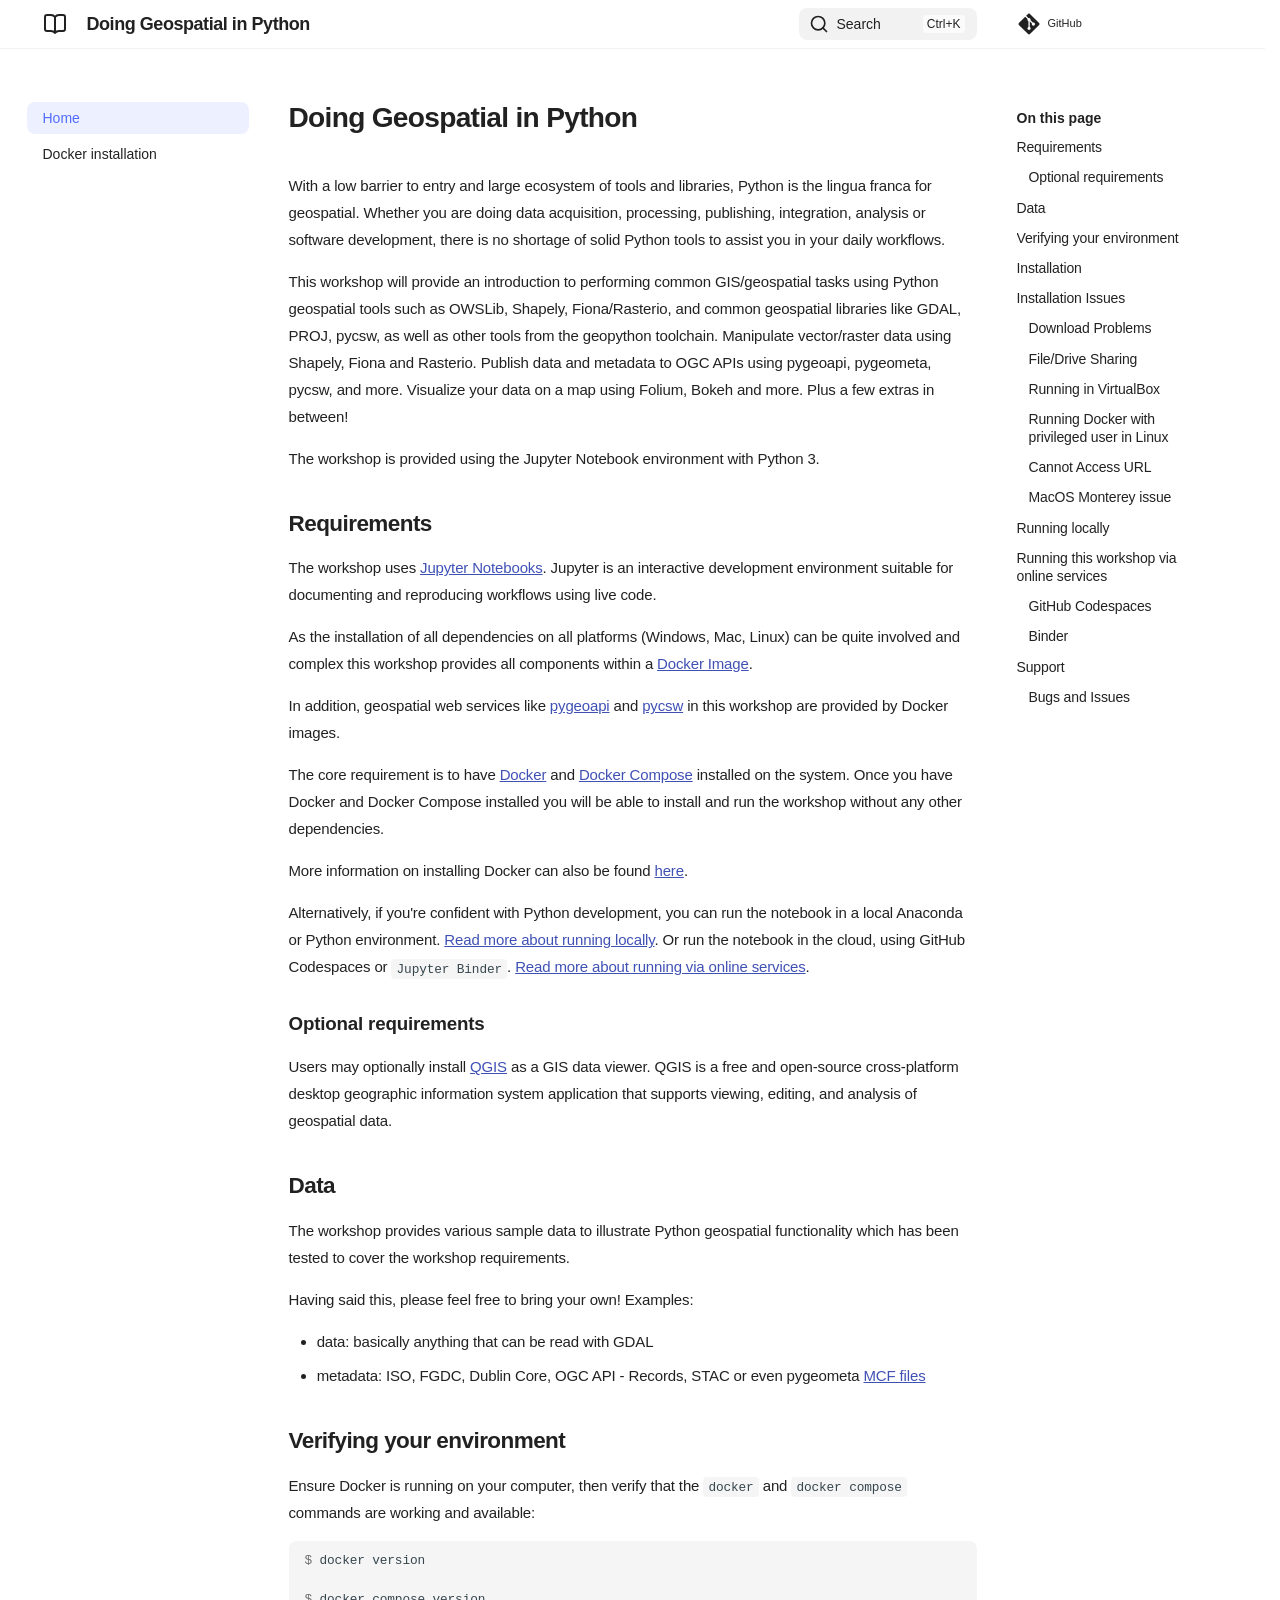
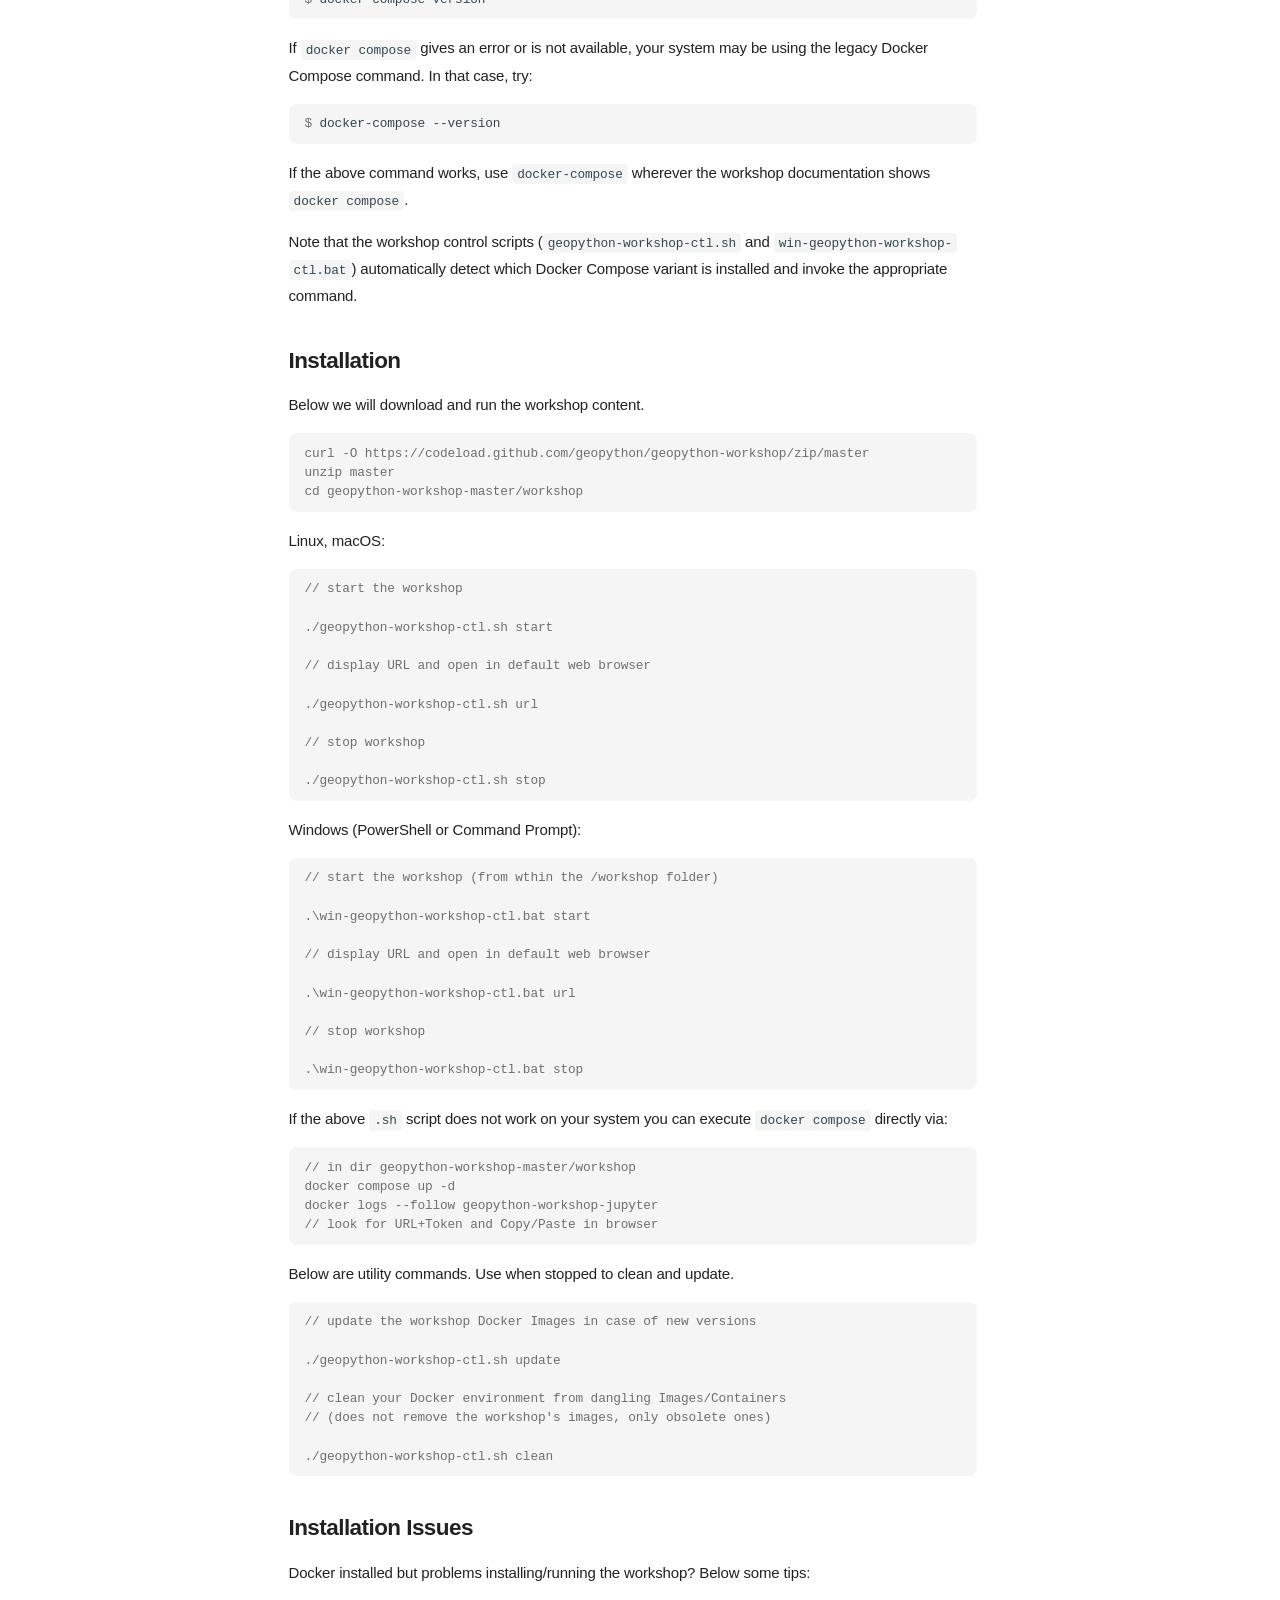
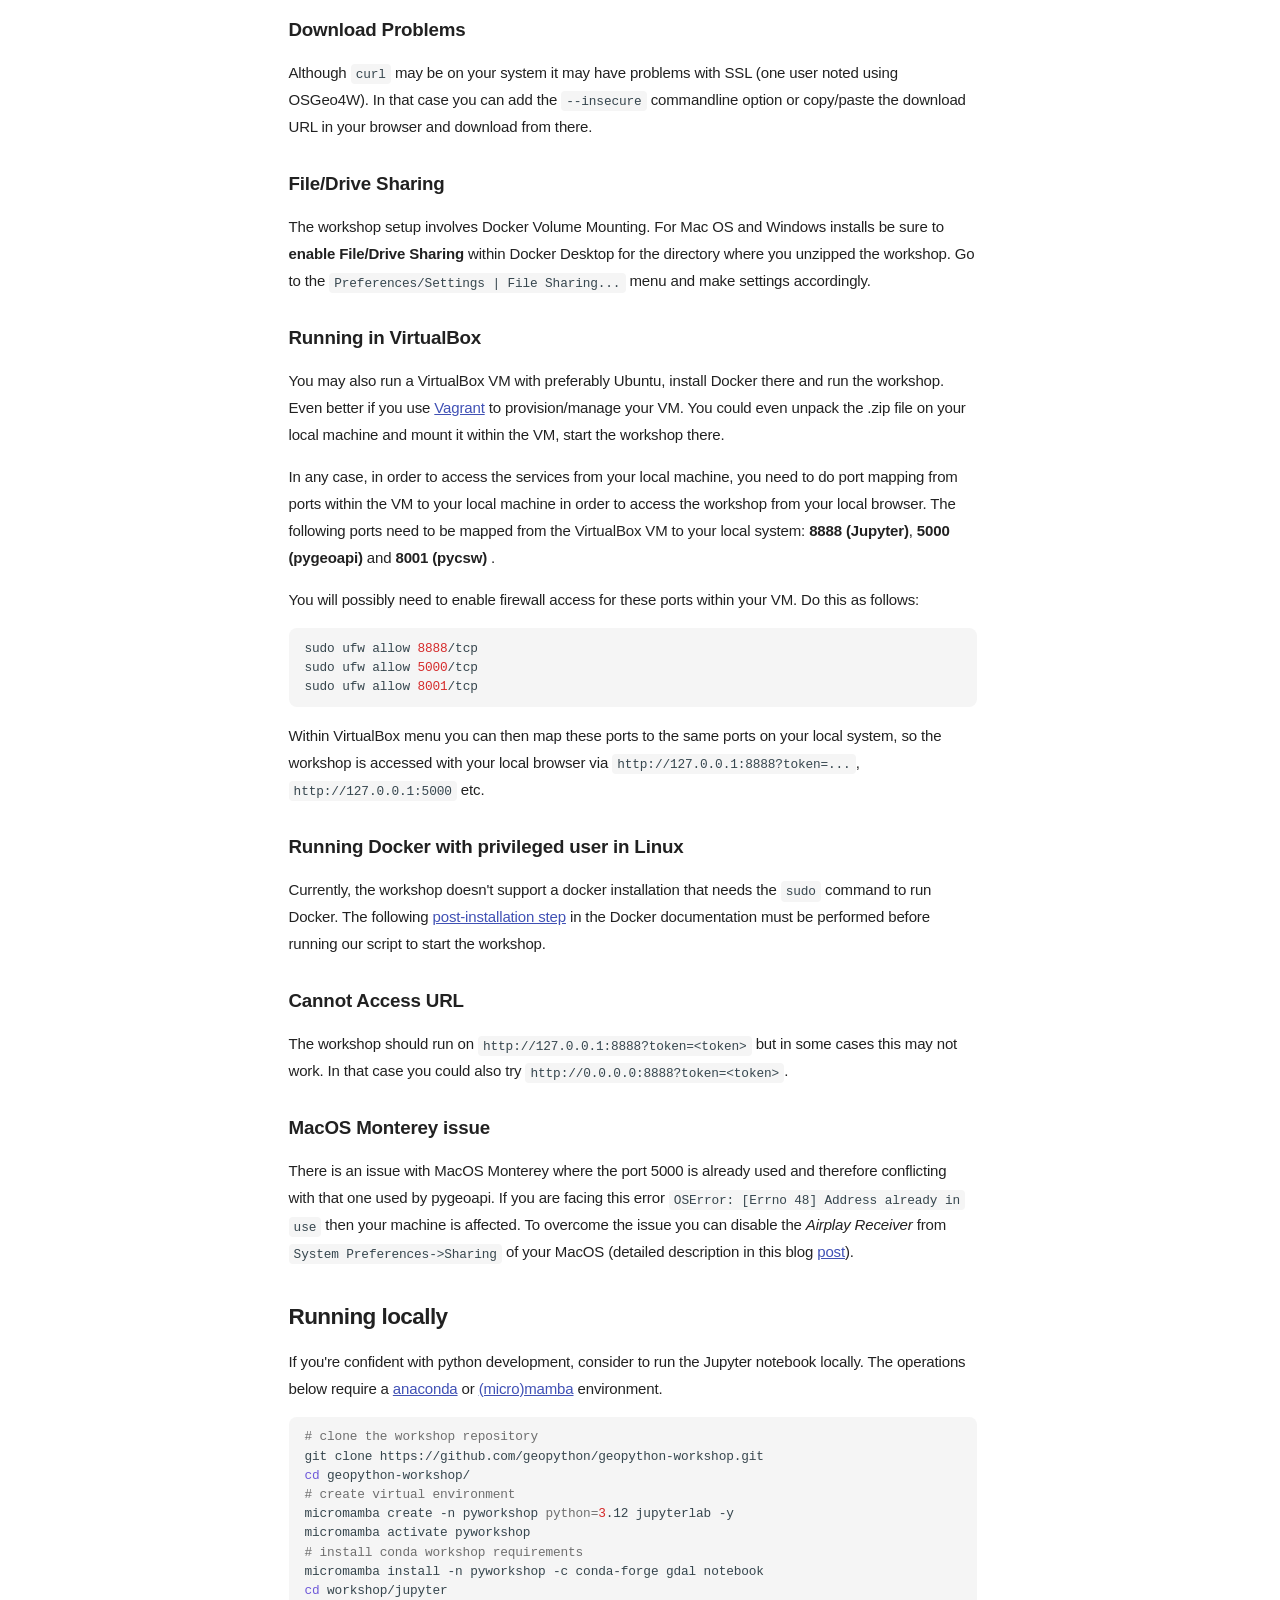
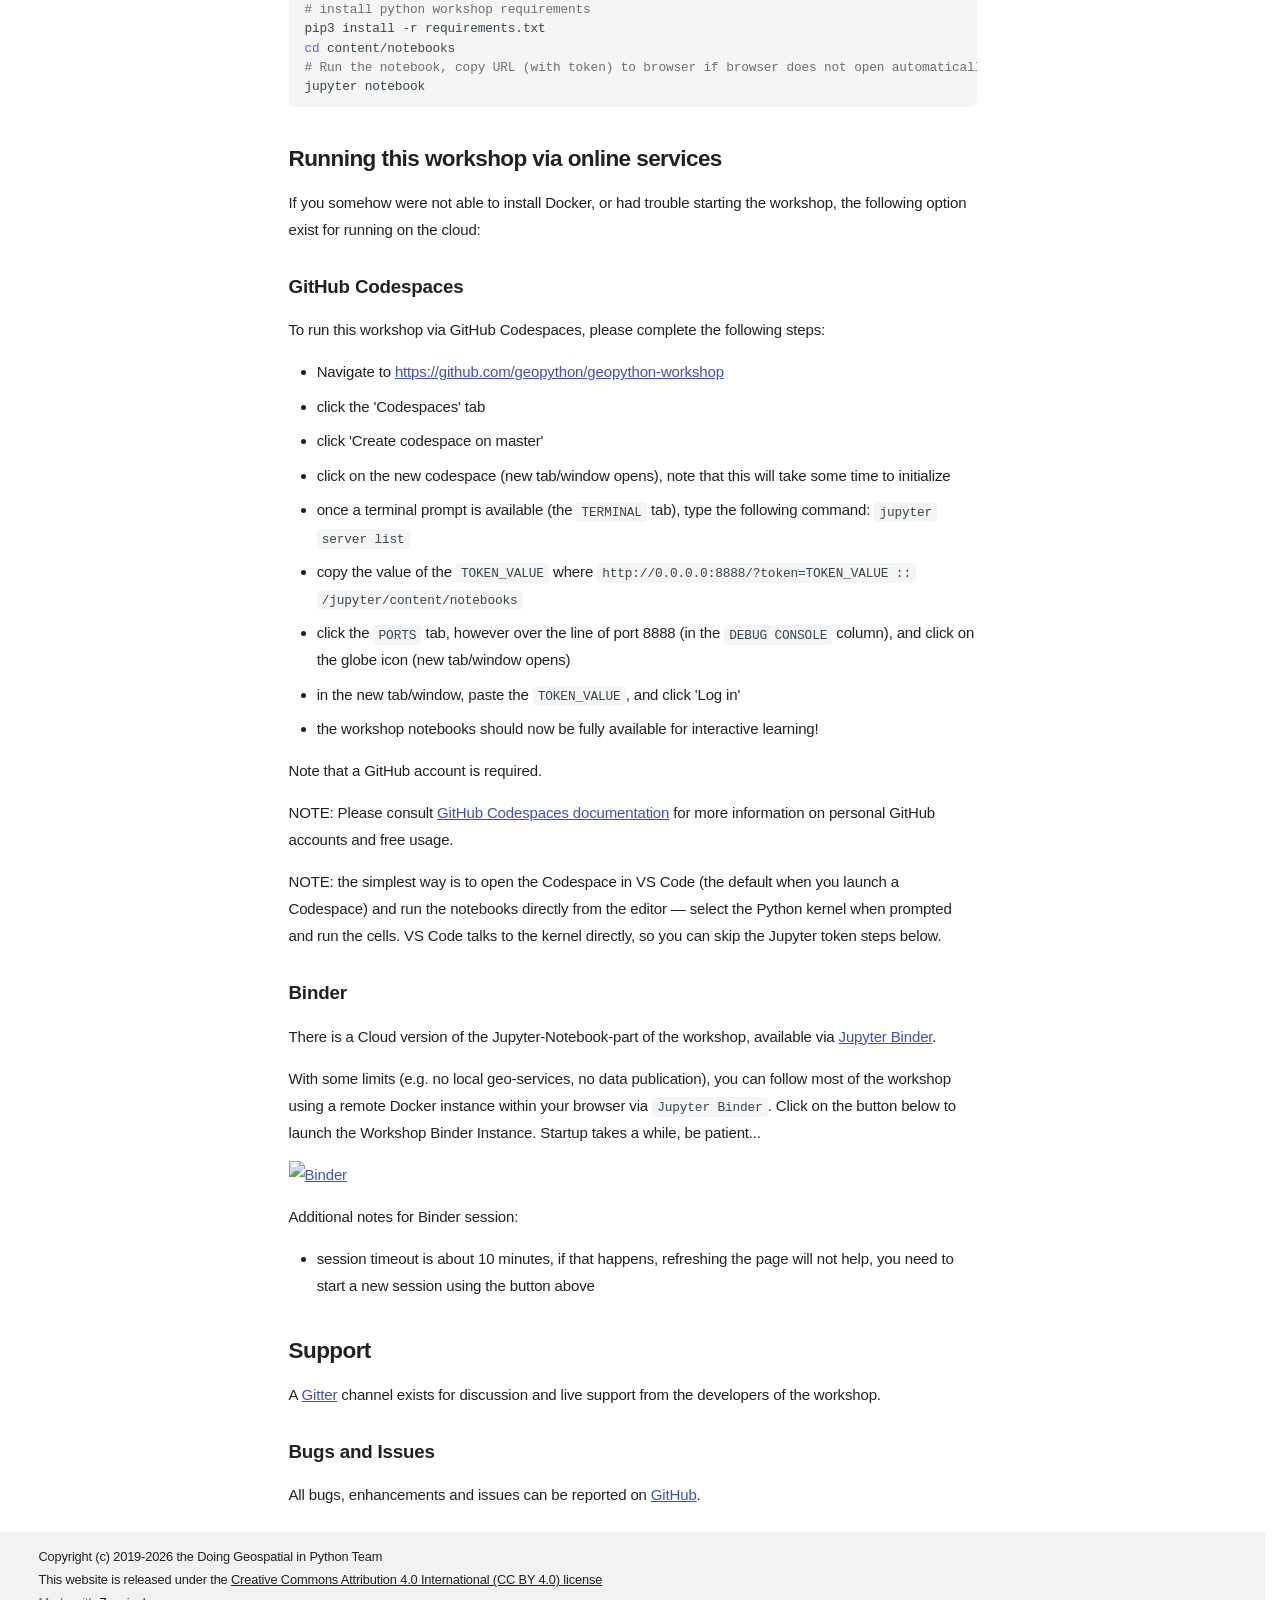
==== commit b0463a05: "update website via GitHub Actions" ====
--- a/index.html
+++ b/index.html
@@ -23,7 +23,7 @@
       
       
       <link rel="icon" href="./assets/images/favicon.png">
-      <meta name="generator" content="zensical-0.0.47">
+      <meta name="generator" content="zensical-0.0.57">
     
     
       
@@ -34,7 +34,7 @@
       
         
       
-      <link rel="stylesheet" href="./assets/stylesheets/modern/main.5e19f6ca.min.css">
+      <link rel="stylesheet" href="./assets/stylesheets/modern/main.5da3a30f.min.css">
       
       
 
@@ -90,7 +90,7 @@
     <a href="" title="Doing Geospatial in Python" class="md-header__button md-logo" aria-label="Doing Geospatial in Python" data-md-component="logo">
       
   
-  <svg xmlns="http://www.w3.org/2000/svg" fill="none" stroke="currentColor" stroke-linecap="round" stroke-linejoin="round" stroke-width="2" class="lucide lucide-book-open" viewBox="0 0 24 24"><path d="M12 7v14M3 18a1 1 0 0 1-1-1V4a1 1 0 0 1 1-1h5a4 4 0 0 1 4 4 4 4 0 0 1 4-4h5a1 1 0 0 1 1 1v13a1 1 0 0 1-1 1h-6a3 3 0 0 0-3 3 3 3 0 0 0-3-3z"/></svg>
+  <svg xmlns="http://www.w3.org/2000/svg" fill="none" stroke="currentColor" stroke-linecap="round" stroke-linejoin="round" stroke-width="2" class="lucide lucide-book-open" viewBox="0 0 24 24"><path d="M12 5v16M20.001 19A2 2 0 0 0 22 17V5a2 2 0 0 0-1.999-2L16 3.002A5 5 0 0 0 12 5a5 5 0 0 0-4-2H4a2 2 0 0 0-2 2v12a2 2 0 0 0 1.999 2H8a5 5 0 0 1 4 2 5 5 0 0 1 4-2z"/></svg>
 
     </a>
     <label class="md-header__button md-icon" for="__drawer" aria-label="Navigation">
@@ -137,7 +137,7 @@
         <a href="https://github.com/geopython/geopython-workshop" title="Go to repository" class="md-source" data-md-component="source">
   <div class="md-source__icon md-icon">
     
-    <svg xmlns="http://www.w3.org/2000/svg" viewBox="0 0 448 512"><!--! Font Awesome Free 7.2.0 by @fontawesome - https://fontawesome.com License - https://fontawesome.com/license/free (Icons: CC BY 4.0, Fonts: SIL OFL 1.1, Code: MIT License) Copyright 2026 Fonticons, Inc.--><path fill="currentColor" d="M439.6 236.1 244 40.5c-5.4-5.5-12.8-8.5-20.4-8.5s-15 3-20.4 8.4L162.5 81l51.5 51.5c27.1-9.1 52.7 16.8 43.4 43.7l49.7 49.7c34.2-11.8 61.2 31 35.5 56.7-26.5 26.5-70.2-2.9-56-37.3L240.3 199v121.9c25.3 12.5 22.3 41.8 9.1 55-6.4 6.4-15.2 10.1-24.3 10.1s-17.8-3.6-24.3-10.1c-17.6-17.6-11.1-46.9 11.2-56v-123c-20.8-8.5-24.6-30.7-18.6-45L142.6 101 8.5 235.1C3 240.6 0 247.9 0 255.5s3 15 8.5 20.4l195.6 195.7c5.4 5.4 12.7 8.4 20.4 8.4s15-3 20.4-8.4l194.7-194.7c5.4-5.4 8.4-12.8 8.4-20.4s-3-15-8.4-20.4"/></svg>
+    <svg xmlns="http://www.w3.org/2000/svg" viewBox="0 0 448 512"><!--! Font Awesome Free 7.3.1 by @fontawesome - https://fontawesome.com License - https://fontawesome.com/license/free (Icons: CC BY 4.0, Fonts: SIL OFL 1.1, Code: MIT License) Copyright 2026 Fonticons, Inc.--><path fill="currentColor" d="M439.6 236.1 244 40.5c-5.4-5.5-12.8-8.5-20.4-8.5s-15 3-20.4 8.4L162.5 81l51.5 51.5c27.1-9.1 52.7 16.8 43.4 43.7l49.7 49.7c34.2-11.8 61.2 31 35.5 56.7-26.5 26.5-70.2-2.9-56-37.3L240.3 199v121.9c25.3 12.5 22.3 41.8 9.1 55-6.4 6.4-15.2 10.1-24.3 10.1s-17.8-3.6-24.3-10.1c-17.6-17.6-11.1-46.9 11.2-56v-123c-20.8-8.5-24.6-30.7-18.6-45L142.6 101 8.5 235.1C3 240.6 0 247.9 0 255.5s3 15 8.5 20.4l195.6 195.7c5.4 5.4 12.7 8.4 20.4 8.4s15-3 20.4-8.4l194.7-194.7c5.4-5.4 8.4-12.8 8.4-20.4s-3-15-8.4-20.4"/></svg>
   </div>
   <div class="md-source__repository">
     GitHub
@@ -173,7 +173,7 @@
     <a href="" title="Doing Geospatial in Python" class="md-nav__button md-logo" aria-label="Doing Geospatial in Python" data-md-component="logo">
       
   
-  <svg xmlns="http://www.w3.org/2000/svg" fill="none" stroke="currentColor" stroke-linecap="round" stroke-linejoin="round" stroke-width="2" class="lucide lucide-book-open" viewBox="0 0 24 24"><path d="M12 7v14M3 18a1 1 0 0 1-1-1V4a1 1 0 0 1 1-1h5a4 4 0 0 1 4 4 4 4 0 0 1 4-4h5a1 1 0 0 1 1 1v13a1 1 0 0 1-1 1h-6a3 3 0 0 0-3 3 3 3 0 0 0-3-3z"/></svg>
+  <svg xmlns="http://www.w3.org/2000/svg" fill="none" stroke="currentColor" stroke-linecap="round" stroke-linejoin="round" stroke-width="2" class="lucide lucide-book-open" viewBox="0 0 24 24"><path d="M12 5v16M20.001 19A2 2 0 0 0 22 17V5a2 2 0 0 0-1.999-2L16 3.002A5 5 0 0 0 12 5a5 5 0 0 0-4-2H4a2 2 0 0 0-2 2v12a2 2 0 0 0 1.999 2H8a5 5 0 0 1 4 2 5 5 0 0 1 4-2z"/></svg>
 
     </a>
     Doing Geospatial in Python
@@ -183,7 +183,7 @@
       <a href="https://github.com/geopython/geopython-workshop" title="Go to repository" class="md-source" data-md-component="source">
   <div class="md-source__icon md-icon">
     
-    <svg xmlns="http://www.w3.org/2000/svg" viewBox="0 0 448 512"><!--! Font Awesome Free 7.2.0 by @fontawesome - https://fontawesome.com License - https://fontawesome.com/license/free (Icons: CC BY 4.0, Fonts: SIL OFL 1.1, Code: MIT License) Copyright 2026 Fonticons, Inc.--><path fill="currentColor" d="M439.6 236.1 244 40.5c-5.4-5.5-12.8-8.5-20.4-8.5s-15 3-20.4 8.4L162.5 81l51.5 51.5c27.1-9.1 52.7 16.8 43.4 43.7l49.7 49.7c34.2-11.8 61.2 31 35.5 56.7-26.5 26.5-70.2-2.9-56-37.3L240.3 199v121.9c25.3 12.5 22.3 41.8 9.1 55-6.4 6.4-15.2 10.1-24.3 10.1s-17.8-3.6-24.3-10.1c-17.6-17.6-11.1-46.9 11.2-56v-123c-20.8-8.5-24.6-30.7-18.6-45L142.6 101 8.5 235.1C3 240.6 0 247.9 0 255.5s3 15 8.5 20.4l195.6 195.7c5.4 5.4 12.7 8.4 20.4 8.4s15-3 20.4-8.4l194.7-194.7c5.4-5.4 8.4-12.8 8.4-20.4s-3-15-8.4-20.4"/></svg>
+    <svg xmlns="http://www.w3.org/2000/svg" viewBox="0 0 448 512"><!--! Font Awesome Free 7.3.1 by @fontawesome - https://fontawesome.com License - https://fontawesome.com/license/free (Icons: CC BY 4.0, Fonts: SIL OFL 1.1, Code: MIT License) Copyright 2026 Fonticons, Inc.--><path fill="currentColor" d="M439.6 236.1 244 40.5c-5.4-5.5-12.8-8.5-20.4-8.5s-15 3-20.4 8.4L162.5 81l51.5 51.5c27.1-9.1 52.7 16.8 43.4 43.7l49.7 49.7c34.2-11.8 61.2 31 35.5 56.7-26.5 26.5-70.2-2.9-56-37.3L240.3 199v121.9c25.3 12.5 22.3 41.8 9.1 55-6.4 6.4-15.2 10.1-24.3 10.1s-17.8-3.6-24.3-10.1c-17.6-17.6-11.1-46.9 11.2-56v-123c-20.8-8.5-24.6-30.7-18.6-45L142.6 101 8.5 235.1C3 240.6 0 247.9 0 255.5s3 15 8.5 20.4l195.6 195.7c5.4 5.4 12.7 8.4 20.4 8.4s15-3 20.4-8.4l194.7-194.7c5.4-5.4 8.4-12.8 8.4-20.4s-3-15-8.4-20.4"/></svg>
   </div>
   <div class="md-source__repository">
     GitHub
@@ -887,7 +887,7 @@
 </span><span id="__span-6-3"><a id="__codelineno-6-3" name="__codelineno-6-3" href="#__codelineno-6-3"></a><span class="go">./geopython-workshop-ctl.sh update</span>
 </span><span id="__span-6-4"><a id="__codelineno-6-4" name="__codelineno-6-4" href="#__codelineno-6-4"></a>
 </span><span id="__span-6-5"><a id="__codelineno-6-5" name="__codelineno-6-5" href="#__codelineno-6-5"></a><span class="go">// clean your Docker environment from dangling Images/Containers</span>
-</span><span id="__span-6-6"><a id="__codelineno-6-6" name="__codelineno-6-6" href="#__codelineno-6-6"></a><span class="go">// (does not remove the workshop&#39;s images, only obsolete ones)</span>
+</span><span id="__span-6-6"><a id="__codelineno-6-6" name="__codelineno-6-6" href="#__codelineno-6-6"></a><span class="go">// (does not remove the workshop's images, only obsolete ones)</span>
 </span><span id="__span-6-7"><a id="__codelineno-6-7" name="__codelineno-6-7" href="#__codelineno-6-7"></a>
 </span><span id="__span-6-8"><a id="__codelineno-6-8" name="__codelineno-6-8" href="#__codelineno-6-8"></a><span class="go">./geopython-workshop-ctl.sh clean</span>
 </span></code></pre></div>
@@ -1027,10 +1027,10 @@
     
       
       
-      <script id="__config" type="application/json">{"annotate":null,"base":".","features":[],"search":"./assets/javascripts/workers/search.b6b7e04f.min.js","tags":null,"translations":{"clipboard.copied":"Copied to clipboard","clipboard.copy":"Copy to clipboard","search.result.more.one":"1 more on this page","search.result.more.other":"# more on this page","search.result.none":"No matching documents","search.result.one":"1 matching document","search.result.other":"# matching documents","search.result.placeholder":"Type to start searching","search.result.term.missing":"Missing","select.version":"Select version"},"version":null}</script>
-    
-    
-      <script src="./assets/javascripts/bundle.0df4f2d0.min.js"></script>
+      <script id="__config" type="application/json">{"annotate":null,"base":".","features":[],"search":"./assets/javascripts/workers/search.7d14d953.min.js","tags":null,"translations":{"clipboard.copied":"Copied to clipboard","clipboard.copy":"Copy to clipboard","search.result.more.one":"1 more on this page","search.result.more.other":"# more on this page","search.result.none":"No matching documents","search.result.one":"1 matching document","search.result.other":"# matching documents","search.result.placeholder":"Type to start searching","search.result.term.missing":"Missing","select.version":"Select version"},"version":null}</script>
+    
+    
+      <script src="./assets/javascripts/bundle.49251538.min.js"></script>
       
     
   </body>
--- a/assets/stylesheets/modern/main.5da3a30f.min.css
+++ b/assets/stylesheets/modern/main.5da3a30f.min.css
@@ -0,0 +1 @@
+@charset "UTF-8";html{box-sizing:border-box;-webkit-text-size-adjust:none;-moz-text-size-adjust:none;text-size-adjust:none}*,:after,:before{box-sizing:inherit}@media (prefers-reduced-motion){*,:after,:before{transition:none!important}}body{margin:0}a,button,input,label{-webkit-tap-highlight-color:transparent}a{color:inherit;text-decoration:none}hr{box-sizing:initial;display:block;height:.05rem;padding:0;overflow:visible;border:0}small{font-size:80%}sub,sup{line-height:1em}img{border-style:none}table{border-spacing:0;border-collapse:initial}td,th{font-weight:400;vertical-align:top}button{padding:0;margin:0;font-family:inherit;font-size:inherit;background:#0000;border:0}input{border:0;outline:none}:root{--md-primary-fg-color:#4051b5;--md-primary-fg-color--light:#5d6cc0;--md-primary-fg-color--dark:#303fa1;--md-primary-bg-color:#fff;--md-primary-bg-color--light:#ffffffb3;--md-accent-fg-color:#526cfe;--md-accent-fg-color--transparent:#526cfe1a;--md-accent-bg-color:#fff;--md-accent-bg-color--light:#ffffffb3}[data-md-color-scheme=default]{color-scheme:light}[data-md-color-scheme=default] img[src$="#gh-dark-mode-only"],[data-md-color-scheme=default] img[src$="#only-dark"]{display:none}:root,[data-md-color-scheme=default]{--md-hue:225deg;--md-default-fg-color:#000000de;--md-default-fg-color--light:#0000008c;--md-default-fg-color--lighter:#00000052;--md-default-fg-color--lightest:#0000000d;--md-default-bg-color:#fff;--md-default-bg-color--light:#ffffffb3;--md-default-bg-color--lighter:#ffffff4d;--md-default-bg-color--lightest:#ffffff1f;--md-code-fg-color:#36464e;--md-code-bg-color:#f5f5f5;--md-code-bg-color--light:#f5f5f5b3;--md-code-bg-color--lighter:#f5f5f54d;--md-code-hl-color:#4287ff;--md-code-hl-color--light:#4287ff1a;--md-code-hl-number-color:#d52a2a;--md-code-hl-special-color:#db1457;--md-code-hl-function-color:#a846b9;--md-code-hl-constant-color:#6e59d9;--md-code-hl-keyword-color:#3f6ec6;--md-code-hl-string-color:#1c7d4d;--md-code-hl-name-color:var(--md-code-fg-color);--md-code-hl-operator-color:var(--md-default-fg-color--light);--md-code-hl-punctuation-color:var(--md-default-fg-color--light);--md-code-hl-comment-color:var(--md-default-fg-color--light);--md-code-hl-generic-color:var(--md-default-fg-color--light);--md-code-hl-variable-color:var(--md-default-fg-color--light);--md-typeset-color:var(--md-default-fg-color);--md-typeset-a-color:var(--md-primary-fg-color);--md-typeset-del-color:#f5503d26;--md-typeset-ins-color:#0bd57026;--md-typeset-kbd-color:#fafafa;--md-typeset-kbd-accent-color:#fff;--md-typeset-kbd-border-color:#b8b8b8;--md-typeset-mark-color:#ffff0080;--md-typeset-table-color:#0000001f;--md-typeset-table-color--light:#00000009;--md-admonition-fg-color:var(--md-default-fg-color);--md-admonition-bg-color:var(--md-default-bg-color);--md-warning-fg-color:#000000de;--md-warning-bg-color:#ff9;--md-shadow-z1:0 0.2rem 0.5rem #0000000d, 0 0 0.05rem #0000001a;--md-shadow-z2:0 0.2rem 0.5rem #0000001a, 0 0 0.05rem #00000040;--md-shadow-z3:0 0.2rem 0.5rem #0003, 0 0 0.05rem #00000059;--color-foreground:0 0 0;--color-background:255 255 255;--color-background-subtle:240 240 240;--color-backdrop:255 255 255}.md-icon svg{display:block;width:1.2rem;height:1.2rem;fill:currentcolor}.md-icon svg.lucide{fill:#0000;stroke:currentcolor}body{-webkit-font-smoothing:antialiased;-moz-osx-font-smoothing:grayscale;--md-text-font-family:var(--md-text-font, _), -apple-system, BlinkMacSystemFont, Helvetica, Arial, sans-serif;--md-code-font-family:var(--md-code-font, _), SFMono-Regular, Consolas, Menlo, monospace}aside,body,input{font-family:var(--md-text-font-family);font-feature-settings:"kern","liga";color:var(--md-typeset-color)}code,kbd,pre{font-family:var(--md-code-font-family);font-feature-settings:"kern"}:root{--md-typeset-table-sort-icon:url('data:image/svg+xml;charset=utf-8,<svg xmlns="http://www.w3.org/2000/svg" fill="none" stroke="currentColor" stroke-linecap="round" stroke-linejoin="round" stroke-width="2" class="lucide lucide-arrow-down-up" viewBox="0 0 24 24"><path d="m3 16 4 4 4-4m-4 4V4m14 4-4-4-4 4m4-4v16"/></svg>');--md-typeset-table-sort-icon--asc:url('data:image/svg+xml;charset=utf-8,<svg xmlns="http://www.w3.org/2000/svg" fill="none" stroke="currentColor" stroke-linecap="round" stroke-linejoin="round" stroke-width="2" class="lucide lucide-arrow-down-narrow-wide" viewBox="0 0 24 24"><path d="m3 16 4 4 4-4m-4 4V4m4 0h4m-4 4h7m-7 4h10"/></svg>');--md-typeset-table-sort-icon--desc:url('data:image/svg+xml;charset=utf-8,<svg xmlns="http://www.w3.org/2000/svg" fill="none" stroke="currentColor" stroke-linecap="round" stroke-linejoin="round" stroke-width="2" class="lucide lucide-arrow-up-narrow-wide" viewBox="0 0 24 24"><path d="m3 8 4-4 4 4M7 4v16m4-8h4m-4 4h7m-7 4h10"/></svg>');--md-typeset-preview-icon:url('data:image/svg+xml;charset=utf-8,<svg xmlns="http://www.w3.org/2000/svg" fill="none" stroke="currentColor" stroke-linecap="round" stroke-linejoin="round" stroke-width="2" class="lucide lucide-mouse-pointer-2" viewBox="0 0 24 24"><path d="M4.037 4.688a.495.495 0 0 1 .651-.651l16 6.5a.5.5 0 0 1-.063.947l-6.124 1.58a2 2 0 0 0-1.438 1.435l-1.579 6.126a.5.5 0 0 1-.947.063z"/></svg>')}.md-typeset{font-size:.75rem;line-height:1.8;letter-spacing:-.01em;overflow-wrap:break-word;-webkit-print-color-adjust:exact;color-adjust:exact}@media print{.md-typeset{font-size:.68rem}}.md-typeset blockquote,.md-typeset dl,.md-typeset figure,.md-typeset ol,.md-typeset pre,.md-typeset ul{margin-top:1em;margin-bottom:1em}.md-typeset h1{margin:0 0 1.25em;font-size:1.875em;line-height:1.3;color:var(--md-default-fg-color)}.md-typeset h1,.md-typeset h2{font-weight:700;letter-spacing:-.025em}.md-typeset h2{margin:1.6em 0 .64em;font-size:1.5em;line-height:1.4}.md-typeset h3{margin:1.6em 0 .8em;font-size:1.25em;font-weight:700;line-height:1.5;letter-spacing:-.01em}.md-typeset h2+h3{margin-top:.8em}.md-typeset h4{margin:1em 0;font-weight:700;letter-spacing:-.01em}.md-typeset h5,.md-typeset h6{margin:1.25em 0;font-size:.8em;font-weight:700;color:var(--md-default-fg-color--light);letter-spacing:-.01em}.md-typeset h5{text-transform:uppercase}.md-typeset h5 code{text-transform:none}.md-typeset hr{display:flow-root;margin:1.5em 0;border-bottom:.05rem solid var(--md-default-fg-color--lightest)}.md-typeset a{color:var(--md-typeset-a-color);text-decoration:underline;word-break:break-word}.md-typeset a,.md-typeset a:before{transition:color 125ms}.md-typeset a:focus,.md-typeset a:hover{color:var(--md-accent-fg-color)}.md-typeset a:focus code,.md-typeset a:hover code{color:var(--md-accent-fg-color);background-color:var(--md-accent-fg-color--transparent)}.md-typeset a code{color:var(--md-typeset-a-color)}.md-typeset a.focus-visible{outline-color:var(--md-accent-fg-color);outline-offset:.2rem}.md-typeset code,.md-typeset kbd,.md-typeset pre{font-variant-ligatures:none;color:var(--md-code-fg-color);direction:ltr;transition:background-color 125ms}@media print{.md-typeset code,.md-typeset kbd,.md-typeset pre{white-space:pre-wrap}}.md-typeset code{padding:.2em .4em;font-size:.8533333333em;word-break:break-word;background-color:var(--md-code-bg-color);border-radius:.2rem;-webkit-box-decoration-break:clone;box-decoration-break:clone;transition:color 125ms,background-color 125ms}.md-typeset code:not(.focus-visible){outline:none;-webkit-tap-highlight-color:transparent}.md-typeset pre{position:relative;display:flow-root;line-height:1.5}.md-typeset pre>code{display:block;padding:.8203125em 1.25em;margin:0;overflow:auto;word-break:normal;touch-action:auto;scrollbar-color:var(--md-default-fg-color--lighter) #0000;scrollbar-width:thin;border-radius:.4rem;outline-color:var(--md-accent-fg-color);box-shadow:none;-webkit-box-decoration-break:slice;box-decoration-break:slice}.md-typeset pre>code:hover{scrollbar-color:var(--md-accent-fg-color) #0000}.md-typeset pre>code::-webkit-scrollbar{width:.2rem;height:.2rem}.md-typeset pre>code::-webkit-scrollbar-thumb{background-color:var(--md-default-fg-color--lighter)}.md-typeset pre>code::-webkit-scrollbar-thumb:hover{background-color:var(--md-accent-fg-color)}.md-typeset kbd{display:inline-block;padding:0 .6666666667em;font-size:.75em;color:var(--md-default-fg-color);word-break:break-word;vertical-align:text-top;border-radius:.2rem;background-color:var(--md-default-bg-color);box-shadow:0 0 0 .05rem var(--md-typeset-kbd-border-color),0 .15rem 0 var(--md-typeset-kbd-border-color)}.md-typeset mark{color:inherit;word-break:break-word;background-color:var(--md-typeset-mark-color);-webkit-box-decoration-break:clone;box-decoration-break:clone}.md-typeset abbr{text-decoration:none;cursor:help;border-bottom:.05rem dotted var(--md-default-fg-color--light)}.md-typeset [data-preview]{position:relative}[dir=ltr] .md-typeset [data-preview]:after{margin-left:.125em}[dir=rtl] .md-typeset [data-preview]:after{margin-right:.125em}.md-typeset [data-preview]:after{display:inline-block;width:.8em;height:.8em;vertical-align:text-top;content:"";background-color:currentcolor;-webkit-mask-image:var(--md-typeset-preview-icon);mask-image:var(--md-typeset-preview-icon);-webkit-mask-repeat:no-repeat;mask-repeat:no-repeat;-webkit-mask-size:contain;mask-size:contain;transition:background-color 125ms}.md-typeset small{opacity:.75}[dir=ltr] .md-typeset sub,[dir=ltr] .md-typeset sup{margin-left:.078125em}[dir=rtl] .md-typeset sub,[dir=rtl] .md-typeset sup{margin-right:.078125em}[dir=ltr] .md-typeset blockquote{padding-left:.6rem}[dir=rtl] .md-typeset blockquote{padding-right:.6rem}[dir=ltr] .md-typeset blockquote{border-left:.2rem solid var(--md-default-fg-color--lighter)}[dir=rtl] .md-typeset blockquote{border-right:.2rem solid var(--md-default-fg-color--lighter)}.md-typeset blockquote{margin-left:0;margin-right:0;color:var(--md-default-fg-color--light)}.md-typeset ul{list-style-type:disc}.md-typeset ul[type]{list-style-type:revert-layer}[dir=ltr] .md-typeset ol,[dir=ltr] .md-typeset ul{margin-left:.625em}[dir=rtl] .md-typeset ol,[dir=rtl] .md-typeset ul{margin-right:.625em}.md-typeset ol,.md-typeset ul{padding:0}.md-typeset ol:not([hidden]),.md-typeset ul:not([hidden]){display:flow-root}.md-typeset ol ol,.md-typeset ul ol{list-style-type:lower-alpha}.md-typeset ol ol ol,.md-typeset ul ol ol{list-style-type:lower-roman}.md-typeset ol ol ol ol,.md-typeset ul ol ol ol{list-style-type:upper-alpha}.md-typeset ol ol ol ol ol,.md-typeset ul ol ol ol ol{list-style-type:upper-roman}.md-typeset ol[type],.md-typeset ul[type]{list-style-type:revert-layer}[dir=ltr] .md-typeset ol li,[dir=ltr] .md-typeset ul li{margin-left:1.25em}[dir=rtl] .md-typeset ol li,[dir=rtl] .md-typeset ul li{margin-right:1.25em}.md-typeset ol li,.md-typeset ul li{margin-bottom:.5em}.md-typeset ol li blockquote,.md-typeset ol li p,.md-typeset ul li blockquote,.md-typeset ul li p{margin:.5em 0}.md-typeset ol li:last-child,.md-typeset ul li:last-child{margin-bottom:0}[dir=ltr] .md-typeset ol li ol,[dir=ltr] .md-typeset ol li ul,[dir=ltr] .md-typeset ul li ol,[dir=ltr] .md-typeset ul li ul{margin-left:.625em}[dir=rtl] .md-typeset ol li ol,[dir=rtl] .md-typeset ol li ul,[dir=rtl] .md-typeset ul li ol,[dir=rtl] .md-typeset ul li ul{margin-right:.625em}.md-typeset ol li ol,.md-typeset ol li ul,.md-typeset ul li ol,.md-typeset ul li ul{margin-top:.5em;margin-bottom:.5em}[dir=ltr] .md-typeset dd{margin-left:1.875em}[dir=rtl] .md-typeset dd{margin-right:1.875em}.md-typeset dd{margin-top:1em;margin-bottom:1.5em}.md-typeset img,.md-typeset svg,.md-typeset video{max-width:100%;height:auto}.md-typeset img[align=left]{margin:1em 1em 1em 0}.md-typeset img[align=right]{margin:1em 0 1em 1em}.md-typeset img[align]:only-child{margin-top:0}.md-typeset figure{display:flow-root;width:fit-content;max-width:100%;margin:1em auto;text-align:center}.md-typeset figure img{display:block;margin:0 auto}.md-typeset figcaption{max-width:24rem;margin:1em auto;font-style:italic}.md-typeset iframe{max-width:100%}.md-typeset table:not([class]){display:inline-block;max-width:100%;overflow:auto;font-size:.64rem;touch-action:auto;background-color:var(--md-default-bg-color);border:.05rem solid var(--md-typeset-table-color);border-radius:.1rem}@media print{.md-typeset table:not([class]){display:table}}.md-typeset table:not([class])+*{margin-top:1.5em}.md-typeset table:not([class]) td>:first-child,.md-typeset table:not([class]) th>:first-child{margin-top:0}.md-typeset table:not([class]) td>:last-child,.md-typeset table:not([class]) th>:last-child{margin-bottom:0}.md-typeset table:not([class]) td:not([align]),.md-typeset table:not([class]) th:not([align]){text-align:left}[dir=rtl] .md-typeset table:not([class]) td:not([align]),[dir=rtl] .md-typeset table:not([class]) th:not([align]){text-align:right}.md-typeset table:not([class]) th{min-width:5rem;padding:.9375em 1.25em;font-weight:700;vertical-align:top}.md-typeset table:not([class]) td{padding:.9375em 1.25em;vertical-align:top;border-top:.05rem solid var(--md-typeset-table-color)}.md-typeset table:not([class]) tbody tr{transition:background-color 125ms}.md-typeset table:not([class]) tbody tr:hover{background-color:var(--md-typeset-table-color--light);box-shadow:0 .05rem 0 var(--md-default-bg-color) inset}.md-typeset table:not([class]) a{word-break:normal}.md-typeset table th[role=columnheader]{cursor:pointer}[dir=ltr] .md-typeset table th[role=columnheader]:after{margin-left:.5em}[dir=rtl] .md-typeset table th[role=columnheader]:after{margin-right:.5em}.md-typeset table th[role=columnheader]:after{display:inline-block;width:1.2em;height:1.2em;vertical-align:text-bottom;content:"";-webkit-mask-image:var(--md-typeset-table-sort-icon);mask-image:var(--md-typeset-table-sort-icon);-webkit-mask-repeat:no-repeat;mask-repeat:no-repeat;-webkit-mask-size:contain;mask-size:contain;transition:background-color 125ms}.md-typeset table th[role=columnheader]:hover:after{background-color:var(--md-default-fg-color--lighter)}.md-typeset table th[role=columnheader][aria-sort=ascending]:after{background-color:var(--md-default-fg-color--light);-webkit-mask-image:var(--md-typeset-table-sort-icon--asc);mask-image:var(--md-typeset-table-sort-icon--asc)}.md-typeset table th[role=columnheader][aria-sort=descending]:after{background-color:var(--md-default-fg-color--light);-webkit-mask-image:var(--md-typeset-table-sort-icon--desc);mask-image:var(--md-typeset-table-sort-icon--desc)}.md-typeset__scrollwrap{margin:1em -.8rem;overflow-x:auto;touch-action:auto}.md-typeset__table{display:inline-block;padding:0 .8rem;margin-bottom:.5em}@media print{.md-typeset__table{display:block}}html .md-typeset__table table{display:table;width:100%;margin:0;overflow:hidden}@media screen and (max-width:44.984375em){.md-content__inner>pre{margin:1em -.8rem}.md-content__inner>pre code{border-radius:0}}.md-banner{overflow:auto;color:var(--md-default-fg-color);background-color:var(--md-accent-fg-color--transparent)}@media print{.md-banner{display:none}}.md-banner--warning{color:var(--md-warning-fg-color);background-color:var(--md-warning-bg-color)}.md-banner__inner{padding:0 .8rem;margin:.6rem auto;font-size:.7rem}[dir=ltr] .md-banner__button{float:right}[dir=rtl] .md-banner__button{float:left}.md-banner__button{color:inherit;cursor:pointer;transition:opacity .25s}.no-js .md-banner__button{display:none}.md-banner__button:hover{opacity:.7}html{height:100%;overflow-x:hidden;font-size:125%;scrollbar-gutter:stable}@media screen and (min-width:100em){html{font-size:137.5%}}@media screen and (min-width:125em){html{font-size:150%}}body{position:relative;display:flex;flex-direction:column;width:100%;min-height:100%;font-size:.5rem;background-color:var(--md-default-bg-color)}@media print{body{display:block}}@media screen and (max-width:59.984375em){body[data-md-scrolllock]{position:fixed}}.md-grid{max-width:61rem;margin-left:auto;margin-right:auto}.md-container{display:flex;flex-grow:1;flex-direction:column}@media print{.md-container{display:block}}.md-main{flex-grow:1}.md-main__inner{display:flex;height:100%;margin-top:1.5rem}.md-ellipsis{overflow:hidden;text-overflow:ellipsis}.md-toggle{display:none}.md-option{position:absolute;width:0;height:0;opacity:0}.md-option:checked+label:not([hidden]){display:block}.md-option.focus-visible+label{outline-style:auto;outline-color:var(--md-accent-fg-color)}.md-skip{position:fixed;z-index:-1;padding:.3rem .5rem;margin:.5rem;font-size:.64rem;color:var(--md-default-bg-color);background-color:var(--md-default-fg-color);border-radius:.1rem;outline-color:var(--md-accent-fg-color);opacity:0;transform:translateY(.4rem)}.md-skip:focus{z-index:10;opacity:1;transition:transform .25s cubic-bezier(.4,0,.2,1),opacity 175ms 75ms;transform:translateY(0)}@page{margin:25mm}:root{--md-clipboard-icon:url('data:image/svg+xml;charset=utf-8,<svg xmlns="http://www.w3.org/2000/svg" fill="none" stroke="currentColor" stroke-linecap="round" stroke-linejoin="round" stroke-width="2" class="lucide lucide-clipboard-copy" viewBox="0 0 24 24"><rect width="8" height="4" x="8" y="2" rx="1" ry="1"/><path d="M8 4H6a2 2 0 0 0-2 2v14a2 2 0 0 0 2 2h12a2 2 0 0 0 2-2v-2M16 4h2a2 2 0 0 1 2 2v4m1 4H11"/><path d="m15 10-4 4 4 4"/></svg>')}.md-clipboard{z-index:1;width:1.5em;height:1.5em;color:var(--md-default-fg-color--lightest);cursor:pointer;border-radius:.1rem;outline-color:var(--md-accent-fg-color);outline-offset:.1rem;transition:color .25s}@media print{.md-clipboard{display:none}}.md-clipboard:not(.focus-visible){outline:none;-webkit-tap-highlight-color:transparent}:hover>.md-clipboard{color:var(--md-default-fg-color--light)}.md-clipboard:focus,.md-clipboard:hover{color:var(--md-accent-fg-color)}.md-clipboard:after{display:block;width:1.125em;height:1.125em;margin:0 auto;content:"";background-color:currentcolor;-webkit-mask-image:var(--md-clipboard-icon);mask-image:var(--md-clipboard-icon);-webkit-mask-repeat:no-repeat;mask-repeat:no-repeat;-webkit-mask-position:center;mask-position:center;-webkit-mask-size:contain;mask-size:contain}.md-clipboard--inline{cursor:pointer}.md-clipboard--inline code{transition:color .25s,background-color .25s}.md-clipboard--inline:focus code,.md-clipboard--inline:hover code{color:var(--md-accent-fg-color);background-color:var(--md-accent-fg-color--transparent)}:root{--md-code-select-icon:url('data:image/svg+xml;charset=utf-8,<svg xmlns="http://www.w3.org/2000/svg" fill="none" stroke="currentColor" stroke-linecap="round" stroke-linejoin="round" stroke-width="2" class="lucide lucide-scan" viewBox="0 0 24 24"><path d="M3 7V5a2 2 0 0 1 2-2h2m10 0h2a2 2 0 0 1 2 2v2m0 10v2a2 2 0 0 1-2 2h-2M7 21H5a2 2 0 0 1-2-2v-2"/></svg>');--md-code-copy-icon:url('data:image/svg+xml;charset=utf-8,<svg xmlns="http://www.w3.org/2000/svg" fill="none" stroke="currentColor" stroke-linecap="round" stroke-linejoin="round" stroke-width="2" class="lucide lucide-clipboard-copy" viewBox="0 0 24 24"><rect width="8" height="4" x="8" y="2" rx="1" ry="1"/><path d="M8 4H6a2 2 0 0 0-2 2v14a2 2 0 0 0 2 2h12a2 2 0 0 0 2-2v-2M16 4h2a2 2 0 0 1 2 2v4m1 4H11"/><path d="m15 10-4 4 4 4"/></svg>')}.md-typeset .md-code__content{display:grid}.md-code__nav{position:absolute;top:.25em;right:.25em;z-index:1;display:flex;gap:.2rem;padding:.2rem;background-color:var(--md-code-bg-color--lighter);border-radius:.1rem;transition:background-color .25s}:hover>.md-code__nav{background-color:var(--md-code-bg-color--light)}.md-code__button{display:block;width:1.5em;height:1.5em;color:var(--md-default-fg-color--lightest);cursor:pointer;outline-color:var(--md-accent-fg-color);outline-offset:.1rem;transition:color .25s}:hover>*>.md-code__button{color:var(--md-default-fg-color--light)}.md-code__button.focus-visible,.md-code__button:hover{color:var(--md-accent-fg-color)}.md-code__button--active{color:var(--md-default-fg-color)!important}.md-code__button:after{display:block;width:1.125em;height:1.125em;margin:0 auto;content:"";background-color:currentcolor;-webkit-mask-repeat:no-repeat;mask-repeat:no-repeat;-webkit-mask-position:center;mask-position:center;-webkit-mask-size:contain;mask-size:contain}.md-code__button[data-md-type=select]:after{-webkit-mask-image:var(--md-code-select-icon);mask-image:var(--md-code-select-icon)}.md-code__button[data-md-type=copy]:after{-webkit-mask-image:var(--md-code-copy-icon);mask-image:var(--md-code-copy-icon)}@keyframes consent{0%{opacity:0;transform:translateY(100%)}to{opacity:1;transform:translateY(0)}}@keyframes overlay{0%{opacity:0}to{opacity:1}}.md-consent__overlay{position:fixed;top:0;z-index:5;width:100%;height:100%;background-color:var(--md-default-bg-color--light);-webkit-backdrop-filter:blur(.2rem);backdrop-filter:blur(.2rem);opacity:1;animation:overlay .35s both}.md-consent__inner{position:fixed;bottom:0;z-index:5;display:flex;justify-content:center;width:100%;max-height:100%;padding:0}.md-consent__form{padding-left:1.2rem;padding-right:1.2rem;margin:.4rem;overflow:auto;background-color:var(--md-default-bg-color);border:0;border-radius:.8rem;box-shadow:var(--md-shadow-z3);animation:consent .5s cubic-bezier(.1,.7,.1,1) both}.md-consent__settings{display:none;margin:1em 0}input:checked+.md-consent__settings{display:block}.md-consent__controls{margin-bottom:.8rem;line-height:1.2}.md-typeset .md-consent__controls .md-button{display:inline}@media screen and (max-width:44.984375em){.md-typeset .md-consent__controls .md-button{display:block;width:100%;margin-top:.4rem;text-align:center}}.md-consent label{cursor:pointer}.md-content{flex-grow:1;min-width:0}.md-content__inner{padding-top:.7rem;margin:0 .8rem 1.2rem}@media screen and (min-width:76.25em){[dir=ltr] .md-sidebar--primary:not([hidden])~.md-content>.md-content__inner{margin-left:1.2rem}[dir=ltr] .md-sidebar--secondary:not([hidden])~.md-content>.md-content__inner,[dir=rtl] .md-sidebar--primary:not([hidden])~.md-content>.md-content__inner{margin-right:1.2rem}[dir=rtl] .md-sidebar--secondary:not([hidden])~.md-content>.md-content__inner{margin-left:1.2rem}}.md-content__inner:before{display:block;height:.4rem;content:""}.md-content__inner>:last-child{margin-bottom:0}[dir=ltr] .md-content__button{float:right}[dir=rtl] .md-content__button{float:left}[dir=ltr] .md-content__button{margin-left:.4rem}[dir=rtl] .md-content__button{margin-right:.4rem}.md-content__button{display:flex;padding:.3rem;margin-top:.2rem;background-color:var(--md-default-fg-color--lightest);border-radius:.4rem}@media print{.md-content__button{display:none}}.md-typeset .md-content__button{color:var(--md-default-fg-color);transition:color .25s,background-color .25s}.md-typeset .md-content__button svg{opacity:.5;transition:opacity .25s}.md-typeset .md-content__button:focus,.md-typeset .md-content__button:hover{color:var(--md-accent-fg-color);background-color:var(--md-accent-fg-color--transparent)}.md-typeset .md-content__button:focus svg,.md-typeset .md-content__button:hover svg{opacity:1}.md-content__button svg{width:.9rem;height:.9rem}[dir=rtl] .md-content__button svg{transform:scaleX(-1)}.md-content__button svg.lucide{fill:#0000;stroke:currentcolor}[dir=ltr] .md-dialog{right:.8rem}[dir=rtl] .md-dialog{left:.8rem}.md-dialog{position:fixed;bottom:.8rem;z-index:4;min-width:11.1rem;padding:.4rem 1.2rem;pointer-events:none;background-color:var(--md-accent-fg-color);border-radius:1.2rem;box-shadow:var(--md-shadow-z3);opacity:0;transition:transform 0s .4s,opacity .4s;transform:translateY(100%)}@media print{.md-dialog{display:none}}.md-dialog--active{pointer-events:auto;opacity:1;transition:transform .4s cubic-bezier(.075,.85,.175,1),opacity .4s;transform:translateY(0)}.md-dialog__inner{font-size:.7rem;color:var(--md-default-bg-color)}.md-feedback{margin:2em 0 1em;text-align:center}.md-feedback fieldset{padding:0;margin:0;border:none}.md-feedback__title{margin:1em auto;font-weight:700}.md-feedback__inner{position:relative}.md-feedback__list{position:relative;display:flex;flex-wrap:wrap;place-content:baseline center}.md-feedback__list:hover .md-icon:not(:disabled){color:var(--md-default-fg-color--lighter)}:disabled .md-feedback__list{min-height:1.8rem}.md-feedback__icon{flex-shrink:0;margin:0 .1rem;color:var(--md-default-fg-color--light);cursor:pointer;transition:color 125ms}.md-feedback__icon:not(:disabled).md-icon:hover{color:var(--md-accent-fg-color)}.md-feedback__icon:disabled{color:var(--md-default-fg-color--lightest);pointer-events:none}.md-feedback__note{position:relative;opacity:0;transition:transform .4s cubic-bezier(.1,.7,.1,1),opacity .15s;transform:translateY(.4rem)}.md-feedback__note>*{max-width:16rem;margin:0 auto}:disabled .md-feedback__note{opacity:1;transform:translateY(0)}@media print{.md-feedback{display:none}}.md-footer{color:var(--md-default-fg-color);background-color:var(--md-default-bg-color);border-top:.05rem solid var(--md-default-fg-color--lightest)}@media print{.md-footer{display:none}}.md-footer__inner{justify-content:space-between;padding:.2rem;overflow:auto}.md-footer__inner:not([hidden]){display:flex}.md-footer__link{display:flex;flex-grow:0.01;align-items:end;max-width:100%;margin-top:1rem;margin-bottom:.4rem;overflow:hidden;outline-color:var(--md-accent-fg-color);transition:opacity .25s}.md-footer__link:focus,.md-footer__link:hover{opacity:.7}[dir=rtl] .md-footer__link svg{transform:scaleX(-1)}@media screen and (max-width:44.984375em){.md-footer__link--prev{flex-shrink:0}.md-footer__link--prev .md-footer__title{display:none}}[dir=ltr] .md-footer__link--next{margin-left:auto}[dir=rtl] .md-footer__link--next{margin-right:auto}.md-footer__link--next{text-align:right}[dir=rtl] .md-footer__link--next{text-align:left}.md-footer__title{flex-grow:1;max-width:calc(100% - 2.4rem);padding:0 1rem;margin-bottom:.7rem;font-size:.8rem;white-space:nowrap}.md-footer__button{padding:.4rem;margin:.2rem}.md-footer__direction{font-size:.6rem;opacity:.7}.md-footer-meta{background-color:var(--md-default-fg-color--lightest)}.md-footer-meta__inner{display:flex;flex-wrap:wrap;justify-content:space-between;padding:.2rem}html .md-footer-meta.md-typeset a:not(:focus,:hover){color:var(--md-default-fg-color)}.md-copyright{width:100%;padding:.4rem 0;margin:auto .6rem;font-size:.64rem;color:var(--md-default-fg-color--light)}@media screen and (min-width:45em){.md-copyright{width:auto}}.md-copyright__highlight{color:var(--md-default-fg-color)}.md-social{display:inline-flex;gap:.2rem;padding:.2rem 0 .6rem;margin:0 .4rem}@media screen and (min-width:45em){.md-social{padding:.6rem 0}}.md-social__link{display:inline-block;width:1.6rem;height:1.6rem;text-align:center}.md-social__link:before{line-height:1.9}.md-social__link svg{max-height:.8rem;vertical-align:-25%;fill:currentcolor}.md-social__link svg.lucide{fill:#0000;stroke:currentcolor}.md-typeset .md-button{display:inline-block;padding:.625em 2em;font-size:.875em;font-weight:700;color:var(--md-default-fg-color--light);text-decoration:none;cursor:pointer;background-color:var(--md-default-fg-color--lightest);border-radius:1.2rem;transition:color 125ms,background-color 125ms,opacity 125ms}.md-typeset .md-button.focus-visible{outline-offset:0}.md-typeset .md-button:focus,.md-typeset .md-button:hover{color:var(--md-default-fg-color--light);opacity:.8}.md-typeset .md-button--primary{color:var(--md-primary-bg-color);background-color:var(--md-primary-fg-color)}.md-typeset .md-button--primary:focus,.md-typeset .md-button--primary:hover{color:var(--md-primary-bg-color);opacity:.8}[dir=ltr] .md-typeset .md-input{border-top-left-radius:.1rem}[dir=ltr] .md-typeset .md-input,[dir=rtl] .md-typeset .md-input{border-top-right-radius:.1rem}[dir=rtl] .md-typeset .md-input{border-top-left-radius:.1rem}.md-typeset .md-input{height:1.8rem;padding:0 .6rem;font-size:.8rem;border-bottom:.1rem solid var(--md-default-fg-color--lighter);box-shadow:var(--md-shadow-z1);transition:border .25s,box-shadow .25s}.md-typeset .md-input:focus,.md-typeset .md-input:hover{border-bottom-color:var(--md-accent-fg-color);box-shadow:var(--md-shadow-z2)}.md-typeset .md-input--stretch{width:100%}.md-header{position:sticky;left:0;right:0;top:0;z-index:4;display:block;color:var(--md-default-fg-color);background-color:var(--md-default-bg-color--light);-webkit-backdrop-filter:blur(.4rem);backdrop-filter:blur(.4rem)}@media print{.md-header{display:none}}.md-header[hidden]{transition:transform .25s cubic-bezier(.8,0,.6,1);transform:translateY(-100%)}.md-header--shadow{box-shadow:0 .05rem 0 var(--md-default-fg-color--lightest);transition:transform .25s cubic-bezier(.1,.7,.1,1)}.md-header__inner{display:flex;align-items:center;padding:0 .4rem}.md-header__button{position:relative;z-index:1;padding:.4rem;margin:.2rem;color:currentcolor;vertical-align:middle;cursor:pointer;outline-color:var(--md-accent-fg-color);transition:opacity .25s}.md-header__button:hover{opacity:.7}.md-header__button:not([hidden]){display:inline-block}.md-header__button:not(.focus-visible){outline:none;-webkit-tap-highlight-color:transparent}.md-header__button.md-logo{padding:.4rem;margin:.2rem}@media screen and (max-width:76.234375em){.md-header__button.md-logo{display:none}}.md-header__button.md-logo img,.md-header__button.md-logo svg{display:block;width:auto;height:1.2rem;fill:currentcolor}.md-header__button.md-logo img.lucide,.md-header__button.md-logo svg.lucide{fill:#0000;stroke:currentcolor}@media screen and (min-width:60em){.md-header__button[for=__search]{display:none}}.no-js .md-header__button[for=__search]{display:none}[dir=rtl] .md-header__button[for=__search] svg{transform:scaleX(-1)}@media screen and (min-width:76.25em){.md-header__button[for=__drawer]{display:none}}.md-header__topic{position:absolute;display:flex;max-width:100%;white-space:nowrap;transition:transform .4s cubic-bezier(.1,.7,.1,1),opacity .15s}.md-header__topic+.md-header__topic{z-index:-1;pointer-events:none;opacity:0;transition:transform .4s cubic-bezier(1,.7,.1,.1),opacity .15s;transform:translateX(1.25rem)}[dir=rtl] .md-header__topic+.md-header__topic{transform:translateX(-1.25rem)}.md-header__topic:first-child{font-weight:700}.md-header__title{flex-grow:1;height:2.4rem;margin-left:.4rem;margin-right:.4rem;font-size:.9rem;line-height:2.4rem;letter-spacing:-.025em}.md-header__title--active .md-header__topic{z-index:-1;pointer-events:none;opacity:0;transition:transform .4s cubic-bezier(1,.7,.1,.1),opacity .15s;transform:translateX(-1.25rem)}[dir=rtl] .md-header__title--active .md-header__topic{transform:translateX(1.25rem)}.md-header__title--active .md-header__topic+.md-header__topic{z-index:0;pointer-events:auto;opacity:1;transition:transform .4s cubic-bezier(.1,.7,.1,1),opacity .15s;transform:translateX(0)}.md-header__title>.md-header__ellipsis{position:relative;width:100%;height:100%}.md-header__option{display:flex;flex-shrink:0;max-width:100%;white-space:nowrap}.md-header__option>input{bottom:0}.md-header__source{display:none}@media screen and (min-width:60em){[dir=ltr] .md-header__source{margin-left:1rem}[dir=rtl] .md-header__source{margin-right:1rem}.md-header__source{display:block;width:11.5rem;max-width:11.5rem}}@media screen and (min-width:76.25em){[dir=ltr] .md-header__source{margin-left:1.4rem}[dir=rtl] .md-header__source{margin-right:1.4rem}}.md-header .md-icon svg{width:1rem;height:1rem}:root{--md-nav-icon--next:url('data:image/svg+xml;charset=utf-8,<svg xmlns="http://www.w3.org/2000/svg" fill="none" stroke="currentColor" stroke-linecap="round" stroke-linejoin="round" stroke-width="2" class="lucide lucide-chevron-right" viewBox="0 0 24 24"><path d="m9 18 6-6-6-6"/></svg>')}.md-nav{font-size:.7rem;line-height:1.3;transition:max-height .25s cubic-bezier(.86,0,.07,1)}.md-nav .md-nav__title{display:none}.md-nav__list{display:flex;flex-direction:column;gap:.2rem;padding:0;margin:0;list-style:none}[dir=ltr] .md-nav__list .md-nav__list{margin-left:.6rem}[dir=rtl] .md-nav__list .md-nav__list{margin-right:.6rem}.md-nav__item--nested .md-nav__list:after,.md-nav__item--nested .md-nav__list:before{display:block;height:0;content:" "}.md-nav__link{display:flex;gap:.6rem;align-items:flex-start;padding:.35rem .8rem;margin-left:.2rem;margin-right:.2rem;cursor:pointer;border-radius:.4rem;transition:color .25s,background-color .25s}.md-nav__link .md-nav__link{margin:0}.md-nav__link--passed,.md-nav__link--passed code{color:var(--md-default-fg-color--light)}.md-nav__item .md-nav__link--active{font-weight:500}.md-nav--primary .md-nav__item .md-nav__link--active{color:var(--md-accent-fg-color);background:var(--md-accent-fg-color--transparent)}.md-nav__item .md-nav__link--active,.md-nav__item .md-nav__link--active code{color:var(--md-typeset-a-color)}.md-nav__item .md-nav__link--active code svg,.md-nav__item .md-nav__link--active svg{opacity:1}[dir=ltr] .md-nav__item--nested>.md-nav__link:not(.md-nav__container){padding-right:.35rem}[dir=rtl] .md-nav__item--nested>.md-nav__link:not(.md-nav__container){padding-left:.35rem}.md-nav__link .md-ellipsis{position:relative;flex-grow:1}.md-nav__link .md-ellipsis code{word-break:normal}.md-nav__link .md-typeset{font-size:.7rem;line-height:1.3}.md-nav__link svg{position:relative;flex-shrink:0;width:1.3em;height:1.3em;opacity:.5;fill:currentcolor}.md-nav__link svg.lucide{fill:#0000;stroke:currentcolor}.md-nav--primary .md-nav__link[for]:focus:not(.md-nav__link--active),.md-nav--primary .md-nav__link[for]:hover:not(.md-nav__link--active),.md-nav--primary .md-nav__link[href]:focus:not(.md-nav__link--active),.md-nav--primary .md-nav__link[href]:hover:not(.md-nav__link--active){color:var(--md-default-fg-color);background-color:var(--md-default-fg-color--lightest)}.md-nav--secondary .md-nav__link{padding:.35rem .8rem;margin-left:.2rem;margin-right:.2rem;overflow-wrap:normal}.md-nav--secondary .md-nav__link[for]:focus,.md-nav--secondary .md-nav__link[for]:hover,.md-nav--secondary .md-nav__link[href]:focus,.md-nav--secondary .md-nav__link[href]:hover{color:var(--md-accent-fg-color);background-color:initial}.md-nav__link.focus-visible{outline-color:var(--md-accent-fg-color)}.md-nav--primary .md-nav__link[for=__toc],.md-nav--primary .md-nav__link[for=__toc]~.md-nav{display:none}.md-nav__icon{width:.9rem;height:.9rem;font-size:.9rem}[dir=rtl] .md-nav__icon:after{transform:rotate(180deg)}.md-nav__item--nested .md-nav__icon:after{display:block;width:100%;height:100%;content:"";background-color:currentcolor;-webkit-mask-image:var(--md-nav-icon--next);mask-image:var(--md-nav-icon--next);-webkit-mask-repeat:no-repeat;mask-repeat:no-repeat;-webkit-mask-position:center;mask-position:center;-webkit-mask-size:contain;mask-size:contain;transition:transform .25s}@media screen and (min-width:76.25em){.md-nav__item--nested.md-nav__item--section>.md-nav__link .md-nav__icon:after{display:none}}.md-nav__item--nested .md-nav__toggle:checked~.md-nav__link .md-nav__icon:after,.md-nav__item--nested .md-toggle--indeterminate~.md-nav__link .md-nav__icon:after{transform:rotate(90deg)}.md-nav__container{gap:.2rem;padding:0;background:#0000}.md-nav__container>:first-child{flex-grow:1;min-width:0}.md-nav__container>:nth-child(2){padding:.35rem}@media screen and (min-width:76.25em){.md-nav__item--section>.md-nav__container>:nth-child(2){display:none}}.md-nav__container__icon{flex-shrink:0}.md-nav__toggle~.md-nav{display:grid;grid-template-rows:minmax(.005rem,0fr);visibility:collapse;opacity:0;transition:grid-template-rows .25s cubic-bezier(.86,0,.07,1),opacity .25s,visibility 0s .25s}.md-nav__toggle~.md-nav>.md-nav__list{overflow:hidden}.md-nav__toggle.md-toggle--indeterminate~.md-nav,.md-nav__toggle:checked~.md-nav{grid-template-rows:minmax(.4rem,1fr);visibility:visible;opacity:1;transition:grid-template-rows .25s cubic-bezier(.86,0,.07,1),opacity .15s .1s,visibility 0s}.md-nav__toggle.md-toggle--indeterminate~.md-nav{transition:none}.md-nav--secondary{margin-top:.1rem;margin-bottom:.1rem}.md-nav--secondary .md-nav{margin-top:.2rem}.md-nav--secondary .md-nav__title{position:sticky;top:0;z-index:1;display:flex;padding:.35rem .6rem;margin-left:.2rem;margin-right:.2rem;font-weight:700;background:var(--md-default-bg-color)}.md-nav--secondary .md-nav__title .md-nav__icon{display:none}.md-nav--secondary .md-nav__link{padding:.2rem .6rem}@media screen and (max-width:76.234375em){.md-nav--primary{margin-left:.2rem;margin-right:.2rem;margin-bottom:.4rem}.md-nav .md-nav__title[for=__drawer]{display:flex;gap:.4rem;align-items:center;padding:.8rem;font-size:.8rem;font-weight:700;border-bottom:.05rem solid var(--md-default-fg-color-lightest)}.md-nav .md-nav__title[for=__drawer] .md-logo{width:1.6rem;height:1.6rem}.md-nav .md-nav__title[for=__drawer] .md-logo img,.md-nav .md-nav__title[for=__drawer] .md-logo svg{display:block;width:auto;max-width:100%;height:100%;object-fit:contain;fill:currentcolor}.md-nav .md-nav__title[for=__drawer] .md-logo img.lucide,.md-nav .md-nav__title[for=__drawer] .md-logo svg.lucide{fill:#0000;stroke:currentcolor}}.md-nav__source{border-radius:.4rem;border:.05rem solid var(--md-default-fg-color--lightest);margin:.2rem .2rem .6rem;transition:background-color .25s,border-color .25s}.md-nav__source:focus,.md-nav__source:hover{background-color:var(--md-default-fg-color--lightest);border-color:#0000}[dir=ltr] .md-nav--integrated>.md-nav__list>.md-nav__item--active .md-nav--secondary{margin-left:1.1rem}[dir=rtl] .md-nav--integrated>.md-nav__list>.md-nav__item--active .md-nav--secondary{margin-right:1.1rem}[dir=ltr] .md-nav--integrated>.md-nav__list>.md-nav__item--active .md-nav--secondary{border-left:.05rem solid var(--md-default-fg-color--lightest)}[dir=rtl] .md-nav--integrated>.md-nav__list>.md-nav__item--active .md-nav--secondary{border-right:.05rem solid var(--md-default-fg-color--lightest)}.md-nav--integrated>.md-nav__list>.md-nav__item--active .md-nav--secondary{display:block;margin-top:.5em;margin-bottom:.5em;visibility:visible;opacity:1}.md-nav--integrated>.md-nav__list>.md-nav__item--active .md-nav--secondary .md-nav__link{background:#0000}.md-nav--integrated>.md-nav__list>.md-nav__item--active .md-nav--secondary .md-nav__link--active{font-weight:500}.md-nav--integrated>.md-nav__list>.md-nav__item--active .md-nav--secondary .md-nav__link:focus,.md-nav--integrated>.md-nav__list>.md-nav__item--active .md-nav--secondary .md-nav__link:hover{color:var(--md-accent-fg-color)}.md-nav--integrated>.md-nav__list>.md-nav__item--active .md-nav--secondary>.md-nav__list{padding-bottom:0;margin-left:0;overflow:visible}.md-nav--integrated>.md-nav__list>.md-nav__item--active .md-nav--secondary>.md-nav__title{display:none}@media screen and (min-width:76.25em){.md-nav--primary{margin-top:.1rem;margin-bottom:.1rem}.md-nav__source{display:none}[dir=ltr] .md-nav__list .md-nav__item--section>.md-nav>.md-nav__list{margin-left:0}[dir=rtl] .md-nav__list .md-nav__item--section>.md-nav>.md-nav__list{margin-right:0}.md-nav__item--section>.md-nav__link--active,.md-nav__item--section>.md-nav__link>.md-nav__link--active{font-weight:700}.md-nav__item--section{margin-top:.4rem}.md-nav__item--section:first-child{margin-top:0}.md-nav__item--section:last-child{margin-bottom:0}.md-nav__item--section>.md-nav__link{font-weight:700}.md-nav__item--section>.md-nav__link:not(.md-nav__container){pointer-events:none}.md-nav__item--section>.md-nav{display:block;visibility:visible;opacity:1}.md-nav__item--section>.md-nav>.md-nav__list>.md-nav__item{padding:0}.md-nav--lifted{margin-top:0}.md-nav--lifted>.md-nav__list>.md-nav__item{display:none}.md-nav--lifted>.md-nav__list>.md-nav__item--active{display:block}.md-nav--lifted>.md-nav__list>.md-nav__item--active>.md-nav{margin-top:.1rem}.md-nav--lifted>.md-nav__list>.md-nav__item--active>.md-nav>.md-nav__list:before,.md-nav--lifted>.md-nav__list>.md-nav__item--active>.md-nav__link{display:none}.md-nav--lifted>.md-nav__list>.md-nav__item--active.md-nav__item--section{margin:0}.md-nav--lifted .md-nav[data-md-level="1"]{grid-template-rows:minmax(.4rem,1fr);visibility:visible;opacity:1}}:root{--md-path-icon:url('data:image/svg+xml;charset=utf-8,<svg xmlns="http://www.w3.org/2000/svg" fill="none" stroke="currentColor" stroke-linecap="round" stroke-linejoin="round" stroke-width="2" class="lucide lucide-chevron-right" viewBox="0 0 24 24"><path d="m9 18 6-6-6-6"/></svg>')}.md-path{padding-top:1.2rem;margin:.4rem .8rem 0;overflow:auto;font-size:.7rem}.md-path:not([hidden]){display:block}@media screen and (min-width:76.25em){.md-path{margin:.4rem 1.2rem 0}}.md-path__list{display:flex;gap:.2rem;align-items:center;padding:0;margin:0;list-style:none}.md-path__item:not(:first-child){display:inline-flex;gap:.2rem;align-items:center;white-space:nowrap}.md-path__item:not(:first-child):before{display:inline;width:.6rem;height:.6rem;content:"";background-color:var(--md-default-fg-color--lighter);-webkit-mask-image:var(--md-path-icon);mask-image:var(--md-path-icon)}.md-path__link{display:flex;align-items:center;color:var(--md-default-fg-color--light);transition:color .25s}.md-path__link:focus,.md-path__link:hover{color:var(--md-accent-fg-color)}:root{--md-progress-value:0;--md-progress-delay:400ms}.md-progress{position:fixed;top:0;z-index:4;width:100%;height:.075rem;background:var(--md-primary-bg-color);opacity:min(clamp(0,var(--md-progress-value),1),clamp(0,100 - var(--md-progress-value),1));transition:transform .5s cubic-bezier(.19,1,.22,1),opacity .25s var(--md-progress-delay);transform:scaleX(calc(var(--md-progress-value)*1%));transform-origin:left}:root{--md-search-icon:url('data:image/svg+xml;charset=utf-8,<svg xmlns="http://www.w3.org/2000/svg" fill="none" stroke="currentColor" stroke-linecap="round" stroke-linejoin="round" stroke-width="2" class="lucide lucide-search" viewBox="0 0 24 24"><path d="m21 21-4.34-4.34"/><circle cx="11" cy="11" r="8"/></svg>')}.md-search{position:relative}@media screen and (min-width:45em){.md-search{padding:.2rem 0}}@media screen and (max-width:59.984375em){.md-search{display:none}}.no-js .md-search{display:none}[dir=ltr] .md-search__button{padding-left:1.9rem;padding-right:2.2rem}[dir=rtl] .md-search__button{padding-right:1.9rem;padding-left:2.2rem}[dir=ltr] .md-search__button{text-align:left}[dir=rtl] .md-search__button{text-align:right}.md-search__button{position:relative;color:var(--md-default-fg-color);background:var(--md-default-bg-color);font-size:.7rem;cursor:pointer}@media screen and (min-width:45em){.md-search__button{width:8.9rem;height:1.6rem;background-color:var(--md-default-fg-color--lightest);border-radius:.4rem;transition:background-color .4s,color .4s}.md-search__button:focus,.md-search__button:hover{color:var(--md-default-fg-color);background-color:var(--md-default-fg-color--lighter)}}[dir=ltr] .md-search__button:before{left:.5rem}[dir=rtl] .md-search__button:before{right:.5rem}.md-search__button:before{position:absolute;top:.3rem;width:1rem;height:1rem;content:"";background-color:var(--md-default-fg-color);-webkit-mask-image:var(--md-search-icon);mask-image:var(--md-search-icon);-webkit-mask-repeat:no-repeat;mask-repeat:no-repeat;-webkit-mask-position:center;mask-position:center;-webkit-mask-size:contain;mask-size:contain}[dir=ltr] .md-search__button:after{right:.6rem}[dir=rtl] .md-search__button:after{left:.6rem}.md-search__button:after{position:absolute;top:.35rem;display:block;padding:.1rem .2rem;font-size:.6rem;content:"Ctrl+K";background:var(--md-default-bg-color--light);border-radius:.2rem}[data-platform^=Mac] .md-search__button:after{content:"⌘K"}.md-select{position:relative;z-index:1}.md-select__inner{position:absolute;top:calc(100% - .2rem);left:50%;max-height:0;margin-top:.2rem;color:var(--md-default-fg-color);background-color:var(--md-default-bg-color);border-radius:.4rem;box-shadow:var(--md-shadow-z2);opacity:0;transition:transform .25s 375ms,opacity .25s .25s,max-height 0s .5s;transform:translate3d(-50%,.3rem,0)}@media screen and (max-width:59.984375em){.md-select__inner{left:100%;transform:translate3d(-100%,.3rem,0)}}.md-select:focus-within .md-select__inner,.md-select:hover .md-select__inner{max-height:min(75vh,28rem);opacity:1;transition:transform .25s cubic-bezier(.1,.7,.1,1),opacity .25s,max-height 0s;transform:translate3d(-50%,0,0)}@media screen and (max-width:59.984375em){.md-select:focus-within .md-select__inner,.md-select:hover .md-select__inner{transform:translate3d(-100%,0,0)}}.md-select__inner:after{position:absolute;top:0;left:50%;width:0;height:0;margin-top:-.2rem;margin-left:-.2rem;content:"";filter:drop-shadow(0 -1px 0 var(--md-default-fg-color--lightest));border:.2rem solid #0000;border-top:0;border-bottom-color:var(--md-default-bg-color)}@media screen and (max-width:59.984375em){.md-select__inner:after{left:auto;right:1rem}}.md-select__list{max-height:inherit;padding:0;margin:0;overflow:auto;font-size:.8rem;list-style-type:none;border-radius:.1rem}.md-select__item{line-height:1.8rem}[dir=ltr] .md-select__link{padding-left:.6rem;padding-right:1.2rem}[dir=rtl] .md-select__link{padding-right:.6rem;padding-left:1.2rem}.md-select__link{display:block;width:100%;cursor:pointer;scroll-snap-align:start;outline:none;transition:background-color .25s,color .25s}.md-select__link:focus,.md-select__link:hover{color:var(--md-accent-fg-color)}.md-select__link:focus{background-color:var(--md-default-fg-color--lightest)}:root{--md-toc-icon:url('data:image/svg+xml;charset=utf-8,<svg xmlns="http://www.w3.org/2000/svg" fill="none" stroke="currentColor" stroke-linecap="round" stroke-linejoin="round" stroke-width="2" class="lucide lucide-text-align-start" viewBox="0 0 24 24"><path d="M21 5H3m12 7H3m14 7H3"/></svg>')}.md-sidebar{position:sticky;top:2.4rem;flex-shrink:0;align-self:flex-start;width:12.1rem;padding:1.1rem 0}@media print{.md-sidebar{display:none}}@media screen and (max-width:76.234375em){[dir=ltr] .md-sidebar--primary{left:-12.1rem}[dir=rtl] .md-sidebar--primary{right:-12.1rem}.md-sidebar--primary{position:fixed;top:.4rem;z-index:5;display:block;width:12.1rem;height:calc(100% - .8rem);background-color:var(--md-default-bg-color--light);-webkit-backdrop-filter:blur(.4rem);backdrop-filter:blur(.4rem);border-radius:.8rem;transition:transform .2s cubic-bezier(.5,0,.5,0),box-shadow .2s;transform:translateX(0)}[data-md-toggle=drawer]:checked~.md-container .md-sidebar--primary{box-shadow:var(--md-shadow-z3);transition:transform .25s cubic-bezier(.7,.7,.1,1),box-shadow .25s;transform:translateX(12.5rem)}[dir=rtl] [data-md-toggle=drawer]:checked~.md-container .md-sidebar--primary{transform:translateX(-12.5rem)}.md-sidebar--primary .md-sidebar__scrollwrap{position:absolute;top:0;right:0;bottom:0;left:0;margin:0;overscroll-behavior-y:contain}}@media screen and (min-width:76.25em){.md-sidebar{height:0}.no-js .md-sidebar{height:auto}.md-header--lifted~.md-container .md-sidebar{top:4.8rem}}.md-sidebar--secondary{order:2}@media screen and (max-width:59.984375em){.md-sidebar--secondary{position:fixed;top:auto;width:auto;right:.8rem;bottom:1.6rem;z-index:2;padding:0}.md-sidebar--secondary .md-nav--secondary{margin-top:0}.md-sidebar--secondary .md-nav__title{padding:.55rem .6rem .35rem}.md-sidebar--secondary .md-sidebar__scrollwrap{position:relative;display:flex;flex-direction:column-reverse;overflow-y:visible}.md-sidebar--secondary .md-sidebar__inner{position:absolute;right:0;bottom:2.7rem;width:11.7rem;pointer-events:none;opacity:0;max-height:50vh;transition:transform 0s .25s,opacity .25s;transform:translateY(.4rem);overflow-y:auto;background-color:var(--md-default-bg-color);box-shadow:var(--md-shadow-z2);border-radius:.4rem;padding-bottom:.4rem}.md-sidebar--secondary [type=checkbox]:checked~.md-sidebar__inner{pointer-events:auto;opacity:1;transition:transform .4s cubic-bezier(0,1,.35,1),opacity .25s,z-index 0s;transform:translateY(0)}.md-sidebar--secondary .md-sidebar-button{display:inline-flex;gap:.4rem;padding:.5rem;font-size:.7rem;color:var(--md-default-fg-color--light);cursor:pointer;background-color:var(--md-default-bg-color--light);-webkit-backdrop-filter:blur(.4rem);backdrop-filter:blur(.4rem);border-radius:1.6rem;outline:none;box-shadow:var(--md-shadow-z2);transition:color 125ms,background-color 125ms,transform 125ms cubic-bezier(.4,0,.2,1),opacity 125ms}.md-sidebar--secondary .md-sidebar-button:after{display:block;width:.9rem;height:.9rem;content:"";background-color:currentcolor;-webkit-mask-image:var(--md-toc-icon);mask-image:var(--md-toc-icon);-webkit-mask-repeat:no-repeat;mask-repeat:no-repeat;-webkit-mask-position:center;mask-position:center;-webkit-mask-size:contain;mask-size:contain;transition:transform .25s}.md-sidebar--secondary .md-sidebar-button:focus,.md-sidebar--secondary .md-sidebar-button:hover{color:var(--md-accent-bg-color);background-color:var(--md-accent-fg-color)}.md-sidebar--secondary .md-sidebar-button__wrapper{text-align:right}}@media screen and (min-width:60em){.md-sidebar--secondary{height:0}.md-sidebar--secondary .md-sidebar-button{display:none}.no-js .md-sidebar--secondary{height:auto}.md-sidebar--secondary:not([hidden]){display:block}.md-sidebar--secondary .md-sidebar__scrollwrap{touch-action:pan-y}}.md-sidebar__scrollwrap{overflow-y:auto;scrollbar-color:var(--md-default-fg-color--lighter) #0000;backface-visibility:hidden}@media screen and (min-width:60em){.md-sidebar__scrollwrap{scrollbar-gutter:stable;scrollbar-width:thin}}.md-sidebar__scrollwrap::-webkit-scrollbar{width:.2rem;height:.2rem}.md-sidebar__scrollwrap:focus-within,.md-sidebar__scrollwrap:hover{scrollbar-color:var(--md-accent-fg-color) #0000}.md-sidebar__scrollwrap:focus-within::-webkit-scrollbar-thumb,.md-sidebar__scrollwrap:hover::-webkit-scrollbar-thumb{background-color:var(--md-default-fg-color--lighter)}.md-sidebar__scrollwrap:focus-within::-webkit-scrollbar-thumb:hover,.md-sidebar__scrollwrap:hover::-webkit-scrollbar-thumb:hover{background-color:var(--md-accent-fg-color)}@supports selector(::-webkit-scrollbar){.md-sidebar__scrollwrap{scrollbar-gutter:auto}[dir=ltr] .md-sidebar__inner{padding-right:calc(100% - 11.5rem)}[dir=rtl] .md-sidebar__inner{padding-left:calc(100% - 11.5rem)}@media screen and (max-width:76.234375em){[dir=ltr] .md-sidebar__inner{padding-right:0}[dir=rtl] .md-sidebar__inner{padding-left:0}}}@media screen and (max-width:76.234375em){.md-overlay{position:fixed;top:0;z-index:5;width:0;height:0;background-color:var(--md-default-bg-color--light);-webkit-backdrop-filter:blur(.2rem);backdrop-filter:blur(.2rem);opacity:0;transition:width 0s .5s,height 0s .5s,opacity .25s 125ms}[data-md-toggle=drawer]:checked~.md-overlay{width:100%;height:100%;opacity:1;transition:width 0s,height 0s,opacity .25s}}@keyframes facts{0%{height:0}to{height:.65rem}}@keyframes fact{0%{opacity:0;transform:translateY(100%)}50%{opacity:0}to{opacity:1;transform:translateY(0)}}:root{--md-source-forks-icon:url('data:image/svg+xml;charset=utf-8,<svg xmlns="http://www.w3.org/2000/svg" fill="none" stroke="currentColor" stroke-linecap="round" stroke-linejoin="round" stroke-width="2" class="lucide lucide-git-fork" viewBox="0 0 24 24"><circle cx="12" cy="18" r="3"/><circle cx="6" cy="6" r="3"/><circle cx="18" cy="6" r="3"/><path d="M18 9v2c0 .6-.4 1-1 1H7c-.6 0-1-.4-1-1V9m6 3v3"/></svg>');--md-source-repositories-icon:url('data:image/svg+xml;charset=utf-8,<svg xmlns="http://www.w3.org/2000/svg" fill="none" stroke="currentColor" stroke-linecap="round" stroke-linejoin="round" stroke-width="2" class="lucide lucide-book" viewBox="0 0 24 24"><path d="M4 19.5v-15A2.5 2.5 0 0 1 6.5 2H19a1 1 0 0 1 1 1v18a1 1 0 0 1-1 1H6.5a1 1 0 0 1 0-5H20"/></svg>');--md-source-stars-icon:url('data:image/svg+xml;charset=utf-8,<svg xmlns="http://www.w3.org/2000/svg" fill="none" stroke="currentColor" stroke-linecap="round" stroke-linejoin="round" stroke-width="2" class="lucide lucide-star" viewBox="0 0 24 24"><path d="M11.525 2.295a.53.53 0 0 1 .95 0l2.31 4.679a2.12 2.12 0 0 0 1.595 1.16l5.166.756a.53.53 0 0 1 .294.904l-3.736 3.638a2.12 2.12 0 0 0-.611 1.878l.882 5.14a.53.53 0 0 1-.771.56l-4.618-2.428a2.12 2.12 0 0 0-1.973 0L6.396 21.01a.53.53 0 0 1-.77-.56l.881-5.139a2.12 2.12 0 0 0-.611-1.879L2.16 9.795a.53.53 0 0 1 .294-.906l5.165-.755a2.12 2.12 0 0 0 1.597-1.16z"/></svg>');--md-source-version-icon:url('data:image/svg+xml;charset=utf-8,<svg xmlns="http://www.w3.org/2000/svg" fill="none" stroke="currentColor" stroke-linecap="round" stroke-linejoin="round" stroke-width="2" class="lucide lucide-tag" viewBox="0 0 24 24"><path d="M12.586 2.586A2 2 0 0 0 11.172 2H4a2 2 0 0 0-2 2v7.172a2 2 0 0 0 .586 1.414l8.704 8.704a2.426 2.426 0 0 0 3.42 0l6.58-6.58a2.426 2.426 0 0 0 0-3.42z"/><circle cx="7.5" cy="7.5" r=".5" fill="currentColor"/></svg>')}.md-source{display:block;font-size:.55rem;line-height:1.2;white-space:nowrap;outline-color:var(--md-accent-fg-color);backface-visibility:hidden;transition:opacity .25s}.md-source:hover{opacity:.7}.md-source__icon{display:inline-block;width:2rem;height:2.4rem;vertical-align:middle}[dir=ltr] .md-source__icon svg{margin-left:.6rem}[dir=rtl] .md-source__icon svg{margin-right:.6rem}.md-source__icon svg{margin-top:.6rem}.md-header .md-source__icon svg{height:1.2rem;width:1.2rem}[dir=ltr] .md-source__icon+.md-source__repository{padding-left:2rem}[dir=rtl] .md-source__icon+.md-source__repository{padding-right:2rem}[dir=ltr] .md-source__icon+.md-source__repository{margin-left:-2rem}[dir=rtl] .md-source__icon+.md-source__repository{margin-right:-2rem}[dir=ltr] .md-source__repository{margin-left:.6rem}[dir=rtl] .md-source__repository{margin-right:.6rem}.md-source__repository{display:inline-block;max-width:calc(100% - 1.2rem);overflow:hidden;text-overflow:ellipsis;vertical-align:middle}.md-source__facts{display:flex;gap:.4rem;width:100%;padding:0;margin:.1rem 0 0;overflow:hidden;font-size:.55rem;list-style-type:none;opacity:.75}.md-source__repository--active .md-source__facts{animation:facts 0s ease-in}.md-source__fact{overflow:hidden;text-overflow:ellipsis}.md-source__repository--active .md-source__fact{animation:fact 0s ease-out}[dir=ltr] .md-source__fact:before{margin-right:.1rem}[dir=rtl] .md-source__fact:before{margin-left:.1rem}.md-source__fact:before{display:inline-block;width:.6rem;height:.6rem;vertical-align:text-top;content:"";background-color:currentcolor;-webkit-mask-repeat:no-repeat;mask-repeat:no-repeat;-webkit-mask-position:center;mask-position:center;-webkit-mask-size:contain;mask-size:contain}.md-source__fact:nth-child(1n+2){flex-shrink:0}.md-source__fact--version:before{-webkit-mask-image:var(--md-source-version-icon);mask-image:var(--md-source-version-icon)}.md-source__fact--stars:before{-webkit-mask-image:var(--md-source-stars-icon);mask-image:var(--md-source-stars-icon)}.md-source__fact--forks:before{-webkit-mask-image:var(--md-source-forks-icon);mask-image:var(--md-source-forks-icon)}.md-source__fact--repositories:before{-webkit-mask-image:var(--md-source-repositories-icon);mask-image:var(--md-source-repositories-icon)}.md-source-file{margin:1em 0}[dir=ltr] .md-source-file__fact{margin-right:.6rem}[dir=rtl] .md-source-file__fact{margin-left:.6rem}.md-source-file__fact{display:inline-flex;gap:.3rem;align-items:center;font-size:.68rem;color:var(--md-default-fg-color--light)}.md-source-file__fact .md-icon{flex-shrink:0;margin-bottom:.05rem}[dir=ltr] .md-source-file__fact .md-author{float:left}[dir=rtl] .md-source-file__fact .md-author{float:right}.md-source-file__fact .md-author{margin-right:.2rem}.md-source-file__fact svg{width:.9rem}:root{--md-status:url('data:image/svg+xml;charset=utf-8,<svg xmlns="http://www.w3.org/2000/svg" fill="none" stroke="currentColor" stroke-linecap="round" stroke-linejoin="round" stroke-width="2" class="lucide lucide-info" viewBox="0 0 24 24"><circle cx="12" cy="12" r="10"/><path d="M12 16v-4m0-4h.01"/></svg>');--md-status--new:url('data:image/svg+xml;charset=utf-8,<svg xmlns="http://www.w3.org/2000/svg" fill="none" stroke="currentColor" stroke-linecap="round" stroke-linejoin="round" stroke-width="2" class="lucide lucide-badge-alert" viewBox="0 0 24 24"><path d="M3.85 8.62a4 4 0 0 1 4.78-4.77 4 4 0 0 1 6.74 0 4 4 0 0 1 4.78 4.78 4 4 0 0 1 0 6.74 4 4 0 0 1-4.77 4.78 4 4 0 0 1-6.75 0 4 4 0 0 1-4.78-4.77 4 4 0 0 1 0-6.76M12 8v4m0 4h.01"/></svg>');--md-status--deprecated:url('data:image/svg+xml;charset=utf-8,<svg xmlns="http://www.w3.org/2000/svg" fill="none" stroke="currentColor" stroke-linecap="round" stroke-linejoin="round" stroke-width="2" class="lucide lucide-trash" viewBox="0 0 24 24"><path d="M19 6v14a2 2 0 0 1-2 2H7a2 2 0 0 1-2-2V6M3 6h18M8 6V4a2 2 0 0 1 2-2h4a2 2 0 0 1 2 2v2"/></svg>')}.md-status:after{display:inline-block;width:1.125em;height:1.125em;vertical-align:text-bottom;content:"";background-color:var(--md-default-fg-color--light);-webkit-mask-image:var(--md-status);mask-image:var(--md-status);-webkit-mask-repeat:no-repeat;mask-repeat:no-repeat;-webkit-mask-position:center;mask-position:center;-webkit-mask-size:contain;mask-size:contain}.md-status:hover:after{background-color:currentcolor}.md-status--new:after{-webkit-mask-image:var(--md-status--new);mask-image:var(--md-status--new)}.md-status--deprecated:after{-webkit-mask-image:var(--md-status--deprecated);mask-image:var(--md-status--deprecated)}.md-tabs{z-index:2;display:block;width:100%;overflow:auto;line-height:1.3;color:var(--md-default-fg-color);box-shadow:0 -.05rem 0 inset var(--md-default-fg-color--lightest)}@media print{.md-tabs{display:none}}@media screen and (max-width:76.234375em){.md-tabs{display:none}}.md-header--lifted .md-tabs{margin-bottom:-.05rem;box-shadow:none}.md-tabs[hidden]{pointer-events:none}[dir=ltr] .md-tabs__list{margin-left:.4rem}[dir=rtl] .md-tabs__list{margin-right:.4rem}.md-tabs__list{display:flex;padding:0;margin:0;overflow:auto;white-space:nowrap;list-style:none;contain:content;scrollbar-width:none}.md-tabs__list::-webkit-scrollbar{display:none}.md-tabs__item{height:2.4rem;padding-left:.6rem;padding-right:.6rem}.md-tabs__item--active{position:relative;font-weight:500;border-bottom:.05rem solid var(--md-default-fg-color);transition:border-bottom .25s}.md-tabs[hidden] .md-tabs__item--active{border-bottom:.05rem solid #0000}.md-tabs__item--active .md-tabs__link{color:inherit;opacity:1}.md-tabs__link{display:flex;margin-top:.8rem;font-size:.7rem;outline-color:var(--md-accent-fg-color);outline-offset:.2rem;backface-visibility:hidden;opacity:.7;transition:transform .4s cubic-bezier(.1,.7,.1,1),opacity .25s}.md-tabs__link:focus,.md-tabs__link:hover{color:inherit;opacity:1}[dir=ltr] .md-tabs__link svg{margin-right:.4rem}[dir=rtl] .md-tabs__link svg{margin-left:.4rem}.md-tabs__link svg{height:1.3em;fill:currentcolor}.md-tabs__item:nth-child(2) .md-tabs__link{transition-delay:20ms}.md-tabs__item:nth-child(3) .md-tabs__link{transition-delay:40ms}.md-tabs__item:nth-child(4) .md-tabs__link{transition-delay:60ms}.md-tabs__item:nth-child(5) .md-tabs__link{transition-delay:80ms}.md-tabs__item:nth-child(6) .md-tabs__link{transition-delay:.1s}.md-tabs__item:nth-child(7) .md-tabs__link{transition-delay:.12s}.md-tabs__item:nth-child(8) .md-tabs__link{transition-delay:.14s}.md-tabs__item:nth-child(9) .md-tabs__link{transition-delay:.16s}.md-tabs__item:nth-child(10) .md-tabs__link{transition-delay:.18s}.md-tabs__item:nth-child(11) .md-tabs__link{transition-delay:.2s}.md-tabs__item:nth-child(12) .md-tabs__link{transition-delay:.22s}.md-tabs__item:nth-child(13) .md-tabs__link{transition-delay:.24s}.md-tabs__item:nth-child(14) .md-tabs__link{transition-delay:.26s}.md-tabs__item:nth-child(15) .md-tabs__link{transition-delay:.28s}.md-tabs__item:nth-child(16) .md-tabs__link{transition-delay:.3s}.md-tabs[hidden] .md-tabs__link{opacity:0;transition:transform 0s .1s,opacity .1s;transform:translateY(50%)}:root{--md-tag-icon:url('data:image/svg+xml;charset=utf-8,<svg xmlns="http://www.w3.org/2000/svg" viewBox="0 0 24 24"><path d="m5.41 21 .71-4h-4l.35-2h4l1.06-6h-4l.35-2h4l.71-4h2l-.71 4h6l.71-4h2l-.71 4h4l-.35 2h-4l-1.06 6h4l-.35 2h-4l-.71 4h-2l.71-4h-6l-.71 4zM9.53 9l-1.06 6h6l1.06-6z"/></svg>')}.md-typeset .md-tags:not([hidden]){display:flex;flex-wrap:wrap;gap:.5em;margin-top:.8rem;margin-bottom:1.2rem;padding-top:1.2rem}.md-typeset .md-tag{display:inline-flex;gap:.5em;align-items:center;padding:.3125em .78125em;font-size:.64rem;font-size:min(.8em,.64rem);font-weight:700;line-height:1.6;letter-spacing:normal;background:var(--md-default-fg-color--lightest);border-radius:.4rem}.md-typeset .md-tag[href]{color:inherit;outline:none;-webkit-tap-highlight-color:transparent;transition:color 125ms,background-color 125ms}.md-typeset .md-tag[href]:focus,.md-typeset .md-tag[href]:hover{color:var(--md-accent-bg-color);background-color:var(--md-accent-fg-color)}[id]>.md-typeset .md-tag{vertical-align:text-top}.md-typeset .md-tag-shadow{opacity:.5}.md-typeset .md-tag-icon:before{display:inline-block;width:1.2em;height:1.2em;vertical-align:text-bottom;content:"";background-color:var(--md-default-fg-color--lighter);-webkit-mask-image:var(--md-tag-icon);mask-image:var(--md-tag-icon);-webkit-mask-repeat:no-repeat;mask-repeat:no-repeat;-webkit-mask-position:center;mask-position:center;-webkit-mask-size:contain;mask-size:contain;transition:background-color 125ms}.md-typeset .md-tag-icon[href]:focus:before,.md-typeset .md-tag-icon[href]:hover:before{background-color:var(--md-accent-bg-color)}@keyframes pulse{0%{transform:scale(.95)}75%{transform:scale(1)}to{transform:scale(.95)}}:root{--md-annotation-bg-icon:url('data:image/svg+xml;charset=utf-8,<svg xmlns="http://www.w3.org/2000/svg" viewBox="0 0 24 24"><path d="M12 2A10 10 0 0 0 2 12a10 10 0 0 0 10 10 10 10 0 0 0 10-10A10 10 0 0 0 12 2"/></svg>');--md-annotation-icon:url('data:image/svg+xml;charset=utf-8,<svg xmlns="http://www.w3.org/2000/svg" viewBox="0 0 24 24"><path d="M17 13h-4v4h-2v-4H7v-2h4V7h2v4h4m-5-9A10 10 0 0 0 2 12a10 10 0 0 0 10 10 10 10 0 0 0 10-10A10 10 0 0 0 12 2"/></svg>')}.md-tooltip{position:absolute;top:calc(var(--md-tooltip-y) - .1rem);left:clamp(var(--md-tooltip-0,0rem) + .8rem,var(--md-tooltip-x) - .1rem,100vw + var(--md-tooltip-0,0rem) + .8rem - var(--md-tooltip-width) - 2 * .8rem);z-index:0;width:var(--md-tooltip-width);max-width:calc(100vw - 1.6rem);font-family:var(--md-text-font-family);color:var(--md-default-fg-color);background-color:var(--md-default-bg-color);border-radius:.4rem;box-shadow:var(--md-shadow-z2);opacity:0;transition:transform 0s .25s,opacity .25s,z-index .25s;transform:translateY(-.4rem);backface-visibility:hidden}.md-tooltip--active{z-index:2;opacity:1;transition:transform .25s cubic-bezier(.1,.7,.1,1),opacity .25s,z-index 0s;transform:translateY(0)}.md-tooltip--inline{width:auto;font-weight:400;-webkit-user-select:none;user-select:none}.md-tooltip--inline:not(.md-tooltip--active){transform:translateY(.2rem) scale(.9)}.md-tooltip--inline .md-tooltip__inner{padding:.2rem .4rem;font-size:.55rem}[hidden]+.md-tooltip--inline{display:none}.focus-visible>.md-tooltip,.md-tooltip:target{outline:var(--md-accent-fg-color) auto}.md-tooltip__inner{padding:.8rem;font-size:.64rem}.md-tooltip__inner.md-typeset>:first-child{margin-top:0}.md-tooltip__inner.md-typeset>:last-child{margin-bottom:0}.md-annotation{font-style:normal;font-weight:400;text-align:initial;white-space:normal;vertical-align:text-bottom;outline:none}[dir=rtl] .md-annotation{direction:rtl}code .md-annotation{font-family:var(--md-code-font-family);font-size:inherit}.md-annotation:not([hidden]){display:inline-block;line-height:1.25}.md-annotation__index{position:relative;z-index:0;display:inline-block;margin-left:.4ch;margin-right:.4ch;vertical-align:text-top;cursor:pointer;-webkit-user-select:none;user-select:none;outline:none;overflow:hidden;border-radius:.01px}.md-annotation .md-annotation__index{transition:z-index .25s}@media screen{.md-annotation__index{width:2.2ch}[data-md-visible]>.md-annotation__index{animation:pulse 2s infinite}.md-annotation__index:before{background:var(--md-default-bg-color);-webkit-mask-image:var(--md-annotation-bg-icon);mask-image:var(--md-annotation-bg-icon)}.md-annotation__index:after,.md-annotation__index:before{position:absolute;top:-.1ch;z-index:-1;width:2.2ch;height:2.2ch;content:"";-webkit-mask-repeat:no-repeat;mask-repeat:no-repeat;-webkit-mask-position:center;mask-position:center;-webkit-mask-size:contain;mask-size:contain}.md-annotation__index:after{background-color:var(--md-default-fg-color--lighter);-webkit-mask-image:var(--md-annotation-icon);mask-image:var(--md-annotation-icon);transition:background-color .25s,transform .25s;transform:scale(1.0001)}.md-tooltip--active+.md-annotation__index:after{transform:rotate(45deg)}.md-tooltip--active+.md-annotation__index:after,:hover>.md-annotation__index:after{background-color:var(--md-accent-fg-color)}}.md-tooltip--active+.md-annotation__index{z-index:2;transition-duration:0s;animation-play-state:paused}.md-annotation__index [data-md-annotation-id]{display:inline-block}@media print{.md-annotation__index [data-md-annotation-id]{padding:0 .6ch;font-weight:700;color:var(--md-default-bg-color);white-space:nowrap;background:var(--md-default-fg-color--lighter);border-radius:2ch}.md-annotation__index [data-md-annotation-id]:after{content:attr(data-md-annotation-id)}}.md-typeset .md-annotation-list{list-style:none!important;counter-reset:annotation}.md-typeset .md-annotation-list li{position:relative}[dir=ltr] .md-typeset .md-annotation-list li:before{left:-2.125em}[dir=rtl] .md-typeset .md-annotation-list li:before{right:-2.125em}.md-typeset .md-annotation-list li:before{position:absolute;top:.25em;min-width:2ch;height:2ch;padding:0 .6ch;font-size:.8875em;font-weight:700;line-height:1.25;color:var(--md-default-bg-color);text-align:center;content:counter(annotation);counter-increment:annotation;background:var(--md-default-fg-color--lighter);border-radius:2ch}:root{--md-tooltip-width:20rem;--md-tooltip-tail:0.3rem}.md-tooltip2{position:absolute;top:calc(var(--md-tooltip-host-y) + var(--md-tooltip-y));z-index:0;width:100%;font-family:var(--md-text-font-family);color:var(--md-default-fg-color);pointer-events:none;opacity:0;transition:transform 0s .25s,opacity .25s,z-index .25s;transform:translateY(.4rem);transform-origin:calc(var(--md-tooltip-host-x) + var(--md-tooltip-x)) 0;backface-visibility:hidden}.md-tooltip2:before{position:absolute;left:clamp(1.5 * .8rem,var(--md-tooltip-host-x) + var(--md-tooltip-x) - var(--md-tooltip-tail),100vw - 2 * var(--md-tooltip-tail) - 1.5 * .8rem);z-index:1;display:block;content:"";border-left:var(--md-tooltip-tail) solid #0000;border-right:var(--md-tooltip-tail) solid #0000}.md-tooltip2--top:before{bottom:calc(var(--md-tooltip-tail)*-1 + .025rem);filter:drop-shadow(0 1px 0 var(--md-default-fg-color--lightest));border-top:var(--md-tooltip-tail) solid var(--md-default-bg-color)}.md-tooltip2--bottom:before{top:calc(var(--md-tooltip-tail)*-1 + .025rem);filter:drop-shadow(0 -1px 0 var(--md-default-fg-color--lightest));border-bottom:var(--md-tooltip-tail) solid var(--md-default-bg-color)}.md-tooltip2[role=dialog]:after{position:absolute;left:clamp(.8rem,var(--md-tooltip-host-x) - .8rem,100vw - var(--md-tooltip-width) - .8rem);z-index:1;display:block;width:var(--md-tooltip-width);height:.8rem;content:"";pointer-events:auto}.md-tooltip2[role=dialog].md-tooltip2--top:after{top:100%}.md-tooltip2[role=dialog].md-tooltip2--bottom:after{bottom:100%}.md-tooltip2--active{z-index:4;opacity:1;transition:transform .4s cubic-bezier(0,1,.35,1),opacity .25s,z-index 0s;transform:translateY(0)}.md-tooltip2__inner{position:relative;left:clamp(.8rem,var(--md-tooltip-host-x) - .8rem,100vw - var(--md-tooltip-width) - .8rem);max-width:calc(100vw - 1.6rem);max-height:40vh;scrollbar-gutter:stable;scrollbar-width:thin;background-color:var(--md-default-bg-color);border-radius:.4rem;box-shadow:var(--md-shadow-z2)}.md-tooltip2__inner::-webkit-scrollbar{width:.2rem;height:.2rem}.md-tooltip2__inner::-webkit-scrollbar-thumb{background-color:var(--md-default-fg-color--lighter)}.md-tooltip2__inner::-webkit-scrollbar-thumb:hover{background-color:var(--md-accent-fg-color)}[role=dialog]>.md-tooltip2__inner{width:var(--md-tooltip-width);padding:0 .8rem;overflow:auto;font-size:.64rem;pointer-events:auto}[role=dialog]>.md-tooltip2__inner:after,[role=dialog]>.md-tooltip2__inner:before{position:sticky;z-index:10;display:block;width:100%;height:.8rem;content:""}[role=dialog]>.md-tooltip2__inner:before{top:0;background:linear-gradient(var(--md-default-bg-color),#0000 75%)}[role=dialog]>.md-tooltip2__inner:after{bottom:0;background:linear-gradient(#0000,var(--md-default-bg-color) 75%)}[role=tooltip]>.md-tooltip2__inner{left:clamp(.8rem,var(--md-tooltip-host-x) + var(--md-tooltip-x) - var(--md-tooltip-width)/2,100vw - var(--md-tooltip-width) - .8rem);width:fit-content;max-width:min(100vw - 2 * .8rem,400px);padding:.2rem .4rem;font-size:.55rem;font-weight:400;-webkit-user-select:none;user-select:none}.md-tooltip2__inner.md-typeset>:first-child{margin-top:0}.md-tooltip2__inner.md-typeset>:last-child{margin-bottom:0}[dir=ltr] .md-top{margin-left:50%}[dir=rtl] .md-top{margin-right:50%}.md-top{position:fixed;top:auto!important;bottom:1.6rem;z-index:2;display:flex;gap:.4rem;padding:.5rem .9rem .5rem .7rem;font-size:.7rem;color:var(--md-default-fg-color--light);cursor:pointer;background-color:var(--md-default-bg-color--light);-webkit-backdrop-filter:blur(.4rem);backdrop-filter:blur(.4rem);border-radius:1.6rem;outline:none;box-shadow:var(--md-shadow-z2);transition:color 125ms,background-color 125ms,transform 125ms cubic-bezier(.4,0,.2,1),opacity 125ms;transform:translate(-50%)}@media print{.md-top{display:none}}[dir=rtl] .md-top{transform:translate(50%)}.md-top[hidden]{pointer-events:none;opacity:0;transition-duration:0s;transform:translate(-50%,.2rem)}[dir=rtl] .md-top[hidden]{transform:translate(50%,.2rem)}.md-top:focus,.md-top:hover{color:var(--md-accent-bg-color);background-color:var(--md-accent-fg-color)}.md-top svg{display:inline-block;width:.9rem;height:.9rem;vertical-align:-.5em}.md-top svg.lucide{fill:#0000;stroke:currentcolor}@keyframes hoverfix{0%{pointer-events:none}}:root{--md-version-icon:url('data:image/svg+xml;charset=utf-8,<svg xmlns="http://www.w3.org/2000/svg" viewBox="0 0 320 512">\3c !--! Font Awesome Free 7.3.1 by @fontawesome - https://fontawesome.com License - https://fontawesome.com/license/free (Icons: CC BY 4.0, Fonts: SIL OFL 1.1, Code: MIT License) Copyright 2026 Fonticons, Inc.--><path fill="currentColor" d="M140.3 376.8c12.6 10.2 31.1 9.5 42.8-2.2l128-128c9.2-9.2 11.9-22.9 6.9-34.9S301.4 192 288.5 192h-256c-12.9 0-24.6 7.8-29.6 19.8s-2.2 25.7 7 34.8l128 128z"/></svg>')}.md-version{flex-shrink:0;height:2.4rem;font-size:.8rem}[dir=ltr] .md-version__current{margin-left:1.4rem;margin-right:.4rem}[dir=rtl] .md-version__current{margin-right:1.4rem;margin-left:.4rem}.md-version__current{position:relative;top:.05rem;color:inherit;cursor:pointer;outline:none}[dir=ltr] .md-version__current:after{margin-left:.4rem}[dir=rtl] .md-version__current:after{margin-right:.4rem}.md-version__current:after{display:inline-block;width:.4rem;height:.6rem;content:"";background-color:currentcolor;-webkit-mask-image:var(--md-version-icon);mask-image:var(--md-version-icon);-webkit-mask-repeat:no-repeat;mask-repeat:no-repeat;-webkit-mask-position:center;mask-position:center;-webkit-mask-size:contain;mask-size:contain}.md-version__alias{margin-left:.3rem;opacity:.7}.md-version__list{position:absolute;top:.15rem;z-index:3;max-height:0;padding:0;margin:.2rem .8rem;overflow:auto;color:var(--md-default-fg-color);list-style-type:none;scroll-snap-type:y mandatory;background-color:var(--md-default-bg-color);border-radius:.1rem;box-shadow:var(--md-shadow-z2);opacity:0;transition:max-height 0s .5s,opacity .25s .25s}.md-version:focus-within .md-version__list,.md-version:hover .md-version__list{max-height:10rem;opacity:1;transition:max-height 0s,opacity .25s}@media (hover:none),(pointer:coarse){.md-version:hover .md-version__list{animation:hoverfix .25s forwards}.md-version:focus-within .md-version__list{animation:none}}.md-version__item{line-height:1.8rem}[dir=ltr] .md-version__link{padding-left:.6rem;padding-right:1.2rem}[dir=rtl] .md-version__link{padding-right:.6rem;padding-left:1.2rem}.md-version__link{display:block;width:100%;white-space:nowrap;cursor:pointer;scroll-snap-align:start;outline:none;transition:color .25s,background-color .25s}.md-version__link:focus,.md-version__link:hover{color:var(--md-accent-fg-color)}.md-version__link:focus{background-color:var(--md-default-fg-color--lightest)}.md-typeset .pyodide{padding:.7em 1.0666666667em;border-radius:.4rem;background-color:var(--md-code-bg-color);font-family:var(--md-code-font-family)}.md-typeset .pyodide>pre{margin:0}.md-typeset .pyodide-editor{width:100%;margin-top:1em;margin-bottom:1em;font-size:.8533333333em}.md-typeset .pyodide-editor-bar{width:100%;font:monospace;font-size:.75em;color:var(--md-default-fg-color--light);margin-bottom:.4rem;border-bottom:.05rem solid var(--md-default-fg-color--lightest);padding-bottom:.4rem}.md-typeset .pyodide-bar-item{display:inline-block;width:50%}.md-typeset .pyodide-clickable{cursor:pointer;text-align:right}.md-typeset .pyodide-output{width:100%;padding:0;background:#0000;border-radius:0}.md-typeset .pyodide-output code{padding:0}.md-typeset .ace-zensical{background-color:initial;color:var(--md-code-fg-color)}.md-typeset .ace-zensical .ace_gutter{background-color:initial;color:var(--md-default-fg-color--light)}.md-typeset .ace-zensical .ace_gutter-cell{padding-left:0}.md-typeset .ace-zensical .ace_cursor{color:var(--md-code-fg-color)}.md-typeset .ace-zensical .ace_selection{background:var(--md-code-hl-color--light)}.md-typeset .ace-zensical .ace_active-line{background:var(--md-default-fg-color--lightest)}.md-typeset .ace-zensical .ace_comment{color:var(--md-code-hl-comment-color)}.md-typeset .ace-zensical .ace_string{color:var(--md-code-hl-string-color)}.md-typeset .ace-zensical .ace_keyword{color:var(--md-code-hl-keyword-color)}.md-typeset .ace-zensical .ace_identifier{color:var(--md-code-fg-color)}.md-typeset .ace-zensical .ace_variable{color:var(--md-code-hl-variable-color)}.md-typeset .ace-zensical .ace_function{color:var(--md-code-hl-function-color)}.md-typeset .ace-zensical .ace_constant,.md-typeset .ace-zensical .ace_support{color:var(--md-code-hl-constant-color)}.md-typeset .ace-zensical .ace_numeric{color:var(--md-code-hl-number-color)}.md-typeset .ace-zensical .ace_operator{color:var(--md-code-hl-operator-color)}.md-typeset .ace-zensical .ace_punctuation{color:var(--md-code-hl-punctuation-color)}:root{--ansi-red:#f55;--ansi-green:#50fa7b;--ansi-blue:#265285;--ansi-yellow:#ffb86c;--ansi-magenta:#bd93f9;--ansi-cyan:#8be9fd;--ansi-black:#282a36;--ansi-white:#f8f8f2}.-Color-Bold-Green,.-Color-BrightGreen,.-Color-Faint-Green,.-Color-Green{color:var(--ansi-green)}.-Color-Bold-Red,.-Color-BrightRed,.-Color-Faint-Red,.-Color-Red{color:var(--ansi-red)}.-Color-Bold-Yellow,.-Color-BrightYellow,.-Color-Faint-Yellow,.-Color-Yellow{color:var(--ansi-yellow)}.-Color-Blue,.-Color-Bold-Blue,.-Color-BrightBlue,.-Color-Faint-Blue{color:var(--ansi-blue)}.-Color-Bold-Magenta,.-Color-BrightMagenta,.-Color-Faint-Magenta,.-Color-Magenta{color:var(--ansi-magenta)}.-Color-Bold-Cyan,.-Color-BrightCyan,.-Color-Cyan,.-Color-Faint-Cyan{color:var(--ansi-cyan)}.-Color-Bold-White,.-Color-BrightWhite,.-Color-Faint-White,.-Color-White{color:var(--ansi-white)}.-Color-Black,.-Color-Bold-Black,.-Color-BrightBlack,.-Color-Faint-Black{color:var(--ansi-black)}.-Color-Faint{opacity:.5}.-Color-Bold{font-weight:700}.-Color-BGBlack,.-Color-Black-BGBlack,.-Color-Blue-BGBlack,.-Color-Bold-BGBlack,.-Color-Bold-Black-BGBlack,.-Color-Bold-Blue-BGBlack,.-Color-Bold-Cyan-BGBlack,.-Color-Bold-Green-BGBlack,.-Color-Bold-Magenta-BGBlack,.-Color-Bold-Red-BGBlack,.-Color-Bold-White-BGBlack,.-Color-Bold-Yellow-BGBlack,.-Color-BrightBGBlack,.-Color-BrightBlack-BGBlack,.-Color-BrightBlue-BGBlack,.-Color-BrightCyan-BGBlack,.-Color-BrightGreen-BGBlack,.-Color-BrightMagenta-BGBlack,.-Color-BrightRed-BGBlack,.-Color-BrightWhite-BGBlack,.-Color-BrightYellow-BGBlack,.-Color-Cyan-BGBlack,.-Color-Green-BGBlack,.-Color-Magenta-BGBlack,.-Color-Red-BGBlack,.-Color-White-BGBlack,.-Color-Yellow-BGBlack{background-color:var(--ansi-black)}.-Color-BGRed,.-Color-Black-BGRed,.-Color-Blue-BGRed,.-Color-Bold-BGRed,.-Color-Bold-Black-BGRed,.-Color-Bold-Blue-BGRed,.-Color-Bold-Cyan-BGRed,.-Color-Bold-Green-BGRed,.-Color-Bold-Magenta-BGRed,.-Color-Bold-Red-BGRed,.-Color-Bold-White-BGRed,.-Color-Bold-Yellow-BGRed,.-Color-BrightBGRed,.-Color-BrightBlack-BGRed,.-Color-BrightBlue-BGRed,.-Color-BrightCyan-BGRed,.-Color-BrightGreen-BGRed,.-Color-BrightMagenta-BGRed,.-Color-BrightRed-BGRed,.-Color-BrightWhite-BGRed,.-Color-BrightYellow-BGRed,.-Color-Cyan-BGRed,.-Color-Green-BGRed,.-Color-Magenta-BGRed,.-Color-Red-BGRed,.-Color-White-BGRed,.-Color-Yellow-BGRed{background-color:var(--ansi-red)}.-Color-BGGreen,.-Color-Black-BGGreen,.-Color-Blue-BGGreen,.-Color-Bold-BGGreen,.-Color-Bold-Black-BGGreen,.-Color-Bold-Blue-BGGreen,.-Color-Bold-Cyan-BGGreen,.-Color-Bold-Green-BGGreen,.-Color-Bold-Magenta-BGGreen,.-Color-Bold-Red-BGGreen,.-Color-Bold-White-BGGreen,.-Color-Bold-Yellow-BGGreen,.-Color-BrightBGGreen,.-Color-BrightBlack-BGGreen,.-Color-BrightBlue-BGGreen,.-Color-BrightCyan-BGGreen,.-Color-BrightGreen-BGGreen,.-Color-BrightMagenta-BGGreen,.-Color-BrightRed-BGGreen,.-Color-BrightWhite-BGGreen,.-Color-BrightYellow-BGGreen,.-Color-Cyan-BGGreen,.-Color-Green-BGGreen,.-Color-Magenta-BGGreen,.-Color-Red-BGGreen,.-Color-White-BGGreen,.-Color-Yellow-BGGreen{background-color:var(--ansi-green)}.-Color-BGYellow,.-Color-Black-BGYellow,.-Color-Blue-BGYellow,.-Color-Bold-BGYellow,.-Color-Bold-Black-BGYellow,.-Color-Bold-Blue-BGYellow,.-Color-Bold-Cyan-BGYellow,.-Color-Bold-Green-BGYellow,.-Color-Bold-Magenta-BGYellow,.-Color-Bold-Red-BGYellow,.-Color-Bold-White-BGYellow,.-Color-Bold-Yellow-BGYellow,.-Color-BrightBGYellow,.-Color-BrightBlack-BGYellow,.-Color-BrightBlue-BGYellow,.-Color-BrightCyan-BGYellow,.-Color-BrightGreen-BGYellow,.-Color-BrightMagenta-BGYellow,.-Color-BrightRed-BGYellow,.-Color-BrightWhite-BGYellow,.-Color-BrightYellow-BGYellow,.-Color-Cyan-BGYellow,.-Color-Green-BGYellow,.-Color-Magenta-BGYellow,.-Color-Red-BGYellow,.-Color-White-BGYellow,.-Color-Yellow-BGYellow{background-color:var(--ansi-yellow)}.-Color-BGBlue,.-Color-Black-BGBlue,.-Color-Blue-BGBlue,.-Color-Bold-BGBlue,.-Color-Bold-Black-BGBlue,.-Color-Bold-Blue-BGBlue,.-Color-Bold-Cyan-BGBlue,.-Color-Bold-Green-BGBlue,.-Color-Bold-Magenta-BGBlue,.-Color-Bold-Red-BGBlue,.-Color-Bold-White-BGBlue,.-Color-Bold-Yellow-BGBlue,.-Color-BrightBGBlue,.-Color-BrightBlack-BGBlue,.-Color-BrightBlue-BGBlue,.-Color-BrightCyan-BGBlue,.-Color-BrightGreen-BGBlue,.-Color-BrightMagenta-BGBlue,.-Color-BrightRed-BGBlue,.-Color-BrightWhite-BGBlue,.-Color-BrightYellow-BGBlue,.-Color-Cyan-BGBlue,.-Color-Green-BGBlue,.-Color-Magenta-BGBlue,.-Color-Red-BGBlue,.-Color-White-BGBlue,.-Color-Yellow-BGBlue{background-color:var(--ansi-blue)}.-Color-BGMagenta,.-Color-Black-BGMagenta,.-Color-Blue-BGMagenta,.-Color-Bold-BGMagenta,.-Color-Bold-Black-BGMagenta,.-Color-Bold-Blue-BGMagenta,.-Color-Bold-Cyan-BGMagenta,.-Color-Bold-Green-BGMagenta,.-Color-Bold-Magenta-BGMagenta,.-Color-Bold-Red-BGMagenta,.-Color-Bold-White-BGMagenta,.-Color-Bold-Yellow-BGMagenta,.-Color-BrightBGMagenta,.-Color-BrightBlack-BGMagenta,.-Color-BrightBlue-BGMagenta,.-Color-BrightCyan-BGMagenta,.-Color-BrightGreen-BGMagenta,.-Color-BrightMagenta-BGMagenta,.-Color-BrightRed-BGMagenta,.-Color-BrightWhite-BGMagenta,.-Color-BrightYellow-BGMagenta,.-Color-Cyan-BGMagenta,.-Color-Green-BGMagenta,.-Color-Magenta-BGMagenta,.-Color-Red-BGMagenta,.-Color-White-BGMagenta,.-Color-Yellow-BGMagenta{background-color:var(--ansi-magenta)}.-Color-BGCyan,.-Color-Black-BGCyan,.-Color-Blue-BGCyan,.-Color-Bold-BGCyan,.-Color-Bold-Black-BGCyan,.-Color-Bold-Blue-BGCyan,.-Color-Bold-Cyan-BGCyan,.-Color-Bold-Green-BGCyan,.-Color-Bold-Magenta-BGCyan,.-Color-Bold-Red-BGCyan,.-Color-Bold-White-BGCyan,.-Color-Bold-Yellow-BGCyan,.-Color-BrightBGCyan,.-Color-BrightBlack-BGCyan,.-Color-BrightBlue-BGCyan,.-Color-BrightCyan-BGCyan,.-Color-BrightGreen-BGCyan,.-Color-BrightMagenta-BGCyan,.-Color-BrightRed-BGCyan,.-Color-BrightWhite-BGCyan,.-Color-BrightYellow-BGCyan,.-Color-Cyan-BGCyan,.-Color-Green-BGCyan,.-Color-Magenta-BGCyan,.-Color-Red-BGCyan,.-Color-White-BGCyan,.-Color-Yellow-BGCyan{background-color:var(--ansi-cyan)}.-Color-BGWhite,.-Color-Black-BGWhite,.-Color-Blue-BGWhite,.-Color-Bold-BGWhite,.-Color-Bold-Black-BGWhite,.-Color-Bold-Blue-BGWhite,.-Color-Bold-Cyan-BGWhite,.-Color-Bold-Green-BGWhite,.-Color-Bold-Magenta-BGWhite,.-Color-Bold-Red-BGWhite,.-Color-Bold-White-BGWhite,.-Color-Bold-Yellow-BGWhite,.-Color-BrightBGWhite,.-Color-BrightBlack-BGWhite,.-Color-BrightBlue-BGWhite,.-Color-BrightCyan-BGWhite,.-Color-BrightGreen-BGWhite,.-Color-BrightMagenta-BGWhite,.-Color-BrightRed-BGWhite,.-Color-BrightWhite-BGWhite,.-Color-BrightYellow-BGWhite,.-Color-Cyan-BGWhite,.-Color-Green-BGWhite,.-Color-Magenta-BGWhite,.-Color-Red-BGWhite,.-Color-White-BGWhite,.-Color-Yellow-BGWhite{background-color:var(--ansi-white)}.-Color-Black,.-Color-Black-BGBlack,.-Color-Black-BGGreen,.-Color-Blue-BGBlue,.-Color-Bold-Black,.-Color-Bold-Black-BGBlack,.-Color-Bold-Blue-BGBlue,.-Color-Bold-Red-BGRed,.-Color-BrightBlack,.-Color-BrightBlack-BGBlack,.-Color-BrightBlue-BGBlue,.-Color-BrightRed-BGRed,.-Color-Red-BGRed{text-shadow:0 0 1px var(--ansi-white)}.-Color-Bold-Cyan-BGCyan,.-Color-Bold-Green-BGGreen,.-Color-Bold-Magenta-BGMagenta,.-Color-Bold-White,.-Color-Bold-Yellow-BGYellow,.-Color-BrightCyan-BGCyan,.-Color-BrightGreen-BGGreen,.-Color-BrightMagenta-BGMagenta,.-Color-BrightWhite,.-Color-BrightYellow-BGYellow,.-Color-Cyan-BGCyan,.-Color-Cyan-BGGreen,.-Color-Green-BGCyan,.-Color-Green-BGGreen,.-Color-Magenta-BGMagenta,.-Color-White,.-Color-White-BGWhite,.-Color-Yellow-BGYellow{text-shadow:0 0 1px var(--ansi-black)}html.glightbox-open{height:100%;overflow:initial}html .gslide .gslide-description,html .gslide .gslide-image img{background:var(--md-default-bg-color)}html .gslide .gslide-description{-webkit-user-select:text;user-select:text}html .gslide .gslide-title{margin-top:0;margin-bottom:.4rem;color:var(--md-default-fg-color);font-size:.8rem}html .gslide .gslide-desc{color:var(--md-default-fg-color--light);font-size:.7rem}:root{--md-admonition-icon--note:url('data:image/svg+xml;charset=utf-8,<svg xmlns="http://www.w3.org/2000/svg" fill="none" stroke="currentColor" stroke-linecap="round" stroke-linejoin="round" stroke-width="2" class="lucide lucide-paperclip" viewBox="0 0 24 24"><path d="m16 6-8.414 8.586a2 2 0 0 0 2.829 2.829l8.414-8.586a4 4 0 1 0-5.657-5.657l-8.379 8.551a6 6 0 1 0 8.485 8.485l8.379-8.551"/></svg>');--md-admonition-icon--abstract:url('data:image/svg+xml;charset=utf-8,<svg xmlns="http://www.w3.org/2000/svg" fill="none" stroke="currentColor" stroke-linecap="round" stroke-linejoin="round" stroke-width="2" class="lucide lucide-notebook-text" viewBox="0 0 24 24"><path d="M2 6h4m-4 4h4m-4 4h4m-4 4h4"/><rect width="16" height="20" x="4" y="2" rx="2"/><path d="M9.5 8h5m-5 4H16m-6.5 4H14"/></svg>');--md-admonition-icon--info:url('data:image/svg+xml;charset=utf-8,<svg xmlns="http://www.w3.org/2000/svg" fill="none" stroke="currentColor" stroke-linecap="round" stroke-linejoin="round" stroke-width="2" class="lucide lucide-info" viewBox="0 0 24 24"><circle cx="12" cy="12" r="10"/><path d="M12 16v-4m0-4h.01"/></svg>');--md-admonition-icon--tip:url('data:image/svg+xml;charset=utf-8,<svg xmlns="http://www.w3.org/2000/svg" fill="none" stroke="currentColor" stroke-linecap="round" stroke-linejoin="round" stroke-width="2" class="lucide lucide-flame" viewBox="0 0 24 24"><path d="M12 3q1 4 4 6.5t3 5.5a1 1 0 0 1-14 0 5 5 0 0 1 1-3 1 1 0 0 0 5 0c0-2-1.5-3-1.5-5q0-2 2.5-4"/></svg>');--md-admonition-icon--success:url('data:image/svg+xml;charset=utf-8,<svg xmlns="http://www.w3.org/2000/svg" fill="none" stroke="currentColor" stroke-linecap="round" stroke-linejoin="round" stroke-width="2" class="lucide lucide-check" viewBox="0 0 24 24"><path d="M20 6 9 17l-5-5"/></svg>');--md-admonition-icon--question:url('data:image/svg+xml;charset=utf-8,<svg xmlns="http://www.w3.org/2000/svg" fill="none" stroke="currentColor" stroke-linecap="round" stroke-linejoin="round" stroke-width="2" class="lucide lucide-circle-question-mark" viewBox="0 0 24 24"><circle cx="12" cy="12" r="10"/><path d="M9.09 9a3 3 0 0 1 5.83 1c0 2-3 3-3 3m.08 4h.01"/></svg>');--md-admonition-icon--warning:url('data:image/svg+xml;charset=utf-8,<svg xmlns="http://www.w3.org/2000/svg" fill="none" stroke="currentColor" stroke-linecap="round" stroke-linejoin="round" stroke-width="2" class="lucide lucide-triangle-alert" viewBox="0 0 24 24"><path d="m21.73 18-8-14a2 2 0 0 0-3.48 0l-8 14A2 2 0 0 0 4 21h16a2 2 0 0 0 1.73-3M12 9v4m0 4h.01"/></svg>');--md-admonition-icon--failure:url('data:image/svg+xml;charset=utf-8,<svg xmlns="http://www.w3.org/2000/svg" fill="none" stroke="currentColor" stroke-linecap="round" stroke-linejoin="round" stroke-width="2" class="lucide lucide-octagon-alert" viewBox="0 0 24 24"><path d="M12 16h.01M12 8v4m3.312-10a2 2 0 0 1 1.414.586l4.688 4.688A2 2 0 0 1 22 8.688v6.624a2 2 0 0 1-.586 1.414l-4.688 4.688a2 2 0 0 1-1.414.586H8.688a2 2 0 0 1-1.414-.586l-4.688-4.688A2 2 0 0 1 2 15.312V8.688a2 2 0 0 1 .586-1.414l4.688-4.688A2 2 0 0 1 8.688 2z"/></svg>');--md-admonition-icon--danger:url('data:image/svg+xml;charset=utf-8,<svg xmlns="http://www.w3.org/2000/svg" fill="none" stroke="currentColor" stroke-linecap="round" stroke-linejoin="round" stroke-width="2" class="lucide lucide-zap" viewBox="0 0 24 24"><path d="M15.914 4a1.5 1.5 0 0 0-2.474-1.561l-9 9A1.5 1.5 0 0 0 5.5 14h4.002a.5.5 0 0 1 .471.666L8.086 20a1.5 1.5 0 0 0 2.475 1.56l9-9A1.5 1.5 0 0 0 18.5 10h-3.997a.5.5 0 0 1-.472-.667z"/></svg>');--md-admonition-icon--bug:url('data:image/svg+xml;charset=utf-8,<svg xmlns="http://www.w3.org/2000/svg" fill="none" stroke="currentColor" stroke-linecap="round" stroke-linejoin="round" stroke-width="2" class="lucide lucide-bug" viewBox="0 0 24 24"><path d="M12 20v-9m2-4a4 4 0 0 1 4 4v3a6 6 0 0 1-12 0v-3a4 4 0 0 1 4-4zm.12-3.12L16 2"/><path d="M21 21a4 4 0 0 0-3.81-4M21 5a4 4 0 0 1-3.55 3.97M22 13h-4M3 21a4 4 0 0 1 3.81-4M3 5a4 4 0 0 0 3.55 3.97M6 13H2M8 2l1.88 1.88M9 7.13V6a3 3 0 1 1 6 0v1.13"/></svg>');--md-admonition-icon--example:url('data:image/svg+xml;charset=utf-8,<svg xmlns="http://www.w3.org/2000/svg" fill="none" stroke="currentColor" stroke-linecap="round" stroke-linejoin="round" stroke-width="2" class="lucide lucide-flask-conical" viewBox="0 0 24 24"><path d="M14 2v6a2 2 0 0 0 .245.96l5.51 10.08A2 2 0 0 1 18 22H6a2 2 0 0 1-1.755-2.96l5.51-10.08A2 2 0 0 0 10 8V2M6.453 15h11.094M8.5 2h7"/></svg>');--md-admonition-icon--quote:url('data:image/svg+xml;charset=utf-8,<svg xmlns="http://www.w3.org/2000/svg" fill="none" stroke="currentColor" stroke-linecap="round" stroke-linejoin="round" stroke-width="2" class="lucide lucide-message-square-quote" viewBox="0 0 24 24"><path d="M14 14a2 2 0 0 0 2-2V8h-2"/><path d="M22 17a2 2 0 0 1-2 2H6.828a2 2 0 0 0-1.414.586l-2.202 2.202A.71.71 0 0 1 2 21.286V5a2 2 0 0 1 2-2h16a2 2 0 0 1 2 2z"/><path d="M8 14a2 2 0 0 0 2-2V8H8"/></svg>')}.md-typeset .admonition,.md-typeset details{display:flow-root;padding:0 .8rem;margin:1.5625em 0;font-size:.64rem;color:var(--md-admonition-fg-color);background-color:#448aff1a;border-radius:.4rem;page-break-inside:avoid}.md-typeset .admonition>*,.md-typeset details>*{box-sizing:border-box}.md-typeset .admonition .admonition,.md-typeset .admonition details,.md-typeset details .admonition,.md-typeset details details{margin-top:1em;margin-bottom:1em}.md-typeset .admonition .md-typeset__scrollwrap,.md-typeset details .md-typeset__scrollwrap{margin:1em -.6rem}.md-typeset .admonition .md-typeset__table,.md-typeset details .md-typeset__table{padding:0 .6rem}.md-typeset .admonition>.tabbed-set:only-child,.md-typeset details>.tabbed-set:only-child{margin-top:0}html .md-typeset .admonition>:last-child,html .md-typeset details>:last-child{margin-bottom:.6rem}[dir=ltr] .md-typeset .admonition-title,[dir=ltr] .md-typeset summary{padding-left:1.6rem;padding-right:.8rem}[dir=rtl] .md-typeset .admonition-title,[dir=rtl] .md-typeset summary{padding-right:1.6rem;padding-left:.8rem}.md-typeset .admonition-title,.md-typeset summary{position:relative;margin-top:.6rem;margin-bottom:1em;font-weight:700}[dir=ltr] .md-typeset .admonition-title:before,[dir=ltr] .md-typeset summary:before{left:0}[dir=rtl] .md-typeset .admonition-title:before,[dir=rtl] .md-typeset summary:before{right:0}.md-typeset .admonition-title:before,.md-typeset summary:before{position:absolute;top:.125em;width:1rem;height:1rem;content:"";background-color:#448aff;-webkit-mask-image:var(--md-admonition-icon--note);mask-image:var(--md-admonition-icon--note);-webkit-mask-repeat:no-repeat;mask-repeat:no-repeat;-webkit-mask-position:center;mask-position:center;-webkit-mask-size:contain;mask-size:contain}.md-typeset .admonition.note,.md-typeset details.note{background-color:#448aff1a}.md-typeset .note>.admonition-title:before,.md-typeset .note>summary:before{background-color:#448aff;-webkit-mask-image:var(--md-admonition-icon--note);mask-image:var(--md-admonition-icon--note)}.md-typeset .note>.admonition-title:after,.md-typeset .note>summary:after{color:#448aff}.md-typeset .admonition.abstract,.md-typeset details.abstract{background-color:#00b0ff1a}.md-typeset .abstract>.admonition-title:before,.md-typeset .abstract>summary:before{background-color:#00b0ff;-webkit-mask-image:var(--md-admonition-icon--abstract);mask-image:var(--md-admonition-icon--abstract)}.md-typeset .abstract>.admonition-title:after,.md-typeset .abstract>summary:after{color:#00b0ff}.md-typeset .admonition.info,.md-typeset details.info{background-color:#00b8d41a}.md-typeset .info>.admonition-title:before,.md-typeset .info>summary:before{background-color:#00b8d4;-webkit-mask-image:var(--md-admonition-icon--info);mask-image:var(--md-admonition-icon--info)}.md-typeset .info>.admonition-title:after,.md-typeset .info>summary:after{color:#00b8d4}.md-typeset .admonition.tip,.md-typeset details.tip{background-color:#00bfa51a}.md-typeset .tip>.admonition-title:before,.md-typeset .tip>summary:before{background-color:#00bfa5;-webkit-mask-image:var(--md-admonition-icon--tip);mask-image:var(--md-admonition-icon--tip)}.md-typeset .tip>.admonition-title:after,.md-typeset .tip>summary:after{color:#00bfa5}.md-typeset .admonition.success,.md-typeset details.success{background-color:#00c8531a}.md-typeset .success>.admonition-title:before,.md-typeset .success>summary:before{background-color:#00c853;-webkit-mask-image:var(--md-admonition-icon--success);mask-image:var(--md-admonition-icon--success)}.md-typeset .success>.admonition-title:after,.md-typeset .success>summary:after{color:#00c853}.md-typeset .admonition.question,.md-typeset details.question{background-color:#64dd171a}.md-typeset .question>.admonition-title:before,.md-typeset .question>summary:before{background-color:#64dd17;-webkit-mask-image:var(--md-admonition-icon--question);mask-image:var(--md-admonition-icon--question)}.md-typeset .question>.admonition-title:after,.md-typeset .question>summary:after{color:#64dd17}.md-typeset .admonition.warning,.md-typeset details.warning{background-color:#ff91001a}.md-typeset .warning>.admonition-title:before,.md-typeset .warning>summary:before{background-color:#ff9100;-webkit-mask-image:var(--md-admonition-icon--warning);mask-image:var(--md-admonition-icon--warning)}.md-typeset .warning>.admonition-title:after,.md-typeset .warning>summary:after{color:#ff9100}.md-typeset .admonition.failure,.md-typeset details.failure{background-color:#ff52521a}.md-typeset .failure>.admonition-title:before,.md-typeset .failure>summary:before{background-color:#ff5252;-webkit-mask-image:var(--md-admonition-icon--failure);mask-image:var(--md-admonition-icon--failure)}.md-typeset .failure>.admonition-title:after,.md-typeset .failure>summary:after{color:#ff5252}.md-typeset .admonition.danger,.md-typeset details.danger{background-color:#ff17441a}.md-typeset .danger>.admonition-title:before,.md-typeset .danger>summary:before{background-color:#ff1744;-webkit-mask-image:var(--md-admonition-icon--danger);mask-image:var(--md-admonition-icon--danger)}.md-typeset .danger>.admonition-title:after,.md-typeset .danger>summary:after{color:#ff1744}.md-typeset .admonition.bug,.md-typeset details.bug{background-color:#f500571a}.md-typeset .bug>.admonition-title:before,.md-typeset .bug>summary:before{background-color:#f50057;-webkit-mask-image:var(--md-admonition-icon--bug);mask-image:var(--md-admonition-icon--bug)}.md-typeset .bug>.admonition-title:after,.md-typeset .bug>summary:after{color:#f50057}.md-typeset .admonition.example,.md-typeset details.example{background-color:#7c4dff1a}.md-typeset .example>.admonition-title:before,.md-typeset .example>summary:before{background-color:#7c4dff;-webkit-mask-image:var(--md-admonition-icon--example);mask-image:var(--md-admonition-icon--example)}.md-typeset .example>.admonition-title:after,.md-typeset .example>summary:after{color:#7c4dff}.md-typeset .admonition.quote,.md-typeset details.quote{background-color:#9e9e9e1a}.md-typeset .quote>.admonition-title:before,.md-typeset .quote>summary:before{background-color:#9e9e9e;-webkit-mask-image:var(--md-admonition-icon--quote);mask-image:var(--md-admonition-icon--quote)}.md-typeset .quote>.admonition-title:after,.md-typeset .quote>summary:after{color:#9e9e9e}:root{--md-footnotes-icon:url('data:image/svg+xml;charset=utf-8,<svg xmlns="http://www.w3.org/2000/svg" fill="none" stroke="currentColor" stroke-linecap="round" stroke-linejoin="round" stroke-width="2" class="lucide lucide-arrow-up-to-line" viewBox="0 0 24 24"><path d="M5 3h14m-1 10-6-6-6 6m6-6v14"/></svg>')}.md-typeset .footnote{font-size:.64rem;color:var(--md-default-fg-color--light)}[dir=ltr] .md-typeset .footnote>ol{margin-left:0}[dir=rtl] .md-typeset .footnote>ol{margin-right:0}.md-typeset .footnote>ol>li{transition:color 125ms}.md-typeset .footnote>ol>li:target{color:var(--md-default-fg-color)}.md-typeset .footnote>ol>li:focus-within .footnote-backref{opacity:1;transition:none;transform:translateY(0)}.md-typeset .footnote>ol>li:hover .footnote-backref,.md-typeset .footnote>ol>li:target .footnote-backref{opacity:1;transform:translateY(0)}.md-typeset .footnote>ol>li>:first-child{margin-top:0}.md-typeset .footnote-ref{font-size:.75em;font-weight:700;text-decoration:none}html .md-typeset .footnote-ref{outline-offset:.1rem}.md-typeset [id^="fnref:"]:target>.footnote-ref{outline:auto}.md-typeset .footnote-backref{display:inline-block;font-size:0;color:var(--md-typeset-a-color);vertical-align:text-bottom;opacity:0;transition:color .25s,transform .25s .25s,opacity 125ms .25s;transform:translateY(.25rem)}@media print{.md-typeset .footnote-backref{color:var(--md-typeset-a-color);opacity:1;transform:translateY(0)}}[dir=rtl] .md-typeset .footnote-backref{transform:translateY(-.25rem)}.md-typeset .footnote-backref:hover{color:var(--md-accent-fg-color)}.md-typeset .footnote-backref:before{display:inline-block;width:.8rem;height:.8rem;content:"";background-color:currentcolor;-webkit-mask-image:var(--md-footnotes-icon);mask-image:var(--md-footnotes-icon);-webkit-mask-repeat:no-repeat;mask-repeat:no-repeat;-webkit-mask-position:center;mask-position:center;-webkit-mask-size:contain;mask-size:contain}[dir=rtl] .md-typeset .footnote-backref:before{transform:scaleX(-1)}[dir=ltr] .md-typeset .headerlink{margin-left:.5rem}[dir=rtl] .md-typeset .headerlink{margin-right:.5rem}.md-typeset .headerlink{display:inline-block;color:var(--md-default-fg-color--lighter);text-decoration:none;opacity:0;transition:color .25s,opacity 125ms}@media print{.md-typeset .headerlink{display:none}}.md-typeset .headerlink:focus,.md-typeset :hover>.headerlink,.md-typeset :target>.headerlink{opacity:1;transition:color .25s,opacity 125ms}.md-typeset .headerlink:focus,.md-typeset .headerlink:hover,.md-typeset :target>.headerlink{color:var(--md-accent-fg-color)}.md-typeset :target{--md-scroll-margin:3.6rem;--md-scroll-offset:0rem;scroll-margin-top:calc(var(--md-scroll-margin) - var(--md-scroll-offset))}@media screen and (min-width:76.25em){.md-header--lifted~.md-container .md-typeset :target{--md-scroll-margin:6rem}}.md-typeset h1:target{--md-scroll-offset:0.1rem}.md-typeset h3:target,.md-typeset h4:target{--md-scroll-offset:-0.1rem}:root{--md-admonition-icon--mkdocstrings:url('data:image/svg+xml;charset=utf-8,<svg xmlns="http://www.w3.org/2000/svg" fill="none" stroke="currentColor" stroke-linecap="round" stroke-linejoin="round" stroke-width="2" class="lucide lucide-unfold-vertical" viewBox="0 0 24 24"><path d="M12 22v-6m0-8V2M4 12H2m8 0H8m8 0h-2m8 0h-2m-5 7-3 3-3-3m6-14-3-3-3 3"/></svg>');--md-admonition-icon--mkdocstrings-open:url('data:image/svg+xml;charset=utf-8,<svg xmlns="http://www.w3.org/2000/svg" fill="none" stroke="currentColor" stroke-linecap="round" stroke-linejoin="round" stroke-width="2" class="lucide lucide-fold-vertical" viewBox="0 0 24 24"><path d="M12 22v-6m0-8V2M4 12H2m8 0H8m8 0h-2m8 0h-2m-5 7-3-3-3 3m6-14-3 3-3-3"/></svg>')}.doc-object-name{font-family:var(--md-code-font-family)}code.doc-symbol-heading{padding:0;margin-right:.4rem}[dir=ltr] .doc-labels{margin-left:.4rem}[dir=rtl] .doc-labels{margin-right:.4rem}.doc-label code{background:#0000;font-weight:400;padding-left:.3rem;padding-right:.3rem;border-radius:.5rem;vertical-align:text-bottom;border:1px solid var(--md-default-fg-color--lightest);color:var(--md-default-fg-color--light)}.doc-contents td code{word-break:normal!important}.doc-md-description,.doc-md-description>p:first-child{display:inline}.md-typeset h5 .doc-object-name{text-transform:none}.doc .md-typeset__table,.doc .md-typeset__table table{display:table!important;width:100%}.doc .md-typeset__table tr{display:table-row}.doc-param-default,.doc-type_param-default{float:right}.doc-heading-parameter,.doc-heading-type_parameter{display:inline}.md-typeset .doc-heading-parameter{font-size:inherit}.doc-heading-parameter .headerlink,.doc-heading-type_parameter .headerlink{margin-left:0!important;margin-right:.2rem}.doc-section-title{font-weight:700}.doc-signature .autorefs{color:inherit;text-decoration-style:dotted}div.doc-contents:not(.first){padding-left:.8rem;margin-left:.4rem;border-left:.05rem solid var(--md-code-bg-color)}:host,:root,[data-md-color-scheme=default]{--doc-symbol-parameter-fg-color:#829bd1;--doc-symbol-type_parameter-fg-color:#829bd1;--doc-symbol-attribute-fg-color:#953800;--doc-symbol-function-fg-color:#8250df;--doc-symbol-method-fg-color:#8250df;--doc-symbol-class-fg-color:#0550ae;--doc-symbol-type_alias-fg-color:#0550ae;--doc-symbol-module-fg-color:#5cad0f}[data-md-color-scheme=slate]{--doc-symbol-parameter-fg-color:#829bd1;--doc-symbol-type_parameter-fg-color:#829bd1;--doc-symbol-attribute-fg-color:#ffa657;--doc-symbol-function-fg-color:#d2a8ff;--doc-symbol-method-fg-color:#d2a8ff;--doc-symbol-class-fg-color:#79c0ff;--doc-symbol-type_alias-fg-color:#79c0ff;--doc-symbol-module-fg-color:#baff79}.md-ellipsis:has(.doc-symbol){font-family:var(--md-code-font-family);font-size:.95em}code.doc-symbol{border-radius:.1rem;font-size:1em;font-weight:400;background-color:initial}a code.doc-symbol-parameter,code.doc-symbol-parameter{color:var(--doc-symbol-parameter-fg-color)}.md-content code.doc-symbol-parameter:after{content:"param"}.md-sidebar code.doc-symbol-parameter:after{content:"p"}a code.doc-symbol-type_parameter,code.doc-symbol-type_parameter{color:var(--doc-symbol-type_parameter-fg-color)}.md-content code.doc-symbol-type_parameter:after{content:"type-param"}.md-sidebar code.doc-symbol-type_parameter:after{content:"t"}a code.doc-symbol-attribute,code.doc-symbol-attribute{color:var(--doc-symbol-attribute-fg-color)}.md-content code.doc-symbol-attribute:after{content:"attribute"}.md-sidebar code.doc-symbol-attribute:after{content:"a"}a code.doc-symbol-function,code.doc-symbol-function{color:var(--doc-symbol-function-fg-color)}.md-content code.doc-symbol-function:after{content:"function"}.md-sidebar code.doc-symbol-function:after{content:"f"}a code.doc-symbol-method,code.doc-symbol-method{color:var(--doc-symbol-method-fg-color)}.md-content code.doc-symbol-method:after{content:"method"}.md-sidebar code.doc-symbol-method:after{content:"m"}a code.doc-symbol-class,code.doc-symbol-class{color:var(--doc-symbol-class-fg-color)}.md-content code.doc-symbol-class:after{content:"class"}.md-sidebar code.doc-symbol-class:after{content:"c"}a code.doc-symbol-type_alias,code.doc-symbol-type_alias{color:var(--doc-symbol-type_alias-fg-color)}.md-content code.doc-symbol-type_alias:after{content:"type"}.md-sidebar code.doc-symbol-type_alias:after{content:"t"}a code.doc-symbol-module,code.doc-symbol-module{color:var(--doc-symbol-module-fg-color)}.md-content code.doc-symbol-module:after{content:"module"}.md-sidebar code.doc-symbol-module:after{content:"mod"}.md-typeset details.mkdocstrings-source{background:#0000;border:.05rem solid var(--md-code-bg-color)}.md-typeset details.mkdocstrings-source>summary:before{background-color:var(--md-default-fg-color--light);-webkit-mask-image:var(--md-admonition-icon--mkdocstrings);mask-image:var(--md-admonition-icon--mkdocstrings)}.md-typeset details.mkdocstrings-source[open]>summary:before{-webkit-mask-image:var(--md-admonition-icon--mkdocstrings-open);mask-image:var(--md-admonition-icon--mkdocstrings-open)}.md-typeset details.mkdocstrings-source>summary:after{background-color:var(--md-default-fg-color--light)}.md-typeset div.arithmatex{overflow:auto}@media screen and (max-width:44.984375em){.md-typeset div.arithmatex{margin:0 -.8rem}.md-typeset div.arithmatex>*{width:min-content}}.md-typeset div.arithmatex>*{padding:0 .8rem;margin-left:auto!important;margin-right:auto!important;touch-action:auto}.md-typeset div.arithmatex>* mjx-container{margin:0!important}.md-typeset div.arithmatex mjx-assistive-mml{height:0}.md-typeset del.critic{background-color:var(--md-typeset-del-color)}.md-typeset del.critic,.md-typeset ins.critic{-webkit-box-decoration-break:clone;box-decoration-break:clone}.md-typeset ins.critic{background-color:var(--md-typeset-ins-color)}.md-typeset .critic.comment{color:var(--md-code-hl-comment-color);-webkit-box-decoration-break:clone;box-decoration-break:clone}.md-typeset .critic.comment:before{content:"/* "}.md-typeset .critic.comment:after{content:" */"}.md-typeset .critic.block{display:block;padding-left:.8rem;padding-right:.8rem;margin:1em 0;overflow:auto;box-shadow:none}.md-typeset .critic.block>:first-child{margin-top:.5em}.md-typeset .critic.block>:last-child{margin-bottom:.5em}:root{--md-details-icon:url('data:image/svg+xml;charset=utf-8,<svg xmlns="http://www.w3.org/2000/svg" fill="none" stroke="currentColor" stroke-linecap="round" stroke-linejoin="round" stroke-width="2" class="lucide lucide-chevron-right" viewBox="0 0 24 24"><path d="m9 18 6-6-6-6"/></svg>')}.md-typeset details{display:flow-root;padding-top:0;overflow:visible}.md-typeset details[open]>summary:after{transform:rotate(90deg)}.md-typeset details:not([open]){padding-bottom:0;box-shadow:none}.md-typeset details:not([open])>summary{margin-bottom:.6rem;border-radius:.1rem}[dir=ltr] .md-typeset summary{padding-right:1.6rem}[dir=rtl] .md-typeset summary{padding-left:1.6rem}[dir=ltr] .md-typeset summary{border-top-left-radius:.1rem}[dir=ltr] .md-typeset summary,[dir=rtl] .md-typeset summary{border-top-right-radius:.1rem}[dir=rtl] .md-typeset summary{border-top-left-radius:.1rem}.md-typeset summary{display:block;min-height:1rem;overflow:hidden;cursor:pointer}.md-typeset summary.focus-visible{outline-color:var(--md-accent-fg-color);outline-offset:.2rem}.md-typeset summary:not(.focus-visible){outline:none;-webkit-tap-highlight-color:transparent}[dir=ltr] .md-typeset summary:after{right:0}[dir=rtl] .md-typeset summary:after{left:0}.md-typeset summary:after{position:absolute;top:.125em;width:1rem;height:1rem;content:"";background-color:currentcolor;-webkit-mask-image:var(--md-details-icon);mask-image:var(--md-details-icon);-webkit-mask-repeat:no-repeat;mask-repeat:no-repeat;-webkit-mask-position:center;mask-position:center;-webkit-mask-size:contain;mask-size:contain;transition:transform .25s;transform:rotate(0deg)}[dir=rtl] .md-typeset summary:after{transform:rotate(180deg)}.md-typeset summary::marker{display:none}.md-typeset summary::-webkit-details-marker{display:none}.md-typeset .emojione,.md-typeset .gemoji,.md-typeset .twemoji{--md-icon-size:1.125em;display:inline-flex;height:var(--md-icon-size);vertical-align:text-top}.md-typeset .emojione svg,.md-typeset .gemoji svg,.md-typeset .twemoji svg{width:var(--md-icon-size);max-height:100%;fill:currentcolor}.md-typeset .emojione svg.lucide,.md-typeset .gemoji svg.lucide,.md-typeset .twemoji svg.lucide{fill:#0000;stroke:currentcolor}.md-typeset .lg,.md-typeset .xl,.md-typeset .xxl,.md-typeset .xxxl{vertical-align:text-bottom}.md-typeset .middle{vertical-align:middle}.md-typeset .lg{--md-icon-size:1.5em}.md-typeset .xl{--md-icon-size:2.25em}.md-typeset .xxl{--md-icon-size:3em}.md-typeset .xxxl{--md-icon-size:4em}.highlight .o,.highlight .ow{color:var(--md-code-hl-operator-color)}.highlight .p{color:var(--md-code-hl-punctuation-color)}.highlight .cpf,.highlight .l,.highlight .s,.highlight .s1,.highlight .s2,.highlight .sb,.highlight .sc,.highlight .si,.highlight .ss{color:var(--md-code-hl-string-color)}.highlight .cp,.highlight .se,.highlight .sh,.highlight .sr,.highlight .sx{color:var(--md-code-hl-special-color)}.highlight .il,.highlight .m,.highlight .mb,.highlight .mf,.highlight .mh,.highlight .mi,.highlight .mo{color:var(--md-code-hl-number-color)}.highlight .k,.highlight .kd,.highlight .kn,.highlight .kp,.highlight .kr,.highlight .kt{color:var(--md-code-hl-keyword-color)}.highlight .kc,.highlight .n{color:var(--md-code-hl-name-color)}.highlight .bp,.highlight .nb,.highlight .no{color:var(--md-code-hl-constant-color)}.highlight .nc,.highlight .ne,.highlight .nf,.highlight .nn{color:var(--md-code-hl-function-color)}.highlight .nd,.highlight .ni,.highlight .nl,.highlight .nt{color:var(--md-code-hl-keyword-color)}.highlight .c,.highlight .c1,.highlight .ch,.highlight .cm,.highlight .cs,.highlight .sd{color:var(--md-code-hl-comment-color)}.highlight .na,.highlight .nv,.highlight .vc,.highlight .vg,.highlight .vi{color:var(--md-code-hl-variable-color)}.highlight .ge,.highlight .gh,.highlight .go,.highlight .gp,.highlight .gr,.highlight .gs,.highlight .gt,.highlight .gu{color:var(--md-code-hl-generic-color)}.highlight .gd,.highlight .gi{padding:0 .125em;margin:0 -.125em;border-radius:.1rem}.highlight .gd{background-color:var(--md-typeset-del-color)}.highlight .gi{background-color:var(--md-typeset-ins-color)}.highlight .hll{display:block;padding:0 1.1764705882em;margin:0 -1.1764705882em;background-color:var(--md-code-hl-color--light);box-shadow:2px 0 0 0 var(--md-code-hl-color) inset}.highlight span.filename{position:relative;display:flow-root;padding:.6617647059em 1.1764705882em;margin-top:1em;font-size:.85em;font-weight:700;background-color:var(--md-code-bg-color);border-bottom:.05rem solid var(--md-default-fg-color--lightest);border-top-left-radius:.4rem;border-top-right-radius:.4rem}.highlight span.filename+pre{margin-top:0}.highlight span.filename+pre>code{border-top-left-radius:0;border-top-right-radius:0}.highlight [data-linenos]:before{position:sticky;left:-1.1764705882em;z-index:3;float:left;padding-left:1.1764705882em;margin-right:1.1764705882em;margin-left:-1.1764705882em;color:var(--md-default-fg-color--light);content:attr(data-linenos);-webkit-user-select:none;user-select:none;background-color:var(--md-code-bg-color);box-shadow:-.05rem 0 var(--md-default-fg-color--lightest) inset}.highlight code>span[id^=__span]>:last-child .md-annotation{margin-right:2.4rem}.highlight code[data-md-copying]{display:initial}.highlight code[data-md-copying] .hll{display:contents}.highlight code[data-md-copying] .md-annotation{display:none}.highlighttable{display:flow-root}.highlighttable tbody,.highlighttable td{display:block;padding:0}.highlighttable tr{display:flex}.highlighttable pre{margin:0}.highlighttable th.filename{flex-grow:1;padding:0;text-align:left}.highlighttable th.filename span.filename{margin-top:0}.highlighttable .linenos{padding:.8203125em 0 .8203125em 1.25em;font-size:.85em;-webkit-user-select:none;user-select:none;background-color:var(--md-code-bg-color);border-bottom-left-radius:.4rem}.highlighttable tr:first-child>.linenos{border-top-left-radius:.4rem}.highlighttable .linenodiv{box-shadow:-.05rem 0 var(--md-default-fg-color--lightest) inset}.highlighttable .linenodiv pre{color:var(--md-default-fg-color--light);text-align:right}.highlighttable .linenodiv span[class]{padding-right:.5882352941em}.highlighttable .code{flex:1;min-width:0}.linenodiv a{color:inherit;text-decoration:none}.md-typeset .highlighttable{margin:1em 0;direction:ltr}.md-typeset .highlighttable>tbody>tr>.code>div>pre>code{border-top-left-radius:0;border-bottom-left-radius:0}.md-typeset .highlighttable>tbody>tr:nth-child(2)>.code>div>pre>code{border-top-right-radius:0}.md-typeset .highlight+.result{padding:0 1em;margin-top:-1.5em;overflow:visible;border:.05rem solid var(--md-code-bg-color);border-top-width:.4rem;border-bottom-right-radius:.4rem;border-bottom-left-radius:.4rem}.md-typeset .highlight+.result:after{display:block;clear:both;content:""}@media screen and (max-width:44.984375em){.md-content__inner>.highlight{margin:1em -.8rem}.md-content__inner>.highlight>.filename,.md-content__inner>.highlight>.highlighttable>tbody>tr>.code>div>pre>code,.md-content__inner>.highlight>.highlighttable>tbody>tr>.filename span.filename,.md-content__inner>.highlight>.highlighttable>tbody>tr>.linenos,.md-content__inner>.highlight>pre>code{border-radius:0}.md-content__inner>.highlight+.result{margin-left:-.8rem;margin-right:-.8rem;border-left-width:0;border-right-width:0;border-radius:0}}.md-typeset .keys kbd:after,.md-typeset .keys kbd:before{position:relative;margin:0;color:inherit;-moz-osx-font-smoothing:initial;-webkit-font-smoothing:initial}.md-typeset .keys span{padding:0 .2em;color:var(--md-default-fg-color--light)}.md-typeset .keys .key-alt:before,.md-typeset .keys .key-left-alt:before,.md-typeset .keys .key-right-alt:before{padding-right:.4em;content:"⎇"}.md-typeset .keys .key-command:before,.md-typeset .keys .key-left-command:before,.md-typeset .keys .key-right-command:before{padding-right:.4em;content:"⌘"}.md-typeset .keys .key-control:before,.md-typeset .keys .key-left-control:before,.md-typeset .keys .key-right-control:before{padding-right:.4em;content:"⌃"}.md-typeset .keys .key-left-meta:before,.md-typeset .keys .key-meta:before,.md-typeset .keys .key-right-meta:before{padding-right:.4em;content:"◆"}.md-typeset .keys .key-left-option:before,.md-typeset .keys .key-option:before,.md-typeset .keys .key-right-option:before{padding-right:.4em;content:"⌥"}.md-typeset .keys .key-left-shift:before,.md-typeset .keys .key-right-shift:before,.md-typeset .keys .key-shift:before{padding-right:.4em;content:"⇧"}.md-typeset .keys .key-left-super:before,.md-typeset .keys .key-right-super:before,.md-typeset .keys .key-super:before{padding-right:.4em;content:"❖"}.md-typeset .keys .key-left-windows:before,.md-typeset .keys .key-right-windows:before,.md-typeset .keys .key-windows:before{padding-right:.4em;content:"⊞"}.md-typeset .keys .key-arrow-down:before{padding-right:.4em;content:"↓"}.md-typeset .keys .key-arrow-left:before{padding-right:.4em;content:"←"}.md-typeset .keys .key-arrow-right:before{padding-right:.4em;content:"→"}.md-typeset .keys .key-arrow-up:before{padding-right:.4em;content:"↑"}.md-typeset .keys .key-backspace:before{padding-right:.4em;content:"⌫"}.md-typeset .keys .key-backtab:before{padding-right:.4em;content:"⇤"}.md-typeset .keys .key-caps-lock:before{padding-right:.4em;content:"⇪"}.md-typeset .keys .key-clear:before{padding-right:.4em;content:"⌧"}.md-typeset .keys .key-context-menu:before{padding-right:.4em;content:"☰"}.md-typeset .keys .key-delete:before{padding-right:.4em;content:"⌦"}.md-typeset .keys .key-eject:before{padding-right:.4em;content:"⏏"}.md-typeset .keys .key-end:before{padding-right:.4em;content:"⤓"}.md-typeset .keys .key-escape:before{padding-right:.4em;content:"⎋"}.md-typeset .keys .key-home:before{padding-right:.4em;content:"⤒"}.md-typeset .keys .key-insert:before{padding-right:.4em;content:"⎀"}.md-typeset .keys .key-page-down:before{padding-right:.4em;content:"⇟"}.md-typeset .keys .key-page-up:before{padding-right:.4em;content:"⇞"}.md-typeset .keys .key-print-screen:before{padding-right:.4em;content:"⎙"}.md-typeset .keys .key-tab:after{padding-left:.4em;content:"⇥"}.md-typeset .keys .key-num-enter:after{padding-left:.4em;content:"⌤"}.md-typeset .keys .key-enter:after{padding-left:.4em;content:"⏎"}:root{--md-tabbed-icon--prev:url('data:image/svg+xml;charset=utf-8,<svg xmlns="http://www.w3.org/2000/svg" viewBox="0 0 24 24"><path d="M15.41 16.58 10.83 12l4.58-4.59L14 6l-6 6 6 6z"/></svg>');--md-tabbed-icon--next:url('data:image/svg+xml;charset=utf-8,<svg xmlns="http://www.w3.org/2000/svg" viewBox="0 0 24 24"><path d="M8.59 16.58 13.17 12 8.59 7.41 10 6l6 6-6 6z"/></svg>')}.md-typeset .tabbed-set{position:relative;display:flex;flex-flow:column wrap;margin:1em 0;border-radius:.075rem}.md-typeset .tabbed-set>input{position:absolute;width:0;height:0;opacity:0}.md-typeset .tabbed-set>input:target{--md-scroll-offset:0.625em}.md-typeset .tabbed-set>input.focus-visible~.tabbed-labels:before{background-color:var(--md-accent-fg-color)}.md-typeset .tabbed-labels{display:flex;max-width:100%;overflow:auto;scrollbar-width:none;box-shadow:0 -.05rem var(--md-default-fg-color--lightest) inset;-ms-overflow-style:none}@media print{.md-typeset .tabbed-labels{display:contents}}@media screen{.js .md-typeset .tabbed-labels{position:relative}.js .md-typeset .tabbed-labels:before{position:absolute;bottom:0;left:0;display:block;width:var(--md-indicator-width);height:1.5px;content:"";background:var(--md-default-fg-color);transition:width 225ms,background-color .25s,transform .25s;transition-timing-function:cubic-bezier(.4,0,.2,1);transform:translateX(var(--md-indicator-x))}}.md-typeset .tabbed-labels::-webkit-scrollbar{display:none}.md-typeset .tabbed-labels>label{flex-shrink:0;width:auto;padding:.78125em 1.25em .625em;font-size:.7rem;font-weight:400;color:var(--md-default-fg-color--light);white-space:nowrap;cursor:pointer;scroll-margin-inline-start:1rem;border-bottom:.1rem solid #0000;border-radius:.1rem .1rem 0 0;transition:background-color .25s,color .25s}@media print{.md-typeset .tabbed-labels>label:first-child{order:1}.md-typeset .tabbed-labels>label:nth-child(2){order:2}.md-typeset .tabbed-labels>label:nth-child(3){order:3}.md-typeset .tabbed-labels>label:nth-child(4){order:4}.md-typeset .tabbed-labels>label:nth-child(5){order:5}.md-typeset .tabbed-labels>label:nth-child(6){order:6}.md-typeset .tabbed-labels>label:nth-child(7){order:7}.md-typeset .tabbed-labels>label:nth-child(8){order:8}.md-typeset .tabbed-labels>label:nth-child(9){order:9}.md-typeset .tabbed-labels>label:nth-child(10){order:10}.md-typeset .tabbed-labels>label:nth-child(11){order:11}.md-typeset .tabbed-labels>label:nth-child(12){order:12}.md-typeset .tabbed-labels>label:nth-child(13){order:13}.md-typeset .tabbed-labels>label:nth-child(14){order:14}.md-typeset .tabbed-labels>label:nth-child(15){order:15}.md-typeset .tabbed-labels>label:nth-child(16){order:16}.md-typeset .tabbed-labels>label:nth-child(17){order:17}.md-typeset .tabbed-labels>label:nth-child(18){order:18}.md-typeset .tabbed-labels>label:nth-child(19){order:19}.md-typeset .tabbed-labels>label:nth-child(20){order:20}}.md-typeset .tabbed-labels>label:hover{color:var(--md-default-fg-color)}.md-typeset .tabbed-labels>label>[href]:first-child{color:inherit;text-decoration:none}.md-typeset .tabbed-labels--linked>label{padding:0}.md-typeset .tabbed-labels--linked>label>a{display:block;padding:.78125em 1.25em .625em}.md-typeset .tabbed-content{width:100%}@media print{.md-typeset .tabbed-content{display:contents}}.md-typeset .tabbed-block{display:none}@media print{.md-typeset .tabbed-block{display:block}.md-typeset .tabbed-block:first-child{order:1}.md-typeset .tabbed-block:nth-child(2){order:2}.md-typeset .tabbed-block:nth-child(3){order:3}.md-typeset .tabbed-block:nth-child(4){order:4}.md-typeset .tabbed-block:nth-child(5){order:5}.md-typeset .tabbed-block:nth-child(6){order:6}.md-typeset .tabbed-block:nth-child(7){order:7}.md-typeset .tabbed-block:nth-child(8){order:8}.md-typeset .tabbed-block:nth-child(9){order:9}.md-typeset .tabbed-block:nth-child(10){order:10}.md-typeset .tabbed-block:nth-child(11){order:11}.md-typeset .tabbed-block:nth-child(12){order:12}.md-typeset .tabbed-block:nth-child(13){order:13}.md-typeset .tabbed-block:nth-child(14){order:14}.md-typeset .tabbed-block:nth-child(15){order:15}.md-typeset .tabbed-block:nth-child(16){order:16}.md-typeset .tabbed-block:nth-child(17){order:17}.md-typeset .tabbed-block:nth-child(18){order:18}.md-typeset .tabbed-block:nth-child(19){order:19}.md-typeset .tabbed-block:nth-child(20){order:20}}.md-typeset .tabbed-block>.highlight:first-child>pre,.md-typeset .tabbed-block>pre:first-child{margin:0}.md-typeset .tabbed-block>.highlight:first-child>pre>code,.md-typeset .tabbed-block>pre:first-child>code{border-top-left-radius:0;border-top-right-radius:0}.md-typeset .tabbed-block>.highlight:first-child>.filename{margin:0;border-top-left-radius:0;border-top-right-radius:0}.md-typeset .tabbed-block>.highlight:first-child>.highlighttable{margin:0}.md-typeset .tabbed-block>.highlight:first-child>.highlighttable>tbody>tr>.filename span.filename,.md-typeset .tabbed-block>.highlight:first-child>.highlighttable>tbody>tr>.linenos{margin:0;border-top-left-radius:0;border-top-right-radius:0}.md-typeset .tabbed-block>.highlight:first-child>.highlighttable>tbody>tr>.code>div>pre>code{border-top-left-radius:0;border-top-right-radius:0}.md-typeset .tabbed-block>.highlight:first-child+.result{margin-top:-.125em}.md-typeset .tabbed-block>.tabbed-set{margin:0}.md-typeset .tabbed-button{display:block;align-self:center;width:.9rem;height:.9rem;margin-top:.4rem;color:var(--md-default-fg-color--light);background-color:var(--md-default-bg-color--light);-webkit-backdrop-filter:blur(.4rem);backdrop-filter:blur(.4rem);box-shadow:var(--md-shadow-z2);pointer-events:auto;cursor:pointer;border-radius:100%;transition:transform 125ms}.md-typeset .tabbed-button:hover{transform:scale(1.125)}.md-typeset .tabbed-button:after{display:block;width:100%;height:100%;content:"";background-color:currentcolor;-webkit-mask-image:var(--md-tabbed-icon--prev);mask-image:var(--md-tabbed-icon--prev);-webkit-mask-repeat:no-repeat;mask-repeat:no-repeat;-webkit-mask-position:center;mask-position:center;-webkit-mask-size:contain;mask-size:contain;transition:background-color .25s,transform .25s}.md-typeset .tabbed-control{position:absolute;display:flex;justify-content:start;width:1.2rem;height:1.9rem;pointer-events:none;transition:opacity 125ms}[dir=rtl] .md-typeset .tabbed-control{transform:rotate(180deg)}.md-typeset .tabbed-control[hidden]{opacity:0}.md-typeset .tabbed-control--next{right:0;justify-content:end}.md-typeset .tabbed-control--next .tabbed-button:after{-webkit-mask-image:var(--md-tabbed-icon--next);mask-image:var(--md-tabbed-icon--next)}@media screen and (max-width:44.984375em){[dir=ltr] .md-content__inner>.tabbed-set .tabbed-labels{padding-left:.8rem}[dir=rtl] .md-content__inner>.tabbed-set .tabbed-labels{padding-right:.8rem}.md-content__inner>.tabbed-set .tabbed-labels{max-width:100vw;margin:0 -.8rem;scroll-padding-inline-start:.8rem}[dir=ltr] .md-content__inner>.tabbed-set .tabbed-labels:after{padding-right:.8rem}[dir=rtl] .md-content__inner>.tabbed-set .tabbed-labels:after{padding-left:.8rem}.md-content__inner>.tabbed-set .tabbed-labels:after{content:""}[dir=ltr] .md-content__inner>.tabbed-set .tabbed-labels~.tabbed-control--prev{padding-left:.8rem}[dir=rtl] .md-content__inner>.tabbed-set .tabbed-labels~.tabbed-control--prev{padding-right:.8rem}[dir=ltr] .md-content__inner>.tabbed-set .tabbed-labels~.tabbed-control--prev{margin-left:-.8rem}[dir=rtl] .md-content__inner>.tabbed-set .tabbed-labels~.tabbed-control--prev{margin-right:-.8rem}.md-content__inner>.tabbed-set .tabbed-labels~.tabbed-control--prev{width:2rem}[dir=ltr] .md-content__inner>.tabbed-set .tabbed-labels~.tabbed-control--next{padding-right:.8rem}[dir=rtl] .md-content__inner>.tabbed-set .tabbed-labels~.tabbed-control--next{padding-left:.8rem}[dir=ltr] .md-content__inner>.tabbed-set .tabbed-labels~.tabbed-control--next{margin-right:-.8rem}[dir=rtl] .md-content__inner>.tabbed-set .tabbed-labels~.tabbed-control--next{margin-left:-.8rem}.md-content__inner>.tabbed-set .tabbed-labels~.tabbed-control--next{width:2rem}}@media screen{.md-typeset .tabbed-set>input:first-child:checked~.tabbed-labels>:first-child,.md-typeset .tabbed-set>input:nth-child(10):checked~.tabbed-labels>:nth-child(10),.md-typeset .tabbed-set>input:nth-child(11):checked~.tabbed-labels>:nth-child(11),.md-typeset .tabbed-set>input:nth-child(12):checked~.tabbed-labels>:nth-child(12),.md-typeset .tabbed-set>input:nth-child(13):checked~.tabbed-labels>:nth-child(13),.md-typeset .tabbed-set>input:nth-child(14):checked~.tabbed-labels>:nth-child(14),.md-typeset .tabbed-set>input:nth-child(15):checked~.tabbed-labels>:nth-child(15),.md-typeset .tabbed-set>input:nth-child(16):checked~.tabbed-labels>:nth-child(16),.md-typeset .tabbed-set>input:nth-child(17):checked~.tabbed-labels>:nth-child(17),.md-typeset .tabbed-set>input:nth-child(18):checked~.tabbed-labels>:nth-child(18),.md-typeset .tabbed-set>input:nth-child(19):checked~.tabbed-labels>:nth-child(19),.md-typeset .tabbed-set>input:nth-child(2):checked~.tabbed-labels>:nth-child(2),.md-typeset .tabbed-set>input:nth-child(20):checked~.tabbed-labels>:nth-child(20),.md-typeset .tabbed-set>input:nth-child(3):checked~.tabbed-labels>:nth-child(3),.md-typeset .tabbed-set>input:nth-child(4):checked~.tabbed-labels>:nth-child(4),.md-typeset .tabbed-set>input:nth-child(5):checked~.tabbed-labels>:nth-child(5),.md-typeset .tabbed-set>input:nth-child(6):checked~.tabbed-labels>:nth-child(6),.md-typeset .tabbed-set>input:nth-child(7):checked~.tabbed-labels>:nth-child(7),.md-typeset .tabbed-set>input:nth-child(8):checked~.tabbed-labels>:nth-child(8),.md-typeset .tabbed-set>input:nth-child(9):checked~.tabbed-labels>:nth-child(9){font-weight:500;color:var(--md-default-fg-color)}.md-typeset .no-js .tabbed-set>input:first-child:checked~.tabbed-labels>:first-child,.md-typeset .no-js .tabbed-set>input:nth-child(10):checked~.tabbed-labels>:nth-child(10),.md-typeset .no-js .tabbed-set>input:nth-child(11):checked~.tabbed-labels>:nth-child(11),.md-typeset .no-js .tabbed-set>input:nth-child(12):checked~.tabbed-labels>:nth-child(12),.md-typeset .no-js .tabbed-set>input:nth-child(13):checked~.tabbed-labels>:nth-child(13),.md-typeset .no-js .tabbed-set>input:nth-child(14):checked~.tabbed-labels>:nth-child(14),.md-typeset .no-js .tabbed-set>input:nth-child(15):checked~.tabbed-labels>:nth-child(15),.md-typeset .no-js .tabbed-set>input:nth-child(16):checked~.tabbed-labels>:nth-child(16),.md-typeset .no-js .tabbed-set>input:nth-child(17):checked~.tabbed-labels>:nth-child(17),.md-typeset .no-js .tabbed-set>input:nth-child(18):checked~.tabbed-labels>:nth-child(18),.md-typeset .no-js .tabbed-set>input:nth-child(19):checked~.tabbed-labels>:nth-child(19),.md-typeset .no-js .tabbed-set>input:nth-child(2):checked~.tabbed-labels>:nth-child(2),.md-typeset .no-js .tabbed-set>input:nth-child(20):checked~.tabbed-labels>:nth-child(20),.md-typeset .no-js .tabbed-set>input:nth-child(3):checked~.tabbed-labels>:nth-child(3),.md-typeset .no-js .tabbed-set>input:nth-child(4):checked~.tabbed-labels>:nth-child(4),.md-typeset .no-js .tabbed-set>input:nth-child(5):checked~.tabbed-labels>:nth-child(5),.md-typeset .no-js .tabbed-set>input:nth-child(6):checked~.tabbed-labels>:nth-child(6),.md-typeset .no-js .tabbed-set>input:nth-child(7):checked~.tabbed-labels>:nth-child(7),.md-typeset .no-js .tabbed-set>input:nth-child(8):checked~.tabbed-labels>:nth-child(8),.md-typeset .no-js .tabbed-set>input:nth-child(9):checked~.tabbed-labels>:nth-child(9),.md-typeset [role=dialog] .tabbed-set>input:first-child:checked~.tabbed-labels>:first-child,.md-typeset [role=dialog] .tabbed-set>input:nth-child(10):checked~.tabbed-labels>:nth-child(10),.md-typeset [role=dialog] .tabbed-set>input:nth-child(11):checked~.tabbed-labels>:nth-child(11),.md-typeset [role=dialog] .tabbed-set>input:nth-child(12):checked~.tabbed-labels>:nth-child(12),.md-typeset [role=dialog] .tabbed-set>input:nth-child(13):checked~.tabbed-labels>:nth-child(13),.md-typeset [role=dialog] .tabbed-set>input:nth-child(14):checked~.tabbed-labels>:nth-child(14),.md-typeset [role=dialog] .tabbed-set>input:nth-child(15):checked~.tabbed-labels>:nth-child(15),.md-typeset [role=dialog] .tabbed-set>input:nth-child(16):checked~.tabbed-labels>:nth-child(16),.md-typeset [role=dialog] .tabbed-set>input:nth-child(17):checked~.tabbed-labels>:nth-child(17),.md-typeset [role=dialog] .tabbed-set>input:nth-child(18):checked~.tabbed-labels>:nth-child(18),.md-typeset [role=dialog] .tabbed-set>input:nth-child(19):checked~.tabbed-labels>:nth-child(19),.md-typeset [role=dialog] .tabbed-set>input:nth-child(2):checked~.tabbed-labels>:nth-child(2),.md-typeset [role=dialog] .tabbed-set>input:nth-child(20):checked~.tabbed-labels>:nth-child(20),.md-typeset [role=dialog] .tabbed-set>input:nth-child(3):checked~.tabbed-labels>:nth-child(3),.md-typeset [role=dialog] .tabbed-set>input:nth-child(4):checked~.tabbed-labels>:nth-child(4),.md-typeset [role=dialog] .tabbed-set>input:nth-child(5):checked~.tabbed-labels>:nth-child(5),.md-typeset [role=dialog] .tabbed-set>input:nth-child(6):checked~.tabbed-labels>:nth-child(6),.md-typeset [role=dialog] .tabbed-set>input:nth-child(7):checked~.tabbed-labels>:nth-child(7),.md-typeset [role=dialog] .tabbed-set>input:nth-child(8):checked~.tabbed-labels>:nth-child(8),.md-typeset [role=dialog] .tabbed-set>input:nth-child(9):checked~.tabbed-labels>:nth-child(9),.no-js .md-typeset .tabbed-set>input:first-child:checked~.tabbed-labels>:first-child,.no-js .md-typeset .tabbed-set>input:nth-child(10):checked~.tabbed-labels>:nth-child(10),.no-js .md-typeset .tabbed-set>input:nth-child(11):checked~.tabbed-labels>:nth-child(11),.no-js .md-typeset .tabbed-set>input:nth-child(12):checked~.tabbed-labels>:nth-child(12),.no-js .md-typeset .tabbed-set>input:nth-child(13):checked~.tabbed-labels>:nth-child(13),.no-js .md-typeset .tabbed-set>input:nth-child(14):checked~.tabbed-labels>:nth-child(14),.no-js .md-typeset .tabbed-set>input:nth-child(15):checked~.tabbed-labels>:nth-child(15),.no-js .md-typeset .tabbed-set>input:nth-child(16):checked~.tabbed-labels>:nth-child(16),.no-js .md-typeset .tabbed-set>input:nth-child(17):checked~.tabbed-labels>:nth-child(17),.no-js .md-typeset .tabbed-set>input:nth-child(18):checked~.tabbed-labels>:nth-child(18),.no-js .md-typeset .tabbed-set>input:nth-child(19):checked~.tabbed-labels>:nth-child(19),.no-js .md-typeset .tabbed-set>input:nth-child(2):checked~.tabbed-labels>:nth-child(2),.no-js .md-typeset .tabbed-set>input:nth-child(20):checked~.tabbed-labels>:nth-child(20),.no-js .md-typeset .tabbed-set>input:nth-child(3):checked~.tabbed-labels>:nth-child(3),.no-js .md-typeset .tabbed-set>input:nth-child(4):checked~.tabbed-labels>:nth-child(4),.no-js .md-typeset .tabbed-set>input:nth-child(5):checked~.tabbed-labels>:nth-child(5),.no-js .md-typeset .tabbed-set>input:nth-child(6):checked~.tabbed-labels>:nth-child(6),.no-js .md-typeset .tabbed-set>input:nth-child(7):checked~.tabbed-labels>:nth-child(7),.no-js .md-typeset .tabbed-set>input:nth-child(8):checked~.tabbed-labels>:nth-child(8),.no-js .md-typeset .tabbed-set>input:nth-child(9):checked~.tabbed-labels>:nth-child(9),[role=dialog] .md-typeset .tabbed-set>input:first-child:checked~.tabbed-labels>:first-child,[role=dialog] .md-typeset .tabbed-set>input:nth-child(10):checked~.tabbed-labels>:nth-child(10),[role=dialog] .md-typeset .tabbed-set>input:nth-child(11):checked~.tabbed-labels>:nth-child(11),[role=dialog] .md-typeset .tabbed-set>input:nth-child(12):checked~.tabbed-labels>:nth-child(12),[role=dialog] .md-typeset .tabbed-set>input:nth-child(13):checked~.tabbed-labels>:nth-child(13),[role=dialog] .md-typeset .tabbed-set>input:nth-child(14):checked~.tabbed-labels>:nth-child(14),[role=dialog] .md-typeset .tabbed-set>input:nth-child(15):checked~.tabbed-labels>:nth-child(15),[role=dialog] .md-typeset .tabbed-set>input:nth-child(16):checked~.tabbed-labels>:nth-child(16),[role=dialog] .md-typeset .tabbed-set>input:nth-child(17):checked~.tabbed-labels>:nth-child(17),[role=dialog] .md-typeset .tabbed-set>input:nth-child(18):checked~.tabbed-labels>:nth-child(18),[role=dialog] .md-typeset .tabbed-set>input:nth-child(19):checked~.tabbed-labels>:nth-child(19),[role=dialog] .md-typeset .tabbed-set>input:nth-child(2):checked~.tabbed-labels>:nth-child(2),[role=dialog] .md-typeset .tabbed-set>input:nth-child(20):checked~.tabbed-labels>:nth-child(20),[role=dialog] .md-typeset .tabbed-set>input:nth-child(3):checked~.tabbed-labels>:nth-child(3),[role=dialog] .md-typeset .tabbed-set>input:nth-child(4):checked~.tabbed-labels>:nth-child(4),[role=dialog] .md-typeset .tabbed-set>input:nth-child(5):checked~.tabbed-labels>:nth-child(5),[role=dialog] .md-typeset .tabbed-set>input:nth-child(6):checked~.tabbed-labels>:nth-child(6),[role=dialog] .md-typeset .tabbed-set>input:nth-child(7):checked~.tabbed-labels>:nth-child(7),[role=dialog] .md-typeset .tabbed-set>input:nth-child(8):checked~.tabbed-labels>:nth-child(8),[role=dialog] .md-typeset .tabbed-set>input:nth-child(9):checked~.tabbed-labels>:nth-child(9){border-color:var(--md-default-fg-color)}}.md-typeset .tabbed-set>input:first-child.focus-visible~.tabbed-labels>:first-child,.md-typeset .tabbed-set>input:nth-child(10).focus-visible~.tabbed-labels>:nth-child(10),.md-typeset .tabbed-set>input:nth-child(11).focus-visible~.tabbed-labels>:nth-child(11),.md-typeset .tabbed-set>input:nth-child(12).focus-visible~.tabbed-labels>:nth-child(12),.md-typeset .tabbed-set>input:nth-child(13).focus-visible~.tabbed-labels>:nth-child(13),.md-typeset .tabbed-set>input:nth-child(14).focus-visible~.tabbed-labels>:nth-child(14),.md-typeset .tabbed-set>input:nth-child(15).focus-visible~.tabbed-labels>:nth-child(15),.md-typeset .tabbed-set>input:nth-child(16).focus-visible~.tabbed-labels>:nth-child(16),.md-typeset .tabbed-set>input:nth-child(17).focus-visible~.tabbed-labels>:nth-child(17),.md-typeset .tabbed-set>input:nth-child(18).focus-visible~.tabbed-labels>:nth-child(18),.md-typeset .tabbed-set>input:nth-child(19).focus-visible~.tabbed-labels>:nth-child(19),.md-typeset .tabbed-set>input:nth-child(2).focus-visible~.tabbed-labels>:nth-child(2),.md-typeset .tabbed-set>input:nth-child(20).focus-visible~.tabbed-labels>:nth-child(20),.md-typeset .tabbed-set>input:nth-child(3).focus-visible~.tabbed-labels>:nth-child(3),.md-typeset .tabbed-set>input:nth-child(4).focus-visible~.tabbed-labels>:nth-child(4),.md-typeset .tabbed-set>input:nth-child(5).focus-visible~.tabbed-labels>:nth-child(5),.md-typeset .tabbed-set>input:nth-child(6).focus-visible~.tabbed-labels>:nth-child(6),.md-typeset .tabbed-set>input:nth-child(7).focus-visible~.tabbed-labels>:nth-child(7),.md-typeset .tabbed-set>input:nth-child(8).focus-visible~.tabbed-labels>:nth-child(8),.md-typeset .tabbed-set>input:nth-child(9).focus-visible~.tabbed-labels>:nth-child(9){color:var(--md-accent-fg-color)}.md-typeset .tabbed-set>input:first-child:checked~.tabbed-content>:first-child,.md-typeset .tabbed-set>input:nth-child(10):checked~.tabbed-content>:nth-child(10),.md-typeset .tabbed-set>input:nth-child(11):checked~.tabbed-content>:nth-child(11),.md-typeset .tabbed-set>input:nth-child(12):checked~.tabbed-content>:nth-child(12),.md-typeset .tabbed-set>input:nth-child(13):checked~.tabbed-content>:nth-child(13),.md-typeset .tabbed-set>input:nth-child(14):checked~.tabbed-content>:nth-child(14),.md-typeset .tabbed-set>input:nth-child(15):checked~.tabbed-content>:nth-child(15),.md-typeset .tabbed-set>input:nth-child(16):checked~.tabbed-content>:nth-child(16),.md-typeset .tabbed-set>input:nth-child(17):checked~.tabbed-content>:nth-child(17),.md-typeset .tabbed-set>input:nth-child(18):checked~.tabbed-content>:nth-child(18),.md-typeset .tabbed-set>input:nth-child(19):checked~.tabbed-content>:nth-child(19),.md-typeset .tabbed-set>input:nth-child(2):checked~.tabbed-content>:nth-child(2),.md-typeset .tabbed-set>input:nth-child(20):checked~.tabbed-content>:nth-child(20),.md-typeset .tabbed-set>input:nth-child(3):checked~.tabbed-content>:nth-child(3),.md-typeset .tabbed-set>input:nth-child(4):checked~.tabbed-content>:nth-child(4),.md-typeset .tabbed-set>input:nth-child(5):checked~.tabbed-content>:nth-child(5),.md-typeset .tabbed-set>input:nth-child(6):checked~.tabbed-content>:nth-child(6),.md-typeset .tabbed-set>input:nth-child(7):checked~.tabbed-content>:nth-child(7),.md-typeset .tabbed-set>input:nth-child(8):checked~.tabbed-content>:nth-child(8),.md-typeset .tabbed-set>input:nth-child(9):checked~.tabbed-content>:nth-child(9){display:block}:root{--md-tasklist-icon:url('data:image/svg+xml;charset=utf-8,<svg xmlns="http://www.w3.org/2000/svg" fill="none" stroke="currentColor" stroke-linecap="round" stroke-linejoin="round" stroke-width="2" class="lucide lucide-circle" viewBox="0 0 24 24"><circle cx="12" cy="12" r="10"/></svg>');--md-tasklist-icon--checked:url('data:image/svg+xml;charset=utf-8,<svg xmlns="http://www.w3.org/2000/svg" fill="none" stroke="currentColor" stroke-linecap="round" stroke-linejoin="round" stroke-width="2" class="lucide lucide-circle-check-big" viewBox="0 0 24 24"><path d="M21.801 10A10 10 0 1 1 17 3.335"/><path d="m9 11 3 3L22 4"/></svg>')}.md-typeset .task-list-item{position:relative;list-style-type:none}[dir=ltr] .md-typeset .task-list-item [type=checkbox]{left:-2em}[dir=rtl] .md-typeset .task-list-item [type=checkbox]{right:-2em}.md-typeset .task-list-item [type=checkbox]{position:absolute;top:.45em}.md-typeset .task-list-control [type=checkbox]{z-index:-1;opacity:0}[dir=ltr] .md-typeset .task-list-indicator:before{left:-1.5em}[dir=rtl] .md-typeset .task-list-indicator:before{right:-1.5em}.md-typeset .task-list-indicator:before{position:absolute;top:.25em;width:1.25em;height:1.25em;content:"";background-color:var(--md-default-fg-color--lighter);-webkit-mask-image:var(--md-tasklist-icon);mask-image:var(--md-tasklist-icon);-webkit-mask-repeat:no-repeat;mask-repeat:no-repeat;-webkit-mask-position:center;mask-position:center;-webkit-mask-size:contain;mask-size:contain}.md-typeset [type=checkbox]:checked+.task-list-indicator:before{background-color:#00e676;-webkit-mask-image:var(--md-tasklist-icon--checked);mask-image:var(--md-tasklist-icon--checked)}@media print{.giscus,[id=__comments]{display:none}}:root>*{--md-mermaid-font-family:var(--md-text-font-family), sans-serif;--md-mermaid-edge-color:var(--md-code-fg-color);--md-mermaid-node-bg-color:var(--md-accent-fg-color--transparent);--md-mermaid-node-fg-color:var(--md-accent-fg-color);--md-mermaid-label-bg-color:var(--md-default-bg-color);--md-mermaid-label-fg-color:var(--md-code-fg-color);--md-mermaid-sequence-actor-bg-color:var(--md-mermaid-label-bg-color);--md-mermaid-sequence-actor-fg-color:var(--md-mermaid-label-fg-color);--md-mermaid-sequence-actor-border-color:var(--md-mermaid-node-fg-color);--md-mermaid-sequence-actor-line-color:var(--md-default-fg-color--lighter);--md-mermaid-sequence-actorman-bg-color:var(--md-mermaid-label-bg-color);--md-mermaid-sequence-actorman-line-color:var(--md-mermaid-node-fg-color);--md-mermaid-sequence-box-bg-color:var(--md-mermaid-node-bg-color);--md-mermaid-sequence-box-fg-color:var(--md-mermaid-edge-color);--md-mermaid-sequence-label-bg-color:var(--md-mermaid-node-bg-color);--md-mermaid-sequence-label-fg-color:var(--md-mermaid-node-fg-color);--md-mermaid-sequence-loop-bg-color:var(--md-mermaid-node-bg-color);--md-mermaid-sequence-loop-fg-color:var(--md-mermaid-edge-color);--md-mermaid-sequence-loop-border-color:var(--md-mermaid-node-fg-color);--md-mermaid-sequence-message-fg-color:var(--md-mermaid-edge-color);--md-mermaid-sequence-message-line-color:var(--md-mermaid-edge-color);--md-mermaid-sequence-note-bg-color:var(--md-mermaid-label-bg-color);--md-mermaid-sequence-note-fg-color:var(--md-mermaid-edge-color);--md-mermaid-sequence-note-border-color:var(--md-mermaid-label-fg-color);--md-mermaid-sequence-number-bg-color:var(--md-mermaid-node-fg-color);--md-mermaid-sequence-number-fg-color:var(--md-accent-bg-color)}.mermaid{margin:1em 0;line-height:normal}.md-typeset .grid{display:grid;grid-template-columns:repeat(auto-fit,minmax(min(100%,16rem),1fr));grid-gap:.4rem;margin:1em 0}.md-typeset .grid.cards>ol,.md-typeset .grid.cards>ul{display:contents}.md-typeset .grid.cards>ol>li,.md-typeset .grid.cards>ul>li,.md-typeset .grid>.card{display:block;padding:.8rem;margin:0;border:.05rem solid var(--md-default-fg-color--lightest);border-radius:.4rem;transition:background-color .25s,border .25s,box-shadow .25s}.md-typeset .grid.cards>ol>li:focus-within,.md-typeset .grid.cards>ol>li:hover,.md-typeset .grid.cards>ul>li:focus-within,.md-typeset .grid.cards>ul>li:hover,.md-typeset .grid>.card:focus-within,.md-typeset .grid>.card:hover{border-color:#0000;box-shadow:var(--md-shadow-z2)}.md-typeset .grid.cards>ol>li>hr,.md-typeset .grid.cards>ul>li>hr,.md-typeset .grid>.card>hr{margin-top:1em;margin-bottom:1em}.md-typeset .grid.cards>ol>li>:first-child,.md-typeset .grid.cards>ul>li>:first-child,.md-typeset .grid>.card>:first-child{margin-top:0}.md-typeset .grid.cards>ol>li>:last-child,.md-typeset .grid.cards>ul>li>:last-child,.md-typeset .grid>.card>:last-child{margin-bottom:0}.md-typeset .grid>*,.md-typeset .grid>.admonition,.md-typeset .grid>.highlight>*,.md-typeset .grid>.highlighttable,.md-typeset .grid>.md-typeset details,.md-typeset .grid>details,.md-typeset .grid>pre{margin-top:0;margin-bottom:0}.md-typeset .grid>.highlight>pre:only-child,.md-typeset .grid>.highlight>pre>code,.md-typeset .grid>.highlighttable,.md-typeset .grid>.highlighttable>tbody,.md-typeset .grid>.highlighttable>tbody>tr,.md-typeset .grid>.highlighttable>tbody>tr>.code,.md-typeset .grid>.highlighttable>tbody>tr>.code>.highlight,.md-typeset .grid>.highlighttable>tbody>tr>.code>.highlight>pre,.md-typeset .grid>.highlighttable>tbody>tr>.code>.highlight>pre>code{height:100%}.md-typeset .grid>.tabbed-set{margin-top:0;margin-bottom:0}@media screen and (min-width:45em){[dir=ltr] .md-typeset .inline{float:left}[dir=rtl] .md-typeset .inline{float:right}[dir=ltr] .md-typeset .inline{margin-right:.8rem}[dir=rtl] .md-typeset .inline{margin-left:.8rem}.md-typeset .inline{width:11.7rem;margin-top:0;margin-bottom:.8rem}[dir=ltr] .md-typeset .inline.end{float:right}[dir=rtl] .md-typeset .inline.end{float:left}[dir=ltr] .md-typeset .inline.end{margin-left:.8rem;margin-right:0}[dir=rtl] .md-typeset .inline.end{margin-right:.8rem;margin-left:0}}
